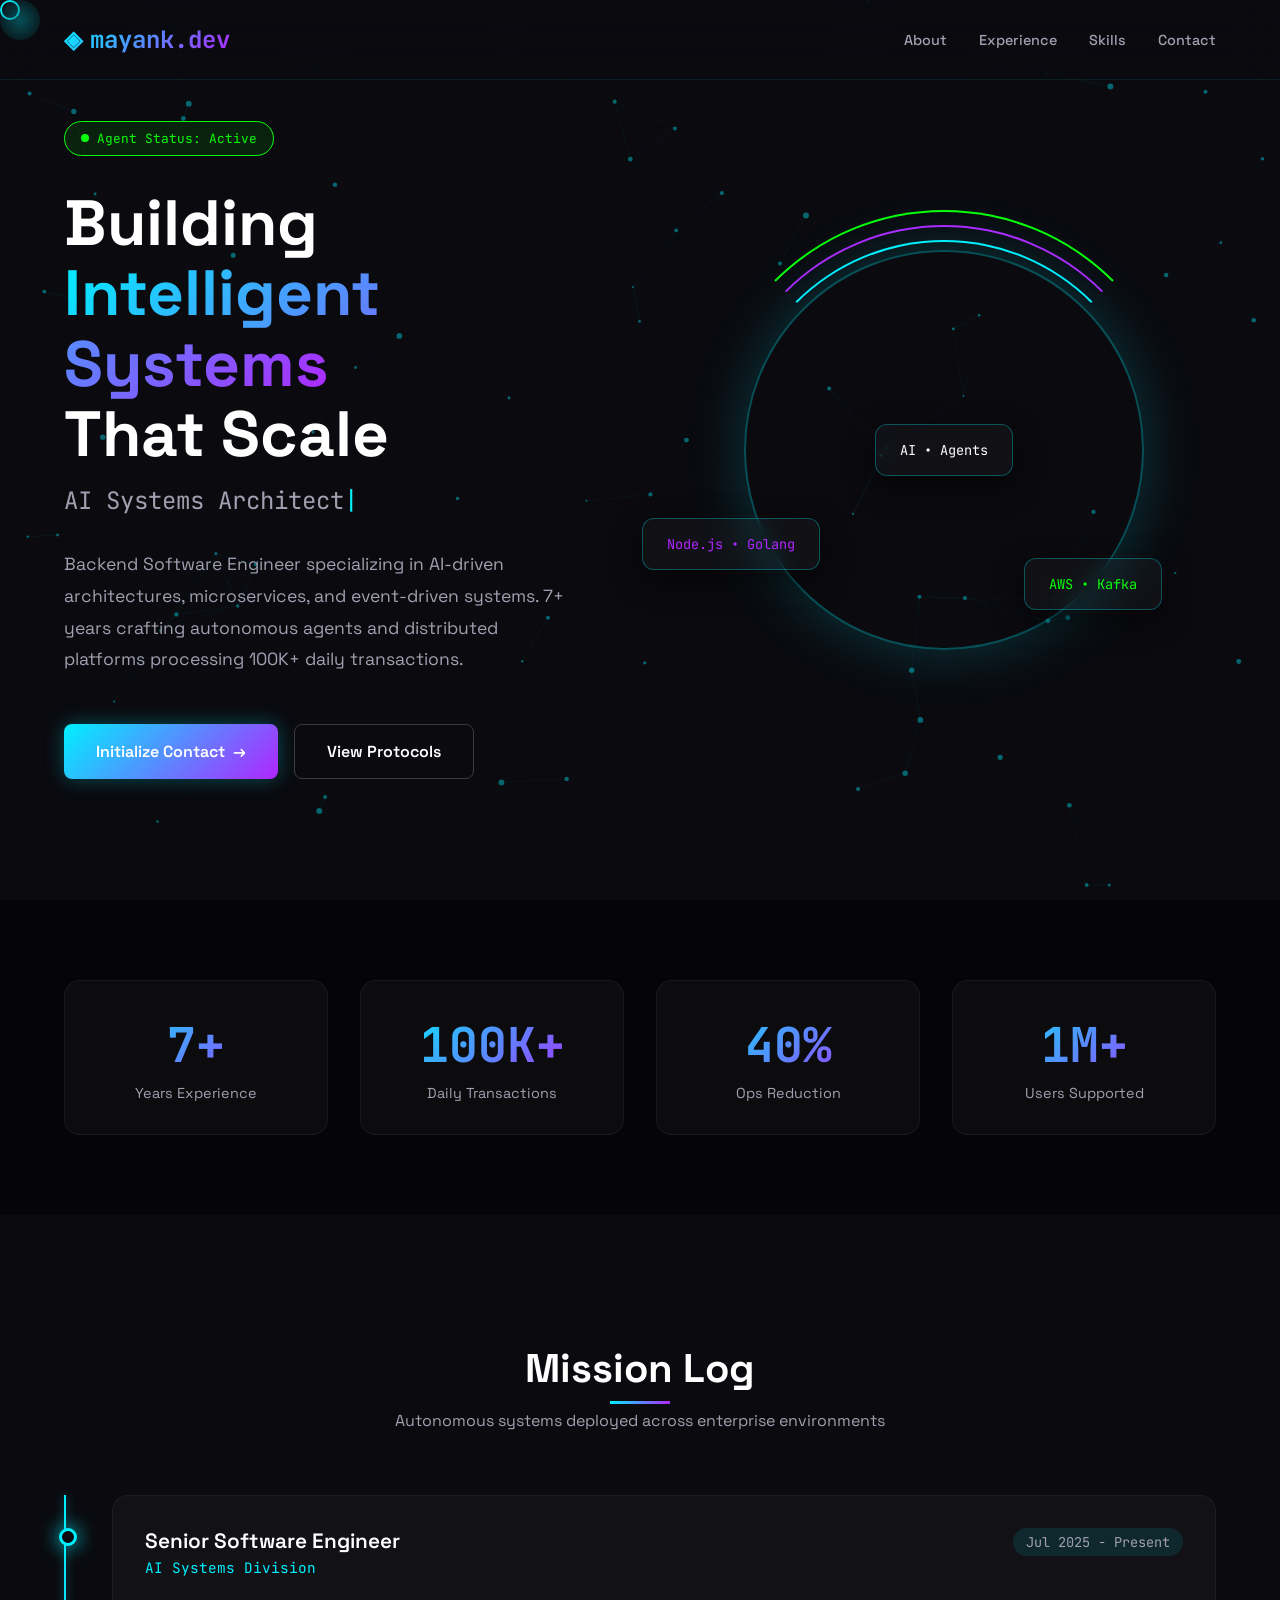
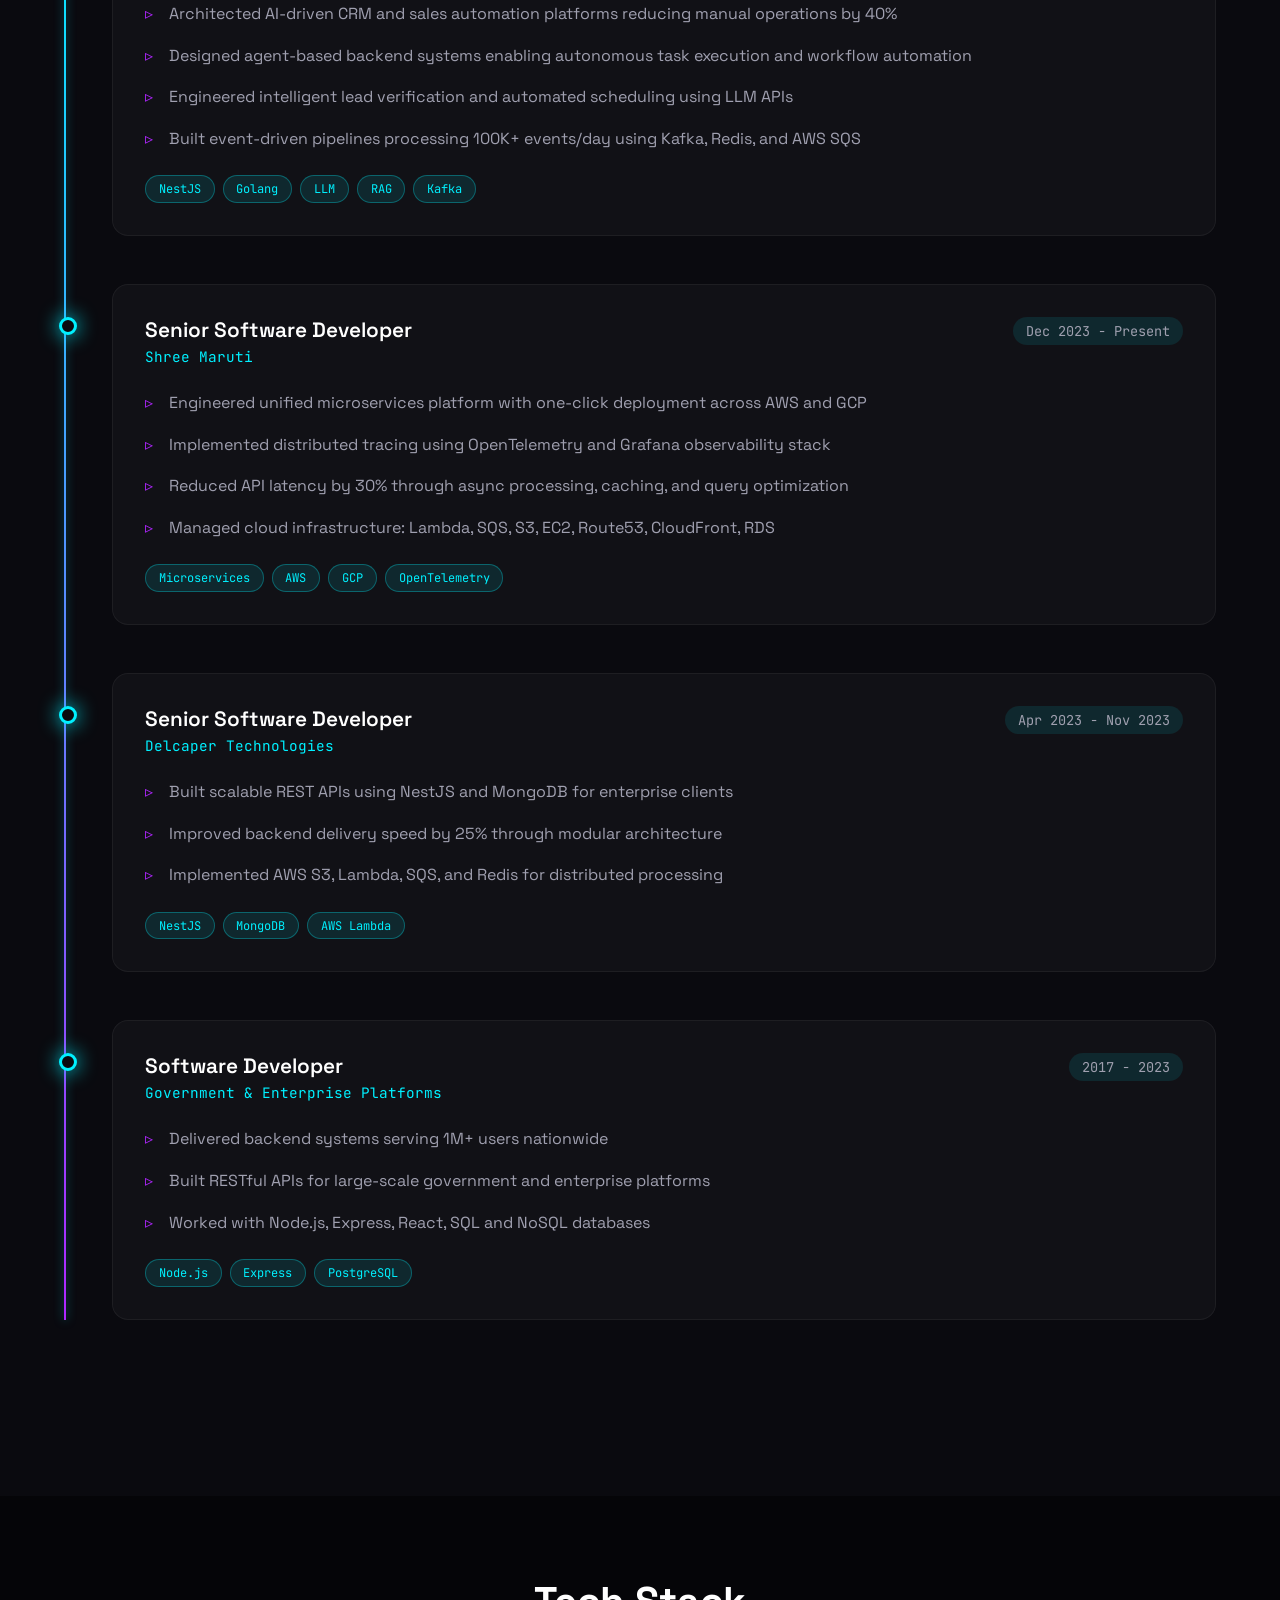
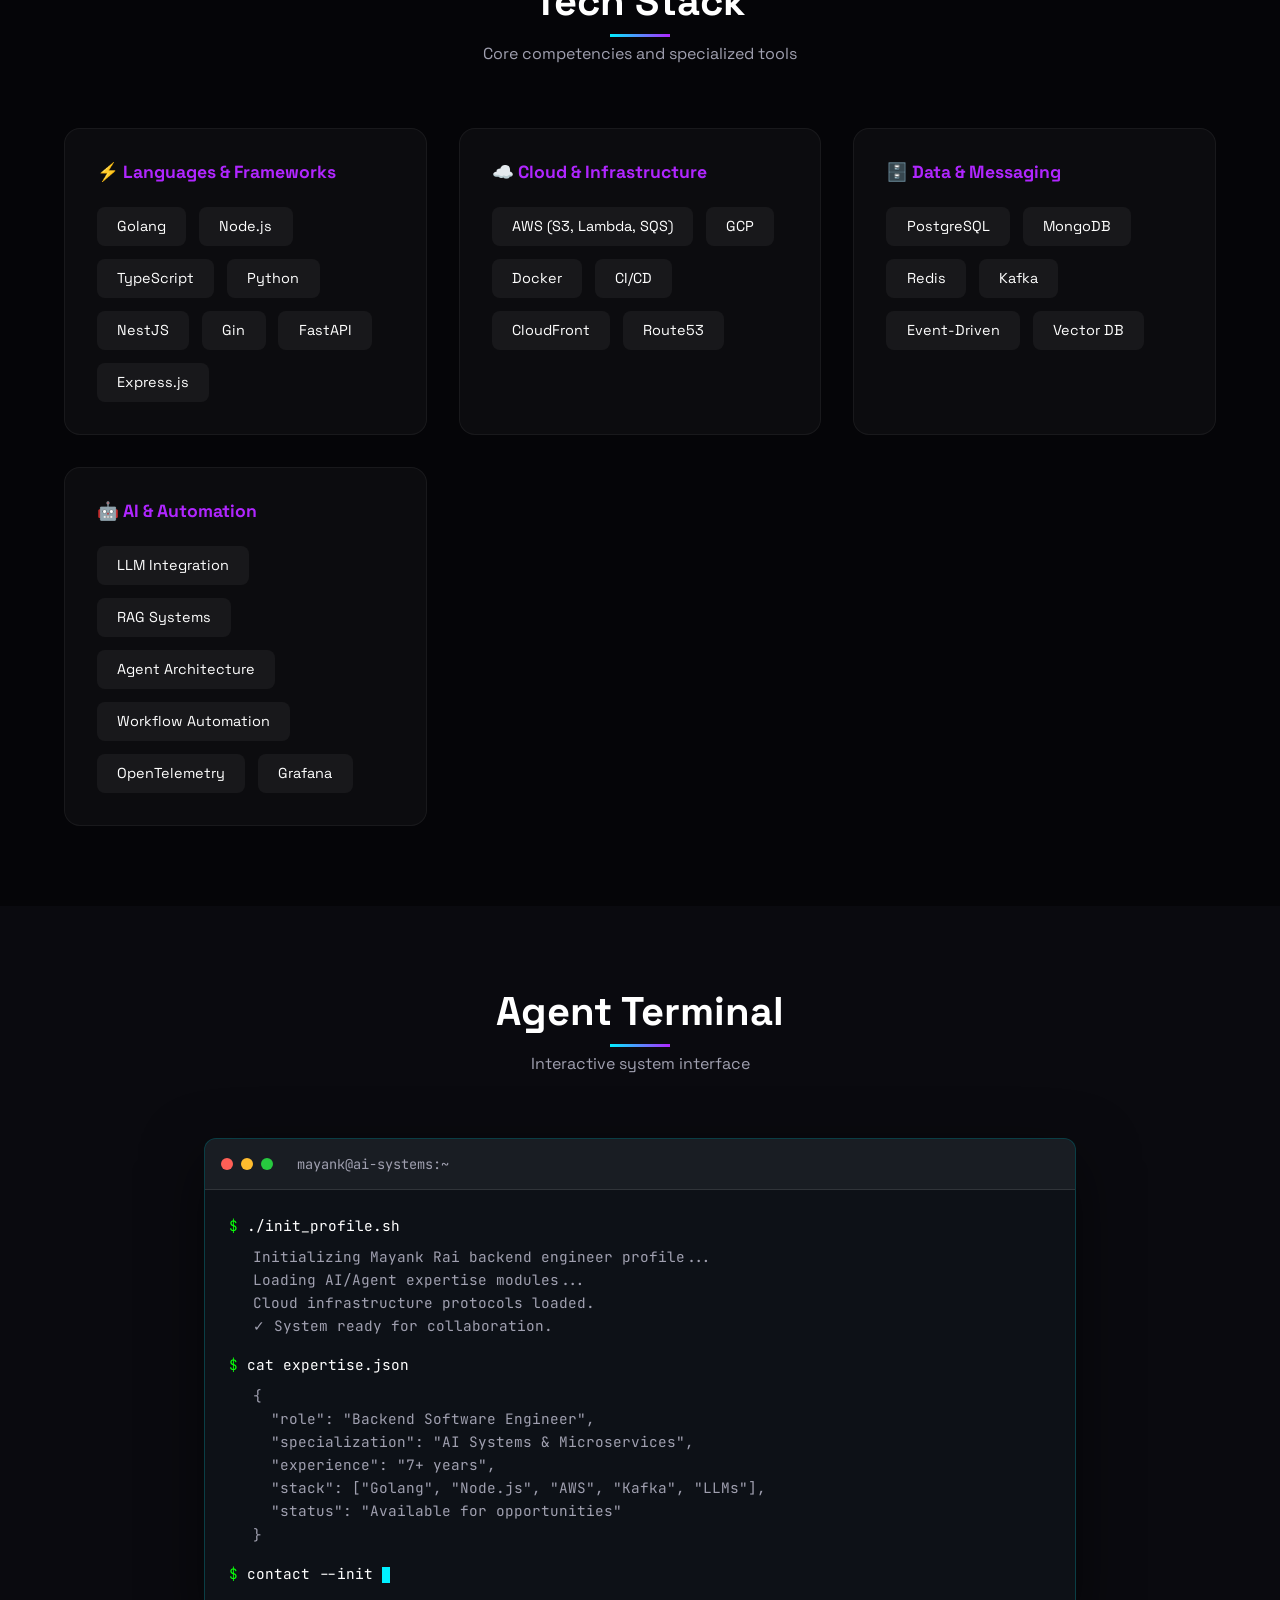
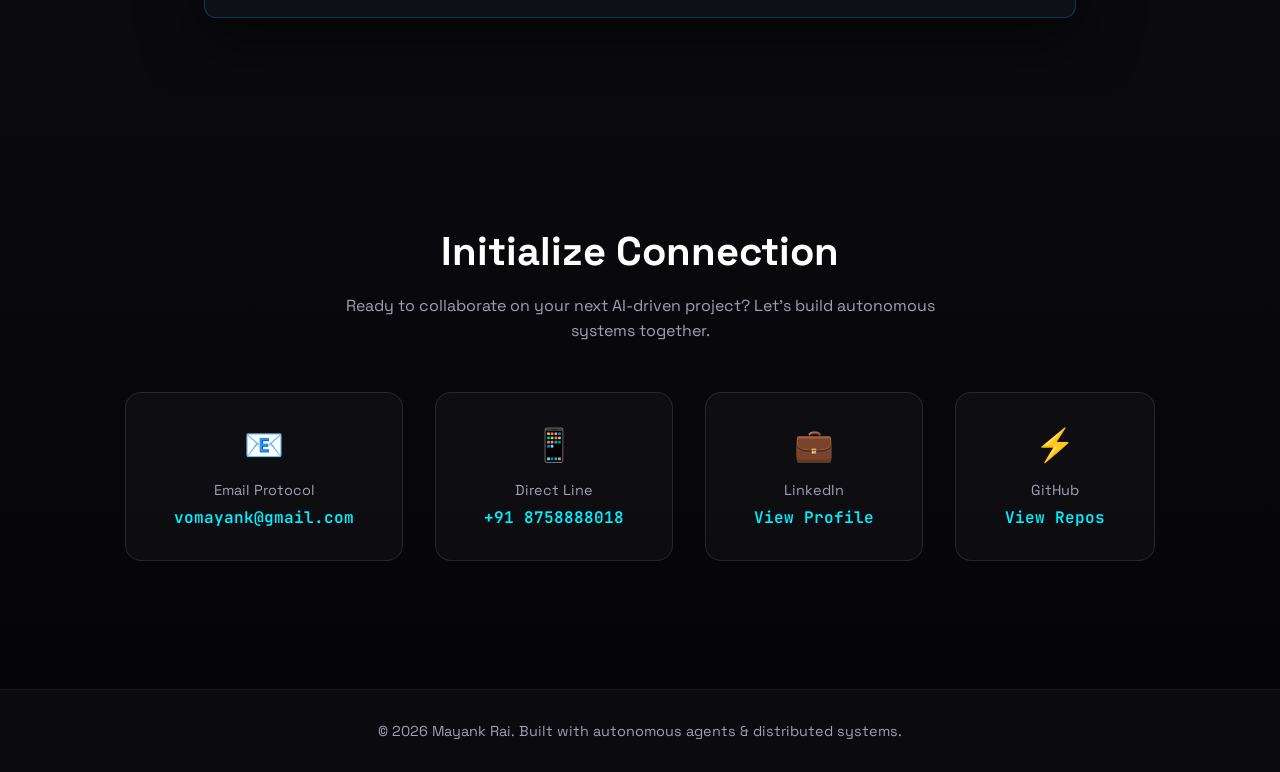
==== index.html @ 62acd1df "Initial commit: Add portfolio index.html" ====
<!DOCTYPE html>
<html lang="en">

<head>
    <meta charset="UTF-8">
    <meta name="viewport" content="width=device-width, initial-scale=1.0">
    <title>Mayank Rai | AI Systems Engineer</title>
    <link
        href="https://fonts.googleapis.com/css2?family=Space+Grotesk:wght@300;400;500;600;700&family=JetBrains+Mono:wght@400;700&display=swap"
        rel="stylesheet">
    <style>
        :root {
            --neon-cyan: #00f0ff;
            --neon-purple: #b026ff;
            --neon-green: #0aff0a;
            --dark-bg: #0a0a0f;
            --darker-bg: #050508;
            --card-bg: rgba(255, 255, 255, 0.03);
            --text-primary: #ffffff;
            --text-secondary: #a0a0b0;
        }

        * {
            margin: 0;
            padding: 0;
            box-sizing: border-box;
        }

        body {
            font-family: 'Space Grotesk', sans-serif;
            background: var(--dark-bg);
            color: var(--text-primary);
            overflow-x: hidden;
            cursor: none;
        }

        /* Custom Cursor */
        .cursor {
            width: 20px;
            height: 20px;
            border: 2px solid var(--neon-cyan);
            border-radius: 50%;
            position: fixed;
            pointer-events: none;
            z-index: 9999;
            transition: transform 0.1s, opacity 0.3s;
            mix-blend-mode: difference;
        }

        .cursor-follower {
            width: 40px;
            height: 40px;
            background: radial-gradient(circle, rgba(0, 240, 255, 0.3), transparent);
            border-radius: 50%;
            position: fixed;
            pointer-events: none;
            z-index: 9998;
            transition: transform 0.3s ease-out;
        }

        /* Neural Network Background Animation */
        .neural-bg {
            position: fixed;
            top: 0;
            left: 0;
            width: 100%;
            height: 100%;
            z-index: -1;
            opacity: 0.4;
        }

        .neural-bg canvas {
            display: block;
        }

        /* Navigation */
        nav {
            position: fixed;
            top: 0;
            width: 100%;
            padding: 1.5rem 5%;
            display: flex;
            justify-content: space-between;
            align-items: center;
            z-index: 1000;
            background: rgba(10, 10, 15, 0.8);
            backdrop-filter: blur(20px);
            border-bottom: 1px solid rgba(0, 240, 255, 0.1);
        }

        .logo {
            font-family: 'JetBrains Mono', monospace;
            font-size: 1.5rem;
            font-weight: 700;
            background: linear-gradient(135deg, var(--neon-cyan), var(--neon-purple));
            -webkit-background-clip: text;
            -webkit-text-fill-color: transparent;
            background-clip: text;
            display: flex;
            align-items: center;
            gap: 0.5rem;
        }

        .logo::before {
            content: '◈';
            animation: pulse 2s infinite;
        }

        @keyframes pulse {

            0%,
            100% {
                opacity: 1;
                transform: scale(1);
            }

            50% {
                opacity: 0.5;
                transform: scale(1.2);
            }
        }

        .nav-links {
            display: flex;
            gap: 2rem;
            list-style: none;
        }

        .nav-links a {
            color: var(--text-secondary);
            text-decoration: none;
            font-size: 0.9rem;
            font-weight: 500;
            transition: all 0.3s;
            position: relative;
            padding: 0.5rem 0;
        }

        .nav-links a::after {
            content: '';
            position: absolute;
            bottom: 0;
            left: 0;
            width: 0;
            height: 2px;
            background: var(--neon-cyan);
            transition: width 0.3s;
            box-shadow: 0 0 10px var(--neon-cyan);
        }

        .nav-links a:hover {
            color: var(--neon-cyan);
        }

        .nav-links a:hover::after {
            width: 100%;
        }

        /* Hero Section */
        .hero {
            min-height: 100vh;
            display: flex;
            align-items: center;
            justify-content: center;
            padding: 0 5%;
            position: relative;
            overflow: hidden;
        }

        .hero-content {
            display: grid;
            grid-template-columns: 1fr 1fr;
            gap: 4rem;
            max-width: 1400px;
            width: 100%;
            align-items: center;
        }

        .hero-text {
            position: relative;
            z-index: 2;
        }

        .status-badge {
            display: inline-flex;
            align-items: center;
            gap: 0.5rem;
            padding: 0.5rem 1rem;
            background: rgba(10, 255, 10, 0.1);
            border: 1px solid var(--neon-green);
            border-radius: 50px;
            font-family: 'JetBrains Mono', monospace;
            font-size: 0.8rem;
            color: var(--neon-green);
            margin-bottom: 2rem;
            animation: glow 3s infinite;
        }

        @keyframes glow {

            0%,
            100% {
                box-shadow: 0 0 5px rgba(10, 255, 10, 0.3);
            }

            50% {
                box-shadow: 0 0 20px rgba(10, 255, 10, 0.6);
            }
        }

        .status-badge::before {
            content: '';
            width: 8px;
            height: 8px;
            background: var(--neon-green);
            border-radius: 50%;
            animation: blink 2s infinite;
        }

        @keyframes blink {

            0%,
            100% {
                opacity: 1;
            }

            50% {
                opacity: 0.3;
            }
        }

        .hero h1 {
            font-size: 4rem;
            font-weight: 700;
            line-height: 1.1;
            margin-bottom: 1rem;
            position: relative;
        }

        .hero h1 .gradient-text {
            background: linear-gradient(135deg, var(--neon-cyan), var(--neon-purple), var(--neon-cyan));
            background-size: 200% 200%;
            -webkit-background-clip: text;
            -webkit-text-fill-color: transparent;
            background-clip: text;
            animation: gradient-shift 5s ease infinite;
        }

        @keyframes gradient-shift {

            0%,
            100% {
                background-position: 0% 50%;
            }

            50% {
                background-position: 100% 50%;
            }
        }

        .typing-text {
            font-family: 'JetBrains Mono', monospace;
            font-size: 1.5rem;
            color: var(--text-secondary);
            margin-bottom: 2rem;
            height: 2rem;
        }

        .typing-text::after {
            content: '|';
            animation: blink 1s infinite;
            color: var(--neon-cyan);
        }

        .hero-description {
            font-size: 1.1rem;
            color: var(--text-secondary);
            line-height: 1.8;
            margin-bottom: 3rem;
            max-width: 500px;
        }

        .cta-buttons {
            display: flex;
            gap: 1rem;
        }

        .btn {
            padding: 1rem 2rem;
            border: none;
            border-radius: 8px;
            font-family: 'Space Grotesk', sans-serif;
            font-weight: 600;
            cursor: pointer;
            transition: all 0.3s;
            text-decoration: none;
            display: inline-flex;
            align-items: center;
            gap: 0.5rem;
            position: relative;
            overflow: hidden;
        }

        .btn-primary {
            background: linear-gradient(135deg, var(--neon-cyan), var(--neon-purple));
            color: white;
            box-shadow: 0 0 20px rgba(0, 240, 255, 0.3);
        }

        .btn-primary:hover {
            transform: translateY(-2px);
            box-shadow: 0 0 40px rgba(0, 240, 255, 0.5);
        }

        .btn-secondary {
            background: transparent;
            color: var(--text-primary);
            border: 1px solid rgba(255, 255, 255, 0.2);
        }

        .btn-secondary:hover {
            border-color: var(--neon-cyan);
            color: var(--neon-cyan);
            background: rgba(0, 240, 255, 0.05);
        }

        /* Hero Visual */
        .hero-visual {
            position: relative;
            display: flex;
            justify-content: center;
            align-items: center;
        }

        .agent-avatar {
            width: 400px;
            height: 400px;
            position: relative;
            border-radius: 50%;
            overflow: hidden;
            border: 2px solid rgba(0, 240, 255, 0.3);
            box-shadow: 0 0 60px rgba(0, 240, 255, 0.2);
        }

        .agent-avatar img {
            width: 100%;
            height: 100%;
            object-fit: cover;
            filter: saturate(1.2) contrast(1.1);
        }

        .agent-ring {
            position: absolute;
            border: 2px solid transparent;
            border-top-color: var(--neon-cyan);
            border-radius: 50%;
            animation: spin 10s linear infinite;
        }

        .agent-ring:nth-child(1) {
            width: 420px;
            height: 420px;
            animation-duration: 15s;
        }

        .agent-ring:nth-child(2) {
            width: 450px;
            height: 450px;
            border-top-color: var(--neon-purple);
            animation-duration: 20s;
            animation-direction: reverse;
        }

        .agent-ring:nth-child(3) {
            width: 480px;
            height: 480px;
            border-top-color: var(--neon-green);
            animation-duration: 25s;
        }

        @keyframes spin {
            from {
                transform: rotate(0deg);
            }

            to {
                transform: rotate(360deg);
            }
        }

        .floating-badge {
            position: absolute;
            background: var(--card-bg);
            backdrop-filter: blur(10px);
            border: 1px solid rgba(0, 240, 255, 0.3);
            padding: 1rem 1.5rem;
            border-radius: 12px;
            font-family: 'JetBrains Mono', monospace;
            font-size: 0.85rem;
            animation: float 6s ease-in-out infinite;
            box-shadow: 0 10px 30px rgba(0, 0, 0, 0.5);
        }

        .floating-badge:nth-child(4) {
            top: 10%;
            right: -20px;
            animation-delay: 0s;
            color: var(--neon-cyan);
        }

        .floating-badge:nth-child(5) {
            bottom: 20%;
            left: -30px;
            animation-delay: 2s;
            color: var(--neon-purple);
        }

        .floating-badge:nth-child(6) {
            bottom: 10%;
            right: 10%;
            animation-delay: 4s;
            color: var(--neon-green);
        }

        @keyframes float {

            0%,
            100% {
                transform: translateY(0px);
            }

            50% {
                transform: translateY(-20px);
            }
        }

        /* Stats Section */
        .stats {
            padding: 5rem 5%;
            background: var(--darker-bg);
            position: relative;
        }

        .stats-grid {
            display: grid;
            grid-template-columns: repeat(4, 1fr);
            gap: 2rem;
            max-width: 1400px;
            margin: 0 auto;
        }

        .stat-card {
            background: var(--card-bg);
            border: 1px solid rgba(255, 255, 255, 0.05);
            border-radius: 16px;
            padding: 2rem;
            text-align: center;
            transition: all 0.3s;
            position: relative;
            overflow: hidden;
        }

        .stat-card::before {
            content: '';
            position: absolute;
            top: 0;
            left: -100%;
            width: 100%;
            height: 100%;
            background: linear-gradient(90deg, transparent, rgba(0, 240, 255, 0.1), transparent);
            transition: left 0.5s;
        }

        .stat-card:hover::before {
            left: 100%;
        }

        .stat-card:hover {
            transform: translateY(-5px);
            border-color: var(--neon-cyan);
            box-shadow: 0 10px 40px rgba(0, 240, 255, 0.1);
        }

        .stat-number {
            font-size: 3rem;
            font-weight: 700;
            background: linear-gradient(135deg, var(--neon-cyan), var(--neon-purple));
            -webkit-background-clip: text;
            -webkit-text-fill-color: transparent;
            background-clip: text;
            font-family: 'JetBrains Mono', monospace;
        }

        .stat-label {
            color: var(--text-secondary);
            margin-top: 0.5rem;
            font-size: 0.9rem;
        }

        /* Experience Section */
        .experience {
            padding: 8rem 5%;
            max-width: 1400px;
            margin: 0 auto;
        }

        .section-header {
            text-align: center;
            margin-bottom: 4rem;
        }

        .section-header h2 {
            font-size: 2.5rem;
            margin-bottom: 1rem;
            position: relative;
            display: inline-block;
        }

        .section-header h2::after {
            content: '';
            position: absolute;
            bottom: -10px;
            left: 50%;
            transform: translateX(-50%);
            width: 60px;
            height: 3px;
            background: linear-gradient(90deg, var(--neon-cyan), var(--neon-purple));
        }

        .timeline {
            position: relative;
            padding-left: 3rem;
        }

        .timeline::before {
            content: '';
            position: absolute;
            left: 0;
            top: 0;
            height: 100%;
            width: 2px;
            background: linear-gradient(180deg, var(--neon-cyan), var(--neon-purple));
            box-shadow: 0 0 10px rgba(0, 240, 255, 0.5);
        }

        .timeline-item {
            position: relative;
            margin-bottom: 3rem;
            background: var(--card-bg);
            border: 1px solid rgba(255, 255, 255, 0.05);
            border-radius: 16px;
            padding: 2rem;
            transition: all 0.3s;
        }

        .timeline-item::before {
            content: '';
            position: absolute;
            left: -3rem;
            top: 2rem;
            width: 12px;
            height: 12px;
            background: var(--dark-bg);
            border: 3px solid var(--neon-cyan);
            border-radius: 50%;
            transform: translateX(-6px);
            box-shadow: 0 0 20px var(--neon-cyan);
        }

        .timeline-item:hover {
            border-color: var(--neon-cyan);
            transform: translateX(10px);
            box-shadow: -10px 0 30px rgba(0, 240, 255, 0.1);
        }

        .timeline-header {
            display: flex;
            justify-content: space-between;
            align-items: start;
            margin-bottom: 1rem;
        }

        .timeline-title {
            font-size: 1.3rem;
            font-weight: 600;
            color: var(--text-primary);
        }

        .timeline-company {
            color: var(--neon-cyan);
            font-family: 'JetBrains Mono', monospace;
            font-size: 0.9rem;
            margin-top: 0.25rem;
        }

        .timeline-date {
            color: var(--text-secondary);
            font-size: 0.85rem;
            font-family: 'JetBrains Mono', monospace;
            background: rgba(0, 240, 255, 0.1);
            padding: 0.3rem 0.8rem;
            border-radius: 20px;
        }

        .timeline-content ul {
            list-style: none;
            padding: 0;
        }

        .timeline-content li {
            padding: 0.5rem 0;
            padding-left: 1.5rem;
            position: relative;
            color: var(--text-secondary);
            line-height: 1.6;
        }

        .timeline-content li::before {
            content: '▹';
            position: absolute;
            left: 0;
            color: var(--neon-purple);
        }

        .tech-tags {
            display: flex;
            flex-wrap: wrap;
            gap: 0.5rem;
            margin-top: 1rem;
        }

        .tech-tag {
            background: rgba(0, 240, 255, 0.1);
            color: var(--neon-cyan);
            padding: 0.3rem 0.8rem;
            border-radius: 20px;
            font-size: 0.75rem;
            font-family: 'JetBrains Mono', monospace;
            border: 1px solid rgba(0, 240, 255, 0.3);
        }

        /* Skills Section */
        .skills {
            padding: 5rem 5%;
            background: var(--darker-bg);
        }

        .skills-grid {
            display: grid;
            grid-template-columns: repeat(auto-fit, minmax(300px, 1fr));
            gap: 2rem;
            max-width: 1400px;
            margin: 0 auto;
        }

        .skill-category {
            background: var(--card-bg);
            border: 1px solid rgba(255, 255, 255, 0.05);
            border-radius: 16px;
            padding: 2rem;
            transition: all 0.3s;
        }

        .skill-category:hover {
            transform: translateY(-5px);
            border-color: var(--neon-purple);
            box-shadow: 0 10px 40px rgba(176, 38, 255, 0.1);
        }

        .skill-category h3 {
            color: var(--neon-purple);
            margin-bottom: 1.5rem;
            font-size: 1.1rem;
            display: flex;
            align-items: center;
            gap: 0.5rem;
        }

        .skill-items {
            display: flex;
            flex-wrap: wrap;
            gap: 0.8rem;
        }

        .skill-item {
            background: rgba(255, 255, 255, 0.05);
            padding: 0.6rem 1.2rem;
            border-radius: 8px;
            font-size: 0.9rem;
            transition: all 0.3s;
            border: 1px solid transparent;
        }

        .skill-item:hover {
            background: rgba(0, 240, 255, 0.1);
            border-color: var(--neon-cyan);
            color: var(--neon-cyan);
            transform: scale(1.05);
        }

        /* Agent Terminal */
        .terminal-section {
            padding: 5rem 5%;
            max-width: 1000px;
            margin: 0 auto;
        }

        .terminal {
            background: #0d1117;
            border-radius: 12px;
            overflow: hidden;
            border: 1px solid rgba(0, 240, 255, 0.2);
            box-shadow: 0 20px 60px rgba(0, 0, 0, 0.5);
        }

        .terminal-header {
            background: rgba(255, 255, 255, 0.05);
            padding: 1rem;
            display: flex;
            align-items: center;
            gap: 0.5rem;
            border-bottom: 1px solid rgba(255, 255, 255, 0.1);
        }

        .terminal-btn {
            width: 12px;
            height: 12px;
            border-radius: 50%;
        }

        .terminal-btn.red {
            background: #ff5f56;
        }

        .terminal-btn.yellow {
            background: #ffbd2e;
        }

        .terminal-btn.green {
            background: #27c93f;
        }

        .terminal-title {
            margin-left: 1rem;
            color: var(--text-secondary);
            font-size: 0.85rem;
            font-family: 'JetBrains Mono', monospace;
        }

        .terminal-body {
            padding: 1.5rem;
            font-family: 'JetBrains Mono', monospace;
            font-size: 0.9rem;
            line-height: 1.6;
            min-height: 300px;
        }

        .terminal-line {
            margin-bottom: 0.5rem;
            opacity: 0;
            animation: fadeIn 0.3s forwards;
        }

        .terminal-prompt {
            color: var(--neon-green);
        }

        .terminal-command {
            color: var(--text-primary);
        }

        .terminal-output {
            color: var(--text-secondary);
            margin-left: 1.5rem;
            margin-bottom: 1rem;
        }

        .terminal-cursor {
            display: inline-block;
            width: 8px;
            height: 16px;
            background: var(--neon-cyan);
            animation: blink 1s infinite;
            vertical-align: middle;
        }

        @keyframes fadeIn {
            to {
                opacity: 1;
            }
        }

        /* Contact Section */
        .contact {
            padding: 8rem 5%;
            text-align: center;
            background: linear-gradient(180deg, var(--dark-bg), var(--darker-bg));
            position: relative;
        }

        .contact h2 {
            font-size: 2.5rem;
            margin-bottom: 1rem;
        }

        .contact p {
            color: var(--text-secondary);
            max-width: 600px;
            margin: 0 auto 3rem;
            line-height: 1.6;
        }

        .contact-grid {
            display: flex;
            justify-content: center;
            gap: 2rem;
            flex-wrap: wrap;
        }

        .contact-card {
            background: var(--card-bg);
            border: 1px solid rgba(255, 255, 255, 0.1);
            border-radius: 16px;
            padding: 2rem 3rem;
            transition: all 0.3s;
            text-decoration: none;
            color: var(--text-primary);
            min-width: 200px;
        }

        .contact-card:hover {
            transform: translateY(-5px);
            border-color: var(--neon-cyan);
            box-shadow: 0 10px 40px rgba(0, 240, 255, 0.2);
        }

        .contact-icon {
            font-size: 2rem;
            margin-bottom: 1rem;
        }

        .contact-label {
            font-size: 0.9rem;
            color: var(--text-secondary);
            margin-bottom: 0.5rem;
        }

        .contact-value {
            font-weight: 600;
            color: var(--neon-cyan);
            font-family: 'JetBrains Mono', monospace;
        }

        /* Footer */
        footer {
            padding: 2rem 5%;
            text-align: center;
            border-top: 1px solid rgba(255, 255, 255, 0.05);
            color: var(--text-secondary);
            font-size: 0.9rem;
        }

        /* Responsive */
        @media (max-width: 968px) {
            .hero-content {
                grid-template-columns: 1fr;
                text-align: center;
            }

            .hero h1 {
                font-size: 2.5rem;
            }

            .hero-visual {
                order: -1;
            }

            .agent-avatar {
                width: 250px;
                height: 250px;
            }

            .agent-ring:nth-child(1) {
                width: 270px;
                height: 270px;
            }

            .agent-ring:nth-child(2) {
                width: 300px;
                height: 300px;
            }

            .agent-ring:nth-child(3) {
                width: 330px;
                height: 330px;
            }

            .stats-grid {
                grid-template-columns: repeat(2, 1fr);
            }

            .timeline {
                padding-left: 2rem;
            }

            .floating-badge {
                display: none;
            }

            .nav-links {
                display: none;
            }
        }

        @media (max-width: 480px) {
            .stats-grid {
                grid-template-columns: 1fr;
            }

            .cta-buttons {
                flex-direction: column;
            }

            .btn {
                width: 100%;
                justify-content: center;
            }
        }

        /* Scroll Reveal Animation */
        .reveal {
            opacity: 0;
            transform: translateY(30px);
            transition: all 0.8s ease-out;
        }

        .reveal.active {
            opacity: 1;
            transform: translateY(0);
        }
    </style>
</head>

<body>
    <!-- Neural Network Background -->
    <div class="neural-bg">
        <canvas id="neuralCanvas"></canvas>
    </div>

    <!-- Custom Cursor -->
    <div class="cursor"></div>
    <div class="cursor-follower"></div>

    <!-- Navigation -->
    <nav>
        <div class="logo">mayank.dev</div>
        <ul class="nav-links">
            <li><a href="#about">About</a></li>
            <li><a href="#experience">Experience</a></li>
            <li><a href="#skills">Skills</a></li>
            <li><a href="#contact">Contact</a></li>
        </ul>
    </nav>

    <!-- Hero Section -->
    <section class="hero" id="about">
        <div class="hero-content">
            <div class="hero-text">
                <div class="status-badge">Agent Status: Active</div>
                <h1>
                    Building<br>
                    <span class="gradient-text">Intelligent Systems</span><br>
                    That Scale
                </h1>
                <div class="typing-text" id="typing"></div>
                <p class="hero-description">
                    Backend Software Engineer specializing in AI-driven architectures,
                    microservices, and event-driven systems. 7+ years crafting autonomous
                    agents and distributed platforms processing 100K+ daily transactions.
                </p>
                <div class="cta-buttons">
                    <a href="#contact" class="btn btn-primary">
                        <span>Initialize Contact</span>
                        <span>→</span>
                    </a>
                    <a href="#experience" class="btn btn-secondary">
                        <span>View Protocols</span>
                    </a>
                </div>
            </div>
            <div class="hero-visual">
                <div class="agent-ring"></div>
                <div class="agent-ring"></div>
                <div class="agent-ring"></div>
                <div class="agent-avatar">
                    <img src="https://images.unsplash.com/photo-1507003211169-0a1dd7228f2d?w=800&h=800&fit=crop"
                        alt="Mayank Rai">
                </div>
                <div class="floating-badge">Node.js • Golang</div>
                <div class="floating-badge">AWS • Kafka</div>
                <div class="floating-badge">AI • Agents</div>
            </div>
        </div>
    </section>

    <!-- Stats Section -->
    <section class="stats">
        <div class="stats-grid">
            <div class="stat-card reveal">
                <div class="stat-number">7+</div>
                <div class="stat-label">Years Experience</div>
            </div>
            <div class="stat-card reveal">
                <div class="stat-number">100K+</div>
                <div class="stat-label">Daily Transactions</div>
            </div>
            <div class="stat-card reveal">
                <div class="stat-number">40%</div>
                <div class="stat-label">Ops Reduction</div>
            </div>
            <div class="stat-card reveal">
                <div class="stat-number">1M+</div>
                <div class="stat-label">Users Supported</div>
            </div>
        </div>
    </section>

    <!-- Experience Section -->
    <section class="experience" id="experience">
        <div class="section-header reveal">
            <h2>Mission Log</h2>
            <p style="color: var(--text-secondary);">Autonomous systems deployed across enterprise environments</p>
        </div>

        <div class="timeline">
            <div class="timeline-item reveal">
                <div class="timeline-header">
                    <div>
                        <div class="timeline-title">Senior Software Engineer</div>
                        <div class="timeline-company">AI Systems Division</div>
                    </div>
                    <div class="timeline-date">Jul 2025 - Present</div>
                </div>
                <div class="timeline-content">
                    <ul>
                        <li>Architected AI-driven CRM and sales automation platforms reducing manual operations by 40%
                        </li>
                        <li>Designed agent-based backend systems enabling autonomous task execution and workflow
                            automation</li>
                        <li>Engineered intelligent lead verification and automated scheduling using LLM APIs</li>
                        <li>Built event-driven pipelines processing 100K+ events/day using Kafka, Redis, and AWS SQS
                        </li>
                    </ul>
                    <div class="tech-tags">
                        <span class="tech-tag">NestJS</span>
                        <span class="tech-tag">Golang</span>
                        <span class="tech-tag">LLM</span>
                        <span class="tech-tag">RAG</span>
                        <span class="tech-tag">Kafka</span>
                    </div>
                </div>
            </div>

            <div class="timeline-item reveal">
                <div class="timeline-header">
                    <div>
                        <div class="timeline-title">Senior Software Developer</div>
                        <div class="timeline-company">Shree Maruti</div>
                    </div>
                    <div class="timeline-date">Dec 2023 - Present</div>
                </div>
                <div class="timeline-content">
                    <ul>
                        <li>Engineered unified microservices platform with one-click deployment across AWS and GCP</li>
                        <li>Implemented distributed tracing using OpenTelemetry and Grafana observability stack</li>
                        <li>Reduced API latency by 30% through async processing, caching, and query optimization</li>
                        <li>Managed cloud infrastructure: Lambda, SQS, S3, EC2, Route53, CloudFront, RDS</li>
                    </ul>
                    <div class="tech-tags">
                        <span class="tech-tag">Microservices</span>
                        <span class="tech-tag">AWS</span>
                        <span class="tech-tag">GCP</span>
                        <span class="tech-tag">OpenTelemetry</span>
                    </div>
                </div>
            </div>

            <div class="timeline-item reveal">
                <div class="timeline-header">
                    <div>
                        <div class="timeline-title">Senior Software Developer</div>
                        <div class="timeline-company">Delcaper Technologies</div>
                    </div>
                    <div class="timeline-date">Apr 2023 - Nov 2023</div>
                </div>
                <div class="timeline-content">
                    <ul>
                        <li>Built scalable REST APIs using NestJS and MongoDB for enterprise clients</li>
                        <li>Improved backend delivery speed by 25% through modular architecture</li>
                        <li>Implemented AWS S3, Lambda, SQS, and Redis for distributed processing</li>
                    </ul>
                    <div class="tech-tags">
                        <span class="tech-tag">NestJS</span>
                        <span class="tech-tag">MongoDB</span>
                        <span class="tech-tag">AWS Lambda</span>
                    </div>
                </div>
            </div>

            <div class="timeline-item reveal">
                <div class="timeline-header">
                    <div>
                        <div class="timeline-title">Software Developer</div>
                        <div class="timeline-company">Government & Enterprise Platforms</div>
                    </div>
                    <div class="timeline-date">2017 - 2023</div>
                </div>
                <div class="timeline-content">
                    <ul>
                        <li>Delivered backend systems serving 1M+ users nationwide</li>
                        <li>Built RESTful APIs for large-scale government and enterprise platforms</li>
                        <li>Worked with Node.js, Express, React, SQL and NoSQL databases</li>
                    </ul>
                    <div class="tech-tags">
                        <span class="tech-tag">Node.js</span>
                        <span class="tech-tag">Express</span>
                        <span class="tech-tag">PostgreSQL</span>
                    </div>
                </div>
            </div>
        </div>
    </section>

    <!-- Skills Section -->
    <section class="skills" id="skills">
        <div class="section-header reveal">
            <h2>Tech Stack</h2>
            <p style="color: var(--text-secondary);">Core competencies and specialized tools</p>
        </div>

        <div class="skills-grid">
            <div class="skill-category reveal">
                <h3>⚡ Languages & Frameworks</h3>
                <div class="skill-items">
                    <div class="skill-item">Golang</div>
                    <div class="skill-item">Node.js</div>
                    <div class="skill-item">TypeScript</div>
                    <div class="skill-item">Python</div>
                    <div class="skill-item">NestJS</div>
                    <div class="skill-item">Gin</div>
                    <div class="skill-item">FastAPI</div>
                    <div class="skill-item">Express.js</div>
                </div>
            </div>

            <div class="skill-category reveal">
                <h3>☁️ Cloud & Infrastructure</h3>
                <div class="skill-items">
                    <div class="skill-item">AWS (S3, Lambda, SQS)</div>
                    <div class="skill-item">GCP</div>
                    <div class="skill-item">Docker</div>
                    <div class="skill-item">CI/CD</div>
                    <div class="skill-item">CloudFront</div>
                    <div class="skill-item">Route53</div>
                </div>
            </div>

            <div class="skill-category reveal">
                <h3>🗄️ Data & Messaging</h3>
                <div class="skill-items">
                    <div class="skill-item">PostgreSQL</div>
                    <div class="skill-item">MongoDB</div>
                    <div class="skill-item">Redis</div>
                    <div class="skill-item">Kafka</div>
                    <div class="skill-item">Event-Driven</div>
                    <div class="skill-item">Vector DB</div>
                </div>
            </div>

            <div class="skill-category reveal">
                <h3>🤖 AI & Automation</h3>
                <div class="skill-items">
                    <div class="skill-item">LLM Integration</div>
                    <div class="skill-item">RAG Systems</div>
                    <div class="skill-item">Agent Architecture</div>
                    <div class="skill-item">Workflow Automation</div>
                    <div class="skill-item">OpenTelemetry</div>
                    <div class="skill-item">Grafana</div>
                </div>
            </div>
        </div>
    </section>

    <!-- Terminal Section -->
    <section class="terminal-section">
        <div class="section-header reveal">
            <h2>Agent Terminal</h2>
            <p style="color: var(--text-secondary);">Interactive system interface</p>
        </div>

        <div class="terminal reveal">
            <div class="terminal-header">
                <div class="terminal-btn red"></div>
                <div class="terminal-btn yellow"></div>
                <div class="terminal-btn green"></div>
                <div class="terminal-title">mayank@ai-systems:~</div>
            </div>
            <div class="terminal-body" id="terminal">
                <div class="terminal-line">
                    <span class="terminal-prompt">$</span>
                    <span class="terminal-command"> ./init_profile.sh</span>
                </div>
                <div class="terminal-line terminal-output">
                    Initializing Mayank Rai backend engineer profile...<br>
                    Loading AI/Agent expertise modules...<br>
                    Cloud infrastructure protocols loaded.<br>
                    ✓ System ready for collaboration.
                </div>
                <div class="terminal-line">
                    <span class="terminal-prompt">$</span>
                    <span class="terminal-command"> cat expertise.json</span>
                </div>
                <div class="terminal-line terminal-output">
                    {<br>
                    &nbsp;&nbsp;"role": "Backend Software Engineer",<br>
                    &nbsp;&nbsp;"specialization": "AI Systems & Microservices",<br>
                    &nbsp;&nbsp;"experience": "7+ years",<br>
                    &nbsp;&nbsp;"stack": ["Golang", "Node.js", "AWS", "Kafka", "LLMs"],<br>
                    &nbsp;&nbsp;"status": "Available for opportunities"<br>
                    }
                </div>
                <div class="terminal-line">
                    <span class="terminal-prompt">$</span>
                    <span class="terminal-command"> contact --init</span>
                    <span class="terminal-cursor"></span>
                </div>
            </div>
        </div>
    </section>

    <!-- Contact Section -->
    <section class="contact" id="contact">
        <div class="reveal">
            <h2>Initialize Connection</h2>
            <p>Ready to collaborate on your next AI-driven project? Let's build autonomous systems together.</p>

            <div class="contact-grid">
                <a href="mailto:vomayank@gmail.com" class="contact-card">
                    <div class="contact-icon">📧</div>
                    <div class="contact-label">Email Protocol</div>
                    <div class="contact-value">vomayank@gmail.com</div>
                </a>

                <a href="tel:+918758888018" class="contact-card">
                    <div class="contact-icon">📱</div>
                    <div class="contact-label">Direct Line</div>
                    <div class="contact-value">+91 8758888018</div>
                </a>

                <a href="#" class="contact-card">
                    <div class="contact-icon">💼</div>
                    <div class="contact-label">LinkedIn</div>
                    <div class="contact-value">View Profile</div>
                </a>

                <a href="#" class="contact-card">
                    <div class="contact-icon">⚡</div>
                    <div class="contact-label">GitHub</div>
                    <div class="contact-value">View Repos</div>
                </a>
            </div>
        </div>
    </section>

    <!-- Footer -->
    <footer>
        <p>© 2026 Mayank Rai. Built with autonomous agents & distributed systems.</p>
    </footer>

    <script>
        // Neural Network Background Animation
        const canvas = document.getElementById('neuralCanvas');
        const ctx = canvas.getContext('2d');

        let width, height;
        let particles = [];
        const particleCount = 80;
        const connectionDistance = 150;

        function resize() {
            width = canvas.width = window.innerWidth;
            height = canvas.height = window.innerHeight;
        }

        class Particle {
            constructor() {
                this.x = Math.random() * width;
                this.y = Math.random() * height;
                this.vx = (Math.random() - 0.5) * 0.5;
                this.vy = (Math.random() - 0.5) * 0.5;
                this.radius = Math.random() * 2 + 1;
            }

            update() {
                this.x += this.vx;
                this.y += this.vy;

                if (this.x < 0 || this.x > width) this.vx *= -1;
                if (this.y < 0 || this.y > height) this.vy *= -1;
            }

            draw() {
                ctx.beginPath();
                ctx.arc(this.x, this.y, this.radius, 0, Math.PI * 2);
                ctx.fillStyle = '#00f0ff';
                ctx.fill();
            }
        }

        function initParticles() {
            particles = [];
            for (let i = 0; i < particleCount; i++) {
                particles.push(new Particle());
            }
        }

        function animate() {
            ctx.clearRect(0, 0, width, height);

            particles.forEach(p => {
                p.update();
                p.draw();
            });

            // Draw connections
            for (let i = 0; i < particles.length; i++) {
                for (let j = i + 1; j < particles.length; j++) {
                    const dx = particles[i].x - particles[j].x;
                    const dy = particles[i].y - particles[j].y;
                    const distance = Math.sqrt(dx * dx + dy * dy);

                    if (distance < connectionDistance) {
                        ctx.beginPath();
                        ctx.moveTo(particles[i].x, particles[i].y);
                        ctx.lineTo(particles[j].x, particles[j].y);
                        ctx.strokeStyle = `rgba(0, 240, 255, ${0.2 * (1 - distance / connectionDistance)})`;
                        ctx.lineWidth = 1;
                        ctx.stroke();
                    }
                }
            }

            requestAnimationFrame(animate);
        }

        resize();
        initParticles();
        animate();

        window.addEventListener('resize', () => {
            resize();
            initParticles();
        });

        // Custom Cursor
        const cursor = document.querySelector('.cursor');
        const follower = document.querySelector('.cursor-follower');

        document.addEventListener('mousemove', (e) => {
            cursor.style.left = e.clientX - 10 + 'px';
            cursor.style.top = e.clientY - 10 + 'px';

            setTimeout(() => {
                follower.style.left = e.clientX - 20 + 'px';
                follower.style.top = e.clientY - 20 + 'px';
            }, 100);
        });

        document.querySelectorAll('a, button').forEach(el => {
            el.addEventListener('mouseenter', () => {
                cursor.style.transform = 'scale(1.5)';
                follower.style.transform = 'scale(1.5)';
            });
            el.addEventListener('mouseleave', () => {
                cursor.style.transform = 'scale(1)';
                follower.style.transform = 'scale(1)';
            });
        });

        // Typing Animation
        const texts = ['AI Systems Architect', 'Backend Engineer', 'Agent Developer', 'Cloud Specialist'];
        let textIndex = 0;
        let charIndex = 0;
        let isDeleting = false;
        const typingElement = document.getElementById('typing');

        function type() {
            const currentText = texts[textIndex];

            if (isDeleting) {
                typingElement.textContent = currentText.substring(0, charIndex - 1);
                charIndex--;
            } else {
                typingElement.textContent = currentText.substring(0, charIndex + 1);
                charIndex++;
            }

            let typeSpeed = isDeleting ? 50 : 100;

            if (!isDeleting && charIndex === currentText.length) {
                typeSpeed = 2000;
                isDeleting = true;
            } else if (isDeleting && charIndex === 0) {
                isDeleting = false;
                textIndex = (textIndex + 1) % texts.length;
                typeSpeed = 500;
            }

            setTimeout(type, typeSpeed);
        }

        type();

        // Scroll Reveal Animation
        const observerOptions = {
            threshold: 0.1,
            rootMargin: '0px 0px -50px 0px'
        };

        const observer = new IntersectionObserver((entries) => {
            entries.forEach(entry => {
                if (entry.isIntersecting) {
                    entry.target.classList.add('active');
                }
            });
        }, observerOptions);

        document.querySelectorAll('.reveal').forEach(el => observer.observe(el));

        // Smooth Scroll
        document.querySelectorAll('a[href^="#"]').forEach(anchor => {
            anchor.addEventListener('click', function (e) {
                e.preventDefault();
                const target = document.querySelector(this.getAttribute('href'));
                if (target) {
                    target.scrollIntoView({
                        behavior: 'smooth',
                        block: 'start'
                    });
                }
            });
        });

        // Terminal Animation
        const terminalLines = document.querySelectorAll('#terminal .terminal-line');
        terminalLines.forEach((line, index) => {
            line.style.animationDelay = `${index * 0.3}s`;
        });
    </script>
</body>

</html>
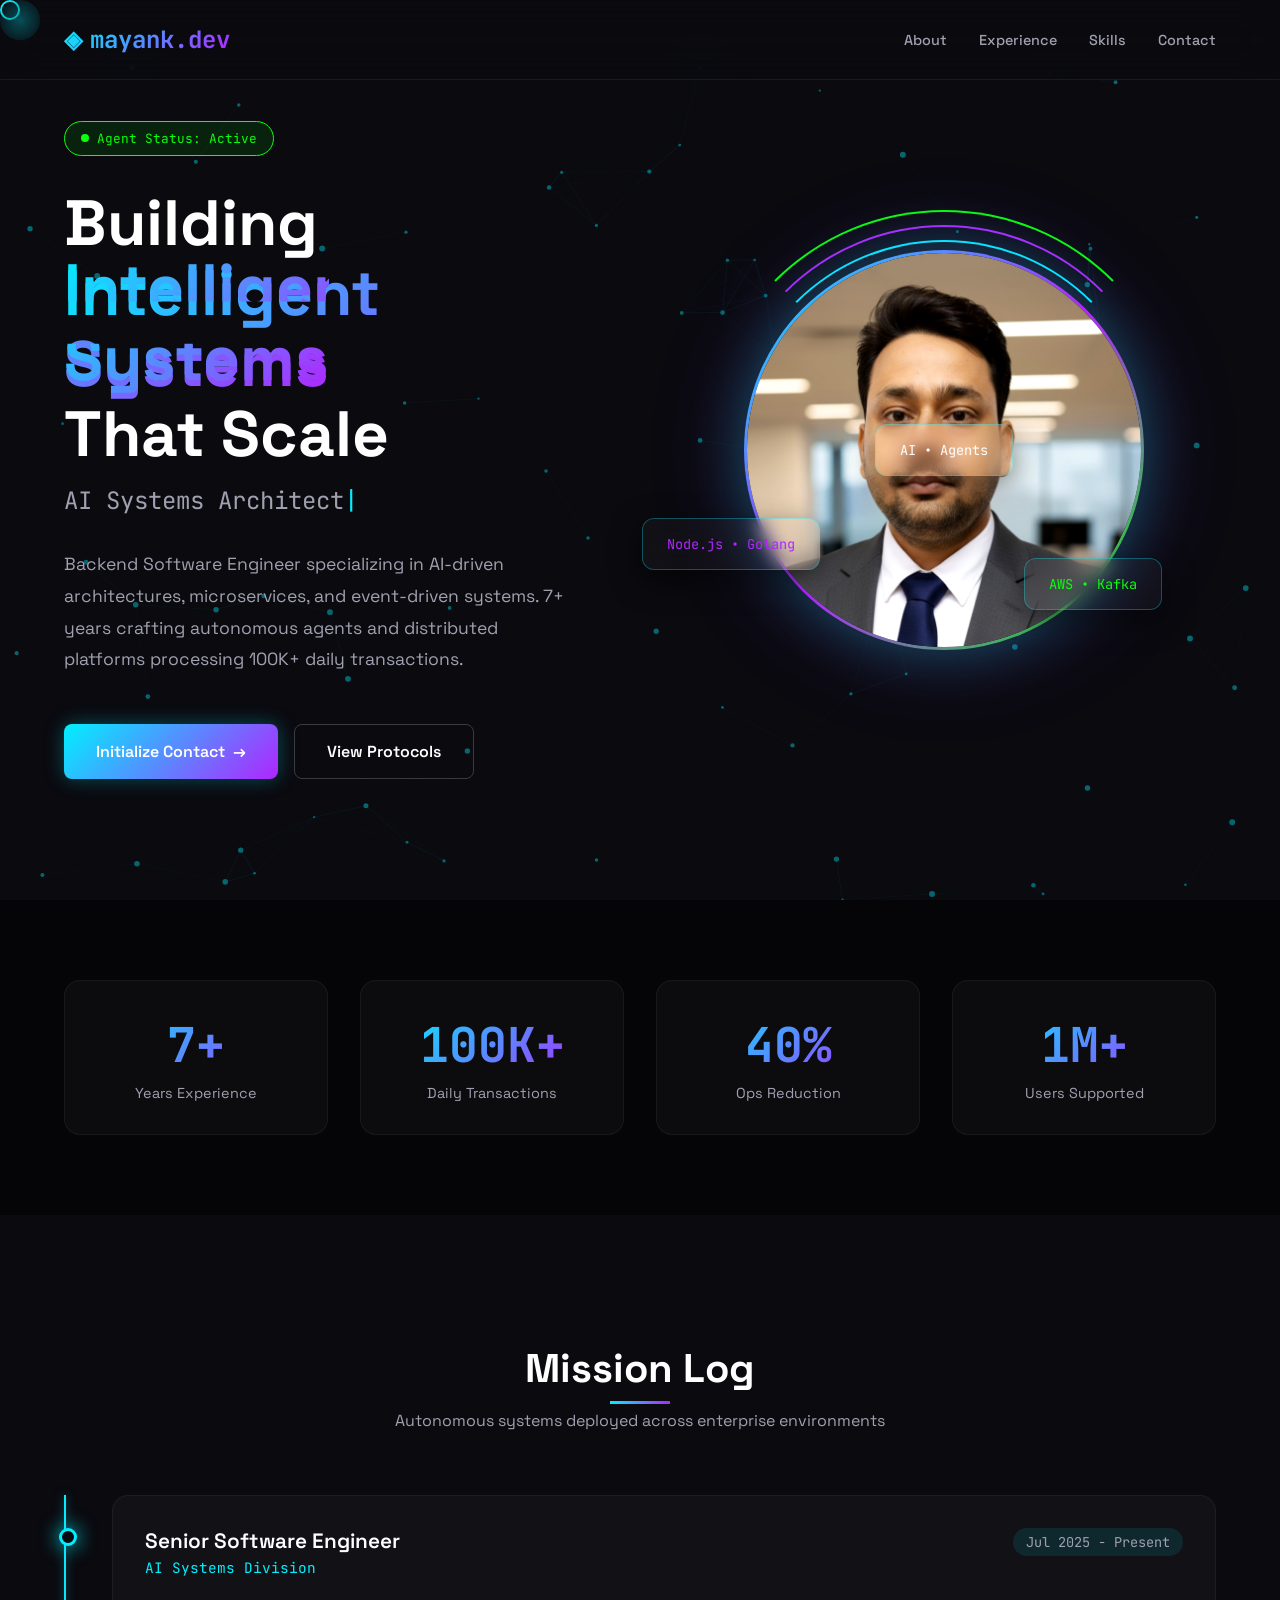
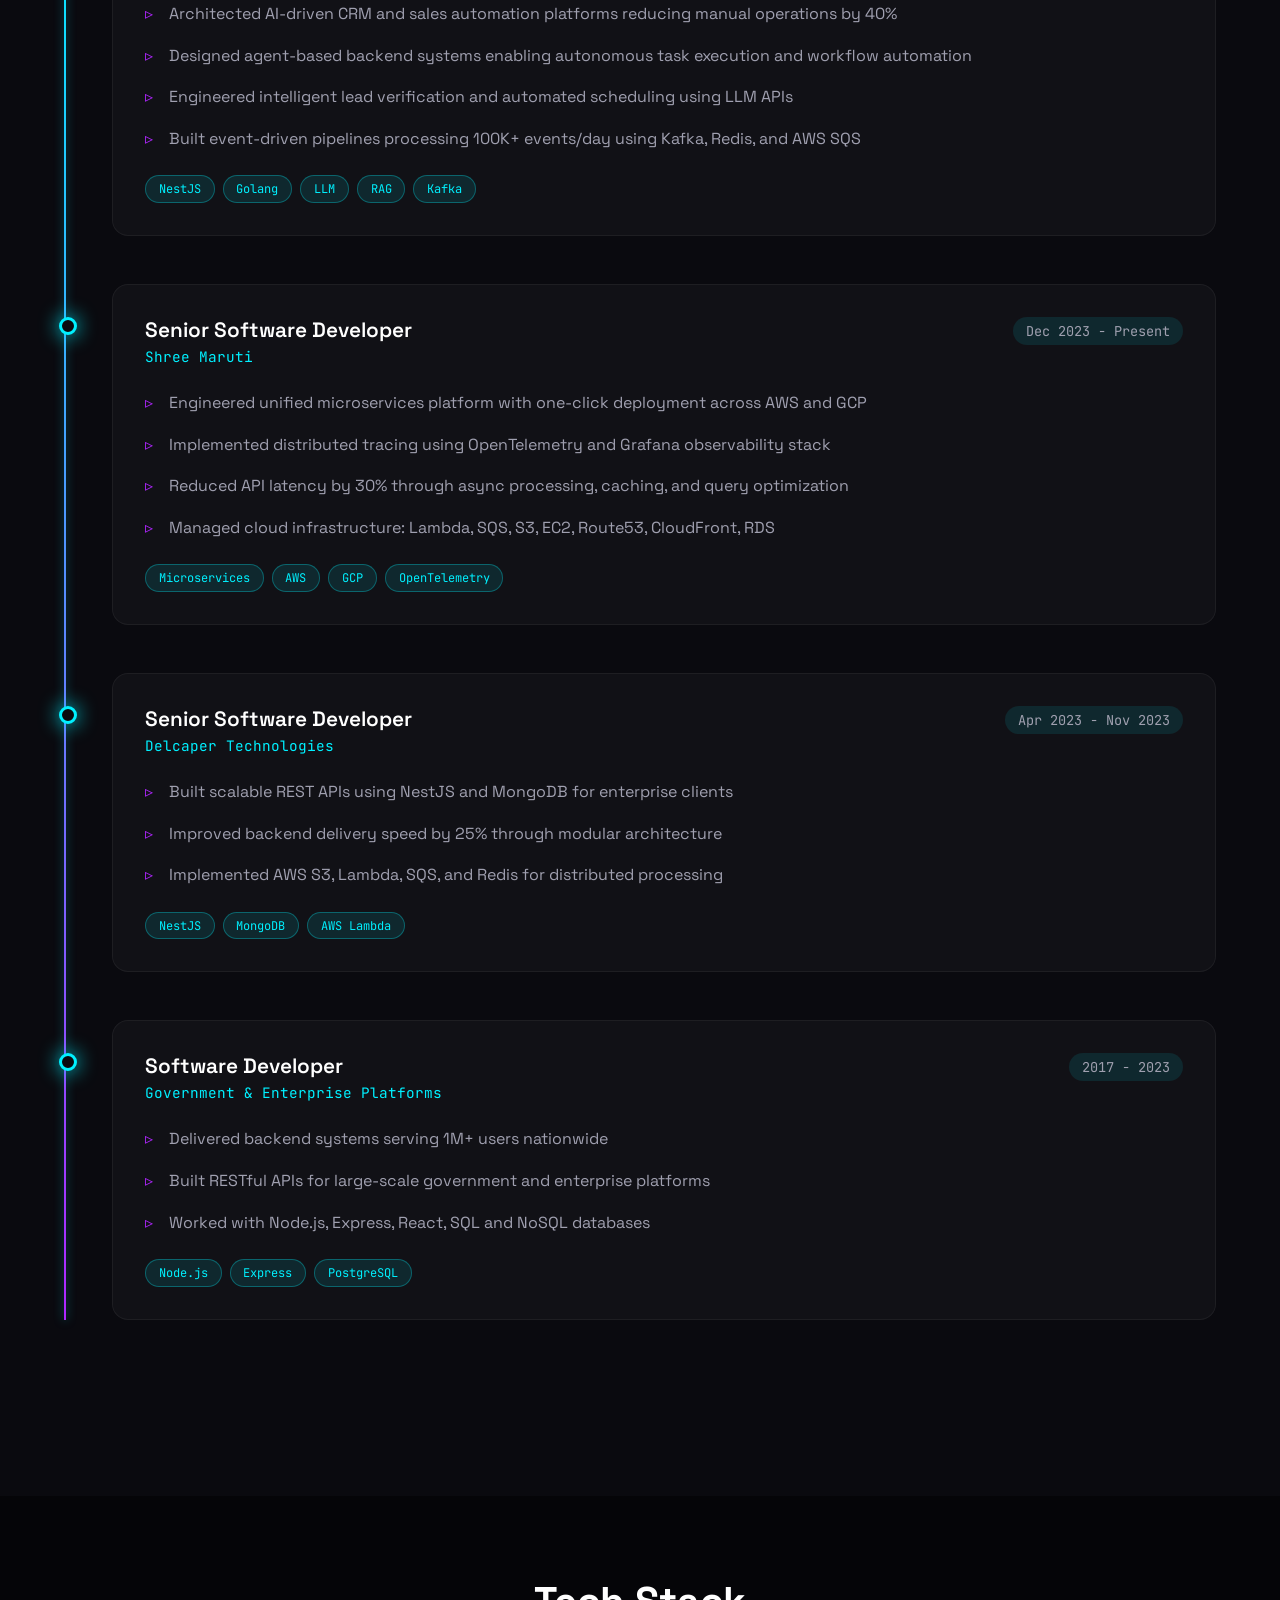
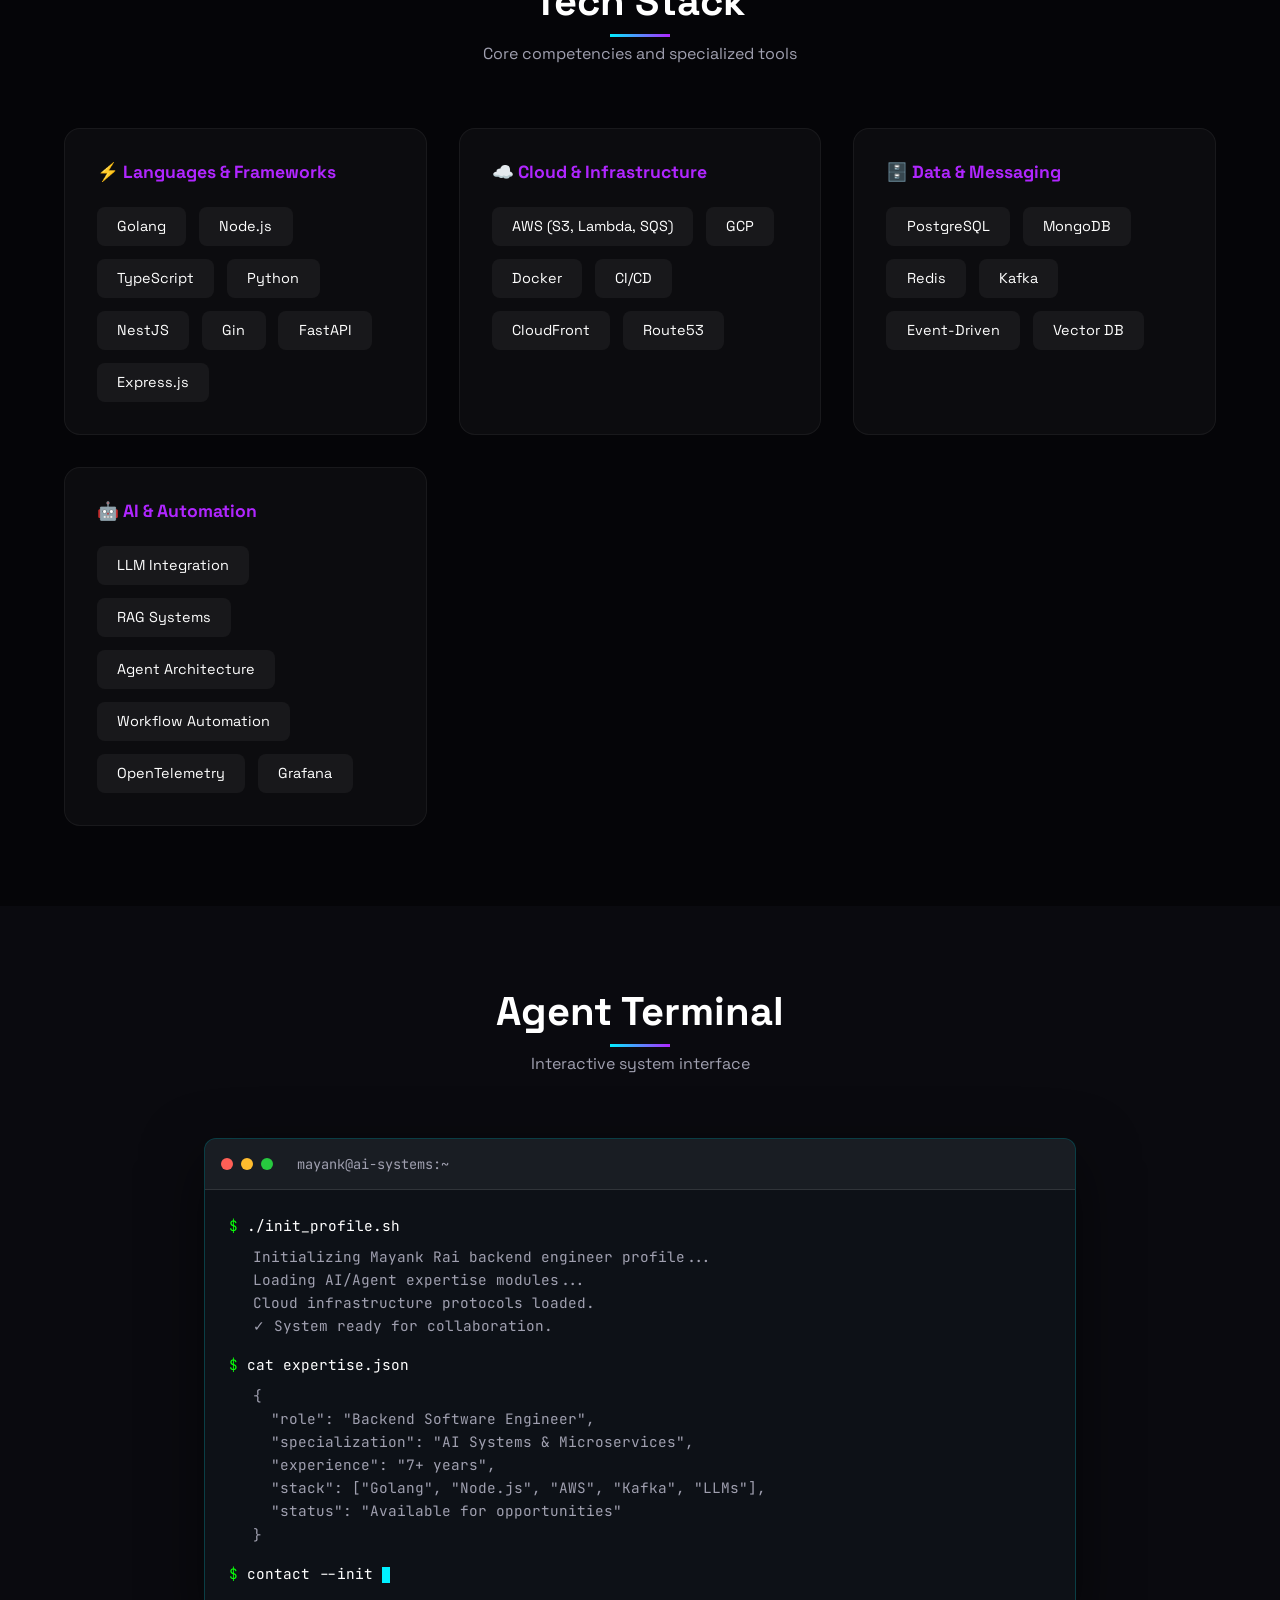
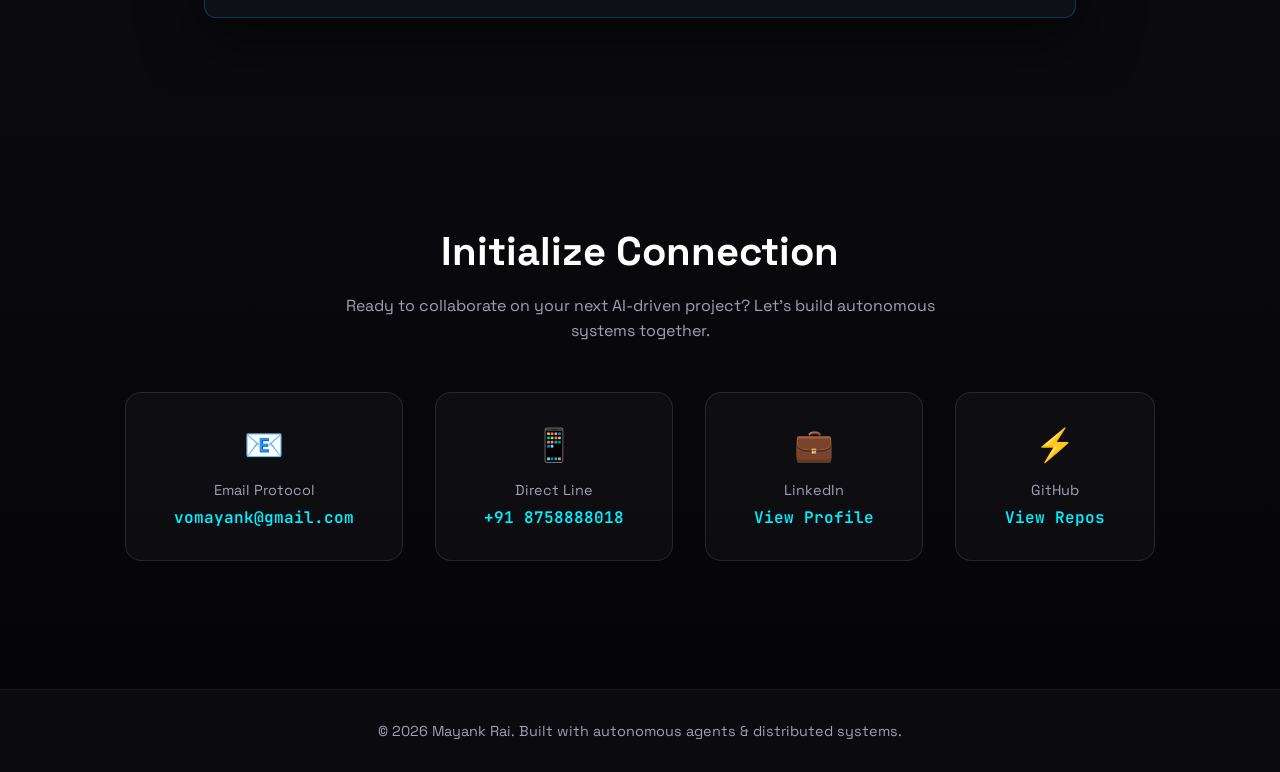
==== commit 6a486125: "Enhance portfolio with profile image and creative animations" ====
--- a/index.html
+++ b/index.html
@@ -246,6 +246,86 @@
             animation: gradient-shift 5s ease infinite;
         }
 
+        /* Glitch Effect */
+        .hero h1 .gradient-text {
+            position: relative;
+        }
+
+        .hero h1 .gradient-text::before,
+        .hero h1 .gradient-text::after {
+            content: 'Intelligent Systems';
+            position: absolute;
+            left: 0;
+            top: 0;
+            width: 100%;
+            background: linear-gradient(135deg, var(--neon-cyan), var(--neon-purple));
+            -webkit-background-clip: text;
+            -webkit-text-fill-color: transparent;
+            background-clip: text;
+        }
+
+        .hero h1 .gradient-text::before {
+            animation: glitch-1 3s infinite linear alternate-reverse;
+            clip-path: polygon(0 0, 100% 0, 100% 35%, 0 35%);
+        }
+
+        .hero h1 .gradient-text::after {
+            animation: glitch-2 2s infinite linear alternate-reverse;
+            clip-path: polygon(0 65%, 100% 65%, 100% 100%, 0 100%);
+        }
+
+        @keyframes glitch-1 {
+
+            0%,
+            90% {
+                transform: translate(0);
+            }
+
+            92% {
+                transform: translate(-2px, 1px);
+            }
+
+            94% {
+                transform: translate(2px, -1px);
+            }
+
+            96% {
+                transform: translate(-1px, 2px);
+            }
+
+            98% {
+                transform: translate(1px, -2px);
+            }
+
+            100% {
+                transform: translate(0);
+            }
+        }
+
+        @keyframes glitch-2 {
+
+            0%,
+            88% {
+                transform: translate(0);
+            }
+
+            90% {
+                transform: translate(2px, -1px);
+            }
+
+            93% {
+                transform: translate(-2px, 1px);
+            }
+
+            96% {
+                transform: translate(1px, 2px);
+            }
+
+            100% {
+                transform: translate(0);
+            }
+        }
+
         @keyframes gradient-shift {
 
             0%,
@@ -305,11 +385,29 @@
             background: linear-gradient(135deg, var(--neon-cyan), var(--neon-purple));
             color: white;
             box-shadow: 0 0 20px rgba(0, 240, 255, 0.3);
+            position: relative;
+            z-index: 1;
+        }
+
+        .btn-primary::before {
+            content: '';
+            position: absolute;
+            inset: -2px;
+            background: linear-gradient(135deg, var(--neon-cyan), var(--neon-purple), var(--neon-green));
+            border-radius: 10px;
+            z-index: -1;
+            opacity: 0;
+            transition: opacity 0.3s ease;
+            filter: blur(10px);
+        }
+
+        .btn-primary:hover::before {
+            opacity: 1;
         }
 
         .btn-primary:hover {
-            transform: translateY(-2px);
-            box-shadow: 0 0 40px rgba(0, 240, 255, 0.5);
+            transform: translateY(-3px) scale(1.02);
+            box-shadow: 0 10px 40px rgba(0, 240, 255, 0.4), 0 0 60px rgba(176, 38, 255, 0.3);
         }
 
         .btn-secondary {
@@ -338,15 +436,45 @@
             position: relative;
             border-radius: 50%;
             overflow: hidden;
-            border: 2px solid rgba(0, 240, 255, 0.3);
-            box-shadow: 0 0 60px rgba(0, 240, 255, 0.2);
+            border: 3px solid transparent;
+            background: linear-gradient(var(--dark-bg), var(--dark-bg)) padding-box,
+                linear-gradient(135deg, var(--neon-cyan), var(--neon-purple), var(--neon-green)) border-box;
+            box-shadow:
+                0 0 60px rgba(0, 240, 255, 0.3),
+                0 0 100px rgba(176, 38, 255, 0.2),
+                inset 0 0 60px rgba(0, 240, 255, 0.1);
+            animation: avatar-glow 4s ease-in-out infinite;
+            transition: transform 0.3s ease;
+        }
+
+        .agent-avatar:hover {
+            transform: scale(1.05);
+        }
+
+        @keyframes avatar-glow {
+
+            0%,
+            100% {
+                box-shadow: 0 0 60px rgba(0, 240, 255, 0.3), 0 0 100px rgba(176, 38, 255, 0.2);
+            }
+
+            50% {
+                box-shadow: 0 0 80px rgba(0, 240, 255, 0.5), 0 0 120px rgba(176, 38, 255, 0.4);
+            }
         }
 
         .agent-avatar img {
             width: 100%;
             height: 100%;
             object-fit: cover;
-            filter: saturate(1.2) contrast(1.1);
+            object-position: center top;
+            filter: saturate(1.1) contrast(1.05);
+            transition: transform 0.5s ease, filter 0.3s ease;
+        }
+
+        .agent-avatar:hover img {
+            transform: scale(1.1);
+            filter: saturate(1.3) contrast(1.1);
         }
 
         .agent-ring {
@@ -993,8 +1121,7 @@
                 <div class="agent-ring"></div>
                 <div class="agent-ring"></div>
                 <div class="agent-avatar">
-                    <img src="https://images.unsplash.com/photo-1507003211169-0a1dd7228f2d?w=800&h=800&fit=crop"
-                        alt="Mayank Rai">
+                    <img src="profile.jpg" alt="Mayank Rai">
                 </div>
                 <div class="floating-badge">Node.js • Golang</div>
                 <div class="floating-badge">AWS • Kafka</div>
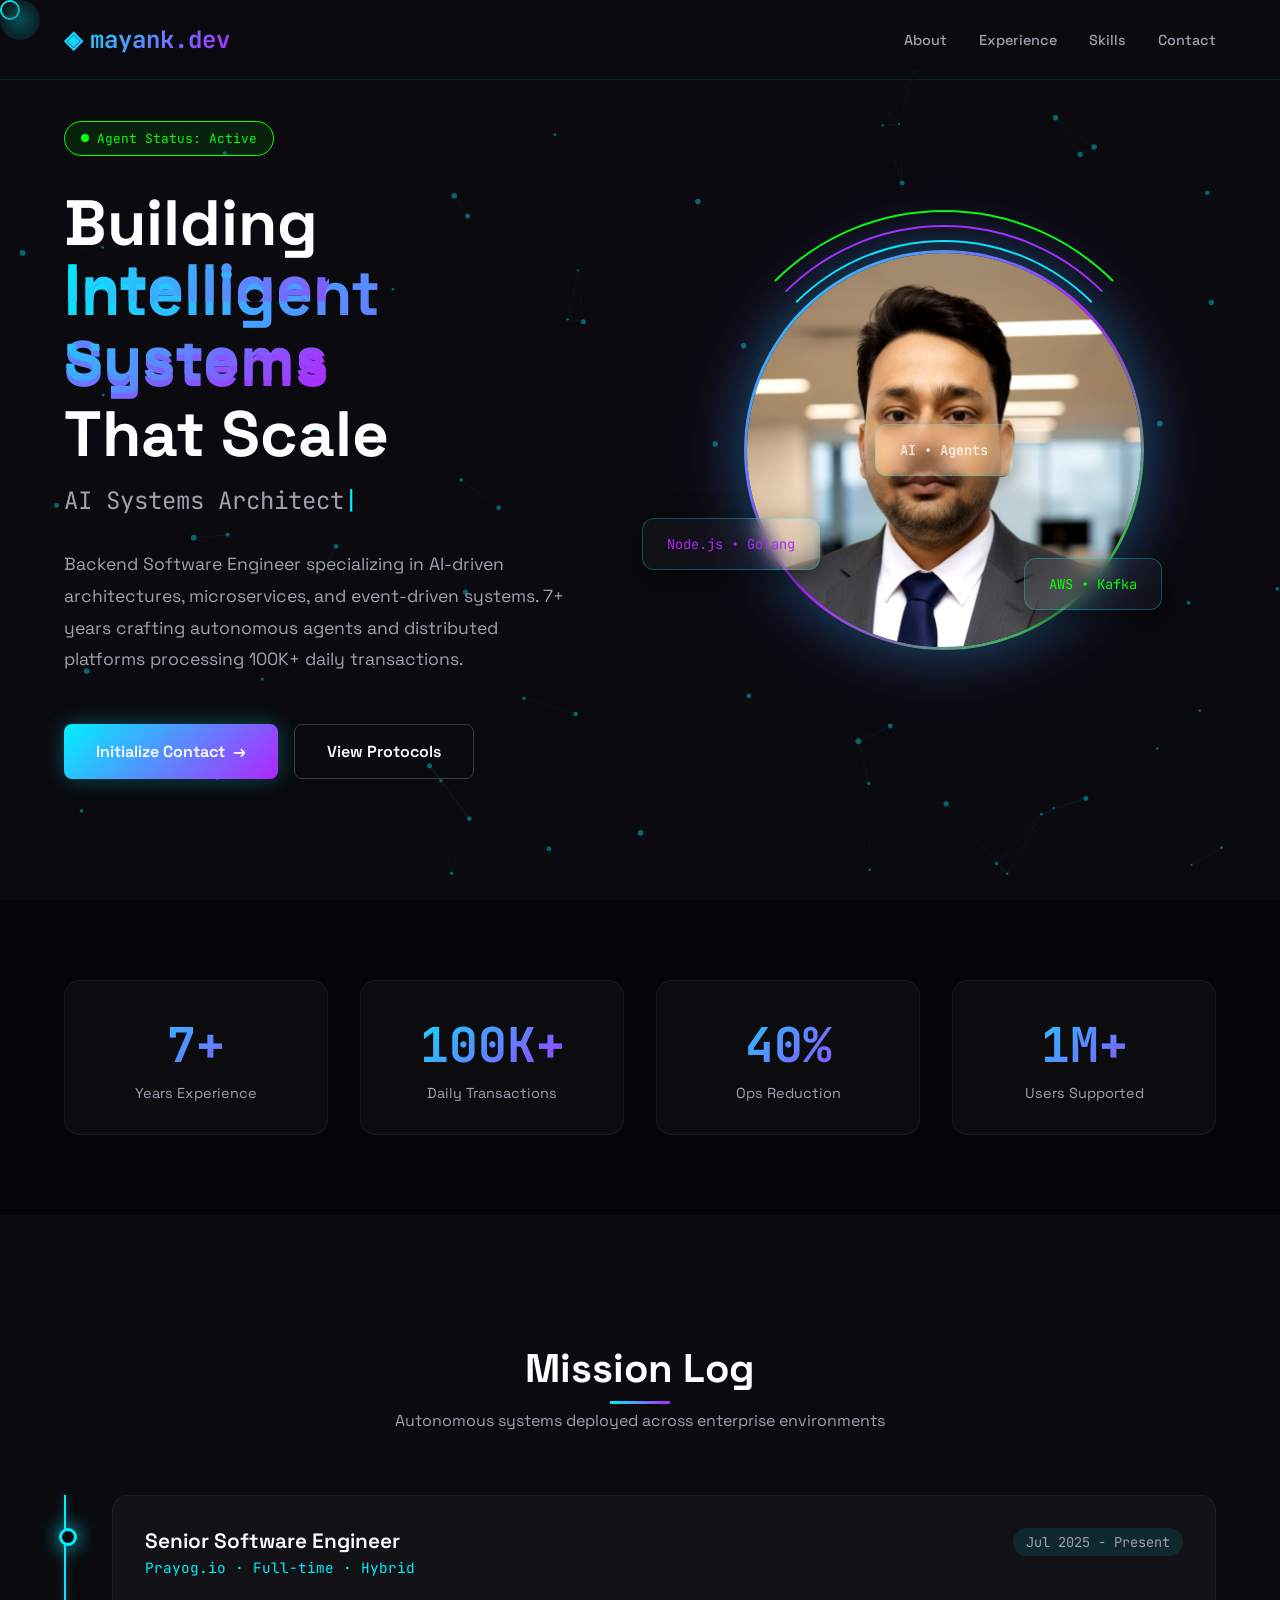
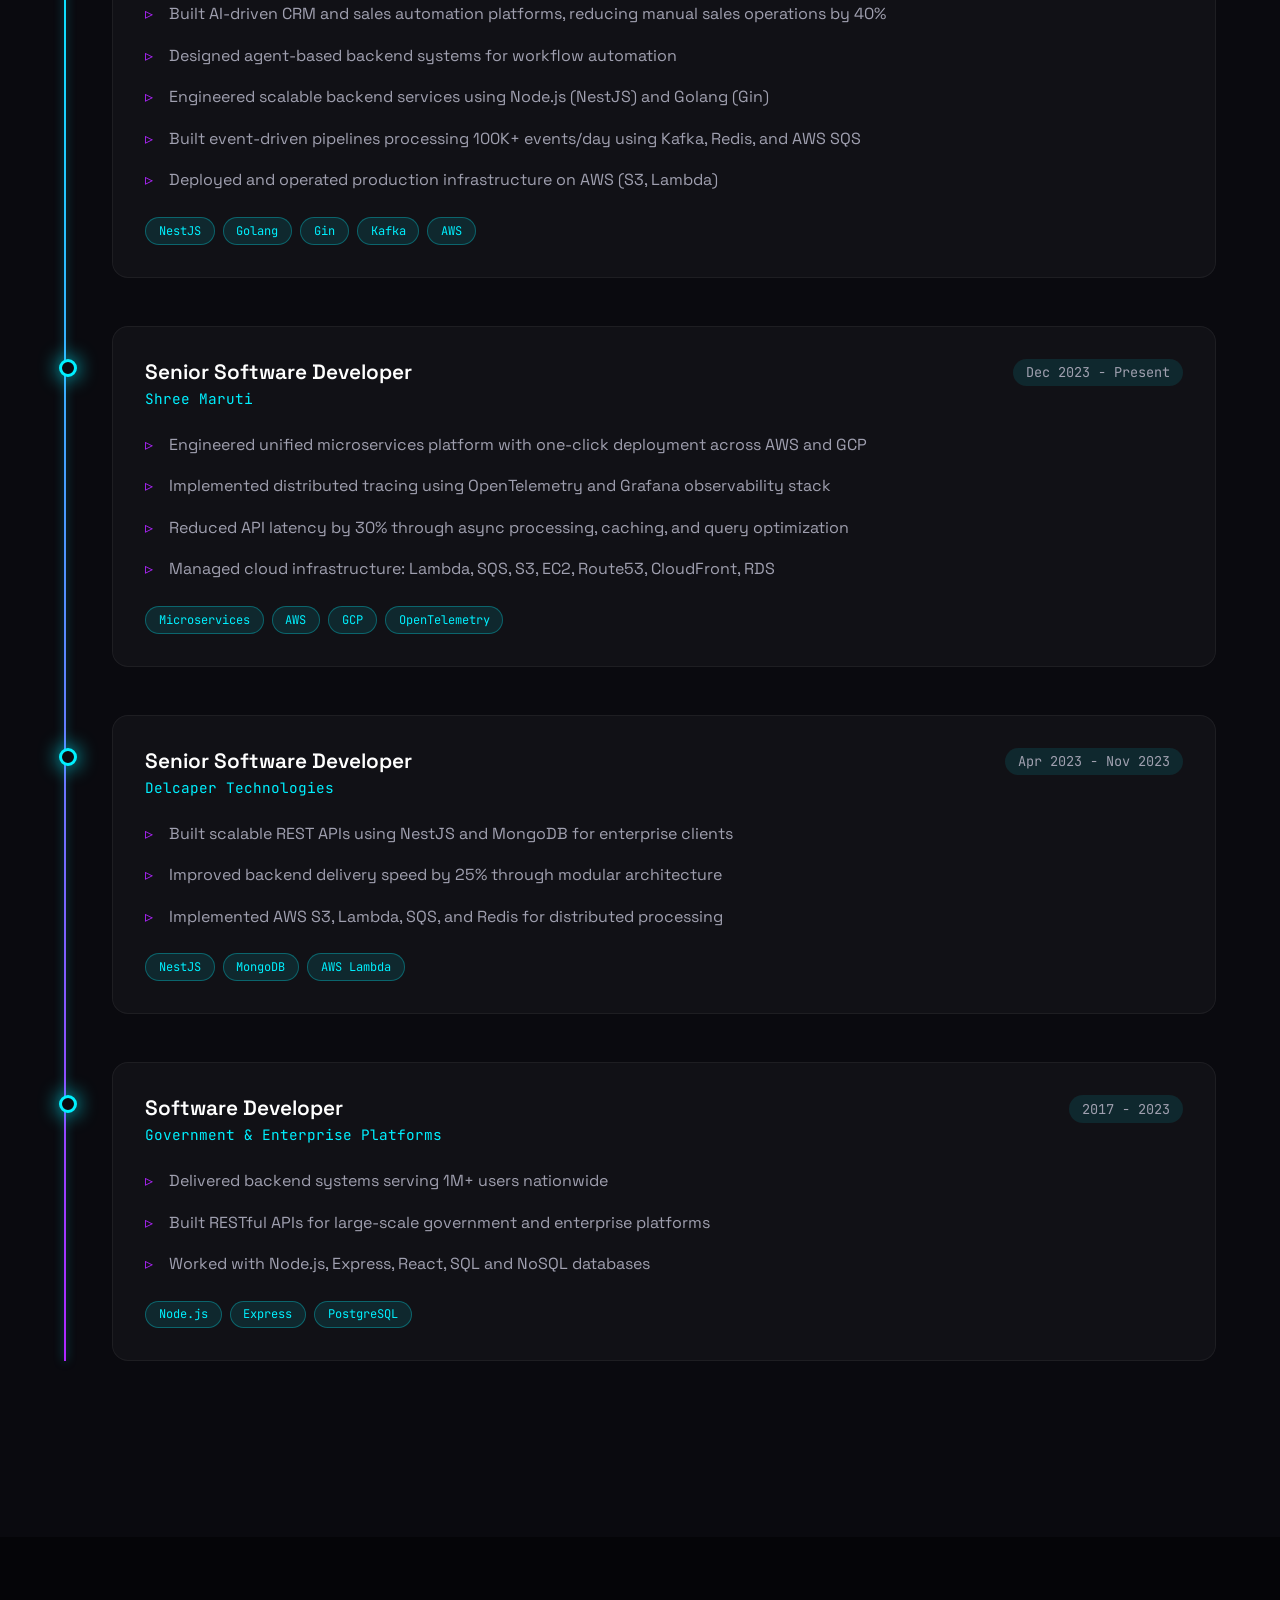
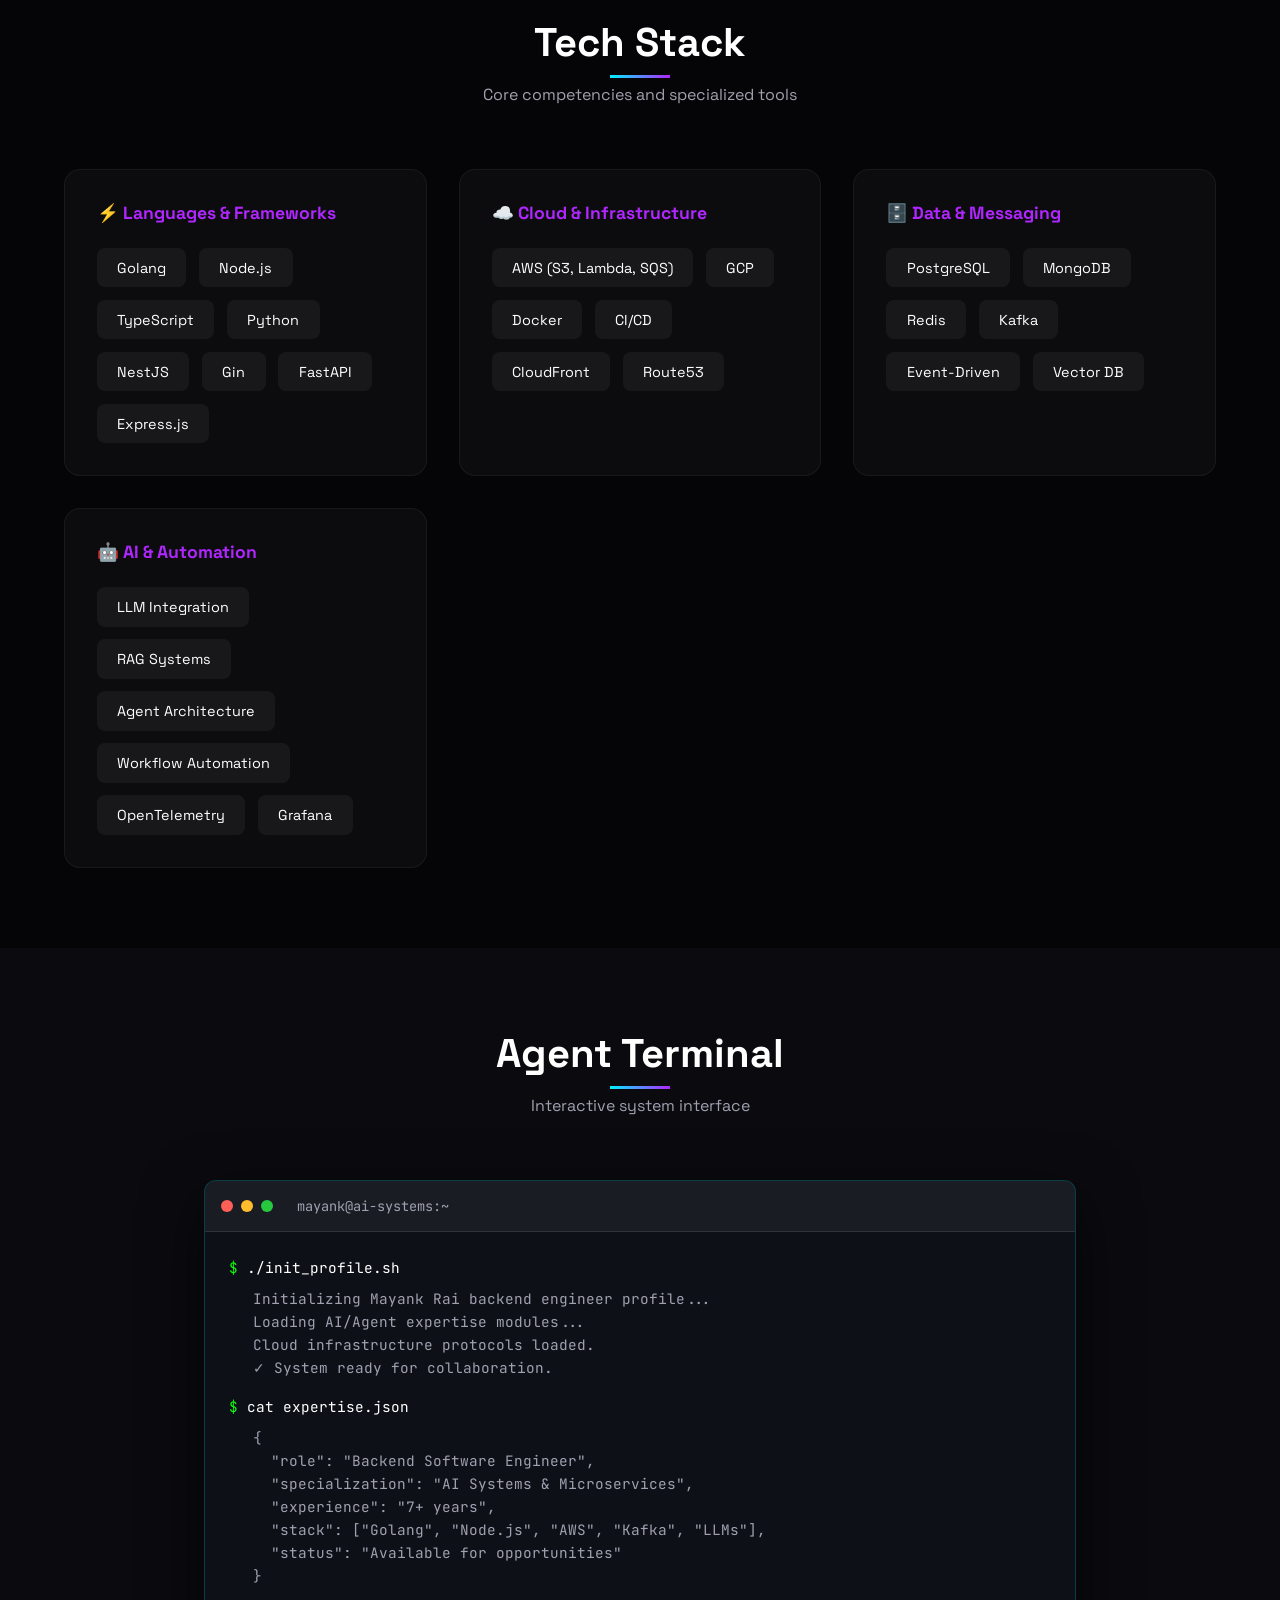
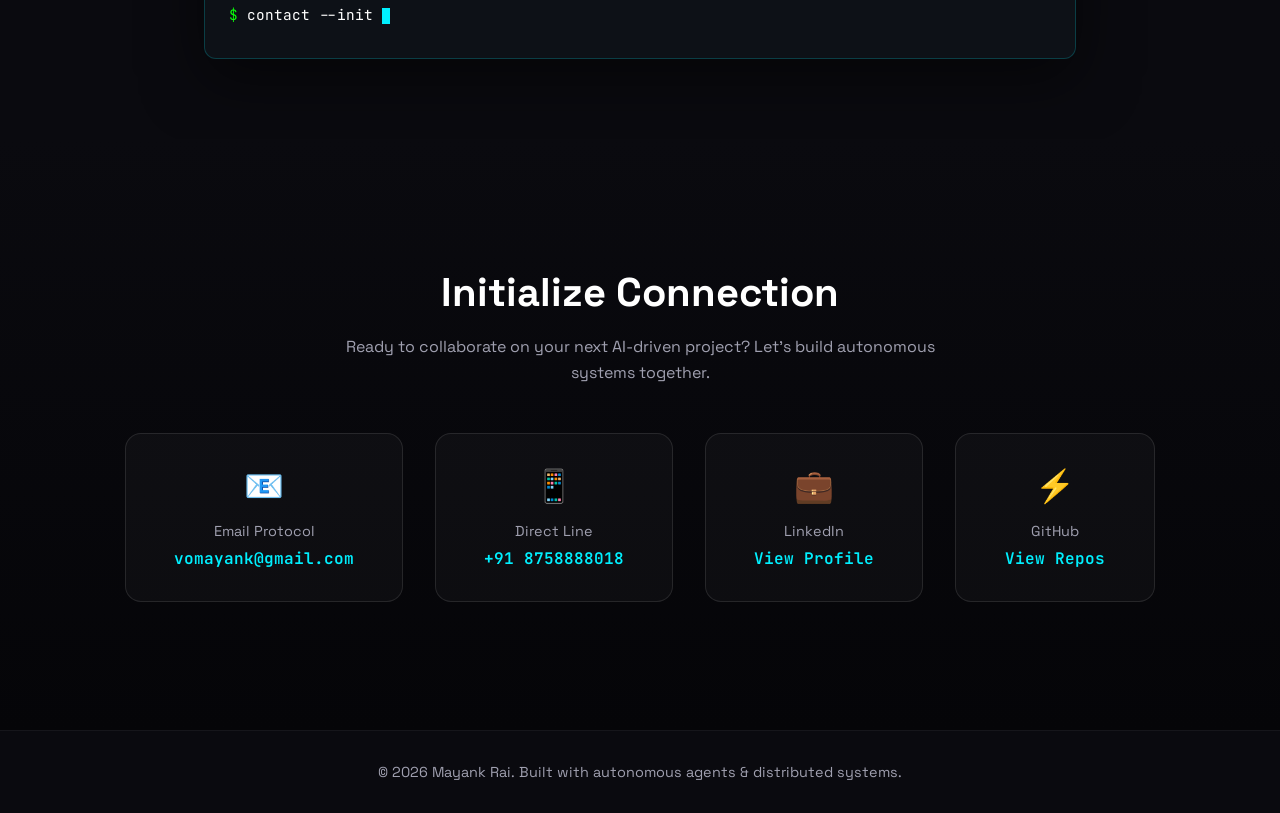
==== commit 11ec8ced: "Update experience with Prayog.io company name" ====
--- a/index.html
+++ b/index.html
@@ -1164,26 +1164,26 @@
                 <div class="timeline-header">
                     <div>
                         <div class="timeline-title">Senior Software Engineer</div>
-                        <div class="timeline-company">AI Systems Division</div>
+                        <div class="timeline-company">Prayog.io · Full-time · Hybrid</div>
                     </div>
                     <div class="timeline-date">Jul 2025 - Present</div>
                 </div>
                 <div class="timeline-content">
                     <ul>
-                        <li>Architected AI-driven CRM and sales automation platforms reducing manual operations by 40%
+                        <li>Built AI-driven CRM and sales automation platforms, reducing manual sales operations by 40%
                         </li>
-                        <li>Designed agent-based backend systems enabling autonomous task execution and workflow
-                            automation</li>
-                        <li>Engineered intelligent lead verification and automated scheduling using LLM APIs</li>
+                        <li>Designed agent-based backend systems for workflow automation</li>
+                        <li>Engineered scalable backend services using Node.js (NestJS) and Golang (Gin)</li>
                         <li>Built event-driven pipelines processing 100K+ events/day using Kafka, Redis, and AWS SQS
                         </li>
+                        <li>Deployed and operated production infrastructure on AWS (S3, Lambda)</li>
                     </ul>
                     <div class="tech-tags">
                         <span class="tech-tag">NestJS</span>
                         <span class="tech-tag">Golang</span>
-                        <span class="tech-tag">LLM</span>
-                        <span class="tech-tag">RAG</span>
+                        <span class="tech-tag">Gin</span>
                         <span class="tech-tag">Kafka</span>
+                        <span class="tech-tag">AWS</span>
                     </div>
                 </div>
             </div>
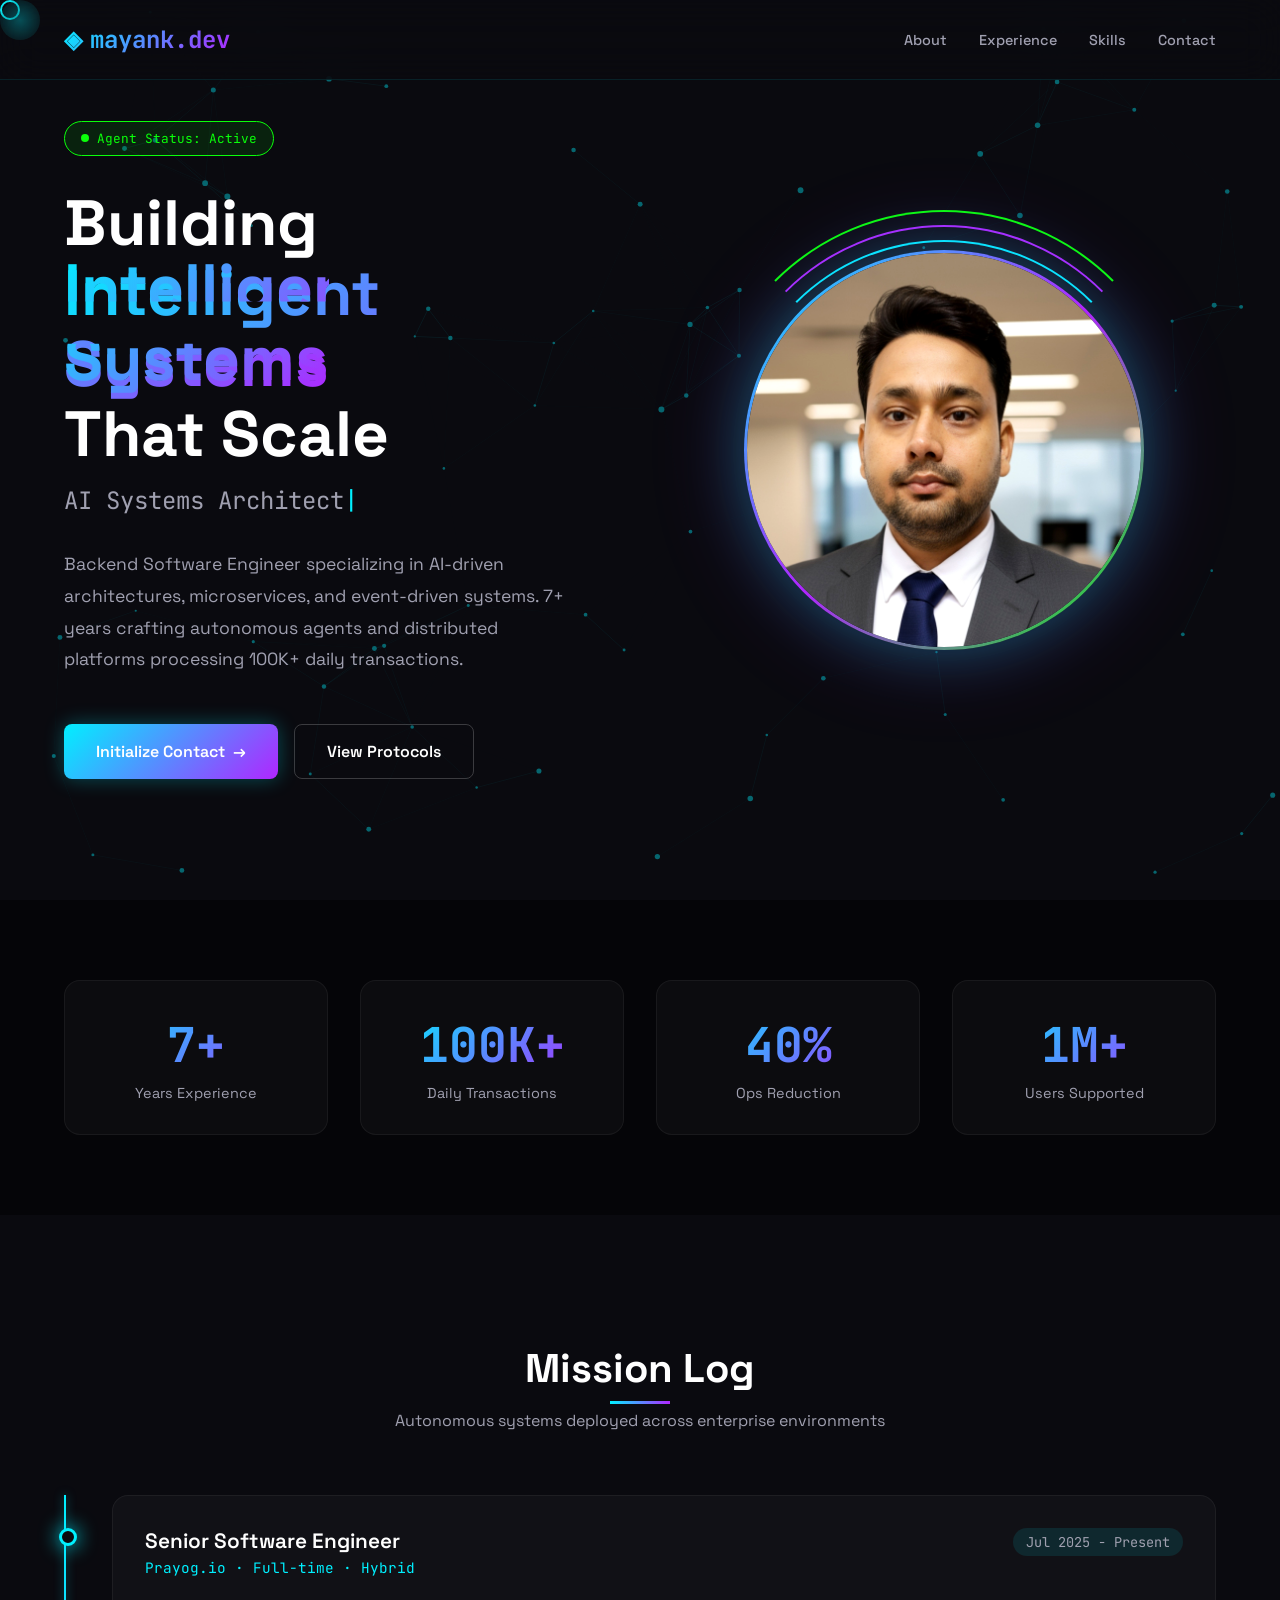
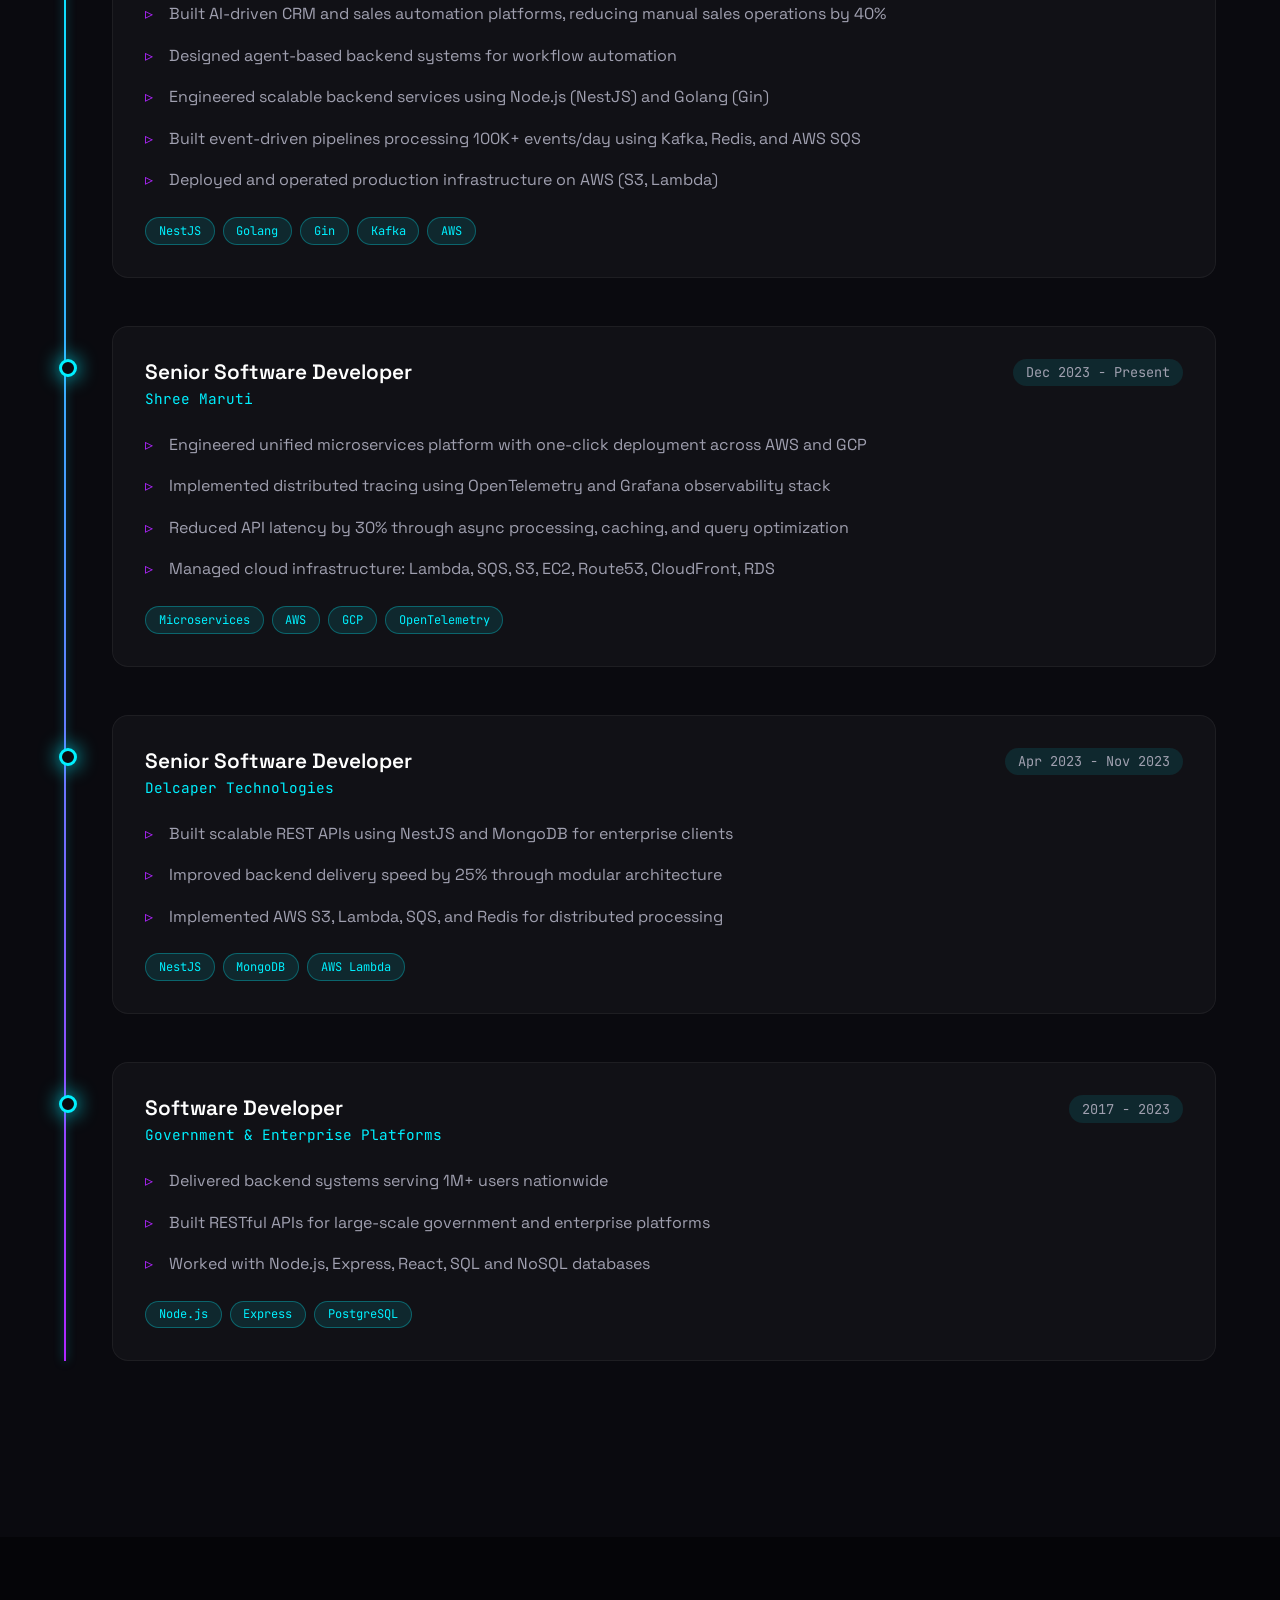
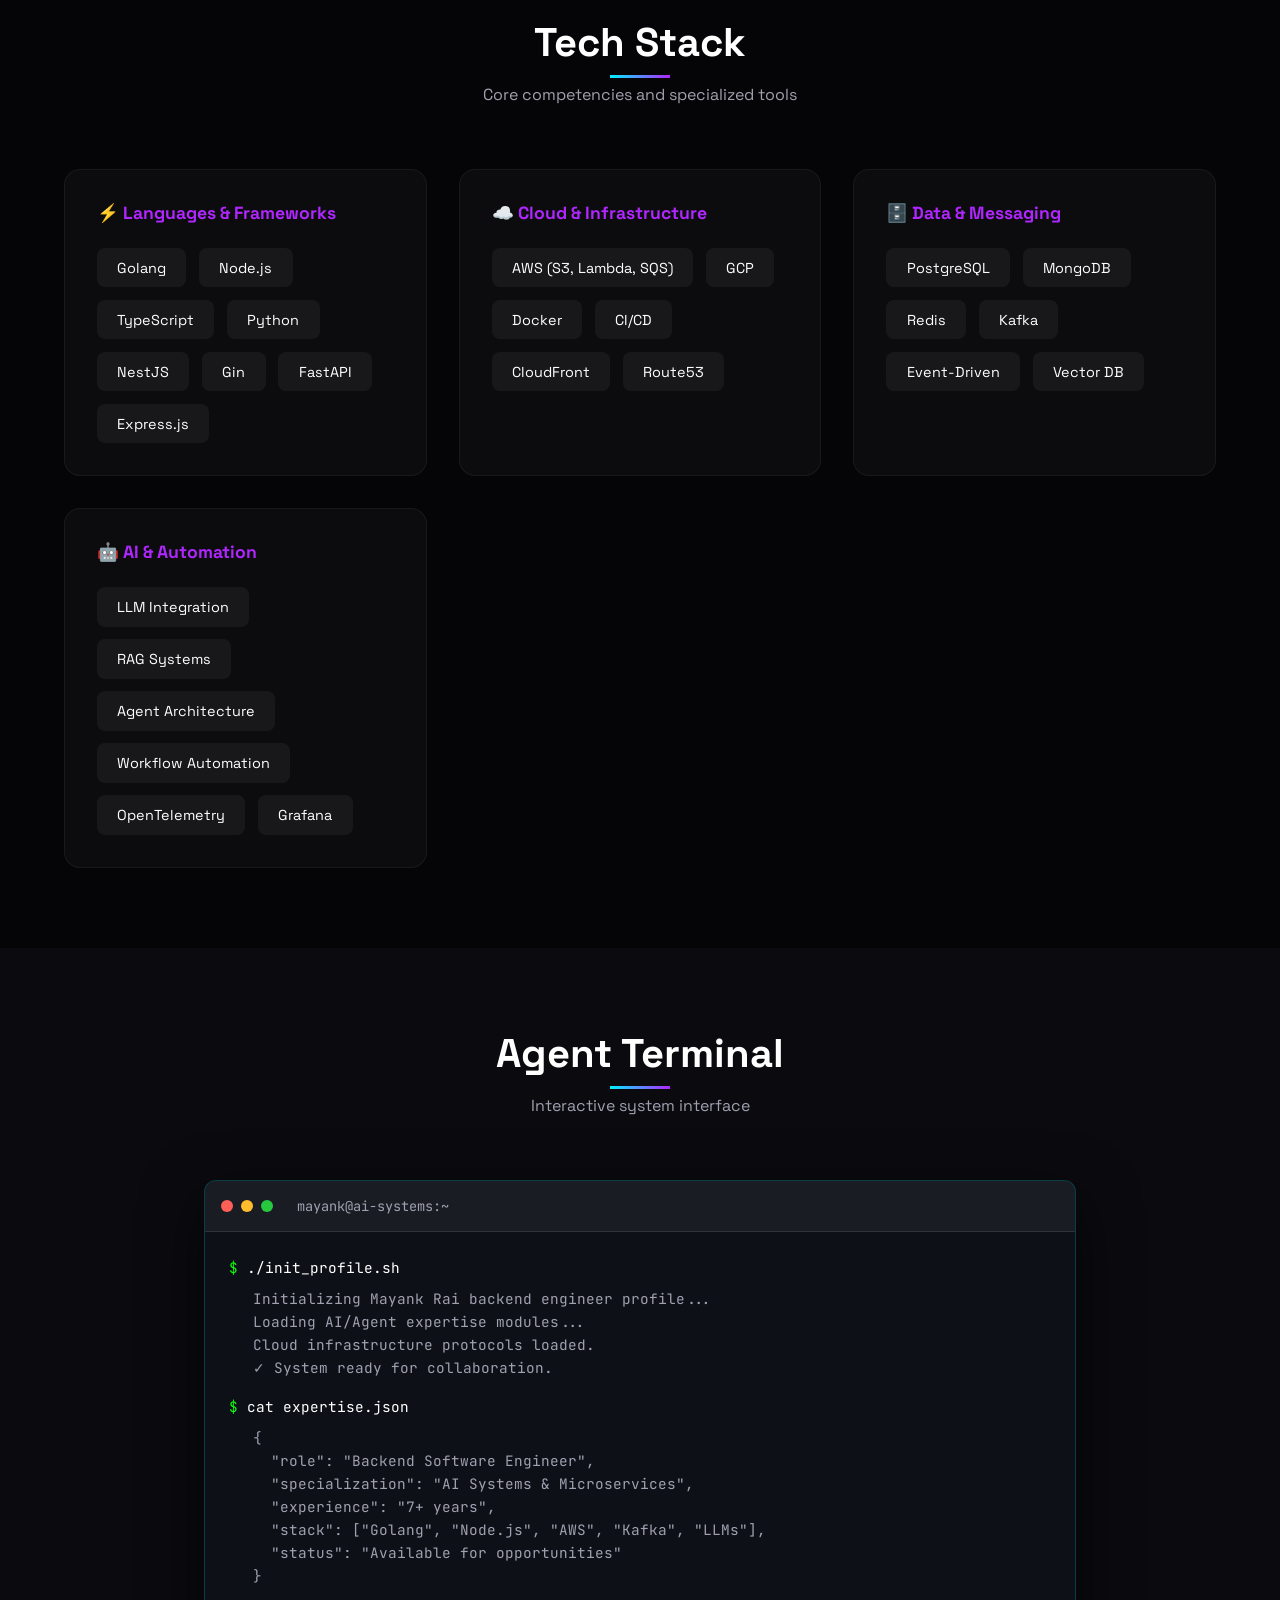
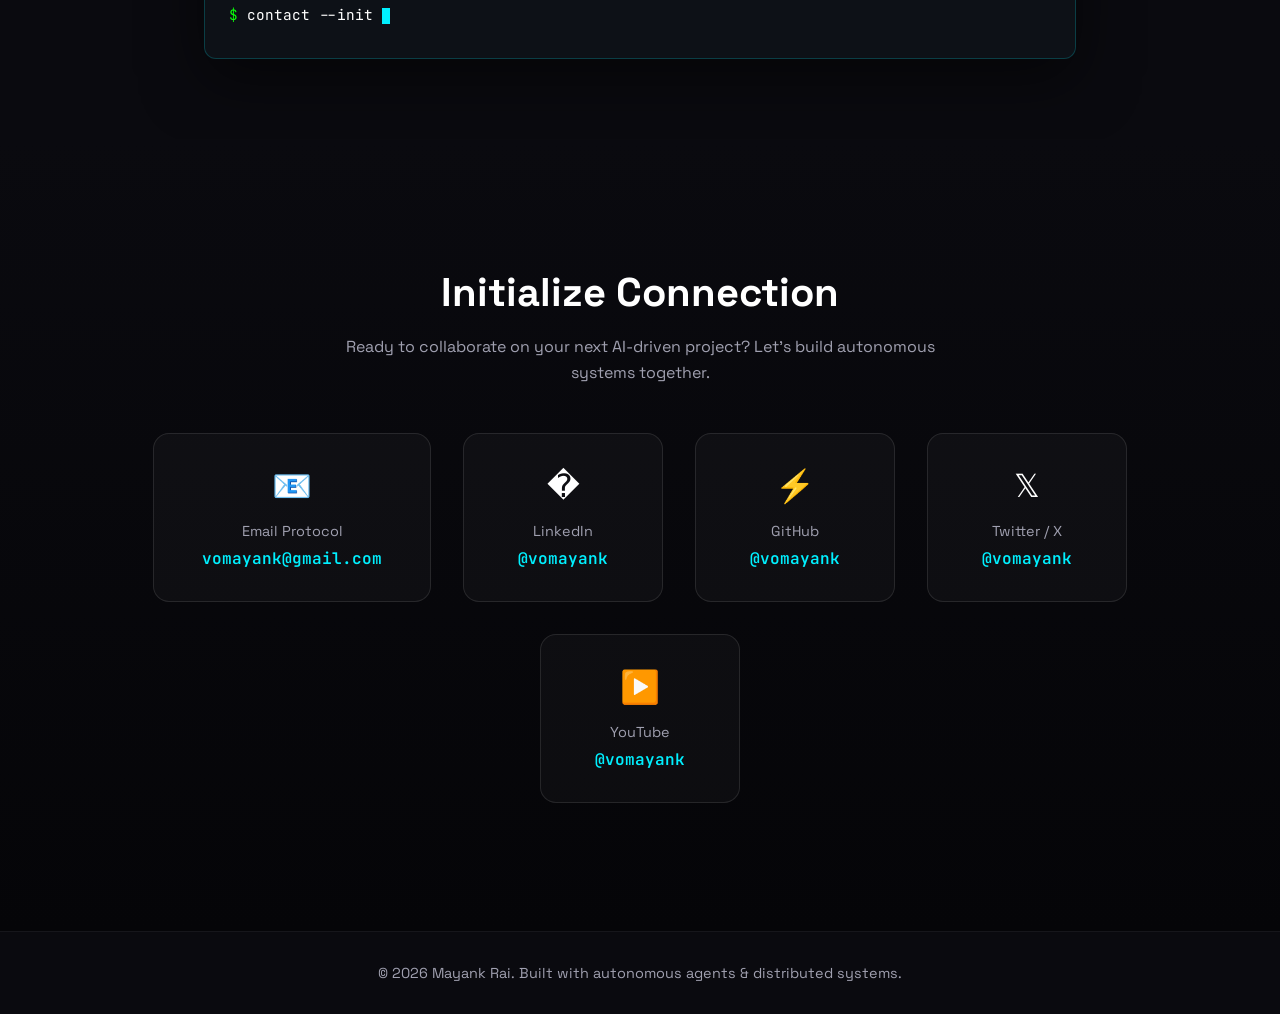
==== commit d71c5da1: "Fix social links, remove floating badges, add X and YouTube" ====
--- a/index.html
+++ b/index.html
@@ -1123,9 +1123,6 @@
                 <div class="agent-avatar">
                     <img src="profile.jpg" alt="Mayank Rai">
                 </div>
-                <div class="floating-badge">Node.js • Golang</div>
-                <div class="floating-badge">AWS • Kafka</div>
-                <div class="floating-badge">AI • Agents</div>
             </div>
         </div>
     </section>
@@ -1372,28 +1369,34 @@
             <p>Ready to collaborate on your next AI-driven project? Let's build autonomous systems together.</p>
 
             <div class="contact-grid">
-                <a href="mailto:vomayank@gmail.com" class="contact-card">
+                <a href="mailto:vomayank@gmail.com" class="contact-card" target="_blank">
                     <div class="contact-icon">📧</div>
                     <div class="contact-label">Email Protocol</div>
                     <div class="contact-value">vomayank@gmail.com</div>
                 </a>
 
-                <a href="tel:+918758888018" class="contact-card">
-                    <div class="contact-icon">📱</div>
-                    <div class="contact-label">Direct Line</div>
-                    <div class="contact-value">+91 8758888018</div>
+                <a href="https://linkedin.com/in/vomayank" class="contact-card" target="_blank" rel="noopener">
+                    <div class="contact-icon">�</div>
+                    <div class="contact-label">LinkedIn</div>
+                    <div class="contact-value">@vomayank</div>
                 </a>
 
-                <a href="#" class="contact-card">
-                    <div class="contact-icon">💼</div>
-                    <div class="contact-label">LinkedIn</div>
-                    <div class="contact-value">View Profile</div>
-                </a>
-
-                <a href="#" class="contact-card">
+                <a href="https://github.com/vomayank" class="contact-card" target="_blank" rel="noopener">
                     <div class="contact-icon">⚡</div>
                     <div class="contact-label">GitHub</div>
-                    <div class="contact-value">View Repos</div>
+                    <div class="contact-value">@vomayank</div>
+                </a>
+
+                <a href="https://x.com/vomayank" class="contact-card" target="_blank" rel="noopener">
+                    <div class="contact-icon">𝕏</div>
+                    <div class="contact-label">Twitter / X</div>
+                    <div class="contact-value">@vomayank</div>
+                </a>
+
+                <a href="https://www.youtube.com/@vomayank" class="contact-card" target="_blank" rel="noopener">
+                    <div class="contact-icon">▶️</div>
+                    <div class="contact-label">YouTube</div>
+                    <div class="contact-value">@vomayank</div>
                 </a>
             </div>
         </div>
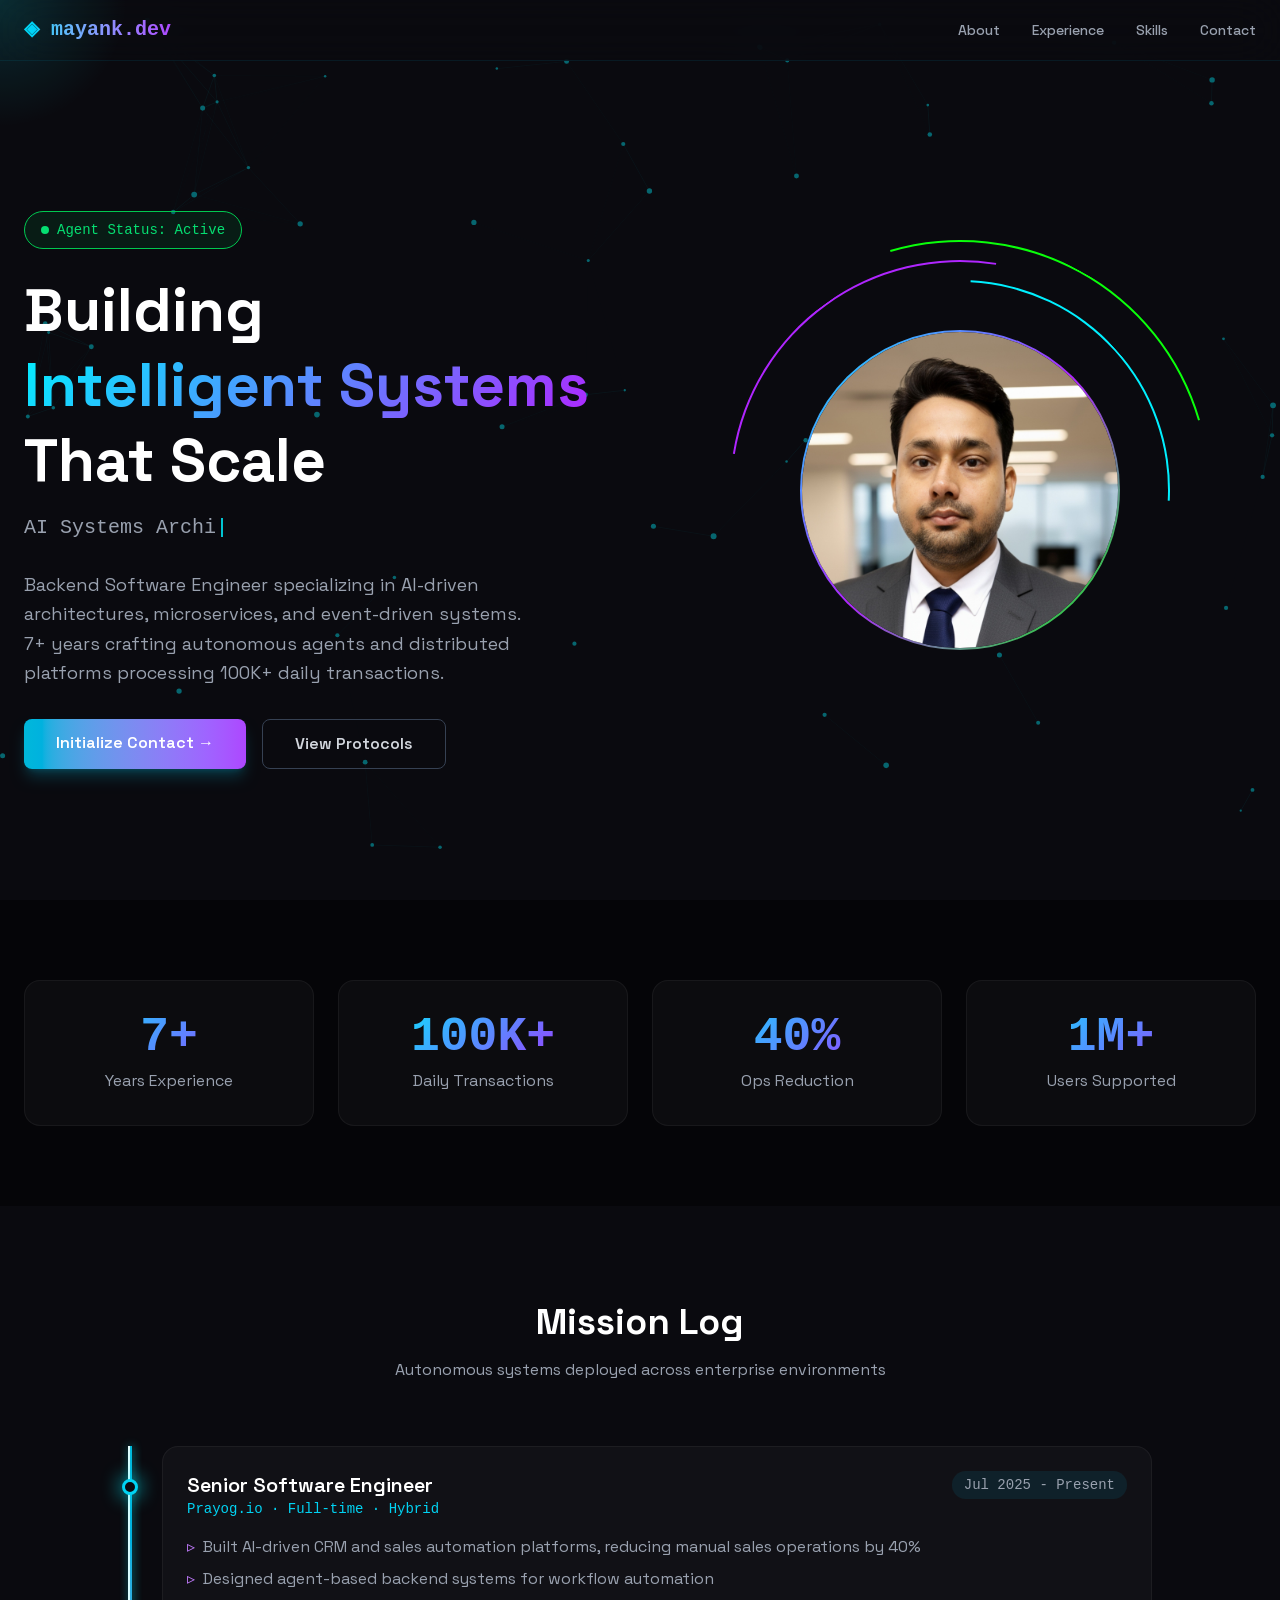
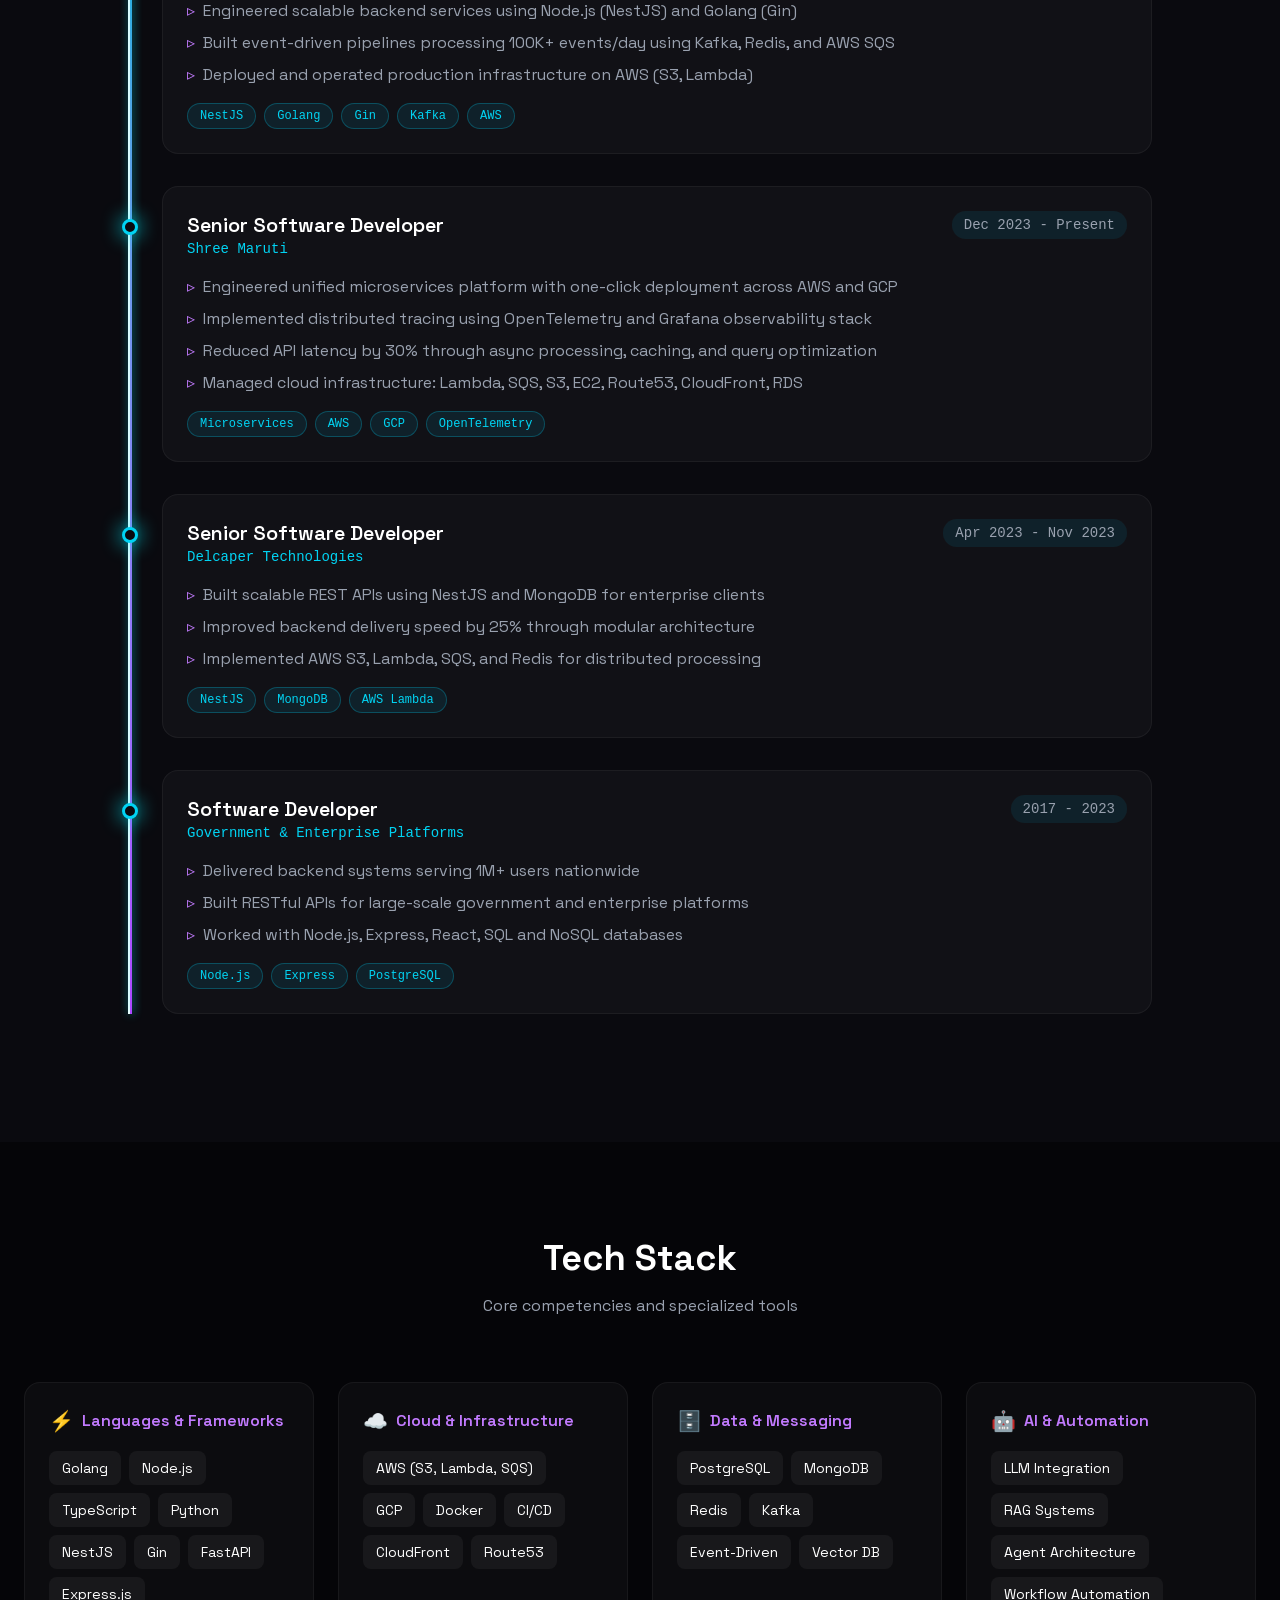
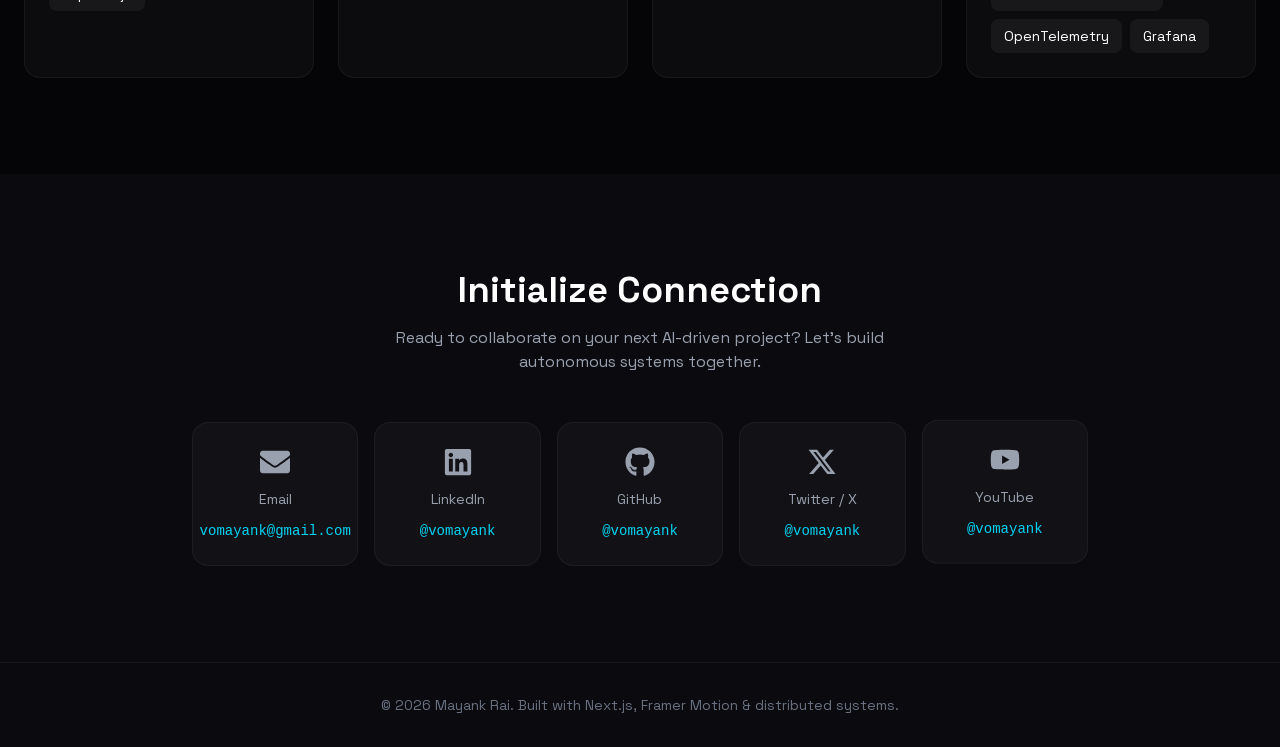
==== commit f41f589f: "Update to Next.js portfolio with Framer Motion animations" ====
--- a/index.html
+++ b/index.html
@@ -1,1592 +1 @@
-<!DOCTYPE html>
-<html lang="en">
-
-<head>
-    <meta charset="UTF-8">
-    <meta name="viewport" content="width=device-width, initial-scale=1.0">
-    <title>Mayank Rai | AI Systems Engineer</title>
-    <link
-        href="https://fonts.googleapis.com/css2?family=Space+Grotesk:wght@300;400;500;600;700&family=JetBrains+Mono:wght@400;700&display=swap"
-        rel="stylesheet">
-    <style>
-        :root {
-            --neon-cyan: #00f0ff;
-            --neon-purple: #b026ff;
-            --neon-green: #0aff0a;
-            --dark-bg: #0a0a0f;
-            --darker-bg: #050508;
-            --card-bg: rgba(255, 255, 255, 0.03);
-            --text-primary: #ffffff;
-            --text-secondary: #a0a0b0;
-        }
-
-        * {
-            margin: 0;
-            padding: 0;
-            box-sizing: border-box;
-        }
-
-        body {
-            font-family: 'Space Grotesk', sans-serif;
-            background: var(--dark-bg);
-            color: var(--text-primary);
-            overflow-x: hidden;
-            cursor: none;
-        }
-
-        /* Custom Cursor */
-        .cursor {
-            width: 20px;
-            height: 20px;
-            border: 2px solid var(--neon-cyan);
-            border-radius: 50%;
-            position: fixed;
-            pointer-events: none;
-            z-index: 9999;
-            transition: transform 0.1s, opacity 0.3s;
-            mix-blend-mode: difference;
-        }
-
-        .cursor-follower {
-            width: 40px;
-            height: 40px;
-            background: radial-gradient(circle, rgba(0, 240, 255, 0.3), transparent);
-            border-radius: 50%;
-            position: fixed;
-            pointer-events: none;
-            z-index: 9998;
-            transition: transform 0.3s ease-out;
-        }
-
-        /* Neural Network Background Animation */
-        .neural-bg {
-            position: fixed;
-            top: 0;
-            left: 0;
-            width: 100%;
-            height: 100%;
-            z-index: -1;
-            opacity: 0.4;
-        }
-
-        .neural-bg canvas {
-            display: block;
-        }
-
-        /* Navigation */
-        nav {
-            position: fixed;
-            top: 0;
-            width: 100%;
-            padding: 1.5rem 5%;
-            display: flex;
-            justify-content: space-between;
-            align-items: center;
-            z-index: 1000;
-            background: rgba(10, 10, 15, 0.8);
-            backdrop-filter: blur(20px);
-            border-bottom: 1px solid rgba(0, 240, 255, 0.1);
-        }
-
-        .logo {
-            font-family: 'JetBrains Mono', monospace;
-            font-size: 1.5rem;
-            font-weight: 700;
-            background: linear-gradient(135deg, var(--neon-cyan), var(--neon-purple));
-            -webkit-background-clip: text;
-            -webkit-text-fill-color: transparent;
-            background-clip: text;
-            display: flex;
-            align-items: center;
-            gap: 0.5rem;
-        }
-
-        .logo::before {
-            content: '◈';
-            animation: pulse 2s infinite;
-        }
-
-        @keyframes pulse {
-
-            0%,
-            100% {
-                opacity: 1;
-                transform: scale(1);
-            }
-
-            50% {
-                opacity: 0.5;
-                transform: scale(1.2);
-            }
-        }
-
-        .nav-links {
-            display: flex;
-            gap: 2rem;
-            list-style: none;
-        }
-
-        .nav-links a {
-            color: var(--text-secondary);
-            text-decoration: none;
-            font-size: 0.9rem;
-            font-weight: 500;
-            transition: all 0.3s;
-            position: relative;
-            padding: 0.5rem 0;
-        }
-
-        .nav-links a::after {
-            content: '';
-            position: absolute;
-            bottom: 0;
-            left: 0;
-            width: 0;
-            height: 2px;
-            background: var(--neon-cyan);
-            transition: width 0.3s;
-            box-shadow: 0 0 10px var(--neon-cyan);
-        }
-
-        .nav-links a:hover {
-            color: var(--neon-cyan);
-        }
-
-        .nav-links a:hover::after {
-            width: 100%;
-        }
-
-        /* Hero Section */
-        .hero {
-            min-height: 100vh;
-            display: flex;
-            align-items: center;
-            justify-content: center;
-            padding: 0 5%;
-            position: relative;
-            overflow: hidden;
-        }
-
-        .hero-content {
-            display: grid;
-            grid-template-columns: 1fr 1fr;
-            gap: 4rem;
-            max-width: 1400px;
-            width: 100%;
-            align-items: center;
-        }
-
-        .hero-text {
-            position: relative;
-            z-index: 2;
-        }
-
-        .status-badge {
-            display: inline-flex;
-            align-items: center;
-            gap: 0.5rem;
-            padding: 0.5rem 1rem;
-            background: rgba(10, 255, 10, 0.1);
-            border: 1px solid var(--neon-green);
-            border-radius: 50px;
-            font-family: 'JetBrains Mono', monospace;
-            font-size: 0.8rem;
-            color: var(--neon-green);
-            margin-bottom: 2rem;
-            animation: glow 3s infinite;
-        }
-
-        @keyframes glow {
-
-            0%,
-            100% {
-                box-shadow: 0 0 5px rgba(10, 255, 10, 0.3);
-            }
-
-            50% {
-                box-shadow: 0 0 20px rgba(10, 255, 10, 0.6);
-            }
-        }
-
-        .status-badge::before {
-            content: '';
-            width: 8px;
-            height: 8px;
-            background: var(--neon-green);
-            border-radius: 50%;
-            animation: blink 2s infinite;
-        }
-
-        @keyframes blink {
-
-            0%,
-            100% {
-                opacity: 1;
-            }
-
-            50% {
-                opacity: 0.3;
-            }
-        }
-
-        .hero h1 {
-            font-size: 4rem;
-            font-weight: 700;
-            line-height: 1.1;
-            margin-bottom: 1rem;
-            position: relative;
-        }
-
-        .hero h1 .gradient-text {
-            background: linear-gradient(135deg, var(--neon-cyan), var(--neon-purple), var(--neon-cyan));
-            background-size: 200% 200%;
-            -webkit-background-clip: text;
-            -webkit-text-fill-color: transparent;
-            background-clip: text;
-            animation: gradient-shift 5s ease infinite;
-        }
-
-        /* Glitch Effect */
-        .hero h1 .gradient-text {
-            position: relative;
-        }
-
-        .hero h1 .gradient-text::before,
-        .hero h1 .gradient-text::after {
-            content: 'Intelligent Systems';
-            position: absolute;
-            left: 0;
-            top: 0;
-            width: 100%;
-            background: linear-gradient(135deg, var(--neon-cyan), var(--neon-purple));
-            -webkit-background-clip: text;
-            -webkit-text-fill-color: transparent;
-            background-clip: text;
-        }
-
-        .hero h1 .gradient-text::before {
-            animation: glitch-1 3s infinite linear alternate-reverse;
-            clip-path: polygon(0 0, 100% 0, 100% 35%, 0 35%);
-        }
-
-        .hero h1 .gradient-text::after {
-            animation: glitch-2 2s infinite linear alternate-reverse;
-            clip-path: polygon(0 65%, 100% 65%, 100% 100%, 0 100%);
-        }
-
-        @keyframes glitch-1 {
-
-            0%,
-            90% {
-                transform: translate(0);
-            }
-
-            92% {
-                transform: translate(-2px, 1px);
-            }
-
-            94% {
-                transform: translate(2px, -1px);
-            }
-
-            96% {
-                transform: translate(-1px, 2px);
-            }
-
-            98% {
-                transform: translate(1px, -2px);
-            }
-
-            100% {
-                transform: translate(0);
-            }
-        }
-
-        @keyframes glitch-2 {
-
-            0%,
-            88% {
-                transform: translate(0);
-            }
-
-            90% {
-                transform: translate(2px, -1px);
-            }
-
-            93% {
-                transform: translate(-2px, 1px);
-            }
-
-            96% {
-                transform: translate(1px, 2px);
-            }
-
-            100% {
-                transform: translate(0);
-            }
-        }
-
-        @keyframes gradient-shift {
-
-            0%,
-            100% {
-                background-position: 0% 50%;
-            }
-
-            50% {
-                background-position: 100% 50%;
-            }
-        }
-
-        .typing-text {
-            font-family: 'JetBrains Mono', monospace;
-            font-size: 1.5rem;
-            color: var(--text-secondary);
-            margin-bottom: 2rem;
-            height: 2rem;
-        }
-
-        .typing-text::after {
-            content: '|';
-            animation: blink 1s infinite;
-            color: var(--neon-cyan);
-        }
-
-        .hero-description {
-            font-size: 1.1rem;
-            color: var(--text-secondary);
-            line-height: 1.8;
-            margin-bottom: 3rem;
-            max-width: 500px;
-        }
-
-        .cta-buttons {
-            display: flex;
-            gap: 1rem;
-        }
-
-        .btn {
-            padding: 1rem 2rem;
-            border: none;
-            border-radius: 8px;
-            font-family: 'Space Grotesk', sans-serif;
-            font-weight: 600;
-            cursor: pointer;
-            transition: all 0.3s;
-            text-decoration: none;
-            display: inline-flex;
-            align-items: center;
-            gap: 0.5rem;
-            position: relative;
-            overflow: hidden;
-        }
-
-        .btn-primary {
-            background: linear-gradient(135deg, var(--neon-cyan), var(--neon-purple));
-            color: white;
-            box-shadow: 0 0 20px rgba(0, 240, 255, 0.3);
-            position: relative;
-            z-index: 1;
-        }
-
-        .btn-primary::before {
-            content: '';
-            position: absolute;
-            inset: -2px;
-            background: linear-gradient(135deg, var(--neon-cyan), var(--neon-purple), var(--neon-green));
-            border-radius: 10px;
-            z-index: -1;
-            opacity: 0;
-            transition: opacity 0.3s ease;
-            filter: blur(10px);
-        }
-
-        .btn-primary:hover::before {
-            opacity: 1;
-        }
-
-        .btn-primary:hover {
-            transform: translateY(-3px) scale(1.02);
-            box-shadow: 0 10px 40px rgba(0, 240, 255, 0.4), 0 0 60px rgba(176, 38, 255, 0.3);
-        }
-
-        .btn-secondary {
-            background: transparent;
-            color: var(--text-primary);
-            border: 1px solid rgba(255, 255, 255, 0.2);
-        }
-
-        .btn-secondary:hover {
-            border-color: var(--neon-cyan);
-            color: var(--neon-cyan);
-            background: rgba(0, 240, 255, 0.05);
-        }
-
-        /* Hero Visual */
-        .hero-visual {
-            position: relative;
-            display: flex;
-            justify-content: center;
-            align-items: center;
-        }
-
-        .agent-avatar {
-            width: 400px;
-            height: 400px;
-            position: relative;
-            border-radius: 50%;
-            overflow: hidden;
-            border: 3px solid transparent;
-            background: linear-gradient(var(--dark-bg), var(--dark-bg)) padding-box,
-                linear-gradient(135deg, var(--neon-cyan), var(--neon-purple), var(--neon-green)) border-box;
-            box-shadow:
-                0 0 60px rgba(0, 240, 255, 0.3),
-                0 0 100px rgba(176, 38, 255, 0.2),
-                inset 0 0 60px rgba(0, 240, 255, 0.1);
-            animation: avatar-glow 4s ease-in-out infinite;
-            transition: transform 0.3s ease;
-        }
-
-        .agent-avatar:hover {
-            transform: scale(1.05);
-        }
-
-        @keyframes avatar-glow {
-
-            0%,
-            100% {
-                box-shadow: 0 0 60px rgba(0, 240, 255, 0.3), 0 0 100px rgba(176, 38, 255, 0.2);
-            }
-
-            50% {
-                box-shadow: 0 0 80px rgba(0, 240, 255, 0.5), 0 0 120px rgba(176, 38, 255, 0.4);
-            }
-        }
-
-        .agent-avatar img {
-            width: 100%;
-            height: 100%;
-            object-fit: cover;
-            object-position: center top;
-            filter: saturate(1.1) contrast(1.05);
-            transition: transform 0.5s ease, filter 0.3s ease;
-        }
-
-        .agent-avatar:hover img {
-            transform: scale(1.1);
-            filter: saturate(1.3) contrast(1.1);
-        }
-
-        .agent-ring {
-            position: absolute;
-            border: 2px solid transparent;
-            border-top-color: var(--neon-cyan);
-            border-radius: 50%;
-            animation: spin 10s linear infinite;
-        }
-
-        .agent-ring:nth-child(1) {
-            width: 420px;
-            height: 420px;
-            animation-duration: 15s;
-        }
-
-        .agent-ring:nth-child(2) {
-            width: 450px;
-            height: 450px;
-            border-top-color: var(--neon-purple);
-            animation-duration: 20s;
-            animation-direction: reverse;
-        }
-
-        .agent-ring:nth-child(3) {
-            width: 480px;
-            height: 480px;
-            border-top-color: var(--neon-green);
-            animation-duration: 25s;
-        }
-
-        @keyframes spin {
-            from {
-                transform: rotate(0deg);
-            }
-
-            to {
-                transform: rotate(360deg);
-            }
-        }
-
-        .floating-badge {
-            position: absolute;
-            background: var(--card-bg);
-            backdrop-filter: blur(10px);
-            border: 1px solid rgba(0, 240, 255, 0.3);
-            padding: 1rem 1.5rem;
-            border-radius: 12px;
-            font-family: 'JetBrains Mono', monospace;
-            font-size: 0.85rem;
-            animation: float 6s ease-in-out infinite;
-            box-shadow: 0 10px 30px rgba(0, 0, 0, 0.5);
-        }
-
-        .floating-badge:nth-child(4) {
-            top: 10%;
-            right: -20px;
-            animation-delay: 0s;
-            color: var(--neon-cyan);
-        }
-
-        .floating-badge:nth-child(5) {
-            bottom: 20%;
-            left: -30px;
-            animation-delay: 2s;
-            color: var(--neon-purple);
-        }
-
-        .floating-badge:nth-child(6) {
-            bottom: 10%;
-            right: 10%;
-            animation-delay: 4s;
-            color: var(--neon-green);
-        }
-
-        @keyframes float {
-
-            0%,
-            100% {
-                transform: translateY(0px);
-            }
-
-            50% {
-                transform: translateY(-20px);
-            }
-        }
-
-        /* Stats Section */
-        .stats {
-            padding: 5rem 5%;
-            background: var(--darker-bg);
-            position: relative;
-        }
-
-        .stats-grid {
-            display: grid;
-            grid-template-columns: repeat(4, 1fr);
-            gap: 2rem;
-            max-width: 1400px;
-            margin: 0 auto;
-        }
-
-        .stat-card {
-            background: var(--card-bg);
-            border: 1px solid rgba(255, 255, 255, 0.05);
-            border-radius: 16px;
-            padding: 2rem;
-            text-align: center;
-            transition: all 0.3s;
-            position: relative;
-            overflow: hidden;
-        }
-
-        .stat-card::before {
-            content: '';
-            position: absolute;
-            top: 0;
-            left: -100%;
-            width: 100%;
-            height: 100%;
-            background: linear-gradient(90deg, transparent, rgba(0, 240, 255, 0.1), transparent);
-            transition: left 0.5s;
-        }
-
-        .stat-card:hover::before {
-            left: 100%;
-        }
-
-        .stat-card:hover {
-            transform: translateY(-5px);
-            border-color: var(--neon-cyan);
-            box-shadow: 0 10px 40px rgba(0, 240, 255, 0.1);
-        }
-
-        .stat-number {
-            font-size: 3rem;
-            font-weight: 700;
-            background: linear-gradient(135deg, var(--neon-cyan), var(--neon-purple));
-            -webkit-background-clip: text;
-            -webkit-text-fill-color: transparent;
-            background-clip: text;
-            font-family: 'JetBrains Mono', monospace;
-        }
-
-        .stat-label {
-            color: var(--text-secondary);
-            margin-top: 0.5rem;
-            font-size: 0.9rem;
-        }
-
-        /* Experience Section */
-        .experience {
-            padding: 8rem 5%;
-            max-width: 1400px;
-            margin: 0 auto;
-        }
-
-        .section-header {
-            text-align: center;
-            margin-bottom: 4rem;
-        }
-
-        .section-header h2 {
-            font-size: 2.5rem;
-            margin-bottom: 1rem;
-            position: relative;
-            display: inline-block;
-        }
-
-        .section-header h2::after {
-            content: '';
-            position: absolute;
-            bottom: -10px;
-            left: 50%;
-            transform: translateX(-50%);
-            width: 60px;
-            height: 3px;
-            background: linear-gradient(90deg, var(--neon-cyan), var(--neon-purple));
-        }
-
-        .timeline {
-            position: relative;
-            padding-left: 3rem;
-        }
-
-        .timeline::before {
-            content: '';
-            position: absolute;
-            left: 0;
-            top: 0;
-            height: 100%;
-            width: 2px;
-            background: linear-gradient(180deg, var(--neon-cyan), var(--neon-purple));
-            box-shadow: 0 0 10px rgba(0, 240, 255, 0.5);
-        }
-
-        .timeline-item {
-            position: relative;
-            margin-bottom: 3rem;
-            background: var(--card-bg);
-            border: 1px solid rgba(255, 255, 255, 0.05);
-            border-radius: 16px;
-            padding: 2rem;
-            transition: all 0.3s;
-        }
-
-        .timeline-item::before {
-            content: '';
-            position: absolute;
-            left: -3rem;
-            top: 2rem;
-            width: 12px;
-            height: 12px;
-            background: var(--dark-bg);
-            border: 3px solid var(--neon-cyan);
-            border-radius: 50%;
-            transform: translateX(-6px);
-            box-shadow: 0 0 20px var(--neon-cyan);
-        }
-
-        .timeline-item:hover {
-            border-color: var(--neon-cyan);
-            transform: translateX(10px);
-            box-shadow: -10px 0 30px rgba(0, 240, 255, 0.1);
-        }
-
-        .timeline-header {
-            display: flex;
-            justify-content: space-between;
-            align-items: start;
-            margin-bottom: 1rem;
-        }
-
-        .timeline-title {
-            font-size: 1.3rem;
-            font-weight: 600;
-            color: var(--text-primary);
-        }
-
-        .timeline-company {
-            color: var(--neon-cyan);
-            font-family: 'JetBrains Mono', monospace;
-            font-size: 0.9rem;
-            margin-top: 0.25rem;
-        }
-
-        .timeline-date {
-            color: var(--text-secondary);
-            font-size: 0.85rem;
-            font-family: 'JetBrains Mono', monospace;
-            background: rgba(0, 240, 255, 0.1);
-            padding: 0.3rem 0.8rem;
-            border-radius: 20px;
-        }
-
-        .timeline-content ul {
-            list-style: none;
-            padding: 0;
-        }
-
-        .timeline-content li {
-            padding: 0.5rem 0;
-            padding-left: 1.5rem;
-            position: relative;
-            color: var(--text-secondary);
-            line-height: 1.6;
-        }
-
-        .timeline-content li::before {
-            content: '▹';
-            position: absolute;
-            left: 0;
-            color: var(--neon-purple);
-        }
-
-        .tech-tags {
-            display: flex;
-            flex-wrap: wrap;
-            gap: 0.5rem;
-            margin-top: 1rem;
-        }
-
-        .tech-tag {
-            background: rgba(0, 240, 255, 0.1);
-            color: var(--neon-cyan);
-            padding: 0.3rem 0.8rem;
-            border-radius: 20px;
-            font-size: 0.75rem;
-            font-family: 'JetBrains Mono', monospace;
-            border: 1px solid rgba(0, 240, 255, 0.3);
-        }
-
-        /* Skills Section */
-        .skills {
-            padding: 5rem 5%;
-            background: var(--darker-bg);
-        }
-
-        .skills-grid {
-            display: grid;
-            grid-template-columns: repeat(auto-fit, minmax(300px, 1fr));
-            gap: 2rem;
-            max-width: 1400px;
-            margin: 0 auto;
-        }
-
-        .skill-category {
-            background: var(--card-bg);
-            border: 1px solid rgba(255, 255, 255, 0.05);
-            border-radius: 16px;
-            padding: 2rem;
-            transition: all 0.3s;
-        }
-
-        .skill-category:hover {
-            transform: translateY(-5px);
-            border-color: var(--neon-purple);
-            box-shadow: 0 10px 40px rgba(176, 38, 255, 0.1);
-        }
-
-        .skill-category h3 {
-            color: var(--neon-purple);
-            margin-bottom: 1.5rem;
-            font-size: 1.1rem;
-            display: flex;
-            align-items: center;
-            gap: 0.5rem;
-        }
-
-        .skill-items {
-            display: flex;
-            flex-wrap: wrap;
-            gap: 0.8rem;
-        }
-
-        .skill-item {
-            background: rgba(255, 255, 255, 0.05);
-            padding: 0.6rem 1.2rem;
-            border-radius: 8px;
-            font-size: 0.9rem;
-            transition: all 0.3s;
-            border: 1px solid transparent;
-        }
-
-        .skill-item:hover {
-            background: rgba(0, 240, 255, 0.1);
-            border-color: var(--neon-cyan);
-            color: var(--neon-cyan);
-            transform: scale(1.05);
-        }
-
-        /* Agent Terminal */
-        .terminal-section {
-            padding: 5rem 5%;
-            max-width: 1000px;
-            margin: 0 auto;
-        }
-
-        .terminal {
-            background: #0d1117;
-            border-radius: 12px;
-            overflow: hidden;
-            border: 1px solid rgba(0, 240, 255, 0.2);
-            box-shadow: 0 20px 60px rgba(0, 0, 0, 0.5);
-        }
-
-        .terminal-header {
-            background: rgba(255, 255, 255, 0.05);
-            padding: 1rem;
-            display: flex;
-            align-items: center;
-            gap: 0.5rem;
-            border-bottom: 1px solid rgba(255, 255, 255, 0.1);
-        }
-
-        .terminal-btn {
-            width: 12px;
-            height: 12px;
-            border-radius: 50%;
-        }
-
-        .terminal-btn.red {
-            background: #ff5f56;
-        }
-
-        .terminal-btn.yellow {
-            background: #ffbd2e;
-        }
-
-        .terminal-btn.green {
-            background: #27c93f;
-        }
-
-        .terminal-title {
-            margin-left: 1rem;
-            color: var(--text-secondary);
-            font-size: 0.85rem;
-            font-family: 'JetBrains Mono', monospace;
-        }
-
-        .terminal-body {
-            padding: 1.5rem;
-            font-family: 'JetBrains Mono', monospace;
-            font-size: 0.9rem;
-            line-height: 1.6;
-            min-height: 300px;
-        }
-
-        .terminal-line {
-            margin-bottom: 0.5rem;
-            opacity: 0;
-            animation: fadeIn 0.3s forwards;
-        }
-
-        .terminal-prompt {
-            color: var(--neon-green);
-        }
-
-        .terminal-command {
-            color: var(--text-primary);
-        }
-
-        .terminal-output {
-            color: var(--text-secondary);
-            margin-left: 1.5rem;
-            margin-bottom: 1rem;
-        }
-
-        .terminal-cursor {
-            display: inline-block;
-            width: 8px;
-            height: 16px;
-            background: var(--neon-cyan);
-            animation: blink 1s infinite;
-            vertical-align: middle;
-        }
-
-        @keyframes fadeIn {
-            to {
-                opacity: 1;
-            }
-        }
-
-        /* Contact Section */
-        .contact {
-            padding: 8rem 5%;
-            text-align: center;
-            background: linear-gradient(180deg, var(--dark-bg), var(--darker-bg));
-            position: relative;
-        }
-
-        .contact h2 {
-            font-size: 2.5rem;
-            margin-bottom: 1rem;
-        }
-
-        .contact p {
-            color: var(--text-secondary);
-            max-width: 600px;
-            margin: 0 auto 3rem;
-            line-height: 1.6;
-        }
-
-        .contact-grid {
-            display: flex;
-            justify-content: center;
-            gap: 2rem;
-            flex-wrap: wrap;
-        }
-
-        .contact-card {
-            background: var(--card-bg);
-            border: 1px solid rgba(255, 255, 255, 0.1);
-            border-radius: 16px;
-            padding: 2rem 3rem;
-            transition: all 0.3s;
-            text-decoration: none;
-            color: var(--text-primary);
-            min-width: 200px;
-        }
-
-        .contact-card:hover {
-            transform: translateY(-5px);
-            border-color: var(--neon-cyan);
-            box-shadow: 0 10px 40px rgba(0, 240, 255, 0.2);
-        }
-
-        .contact-icon {
-            font-size: 2rem;
-            margin-bottom: 1rem;
-        }
-
-        .contact-label {
-            font-size: 0.9rem;
-            color: var(--text-secondary);
-            margin-bottom: 0.5rem;
-        }
-
-        .contact-value {
-            font-weight: 600;
-            color: var(--neon-cyan);
-            font-family: 'JetBrains Mono', monospace;
-        }
-
-        /* Footer */
-        footer {
-            padding: 2rem 5%;
-            text-align: center;
-            border-top: 1px solid rgba(255, 255, 255, 0.05);
-            color: var(--text-secondary);
-            font-size: 0.9rem;
-        }
-
-        /* Responsive */
-        @media (max-width: 968px) {
-            .hero-content {
-                grid-template-columns: 1fr;
-                text-align: center;
-            }
-
-            .hero h1 {
-                font-size: 2.5rem;
-            }
-
-            .hero-visual {
-                order: -1;
-            }
-
-            .agent-avatar {
-                width: 250px;
-                height: 250px;
-            }
-
-            .agent-ring:nth-child(1) {
-                width: 270px;
-                height: 270px;
-            }
-
-            .agent-ring:nth-child(2) {
-                width: 300px;
-                height: 300px;
-            }
-
-            .agent-ring:nth-child(3) {
-                width: 330px;
-                height: 330px;
-            }
-
-            .stats-grid {
-                grid-template-columns: repeat(2, 1fr);
-            }
-
-            .timeline {
-                padding-left: 2rem;
-            }
-
-            .floating-badge {
-                display: none;
-            }
-
-            .nav-links {
-                display: none;
-            }
-        }
-
-        @media (max-width: 480px) {
-            .stats-grid {
-                grid-template-columns: 1fr;
-            }
-
-            .cta-buttons {
-                flex-direction: column;
-            }
-
-            .btn {
-                width: 100%;
-                justify-content: center;
-            }
-        }
-
-        /* Scroll Reveal Animation */
-        .reveal {
-            opacity: 0;
-            transform: translateY(30px);
-            transition: all 0.8s ease-out;
-        }
-
-        .reveal.active {
-            opacity: 1;
-            transform: translateY(0);
-        }
-    </style>
-</head>
-
-<body>
-    <!-- Neural Network Background -->
-    <div class="neural-bg">
-        <canvas id="neuralCanvas"></canvas>
-    </div>
-
-    <!-- Custom Cursor -->
-    <div class="cursor"></div>
-    <div class="cursor-follower"></div>
-
-    <!-- Navigation -->
-    <nav>
-        <div class="logo">mayank.dev</div>
-        <ul class="nav-links">
-            <li><a href="#about">About</a></li>
-            <li><a href="#experience">Experience</a></li>
-            <li><a href="#skills">Skills</a></li>
-            <li><a href="#contact">Contact</a></li>
-        </ul>
-    </nav>
-
-    <!-- Hero Section -->
-    <section class="hero" id="about">
-        <div class="hero-content">
-            <div class="hero-text">
-                <div class="status-badge">Agent Status: Active</div>
-                <h1>
-                    Building<br>
-                    <span class="gradient-text">Intelligent Systems</span><br>
-                    That Scale
-                </h1>
-                <div class="typing-text" id="typing"></div>
-                <p class="hero-description">
-                    Backend Software Engineer specializing in AI-driven architectures,
-                    microservices, and event-driven systems. 7+ years crafting autonomous
-                    agents and distributed platforms processing 100K+ daily transactions.
-                </p>
-                <div class="cta-buttons">
-                    <a href="#contact" class="btn btn-primary">
-                        <span>Initialize Contact</span>
-                        <span>→</span>
-                    </a>
-                    <a href="#experience" class="btn btn-secondary">
-                        <span>View Protocols</span>
-                    </a>
-                </div>
-            </div>
-            <div class="hero-visual">
-                <div class="agent-ring"></div>
-                <div class="agent-ring"></div>
-                <div class="agent-ring"></div>
-                <div class="agent-avatar">
-                    <img src="profile.jpg" alt="Mayank Rai">
-                </div>
-            </div>
-        </div>
-    </section>
-
-    <!-- Stats Section -->
-    <section class="stats">
-        <div class="stats-grid">
-            <div class="stat-card reveal">
-                <div class="stat-number">7+</div>
-                <div class="stat-label">Years Experience</div>
-            </div>
-            <div class="stat-card reveal">
-                <div class="stat-number">100K+</div>
-                <div class="stat-label">Daily Transactions</div>
-            </div>
-            <div class="stat-card reveal">
-                <div class="stat-number">40%</div>
-                <div class="stat-label">Ops Reduction</div>
-            </div>
-            <div class="stat-card reveal">
-                <div class="stat-number">1M+</div>
-                <div class="stat-label">Users Supported</div>
-            </div>
-        </div>
-    </section>
-
-    <!-- Experience Section -->
-    <section class="experience" id="experience">
-        <div class="section-header reveal">
-            <h2>Mission Log</h2>
-            <p style="color: var(--text-secondary);">Autonomous systems deployed across enterprise environments</p>
-        </div>
-
-        <div class="timeline">
-            <div class="timeline-item reveal">
-                <div class="timeline-header">
-                    <div>
-                        <div class="timeline-title">Senior Software Engineer</div>
-                        <div class="timeline-company">Prayog.io · Full-time · Hybrid</div>
-                    </div>
-                    <div class="timeline-date">Jul 2025 - Present</div>
-                </div>
-                <div class="timeline-content">
-                    <ul>
-                        <li>Built AI-driven CRM and sales automation platforms, reducing manual sales operations by 40%
-                        </li>
-                        <li>Designed agent-based backend systems for workflow automation</li>
-                        <li>Engineered scalable backend services using Node.js (NestJS) and Golang (Gin)</li>
-                        <li>Built event-driven pipelines processing 100K+ events/day using Kafka, Redis, and AWS SQS
-                        </li>
-                        <li>Deployed and operated production infrastructure on AWS (S3, Lambda)</li>
-                    </ul>
-                    <div class="tech-tags">
-                        <span class="tech-tag">NestJS</span>
-                        <span class="tech-tag">Golang</span>
-                        <span class="tech-tag">Gin</span>
-                        <span class="tech-tag">Kafka</span>
-                        <span class="tech-tag">AWS</span>
-                    </div>
-                </div>
-            </div>
-
-            <div class="timeline-item reveal">
-                <div class="timeline-header">
-                    <div>
-                        <div class="timeline-title">Senior Software Developer</div>
-                        <div class="timeline-company">Shree Maruti</div>
-                    </div>
-                    <div class="timeline-date">Dec 2023 - Present</div>
-                </div>
-                <div class="timeline-content">
-                    <ul>
-                        <li>Engineered unified microservices platform with one-click deployment across AWS and GCP</li>
-                        <li>Implemented distributed tracing using OpenTelemetry and Grafana observability stack</li>
-                        <li>Reduced API latency by 30% through async processing, caching, and query optimization</li>
-                        <li>Managed cloud infrastructure: Lambda, SQS, S3, EC2, Route53, CloudFront, RDS</li>
-                    </ul>
-                    <div class="tech-tags">
-                        <span class="tech-tag">Microservices</span>
-                        <span class="tech-tag">AWS</span>
-                        <span class="tech-tag">GCP</span>
-                        <span class="tech-tag">OpenTelemetry</span>
-                    </div>
-                </div>
-            </div>
-
-            <div class="timeline-item reveal">
-                <div class="timeline-header">
-                    <div>
-                        <div class="timeline-title">Senior Software Developer</div>
-                        <div class="timeline-company">Delcaper Technologies</div>
-                    </div>
-                    <div class="timeline-date">Apr 2023 - Nov 2023</div>
-                </div>
-                <div class="timeline-content">
-                    <ul>
-                        <li>Built scalable REST APIs using NestJS and MongoDB for enterprise clients</li>
-                        <li>Improved backend delivery speed by 25% through modular architecture</li>
-                        <li>Implemented AWS S3, Lambda, SQS, and Redis for distributed processing</li>
-                    </ul>
-                    <div class="tech-tags">
-                        <span class="tech-tag">NestJS</span>
-                        <span class="tech-tag">MongoDB</span>
-                        <span class="tech-tag">AWS Lambda</span>
-                    </div>
-                </div>
-            </div>
-
-            <div class="timeline-item reveal">
-                <div class="timeline-header">
-                    <div>
-                        <div class="timeline-title">Software Developer</div>
-                        <div class="timeline-company">Government & Enterprise Platforms</div>
-                    </div>
-                    <div class="timeline-date">2017 - 2023</div>
-                </div>
-                <div class="timeline-content">
-                    <ul>
-                        <li>Delivered backend systems serving 1M+ users nationwide</li>
-                        <li>Built RESTful APIs for large-scale government and enterprise platforms</li>
-                        <li>Worked with Node.js, Express, React, SQL and NoSQL databases</li>
-                    </ul>
-                    <div class="tech-tags">
-                        <span class="tech-tag">Node.js</span>
-                        <span class="tech-tag">Express</span>
-                        <span class="tech-tag">PostgreSQL</span>
-                    </div>
-                </div>
-            </div>
-        </div>
-    </section>
-
-    <!-- Skills Section -->
-    <section class="skills" id="skills">
-        <div class="section-header reveal">
-            <h2>Tech Stack</h2>
-            <p style="color: var(--text-secondary);">Core competencies and specialized tools</p>
-        </div>
-
-        <div class="skills-grid">
-            <div class="skill-category reveal">
-                <h3>⚡ Languages & Frameworks</h3>
-                <div class="skill-items">
-                    <div class="skill-item">Golang</div>
-                    <div class="skill-item">Node.js</div>
-                    <div class="skill-item">TypeScript</div>
-                    <div class="skill-item">Python</div>
-                    <div class="skill-item">NestJS</div>
-                    <div class="skill-item">Gin</div>
-                    <div class="skill-item">FastAPI</div>
-                    <div class="skill-item">Express.js</div>
-                </div>
-            </div>
-
-            <div class="skill-category reveal">
-                <h3>☁️ Cloud & Infrastructure</h3>
-                <div class="skill-items">
-                    <div class="skill-item">AWS (S3, Lambda, SQS)</div>
-                    <div class="skill-item">GCP</div>
-                    <div class="skill-item">Docker</div>
-                    <div class="skill-item">CI/CD</div>
-                    <div class="skill-item">CloudFront</div>
-                    <div class="skill-item">Route53</div>
-                </div>
-            </div>
-
-            <div class="skill-category reveal">
-                <h3>🗄️ Data & Messaging</h3>
-                <div class="skill-items">
-                    <div class="skill-item">PostgreSQL</div>
-                    <div class="skill-item">MongoDB</div>
-                    <div class="skill-item">Redis</div>
-                    <div class="skill-item">Kafka</div>
-                    <div class="skill-item">Event-Driven</div>
-                    <div class="skill-item">Vector DB</div>
-                </div>
-            </div>
-
-            <div class="skill-category reveal">
-                <h3>🤖 AI & Automation</h3>
-                <div class="skill-items">
-                    <div class="skill-item">LLM Integration</div>
-                    <div class="skill-item">RAG Systems</div>
-                    <div class="skill-item">Agent Architecture</div>
-                    <div class="skill-item">Workflow Automation</div>
-                    <div class="skill-item">OpenTelemetry</div>
-                    <div class="skill-item">Grafana</div>
-                </div>
-            </div>
-        </div>
-    </section>
-
-    <!-- Terminal Section -->
-    <section class="terminal-section">
-        <div class="section-header reveal">
-            <h2>Agent Terminal</h2>
-            <p style="color: var(--text-secondary);">Interactive system interface</p>
-        </div>
-
-        <div class="terminal reveal">
-            <div class="terminal-header">
-                <div class="terminal-btn red"></div>
-                <div class="terminal-btn yellow"></div>
-                <div class="terminal-btn green"></div>
-                <div class="terminal-title">mayank@ai-systems:~</div>
-            </div>
-            <div class="terminal-body" id="terminal">
-                <div class="terminal-line">
-                    <span class="terminal-prompt">$</span>
-                    <span class="terminal-command"> ./init_profile.sh</span>
-                </div>
-                <div class="terminal-line terminal-output">
-                    Initializing Mayank Rai backend engineer profile...<br>
-                    Loading AI/Agent expertise modules...<br>
-                    Cloud infrastructure protocols loaded.<br>
-                    ✓ System ready for collaboration.
-                </div>
-                <div class="terminal-line">
-                    <span class="terminal-prompt">$</span>
-                    <span class="terminal-command"> cat expertise.json</span>
-                </div>
-                <div class="terminal-line terminal-output">
-                    {<br>
-                    &nbsp;&nbsp;"role": "Backend Software Engineer",<br>
-                    &nbsp;&nbsp;"specialization": "AI Systems & Microservices",<br>
-                    &nbsp;&nbsp;"experience": "7+ years",<br>
-                    &nbsp;&nbsp;"stack": ["Golang", "Node.js", "AWS", "Kafka", "LLMs"],<br>
-                    &nbsp;&nbsp;"status": "Available for opportunities"<br>
-                    }
-                </div>
-                <div class="terminal-line">
-                    <span class="terminal-prompt">$</span>
-                    <span class="terminal-command"> contact --init</span>
-                    <span class="terminal-cursor"></span>
-                </div>
-            </div>
-        </div>
-    </section>
-
-    <!-- Contact Section -->
-    <section class="contact" id="contact">
-        <div class="reveal">
-            <h2>Initialize Connection</h2>
-            <p>Ready to collaborate on your next AI-driven project? Let's build autonomous systems together.</p>
-
-            <div class="contact-grid">
-                <a href="mailto:vomayank@gmail.com" class="contact-card" target="_blank">
-                    <div class="contact-icon">📧</div>
-                    <div class="contact-label">Email Protocol</div>
-                    <div class="contact-value">vomayank@gmail.com</div>
-                </a>
-
-                <a href="https://linkedin.com/in/vomayank" class="contact-card" target="_blank" rel="noopener">
-                    <div class="contact-icon">�</div>
-                    <div class="contact-label">LinkedIn</div>
-                    <div class="contact-value">@vomayank</div>
-                </a>
-
-                <a href="https://github.com/vomayank" class="contact-card" target="_blank" rel="noopener">
-                    <div class="contact-icon">⚡</div>
-                    <div class="contact-label">GitHub</div>
-                    <div class="contact-value">@vomayank</div>
-                </a>
-
-                <a href="https://x.com/vomayank" class="contact-card" target="_blank" rel="noopener">
-                    <div class="contact-icon">𝕏</div>
-                    <div class="contact-label">Twitter / X</div>
-                    <div class="contact-value">@vomayank</div>
-                </a>
-
-                <a href="https://www.youtube.com/@vomayank" class="contact-card" target="_blank" rel="noopener">
-                    <div class="contact-icon">▶️</div>
-                    <div class="contact-label">YouTube</div>
-                    <div class="contact-value">@vomayank</div>
-                </a>
-            </div>
-        </div>
-    </section>
-
-    <!-- Footer -->
-    <footer>
-        <p>© 2026 Mayank Rai. Built with autonomous agents & distributed systems.</p>
-    </footer>
-
-    <script>
-        // Neural Network Background Animation
-        const canvas = document.getElementById('neuralCanvas');
-        const ctx = canvas.getContext('2d');
-
-        let width, height;
-        let particles = [];
-        const particleCount = 80;
-        const connectionDistance = 150;
-
-        function resize() {
-            width = canvas.width = window.innerWidth;
-            height = canvas.height = window.innerHeight;
-        }
-
-        class Particle {
-            constructor() {
-                this.x = Math.random() * width;
-                this.y = Math.random() * height;
-                this.vx = (Math.random() - 0.5) * 0.5;
-                this.vy = (Math.random() - 0.5) * 0.5;
-                this.radius = Math.random() * 2 + 1;
-            }
-
-            update() {
-                this.x += this.vx;
-                this.y += this.vy;
-
-                if (this.x < 0 || this.x > width) this.vx *= -1;
-                if (this.y < 0 || this.y > height) this.vy *= -1;
-            }
-
-            draw() {
-                ctx.beginPath();
-                ctx.arc(this.x, this.y, this.radius, 0, Math.PI * 2);
-                ctx.fillStyle = '#00f0ff';
-                ctx.fill();
-            }
-        }
-
-        function initParticles() {
-            particles = [];
-            for (let i = 0; i < particleCount; i++) {
-                particles.push(new Particle());
-            }
-        }
-
-        function animate() {
-            ctx.clearRect(0, 0, width, height);
-
-            particles.forEach(p => {
-                p.update();
-                p.draw();
-            });
-
-            // Draw connections
-            for (let i = 0; i < particles.length; i++) {
-                for (let j = i + 1; j < particles.length; j++) {
-                    const dx = particles[i].x - particles[j].x;
-                    const dy = particles[i].y - particles[j].y;
-                    const distance = Math.sqrt(dx * dx + dy * dy);
-
-                    if (distance < connectionDistance) {
-                        ctx.beginPath();
-                        ctx.moveTo(particles[i].x, particles[i].y);
-                        ctx.lineTo(particles[j].x, particles[j].y);
-                        ctx.strokeStyle = `rgba(0, 240, 255, ${0.2 * (1 - distance / connectionDistance)})`;
-                        ctx.lineWidth = 1;
-                        ctx.stroke();
-                    }
-                }
-            }
-
-            requestAnimationFrame(animate);
-        }
-
-        resize();
-        initParticles();
-        animate();
-
-        window.addEventListener('resize', () => {
-            resize();
-            initParticles();
-        });
-
-        // Custom Cursor
-        const cursor = document.querySelector('.cursor');
-        const follower = document.querySelector('.cursor-follower');
-
-        document.addEventListener('mousemove', (e) => {
-            cursor.style.left = e.clientX - 10 + 'px';
-            cursor.style.top = e.clientY - 10 + 'px';
-
-            setTimeout(() => {
-                follower.style.left = e.clientX - 20 + 'px';
-                follower.style.top = e.clientY - 20 + 'px';
-            }, 100);
-        });
-
-        document.querySelectorAll('a, button').forEach(el => {
-            el.addEventListener('mouseenter', () => {
-                cursor.style.transform = 'scale(1.5)';
-                follower.style.transform = 'scale(1.5)';
-            });
-            el.addEventListener('mouseleave', () => {
-                cursor.style.transform = 'scale(1)';
-                follower.style.transform = 'scale(1)';
-            });
-        });
-
-        // Typing Animation
-        const texts = ['AI Systems Architect', 'Backend Engineer', 'Agent Developer', 'Cloud Specialist'];
-        let textIndex = 0;
-        let charIndex = 0;
-        let isDeleting = false;
-        const typingElement = document.getElementById('typing');
-
-        function type() {
-            const currentText = texts[textIndex];
-
-            if (isDeleting) {
-                typingElement.textContent = currentText.substring(0, charIndex - 1);
-                charIndex--;
-            } else {
-                typingElement.textContent = currentText.substring(0, charIndex + 1);
-                charIndex++;
-            }
-
-            let typeSpeed = isDeleting ? 50 : 100;
-
-            if (!isDeleting && charIndex === currentText.length) {
-                typeSpeed = 2000;
-                isDeleting = true;
-            } else if (isDeleting && charIndex === 0) {
-                isDeleting = false;
-                textIndex = (textIndex + 1) % texts.length;
-                typeSpeed = 500;
-            }
-
-            setTimeout(type, typeSpeed);
-        }
-
-        type();
-
-        // Scroll Reveal Animation
-        const observerOptions = {
-            threshold: 0.1,
-            rootMargin: '0px 0px -50px 0px'
-        };
-
-        const observer = new IntersectionObserver((entries) => {
-            entries.forEach(entry => {
-                if (entry.isIntersecting) {
-                    entry.target.classList.add('active');
-                }
-            });
-        }, observerOptions);
-
-        document.querySelectorAll('.reveal').forEach(el => observer.observe(el));
-
-        // Smooth Scroll
-        document.querySelectorAll('a[href^="#"]').forEach(anchor => {
-            anchor.addEventListener('click', function (e) {
-                e.preventDefault();
-                const target = document.querySelector(this.getAttribute('href'));
-                if (target) {
-                    target.scrollIntoView({
-                        behavior: 'smooth',
-                        block: 'start'
-                    });
-                }
-            });
-        });
-
-        // Terminal Animation
-        const terminalLines = document.querySelectorAll('#terminal .terminal-line');
-        terminalLines.forEach((line, index) => {
-            line.style.animationDelay = `${index * 0.3}s`;
-        });
-    </script>
-</body>
-
-</html>+<!DOCTYPE html><!--pZCiuBKgtgIB1dVV6czIR--><html lang="en" class="scroll-smooth"><head><meta charSet="utf-8"/><meta name="viewport" content="width=device-width, initial-scale=1"/><link rel="preload" href="/_next/static/media/051742360c26797e-s.p.102b7f24.woff2" as="font" crossorigin="" type="font/woff2"/><link rel="preload" href="/_next/static/media/0c89a48fa5027cee-s.p.4564287c.woff2" as="font" crossorigin="" type="font/woff2"/><link rel="preload" as="image" href="/profile.jpg"/><link rel="stylesheet" href="/_next/static/chunks/2f11c16040991ba3.css" data-precedence="next"/><link rel="preload" as="script" fetchPriority="low" href="/_next/static/chunks/21a0a4061f3ab64d.js"/><script src="/_next/static/chunks/aee6c7720838f8a2.js" async=""></script><script src="/_next/static/chunks/a0473324946aa979.js" async=""></script><script src="/_next/static/chunks/turbopack-5fec5d18a160941b.js" async=""></script><script src="/_next/static/chunks/ff1a16fafef87110.js" async=""></script><script src="/_next/static/chunks/d2be314c3ece3fbe.js" async=""></script><script src="/_next/static/chunks/5b335f1a0e1abd31.js" async=""></script><meta name="next-size-adjust" content=""/><title>Mayank Rai | Senior Software Engineer</title><meta name="description" content="Backend Software Engineer specializing in AI systems, microservices, and event-driven architectures. 7+ years of experience building scalable distributed systems."/><meta name="keywords" content="Software Engineer,Backend Developer,AI,Microservices,Node.js,Golang"/><meta property="og:title" content="Mayank Rai | Senior Software Engineer"/><meta property="og:description" content="Building intelligent systems that scale"/><meta property="og:type" content="website"/><meta name="twitter:card" content="summary"/><meta name="twitter:title" content="Mayank Rai | Senior Software Engineer"/><meta name="twitter:description" content="Building intelligent systems that scale"/><link rel="icon" href="/favicon.ico?favicon.0b3bf435.ico" sizes="256x256" type="image/x-icon"/><script src="/_next/static/chunks/a6dad97d9634a72d.js" noModule=""></script></head><body class="space_grotesk_2c742848-module__A4pgAG__variable jetbrains_mono_fba5e71a-module__9wN6Oa__variable antialiased"><div hidden=""><!--$--><!--/$--></div><main class="relative min-h-screen"><canvas class="fixed inset-0 -z-10 opacity-40"></canvas><div class="fixed w-64 h-64 rounded-full pointer-events-none z-50 mix-blend-screen" style="background:radial-gradient(circle, rgba(0,240,255,0.15) 0%, transparent 70%);left:-128px;top:-128px"></div><nav class="fixed top-0 w-full px-6 py-4 flex justify-between items-center z-40 bg-[#0a0a0f]/80 backdrop-blur-xl border-b border-cyan-500/10" style="transform:translateY(-100px)"><div class="font-mono text-xl font-bold bg-gradient-to-r from-cyan-400 to-purple-500 bg-clip-text text-transparent">◈ mayank.dev</div><div class="hidden md:flex gap-8"><a href="#about" class="text-gray-400 text-sm font-medium transition-colors">About</a><a href="#experience" class="text-gray-400 text-sm font-medium transition-colors">Experience</a><a href="#skills" class="text-gray-400 text-sm font-medium transition-colors">Skills</a><a href="#contact" class="text-gray-400 text-sm font-medium transition-colors">Contact</a></div></nav><section id="about" class="min-h-screen flex items-center justify-center px-6 pt-20"><div class="max-w-7xl w-full grid md:grid-cols-2 gap-12 items-center"><div style="opacity:0;transform:translateX(-50px)"><div class="inline-flex items-center gap-2 px-4 py-2 rounded-full border border-green-500 bg-green-500/10 text-green-400 text-sm font-mono mb-6" style="opacity:0;transform:scale(0.8)"><span class="w-2 h-2 rounded-full bg-green-400 animate-pulse"></span>Agent Status: Active</div><h1 class="text-4xl md:text-6xl font-bold leading-tight mb-4">Building<br/><span class="gradient-text">Intelligent Systems</span><br/>That Scale</h1><div class="font-mono text-xl text-gray-400 mb-6 h-8"><span class="typing-cursor"></span></div><p class="text-gray-400 text-lg leading-relaxed mb-8 max-w-lg">Backend Software Engineer specializing in AI-driven architectures, microservices, and event-driven systems. 7+ years crafting autonomous agents and distributed platforms processing 100K+ daily transactions.</p><div class="flex gap-4"><a href="#contact" class="px-8 py-3 rounded-lg bg-gradient-to-r from-cyan-500 to-purple-500 text-white font-semibold shadow-lg shadow-cyan-500/25" tabindex="0">Initialize Contact →</a><a href="#experience" class="px-8 py-3 rounded-lg border border-gray-700 text-gray-300 font-semibold transition-colors">View Protocols</a></div></div><div class="relative flex items-center justify-center" style="opacity:0;transform:scale(0.8)"><div class="absolute rounded-full border-2 border-transparent" style="width:420px;height:420px;border-top-color:#00f0ff"></div><div class="absolute rounded-full border-2 border-transparent" style="width:460px;height:460px;border-top-color:#b026ff"></div><div class="absolute rounded-full border-2 border-transparent" style="width:500px;height:500px;border-top-color:#0aff0a"></div><div class="relative w-80 h-80 rounded-full overflow-hidden glow-border"><img alt="Mayank Rai" decoding="async" data-nimg="fill" class="object-cover object-top" style="position:absolute;height:100%;width:100%;left:0;top:0;right:0;bottom:0;color:transparent" src="/profile.jpg"/></div></div></div></section><section class="py-20 px-6 bg-[#050508]"><div class="max-w-7xl mx-auto grid grid-cols-2 md:grid-cols-4 gap-6"><div class="p-8 rounded-2xl bg-white/[0.03] border border-white/5 text-center transition-all" style="opacity:0;transform:translateY(30px)"><div class="text-4xl md:text-5xl font-bold font-mono gradient-text">7+</div><div class="text-gray-400 mt-2">Years Experience</div></div><div class="p-8 rounded-2xl bg-white/[0.03] border border-white/5 text-center transition-all" style="opacity:0;transform:translateY(30px)"><div class="text-4xl md:text-5xl font-bold font-mono gradient-text">100K+</div><div class="text-gray-400 mt-2">Daily Transactions</div></div><div class="p-8 rounded-2xl bg-white/[0.03] border border-white/5 text-center transition-all" style="opacity:0;transform:translateY(30px)"><div class="text-4xl md:text-5xl font-bold font-mono gradient-text">40%</div><div class="text-gray-400 mt-2">Ops Reduction</div></div><div class="p-8 rounded-2xl bg-white/[0.03] border border-white/5 text-center transition-all" style="opacity:0;transform:translateY(30px)"><div class="text-4xl md:text-5xl font-bold font-mono gradient-text">1M+</div><div class="text-gray-400 mt-2">Users Supported</div></div></div></section><section id="experience" class="py-24 px-6"><div class="max-w-5xl mx-auto"><div class="text-center mb-16" style="opacity:0;transform:translateY(20px)"><h2 class="text-4xl font-bold mb-4">Mission Log</h2><p class="text-gray-400">Autonomous systems deployed across enterprise environments</p></div><div class="relative pl-8 border-l-2 border-gradient-to-b from-cyan-500 to-purple-500"><div class="absolute left-0 top-0 bottom-0 w-0.5 bg-gradient-to-b from-cyan-500 to-purple-500 shadow-[0_0_10px_#00f0ff]"></div><div class="relative mb-8 p-6 rounded-2xl bg-white/[0.03] border border-white/5 transition-all" style="opacity:0;transform:translateX(-30px)"><div class="absolute -left-[41px] top-8 w-4 h-4 rounded-full bg-[#0a0a0f] border-3 border-cyan-400 shadow-[0_0_20px_#00f0ff]"></div><div class="flex flex-col md:flex-row md:justify-between md:items-start gap-2 mb-4"><div><h3 class="text-xl font-semibold">Senior Software Engineer</h3><p class="text-cyan-400 font-mono text-sm">Prayog.io · Full-time · Hybrid</p></div><span class="text-sm text-gray-400 font-mono bg-cyan-500/10 px-3 py-1 rounded-full w-fit">Jul 2025 - Present</span></div><ul class="space-y-2 mb-4"><li class="text-gray-400 pl-4 relative before:content-[&#x27;▹&#x27;] before:absolute before:left-0 before:text-purple-400">Built AI-driven CRM and sales automation platforms, reducing manual sales operations by 40%</li><li class="text-gray-400 pl-4 relative before:content-[&#x27;▹&#x27;] before:absolute before:left-0 before:text-purple-400">Designed agent-based backend systems for workflow automation</li><li class="text-gray-400 pl-4 relative before:content-[&#x27;▹&#x27;] before:absolute before:left-0 before:text-purple-400">Engineered scalable backend services using Node.js (NestJS) and Golang (Gin)</li><li class="text-gray-400 pl-4 relative before:content-[&#x27;▹&#x27;] before:absolute before:left-0 before:text-purple-400">Built event-driven pipelines processing 100K+ events/day using Kafka, Redis, and AWS SQS</li><li class="text-gray-400 pl-4 relative before:content-[&#x27;▹&#x27;] before:absolute before:left-0 before:text-purple-400">Deployed and operated production infrastructure on AWS (S3, Lambda)</li></ul><div class="flex flex-wrap gap-2"><span class="px-3 py-1 text-xs font-mono text-cyan-400 border border-cyan-500/30 rounded-full bg-cyan-500/10">NestJS</span><span class="px-3 py-1 text-xs font-mono text-cyan-400 border border-cyan-500/30 rounded-full bg-cyan-500/10">Golang</span><span class="px-3 py-1 text-xs font-mono text-cyan-400 border border-cyan-500/30 rounded-full bg-cyan-500/10">Gin</span><span class="px-3 py-1 text-xs font-mono text-cyan-400 border border-cyan-500/30 rounded-full bg-cyan-500/10">Kafka</span><span class="px-3 py-1 text-xs font-mono text-cyan-400 border border-cyan-500/30 rounded-full bg-cyan-500/10">AWS</span></div></div><div class="relative mb-8 p-6 rounded-2xl bg-white/[0.03] border border-white/5 transition-all" style="opacity:0;transform:translateX(-30px)"><div class="absolute -left-[41px] top-8 w-4 h-4 rounded-full bg-[#0a0a0f] border-3 border-cyan-400 shadow-[0_0_20px_#00f0ff]"></div><div class="flex flex-col md:flex-row md:justify-between md:items-start gap-2 mb-4"><div><h3 class="text-xl font-semibold">Senior Software Developer</h3><p class="text-cyan-400 font-mono text-sm">Shree Maruti</p></div><span class="text-sm text-gray-400 font-mono bg-cyan-500/10 px-3 py-1 rounded-full w-fit">Dec 2023 - Present</span></div><ul class="space-y-2 mb-4"><li class="text-gray-400 pl-4 relative before:content-[&#x27;▹&#x27;] before:absolute before:left-0 before:text-purple-400">Engineered unified microservices platform with one-click deployment across AWS and GCP</li><li class="text-gray-400 pl-4 relative before:content-[&#x27;▹&#x27;] before:absolute before:left-0 before:text-purple-400">Implemented distributed tracing using OpenTelemetry and Grafana observability stack</li><li class="text-gray-400 pl-4 relative before:content-[&#x27;▹&#x27;] before:absolute before:left-0 before:text-purple-400">Reduced API latency by 30% through async processing, caching, and query optimization</li><li class="text-gray-400 pl-4 relative before:content-[&#x27;▹&#x27;] before:absolute before:left-0 before:text-purple-400">Managed cloud infrastructure: Lambda, SQS, S3, EC2, Route53, CloudFront, RDS</li></ul><div class="flex flex-wrap gap-2"><span class="px-3 py-1 text-xs font-mono text-cyan-400 border border-cyan-500/30 rounded-full bg-cyan-500/10">Microservices</span><span class="px-3 py-1 text-xs font-mono text-cyan-400 border border-cyan-500/30 rounded-full bg-cyan-500/10">AWS</span><span class="px-3 py-1 text-xs font-mono text-cyan-400 border border-cyan-500/30 rounded-full bg-cyan-500/10">GCP</span><span class="px-3 py-1 text-xs font-mono text-cyan-400 border border-cyan-500/30 rounded-full bg-cyan-500/10">OpenTelemetry</span></div></div><div class="relative mb-8 p-6 rounded-2xl bg-white/[0.03] border border-white/5 transition-all" style="opacity:0;transform:translateX(-30px)"><div class="absolute -left-[41px] top-8 w-4 h-4 rounded-full bg-[#0a0a0f] border-3 border-cyan-400 shadow-[0_0_20px_#00f0ff]"></div><div class="flex flex-col md:flex-row md:justify-between md:items-start gap-2 mb-4"><div><h3 class="text-xl font-semibold">Senior Software Developer</h3><p class="text-cyan-400 font-mono text-sm">Delcaper Technologies</p></div><span class="text-sm text-gray-400 font-mono bg-cyan-500/10 px-3 py-1 rounded-full w-fit">Apr 2023 - Nov 2023</span></div><ul class="space-y-2 mb-4"><li class="text-gray-400 pl-4 relative before:content-[&#x27;▹&#x27;] before:absolute before:left-0 before:text-purple-400">Built scalable REST APIs using NestJS and MongoDB for enterprise clients</li><li class="text-gray-400 pl-4 relative before:content-[&#x27;▹&#x27;] before:absolute before:left-0 before:text-purple-400">Improved backend delivery speed by 25% through modular architecture</li><li class="text-gray-400 pl-4 relative before:content-[&#x27;▹&#x27;] before:absolute before:left-0 before:text-purple-400">Implemented AWS S3, Lambda, SQS, and Redis for distributed processing</li></ul><div class="flex flex-wrap gap-2"><span class="px-3 py-1 text-xs font-mono text-cyan-400 border border-cyan-500/30 rounded-full bg-cyan-500/10">NestJS</span><span class="px-3 py-1 text-xs font-mono text-cyan-400 border border-cyan-500/30 rounded-full bg-cyan-500/10">MongoDB</span><span class="px-3 py-1 text-xs font-mono text-cyan-400 border border-cyan-500/30 rounded-full bg-cyan-500/10">AWS Lambda</span></div></div><div class="relative mb-8 p-6 rounded-2xl bg-white/[0.03] border border-white/5 transition-all" style="opacity:0;transform:translateX(-30px)"><div class="absolute -left-[41px] top-8 w-4 h-4 rounded-full bg-[#0a0a0f] border-3 border-cyan-400 shadow-[0_0_20px_#00f0ff]"></div><div class="flex flex-col md:flex-row md:justify-between md:items-start gap-2 mb-4"><div><h3 class="text-xl font-semibold">Software Developer</h3><p class="text-cyan-400 font-mono text-sm">Government &amp; Enterprise Platforms</p></div><span class="text-sm text-gray-400 font-mono bg-cyan-500/10 px-3 py-1 rounded-full w-fit">2017 - 2023</span></div><ul class="space-y-2 mb-4"><li class="text-gray-400 pl-4 relative before:content-[&#x27;▹&#x27;] before:absolute before:left-0 before:text-purple-400">Delivered backend systems serving 1M+ users nationwide</li><li class="text-gray-400 pl-4 relative before:content-[&#x27;▹&#x27;] before:absolute before:left-0 before:text-purple-400">Built RESTful APIs for large-scale government and enterprise platforms</li><li class="text-gray-400 pl-4 relative before:content-[&#x27;▹&#x27;] before:absolute before:left-0 before:text-purple-400">Worked with Node.js, Express, React, SQL and NoSQL databases</li></ul><div class="flex flex-wrap gap-2"><span class="px-3 py-1 text-xs font-mono text-cyan-400 border border-cyan-500/30 rounded-full bg-cyan-500/10">Node.js</span><span class="px-3 py-1 text-xs font-mono text-cyan-400 border border-cyan-500/30 rounded-full bg-cyan-500/10">Express</span><span class="px-3 py-1 text-xs font-mono text-cyan-400 border border-cyan-500/30 rounded-full bg-cyan-500/10">PostgreSQL</span></div></div></div></div></section><section id="skills" class="py-24 px-6 bg-[#050508]"><div class="max-w-7xl mx-auto"><div class="text-center mb-16" style="opacity:0;transform:translateY(20px)"><h2 class="text-4xl font-bold mb-4">Tech Stack</h2><p class="text-gray-400">Core competencies and specialized tools</p></div><div class="grid md:grid-cols-2 lg:grid-cols-4 gap-6"><div class="p-6 rounded-2xl bg-white/[0.03] border border-white/5 transition-all" style="opacity:0;transform:translateY(30px)"><h3 class="text-purple-400 font-semibold mb-4 flex items-center gap-2"><span class="text-xl">⚡</span>Languages &amp; Frameworks</h3><div class="flex flex-wrap gap-2"><span class="px-3 py-1.5 text-sm bg-white/5 rounded-lg border border-transparent transition-all cursor-default">Golang</span><span class="px-3 py-1.5 text-sm bg-white/5 rounded-lg border border-transparent transition-all cursor-default">Node.js</span><span class="px-3 py-1.5 text-sm bg-white/5 rounded-lg border border-transparent transition-all cursor-default">TypeScript</span><span class="px-3 py-1.5 text-sm bg-white/5 rounded-lg border border-transparent transition-all cursor-default">Python</span><span class="px-3 py-1.5 text-sm bg-white/5 rounded-lg border border-transparent transition-all cursor-default">NestJS</span><span class="px-3 py-1.5 text-sm bg-white/5 rounded-lg border border-transparent transition-all cursor-default">Gin</span><span class="px-3 py-1.5 text-sm bg-white/5 rounded-lg border border-transparent transition-all cursor-default">FastAPI</span><span class="px-3 py-1.5 text-sm bg-white/5 rounded-lg border border-transparent transition-all cursor-default">Express.js</span></div></div><div class="p-6 rounded-2xl bg-white/[0.03] border border-white/5 transition-all" style="opacity:0;transform:translateY(30px)"><h3 class="text-purple-400 font-semibold mb-4 flex items-center gap-2"><span class="text-xl">☁️</span>Cloud &amp; Infrastructure</h3><div class="flex flex-wrap gap-2"><span class="px-3 py-1.5 text-sm bg-white/5 rounded-lg border border-transparent transition-all cursor-default">AWS (S3, Lambda, SQS)</span><span class="px-3 py-1.5 text-sm bg-white/5 rounded-lg border border-transparent transition-all cursor-default">GCP</span><span class="px-3 py-1.5 text-sm bg-white/5 rounded-lg border border-transparent transition-all cursor-default">Docker</span><span class="px-3 py-1.5 text-sm bg-white/5 rounded-lg border border-transparent transition-all cursor-default">CI/CD</span><span class="px-3 py-1.5 text-sm bg-white/5 rounded-lg border border-transparent transition-all cursor-default">CloudFront</span><span class="px-3 py-1.5 text-sm bg-white/5 rounded-lg border border-transparent transition-all cursor-default">Route53</span></div></div><div class="p-6 rounded-2xl bg-white/[0.03] border border-white/5 transition-all" style="opacity:0;transform:translateY(30px)"><h3 class="text-purple-400 font-semibold mb-4 flex items-center gap-2"><span class="text-xl">🗄️</span>Data &amp; Messaging</h3><div class="flex flex-wrap gap-2"><span class="px-3 py-1.5 text-sm bg-white/5 rounded-lg border border-transparent transition-all cursor-default">PostgreSQL</span><span class="px-3 py-1.5 text-sm bg-white/5 rounded-lg border border-transparent transition-all cursor-default">MongoDB</span><span class="px-3 py-1.5 text-sm bg-white/5 rounded-lg border border-transparent transition-all cursor-default">Redis</span><span class="px-3 py-1.5 text-sm bg-white/5 rounded-lg border border-transparent transition-all cursor-default">Kafka</span><span class="px-3 py-1.5 text-sm bg-white/5 rounded-lg border border-transparent transition-all cursor-default">Event-Driven</span><span class="px-3 py-1.5 text-sm bg-white/5 rounded-lg border border-transparent transition-all cursor-default">Vector DB</span></div></div><div class="p-6 rounded-2xl bg-white/[0.03] border border-white/5 transition-all" style="opacity:0;transform:translateY(30px)"><h3 class="text-purple-400 font-semibold mb-4 flex items-center gap-2"><span class="text-xl">🤖</span>AI &amp; Automation</h3><div class="flex flex-wrap gap-2"><span class="px-3 py-1.5 text-sm bg-white/5 rounded-lg border border-transparent transition-all cursor-default">LLM Integration</span><span class="px-3 py-1.5 text-sm bg-white/5 rounded-lg border border-transparent transition-all cursor-default">RAG Systems</span><span class="px-3 py-1.5 text-sm bg-white/5 rounded-lg border border-transparent transition-all cursor-default">Agent Architecture</span><span class="px-3 py-1.5 text-sm bg-white/5 rounded-lg border border-transparent transition-all cursor-default">Workflow Automation</span><span class="px-3 py-1.5 text-sm bg-white/5 rounded-lg border border-transparent transition-all cursor-default">OpenTelemetry</span><span class="px-3 py-1.5 text-sm bg-white/5 rounded-lg border border-transparent transition-all cursor-default">Grafana</span></div></div></div></div></section><section id="contact" class="py-24 px-6"><div class="max-w-4xl mx-auto text-center"><div style="opacity:0;transform:translateY(20px)"><h2 class="text-4xl font-bold mb-4">Initialize Connection</h2><p class="text-gray-400 mb-12 max-w-xl mx-auto">Ready to collaborate on your next AI-driven project? Let&#x27;s build autonomous systems together.</p></div><div class="grid grid-cols-2 md:grid-cols-5 gap-4"><a href="mailto:vomayank@gmail.com" target="_blank" rel="noopener noreferrer" class="p-6 rounded-2xl bg-white/[0.03] border border-white/5 transition-all flex flex-col items-center gap-3" style="opacity:0;transform:translateY(20px)"><svg stroke="currentColor" fill="currentColor" stroke-width="0" viewBox="0 0 512 512" class="text-3xl text-gray-400 group-hover:text-cyan-400 transition-colors" height="1em" width="1em" xmlns="http://www.w3.org/2000/svg"><path d="M502.3 190.8c3.9-3.1 9.7-.2 9.7 4.7V400c0 26.5-21.5 48-48 48H48c-26.5 0-48-21.5-48-48V195.6c0-5 5.7-7.8 9.7-4.7 22.4 17.4 52.1 39.5 154.1 113.6 21.1 15.4 56.7 47.8 92.2 47.6 35.7.3 72-32.8 92.3-47.6 102-74.1 131.6-96.3 154-113.7zM256 320c23.2.4 56.6-29.2 73.4-41.4 132.7-96.3 142.8-104.7 173.4-128.7 5.8-4.5 9.2-11.5 9.2-18.9v-19c0-26.5-21.5-48-48-48H48C21.5 64 0 85.5 0 112v19c0 7.4 3.4 14.3 9.2 18.9 30.6 23.9 40.7 32.4 173.4 128.7 16.8 12.2 50.2 41.8 73.4 41.4z"></path></svg><div class="text-sm text-gray-400">Email</div><div class="text-cyan-400 font-mono text-sm">vomayank@gmail.com</div></a><a href="https://linkedin.com/in/vomayank" target="_blank" rel="noopener noreferrer" class="p-6 rounded-2xl bg-white/[0.03] border border-white/5 transition-all flex flex-col items-center gap-3" style="opacity:0;transform:translateY(20px)"><svg stroke="currentColor" fill="currentColor" stroke-width="0" viewBox="0 0 448 512" class="text-3xl text-gray-400 group-hover:text-cyan-400 transition-colors" height="1em" width="1em" xmlns="http://www.w3.org/2000/svg"><path d="M416 32H31.9C14.3 32 0 46.5 0 64.3v383.4C0 465.5 14.3 480 31.9 480H416c17.6 0 32-14.5 32-32.3V64.3c0-17.8-14.4-32.3-32-32.3zM135.4 416H69V202.2h66.5V416zm-33.2-243c-21.3 0-38.5-17.3-38.5-38.5S80.9 96 102.2 96c21.2 0 38.5 17.3 38.5 38.5 0 21.3-17.2 38.5-38.5 38.5zm282.1 243h-66.4V312c0-24.8-.5-56.7-34.5-56.7-34.6 0-39.9 27-39.9 54.9V416h-66.4V202.2h63.7v29.2h.9c8.9-16.8 30.6-34.5 62.9-34.5 67.2 0 79.7 44.3 79.7 101.9V416z"></path></svg><div class="text-sm text-gray-400">LinkedIn</div><div class="text-cyan-400 font-mono text-sm">@vomayank</div></a><a href="https://github.com/vomayank" target="_blank" rel="noopener noreferrer" class="p-6 rounded-2xl bg-white/[0.03] border border-white/5 transition-all flex flex-col items-center gap-3" style="opacity:0;transform:translateY(20px)"><svg stroke="currentColor" fill="currentColor" stroke-width="0" viewBox="0 0 496 512" class="text-3xl text-gray-400 group-hover:text-cyan-400 transition-colors" height="1em" width="1em" xmlns="http://www.w3.org/2000/svg"><path d="M165.9 397.4c0 2-2.3 3.6-5.2 3.6-3.3.3-5.6-1.3-5.6-3.6 0-2 2.3-3.6 5.2-3.6 3-.3 5.6 1.3 5.6 3.6zm-31.1-4.5c-.7 2 1.3 4.3 4.3 4.9 2.6 1 5.6 0 6.2-2s-1.3-4.3-4.3-5.2c-2.6-.7-5.5.3-6.2 2.3zm44.2-1.7c-2.9.7-4.9 2.6-4.6 4.9.3 2 2.9 3.3 5.9 2.6 2.9-.7 4.9-2.6 4.6-4.6-.3-1.9-3-3.2-5.9-2.9zM244.8 8C106.1 8 0 113.3 0 252c0 110.9 69.8 205.8 169.5 239.2 12.8 2.3 17.3-5.6 17.3-12.1 0-6.2-.3-40.4-.3-61.4 0 0-70 15-84.7-29.8 0 0-11.4-29.1-27.8-36.6 0 0-22.9-15.7 1.6-15.4 0 0 24.9 2 38.6 25.8 21.9 38.6 58.6 27.5 72.9 20.9 2.3-16 8.8-27.1 16-33.7-55.9-6.2-112.3-14.3-112.3-110.5 0-27.5 7.6-41.3 23.6-58.9-2.6-6.5-11.1-33.3 2.6-67.9 20.9-6.5 69 27 69 27 20-5.6 41.5-8.5 62.8-8.5s42.8 2.9 62.8 8.5c0 0 48.1-33.6 69-27 13.7 34.7 5.2 61.4 2.6 67.9 16 17.7 25.8 31.5 25.8 58.9 0 96.5-58.9 104.2-114.8 110.5 9.2 7.9 17 22.9 17 46.4 0 33.7-.3 75.4-.3 83.6 0 6.5 4.6 14.4 17.3 12.1C428.2 457.8 496 362.9 496 252 496 113.3 383.5 8 244.8 8zM97.2 352.9c-1.3 1-1 3.3.7 5.2 1.6 1.6 3.9 2.3 5.2 1 1.3-1 1-3.3-.7-5.2-1.6-1.6-3.9-2.3-5.2-1zm-10.8-8.1c-.7 1.3.3 2.9 2.3 3.9 1.6 1 3.6.7 4.3-.7.7-1.3-.3-2.9-2.3-3.9-2-.6-3.6-.3-4.3.7zm32.4 35.6c-1.6 1.3-1 4.3 1.3 6.2 2.3 2.3 5.2 2.6 6.5 1 1.3-1.3.7-4.3-1.3-6.2-2.2-2.3-5.2-2.6-6.5-1zm-11.4-14.7c-1.6 1-1.6 3.6 0 5.9 1.6 2.3 4.3 3.3 5.6 2.3 1.6-1.3 1.6-3.9 0-6.2-1.4-2.3-4-3.3-5.6-2z"></path></svg><div class="text-sm text-gray-400">GitHub</div><div class="text-cyan-400 font-mono text-sm">@vomayank</div></a><a href="https://x.com/vomayank" target="_blank" rel="noopener noreferrer" class="p-6 rounded-2xl bg-white/[0.03] border border-white/5 transition-all flex flex-col items-center gap-3" style="opacity:0;transform:translateY(20px)"><svg stroke="currentColor" fill="currentColor" stroke-width="0" viewBox="0 0 512 512" class="text-3xl text-gray-400 group-hover:text-cyan-400 transition-colors" height="1em" width="1em" xmlns="http://www.w3.org/2000/svg"><path d="M389.2 48h70.6L305.6 224.2 487 464H345L233.7 318.6 106.5 464H35.8L200.7 275.5 26.8 48H172.4L272.9 180.9 389.2 48zM364.4 421.8h39.1L151.1 88h-42L364.4 421.8z"></path></svg><div class="text-sm text-gray-400">Twitter / X</div><div class="text-cyan-400 font-mono text-sm">@vomayank</div></a><a href="https://www.youtube.com/@vomayank" target="_blank" rel="noopener noreferrer" class="p-6 rounded-2xl bg-white/[0.03] border border-white/5 transition-all flex flex-col items-center gap-3" style="opacity:0;transform:translateY(20px)"><svg stroke="currentColor" fill="currentColor" stroke-width="0" viewBox="0 0 576 512" class="text-3xl text-gray-400 group-hover:text-cyan-400 transition-colors" height="1em" width="1em" xmlns="http://www.w3.org/2000/svg"><path d="M549.655 124.083c-6.281-23.65-24.787-42.276-48.284-48.597C458.781 64 288 64 288 64S117.22 64 74.629 75.486c-23.497 6.322-42.003 24.947-48.284 48.597-11.412 42.867-11.412 132.305-11.412 132.305s0 89.438 11.412 132.305c6.281 23.65 24.787 41.5 48.284 47.821C117.22 448 288 448 288 448s170.78 0 213.371-11.486c23.497-6.321 42.003-24.171 48.284-47.821 11.412-42.867 11.412-132.305 11.412-132.305s0-89.438-11.412-132.305zm-317.51 213.508V175.185l142.739 81.205-142.739 81.201z"></path></svg><div class="text-sm text-gray-400">YouTube</div><div class="text-cyan-400 font-mono text-sm">@vomayank</div></a></div></div></section><footer class="py-8 px-6 text-center border-t border-white/5 text-gray-500 text-sm">© 2026 Mayank Rai. Built with Next.js, Framer Motion &amp; distributed systems.</footer></main><!--$--><!--/$--><script src="/_next/static/chunks/21a0a4061f3ab64d.js" id="_R_" async=""></script><script>(self.__next_f=self.__next_f||[]).push([0])</script><script>self.__next_f.push([1,"1:\"$Sreact.fragment\"\n2:I[39756,[\"/_next/static/chunks/ff1a16fafef87110.js\",\"/_next/static/chunks/d2be314c3ece3fbe.js\"],\"default\"]\n3:I[37457,[\"/_next/static/chunks/ff1a16fafef87110.js\",\"/_next/static/chunks/d2be314c3ece3fbe.js\"],\"default\"]\n4:I[47257,[\"/_next/static/chunks/ff1a16fafef87110.js\",\"/_next/static/chunks/d2be314c3ece3fbe.js\"],\"ClientPageRoot\"]\n5:I[52683,[\"/_next/static/chunks/ff1a16fafef87110.js\",\"/_next/static/chunks/5b335f1a0e1abd31.js\"],\"default\"]\n8:I[97367,[\"/_next/static/chunks/ff1a16fafef87110.js\",\"/_next/static/chunks/d2be314c3ece3fbe.js\"],\"OutletBoundary\"]\n9:\"$Sreact.suspense\"\nb:I[97367,[\"/_next/static/chunks/ff1a16fafef87110.js\",\"/_next/static/chunks/d2be314c3ece3fbe.js\"],\"ViewportBoundary\"]\nd:I[97367,[\"/_next/static/chunks/ff1a16fafef87110.js\",\"/_next/static/chunks/d2be314c3ece3fbe.js\"],\"MetadataBoundary\"]\nf:I[68027,[],\"default\"]\n:HL[\"/_next/static/chunks/2f11c16040991ba3.css\",\"style\"]\n:HL[\"/_next/static/media/051742360c26797e-s.p.102b7f24.woff2\",\"font\",{\"crossOrigin\":\"\",\"type\":\"font/woff2\"}]\n:HL[\"/_next/static/media/0c89a48fa5027cee-s.p.4564287c.woff2\",\"font\",{\"crossOrigin\":\"\",\"type\":\"font/woff2\"}]\n"])</script><script>self.__next_f.push([1,"0:{\"P\":null,\"b\":\"pZCiuBKgtgIB1dVV6czIR\",\"c\":[\"\",\"\"],\"q\":\"\",\"i\":false,\"f\":[[[\"\",{\"children\":[\"__PAGE__\",{}]},\"$undefined\",\"$undefined\",true],[[\"$\",\"$1\",\"c\",{\"children\":[[[\"$\",\"link\",\"0\",{\"rel\":\"stylesheet\",\"href\":\"/_next/static/chunks/2f11c16040991ba3.css\",\"precedence\":\"next\",\"crossOrigin\":\"$undefined\",\"nonce\":\"$undefined\"}]],[\"$\",\"html\",null,{\"lang\":\"en\",\"className\":\"scroll-smooth\",\"children\":[\"$\",\"body\",null,{\"className\":\"space_grotesk_2c742848-module__A4pgAG__variable jetbrains_mono_fba5e71a-module__9wN6Oa__variable antialiased\",\"children\":[\"$\",\"$L2\",null,{\"parallelRouterKey\":\"children\",\"error\":\"$undefined\",\"errorStyles\":\"$undefined\",\"errorScripts\":\"$undefined\",\"template\":[\"$\",\"$L3\",null,{}],\"templateStyles\":\"$undefined\",\"templateScripts\":\"$undefined\",\"notFound\":[[[\"$\",\"title\",null,{\"children\":\"404: This page could not be found.\"}],[\"$\",\"div\",null,{\"style\":{\"fontFamily\":\"system-ui,\\\"Segoe UI\\\",Roboto,Helvetica,Arial,sans-serif,\\\"Apple Color Emoji\\\",\\\"Segoe UI Emoji\\\"\",\"height\":\"100vh\",\"textAlign\":\"center\",\"display\":\"flex\",\"flexDirection\":\"column\",\"alignItems\":\"center\",\"justifyContent\":\"center\"},\"children\":[\"$\",\"div\",null,{\"children\":[[\"$\",\"style\",null,{\"dangerouslySetInnerHTML\":{\"__html\":\"body{color:#000;background:#fff;margin:0}.next-error-h1{border-right:1px solid rgba(0,0,0,.3)}@media (prefers-color-scheme:dark){body{color:#fff;background:#000}.next-error-h1{border-right:1px solid rgba(255,255,255,.3)}}\"}}],[\"$\",\"h1\",null,{\"className\":\"next-error-h1\",\"style\":{\"display\":\"inline-block\",\"margin\":\"0 20px 0 0\",\"padding\":\"0 23px 0 0\",\"fontSize\":24,\"fontWeight\":500,\"verticalAlign\":\"top\",\"lineHeight\":\"49px\"},\"children\":404}],[\"$\",\"div\",null,{\"style\":{\"display\":\"inline-block\"},\"children\":[\"$\",\"h2\",null,{\"style\":{\"fontSize\":14,\"fontWeight\":400,\"lineHeight\":\"49px\",\"margin\":0},\"children\":\"This page could not be found.\"}]}]]}]}]],[]],\"forbidden\":\"$undefined\",\"unauthorized\":\"$undefined\"}]}]}]]}],{\"children\":[[\"$\",\"$1\",\"c\",{\"children\":[[\"$\",\"$L4\",null,{\"Component\":\"$5\",\"serverProvidedParams\":{\"searchParams\":{},\"params\":{},\"promises\":[\"$@6\",\"$@7\"]}}],[[\"$\",\"script\",\"script-0\",{\"src\":\"/_next/static/chunks/ff1a16fafef87110.js\",\"async\":true,\"nonce\":\"$undefined\"}],[\"$\",\"script\",\"script-1\",{\"src\":\"/_next/static/chunks/5b335f1a0e1abd31.js\",\"async\":true,\"nonce\":\"$undefined\"}]],[\"$\",\"$L8\",null,{\"children\":[\"$\",\"$9\",null,{\"name\":\"Next.MetadataOutlet\",\"children\":\"$@a\"}]}]]}],{},null,false,false]},null,false,false],[\"$\",\"$1\",\"h\",{\"children\":[null,[\"$\",\"$Lb\",null,{\"children\":\"$Lc\"}],[\"$\",\"div\",null,{\"hidden\":true,\"children\":[\"$\",\"$Ld\",null,{\"children\":[\"$\",\"$9\",null,{\"name\":\"Next.Metadata\",\"children\":\"$Le\"}]}]}],[\"$\",\"meta\",null,{\"name\":\"next-size-adjust\",\"content\":\"\"}]]}],false]],\"m\":\"$undefined\",\"G\":[\"$f\",[]],\"S\":true}\n"])</script><script>self.__next_f.push([1,"6:{}\n7:\"$0:f:0:1:1:children:0:props:children:0:props:serverProvidedParams:params\"\n"])</script><script>self.__next_f.push([1,"c:[[\"$\",\"meta\",\"0\",{\"charSet\":\"utf-8\"}],[\"$\",\"meta\",\"1\",{\"name\":\"viewport\",\"content\":\"width=device-width, initial-scale=1\"}]]\n"])</script><script>self.__next_f.push([1,"10:I[27201,[\"/_next/static/chunks/ff1a16fafef87110.js\",\"/_next/static/chunks/d2be314c3ece3fbe.js\"],\"IconMark\"]\na:null\ne:[[\"$\",\"title\",\"0\",{\"children\":\"Mayank Rai | Senior Software Engineer\"}],[\"$\",\"meta\",\"1\",{\"name\":\"description\",\"content\":\"Backend Software Engineer specializing in AI systems, microservices, and event-driven architectures. 7+ years of experience building scalable distributed systems.\"}],[\"$\",\"meta\",\"2\",{\"name\":\"keywords\",\"content\":\"Software Engineer,Backend Developer,AI,Microservices,Node.js,Golang\"}],[\"$\",\"meta\",\"3\",{\"property\":\"og:title\",\"content\":\"Mayank Rai | Senior Software Engineer\"}],[\"$\",\"meta\",\"4\",{\"property\":\"og:description\",\"content\":\"Building intelligent systems that scale\"}],[\"$\",\"meta\",\"5\",{\"property\":\"og:type\",\"content\":\"website\"}],[\"$\",\"meta\",\"6\",{\"name\":\"twitter:card\",\"content\":\"summary\"}],[\"$\",\"meta\",\"7\",{\"name\":\"twitter:title\",\"content\":\"Mayank Rai | Senior Software Engineer\"}],[\"$\",\"meta\",\"8\",{\"name\":\"twitter:description\",\"content\":\"Building intelligent systems that scale\"}],[\"$\",\"link\",\"9\",{\"rel\":\"icon\",\"href\":\"/favicon.ico?favicon.0b3bf435.ico\",\"sizes\":\"256x256\",\"type\":\"image/x-icon\"}],[\"$\",\"$L10\",\"10\",{}]]\n"])</script></body></html>
--- a/_next/static/chunks/2f11c16040991ba3.css
+++ b/_next/static/chunks/2f11c16040991ba3.css
@@ -0,0 +1,3 @@
+@font-face{font-family:Space Grotesk;font-style:normal;font-weight:300;font-display:swap;src:url(../media/32687112bd2dd8db-s.cfdd66c2.woff2)format("woff2");unicode-range:U+102-103,U+110-111,U+128-129,U+168-169,U+1A0-1A1,U+1AF-1B0,U+300-301,U+303-304,U+308-309,U+323,U+329,U+1EA0-1EF9,U+20AB}@font-face{font-family:Space Grotesk;font-style:normal;font-weight:300;font-display:swap;src:url(../media/28868e710e86be81-s.c30238d4.woff2)format("woff2");unicode-range:U+100-2BA,U+2BD-2C5,U+2C7-2CC,U+2CE-2D7,U+2DD-2FF,U+304,U+308,U+329,U+1D00-1DBF,U+1E00-1E9F,U+1EF2-1EFF,U+2020,U+20A0-20AB,U+20AD-20C0,U+2113,U+2C60-2C7F,U+A720-A7FF}@font-face{font-family:Space Grotesk;font-style:normal;font-weight:300;font-display:swap;src:url(../media/0c89a48fa5027cee-s.p.4564287c.woff2)format("woff2");unicode-range:U+??,U+131,U+152-153,U+2BB-2BC,U+2C6,U+2DA,U+2DC,U+304,U+308,U+329,U+2000-206F,U+20AC,U+2122,U+2191,U+2193,U+2212,U+2215,U+FEFF,U+FFFD}@font-face{font-family:Space Grotesk;font-style:normal;font-weight:400;font-display:swap;src:url(../media/32687112bd2dd8db-s.cfdd66c2.woff2)format("woff2");unicode-range:U+102-103,U+110-111,U+128-129,U+168-169,U+1A0-1A1,U+1AF-1B0,U+300-301,U+303-304,U+308-309,U+323,U+329,U+1EA0-1EF9,U+20AB}@font-face{font-family:Space Grotesk;font-style:normal;font-weight:400;font-display:swap;src:url(../media/28868e710e86be81-s.c30238d4.woff2)format("woff2");unicode-range:U+100-2BA,U+2BD-2C5,U+2C7-2CC,U+2CE-2D7,U+2DD-2FF,U+304,U+308,U+329,U+1D00-1DBF,U+1E00-1E9F,U+1EF2-1EFF,U+2020,U+20A0-20AB,U+20AD-20C0,U+2113,U+2C60-2C7F,U+A720-A7FF}@font-face{font-family:Space Grotesk;font-style:normal;font-weight:400;font-display:swap;src:url(../media/0c89a48fa5027cee-s.p.4564287c.woff2)format("woff2");unicode-range:U+??,U+131,U+152-153,U+2BB-2BC,U+2C6,U+2DA,U+2DC,U+304,U+308,U+329,U+2000-206F,U+20AC,U+2122,U+2191,U+2193,U+2212,U+2215,U+FEFF,U+FFFD}@font-face{font-family:Space Grotesk;font-style:normal;font-weight:500;font-display:swap;src:url(../media/32687112bd2dd8db-s.cfdd66c2.woff2)format("woff2");unicode-range:U+102-103,U+110-111,U+128-129,U+168-169,U+1A0-1A1,U+1AF-1B0,U+300-301,U+303-304,U+308-309,U+323,U+329,U+1EA0-1EF9,U+20AB}@font-face{font-family:Space Grotesk;font-style:normal;font-weight:500;font-display:swap;src:url(../media/28868e710e86be81-s.c30238d4.woff2)format("woff2");unicode-range:U+100-2BA,U+2BD-2C5,U+2C7-2CC,U+2CE-2D7,U+2DD-2FF,U+304,U+308,U+329,U+1D00-1DBF,U+1E00-1E9F,U+1EF2-1EFF,U+2020,U+20A0-20AB,U+20AD-20C0,U+2113,U+2C60-2C7F,U+A720-A7FF}@font-face{font-family:Space Grotesk;font-style:normal;font-weight:500;font-display:swap;src:url(../media/0c89a48fa5027cee-s.p.4564287c.woff2)format("woff2");unicode-range:U+??,U+131,U+152-153,U+2BB-2BC,U+2C6,U+2DA,U+2DC,U+304,U+308,U+329,U+2000-206F,U+20AC,U+2122,U+2191,U+2193,U+2212,U+2215,U+FEFF,U+FFFD}@font-face{font-family:Space Grotesk;font-style:normal;font-weight:600;font-display:swap;src:url(../media/32687112bd2dd8db-s.cfdd66c2.woff2)format("woff2");unicode-range:U+102-103,U+110-111,U+128-129,U+168-169,U+1A0-1A1,U+1AF-1B0,U+300-301,U+303-304,U+308-309,U+323,U+329,U+1EA0-1EF9,U+20AB}@font-face{font-family:Space Grotesk;font-style:normal;font-weight:600;font-display:swap;src:url(../media/28868e710e86be81-s.c30238d4.woff2)format("woff2");unicode-range:U+100-2BA,U+2BD-2C5,U+2C7-2CC,U+2CE-2D7,U+2DD-2FF,U+304,U+308,U+329,U+1D00-1DBF,U+1E00-1E9F,U+1EF2-1EFF,U+2020,U+20A0-20AB,U+20AD-20C0,U+2113,U+2C60-2C7F,U+A720-A7FF}@font-face{font-family:Space Grotesk;font-style:normal;font-weight:600;font-display:swap;src:url(../media/0c89a48fa5027cee-s.p.4564287c.woff2)format("woff2");unicode-range:U+??,U+131,U+152-153,U+2BB-2BC,U+2C6,U+2DA,U+2DC,U+304,U+308,U+329,U+2000-206F,U+20AC,U+2122,U+2191,U+2193,U+2212,U+2215,U+FEFF,U+FFFD}@font-face{font-family:Space Grotesk;font-style:normal;font-weight:700;font-display:swap;src:url(../media/32687112bd2dd8db-s.cfdd66c2.woff2)format("woff2");unicode-range:U+102-103,U+110-111,U+128-129,U+168-169,U+1A0-1A1,U+1AF-1B0,U+300-301,U+303-304,U+308-309,U+323,U+329,U+1EA0-1EF9,U+20AB}@font-face{font-family:Space Grotesk;font-style:normal;font-weight:700;font-display:swap;src:url(../media/28868e710e86be81-s.c30238d4.woff2)format("woff2");unicode-range:U+100-2BA,U+2BD-2C5,U+2C7-2CC,U+2CE-2D7,U+2DD-2FF,U+304,U+308,U+329,U+1D00-1DBF,U+1E00-1E9F,U+1EF2-1EFF,U+2020,U+20A0-20AB,U+20AD-20C0,U+2113,U+2C60-2C7F,U+A720-A7FF}@font-face{font-family:Space Grotesk;font-style:normal;font-weight:700;font-display:swap;src:url(../media/0c89a48fa5027cee-s.p.4564287c.woff2)format("woff2");unicode-range:U+??,U+131,U+152-153,U+2BB-2BC,U+2C6,U+2DA,U+2DC,U+304,U+308,U+329,U+2000-206F,U+20AC,U+2122,U+2191,U+2193,U+2212,U+2215,U+FEFF,U+FFFD}@font-face{font-family:Space Grotesk Fallback;src:local(Arial);ascent-override:89.71%;descent-override:26.62%;line-gap-override:0.0%;size-adjust:109.69%}.space_grotesk_2c742848-module__A4pgAG__className{font-family:Space Grotesk,Space Grotesk Fallback;font-style:normal}.space_grotesk_2c742848-module__A4pgAG__variable{--font-space-grotesk:"Space Grotesk","Space Grotesk Fallback"}
+@font-face{font-family:JetBrains Mono;font-style:normal;font-weight:400;font-display:swap;src:url(../media/04c5164763c40239-s.690580e8.woff2)format("woff2");unicode-range:U+460-52F,U+1C80-1C8A,U+20B4,U+2DE0-2DFF,U+A640-A69F,U+FE2E-FE2F}@font-face{font-family:JetBrains Mono;font-style:normal;font-weight:400;font-display:swap;src:url(../media/26f284dcc38c84c0-s.303a03d6.woff2)format("woff2");unicode-range:U+301,U+400-45F,U+490-491,U+4B0-4B1,U+2116}@font-face{font-family:JetBrains Mono;font-style:normal;font-weight:400;font-display:swap;src:url(../media/7e7f32a39836f228-s.0b4edfe7.woff2)format("woff2");unicode-range:U+370-377,U+37A-37F,U+384-38A,U+38C,U+38E-3A1,U+3A3-3FF}@font-face{font-family:JetBrains Mono;font-style:normal;font-weight:400;font-display:swap;src:url(../media/fa39153a3fc630ba-s.bff0868b.woff2)format("woff2");unicode-range:U+102-103,U+110-111,U+128-129,U+168-169,U+1A0-1A1,U+1AF-1B0,U+300-301,U+303-304,U+308-309,U+323,U+329,U+1EA0-1EF9,U+20AB}@font-face{font-family:JetBrains Mono;font-style:normal;font-weight:400;font-display:swap;src:url(../media/6a5386fd6038edbe-s.719084df.woff2)format("woff2");unicode-range:U+100-2BA,U+2BD-2C5,U+2C7-2CC,U+2CE-2D7,U+2DD-2FF,U+304,U+308,U+329,U+1D00-1DBF,U+1E00-1E9F,U+1EF2-1EFF,U+2020,U+20A0-20AB,U+20AD-20C0,U+2113,U+2C60-2C7F,U+A720-A7FF}@font-face{font-family:JetBrains Mono;font-style:normal;font-weight:400;font-display:swap;src:url(../media/051742360c26797e-s.p.102b7f24.woff2)format("woff2");unicode-range:U+??,U+131,U+152-153,U+2BB-2BC,U+2C6,U+2DA,U+2DC,U+304,U+308,U+329,U+2000-206F,U+20AC,U+2122,U+2191,U+2193,U+2212,U+2215,U+FEFF,U+FFFD}@font-face{font-family:JetBrains Mono;font-style:normal;font-weight:700;font-display:swap;src:url(../media/04c5164763c40239-s.690580e8.woff2)format("woff2");unicode-range:U+460-52F,U+1C80-1C8A,U+20B4,U+2DE0-2DFF,U+A640-A69F,U+FE2E-FE2F}@font-face{font-family:JetBrains Mono;font-style:normal;font-weight:700;font-display:swap;src:url(../media/26f284dcc38c84c0-s.303a03d6.woff2)format("woff2");unicode-range:U+301,U+400-45F,U+490-491,U+4B0-4B1,U+2116}@font-face{font-family:JetBrains Mono;font-style:normal;font-weight:700;font-display:swap;src:url(../media/7e7f32a39836f228-s.0b4edfe7.woff2)format("woff2");unicode-range:U+370-377,U+37A-37F,U+384-38A,U+38C,U+38E-3A1,U+3A3-3FF}@font-face{font-family:JetBrains Mono;font-style:normal;font-weight:700;font-display:swap;src:url(../media/fa39153a3fc630ba-s.bff0868b.woff2)format("woff2");unicode-range:U+102-103,U+110-111,U+128-129,U+168-169,U+1A0-1A1,U+1AF-1B0,U+300-301,U+303-304,U+308-309,U+323,U+329,U+1EA0-1EF9,U+20AB}@font-face{font-family:JetBrains Mono;font-style:normal;font-weight:700;font-display:swap;src:url(../media/6a5386fd6038edbe-s.719084df.woff2)format("woff2");unicode-range:U+100-2BA,U+2BD-2C5,U+2C7-2CC,U+2CE-2D7,U+2DD-2FF,U+304,U+308,U+329,U+1D00-1DBF,U+1E00-1E9F,U+1EF2-1EFF,U+2020,U+20A0-20AB,U+20AD-20C0,U+2113,U+2C60-2C7F,U+A720-A7FF}@font-face{font-family:JetBrains Mono;font-style:normal;font-weight:700;font-display:swap;src:url(../media/051742360c26797e-s.p.102b7f24.woff2)format("woff2");unicode-range:U+??,U+131,U+152-153,U+2BB-2BC,U+2C6,U+2DA,U+2DC,U+304,U+308,U+329,U+2000-206F,U+20AC,U+2122,U+2191,U+2193,U+2212,U+2215,U+FEFF,U+FFFD}@font-face{font-family:JetBrains Mono Fallback;src:local(Arial);ascent-override:75.79%;descent-override:22.29%;line-gap-override:0.0%;size-adjust:134.59%}.jetbrains_mono_fba5e71a-module__9wN6Oa__className{font-family:JetBrains Mono,JetBrains Mono Fallback;font-style:normal}.jetbrains_mono_fba5e71a-module__9wN6Oa__variable{--font-jetbrains:"JetBrains Mono","JetBrains Mono Fallback"}
+@layer properties{@supports (((-webkit-hyphens:none)) and (not (margin-trim:inline))) or ((-moz-orient:inline) and (not (color:rgb(from red r g b)))){*,:before,:after,::backdrop{--tw-translate-x:0;--tw-translate-y:0;--tw-translate-z:0;--tw-rotate-x:initial;--tw-rotate-y:initial;--tw-rotate-z:initial;--tw-skew-x:initial;--tw-skew-y:initial;--tw-space-y-reverse:0;--tw-border-style:solid;--tw-gradient-position:initial;--tw-gradient-from:#0000;--tw-gradient-via:#0000;--tw-gradient-to:#0000;--tw-gradient-stops:initial;--tw-gradient-via-stops:initial;--tw-gradient-from-position:0%;--tw-gradient-via-position:50%;--tw-gradient-to-position:100%;--tw-leading:initial;--tw-font-weight:initial;--tw-shadow:0 0 #0000;--tw-shadow-color:initial;--tw-shadow-alpha:100%;--tw-inset-shadow:0 0 #0000;--tw-inset-shadow-color:initial;--tw-inset-shadow-alpha:100%;--tw-ring-color:initial;--tw-ring-shadow:0 0 #0000;--tw-inset-ring-color:initial;--tw-inset-ring-shadow:0 0 #0000;--tw-ring-inset:initial;--tw-ring-offset-width:0px;--tw-ring-offset-color:#fff;--tw-ring-offset-shadow:0 0 #0000;--tw-backdrop-blur:initial;--tw-backdrop-brightness:initial;--tw-backdrop-contrast:initial;--tw-backdrop-grayscale:initial;--tw-backdrop-hue-rotate:initial;--tw-backdrop-invert:initial;--tw-backdrop-opacity:initial;--tw-backdrop-saturate:initial;--tw-backdrop-sepia:initial;--tw-content:""}}}@layer theme{:root,:host{--font-sans:ui-sans-serif,system-ui,sans-serif,"Apple Color Emoji","Segoe UI Emoji","Segoe UI Symbol","Noto Color Emoji";--font-mono:ui-monospace,SFMono-Regular,Menlo,Monaco,Consolas,"Liberation Mono","Courier New",monospace;--color-green-400:#05df72;--color-green-500:#00c758;--color-cyan-400:#00d2ef;--color-cyan-500:#00b7d7;--color-purple-400:#c07eff;--color-purple-500:#ac4bff;--color-gray-300:#d1d5dc;--color-gray-400:#99a1af;--color-gray-500:#6a7282;--color-gray-700:#364153;--color-white:#fff;--spacing:.25rem;--container-lg:32rem;--container-xl:36rem;--container-4xl:56rem;--container-5xl:64rem;--container-7xl:80rem;--text-xs:.75rem;--text-xs--line-height:calc(1/.75);--text-sm:.875rem;--text-sm--line-height:calc(1.25/.875);--text-lg:1.125rem;--text-lg--line-height:calc(1.75/1.125);--text-xl:1.25rem;--text-xl--line-height:calc(1.75/1.25);--text-3xl:1.875rem;--text-3xl--line-height:calc(2.25/1.875);--text-4xl:2.25rem;--text-4xl--line-height:calc(2.5/2.25);--text-5xl:3rem;--text-5xl--line-height:1;--text-6xl:3.75rem;--text-6xl--line-height:1;--font-weight-medium:500;--font-weight-semibold:600;--font-weight-bold:700;--leading-tight:1.25;--leading-relaxed:1.625;--radius-lg:.5rem;--radius-2xl:1rem;--animate-pulse:pulse 2s cubic-bezier(.4,0,.6,1)infinite;--blur-xl:24px;--default-transition-duration:.15s;--default-transition-timing-function:cubic-bezier(.4,0,.2,1);--default-font-family:var(--font-sans);--default-mono-font-family:var(--font-mono)}@supports (color:lab(0% 0 0)){:root,:host{--color-green-400:lab(78.503% -64.9265 39.7492);--color-green-500:lab(70.5521% -66.5147 45.8073);--color-cyan-400:lab(76.6045% -40.9406 -29.6231);--color-cyan-500:lab(67.805% -35.3952 -30.2018);--color-purple-400:lab(63.6946% 47.6127 -59.2066);--color-purple-500:lab(52.0183% 66.11 -78.2316);--color-gray-300:lab(85.1236% -.612259 -3.7138);--color-gray-400:lab(65.9269% -.832707 -8.17473);--color-gray-500:lab(47.7841% -.393182 -10.0268);--color-gray-700:lab(27.1134% -.956401 -12.3224)}}}@layer base{*,:after,:before,::backdrop{box-sizing:border-box;border:0 solid;margin:0;padding:0}::file-selector-button{box-sizing:border-box;border:0 solid;margin:0;padding:0}html,:host{-webkit-text-size-adjust:100%;tab-size:4;line-height:1.5;font-family:var(--default-font-family,ui-sans-serif,system-ui,sans-serif,"Apple Color Emoji","Segoe UI Emoji","Segoe UI Symbol","Noto Color Emoji");font-feature-settings:var(--default-font-feature-settings,normal);font-variation-settings:var(--default-font-variation-settings,normal);-webkit-tap-highlight-color:transparent}hr{height:0;color:inherit;border-top-width:1px}abbr:where([title]){-webkit-text-decoration:underline dotted;text-decoration:underline dotted}h1,h2,h3,h4,h5,h6{font-size:inherit;font-weight:inherit}a{color:inherit;-webkit-text-decoration:inherit;-webkit-text-decoration:inherit;-webkit-text-decoration:inherit;-webkit-text-decoration:inherit;text-decoration:inherit}b,strong{font-weight:bolder}code,kbd,samp,pre{font-family:var(--default-mono-font-family,ui-monospace,SFMono-Regular,Menlo,Monaco,Consolas,"Liberation Mono","Courier New",monospace);font-feature-settings:var(--default-mono-font-feature-settings,normal);font-variation-settings:var(--default-mono-font-variation-settings,normal);font-size:1em}small{font-size:80%}sub,sup{vertical-align:baseline;font-size:75%;line-height:0;position:relative}sub{bottom:-.25em}sup{top:-.5em}table{text-indent:0;border-color:inherit;border-collapse:collapse}:-moz-focusring{outline:auto}progress{vertical-align:baseline}summary{display:list-item}ol,ul,menu{list-style:none}img,svg,video,canvas,audio,iframe,embed,object{vertical-align:middle;display:block}img,video{max-width:100%;height:auto}button,input,select,optgroup,textarea{font:inherit;font-feature-settings:inherit;font-variation-settings:inherit;letter-spacing:inherit;color:inherit;opacity:1;background-color:#0000;border-radius:0}::file-selector-button{font:inherit;font-feature-settings:inherit;font-variation-settings:inherit;letter-spacing:inherit;color:inherit;opacity:1;background-color:#0000;border-radius:0}:where(select:is([multiple],[size])) optgroup{font-weight:bolder}:where(select:is([multiple],[size])) optgroup option{padding-inline-start:20px}::file-selector-button{margin-inline-end:4px}::placeholder{opacity:1}@supports (not ((-webkit-appearance:-apple-pay-button))) or (contain-intrinsic-size:1px){::placeholder{color:currentColor}@supports (color:color-mix(in lab, red, red)){::placeholder{color:color-mix(in oklab,currentcolor 50%,transparent)}}}textarea{resize:vertical}::-webkit-search-decoration{-webkit-appearance:none}::-webkit-date-and-time-value{min-height:1lh;text-align:inherit}::-webkit-datetime-edit{display:inline-flex}::-webkit-datetime-edit-fields-wrapper{padding:0}::-webkit-datetime-edit{padding-block:0}::-webkit-datetime-edit-year-field{padding-block:0}::-webkit-datetime-edit-month-field{padding-block:0}::-webkit-datetime-edit-day-field{padding-block:0}::-webkit-datetime-edit-hour-field{padding-block:0}::-webkit-datetime-edit-minute-field{padding-block:0}::-webkit-datetime-edit-second-field{padding-block:0}::-webkit-datetime-edit-millisecond-field{padding-block:0}::-webkit-datetime-edit-meridiem-field{padding-block:0}::-webkit-calendar-picker-indicator{line-height:1}:-moz-ui-invalid{box-shadow:none}button,input:where([type=button],[type=reset],[type=submit]){appearance:button}::file-selector-button{appearance:button}::-webkit-inner-spin-button{height:auto}::-webkit-outer-spin-button{height:auto}[hidden]:where(:not([hidden=until-found])){display:none!important}}@layer components;@layer utilities{.pointer-events-none{pointer-events:none}.visible{visibility:visible}.absolute{position:absolute}.fixed{position:fixed}.relative{position:relative}.inset-0{inset:calc(var(--spacing)*0)}.top-0{top:calc(var(--spacing)*0)}.top-8{top:calc(var(--spacing)*8)}.bottom-0{bottom:calc(var(--spacing)*0)}.-left-\[41px\]{left:-41px}.left-0{left:calc(var(--spacing)*0)}.-z-10{z-index:calc(10*-1)}.z-40{z-index:40}.z-50{z-index:50}.mx-auto{margin-inline:auto}.mt-2{margin-top:calc(var(--spacing)*2)}.mb-4{margin-bottom:calc(var(--spacing)*4)}.mb-6{margin-bottom:calc(var(--spacing)*6)}.mb-8{margin-bottom:calc(var(--spacing)*8)}.mb-12{margin-bottom:calc(var(--spacing)*12)}.mb-16{margin-bottom:calc(var(--spacing)*16)}.flex{display:flex}.grid{display:grid}.hidden{display:none}.inline-block{display:inline-block}.inline-flex{display:inline-flex}.h-2{height:calc(var(--spacing)*2)}.h-4{height:calc(var(--spacing)*4)}.h-8{height:calc(var(--spacing)*8)}.h-64{height:calc(var(--spacing)*64)}.h-80{height:calc(var(--spacing)*80)}.min-h-screen{min-height:100vh}.w-0\.5{width:calc(var(--spacing)*.5)}.w-2{width:calc(var(--spacing)*2)}.w-4{width:calc(var(--spacing)*4)}.w-64{width:calc(var(--spacing)*64)}.w-80{width:calc(var(--spacing)*80)}.w-fit{width:fit-content}.w-full{width:100%}.max-w-4xl{max-width:var(--container-4xl)}.max-w-5xl{max-width:var(--container-5xl)}.max-w-7xl{max-width:var(--container-7xl)}.max-w-lg{max-width:var(--container-lg)}.max-w-xl{max-width:var(--container-xl)}.-translate-x-full{--tw-translate-x:-100%;translate:var(--tw-translate-x)var(--tw-translate-y)}.transform{transform:var(--tw-rotate-x,)var(--tw-rotate-y,)var(--tw-rotate-z,)var(--tw-skew-x,)var(--tw-skew-y,)}.animate-pulse{animation:var(--animate-pulse)}.cursor-default{cursor:default}.resize{resize:both}.grid-cols-2{grid-template-columns:repeat(2,minmax(0,1fr))}.flex-col{flex-direction:column}.flex-wrap{flex-wrap:wrap}.items-center{align-items:center}.justify-between{justify-content:space-between}.justify-center{justify-content:center}.gap-2{gap:calc(var(--spacing)*2)}.gap-3{gap:calc(var(--spacing)*3)}.gap-4{gap:calc(var(--spacing)*4)}.gap-6{gap:calc(var(--spacing)*6)}.gap-8{gap:calc(var(--spacing)*8)}.gap-12{gap:calc(var(--spacing)*12)}:where(.space-y-2>:not(:last-child)){--tw-space-y-reverse:0;margin-block-start:calc(calc(var(--spacing)*2)*var(--tw-space-y-reverse));margin-block-end:calc(calc(var(--spacing)*2)*calc(1 - var(--tw-space-y-reverse)))}.overflow-hidden{overflow:hidden}.scroll-smooth{scroll-behavior:smooth}.rounded-2xl{border-radius:var(--radius-2xl)}.rounded-full{border-radius:3.40282e38px}.rounded-lg{border-radius:var(--radius-lg)}.border{border-style:var(--tw-border-style);border-width:1px}.border-2{border-style:var(--tw-border-style);border-width:2px}.border-3{border-style:var(--tw-border-style);border-width:3px}.border-t{border-top-style:var(--tw-border-style);border-top-width:1px}.border-b{border-bottom-style:var(--tw-border-style);border-bottom-width:1px}.border-l-2{border-left-style:var(--tw-border-style);border-left-width:2px}.border-cyan-400{border-color:var(--color-cyan-400)}.border-cyan-500\/10{border-color:#00b7d71a}@supports (color:color-mix(in lab, red, red)){.border-cyan-500\/10{border-color:color-mix(in oklab,var(--color-cyan-500)10%,transparent)}}.border-cyan-500\/30{border-color:#00b7d74d}@supports (color:color-mix(in lab, red, red)){.border-cyan-500\/30{border-color:color-mix(in oklab,var(--color-cyan-500)30%,transparent)}}.border-gray-700{border-color:var(--color-gray-700)}.border-green-500{border-color:var(--color-green-500)}.border-transparent{border-color:#0000}.border-white\/5{border-color:#ffffff0d}@supports (color:color-mix(in lab, red, red)){.border-white\/5{border-color:color-mix(in oklab,var(--color-white)5%,transparent)}}.bg-\[\#0a0a0f\]{background-color:#0a0a0f}.bg-\[\#0a0a0f\]\/80{background-color:#0a0a0fcc;background-color:lab(2.83714% .595115 -2.18317/.8)}.bg-\[\#050508\]{background-color:#050508}.bg-cyan-500\/10{background-color:#00b7d71a}@supports (color:color-mix(in lab, red, red)){.bg-cyan-500\/10{background-color:color-mix(in oklab,var(--color-cyan-500)10%,transparent)}}.bg-green-400{background-color:var(--color-green-400)}.bg-green-500\/10{background-color:#00c7581a}@supports (color:color-mix(in lab, red, red)){.bg-green-500\/10{background-color:color-mix(in oklab,var(--color-green-500)10%,transparent)}}.bg-white\/5{background-color:#ffffff0d}@supports (color:color-mix(in lab, red, red)){.bg-white\/5{background-color:color-mix(in oklab,var(--color-white)5%,transparent)}}.bg-white\/\[0\.03\]{background-color:#ffffff08}@supports (color:color-mix(in lab, red, red)){.bg-white\/\[0\.03\]{background-color:color-mix(in oklab,var(--color-white)3%,transparent)}}.bg-gradient-to-b{--tw-gradient-position:to bottom in oklab;background-image:linear-gradient(var(--tw-gradient-stops))}.bg-gradient-to-r{--tw-gradient-position:to right in oklab;background-image:linear-gradient(var(--tw-gradient-stops))}.from-cyan-400{--tw-gradient-from:var(--color-cyan-400);--tw-gradient-stops:var(--tw-gradient-via-stops,var(--tw-gradient-position),var(--tw-gradient-from)var(--tw-gradient-from-position),var(--tw-gradient-to)var(--tw-gradient-to-position))}.from-cyan-500{--tw-gradient-from:var(--color-cyan-500);--tw-gradient-stops:var(--tw-gradient-via-stops,var(--tw-gradient-position),var(--tw-gradient-from)var(--tw-gradient-from-position),var(--tw-gradient-to)var(--tw-gradient-to-position))}.from-transparent{--tw-gradient-from:transparent;--tw-gradient-stops:var(--tw-gradient-via-stops,var(--tw-gradient-position),var(--tw-gradient-from)var(--tw-gradient-from-position),var(--tw-gradient-to)var(--tw-gradient-to-position))}.via-white\/20{--tw-gradient-via:#fff3}@supports (color:color-mix(in lab, red, red)){.via-white\/20{--tw-gradient-via:color-mix(in oklab,var(--color-white)20%,transparent)}}.via-white\/20{--tw-gradient-via-stops:var(--tw-gradient-position),var(--tw-gradient-from)var(--tw-gradient-from-position),var(--tw-gradient-via)var(--tw-gradient-via-position),var(--tw-gradient-to)var(--tw-gradient-to-position);--tw-gradient-stops:var(--tw-gradient-via-stops)}.to-purple-500{--tw-gradient-to:var(--color-purple-500);--tw-gradient-stops:var(--tw-gradient-via-stops,var(--tw-gradient-position),var(--tw-gradient-from)var(--tw-gradient-from-position),var(--tw-gradient-to)var(--tw-gradient-to-position))}.to-transparent{--tw-gradient-to:transparent;--tw-gradient-stops:var(--tw-gradient-via-stops,var(--tw-gradient-position),var(--tw-gradient-from)var(--tw-gradient-from-position),var(--tw-gradient-to)var(--tw-gradient-to-position))}.bg-clip-text{-webkit-background-clip:text;background-clip:text}.object-cover{object-fit:cover}.object-top{object-position:top}.p-6{padding:calc(var(--spacing)*6)}.p-8{padding:calc(var(--spacing)*8)}.px-3{padding-inline:calc(var(--spacing)*3)}.px-4{padding-inline:calc(var(--spacing)*4)}.px-6{padding-inline:calc(var(--spacing)*6)}.px-8{padding-inline:calc(var(--spacing)*8)}.py-1{padding-block:calc(var(--spacing)*1)}.py-1\.5{padding-block:calc(var(--spacing)*1.5)}.py-2{padding-block:calc(var(--spacing)*2)}.py-3{padding-block:calc(var(--spacing)*3)}.py-4{padding-block:calc(var(--spacing)*4)}.py-8{padding-block:calc(var(--spacing)*8)}.py-20{padding-block:calc(var(--spacing)*20)}.py-24{padding-block:calc(var(--spacing)*24)}.pt-20{padding-top:calc(var(--spacing)*20)}.pl-4{padding-left:calc(var(--spacing)*4)}.pl-8{padding-left:calc(var(--spacing)*8)}.text-center{text-align:center}.font-mono{font-family:var(--font-mono)}.text-3xl{font-size:var(--text-3xl);line-height:var(--tw-leading,var(--text-3xl--line-height))}.text-4xl{font-size:var(--text-4xl);line-height:var(--tw-leading,var(--text-4xl--line-height))}.text-lg{font-size:var(--text-lg);line-height:var(--tw-leading,var(--text-lg--line-height))}.text-sm{font-size:var(--text-sm);line-height:var(--tw-leading,var(--text-sm--line-height))}.text-xl{font-size:var(--text-xl);line-height:var(--tw-leading,var(--text-xl--line-height))}.text-xs{font-size:var(--text-xs);line-height:var(--tw-leading,var(--text-xs--line-height))}.leading-relaxed{--tw-leading:var(--leading-relaxed);line-height:var(--leading-relaxed)}.leading-tight{--tw-leading:var(--leading-tight);line-height:var(--leading-tight)}.font-bold{--tw-font-weight:var(--font-weight-bold);font-weight:var(--font-weight-bold)}.font-medium{--tw-font-weight:var(--font-weight-medium);font-weight:var(--font-weight-medium)}.font-semibold{--tw-font-weight:var(--font-weight-semibold);font-weight:var(--font-weight-semibold)}.text-cyan-400{color:var(--color-cyan-400)}.text-gray-300{color:var(--color-gray-300)}.text-gray-400{color:var(--color-gray-400)}.text-gray-500{color:var(--color-gray-500)}.text-green-400{color:var(--color-green-400)}.text-purple-400{color:var(--color-purple-400)}.text-transparent{color:#0000}.text-white{color:var(--color-white)}.antialiased{-webkit-font-smoothing:antialiased;-moz-osx-font-smoothing:grayscale}.opacity-0{opacity:0}.opacity-40{opacity:.4}.mix-blend-screen{mix-blend-mode:screen}.shadow-\[0_0_10px_\#00f0ff\]{--tw-shadow:0 0 10px var(--tw-shadow-color,#00f0ff);box-shadow:var(--tw-inset-shadow),var(--tw-inset-ring-shadow),var(--tw-ring-offset-shadow),var(--tw-ring-shadow),var(--tw-shadow)}.shadow-\[0_0_20px_\#00f0ff\]{--tw-shadow:0 0 20px var(--tw-shadow-color,#00f0ff);box-shadow:var(--tw-inset-shadow),var(--tw-inset-ring-shadow),var(--tw-ring-offset-shadow),var(--tw-ring-shadow),var(--tw-shadow)}.shadow-lg{--tw-shadow:0 10px 15px -3px var(--tw-shadow-color,#0000001a),0 4px 6px -4px var(--tw-shadow-color,#0000001a);box-shadow:var(--tw-inset-shadow),var(--tw-inset-ring-shadow),var(--tw-ring-offset-shadow),var(--tw-ring-shadow),var(--tw-shadow)}.shadow-cyan-500\/25{--tw-shadow-color:#00b7d740}@supports (color:color-mix(in lab, red, red)){.shadow-cyan-500\/25{--tw-shadow-color:color-mix(in oklab,color-mix(in oklab,var(--color-cyan-500)25%,transparent)var(--tw-shadow-alpha),transparent)}}.backdrop-blur-xl{--tw-backdrop-blur:blur(var(--blur-xl));-webkit-backdrop-filter:var(--tw-backdrop-blur,)var(--tw-backdrop-brightness,)var(--tw-backdrop-contrast,)var(--tw-backdrop-grayscale,)var(--tw-backdrop-hue-rotate,)var(--tw-backdrop-invert,)var(--tw-backdrop-opacity,)var(--tw-backdrop-saturate,)var(--tw-backdrop-sepia,);backdrop-filter:var(--tw-backdrop-blur,)var(--tw-backdrop-brightness,)var(--tw-backdrop-contrast,)var(--tw-backdrop-grayscale,)var(--tw-backdrop-hue-rotate,)var(--tw-backdrop-invert,)var(--tw-backdrop-opacity,)var(--tw-backdrop-saturate,)var(--tw-backdrop-sepia,)}.transition{transition-property:color,background-color,border-color,outline-color,text-decoration-color,fill,stroke,--tw-gradient-from,--tw-gradient-via,--tw-gradient-to,opacity,box-shadow,transform,translate,scale,rotate,filter,-webkit-backdrop-filter,backdrop-filter,display,content-visibility,overlay,pointer-events;transition-timing-function:var(--tw-ease,var(--default-transition-timing-function));transition-duration:var(--tw-duration,var(--default-transition-duration))}.transition-all{transition-property:all;transition-timing-function:var(--tw-ease,var(--default-transition-timing-function));transition-duration:var(--tw-duration,var(--default-transition-duration))}.transition-colors{transition-property:color,background-color,border-color,outline-color,text-decoration-color,fill,stroke,--tw-gradient-from,--tw-gradient-via,--tw-gradient-to;transition-timing-function:var(--tw-ease,var(--default-transition-timing-function));transition-duration:var(--tw-duration,var(--default-transition-duration))}.transition-opacity{transition-property:opacity;transition-timing-function:var(--tw-ease,var(--default-transition-timing-function));transition-duration:var(--tw-duration,var(--default-transition-duration))}@media (hover:hover){.group-hover\:text-cyan-400:is(:where(.group):hover *){color:var(--color-cyan-400)}.group-hover\:opacity-100:is(:where(.group):hover *){opacity:1}}.before\:absolute:before{content:var(--tw-content);position:absolute}.before\:left-0:before{content:var(--tw-content);left:calc(var(--spacing)*0)}.before\:text-purple-400:before{content:var(--tw-content);color:var(--color-purple-400)}.before\:content-\[\'▹\'\]:before{--tw-content:"▹";content:var(--tw-content)}@media (min-width:48rem){.md\:flex{display:flex}.md\:grid-cols-2{grid-template-columns:repeat(2,minmax(0,1fr))}.md\:grid-cols-4{grid-template-columns:repeat(4,minmax(0,1fr))}.md\:grid-cols-5{grid-template-columns:repeat(5,minmax(0,1fr))}.md\:flex-row{flex-direction:row}.md\:items-start{align-items:flex-start}.md\:justify-between{justify-content:space-between}.md\:text-5xl{font-size:var(--text-5xl);line-height:var(--tw-leading,var(--text-5xl--line-height))}.md\:text-6xl{font-size:var(--text-6xl);line-height:var(--tw-leading,var(--text-6xl--line-height))}}@media (min-width:64rem){.lg\:grid-cols-4{grid-template-columns:repeat(4,minmax(0,1fr))}}}:root{--neon-cyan:#00f0ff;--neon-purple:#b026ff;--neon-green:#0aff0a;--dark-bg:#0a0a0f;--darker-bg:#050508;--card-bg:#ffffff08}*{scrollbar-width:thin;scrollbar-color:var(--neon-cyan)var(--dark-bg)}body{font-family:var(--font-space-grotesk),sans-serif;background:var(--dark-bg);color:#fff;overflow-x:hidden}::selection{background:var(--neon-cyan);color:#000}.gradient-text{background:linear-gradient(135deg,var(--neon-cyan),var(--neon-purple),var(--neon-cyan));-webkit-text-fill-color:transparent;background-size:200% 200%;-webkit-background-clip:text;background-clip:text;animation:5s infinite gradient-shift}@keyframes gradient-shift{0%,to{background-position:0%}50%{background-position:100%}}.glow-border{background:linear-gradient(var(--dark-bg),var(--dark-bg))padding-box,linear-gradient(135deg,var(--neon-cyan),var(--neon-purple),var(--neon-green))border-box;border:2px solid #0000;animation:4s ease-in-out infinite border-glow}@keyframes border-glow{0%,to{box-shadow:0 0 20px #00f0ff4d}50%{box-shadow:0 0 40px #00f0ff80,0 0 60px #b026ff4d}}.neural-bg{z-index:-1;opacity:.4;position:fixed;inset:0}.typing-cursor:after{content:"|";color:var(--neon-cyan);animation:1s infinite blink}@keyframes blink{0%,to{opacity:1}50%{opacity:0}}@property --tw-translate-x{syntax:"*";inherits:false;initial-value:0}@property --tw-translate-y{syntax:"*";inherits:false;initial-value:0}@property --tw-translate-z{syntax:"*";inherits:false;initial-value:0}@property --tw-rotate-x{syntax:"*";inherits:false}@property --tw-rotate-y{syntax:"*";inherits:false}@property --tw-rotate-z{syntax:"*";inherits:false}@property --tw-skew-x{syntax:"*";inherits:false}@property --tw-skew-y{syntax:"*";inherits:false}@property --tw-space-y-reverse{syntax:"*";inherits:false;initial-value:0}@property --tw-border-style{syntax:"*";inherits:false;initial-value:solid}@property --tw-gradient-position{syntax:"*";inherits:false}@property --tw-gradient-from{syntax:"<color>";inherits:false;initial-value:#0000}@property --tw-gradient-via{syntax:"<color>";inherits:false;initial-value:#0000}@property --tw-gradient-to{syntax:"<color>";inherits:false;initial-value:#0000}@property --tw-gradient-stops{syntax:"*";inherits:false}@property --tw-gradient-via-stops{syntax:"*";inherits:false}@property --tw-gradient-from-position{syntax:"<length-percentage>";inherits:false;initial-value:0%}@property --tw-gradient-via-position{syntax:"<length-percentage>";inherits:false;initial-value:50%}@property --tw-gradient-to-position{syntax:"<length-percentage>";inherits:false;initial-value:100%}@property --tw-leading{syntax:"*";inherits:false}@property --tw-font-weight{syntax:"*";inherits:false}@property --tw-shadow{syntax:"*";inherits:false;initial-value:0 0 #0000}@property --tw-shadow-color{syntax:"*";inherits:false}@property --tw-shadow-alpha{syntax:"<percentage>";inherits:false;initial-value:100%}@property --tw-inset-shadow{syntax:"*";inherits:false;initial-value:0 0 #0000}@property --tw-inset-shadow-color{syntax:"*";inherits:false}@property --tw-inset-shadow-alpha{syntax:"<percentage>";inherits:false;initial-value:100%}@property --tw-ring-color{syntax:"*";inherits:false}@property --tw-ring-shadow{syntax:"*";inherits:false;initial-value:0 0 #0000}@property --tw-inset-ring-color{syntax:"*";inherits:false}@property --tw-inset-ring-shadow{syntax:"*";inherits:false;initial-value:0 0 #0000}@property --tw-ring-inset{syntax:"*";inherits:false}@property --tw-ring-offset-width{syntax:"<length>";inherits:false;initial-value:0}@property --tw-ring-offset-color{syntax:"*";inherits:false;initial-value:#fff}@property --tw-ring-offset-shadow{syntax:"*";inherits:false;initial-value:0 0 #0000}@property --tw-backdrop-blur{syntax:"*";inherits:false}@property --tw-backdrop-brightness{syntax:"*";inherits:false}@property --tw-backdrop-contrast{syntax:"*";inherits:false}@property --tw-backdrop-grayscale{syntax:"*";inherits:false}@property --tw-backdrop-hue-rotate{syntax:"*";inherits:false}@property --tw-backdrop-invert{syntax:"*";inherits:false}@property --tw-backdrop-opacity{syntax:"*";inherits:false}@property --tw-backdrop-saturate{syntax:"*";inherits:false}@property --tw-backdrop-sepia{syntax:"*";inherits:false}@property --tw-content{syntax:"*";inherits:false;initial-value:""}@keyframes pulse{50%{opacity:.5}}
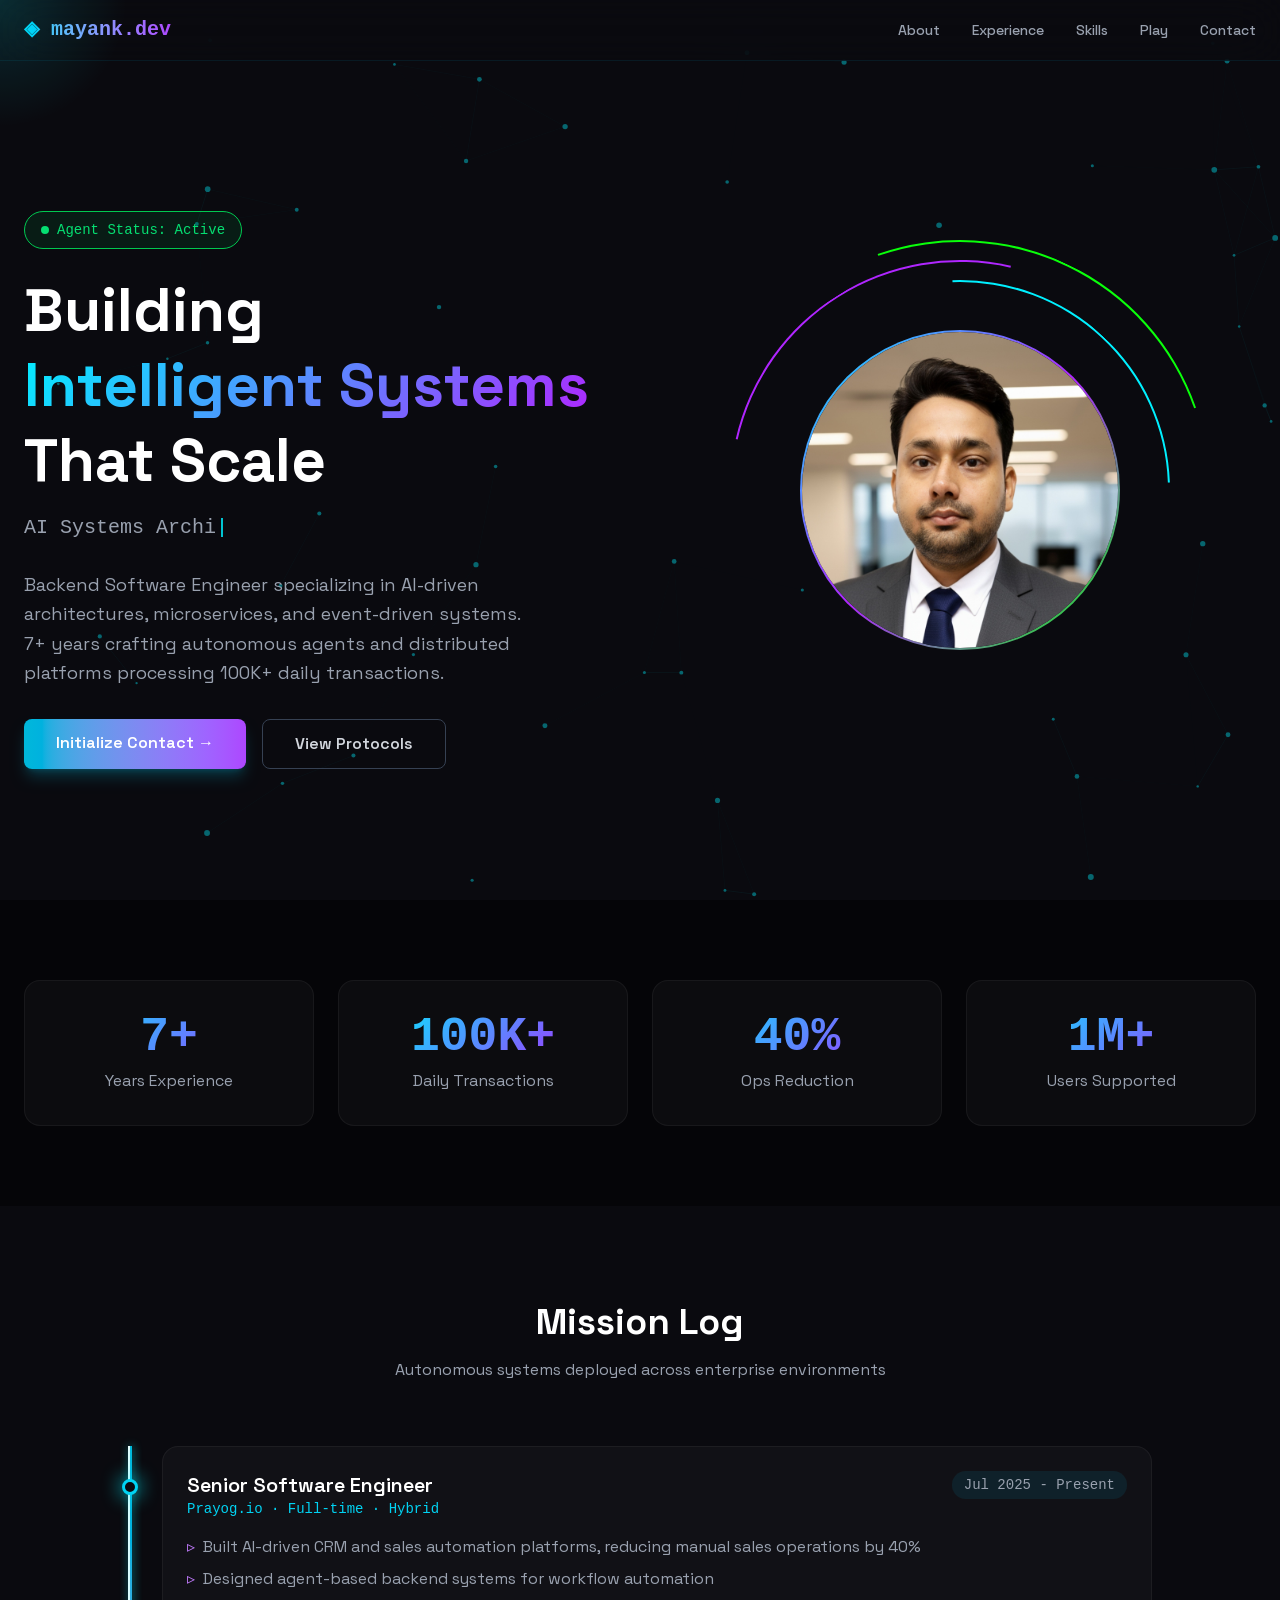
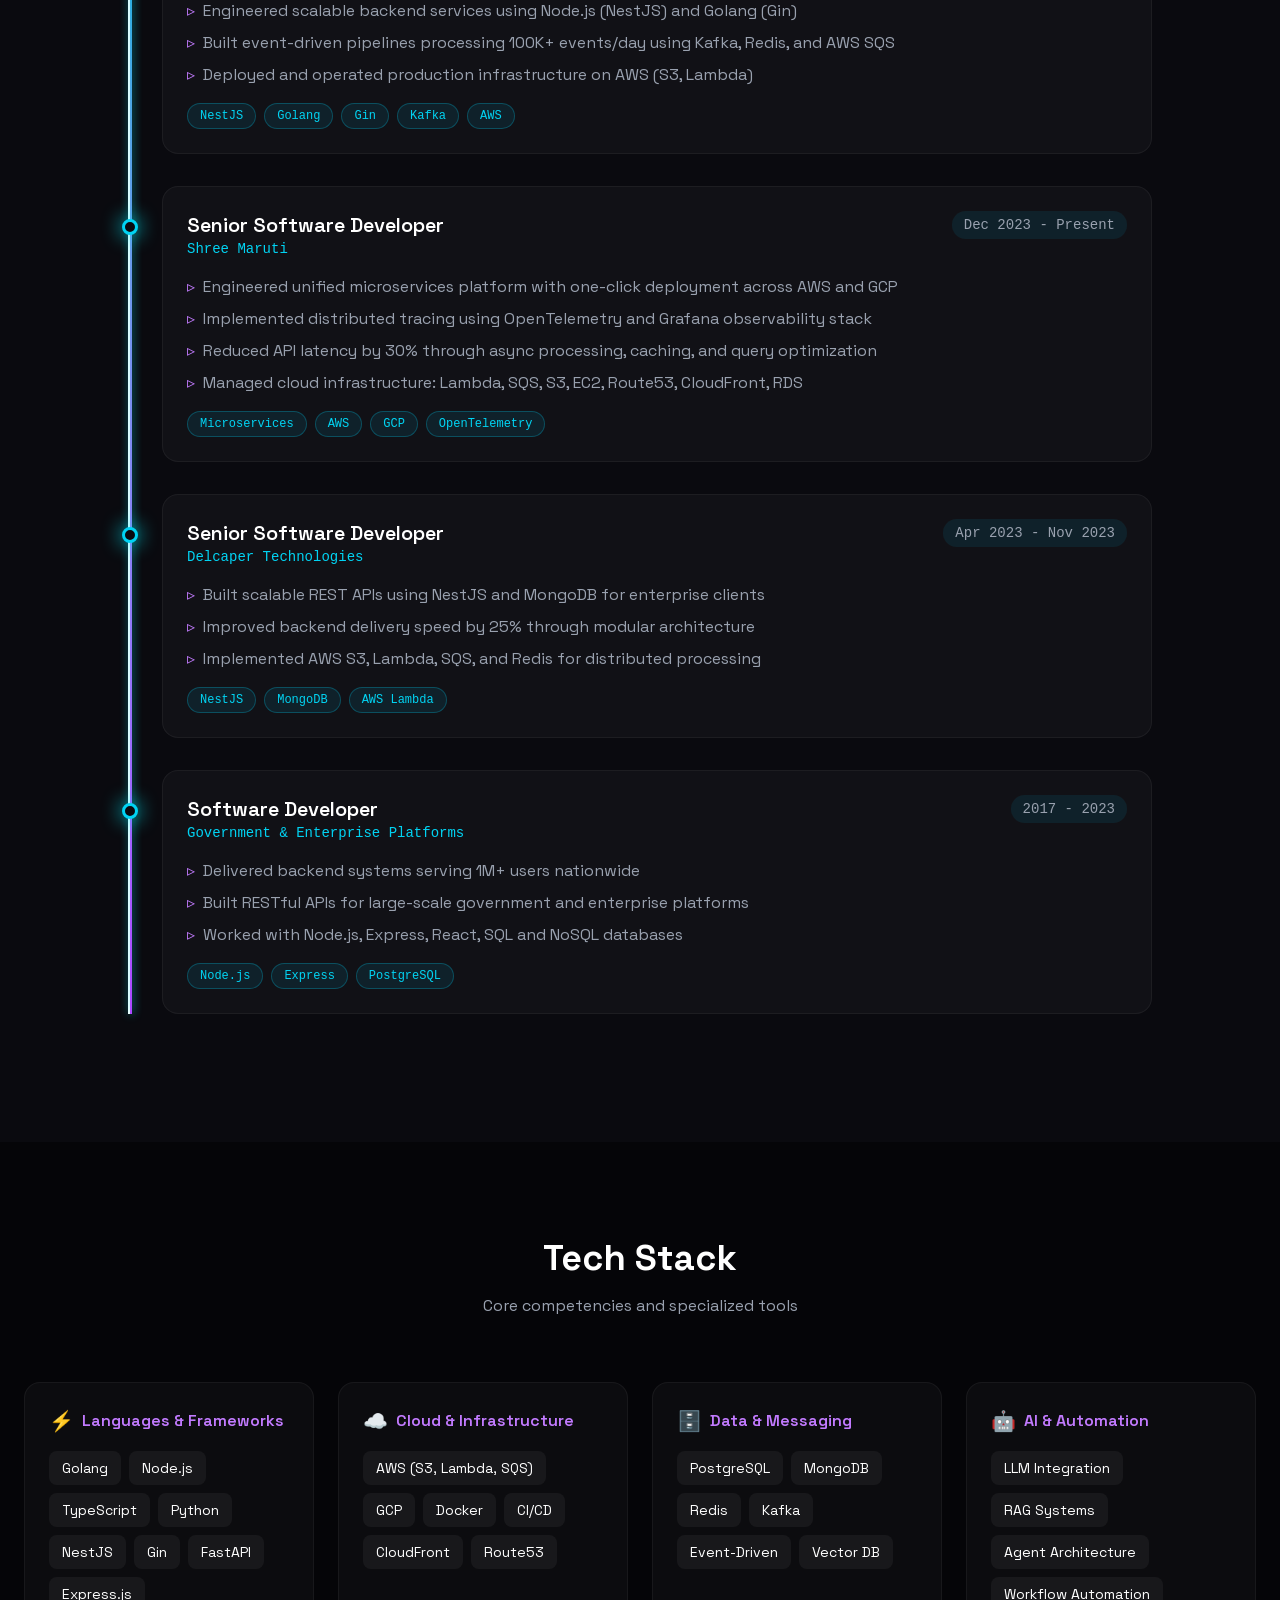
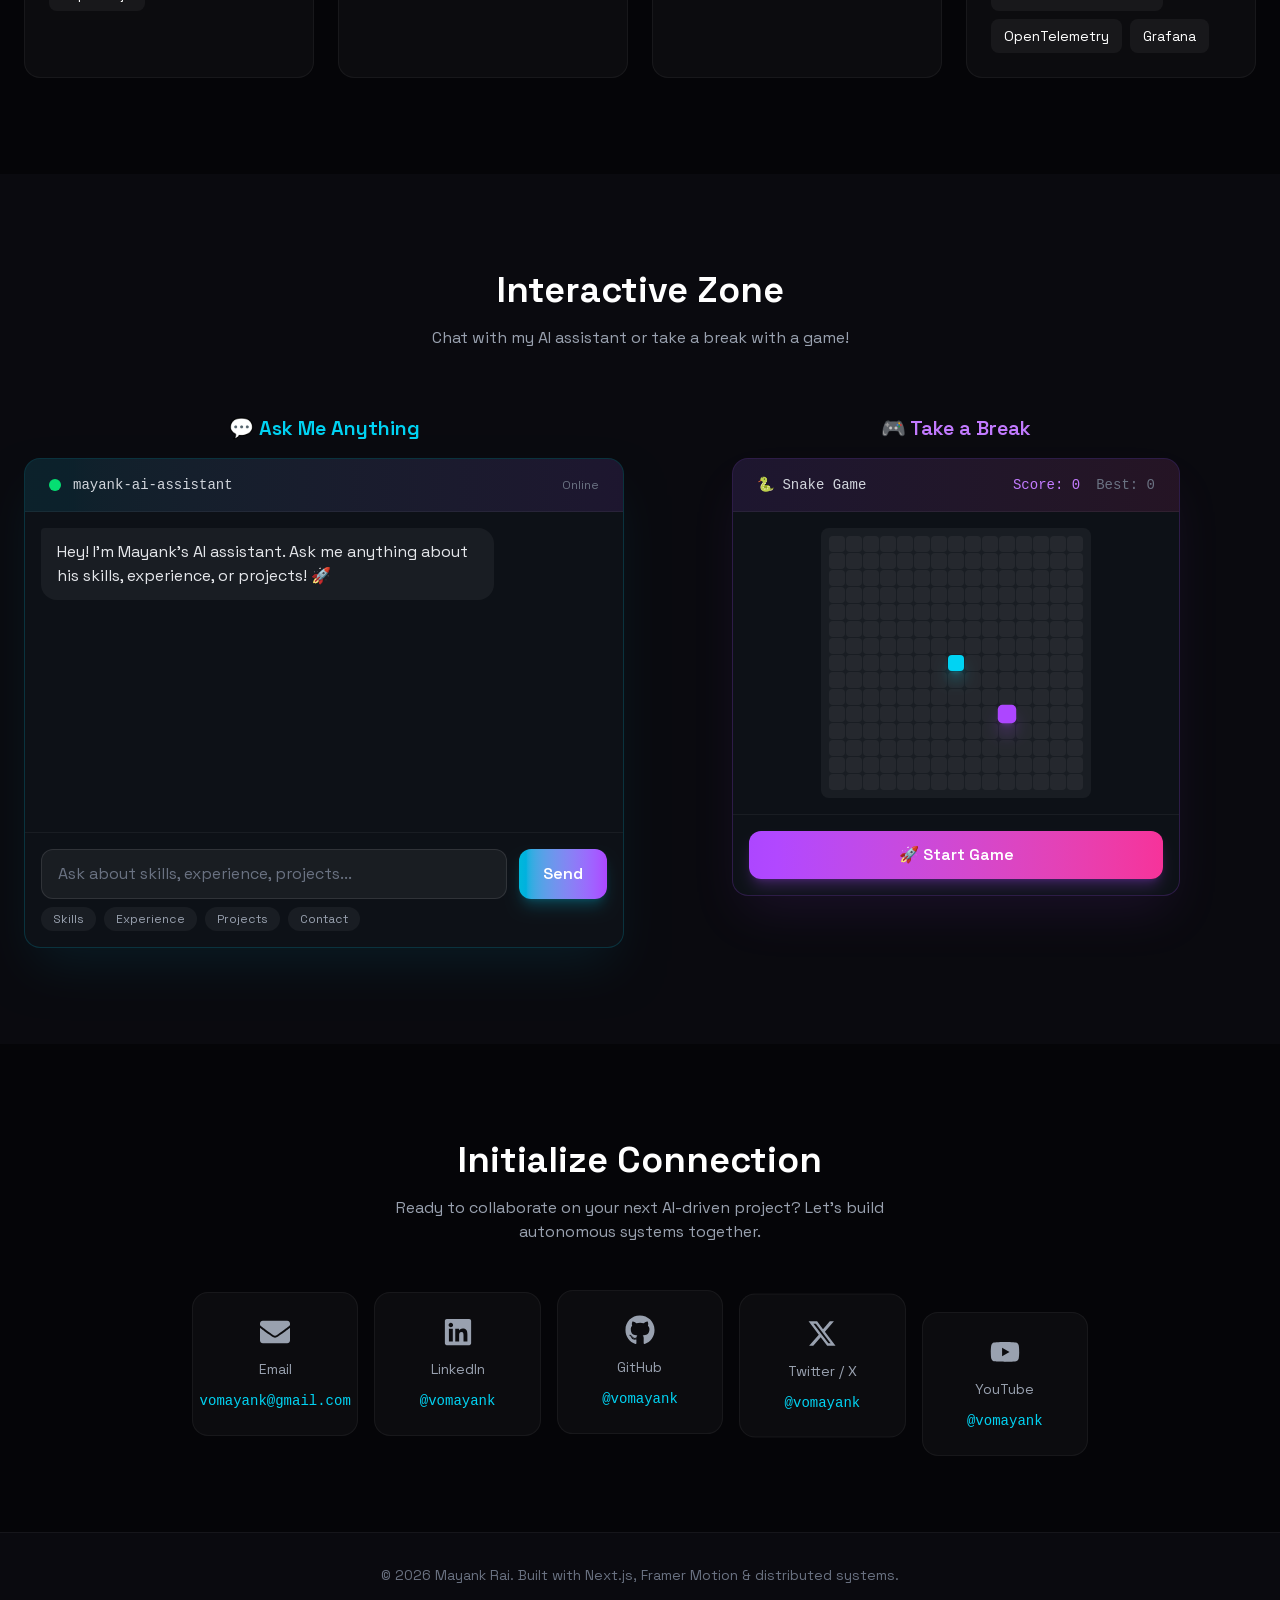
==== commit 5084303f: "Add Interactive Zone: AI ChatBot and Snake Game" ====
--- a/index.html
+++ b/index.html
@@ -1 +1 @@
-<!DOCTYPE html><!--pZCiuBKgtgIB1dVV6czIR--><html lang="en" class="scroll-smooth"><head><meta charSet="utf-8"/><meta name="viewport" content="width=device-width, initial-scale=1"/><link rel="preload" href="/_next/static/media/051742360c26797e-s.p.102b7f24.woff2" as="font" crossorigin="" type="font/woff2"/><link rel="preload" href="/_next/static/media/0c89a48fa5027cee-s.p.4564287c.woff2" as="font" crossorigin="" type="font/woff2"/><link rel="preload" as="image" href="/profile.jpg"/><link rel="stylesheet" href="/_next/static/chunks/2f11c16040991ba3.css" data-precedence="next"/><link rel="preload" as="script" fetchPriority="low" href="/_next/static/chunks/21a0a4061f3ab64d.js"/><script src="/_next/static/chunks/aee6c7720838f8a2.js" async=""></script><script src="/_next/static/chunks/a0473324946aa979.js" async=""></script><script src="/_next/static/chunks/turbopack-5fec5d18a160941b.js" async=""></script><script src="/_next/static/chunks/ff1a16fafef87110.js" async=""></script><script src="/_next/static/chunks/d2be314c3ece3fbe.js" async=""></script><script src="/_next/static/chunks/5b335f1a0e1abd31.js" async=""></script><meta name="next-size-adjust" content=""/><title>Mayank Rai | Senior Software Engineer</title><meta name="description" content="Backend Software Engineer specializing in AI systems, microservices, and event-driven architectures. 7+ years of experience building scalable distributed systems."/><meta name="keywords" content="Software Engineer,Backend Developer,AI,Microservices,Node.js,Golang"/><meta property="og:title" content="Mayank Rai | Senior Software Engineer"/><meta property="og:description" content="Building intelligent systems that scale"/><meta property="og:type" content="website"/><meta name="twitter:card" content="summary"/><meta name="twitter:title" content="Mayank Rai | Senior Software Engineer"/><meta name="twitter:description" content="Building intelligent systems that scale"/><link rel="icon" href="/favicon.ico?favicon.0b3bf435.ico" sizes="256x256" type="image/x-icon"/><script src="/_next/static/chunks/a6dad97d9634a72d.js" noModule=""></script></head><body class="space_grotesk_2c742848-module__A4pgAG__variable jetbrains_mono_fba5e71a-module__9wN6Oa__variable antialiased"><div hidden=""><!--$--><!--/$--></div><main class="relative min-h-screen"><canvas class="fixed inset-0 -z-10 opacity-40"></canvas><div class="fixed w-64 h-64 rounded-full pointer-events-none z-50 mix-blend-screen" style="background:radial-gradient(circle, rgba(0,240,255,0.15) 0%, transparent 70%);left:-128px;top:-128px"></div><nav class="fixed top-0 w-full px-6 py-4 flex justify-between items-center z-40 bg-[#0a0a0f]/80 backdrop-blur-xl border-b border-cyan-500/10" style="transform:translateY(-100px)"><div class="font-mono text-xl font-bold bg-gradient-to-r from-cyan-400 to-purple-500 bg-clip-text text-transparent">◈ mayank.dev</div><div class="hidden md:flex gap-8"><a href="#about" class="text-gray-400 text-sm font-medium transition-colors">About</a><a href="#experience" class="text-gray-400 text-sm font-medium transition-colors">Experience</a><a href="#skills" class="text-gray-400 text-sm font-medium transition-colors">Skills</a><a href="#contact" class="text-gray-400 text-sm font-medium transition-colors">Contact</a></div></nav><section id="about" class="min-h-screen flex items-center justify-center px-6 pt-20"><div class="max-w-7xl w-full grid md:grid-cols-2 gap-12 items-center"><div style="opacity:0;transform:translateX(-50px)"><div class="inline-flex items-center gap-2 px-4 py-2 rounded-full border border-green-500 bg-green-500/10 text-green-400 text-sm font-mono mb-6" style="opacity:0;transform:scale(0.8)"><span class="w-2 h-2 rounded-full bg-green-400 animate-pulse"></span>Agent Status: Active</div><h1 class="text-4xl md:text-6xl font-bold leading-tight mb-4">Building<br/><span class="gradient-text">Intelligent Systems</span><br/>That Scale</h1><div class="font-mono text-xl text-gray-400 mb-6 h-8"><span class="typing-cursor"></span></div><p class="text-gray-400 text-lg leading-relaxed mb-8 max-w-lg">Backend Software Engineer specializing in AI-driven architectures, microservices, and event-driven systems. 7+ years crafting autonomous agents and distributed platforms processing 100K+ daily transactions.</p><div class="flex gap-4"><a href="#contact" class="px-8 py-3 rounded-lg bg-gradient-to-r from-cyan-500 to-purple-500 text-white font-semibold shadow-lg shadow-cyan-500/25" tabindex="0">Initialize Contact →</a><a href="#experience" class="px-8 py-3 rounded-lg border border-gray-700 text-gray-300 font-semibold transition-colors">View Protocols</a></div></div><div class="relative flex items-center justify-center" style="opacity:0;transform:scale(0.8)"><div class="absolute rounded-full border-2 border-transparent" style="width:420px;height:420px;border-top-color:#00f0ff"></div><div class="absolute rounded-full border-2 border-transparent" style="width:460px;height:460px;border-top-color:#b026ff"></div><div class="absolute rounded-full border-2 border-transparent" style="width:500px;height:500px;border-top-color:#0aff0a"></div><div class="relative w-80 h-80 rounded-full overflow-hidden glow-border"><img alt="Mayank Rai" decoding="async" data-nimg="fill" class="object-cover object-top" style="position:absolute;height:100%;width:100%;left:0;top:0;right:0;bottom:0;color:transparent" src="/profile.jpg"/></div></div></div></section><section class="py-20 px-6 bg-[#050508]"><div class="max-w-7xl mx-auto grid grid-cols-2 md:grid-cols-4 gap-6"><div class="p-8 rounded-2xl bg-white/[0.03] border border-white/5 text-center transition-all" style="opacity:0;transform:translateY(30px)"><div class="text-4xl md:text-5xl font-bold font-mono gradient-text">7+</div><div class="text-gray-400 mt-2">Years Experience</div></div><div class="p-8 rounded-2xl bg-white/[0.03] border border-white/5 text-center transition-all" style="opacity:0;transform:translateY(30px)"><div class="text-4xl md:text-5xl font-bold font-mono gradient-text">100K+</div><div class="text-gray-400 mt-2">Daily Transactions</div></div><div class="p-8 rounded-2xl bg-white/[0.03] border border-white/5 text-center transition-all" style="opacity:0;transform:translateY(30px)"><div class="text-4xl md:text-5xl font-bold font-mono gradient-text">40%</div><div class="text-gray-400 mt-2">Ops Reduction</div></div><div class="p-8 rounded-2xl bg-white/[0.03] border border-white/5 text-center transition-all" style="opacity:0;transform:translateY(30px)"><div class="text-4xl md:text-5xl font-bold font-mono gradient-text">1M+</div><div class="text-gray-400 mt-2">Users Supported</div></div></div></section><section id="experience" class="py-24 px-6"><div class="max-w-5xl mx-auto"><div class="text-center mb-16" style="opacity:0;transform:translateY(20px)"><h2 class="text-4xl font-bold mb-4">Mission Log</h2><p class="text-gray-400">Autonomous systems deployed across enterprise environments</p></div><div class="relative pl-8 border-l-2 border-gradient-to-b from-cyan-500 to-purple-500"><div class="absolute left-0 top-0 bottom-0 w-0.5 bg-gradient-to-b from-cyan-500 to-purple-500 shadow-[0_0_10px_#00f0ff]"></div><div class="relative mb-8 p-6 rounded-2xl bg-white/[0.03] border border-white/5 transition-all" style="opacity:0;transform:translateX(-30px)"><div class="absolute -left-[41px] top-8 w-4 h-4 rounded-full bg-[#0a0a0f] border-3 border-cyan-400 shadow-[0_0_20px_#00f0ff]"></div><div class="flex flex-col md:flex-row md:justify-between md:items-start gap-2 mb-4"><div><h3 class="text-xl font-semibold">Senior Software Engineer</h3><p class="text-cyan-400 font-mono text-sm">Prayog.io · Full-time · Hybrid</p></div><span class="text-sm text-gray-400 font-mono bg-cyan-500/10 px-3 py-1 rounded-full w-fit">Jul 2025 - Present</span></div><ul class="space-y-2 mb-4"><li class="text-gray-400 pl-4 relative before:content-[&#x27;▹&#x27;] before:absolute before:left-0 before:text-purple-400">Built AI-driven CRM and sales automation platforms, reducing manual sales operations by 40%</li><li class="text-gray-400 pl-4 relative before:content-[&#x27;▹&#x27;] before:absolute before:left-0 before:text-purple-400">Designed agent-based backend systems for workflow automation</li><li class="text-gray-400 pl-4 relative before:content-[&#x27;▹&#x27;] before:absolute before:left-0 before:text-purple-400">Engineered scalable backend services using Node.js (NestJS) and Golang (Gin)</li><li class="text-gray-400 pl-4 relative before:content-[&#x27;▹&#x27;] before:absolute before:left-0 before:text-purple-400">Built event-driven pipelines processing 100K+ events/day using Kafka, Redis, and AWS SQS</li><li class="text-gray-400 pl-4 relative before:content-[&#x27;▹&#x27;] before:absolute before:left-0 before:text-purple-400">Deployed and operated production infrastructure on AWS (S3, Lambda)</li></ul><div class="flex flex-wrap gap-2"><span class="px-3 py-1 text-xs font-mono text-cyan-400 border border-cyan-500/30 rounded-full bg-cyan-500/10">NestJS</span><span class="px-3 py-1 text-xs font-mono text-cyan-400 border border-cyan-500/30 rounded-full bg-cyan-500/10">Golang</span><span class="px-3 py-1 text-xs font-mono text-cyan-400 border border-cyan-500/30 rounded-full bg-cyan-500/10">Gin</span><span class="px-3 py-1 text-xs font-mono text-cyan-400 border border-cyan-500/30 rounded-full bg-cyan-500/10">Kafka</span><span class="px-3 py-1 text-xs font-mono text-cyan-400 border border-cyan-500/30 rounded-full bg-cyan-500/10">AWS</span></div></div><div class="relative mb-8 p-6 rounded-2xl bg-white/[0.03] border border-white/5 transition-all" style="opacity:0;transform:translateX(-30px)"><div class="absolute -left-[41px] top-8 w-4 h-4 rounded-full bg-[#0a0a0f] border-3 border-cyan-400 shadow-[0_0_20px_#00f0ff]"></div><div class="flex flex-col md:flex-row md:justify-between md:items-start gap-2 mb-4"><div><h3 class="text-xl font-semibold">Senior Software Developer</h3><p class="text-cyan-400 font-mono text-sm">Shree Maruti</p></div><span class="text-sm text-gray-400 font-mono bg-cyan-500/10 px-3 py-1 rounded-full w-fit">Dec 2023 - Present</span></div><ul class="space-y-2 mb-4"><li class="text-gray-400 pl-4 relative before:content-[&#x27;▹&#x27;] before:absolute before:left-0 before:text-purple-400">Engineered unified microservices platform with one-click deployment across AWS and GCP</li><li class="text-gray-400 pl-4 relative before:content-[&#x27;▹&#x27;] before:absolute before:left-0 before:text-purple-400">Implemented distributed tracing using OpenTelemetry and Grafana observability stack</li><li class="text-gray-400 pl-4 relative before:content-[&#x27;▹&#x27;] before:absolute before:left-0 before:text-purple-400">Reduced API latency by 30% through async processing, caching, and query optimization</li><li class="text-gray-400 pl-4 relative before:content-[&#x27;▹&#x27;] before:absolute before:left-0 before:text-purple-400">Managed cloud infrastructure: Lambda, SQS, S3, EC2, Route53, CloudFront, RDS</li></ul><div class="flex flex-wrap gap-2"><span class="px-3 py-1 text-xs font-mono text-cyan-400 border border-cyan-500/30 rounded-full bg-cyan-500/10">Microservices</span><span class="px-3 py-1 text-xs font-mono text-cyan-400 border border-cyan-500/30 rounded-full bg-cyan-500/10">AWS</span><span class="px-3 py-1 text-xs font-mono text-cyan-400 border border-cyan-500/30 rounded-full bg-cyan-500/10">GCP</span><span class="px-3 py-1 text-xs font-mono text-cyan-400 border border-cyan-500/30 rounded-full bg-cyan-500/10">OpenTelemetry</span></div></div><div class="relative mb-8 p-6 rounded-2xl bg-white/[0.03] border border-white/5 transition-all" style="opacity:0;transform:translateX(-30px)"><div class="absolute -left-[41px] top-8 w-4 h-4 rounded-full bg-[#0a0a0f] border-3 border-cyan-400 shadow-[0_0_20px_#00f0ff]"></div><div class="flex flex-col md:flex-row md:justify-between md:items-start gap-2 mb-4"><div><h3 class="text-xl font-semibold">Senior Software Developer</h3><p class="text-cyan-400 font-mono text-sm">Delcaper Technologies</p></div><span class="text-sm text-gray-400 font-mono bg-cyan-500/10 px-3 py-1 rounded-full w-fit">Apr 2023 - Nov 2023</span></div><ul class="space-y-2 mb-4"><li class="text-gray-400 pl-4 relative before:content-[&#x27;▹&#x27;] before:absolute before:left-0 before:text-purple-400">Built scalable REST APIs using NestJS and MongoDB for enterprise clients</li><li class="text-gray-400 pl-4 relative before:content-[&#x27;▹&#x27;] before:absolute before:left-0 before:text-purple-400">Improved backend delivery speed by 25% through modular architecture</li><li class="text-gray-400 pl-4 relative before:content-[&#x27;▹&#x27;] before:absolute before:left-0 before:text-purple-400">Implemented AWS S3, Lambda, SQS, and Redis for distributed processing</li></ul><div class="flex flex-wrap gap-2"><span class="px-3 py-1 text-xs font-mono text-cyan-400 border border-cyan-500/30 rounded-full bg-cyan-500/10">NestJS</span><span class="px-3 py-1 text-xs font-mono text-cyan-400 border border-cyan-500/30 rounded-full bg-cyan-500/10">MongoDB</span><span class="px-3 py-1 text-xs font-mono text-cyan-400 border border-cyan-500/30 rounded-full bg-cyan-500/10">AWS Lambda</span></div></div><div class="relative mb-8 p-6 rounded-2xl bg-white/[0.03] border border-white/5 transition-all" style="opacity:0;transform:translateX(-30px)"><div class="absolute -left-[41px] top-8 w-4 h-4 rounded-full bg-[#0a0a0f] border-3 border-cyan-400 shadow-[0_0_20px_#00f0ff]"></div><div class="flex flex-col md:flex-row md:justify-between md:items-start gap-2 mb-4"><div><h3 class="text-xl font-semibold">Software Developer</h3><p class="text-cyan-400 font-mono text-sm">Government &amp; Enterprise Platforms</p></div><span class="text-sm text-gray-400 font-mono bg-cyan-500/10 px-3 py-1 rounded-full w-fit">2017 - 2023</span></div><ul class="space-y-2 mb-4"><li class="text-gray-400 pl-4 relative before:content-[&#x27;▹&#x27;] before:absolute before:left-0 before:text-purple-400">Delivered backend systems serving 1M+ users nationwide</li><li class="text-gray-400 pl-4 relative before:content-[&#x27;▹&#x27;] before:absolute before:left-0 before:text-purple-400">Built RESTful APIs for large-scale government and enterprise platforms</li><li class="text-gray-400 pl-4 relative before:content-[&#x27;▹&#x27;] before:absolute before:left-0 before:text-purple-400">Worked with Node.js, Express, React, SQL and NoSQL databases</li></ul><div class="flex flex-wrap gap-2"><span class="px-3 py-1 text-xs font-mono text-cyan-400 border border-cyan-500/30 rounded-full bg-cyan-500/10">Node.js</span><span class="px-3 py-1 text-xs font-mono text-cyan-400 border border-cyan-500/30 rounded-full bg-cyan-500/10">Express</span><span class="px-3 py-1 text-xs font-mono text-cyan-400 border border-cyan-500/30 rounded-full bg-cyan-500/10">PostgreSQL</span></div></div></div></div></section><section id="skills" class="py-24 px-6 bg-[#050508]"><div class="max-w-7xl mx-auto"><div class="text-center mb-16" style="opacity:0;transform:translateY(20px)"><h2 class="text-4xl font-bold mb-4">Tech Stack</h2><p class="text-gray-400">Core competencies and specialized tools</p></div><div class="grid md:grid-cols-2 lg:grid-cols-4 gap-6"><div class="p-6 rounded-2xl bg-white/[0.03] border border-white/5 transition-all" style="opacity:0;transform:translateY(30px)"><h3 class="text-purple-400 font-semibold mb-4 flex items-center gap-2"><span class="text-xl">⚡</span>Languages &amp; Frameworks</h3><div class="flex flex-wrap gap-2"><span class="px-3 py-1.5 text-sm bg-white/5 rounded-lg border border-transparent transition-all cursor-default">Golang</span><span class="px-3 py-1.5 text-sm bg-white/5 rounded-lg border border-transparent transition-all cursor-default">Node.js</span><span class="px-3 py-1.5 text-sm bg-white/5 rounded-lg border border-transparent transition-all cursor-default">TypeScript</span><span class="px-3 py-1.5 text-sm bg-white/5 rounded-lg border border-transparent transition-all cursor-default">Python</span><span class="px-3 py-1.5 text-sm bg-white/5 rounded-lg border border-transparent transition-all cursor-default">NestJS</span><span class="px-3 py-1.5 text-sm bg-white/5 rounded-lg border border-transparent transition-all cursor-default">Gin</span><span class="px-3 py-1.5 text-sm bg-white/5 rounded-lg border border-transparent transition-all cursor-default">FastAPI</span><span class="px-3 py-1.5 text-sm bg-white/5 rounded-lg border border-transparent transition-all cursor-default">Express.js</span></div></div><div class="p-6 rounded-2xl bg-white/[0.03] border border-white/5 transition-all" style="opacity:0;transform:translateY(30px)"><h3 class="text-purple-400 font-semibold mb-4 flex items-center gap-2"><span class="text-xl">☁️</span>Cloud &amp; Infrastructure</h3><div class="flex flex-wrap gap-2"><span class="px-3 py-1.5 text-sm bg-white/5 rounded-lg border border-transparent transition-all cursor-default">AWS (S3, Lambda, SQS)</span><span class="px-3 py-1.5 text-sm bg-white/5 rounded-lg border border-transparent transition-all cursor-default">GCP</span><span class="px-3 py-1.5 text-sm bg-white/5 rounded-lg border border-transparent transition-all cursor-default">Docker</span><span class="px-3 py-1.5 text-sm bg-white/5 rounded-lg border border-transparent transition-all cursor-default">CI/CD</span><span class="px-3 py-1.5 text-sm bg-white/5 rounded-lg border border-transparent transition-all cursor-default">CloudFront</span><span class="px-3 py-1.5 text-sm bg-white/5 rounded-lg border border-transparent transition-all cursor-default">Route53</span></div></div><div class="p-6 rounded-2xl bg-white/[0.03] border border-white/5 transition-all" style="opacity:0;transform:translateY(30px)"><h3 class="text-purple-400 font-semibold mb-4 flex items-center gap-2"><span class="text-xl">🗄️</span>Data &amp; Messaging</h3><div class="flex flex-wrap gap-2"><span class="px-3 py-1.5 text-sm bg-white/5 rounded-lg border border-transparent transition-all cursor-default">PostgreSQL</span><span class="px-3 py-1.5 text-sm bg-white/5 rounded-lg border border-transparent transition-all cursor-default">MongoDB</span><span class="px-3 py-1.5 text-sm bg-white/5 rounded-lg border border-transparent transition-all cursor-default">Redis</span><span class="px-3 py-1.5 text-sm bg-white/5 rounded-lg border border-transparent transition-all cursor-default">Kafka</span><span class="px-3 py-1.5 text-sm bg-white/5 rounded-lg border border-transparent transition-all cursor-default">Event-Driven</span><span class="px-3 py-1.5 text-sm bg-white/5 rounded-lg border border-transparent transition-all cursor-default">Vector DB</span></div></div><div class="p-6 rounded-2xl bg-white/[0.03] border border-white/5 transition-all" style="opacity:0;transform:translateY(30px)"><h3 class="text-purple-400 font-semibold mb-4 flex items-center gap-2"><span class="text-xl">🤖</span>AI &amp; Automation</h3><div class="flex flex-wrap gap-2"><span class="px-3 py-1.5 text-sm bg-white/5 rounded-lg border border-transparent transition-all cursor-default">LLM Integration</span><span class="px-3 py-1.5 text-sm bg-white/5 rounded-lg border border-transparent transition-all cursor-default">RAG Systems</span><span class="px-3 py-1.5 text-sm bg-white/5 rounded-lg border border-transparent transition-all cursor-default">Agent Architecture</span><span class="px-3 py-1.5 text-sm bg-white/5 rounded-lg border border-transparent transition-all cursor-default">Workflow Automation</span><span class="px-3 py-1.5 text-sm bg-white/5 rounded-lg border border-transparent transition-all cursor-default">OpenTelemetry</span><span class="px-3 py-1.5 text-sm bg-white/5 rounded-lg border border-transparent transition-all cursor-default">Grafana</span></div></div></div></div></section><section id="contact" class="py-24 px-6"><div class="max-w-4xl mx-auto text-center"><div style="opacity:0;transform:translateY(20px)"><h2 class="text-4xl font-bold mb-4">Initialize Connection</h2><p class="text-gray-400 mb-12 max-w-xl mx-auto">Ready to collaborate on your next AI-driven project? Let&#x27;s build autonomous systems together.</p></div><div class="grid grid-cols-2 md:grid-cols-5 gap-4"><a href="mailto:vomayank@gmail.com" target="_blank" rel="noopener noreferrer" class="p-6 rounded-2xl bg-white/[0.03] border border-white/5 transition-all flex flex-col items-center gap-3" style="opacity:0;transform:translateY(20px)"><svg stroke="currentColor" fill="currentColor" stroke-width="0" viewBox="0 0 512 512" class="text-3xl text-gray-400 group-hover:text-cyan-400 transition-colors" height="1em" width="1em" xmlns="http://www.w3.org/2000/svg"><path d="M502.3 190.8c3.9-3.1 9.7-.2 9.7 4.7V400c0 26.5-21.5 48-48 48H48c-26.5 0-48-21.5-48-48V195.6c0-5 5.7-7.8 9.7-4.7 22.4 17.4 52.1 39.5 154.1 113.6 21.1 15.4 56.7 47.8 92.2 47.6 35.7.3 72-32.8 92.3-47.6 102-74.1 131.6-96.3 154-113.7zM256 320c23.2.4 56.6-29.2 73.4-41.4 132.7-96.3 142.8-104.7 173.4-128.7 5.8-4.5 9.2-11.5 9.2-18.9v-19c0-26.5-21.5-48-48-48H48C21.5 64 0 85.5 0 112v19c0 7.4 3.4 14.3 9.2 18.9 30.6 23.9 40.7 32.4 173.4 128.7 16.8 12.2 50.2 41.8 73.4 41.4z"></path></svg><div class="text-sm text-gray-400">Email</div><div class="text-cyan-400 font-mono text-sm">vomayank@gmail.com</div></a><a href="https://linkedin.com/in/vomayank" target="_blank" rel="noopener noreferrer" class="p-6 rounded-2xl bg-white/[0.03] border border-white/5 transition-all flex flex-col items-center gap-3" style="opacity:0;transform:translateY(20px)"><svg stroke="currentColor" fill="currentColor" stroke-width="0" viewBox="0 0 448 512" class="text-3xl text-gray-400 group-hover:text-cyan-400 transition-colors" height="1em" width="1em" xmlns="http://www.w3.org/2000/svg"><path d="M416 32H31.9C14.3 32 0 46.5 0 64.3v383.4C0 465.5 14.3 480 31.9 480H416c17.6 0 32-14.5 32-32.3V64.3c0-17.8-14.4-32.3-32-32.3zM135.4 416H69V202.2h66.5V416zm-33.2-243c-21.3 0-38.5-17.3-38.5-38.5S80.9 96 102.2 96c21.2 0 38.5 17.3 38.5 38.5 0 21.3-17.2 38.5-38.5 38.5zm282.1 243h-66.4V312c0-24.8-.5-56.7-34.5-56.7-34.6 0-39.9 27-39.9 54.9V416h-66.4V202.2h63.7v29.2h.9c8.9-16.8 30.6-34.5 62.9-34.5 67.2 0 79.7 44.3 79.7 101.9V416z"></path></svg><div class="text-sm text-gray-400">LinkedIn</div><div class="text-cyan-400 font-mono text-sm">@vomayank</div></a><a href="https://github.com/vomayank" target="_blank" rel="noopener noreferrer" class="p-6 rounded-2xl bg-white/[0.03] border border-white/5 transition-all flex flex-col items-center gap-3" style="opacity:0;transform:translateY(20px)"><svg stroke="currentColor" fill="currentColor" stroke-width="0" viewBox="0 0 496 512" class="text-3xl text-gray-400 group-hover:text-cyan-400 transition-colors" height="1em" width="1em" xmlns="http://www.w3.org/2000/svg"><path d="M165.9 397.4c0 2-2.3 3.6-5.2 3.6-3.3.3-5.6-1.3-5.6-3.6 0-2 2.3-3.6 5.2-3.6 3-.3 5.6 1.3 5.6 3.6zm-31.1-4.5c-.7 2 1.3 4.3 4.3 4.9 2.6 1 5.6 0 6.2-2s-1.3-4.3-4.3-5.2c-2.6-.7-5.5.3-6.2 2.3zm44.2-1.7c-2.9.7-4.9 2.6-4.6 4.9.3 2 2.9 3.3 5.9 2.6 2.9-.7 4.9-2.6 4.6-4.6-.3-1.9-3-3.2-5.9-2.9zM244.8 8C106.1 8 0 113.3 0 252c0 110.9 69.8 205.8 169.5 239.2 12.8 2.3 17.3-5.6 17.3-12.1 0-6.2-.3-40.4-.3-61.4 0 0-70 15-84.7-29.8 0 0-11.4-29.1-27.8-36.6 0 0-22.9-15.7 1.6-15.4 0 0 24.9 2 38.6 25.8 21.9 38.6 58.6 27.5 72.9 20.9 2.3-16 8.8-27.1 16-33.7-55.9-6.2-112.3-14.3-112.3-110.5 0-27.5 7.6-41.3 23.6-58.9-2.6-6.5-11.1-33.3 2.6-67.9 20.9-6.5 69 27 69 27 20-5.6 41.5-8.5 62.8-8.5s42.8 2.9 62.8 8.5c0 0 48.1-33.6 69-27 13.7 34.7 5.2 61.4 2.6 67.9 16 17.7 25.8 31.5 25.8 58.9 0 96.5-58.9 104.2-114.8 110.5 9.2 7.9 17 22.9 17 46.4 0 33.7-.3 75.4-.3 83.6 0 6.5 4.6 14.4 17.3 12.1C428.2 457.8 496 362.9 496 252 496 113.3 383.5 8 244.8 8zM97.2 352.9c-1.3 1-1 3.3.7 5.2 1.6 1.6 3.9 2.3 5.2 1 1.3-1 1-3.3-.7-5.2-1.6-1.6-3.9-2.3-5.2-1zm-10.8-8.1c-.7 1.3.3 2.9 2.3 3.9 1.6 1 3.6.7 4.3-.7.7-1.3-.3-2.9-2.3-3.9-2-.6-3.6-.3-4.3.7zm32.4 35.6c-1.6 1.3-1 4.3 1.3 6.2 2.3 2.3 5.2 2.6 6.5 1 1.3-1.3.7-4.3-1.3-6.2-2.2-2.3-5.2-2.6-6.5-1zm-11.4-14.7c-1.6 1-1.6 3.6 0 5.9 1.6 2.3 4.3 3.3 5.6 2.3 1.6-1.3 1.6-3.9 0-6.2-1.4-2.3-4-3.3-5.6-2z"></path></svg><div class="text-sm text-gray-400">GitHub</div><div class="text-cyan-400 font-mono text-sm">@vomayank</div></a><a href="https://x.com/vomayank" target="_blank" rel="noopener noreferrer" class="p-6 rounded-2xl bg-white/[0.03] border border-white/5 transition-all flex flex-col items-center gap-3" style="opacity:0;transform:translateY(20px)"><svg stroke="currentColor" fill="currentColor" stroke-width="0" viewBox="0 0 512 512" class="text-3xl text-gray-400 group-hover:text-cyan-400 transition-colors" height="1em" width="1em" xmlns="http://www.w3.org/2000/svg"><path d="M389.2 48h70.6L305.6 224.2 487 464H345L233.7 318.6 106.5 464H35.8L200.7 275.5 26.8 48H172.4L272.9 180.9 389.2 48zM364.4 421.8h39.1L151.1 88h-42L364.4 421.8z"></path></svg><div class="text-sm text-gray-400">Twitter / X</div><div class="text-cyan-400 font-mono text-sm">@vomayank</div></a><a href="https://www.youtube.com/@vomayank" target="_blank" rel="noopener noreferrer" class="p-6 rounded-2xl bg-white/[0.03] border border-white/5 transition-all flex flex-col items-center gap-3" style="opacity:0;transform:translateY(20px)"><svg stroke="currentColor" fill="currentColor" stroke-width="0" viewBox="0 0 576 512" class="text-3xl text-gray-400 group-hover:text-cyan-400 transition-colors" height="1em" width="1em" xmlns="http://www.w3.org/2000/svg"><path d="M549.655 124.083c-6.281-23.65-24.787-42.276-48.284-48.597C458.781 64 288 64 288 64S117.22 64 74.629 75.486c-23.497 6.322-42.003 24.947-48.284 48.597-11.412 42.867-11.412 132.305-11.412 132.305s0 89.438 11.412 132.305c6.281 23.65 24.787 41.5 48.284 47.821C117.22 448 288 448 288 448s170.78 0 213.371-11.486c23.497-6.321 42.003-24.171 48.284-47.821 11.412-42.867 11.412-132.305 11.412-132.305s0-89.438-11.412-132.305zm-317.51 213.508V175.185l142.739 81.205-142.739 81.201z"></path></svg><div class="text-sm text-gray-400">YouTube</div><div class="text-cyan-400 font-mono text-sm">@vomayank</div></a></div></div></section><footer class="py-8 px-6 text-center border-t border-white/5 text-gray-500 text-sm">© 2026 Mayank Rai. Built with Next.js, Framer Motion &amp; distributed systems.</footer></main><!--$--><!--/$--><script src="/_next/static/chunks/21a0a4061f3ab64d.js" id="_R_" async=""></script><script>(self.__next_f=self.__next_f||[]).push([0])</script><script>self.__next_f.push([1,"1:\"$Sreact.fragment\"\n2:I[39756,[\"/_next/static/chunks/ff1a16fafef87110.js\",\"/_next/static/chunks/d2be314c3ece3fbe.js\"],\"default\"]\n3:I[37457,[\"/_next/static/chunks/ff1a16fafef87110.js\",\"/_next/static/chunks/d2be314c3ece3fbe.js\"],\"default\"]\n4:I[47257,[\"/_next/static/chunks/ff1a16fafef87110.js\",\"/_next/static/chunks/d2be314c3ece3fbe.js\"],\"ClientPageRoot\"]\n5:I[52683,[\"/_next/static/chunks/ff1a16fafef87110.js\",\"/_next/static/chunks/5b335f1a0e1abd31.js\"],\"default\"]\n8:I[97367,[\"/_next/static/chunks/ff1a16fafef87110.js\",\"/_next/static/chunks/d2be314c3ece3fbe.js\"],\"OutletBoundary\"]\n9:\"$Sreact.suspense\"\nb:I[97367,[\"/_next/static/chunks/ff1a16fafef87110.js\",\"/_next/static/chunks/d2be314c3ece3fbe.js\"],\"ViewportBoundary\"]\nd:I[97367,[\"/_next/static/chunks/ff1a16fafef87110.js\",\"/_next/static/chunks/d2be314c3ece3fbe.js\"],\"MetadataBoundary\"]\nf:I[68027,[],\"default\"]\n:HL[\"/_next/static/chunks/2f11c16040991ba3.css\",\"style\"]\n:HL[\"/_next/static/media/051742360c26797e-s.p.102b7f24.woff2\",\"font\",{\"crossOrigin\":\"\",\"type\":\"font/woff2\"}]\n:HL[\"/_next/static/media/0c89a48fa5027cee-s.p.4564287c.woff2\",\"font\",{\"crossOrigin\":\"\",\"type\":\"font/woff2\"}]\n"])</script><script>self.__next_f.push([1,"0:{\"P\":null,\"b\":\"pZCiuBKgtgIB1dVV6czIR\",\"c\":[\"\",\"\"],\"q\":\"\",\"i\":false,\"f\":[[[\"\",{\"children\":[\"__PAGE__\",{}]},\"$undefined\",\"$undefined\",true],[[\"$\",\"$1\",\"c\",{\"children\":[[[\"$\",\"link\",\"0\",{\"rel\":\"stylesheet\",\"href\":\"/_next/static/chunks/2f11c16040991ba3.css\",\"precedence\":\"next\",\"crossOrigin\":\"$undefined\",\"nonce\":\"$undefined\"}]],[\"$\",\"html\",null,{\"lang\":\"en\",\"className\":\"scroll-smooth\",\"children\":[\"$\",\"body\",null,{\"className\":\"space_grotesk_2c742848-module__A4pgAG__variable jetbrains_mono_fba5e71a-module__9wN6Oa__variable antialiased\",\"children\":[\"$\",\"$L2\",null,{\"parallelRouterKey\":\"children\",\"error\":\"$undefined\",\"errorStyles\":\"$undefined\",\"errorScripts\":\"$undefined\",\"template\":[\"$\",\"$L3\",null,{}],\"templateStyles\":\"$undefined\",\"templateScripts\":\"$undefined\",\"notFound\":[[[\"$\",\"title\",null,{\"children\":\"404: This page could not be found.\"}],[\"$\",\"div\",null,{\"style\":{\"fontFamily\":\"system-ui,\\\"Segoe UI\\\",Roboto,Helvetica,Arial,sans-serif,\\\"Apple Color Emoji\\\",\\\"Segoe UI Emoji\\\"\",\"height\":\"100vh\",\"textAlign\":\"center\",\"display\":\"flex\",\"flexDirection\":\"column\",\"alignItems\":\"center\",\"justifyContent\":\"center\"},\"children\":[\"$\",\"div\",null,{\"children\":[[\"$\",\"style\",null,{\"dangerouslySetInnerHTML\":{\"__html\":\"body{color:#000;background:#fff;margin:0}.next-error-h1{border-right:1px solid rgba(0,0,0,.3)}@media (prefers-color-scheme:dark){body{color:#fff;background:#000}.next-error-h1{border-right:1px solid rgba(255,255,255,.3)}}\"}}],[\"$\",\"h1\",null,{\"className\":\"next-error-h1\",\"style\":{\"display\":\"inline-block\",\"margin\":\"0 20px 0 0\",\"padding\":\"0 23px 0 0\",\"fontSize\":24,\"fontWeight\":500,\"verticalAlign\":\"top\",\"lineHeight\":\"49px\"},\"children\":404}],[\"$\",\"div\",null,{\"style\":{\"display\":\"inline-block\"},\"children\":[\"$\",\"h2\",null,{\"style\":{\"fontSize\":14,\"fontWeight\":400,\"lineHeight\":\"49px\",\"margin\":0},\"children\":\"This page could not be found.\"}]}]]}]}]],[]],\"forbidden\":\"$undefined\",\"unauthorized\":\"$undefined\"}]}]}]]}],{\"children\":[[\"$\",\"$1\",\"c\",{\"children\":[[\"$\",\"$L4\",null,{\"Component\":\"$5\",\"serverProvidedParams\":{\"searchParams\":{},\"params\":{},\"promises\":[\"$@6\",\"$@7\"]}}],[[\"$\",\"script\",\"script-0\",{\"src\":\"/_next/static/chunks/ff1a16fafef87110.js\",\"async\":true,\"nonce\":\"$undefined\"}],[\"$\",\"script\",\"script-1\",{\"src\":\"/_next/static/chunks/5b335f1a0e1abd31.js\",\"async\":true,\"nonce\":\"$undefined\"}]],[\"$\",\"$L8\",null,{\"children\":[\"$\",\"$9\",null,{\"name\":\"Next.MetadataOutlet\",\"children\":\"$@a\"}]}]]}],{},null,false,false]},null,false,false],[\"$\",\"$1\",\"h\",{\"children\":[null,[\"$\",\"$Lb\",null,{\"children\":\"$Lc\"}],[\"$\",\"div\",null,{\"hidden\":true,\"children\":[\"$\",\"$Ld\",null,{\"children\":[\"$\",\"$9\",null,{\"name\":\"Next.Metadata\",\"children\":\"$Le\"}]}]}],[\"$\",\"meta\",null,{\"name\":\"next-size-adjust\",\"content\":\"\"}]]}],false]],\"m\":\"$undefined\",\"G\":[\"$f\",[]],\"S\":true}\n"])</script><script>self.__next_f.push([1,"6:{}\n7:\"$0:f:0:1:1:children:0:props:children:0:props:serverProvidedParams:params\"\n"])</script><script>self.__next_f.push([1,"c:[[\"$\",\"meta\",\"0\",{\"charSet\":\"utf-8\"}],[\"$\",\"meta\",\"1\",{\"name\":\"viewport\",\"content\":\"width=device-width, initial-scale=1\"}]]\n"])</script><script>self.__next_f.push([1,"10:I[27201,[\"/_next/static/chunks/ff1a16fafef87110.js\",\"/_next/static/chunks/d2be314c3ece3fbe.js\"],\"IconMark\"]\na:null\ne:[[\"$\",\"title\",\"0\",{\"children\":\"Mayank Rai | Senior Software Engineer\"}],[\"$\",\"meta\",\"1\",{\"name\":\"description\",\"content\":\"Backend Software Engineer specializing in AI systems, microservices, and event-driven architectures. 7+ years of experience building scalable distributed systems.\"}],[\"$\",\"meta\",\"2\",{\"name\":\"keywords\",\"content\":\"Software Engineer,Backend Developer,AI,Microservices,Node.js,Golang\"}],[\"$\",\"meta\",\"3\",{\"property\":\"og:title\",\"content\":\"Mayank Rai | Senior Software Engineer\"}],[\"$\",\"meta\",\"4\",{\"property\":\"og:description\",\"content\":\"Building intelligent systems that scale\"}],[\"$\",\"meta\",\"5\",{\"property\":\"og:type\",\"content\":\"website\"}],[\"$\",\"meta\",\"6\",{\"name\":\"twitter:card\",\"content\":\"summary\"}],[\"$\",\"meta\",\"7\",{\"name\":\"twitter:title\",\"content\":\"Mayank Rai | Senior Software Engineer\"}],[\"$\",\"meta\",\"8\",{\"name\":\"twitter:description\",\"content\":\"Building intelligent systems that scale\"}],[\"$\",\"link\",\"9\",{\"rel\":\"icon\",\"href\":\"/favicon.ico?favicon.0b3bf435.ico\",\"sizes\":\"256x256\",\"type\":\"image/x-icon\"}],[\"$\",\"$L10\",\"10\",{}]]\n"])</script></body></html>+<!DOCTYPE html><!--fGti7zJtTXTwuMQLBrOVN--><html lang="en" class="scroll-smooth"><head><meta charSet="utf-8"/><meta name="viewport" content="width=device-width, initial-scale=1"/><link rel="preload" href="/_next/static/media/051742360c26797e-s.p.102b7f24.woff2" as="font" crossorigin="" type="font/woff2"/><link rel="preload" href="/_next/static/media/0c89a48fa5027cee-s.p.4564287c.woff2" as="font" crossorigin="" type="font/woff2"/><link rel="preload" as="image" href="/profile.jpg"/><link rel="stylesheet" href="/_next/static/chunks/e876799cf903dd1e.css" data-precedence="next"/><link rel="preload" as="script" fetchPriority="low" href="/_next/static/chunks/21a0a4061f3ab64d.js"/><script src="/_next/static/chunks/aee6c7720838f8a2.js" async=""></script><script src="/_next/static/chunks/a0473324946aa979.js" async=""></script><script src="/_next/static/chunks/turbopack-5fec5d18a160941b.js" async=""></script><script src="/_next/static/chunks/ff1a16fafef87110.js" async=""></script><script src="/_next/static/chunks/d2be314c3ece3fbe.js" async=""></script><script src="/_next/static/chunks/dcfcbc5abd32579c.js" async=""></script><meta name="next-size-adjust" content=""/><title>Mayank Rai | Senior Software Engineer</title><meta name="description" content="Backend Software Engineer specializing in AI systems, microservices, and event-driven architectures. 7+ years of experience building scalable distributed systems."/><meta name="keywords" content="Software Engineer,Backend Developer,AI,Microservices,Node.js,Golang"/><meta property="og:title" content="Mayank Rai | Senior Software Engineer"/><meta property="og:description" content="Building intelligent systems that scale"/><meta property="og:type" content="website"/><meta name="twitter:card" content="summary"/><meta name="twitter:title" content="Mayank Rai | Senior Software Engineer"/><meta name="twitter:description" content="Building intelligent systems that scale"/><link rel="icon" href="/favicon.ico?favicon.0b3bf435.ico" sizes="256x256" type="image/x-icon"/><script src="/_next/static/chunks/a6dad97d9634a72d.js" noModule=""></script></head><body class="space_grotesk_2c742848-module__A4pgAG__variable jetbrains_mono_fba5e71a-module__9wN6Oa__variable antialiased"><div hidden=""><!--$--><!--/$--></div><main class="relative min-h-screen"><canvas class="fixed inset-0 -z-10 opacity-40"></canvas><div class="fixed w-64 h-64 rounded-full pointer-events-none z-50 mix-blend-screen" style="background:radial-gradient(circle, rgba(0,240,255,0.15) 0%, transparent 70%);left:-128px;top:-128px"></div><nav class="fixed top-0 w-full px-6 py-4 flex justify-between items-center z-40 bg-[#0a0a0f]/80 backdrop-blur-xl border-b border-cyan-500/10" style="transform:translateY(-100px)"><div class="font-mono text-xl font-bold bg-gradient-to-r from-cyan-400 to-purple-500 bg-clip-text text-transparent">◈ mayank.dev</div><div class="hidden md:flex gap-8"><a href="#about" class="text-gray-400 text-sm font-medium transition-colors">About</a><a href="#experience" class="text-gray-400 text-sm font-medium transition-colors">Experience</a><a href="#skills" class="text-gray-400 text-sm font-medium transition-colors">Skills</a><a href="#play" class="text-gray-400 text-sm font-medium transition-colors">Play</a><a href="#contact" class="text-gray-400 text-sm font-medium transition-colors">Contact</a></div></nav><section id="about" class="min-h-screen flex items-center justify-center px-6 pt-20"><div class="max-w-7xl w-full grid md:grid-cols-2 gap-12 items-center"><div style="opacity:0;transform:translateX(-50px)"><div class="inline-flex items-center gap-2 px-4 py-2 rounded-full border border-green-500 bg-green-500/10 text-green-400 text-sm font-mono mb-6" style="opacity:0;transform:scale(0.8)"><span class="w-2 h-2 rounded-full bg-green-400 animate-pulse"></span>Agent Status: Active</div><h1 class="text-4xl md:text-6xl font-bold leading-tight mb-4">Building<br/><span class="gradient-text">Intelligent Systems</span><br/>That Scale</h1><div class="font-mono text-xl text-gray-400 mb-6 h-8"><span class="typing-cursor"></span></div><p class="text-gray-400 text-lg leading-relaxed mb-8 max-w-lg">Backend Software Engineer specializing in AI-driven architectures, microservices, and event-driven systems. 7+ years crafting autonomous agents and distributed platforms processing 100K+ daily transactions.</p><div class="flex gap-4"><a href="#contact" class="px-8 py-3 rounded-lg bg-gradient-to-r from-cyan-500 to-purple-500 text-white font-semibold shadow-lg shadow-cyan-500/25" tabindex="0">Initialize Contact →</a><a href="#experience" class="px-8 py-3 rounded-lg border border-gray-700 text-gray-300 font-semibold transition-colors">View Protocols</a></div></div><div class="relative flex items-center justify-center" style="opacity:0;transform:scale(0.8)"><div class="absolute rounded-full border-2 border-transparent" style="width:420px;height:420px;border-top-color:#00f0ff"></div><div class="absolute rounded-full border-2 border-transparent" style="width:460px;height:460px;border-top-color:#b026ff"></div><div class="absolute rounded-full border-2 border-transparent" style="width:500px;height:500px;border-top-color:#0aff0a"></div><div class="relative w-80 h-80 rounded-full overflow-hidden glow-border"><img alt="Mayank Rai" decoding="async" data-nimg="fill" class="object-cover object-top" style="position:absolute;height:100%;width:100%;left:0;top:0;right:0;bottom:0;color:transparent" src="/profile.jpg"/></div></div></div></section><section class="py-20 px-6 bg-[#050508]"><div class="max-w-7xl mx-auto grid grid-cols-2 md:grid-cols-4 gap-6"><div class="p-8 rounded-2xl bg-white/[0.03] border border-white/5 text-center transition-all" style="opacity:0;transform:translateY(30px)"><div class="text-4xl md:text-5xl font-bold font-mono gradient-text">7+</div><div class="text-gray-400 mt-2">Years Experience</div></div><div class="p-8 rounded-2xl bg-white/[0.03] border border-white/5 text-center transition-all" style="opacity:0;transform:translateY(30px)"><div class="text-4xl md:text-5xl font-bold font-mono gradient-text">100K+</div><div class="text-gray-400 mt-2">Daily Transactions</div></div><div class="p-8 rounded-2xl bg-white/[0.03] border border-white/5 text-center transition-all" style="opacity:0;transform:translateY(30px)"><div class="text-4xl md:text-5xl font-bold font-mono gradient-text">40%</div><div class="text-gray-400 mt-2">Ops Reduction</div></div><div class="p-8 rounded-2xl bg-white/[0.03] border border-white/5 text-center transition-all" style="opacity:0;transform:translateY(30px)"><div class="text-4xl md:text-5xl font-bold font-mono gradient-text">1M+</div><div class="text-gray-400 mt-2">Users Supported</div></div></div></section><section id="experience" class="py-24 px-6"><div class="max-w-5xl mx-auto"><div class="text-center mb-16" style="opacity:0;transform:translateY(20px)"><h2 class="text-4xl font-bold mb-4">Mission Log</h2><p class="text-gray-400">Autonomous systems deployed across enterprise environments</p></div><div class="relative pl-8 border-l-2 border-gradient-to-b from-cyan-500 to-purple-500"><div class="absolute left-0 top-0 bottom-0 w-0.5 bg-gradient-to-b from-cyan-500 to-purple-500 shadow-[0_0_10px_#00f0ff]"></div><div class="relative mb-8 p-6 rounded-2xl bg-white/[0.03] border border-white/5 transition-all" style="opacity:0;transform:translateX(-30px)"><div class="absolute -left-[41px] top-8 w-4 h-4 rounded-full bg-[#0a0a0f] border-3 border-cyan-400 shadow-[0_0_20px_#00f0ff]"></div><div class="flex flex-col md:flex-row md:justify-between md:items-start gap-2 mb-4"><div><h3 class="text-xl font-semibold">Senior Software Engineer</h3><p class="text-cyan-400 font-mono text-sm">Prayog.io · Full-time · Hybrid</p></div><span class="text-sm text-gray-400 font-mono bg-cyan-500/10 px-3 py-1 rounded-full w-fit">Jul 2025 - Present</span></div><ul class="space-y-2 mb-4"><li class="text-gray-400 pl-4 relative before:content-[&#x27;▹&#x27;] before:absolute before:left-0 before:text-purple-400">Built AI-driven CRM and sales automation platforms, reducing manual sales operations by 40%</li><li class="text-gray-400 pl-4 relative before:content-[&#x27;▹&#x27;] before:absolute before:left-0 before:text-purple-400">Designed agent-based backend systems for workflow automation</li><li class="text-gray-400 pl-4 relative before:content-[&#x27;▹&#x27;] before:absolute before:left-0 before:text-purple-400">Engineered scalable backend services using Node.js (NestJS) and Golang (Gin)</li><li class="text-gray-400 pl-4 relative before:content-[&#x27;▹&#x27;] before:absolute before:left-0 before:text-purple-400">Built event-driven pipelines processing 100K+ events/day using Kafka, Redis, and AWS SQS</li><li class="text-gray-400 pl-4 relative before:content-[&#x27;▹&#x27;] before:absolute before:left-0 before:text-purple-400">Deployed and operated production infrastructure on AWS (S3, Lambda)</li></ul><div class="flex flex-wrap gap-2"><span class="px-3 py-1 text-xs font-mono text-cyan-400 border border-cyan-500/30 rounded-full bg-cyan-500/10">NestJS</span><span class="px-3 py-1 text-xs font-mono text-cyan-400 border border-cyan-500/30 rounded-full bg-cyan-500/10">Golang</span><span class="px-3 py-1 text-xs font-mono text-cyan-400 border border-cyan-500/30 rounded-full bg-cyan-500/10">Gin</span><span class="px-3 py-1 text-xs font-mono text-cyan-400 border border-cyan-500/30 rounded-full bg-cyan-500/10">Kafka</span><span class="px-3 py-1 text-xs font-mono text-cyan-400 border border-cyan-500/30 rounded-full bg-cyan-500/10">AWS</span></div></div><div class="relative mb-8 p-6 rounded-2xl bg-white/[0.03] border border-white/5 transition-all" style="opacity:0;transform:translateX(-30px)"><div class="absolute -left-[41px] top-8 w-4 h-4 rounded-full bg-[#0a0a0f] border-3 border-cyan-400 shadow-[0_0_20px_#00f0ff]"></div><div class="flex flex-col md:flex-row md:justify-between md:items-start gap-2 mb-4"><div><h3 class="text-xl font-semibold">Senior Software Developer</h3><p class="text-cyan-400 font-mono text-sm">Shree Maruti</p></div><span class="text-sm text-gray-400 font-mono bg-cyan-500/10 px-3 py-1 rounded-full w-fit">Dec 2023 - Present</span></div><ul class="space-y-2 mb-4"><li class="text-gray-400 pl-4 relative before:content-[&#x27;▹&#x27;] before:absolute before:left-0 before:text-purple-400">Engineered unified microservices platform with one-click deployment across AWS and GCP</li><li class="text-gray-400 pl-4 relative before:content-[&#x27;▹&#x27;] before:absolute before:left-0 before:text-purple-400">Implemented distributed tracing using OpenTelemetry and Grafana observability stack</li><li class="text-gray-400 pl-4 relative before:content-[&#x27;▹&#x27;] before:absolute before:left-0 before:text-purple-400">Reduced API latency by 30% through async processing, caching, and query optimization</li><li class="text-gray-400 pl-4 relative before:content-[&#x27;▹&#x27;] before:absolute before:left-0 before:text-purple-400">Managed cloud infrastructure: Lambda, SQS, S3, EC2, Route53, CloudFront, RDS</li></ul><div class="flex flex-wrap gap-2"><span class="px-3 py-1 text-xs font-mono text-cyan-400 border border-cyan-500/30 rounded-full bg-cyan-500/10">Microservices</span><span class="px-3 py-1 text-xs font-mono text-cyan-400 border border-cyan-500/30 rounded-full bg-cyan-500/10">AWS</span><span class="px-3 py-1 text-xs font-mono text-cyan-400 border border-cyan-500/30 rounded-full bg-cyan-500/10">GCP</span><span class="px-3 py-1 text-xs font-mono text-cyan-400 border border-cyan-500/30 rounded-full bg-cyan-500/10">OpenTelemetry</span></div></div><div class="relative mb-8 p-6 rounded-2xl bg-white/[0.03] border border-white/5 transition-all" style="opacity:0;transform:translateX(-30px)"><div class="absolute -left-[41px] top-8 w-4 h-4 rounded-full bg-[#0a0a0f] border-3 border-cyan-400 shadow-[0_0_20px_#00f0ff]"></div><div class="flex flex-col md:flex-row md:justify-between md:items-start gap-2 mb-4"><div><h3 class="text-xl font-semibold">Senior Software Developer</h3><p class="text-cyan-400 font-mono text-sm">Delcaper Technologies</p></div><span class="text-sm text-gray-400 font-mono bg-cyan-500/10 px-3 py-1 rounded-full w-fit">Apr 2023 - Nov 2023</span></div><ul class="space-y-2 mb-4"><li class="text-gray-400 pl-4 relative before:content-[&#x27;▹&#x27;] before:absolute before:left-0 before:text-purple-400">Built scalable REST APIs using NestJS and MongoDB for enterprise clients</li><li class="text-gray-400 pl-4 relative before:content-[&#x27;▹&#x27;] before:absolute before:left-0 before:text-purple-400">Improved backend delivery speed by 25% through modular architecture</li><li class="text-gray-400 pl-4 relative before:content-[&#x27;▹&#x27;] before:absolute before:left-0 before:text-purple-400">Implemented AWS S3, Lambda, SQS, and Redis for distributed processing</li></ul><div class="flex flex-wrap gap-2"><span class="px-3 py-1 text-xs font-mono text-cyan-400 border border-cyan-500/30 rounded-full bg-cyan-500/10">NestJS</span><span class="px-3 py-1 text-xs font-mono text-cyan-400 border border-cyan-500/30 rounded-full bg-cyan-500/10">MongoDB</span><span class="px-3 py-1 text-xs font-mono text-cyan-400 border border-cyan-500/30 rounded-full bg-cyan-500/10">AWS Lambda</span></div></div><div class="relative mb-8 p-6 rounded-2xl bg-white/[0.03] border border-white/5 transition-all" style="opacity:0;transform:translateX(-30px)"><div class="absolute -left-[41px] top-8 w-4 h-4 rounded-full bg-[#0a0a0f] border-3 border-cyan-400 shadow-[0_0_20px_#00f0ff]"></div><div class="flex flex-col md:flex-row md:justify-between md:items-start gap-2 mb-4"><div><h3 class="text-xl font-semibold">Software Developer</h3><p class="text-cyan-400 font-mono text-sm">Government &amp; Enterprise Platforms</p></div><span class="text-sm text-gray-400 font-mono bg-cyan-500/10 px-3 py-1 rounded-full w-fit">2017 - 2023</span></div><ul class="space-y-2 mb-4"><li class="text-gray-400 pl-4 relative before:content-[&#x27;▹&#x27;] before:absolute before:left-0 before:text-purple-400">Delivered backend systems serving 1M+ users nationwide</li><li class="text-gray-400 pl-4 relative before:content-[&#x27;▹&#x27;] before:absolute before:left-0 before:text-purple-400">Built RESTful APIs for large-scale government and enterprise platforms</li><li class="text-gray-400 pl-4 relative before:content-[&#x27;▹&#x27;] before:absolute before:left-0 before:text-purple-400">Worked with Node.js, Express, React, SQL and NoSQL databases</li></ul><div class="flex flex-wrap gap-2"><span class="px-3 py-1 text-xs font-mono text-cyan-400 border border-cyan-500/30 rounded-full bg-cyan-500/10">Node.js</span><span class="px-3 py-1 text-xs font-mono text-cyan-400 border border-cyan-500/30 rounded-full bg-cyan-500/10">Express</span><span class="px-3 py-1 text-xs font-mono text-cyan-400 border border-cyan-500/30 rounded-full bg-cyan-500/10">PostgreSQL</span></div></div></div></div></section><section id="skills" class="py-24 px-6 bg-[#050508]"><div class="max-w-7xl mx-auto"><div class="text-center mb-16" style="opacity:0;transform:translateY(20px)"><h2 class="text-4xl font-bold mb-4">Tech Stack</h2><p class="text-gray-400">Core competencies and specialized tools</p></div><div class="grid md:grid-cols-2 lg:grid-cols-4 gap-6"><div class="p-6 rounded-2xl bg-white/[0.03] border border-white/5 transition-all" style="opacity:0;transform:translateY(30px)"><h3 class="text-purple-400 font-semibold mb-4 flex items-center gap-2"><span class="text-xl">⚡</span>Languages &amp; Frameworks</h3><div class="flex flex-wrap gap-2"><span class="px-3 py-1.5 text-sm bg-white/5 rounded-lg border border-transparent transition-all cursor-default">Golang</span><span class="px-3 py-1.5 text-sm bg-white/5 rounded-lg border border-transparent transition-all cursor-default">Node.js</span><span class="px-3 py-1.5 text-sm bg-white/5 rounded-lg border border-transparent transition-all cursor-default">TypeScript</span><span class="px-3 py-1.5 text-sm bg-white/5 rounded-lg border border-transparent transition-all cursor-default">Python</span><span class="px-3 py-1.5 text-sm bg-white/5 rounded-lg border border-transparent transition-all cursor-default">NestJS</span><span class="px-3 py-1.5 text-sm bg-white/5 rounded-lg border border-transparent transition-all cursor-default">Gin</span><span class="px-3 py-1.5 text-sm bg-white/5 rounded-lg border border-transparent transition-all cursor-default">FastAPI</span><span class="px-3 py-1.5 text-sm bg-white/5 rounded-lg border border-transparent transition-all cursor-default">Express.js</span></div></div><div class="p-6 rounded-2xl bg-white/[0.03] border border-white/5 transition-all" style="opacity:0;transform:translateY(30px)"><h3 class="text-purple-400 font-semibold mb-4 flex items-center gap-2"><span class="text-xl">☁️</span>Cloud &amp; Infrastructure</h3><div class="flex flex-wrap gap-2"><span class="px-3 py-1.5 text-sm bg-white/5 rounded-lg border border-transparent transition-all cursor-default">AWS (S3, Lambda, SQS)</span><span class="px-3 py-1.5 text-sm bg-white/5 rounded-lg border border-transparent transition-all cursor-default">GCP</span><span class="px-3 py-1.5 text-sm bg-white/5 rounded-lg border border-transparent transition-all cursor-default">Docker</span><span class="px-3 py-1.5 text-sm bg-white/5 rounded-lg border border-transparent transition-all cursor-default">CI/CD</span><span class="px-3 py-1.5 text-sm bg-white/5 rounded-lg border border-transparent transition-all cursor-default">CloudFront</span><span class="px-3 py-1.5 text-sm bg-white/5 rounded-lg border border-transparent transition-all cursor-default">Route53</span></div></div><div class="p-6 rounded-2xl bg-white/[0.03] border border-white/5 transition-all" style="opacity:0;transform:translateY(30px)"><h3 class="text-purple-400 font-semibold mb-4 flex items-center gap-2"><span class="text-xl">🗄️</span>Data &amp; Messaging</h3><div class="flex flex-wrap gap-2"><span class="px-3 py-1.5 text-sm bg-white/5 rounded-lg border border-transparent transition-all cursor-default">PostgreSQL</span><span class="px-3 py-1.5 text-sm bg-white/5 rounded-lg border border-transparent transition-all cursor-default">MongoDB</span><span class="px-3 py-1.5 text-sm bg-white/5 rounded-lg border border-transparent transition-all cursor-default">Redis</span><span class="px-3 py-1.5 text-sm bg-white/5 rounded-lg border border-transparent transition-all cursor-default">Kafka</span><span class="px-3 py-1.5 text-sm bg-white/5 rounded-lg border border-transparent transition-all cursor-default">Event-Driven</span><span class="px-3 py-1.5 text-sm bg-white/5 rounded-lg border border-transparent transition-all cursor-default">Vector DB</span></div></div><div class="p-6 rounded-2xl bg-white/[0.03] border border-white/5 transition-all" style="opacity:0;transform:translateY(30px)"><h3 class="text-purple-400 font-semibold mb-4 flex items-center gap-2"><span class="text-xl">🤖</span>AI &amp; Automation</h3><div class="flex flex-wrap gap-2"><span class="px-3 py-1.5 text-sm bg-white/5 rounded-lg border border-transparent transition-all cursor-default">LLM Integration</span><span class="px-3 py-1.5 text-sm bg-white/5 rounded-lg border border-transparent transition-all cursor-default">RAG Systems</span><span class="px-3 py-1.5 text-sm bg-white/5 rounded-lg border border-transparent transition-all cursor-default">Agent Architecture</span><span class="px-3 py-1.5 text-sm bg-white/5 rounded-lg border border-transparent transition-all cursor-default">Workflow Automation</span><span class="px-3 py-1.5 text-sm bg-white/5 rounded-lg border border-transparent transition-all cursor-default">OpenTelemetry</span><span class="px-3 py-1.5 text-sm bg-white/5 rounded-lg border border-transparent transition-all cursor-default">Grafana</span></div></div></div></div></section><section id="play" class="py-24 px-6"><div class="max-w-7xl mx-auto"><div class="text-center mb-16" style="opacity:0;transform:translateY(20px)"><h2 class="text-4xl font-bold mb-4">Interactive Zone</h2><p class="text-gray-400">Chat with my AI assistant or take a break with a game!</p></div><div class="grid lg:grid-cols-2 gap-8"><div style="opacity:0;transform:translateX(-30px)"><h3 class="text-xl font-semibold mb-4 text-center text-cyan-400">💬 Ask Me Anything</h3><div class="w-full max-w-2xl mx-auto"><div class="bg-[#0d1117] rounded-2xl border border-cyan-500/20 overflow-hidden shadow-2xl shadow-cyan-500/10"><div class="px-6 py-4 bg-gradient-to-r from-cyan-500/10 to-purple-500/10 border-b border-white/5 flex items-center gap-3"><div class="w-3 h-3 rounded-full bg-green-400 animate-pulse"></div><span class="font-mono text-sm text-gray-300">mayank-ai-assistant</span><span class="ml-auto text-xs text-gray-500">Online</span></div><div class="h-80 overflow-y-auto p-4 space-y-4"><div class="flex justify-start" style="opacity:0;transform:translateY(10px) scale(0.95)"><div class="max-w-[80%] px-4 py-3 rounded-2xl bg-white/5 text-gray-200 rounded-tl-sm">Hey! I&#x27;m Mayank&#x27;s AI assistant. Ask me anything about his skills, experience, or projects! 🚀</div></div><div></div></div><form class="p-4 border-t border-white/5"><div class="flex gap-3"><input type="text" placeholder="Ask about skills, experience, projects..." class="flex-1 bg-white/5 border border-white/10 rounded-xl px-4 py-3 text-white placeholder-gray-500 focus:outline-none focus:border-cyan-500/50 transition-colors" value=""/><button type="submit" class="px-6 py-3 bg-gradient-to-r from-cyan-500 to-purple-500 rounded-xl font-semibold text-white shadow-lg shadow-cyan-500/25" tabindex="0">Send</button></div><div class="mt-2 flex gap-2 flex-wrap"><button type="button" class="px-3 py-1 text-xs bg-white/5 text-gray-400 rounded-full hover:bg-cyan-500/10 hover:text-cyan-400 transition-colors">Skills</button><button type="button" class="px-3 py-1 text-xs bg-white/5 text-gray-400 rounded-full hover:bg-cyan-500/10 hover:text-cyan-400 transition-colors">Experience</button><button type="button" class="px-3 py-1 text-xs bg-white/5 text-gray-400 rounded-full hover:bg-cyan-500/10 hover:text-cyan-400 transition-colors">Projects</button><button type="button" class="px-3 py-1 text-xs bg-white/5 text-gray-400 rounded-full hover:bg-cyan-500/10 hover:text-cyan-400 transition-colors">Contact</button></div></form></div></div></div><div style="opacity:0;transform:translateX(30px)"><h3 class="text-xl font-semibold mb-4 text-center text-purple-400">🎮 Take a Break</h3><div class="w-full max-w-md mx-auto"><div class="bg-[#0d1117] rounded-2xl border border-purple-500/20 overflow-hidden shadow-2xl shadow-purple-500/10"><div class="px-6 py-4 bg-gradient-to-r from-purple-500/10 to-pink-500/10 border-b border-white/5 flex items-center justify-between"><span class="font-mono text-sm text-gray-300">🐍 Snake Game</span><div class="flex gap-4 text-sm font-mono"><span class="text-purple-400">Score: <!-- -->0</span><span class="text-gray-500">Best: <!-- -->0</span></div></div><div class="p-4"><div class="mx-auto grid gap-[1px] bg-white/5 rounded-lg p-2" style="grid-template-columns:repeat(15, 1fr);width:fit-content"><div class="w-4 h-4 rounded-sm bg-white/5"></div><div class="w-4 h-4 rounded-sm bg-white/5"></div><div class="w-4 h-4 rounded-sm bg-white/5"></div><div class="w-4 h-4 rounded-sm bg-white/5"></div><div class="w-4 h-4 rounded-sm bg-white/5"></div><div class="w-4 h-4 rounded-sm bg-white/5"></div><div class="w-4 h-4 rounded-sm bg-white/5"></div><div class="w-4 h-4 rounded-sm bg-white/5"></div><div class="w-4 h-4 rounded-sm bg-white/5"></div><div class="w-4 h-4 rounded-sm bg-white/5"></div><div class="w-4 h-4 rounded-sm bg-white/5"></div><div class="w-4 h-4 rounded-sm bg-white/5"></div><div class="w-4 h-4 rounded-sm bg-white/5"></div><div class="w-4 h-4 rounded-sm bg-white/5"></div><div class="w-4 h-4 rounded-sm bg-white/5"></div><div class="w-4 h-4 rounded-sm bg-white/5"></div><div class="w-4 h-4 rounded-sm bg-white/5"></div><div class="w-4 h-4 rounded-sm bg-white/5"></div><div class="w-4 h-4 rounded-sm bg-white/5"></div><div class="w-4 h-4 rounded-sm bg-white/5"></div><div class="w-4 h-4 rounded-sm bg-white/5"></div><div class="w-4 h-4 rounded-sm bg-white/5"></div><div class="w-4 h-4 rounded-sm bg-white/5"></div><div class="w-4 h-4 rounded-sm bg-white/5"></div><div class="w-4 h-4 rounded-sm bg-white/5"></div><div class="w-4 h-4 rounded-sm bg-white/5"></div><div class="w-4 h-4 rounded-sm bg-white/5"></div><div class="w-4 h-4 rounded-sm bg-white/5"></div><div class="w-4 h-4 rounded-sm bg-white/5"></div><div class="w-4 h-4 rounded-sm bg-white/5"></div><div class="w-4 h-4 rounded-sm bg-white/5"></div><div class="w-4 h-4 rounded-sm bg-white/5"></div><div class="w-4 h-4 rounded-sm bg-white/5"></div><div class="w-4 h-4 rounded-sm bg-white/5"></div><div class="w-4 h-4 rounded-sm bg-white/5"></div><div class="w-4 h-4 rounded-sm bg-white/5"></div><div class="w-4 h-4 rounded-sm bg-white/5"></div><div class="w-4 h-4 rounded-sm bg-white/5"></div><div class="w-4 h-4 rounded-sm bg-white/5"></div><div class="w-4 h-4 rounded-sm bg-white/5"></div><div class="w-4 h-4 rounded-sm bg-white/5"></div><div class="w-4 h-4 rounded-sm bg-white/5"></div><div class="w-4 h-4 rounded-sm bg-white/5"></div><div class="w-4 h-4 rounded-sm bg-white/5"></div><div class="w-4 h-4 rounded-sm bg-white/5"></div><div class="w-4 h-4 rounded-sm bg-white/5"></div><div class="w-4 h-4 rounded-sm bg-white/5"></div><div class="w-4 h-4 rounded-sm bg-white/5"></div><div class="w-4 h-4 rounded-sm bg-white/5"></div><div class="w-4 h-4 rounded-sm bg-white/5"></div><div class="w-4 h-4 rounded-sm bg-white/5"></div><div class="w-4 h-4 rounded-sm bg-white/5"></div><div class="w-4 h-4 rounded-sm bg-white/5"></div><div class="w-4 h-4 rounded-sm bg-white/5"></div><div class="w-4 h-4 rounded-sm bg-white/5"></div><div class="w-4 h-4 rounded-sm bg-white/5"></div><div class="w-4 h-4 rounded-sm bg-white/5"></div><div class="w-4 h-4 rounded-sm bg-white/5"></div><div class="w-4 h-4 rounded-sm bg-white/5"></div><div class="w-4 h-4 rounded-sm bg-white/5"></div><div class="w-4 h-4 rounded-sm bg-white/5"></div><div class="w-4 h-4 rounded-sm bg-white/5"></div><div class="w-4 h-4 rounded-sm bg-white/5"></div><div class="w-4 h-4 rounded-sm bg-white/5"></div><div class="w-4 h-4 rounded-sm bg-white/5"></div><div class="w-4 h-4 rounded-sm bg-white/5"></div><div class="w-4 h-4 rounded-sm bg-white/5"></div><div class="w-4 h-4 rounded-sm bg-white/5"></div><div class="w-4 h-4 rounded-sm bg-white/5"></div><div class="w-4 h-4 rounded-sm bg-white/5"></div><div class="w-4 h-4 rounded-sm bg-white/5"></div><div class="w-4 h-4 rounded-sm bg-white/5"></div><div class="w-4 h-4 rounded-sm bg-white/5"></div><div class="w-4 h-4 rounded-sm bg-white/5"></div><div class="w-4 h-4 rounded-sm bg-white/5"></div><div class="w-4 h-4 rounded-sm bg-white/5"></div><div class="w-4 h-4 rounded-sm bg-white/5"></div><div class="w-4 h-4 rounded-sm bg-white/5"></div><div class="w-4 h-4 rounded-sm bg-white/5"></div><div class="w-4 h-4 rounded-sm bg-white/5"></div><div class="w-4 h-4 rounded-sm bg-white/5"></div><div class="w-4 h-4 rounded-sm bg-white/5"></div><div class="w-4 h-4 rounded-sm bg-white/5"></div><div class="w-4 h-4 rounded-sm bg-white/5"></div><div class="w-4 h-4 rounded-sm bg-white/5"></div><div class="w-4 h-4 rounded-sm bg-white/5"></div><div class="w-4 h-4 rounded-sm bg-white/5"></div><div class="w-4 h-4 rounded-sm bg-white/5"></div><div class="w-4 h-4 rounded-sm bg-white/5"></div><div class="w-4 h-4 rounded-sm bg-white/5"></div><div class="w-4 h-4 rounded-sm bg-white/5"></div><div class="w-4 h-4 rounded-sm bg-white/5"></div><div class="w-4 h-4 rounded-sm bg-white/5"></div><div class="w-4 h-4 rounded-sm bg-white/5"></div><div class="w-4 h-4 rounded-sm bg-white/5"></div><div class="w-4 h-4 rounded-sm bg-white/5"></div><div class="w-4 h-4 rounded-sm bg-white/5"></div><div class="w-4 h-4 rounded-sm bg-white/5"></div><div class="w-4 h-4 rounded-sm bg-white/5"></div><div class="w-4 h-4 rounded-sm bg-white/5"></div><div class="w-4 h-4 rounded-sm bg-white/5"></div><div class="w-4 h-4 rounded-sm bg-white/5"></div><div class="w-4 h-4 rounded-sm bg-white/5"></div><div class="w-4 h-4 rounded-sm bg-white/5"></div><div class="w-4 h-4 rounded-sm bg-white/5"></div><div class="w-4 h-4 rounded-sm bg-white/5"></div><div class="w-4 h-4 rounded-sm bg-white/5"></div><div class="w-4 h-4 rounded-sm bg-white/5"></div><div class="w-4 h-4 rounded-sm bg-white/5"></div><div class="w-4 h-4 rounded-sm bg-white/5"></div><div class="w-4 h-4 rounded-sm bg-white/5"></div><div class="w-4 h-4 rounded-sm bg-white/5"></div><div class="w-4 h-4 rounded-sm bg-cyan-400 shadow-lg shadow-cyan-400/50"></div><div class="w-4 h-4 rounded-sm bg-white/5"></div><div class="w-4 h-4 rounded-sm bg-white/5"></div><div class="w-4 h-4 rounded-sm bg-white/5"></div><div class="w-4 h-4 rounded-sm bg-white/5"></div><div class="w-4 h-4 rounded-sm bg-white/5"></div><div class="w-4 h-4 rounded-sm bg-white/5"></div><div class="w-4 h-4 rounded-sm bg-white/5"></div><div class="w-4 h-4 rounded-sm bg-white/5"></div><div class="w-4 h-4 rounded-sm bg-white/5"></div><div class="w-4 h-4 rounded-sm bg-white/5"></div><div class="w-4 h-4 rounded-sm bg-white/5"></div><div class="w-4 h-4 rounded-sm bg-white/5"></div><div class="w-4 h-4 rounded-sm bg-white/5"></div><div class="w-4 h-4 rounded-sm bg-white/5"></div><div class="w-4 h-4 rounded-sm bg-white/5"></div><div class="w-4 h-4 rounded-sm bg-white/5"></div><div class="w-4 h-4 rounded-sm bg-white/5"></div><div class="w-4 h-4 rounded-sm bg-white/5"></div><div class="w-4 h-4 rounded-sm bg-white/5"></div><div class="w-4 h-4 rounded-sm bg-white/5"></div><div class="w-4 h-4 rounded-sm bg-white/5"></div><div class="w-4 h-4 rounded-sm bg-white/5"></div><div class="w-4 h-4 rounded-sm bg-white/5"></div><div class="w-4 h-4 rounded-sm bg-white/5"></div><div class="w-4 h-4 rounded-sm bg-white/5"></div><div class="w-4 h-4 rounded-sm bg-white/5"></div><div class="w-4 h-4 rounded-sm bg-white/5"></div><div class="w-4 h-4 rounded-sm bg-white/5"></div><div class="w-4 h-4 rounded-sm bg-white/5"></div><div class="w-4 h-4 rounded-sm bg-white/5"></div><div class="w-4 h-4 rounded-sm bg-white/5"></div><div class="w-4 h-4 rounded-sm bg-white/5"></div><div class="w-4 h-4 rounded-sm bg-white/5"></div><div class="w-4 h-4 rounded-sm bg-white/5"></div><div class="w-4 h-4 rounded-sm bg-white/5"></div><div class="w-4 h-4 rounded-sm bg-white/5"></div><div class="w-4 h-4 rounded-sm bg-white/5"></div><div class="w-4 h-4 rounded-sm bg-white/5"></div><div class="w-4 h-4 rounded-sm bg-white/5"></div><div class="w-4 h-4 rounded-sm bg-white/5"></div><div class="w-4 h-4 rounded-sm bg-white/5"></div><div class="w-4 h-4 rounded-sm bg-white/5"></div><div class="w-4 h-4 rounded-sm bg-white/5"></div><div class="w-4 h-4 rounded-sm bg-white/5"></div><div class="w-4 h-4 rounded-sm bg-white/5"></div><div class="w-4 h-4 rounded-sm bg-white/5"></div><div class="w-4 h-4 rounded-sm bg-white/5"></div><div class="w-4 h-4 rounded-sm bg-purple-500 shadow-lg shadow-purple-500/50"></div><div class="w-4 h-4 rounded-sm bg-white/5"></div><div class="w-4 h-4 rounded-sm bg-white/5"></div><div class="w-4 h-4 rounded-sm bg-white/5"></div><div class="w-4 h-4 rounded-sm bg-white/5"></div><div class="w-4 h-4 rounded-sm bg-white/5"></div><div class="w-4 h-4 rounded-sm bg-white/5"></div><div class="w-4 h-4 rounded-sm bg-white/5"></div><div class="w-4 h-4 rounded-sm bg-white/5"></div><div class="w-4 h-4 rounded-sm bg-white/5"></div><div class="w-4 h-4 rounded-sm bg-white/5"></div><div class="w-4 h-4 rounded-sm bg-white/5"></div><div class="w-4 h-4 rounded-sm bg-white/5"></div><div class="w-4 h-4 rounded-sm bg-white/5"></div><div class="w-4 h-4 rounded-sm bg-white/5"></div><div class="w-4 h-4 rounded-sm bg-white/5"></div><div class="w-4 h-4 rounded-sm bg-white/5"></div><div class="w-4 h-4 rounded-sm bg-white/5"></div><div class="w-4 h-4 rounded-sm bg-white/5"></div><div class="w-4 h-4 rounded-sm bg-white/5"></div><div class="w-4 h-4 rounded-sm bg-white/5"></div><div class="w-4 h-4 rounded-sm bg-white/5"></div><div class="w-4 h-4 rounded-sm bg-white/5"></div><div class="w-4 h-4 rounded-sm bg-white/5"></div><div class="w-4 h-4 rounded-sm bg-white/5"></div><div class="w-4 h-4 rounded-sm bg-white/5"></div><div class="w-4 h-4 rounded-sm bg-white/5"></div><div class="w-4 h-4 rounded-sm bg-white/5"></div><div class="w-4 h-4 rounded-sm bg-white/5"></div><div class="w-4 h-4 rounded-sm bg-white/5"></div><div class="w-4 h-4 rounded-sm bg-white/5"></div><div class="w-4 h-4 rounded-sm bg-white/5"></div><div class="w-4 h-4 rounded-sm bg-white/5"></div><div class="w-4 h-4 rounded-sm bg-white/5"></div><div class="w-4 h-4 rounded-sm bg-white/5"></div><div class="w-4 h-4 rounded-sm bg-white/5"></div><div class="w-4 h-4 rounded-sm bg-white/5"></div><div class="w-4 h-4 rounded-sm bg-white/5"></div><div class="w-4 h-4 rounded-sm bg-white/5"></div><div class="w-4 h-4 rounded-sm bg-white/5"></div><div class="w-4 h-4 rounded-sm bg-white/5"></div><div class="w-4 h-4 rounded-sm bg-white/5"></div><div class="w-4 h-4 rounded-sm bg-white/5"></div><div class="w-4 h-4 rounded-sm bg-white/5"></div><div class="w-4 h-4 rounded-sm bg-white/5"></div><div class="w-4 h-4 rounded-sm bg-white/5"></div><div class="w-4 h-4 rounded-sm bg-white/5"></div><div class="w-4 h-4 rounded-sm bg-white/5"></div><div class="w-4 h-4 rounded-sm bg-white/5"></div><div class="w-4 h-4 rounded-sm bg-white/5"></div><div class="w-4 h-4 rounded-sm bg-white/5"></div><div class="w-4 h-4 rounded-sm bg-white/5"></div><div class="w-4 h-4 rounded-sm bg-white/5"></div><div class="w-4 h-4 rounded-sm bg-white/5"></div><div class="w-4 h-4 rounded-sm bg-white/5"></div><div class="w-4 h-4 rounded-sm bg-white/5"></div><div class="w-4 h-4 rounded-sm bg-white/5"></div><div class="w-4 h-4 rounded-sm bg-white/5"></div><div class="w-4 h-4 rounded-sm bg-white/5"></div><div class="w-4 h-4 rounded-sm bg-white/5"></div><div class="w-4 h-4 rounded-sm bg-white/5"></div><div class="w-4 h-4 rounded-sm bg-white/5"></div><div class="w-4 h-4 rounded-sm bg-white/5"></div><div class="w-4 h-4 rounded-sm bg-white/5"></div><div class="w-4 h-4 rounded-sm bg-white/5"></div></div></div><div class="p-4 border-t border-white/5"><button class="w-full py-3 bg-gradient-to-r from-purple-500 to-pink-500 rounded-xl font-semibold text-white shadow-lg shadow-purple-500/25" tabindex="0">🚀 Start Game</button><div class="mt-4 grid grid-cols-3 gap-2 max-w-[150px] mx-auto md:hidden"><div></div><button class="p-3 bg-white/10 rounded-lg text-white active:bg-purple-500/30">↑</button><div></div><button class="p-3 bg-white/10 rounded-lg text-white active:bg-purple-500/30">←</button><button class="p-3 bg-white/10 rounded-lg text-white active:bg-purple-500/30">↓</button><button class="p-3 bg-white/10 rounded-lg text-white active:bg-purple-500/30">→</button></div></div></div></div></div></div></div></section><section id="contact" class="py-24 px-6 bg-[#050508]"><div class="max-w-4xl mx-auto text-center"><div style="opacity:0;transform:translateY(20px)"><h2 class="text-4xl font-bold mb-4">Initialize Connection</h2><p class="text-gray-400 mb-12 max-w-xl mx-auto">Ready to collaborate on your next AI-driven project? Let&#x27;s build autonomous systems together.</p></div><div class="grid grid-cols-2 md:grid-cols-5 gap-4"><a href="mailto:vomayank@gmail.com" target="_blank" rel="noopener noreferrer" class="p-6 rounded-2xl bg-white/[0.03] border border-white/5 transition-all flex flex-col items-center gap-3" style="opacity:0;transform:translateY(20px)"><svg stroke="currentColor" fill="currentColor" stroke-width="0" viewBox="0 0 512 512" class="text-3xl text-gray-400 group-hover:text-cyan-400 transition-colors" height="1em" width="1em" xmlns="http://www.w3.org/2000/svg"><path d="M502.3 190.8c3.9-3.1 9.7-.2 9.7 4.7V400c0 26.5-21.5 48-48 48H48c-26.5 0-48-21.5-48-48V195.6c0-5 5.7-7.8 9.7-4.7 22.4 17.4 52.1 39.5 154.1 113.6 21.1 15.4 56.7 47.8 92.2 47.6 35.7.3 72-32.8 92.3-47.6 102-74.1 131.6-96.3 154-113.7zM256 320c23.2.4 56.6-29.2 73.4-41.4 132.7-96.3 142.8-104.7 173.4-128.7 5.8-4.5 9.2-11.5 9.2-18.9v-19c0-26.5-21.5-48-48-48H48C21.5 64 0 85.5 0 112v19c0 7.4 3.4 14.3 9.2 18.9 30.6 23.9 40.7 32.4 173.4 128.7 16.8 12.2 50.2 41.8 73.4 41.4z"></path></svg><div class="text-sm text-gray-400">Email</div><div class="text-cyan-400 font-mono text-sm">vomayank@gmail.com</div></a><a href="https://linkedin.com/in/vomayank" target="_blank" rel="noopener noreferrer" class="p-6 rounded-2xl bg-white/[0.03] border border-white/5 transition-all flex flex-col items-center gap-3" style="opacity:0;transform:translateY(20px)"><svg stroke="currentColor" fill="currentColor" stroke-width="0" viewBox="0 0 448 512" class="text-3xl text-gray-400 group-hover:text-cyan-400 transition-colors" height="1em" width="1em" xmlns="http://www.w3.org/2000/svg"><path d="M416 32H31.9C14.3 32 0 46.5 0 64.3v383.4C0 465.5 14.3 480 31.9 480H416c17.6 0 32-14.5 32-32.3V64.3c0-17.8-14.4-32.3-32-32.3zM135.4 416H69V202.2h66.5V416zm-33.2-243c-21.3 0-38.5-17.3-38.5-38.5S80.9 96 102.2 96c21.2 0 38.5 17.3 38.5 38.5 0 21.3-17.2 38.5-38.5 38.5zm282.1 243h-66.4V312c0-24.8-.5-56.7-34.5-56.7-34.6 0-39.9 27-39.9 54.9V416h-66.4V202.2h63.7v29.2h.9c8.9-16.8 30.6-34.5 62.9-34.5 67.2 0 79.7 44.3 79.7 101.9V416z"></path></svg><div class="text-sm text-gray-400">LinkedIn</div><div class="text-cyan-400 font-mono text-sm">@vomayank</div></a><a href="https://github.com/vomayank" target="_blank" rel="noopener noreferrer" class="p-6 rounded-2xl bg-white/[0.03] border border-white/5 transition-all flex flex-col items-center gap-3" style="opacity:0;transform:translateY(20px)"><svg stroke="currentColor" fill="currentColor" stroke-width="0" viewBox="0 0 496 512" class="text-3xl text-gray-400 group-hover:text-cyan-400 transition-colors" height="1em" width="1em" xmlns="http://www.w3.org/2000/svg"><path d="M165.9 397.4c0 2-2.3 3.6-5.2 3.6-3.3.3-5.6-1.3-5.6-3.6 0-2 2.3-3.6 5.2-3.6 3-.3 5.6 1.3 5.6 3.6zm-31.1-4.5c-.7 2 1.3 4.3 4.3 4.9 2.6 1 5.6 0 6.2-2s-1.3-4.3-4.3-5.2c-2.6-.7-5.5.3-6.2 2.3zm44.2-1.7c-2.9.7-4.9 2.6-4.6 4.9.3 2 2.9 3.3 5.9 2.6 2.9-.7 4.9-2.6 4.6-4.6-.3-1.9-3-3.2-5.9-2.9zM244.8 8C106.1 8 0 113.3 0 252c0 110.9 69.8 205.8 169.5 239.2 12.8 2.3 17.3-5.6 17.3-12.1 0-6.2-.3-40.4-.3-61.4 0 0-70 15-84.7-29.8 0 0-11.4-29.1-27.8-36.6 0 0-22.9-15.7 1.6-15.4 0 0 24.9 2 38.6 25.8 21.9 38.6 58.6 27.5 72.9 20.9 2.3-16 8.8-27.1 16-33.7-55.9-6.2-112.3-14.3-112.3-110.5 0-27.5 7.6-41.3 23.6-58.9-2.6-6.5-11.1-33.3 2.6-67.9 20.9-6.5 69 27 69 27 20-5.6 41.5-8.5 62.8-8.5s42.8 2.9 62.8 8.5c0 0 48.1-33.6 69-27 13.7 34.7 5.2 61.4 2.6 67.9 16 17.7 25.8 31.5 25.8 58.9 0 96.5-58.9 104.2-114.8 110.5 9.2 7.9 17 22.9 17 46.4 0 33.7-.3 75.4-.3 83.6 0 6.5 4.6 14.4 17.3 12.1C428.2 457.8 496 362.9 496 252 496 113.3 383.5 8 244.8 8zM97.2 352.9c-1.3 1-1 3.3.7 5.2 1.6 1.6 3.9 2.3 5.2 1 1.3-1 1-3.3-.7-5.2-1.6-1.6-3.9-2.3-5.2-1zm-10.8-8.1c-.7 1.3.3 2.9 2.3 3.9 1.6 1 3.6.7 4.3-.7.7-1.3-.3-2.9-2.3-3.9-2-.6-3.6-.3-4.3.7zm32.4 35.6c-1.6 1.3-1 4.3 1.3 6.2 2.3 2.3 5.2 2.6 6.5 1 1.3-1.3.7-4.3-1.3-6.2-2.2-2.3-5.2-2.6-6.5-1zm-11.4-14.7c-1.6 1-1.6 3.6 0 5.9 1.6 2.3 4.3 3.3 5.6 2.3 1.6-1.3 1.6-3.9 0-6.2-1.4-2.3-4-3.3-5.6-2z"></path></svg><div class="text-sm text-gray-400">GitHub</div><div class="text-cyan-400 font-mono text-sm">@vomayank</div></a><a href="https://x.com/vomayank" target="_blank" rel="noopener noreferrer" class="p-6 rounded-2xl bg-white/[0.03] border border-white/5 transition-all flex flex-col items-center gap-3" style="opacity:0;transform:translateY(20px)"><svg stroke="currentColor" fill="currentColor" stroke-width="0" viewBox="0 0 512 512" class="text-3xl text-gray-400 group-hover:text-cyan-400 transition-colors" height="1em" width="1em" xmlns="http://www.w3.org/2000/svg"><path d="M389.2 48h70.6L305.6 224.2 487 464H345L233.7 318.6 106.5 464H35.8L200.7 275.5 26.8 48H172.4L272.9 180.9 389.2 48zM364.4 421.8h39.1L151.1 88h-42L364.4 421.8z"></path></svg><div class="text-sm text-gray-400">Twitter / X</div><div class="text-cyan-400 font-mono text-sm">@vomayank</div></a><a href="https://www.youtube.com/@vomayank" target="_blank" rel="noopener noreferrer" class="p-6 rounded-2xl bg-white/[0.03] border border-white/5 transition-all flex flex-col items-center gap-3" style="opacity:0;transform:translateY(20px)"><svg stroke="currentColor" fill="currentColor" stroke-width="0" viewBox="0 0 576 512" class="text-3xl text-gray-400 group-hover:text-cyan-400 transition-colors" height="1em" width="1em" xmlns="http://www.w3.org/2000/svg"><path d="M549.655 124.083c-6.281-23.65-24.787-42.276-48.284-48.597C458.781 64 288 64 288 64S117.22 64 74.629 75.486c-23.497 6.322-42.003 24.947-48.284 48.597-11.412 42.867-11.412 132.305-11.412 132.305s0 89.438 11.412 132.305c6.281 23.65 24.787 41.5 48.284 47.821C117.22 448 288 448 288 448s170.78 0 213.371-11.486c23.497-6.321 42.003-24.171 48.284-47.821 11.412-42.867 11.412-132.305 11.412-132.305s0-89.438-11.412-132.305zm-317.51 213.508V175.185l142.739 81.205-142.739 81.201z"></path></svg><div class="text-sm text-gray-400">YouTube</div><div class="text-cyan-400 font-mono text-sm">@vomayank</div></a></div></div></section><footer class="py-8 px-6 text-center border-t border-white/5 text-gray-500 text-sm">© 2026 Mayank Rai. Built with Next.js, Framer Motion &amp; distributed systems.</footer></main><!--$--><!--/$--><script src="/_next/static/chunks/21a0a4061f3ab64d.js" id="_R_" async=""></script><script>(self.__next_f=self.__next_f||[]).push([0])</script><script>self.__next_f.push([1,"1:\"$Sreact.fragment\"\n2:I[39756,[\"/_next/static/chunks/ff1a16fafef87110.js\",\"/_next/static/chunks/d2be314c3ece3fbe.js\"],\"default\"]\n3:I[37457,[\"/_next/static/chunks/ff1a16fafef87110.js\",\"/_next/static/chunks/d2be314c3ece3fbe.js\"],\"default\"]\n4:I[47257,[\"/_next/static/chunks/ff1a16fafef87110.js\",\"/_next/static/chunks/d2be314c3ece3fbe.js\"],\"ClientPageRoot\"]\n5:I[52683,[\"/_next/static/chunks/ff1a16fafef87110.js\",\"/_next/static/chunks/dcfcbc5abd32579c.js\"],\"default\"]\n8:I[97367,[\"/_next/static/chunks/ff1a16fafef87110.js\",\"/_next/static/chunks/d2be314c3ece3fbe.js\"],\"OutletBoundary\"]\n9:\"$Sreact.suspense\"\nb:I[97367,[\"/_next/static/chunks/ff1a16fafef87110.js\",\"/_next/static/chunks/d2be314c3ece3fbe.js\"],\"ViewportBoundary\"]\nd:I[97367,[\"/_next/static/chunks/ff1a16fafef87110.js\",\"/_next/static/chunks/d2be314c3ece3fbe.js\"],\"MetadataBoundary\"]\nf:I[68027,[],\"default\"]\n:HL[\"/_next/static/chunks/e876799cf903dd1e.css\",\"style\"]\n:HL[\"/_next/static/media/051742360c26797e-s.p.102b7f24.woff2\",\"font\",{\"crossOrigin\":\"\",\"type\":\"font/woff2\"}]\n:HL[\"/_next/static/media/0c89a48fa5027cee-s.p.4564287c.woff2\",\"font\",{\"crossOrigin\":\"\",\"type\":\"font/woff2\"}]\n"])</script><script>self.__next_f.push([1,"0:{\"P\":null,\"b\":\"fGti7zJtTXTwuMQLBrOVN\",\"c\":[\"\",\"\"],\"q\":\"\",\"i\":false,\"f\":[[[\"\",{\"children\":[\"__PAGE__\",{}]},\"$undefined\",\"$undefined\",true],[[\"$\",\"$1\",\"c\",{\"children\":[[[\"$\",\"link\",\"0\",{\"rel\":\"stylesheet\",\"href\":\"/_next/static/chunks/e876799cf903dd1e.css\",\"precedence\":\"next\",\"crossOrigin\":\"$undefined\",\"nonce\":\"$undefined\"}]],[\"$\",\"html\",null,{\"lang\":\"en\",\"className\":\"scroll-smooth\",\"children\":[\"$\",\"body\",null,{\"className\":\"space_grotesk_2c742848-module__A4pgAG__variable jetbrains_mono_fba5e71a-module__9wN6Oa__variable antialiased\",\"children\":[\"$\",\"$L2\",null,{\"parallelRouterKey\":\"children\",\"error\":\"$undefined\",\"errorStyles\":\"$undefined\",\"errorScripts\":\"$undefined\",\"template\":[\"$\",\"$L3\",null,{}],\"templateStyles\":\"$undefined\",\"templateScripts\":\"$undefined\",\"notFound\":[[[\"$\",\"title\",null,{\"children\":\"404: This page could not be found.\"}],[\"$\",\"div\",null,{\"style\":{\"fontFamily\":\"system-ui,\\\"Segoe UI\\\",Roboto,Helvetica,Arial,sans-serif,\\\"Apple Color Emoji\\\",\\\"Segoe UI Emoji\\\"\",\"height\":\"100vh\",\"textAlign\":\"center\",\"display\":\"flex\",\"flexDirection\":\"column\",\"alignItems\":\"center\",\"justifyContent\":\"center\"},\"children\":[\"$\",\"div\",null,{\"children\":[[\"$\",\"style\",null,{\"dangerouslySetInnerHTML\":{\"__html\":\"body{color:#000;background:#fff;margin:0}.next-error-h1{border-right:1px solid rgba(0,0,0,.3)}@media (prefers-color-scheme:dark){body{color:#fff;background:#000}.next-error-h1{border-right:1px solid rgba(255,255,255,.3)}}\"}}],[\"$\",\"h1\",null,{\"className\":\"next-error-h1\",\"style\":{\"display\":\"inline-block\",\"margin\":\"0 20px 0 0\",\"padding\":\"0 23px 0 0\",\"fontSize\":24,\"fontWeight\":500,\"verticalAlign\":\"top\",\"lineHeight\":\"49px\"},\"children\":404}],[\"$\",\"div\",null,{\"style\":{\"display\":\"inline-block\"},\"children\":[\"$\",\"h2\",null,{\"style\":{\"fontSize\":14,\"fontWeight\":400,\"lineHeight\":\"49px\",\"margin\":0},\"children\":\"This page could not be found.\"}]}]]}]}]],[]],\"forbidden\":\"$undefined\",\"unauthorized\":\"$undefined\"}]}]}]]}],{\"children\":[[\"$\",\"$1\",\"c\",{\"children\":[[\"$\",\"$L4\",null,{\"Component\":\"$5\",\"serverProvidedParams\":{\"searchParams\":{},\"params\":{},\"promises\":[\"$@6\",\"$@7\"]}}],[[\"$\",\"script\",\"script-0\",{\"src\":\"/_next/static/chunks/ff1a16fafef87110.js\",\"async\":true,\"nonce\":\"$undefined\"}],[\"$\",\"script\",\"script-1\",{\"src\":\"/_next/static/chunks/dcfcbc5abd32579c.js\",\"async\":true,\"nonce\":\"$undefined\"}]],[\"$\",\"$L8\",null,{\"children\":[\"$\",\"$9\",null,{\"name\":\"Next.MetadataOutlet\",\"children\":\"$@a\"}]}]]}],{},null,false,false]},null,false,false],[\"$\",\"$1\",\"h\",{\"children\":[null,[\"$\",\"$Lb\",null,{\"children\":\"$Lc\"}],[\"$\",\"div\",null,{\"hidden\":true,\"children\":[\"$\",\"$Ld\",null,{\"children\":[\"$\",\"$9\",null,{\"name\":\"Next.Metadata\",\"children\":\"$Le\"}]}]}],[\"$\",\"meta\",null,{\"name\":\"next-size-adjust\",\"content\":\"\"}]]}],false]],\"m\":\"$undefined\",\"G\":[\"$f\",[]],\"S\":true}\n"])</script><script>self.__next_f.push([1,"6:{}\n7:\"$0:f:0:1:1:children:0:props:children:0:props:serverProvidedParams:params\"\n"])</script><script>self.__next_f.push([1,"c:[[\"$\",\"meta\",\"0\",{\"charSet\":\"utf-8\"}],[\"$\",\"meta\",\"1\",{\"name\":\"viewport\",\"content\":\"width=device-width, initial-scale=1\"}]]\n"])</script><script>self.__next_f.push([1,"10:I[27201,[\"/_next/static/chunks/ff1a16fafef87110.js\",\"/_next/static/chunks/d2be314c3ece3fbe.js\"],\"IconMark\"]\na:null\ne:[[\"$\",\"title\",\"0\",{\"children\":\"Mayank Rai | Senior Software Engineer\"}],[\"$\",\"meta\",\"1\",{\"name\":\"description\",\"content\":\"Backend Software Engineer specializing in AI systems, microservices, and event-driven architectures. 7+ years of experience building scalable distributed systems.\"}],[\"$\",\"meta\",\"2\",{\"name\":\"keywords\",\"content\":\"Software Engineer,Backend Developer,AI,Microservices,Node.js,Golang\"}],[\"$\",\"meta\",\"3\",{\"property\":\"og:title\",\"content\":\"Mayank Rai | Senior Software Engineer\"}],[\"$\",\"meta\",\"4\",{\"property\":\"og:description\",\"content\":\"Building intelligent systems that scale\"}],[\"$\",\"meta\",\"5\",{\"property\":\"og:type\",\"content\":\"website\"}],[\"$\",\"meta\",\"6\",{\"name\":\"twitter:card\",\"content\":\"summary\"}],[\"$\",\"meta\",\"7\",{\"name\":\"twitter:title\",\"content\":\"Mayank Rai | Senior Software Engineer\"}],[\"$\",\"meta\",\"8\",{\"name\":\"twitter:description\",\"content\":\"Building intelligent systems that scale\"}],[\"$\",\"link\",\"9\",{\"rel\":\"icon\",\"href\":\"/favicon.ico?favicon.0b3bf435.ico\",\"sizes\":\"256x256\",\"type\":\"image/x-icon\"}],[\"$\",\"$L10\",\"10\",{}]]\n"])</script></body></html>
--- a/_next/static/chunks/e876799cf903dd1e.css
+++ b/_next/static/chunks/e876799cf903dd1e.css
@@ -0,0 +1,3 @@
+@font-face{font-family:Space Grotesk;font-style:normal;font-weight:300;font-display:swap;src:url(../media/32687112bd2dd8db-s.cfdd66c2.woff2)format("woff2");unicode-range:U+102-103,U+110-111,U+128-129,U+168-169,U+1A0-1A1,U+1AF-1B0,U+300-301,U+303-304,U+308-309,U+323,U+329,U+1EA0-1EF9,U+20AB}@font-face{font-family:Space Grotesk;font-style:normal;font-weight:300;font-display:swap;src:url(../media/28868e710e86be81-s.c30238d4.woff2)format("woff2");unicode-range:U+100-2BA,U+2BD-2C5,U+2C7-2CC,U+2CE-2D7,U+2DD-2FF,U+304,U+308,U+329,U+1D00-1DBF,U+1E00-1E9F,U+1EF2-1EFF,U+2020,U+20A0-20AB,U+20AD-20C0,U+2113,U+2C60-2C7F,U+A720-A7FF}@font-face{font-family:Space Grotesk;font-style:normal;font-weight:300;font-display:swap;src:url(../media/0c89a48fa5027cee-s.p.4564287c.woff2)format("woff2");unicode-range:U+??,U+131,U+152-153,U+2BB-2BC,U+2C6,U+2DA,U+2DC,U+304,U+308,U+329,U+2000-206F,U+20AC,U+2122,U+2191,U+2193,U+2212,U+2215,U+FEFF,U+FFFD}@font-face{font-family:Space Grotesk;font-style:normal;font-weight:400;font-display:swap;src:url(../media/32687112bd2dd8db-s.cfdd66c2.woff2)format("woff2");unicode-range:U+102-103,U+110-111,U+128-129,U+168-169,U+1A0-1A1,U+1AF-1B0,U+300-301,U+303-304,U+308-309,U+323,U+329,U+1EA0-1EF9,U+20AB}@font-face{font-family:Space Grotesk;font-style:normal;font-weight:400;font-display:swap;src:url(../media/28868e710e86be81-s.c30238d4.woff2)format("woff2");unicode-range:U+100-2BA,U+2BD-2C5,U+2C7-2CC,U+2CE-2D7,U+2DD-2FF,U+304,U+308,U+329,U+1D00-1DBF,U+1E00-1E9F,U+1EF2-1EFF,U+2020,U+20A0-20AB,U+20AD-20C0,U+2113,U+2C60-2C7F,U+A720-A7FF}@font-face{font-family:Space Grotesk;font-style:normal;font-weight:400;font-display:swap;src:url(../media/0c89a48fa5027cee-s.p.4564287c.woff2)format("woff2");unicode-range:U+??,U+131,U+152-153,U+2BB-2BC,U+2C6,U+2DA,U+2DC,U+304,U+308,U+329,U+2000-206F,U+20AC,U+2122,U+2191,U+2193,U+2212,U+2215,U+FEFF,U+FFFD}@font-face{font-family:Space Grotesk;font-style:normal;font-weight:500;font-display:swap;src:url(../media/32687112bd2dd8db-s.cfdd66c2.woff2)format("woff2");unicode-range:U+102-103,U+110-111,U+128-129,U+168-169,U+1A0-1A1,U+1AF-1B0,U+300-301,U+303-304,U+308-309,U+323,U+329,U+1EA0-1EF9,U+20AB}@font-face{font-family:Space Grotesk;font-style:normal;font-weight:500;font-display:swap;src:url(../media/28868e710e86be81-s.c30238d4.woff2)format("woff2");unicode-range:U+100-2BA,U+2BD-2C5,U+2C7-2CC,U+2CE-2D7,U+2DD-2FF,U+304,U+308,U+329,U+1D00-1DBF,U+1E00-1E9F,U+1EF2-1EFF,U+2020,U+20A0-20AB,U+20AD-20C0,U+2113,U+2C60-2C7F,U+A720-A7FF}@font-face{font-family:Space Grotesk;font-style:normal;font-weight:500;font-display:swap;src:url(../media/0c89a48fa5027cee-s.p.4564287c.woff2)format("woff2");unicode-range:U+??,U+131,U+152-153,U+2BB-2BC,U+2C6,U+2DA,U+2DC,U+304,U+308,U+329,U+2000-206F,U+20AC,U+2122,U+2191,U+2193,U+2212,U+2215,U+FEFF,U+FFFD}@font-face{font-family:Space Grotesk;font-style:normal;font-weight:600;font-display:swap;src:url(../media/32687112bd2dd8db-s.cfdd66c2.woff2)format("woff2");unicode-range:U+102-103,U+110-111,U+128-129,U+168-169,U+1A0-1A1,U+1AF-1B0,U+300-301,U+303-304,U+308-309,U+323,U+329,U+1EA0-1EF9,U+20AB}@font-face{font-family:Space Grotesk;font-style:normal;font-weight:600;font-display:swap;src:url(../media/28868e710e86be81-s.c30238d4.woff2)format("woff2");unicode-range:U+100-2BA,U+2BD-2C5,U+2C7-2CC,U+2CE-2D7,U+2DD-2FF,U+304,U+308,U+329,U+1D00-1DBF,U+1E00-1E9F,U+1EF2-1EFF,U+2020,U+20A0-20AB,U+20AD-20C0,U+2113,U+2C60-2C7F,U+A720-A7FF}@font-face{font-family:Space Grotesk;font-style:normal;font-weight:600;font-display:swap;src:url(../media/0c89a48fa5027cee-s.p.4564287c.woff2)format("woff2");unicode-range:U+??,U+131,U+152-153,U+2BB-2BC,U+2C6,U+2DA,U+2DC,U+304,U+308,U+329,U+2000-206F,U+20AC,U+2122,U+2191,U+2193,U+2212,U+2215,U+FEFF,U+FFFD}@font-face{font-family:Space Grotesk;font-style:normal;font-weight:700;font-display:swap;src:url(../media/32687112bd2dd8db-s.cfdd66c2.woff2)format("woff2");unicode-range:U+102-103,U+110-111,U+128-129,U+168-169,U+1A0-1A1,U+1AF-1B0,U+300-301,U+303-304,U+308-309,U+323,U+329,U+1EA0-1EF9,U+20AB}@font-face{font-family:Space Grotesk;font-style:normal;font-weight:700;font-display:swap;src:url(../media/28868e710e86be81-s.c30238d4.woff2)format("woff2");unicode-range:U+100-2BA,U+2BD-2C5,U+2C7-2CC,U+2CE-2D7,U+2DD-2FF,U+304,U+308,U+329,U+1D00-1DBF,U+1E00-1E9F,U+1EF2-1EFF,U+2020,U+20A0-20AB,U+20AD-20C0,U+2113,U+2C60-2C7F,U+A720-A7FF}@font-face{font-family:Space Grotesk;font-style:normal;font-weight:700;font-display:swap;src:url(../media/0c89a48fa5027cee-s.p.4564287c.woff2)format("woff2");unicode-range:U+??,U+131,U+152-153,U+2BB-2BC,U+2C6,U+2DA,U+2DC,U+304,U+308,U+329,U+2000-206F,U+20AC,U+2122,U+2191,U+2193,U+2212,U+2215,U+FEFF,U+FFFD}@font-face{font-family:Space Grotesk Fallback;src:local(Arial);ascent-override:89.71%;descent-override:26.62%;line-gap-override:0.0%;size-adjust:109.69%}.space_grotesk_2c742848-module__A4pgAG__className{font-family:Space Grotesk,Space Grotesk Fallback;font-style:normal}.space_grotesk_2c742848-module__A4pgAG__variable{--font-space-grotesk:"Space Grotesk","Space Grotesk Fallback"}
+@font-face{font-family:JetBrains Mono;font-style:normal;font-weight:400;font-display:swap;src:url(../media/04c5164763c40239-s.690580e8.woff2)format("woff2");unicode-range:U+460-52F,U+1C80-1C8A,U+20B4,U+2DE0-2DFF,U+A640-A69F,U+FE2E-FE2F}@font-face{font-family:JetBrains Mono;font-style:normal;font-weight:400;font-display:swap;src:url(../media/26f284dcc38c84c0-s.303a03d6.woff2)format("woff2");unicode-range:U+301,U+400-45F,U+490-491,U+4B0-4B1,U+2116}@font-face{font-family:JetBrains Mono;font-style:normal;font-weight:400;font-display:swap;src:url(../media/7e7f32a39836f228-s.0b4edfe7.woff2)format("woff2");unicode-range:U+370-377,U+37A-37F,U+384-38A,U+38C,U+38E-3A1,U+3A3-3FF}@font-face{font-family:JetBrains Mono;font-style:normal;font-weight:400;font-display:swap;src:url(../media/fa39153a3fc630ba-s.bff0868b.woff2)format("woff2");unicode-range:U+102-103,U+110-111,U+128-129,U+168-169,U+1A0-1A1,U+1AF-1B0,U+300-301,U+303-304,U+308-309,U+323,U+329,U+1EA0-1EF9,U+20AB}@font-face{font-family:JetBrains Mono;font-style:normal;font-weight:400;font-display:swap;src:url(../media/6a5386fd6038edbe-s.719084df.woff2)format("woff2");unicode-range:U+100-2BA,U+2BD-2C5,U+2C7-2CC,U+2CE-2D7,U+2DD-2FF,U+304,U+308,U+329,U+1D00-1DBF,U+1E00-1E9F,U+1EF2-1EFF,U+2020,U+20A0-20AB,U+20AD-20C0,U+2113,U+2C60-2C7F,U+A720-A7FF}@font-face{font-family:JetBrains Mono;font-style:normal;font-weight:400;font-display:swap;src:url(../media/051742360c26797e-s.p.102b7f24.woff2)format("woff2");unicode-range:U+??,U+131,U+152-153,U+2BB-2BC,U+2C6,U+2DA,U+2DC,U+304,U+308,U+329,U+2000-206F,U+20AC,U+2122,U+2191,U+2193,U+2212,U+2215,U+FEFF,U+FFFD}@font-face{font-family:JetBrains Mono;font-style:normal;font-weight:700;font-display:swap;src:url(../media/04c5164763c40239-s.690580e8.woff2)format("woff2");unicode-range:U+460-52F,U+1C80-1C8A,U+20B4,U+2DE0-2DFF,U+A640-A69F,U+FE2E-FE2F}@font-face{font-family:JetBrains Mono;font-style:normal;font-weight:700;font-display:swap;src:url(../media/26f284dcc38c84c0-s.303a03d6.woff2)format("woff2");unicode-range:U+301,U+400-45F,U+490-491,U+4B0-4B1,U+2116}@font-face{font-family:JetBrains Mono;font-style:normal;font-weight:700;font-display:swap;src:url(../media/7e7f32a39836f228-s.0b4edfe7.woff2)format("woff2");unicode-range:U+370-377,U+37A-37F,U+384-38A,U+38C,U+38E-3A1,U+3A3-3FF}@font-face{font-family:JetBrains Mono;font-style:normal;font-weight:700;font-display:swap;src:url(../media/fa39153a3fc630ba-s.bff0868b.woff2)format("woff2");unicode-range:U+102-103,U+110-111,U+128-129,U+168-169,U+1A0-1A1,U+1AF-1B0,U+300-301,U+303-304,U+308-309,U+323,U+329,U+1EA0-1EF9,U+20AB}@font-face{font-family:JetBrains Mono;font-style:normal;font-weight:700;font-display:swap;src:url(../media/6a5386fd6038edbe-s.719084df.woff2)format("woff2");unicode-range:U+100-2BA,U+2BD-2C5,U+2C7-2CC,U+2CE-2D7,U+2DD-2FF,U+304,U+308,U+329,U+1D00-1DBF,U+1E00-1E9F,U+1EF2-1EFF,U+2020,U+20A0-20AB,U+20AD-20C0,U+2113,U+2C60-2C7F,U+A720-A7FF}@font-face{font-family:JetBrains Mono;font-style:normal;font-weight:700;font-display:swap;src:url(../media/051742360c26797e-s.p.102b7f24.woff2)format("woff2");unicode-range:U+??,U+131,U+152-153,U+2BB-2BC,U+2C6,U+2DA,U+2DC,U+304,U+308,U+329,U+2000-206F,U+20AC,U+2122,U+2191,U+2193,U+2212,U+2215,U+FEFF,U+FFFD}@font-face{font-family:JetBrains Mono Fallback;src:local(Arial);ascent-override:75.79%;descent-override:22.29%;line-gap-override:0.0%;size-adjust:134.59%}.jetbrains_mono_fba5e71a-module__9wN6Oa__className{font-family:JetBrains Mono,JetBrains Mono Fallback;font-style:normal}.jetbrains_mono_fba5e71a-module__9wN6Oa__variable{--font-jetbrains:"JetBrains Mono","JetBrains Mono Fallback"}
+@layer properties{@supports (((-webkit-hyphens:none)) and (not (margin-trim:inline))) or ((-moz-orient:inline) and (not (color:rgb(from red r g b)))){*,:before,:after,::backdrop{--tw-translate-x:0;--tw-translate-y:0;--tw-translate-z:0;--tw-rotate-x:initial;--tw-rotate-y:initial;--tw-rotate-z:initial;--tw-skew-x:initial;--tw-skew-y:initial;--tw-space-y-reverse:0;--tw-border-style:solid;--tw-gradient-position:initial;--tw-gradient-from:#0000;--tw-gradient-via:#0000;--tw-gradient-to:#0000;--tw-gradient-stops:initial;--tw-gradient-via-stops:initial;--tw-gradient-from-position:0%;--tw-gradient-via-position:50%;--tw-gradient-to-position:100%;--tw-leading:initial;--tw-font-weight:initial;--tw-shadow:0 0 #0000;--tw-shadow-color:initial;--tw-shadow-alpha:100%;--tw-inset-shadow:0 0 #0000;--tw-inset-shadow-color:initial;--tw-inset-shadow-alpha:100%;--tw-ring-color:initial;--tw-ring-shadow:0 0 #0000;--tw-inset-ring-color:initial;--tw-inset-ring-shadow:0 0 #0000;--tw-ring-inset:initial;--tw-ring-offset-width:0px;--tw-ring-offset-color:#fff;--tw-ring-offset-shadow:0 0 #0000;--tw-backdrop-blur:initial;--tw-backdrop-brightness:initial;--tw-backdrop-contrast:initial;--tw-backdrop-grayscale:initial;--tw-backdrop-hue-rotate:initial;--tw-backdrop-invert:initial;--tw-backdrop-opacity:initial;--tw-backdrop-saturate:initial;--tw-backdrop-sepia:initial;--tw-content:""}}}@layer theme{:root,:host{--font-sans:ui-sans-serif,system-ui,sans-serif,"Apple Color Emoji","Segoe UI Emoji","Segoe UI Symbol","Noto Color Emoji";--font-mono:ui-monospace,SFMono-Regular,Menlo,Monaco,Consolas,"Liberation Mono","Courier New",monospace;--color-red-400:#ff6568;--color-green-400:#05df72;--color-green-500:#00c758;--color-cyan-400:#00d2ef;--color-cyan-500:#00b7d7;--color-purple-400:#c07eff;--color-purple-500:#ac4bff;--color-pink-500:#f6339a;--color-gray-200:#e5e7eb;--color-gray-300:#d1d5dc;--color-gray-400:#99a1af;--color-gray-500:#6a7282;--color-gray-700:#364153;--color-white:#fff;--spacing:.25rem;--container-md:28rem;--container-lg:32rem;--container-xl:36rem;--container-2xl:42rem;--container-4xl:56rem;--container-5xl:64rem;--container-7xl:80rem;--text-xs:.75rem;--text-xs--line-height:calc(1/.75);--text-sm:.875rem;--text-sm--line-height:calc(1.25/.875);--text-lg:1.125rem;--text-lg--line-height:calc(1.75/1.125);--text-xl:1.25rem;--text-xl--line-height:calc(1.75/1.25);--text-3xl:1.875rem;--text-3xl--line-height:calc(2.25/1.875);--text-4xl:2.25rem;--text-4xl--line-height:calc(2.5/2.25);--text-5xl:3rem;--text-5xl--line-height:1;--text-6xl:3.75rem;--text-6xl--line-height:1;--font-weight-medium:500;--font-weight-semibold:600;--font-weight-bold:700;--leading-tight:1.25;--leading-relaxed:1.625;--radius-sm:.25rem;--radius-lg:.5rem;--radius-xl:.75rem;--radius-2xl:1rem;--animate-pulse:pulse 2s cubic-bezier(.4,0,.6,1)infinite;--blur-xl:24px;--default-transition-duration:.15s;--default-transition-timing-function:cubic-bezier(.4,0,.2,1);--default-font-family:var(--font-sans);--default-mono-font-family:var(--font-mono)}@supports (color:lab(0% 0 0)){:root,:host{--color-red-400:lab(63.7053% 60.745 31.3109);--color-green-400:lab(78.503% -64.9265 39.7492);--color-green-500:lab(70.5521% -66.5147 45.8073);--color-cyan-400:lab(76.6045% -40.9406 -29.6231);--color-cyan-500:lab(67.805% -35.3952 -30.2018);--color-purple-400:lab(63.6946% 47.6127 -59.2066);--color-purple-500:lab(52.0183% 66.11 -78.2316);--color-pink-500:lab(56.9303% 76.8162 -8.07021);--color-gray-200:lab(91.6229% -.159115 -2.26791);--color-gray-300:lab(85.1236% -.612259 -3.7138);--color-gray-400:lab(65.9269% -.832707 -8.17473);--color-gray-500:lab(47.7841% -.393182 -10.0268);--color-gray-700:lab(27.1134% -.956401 -12.3224)}}}@layer base{*,:after,:before,::backdrop{box-sizing:border-box;border:0 solid;margin:0;padding:0}::file-selector-button{box-sizing:border-box;border:0 solid;margin:0;padding:0}html,:host{-webkit-text-size-adjust:100%;tab-size:4;line-height:1.5;font-family:var(--default-font-family,ui-sans-serif,system-ui,sans-serif,"Apple Color Emoji","Segoe UI Emoji","Segoe UI Symbol","Noto Color Emoji");font-feature-settings:var(--default-font-feature-settings,normal);font-variation-settings:var(--default-font-variation-settings,normal);-webkit-tap-highlight-color:transparent}hr{height:0;color:inherit;border-top-width:1px}abbr:where([title]){-webkit-text-decoration:underline dotted;text-decoration:underline dotted}h1,h2,h3,h4,h5,h6{font-size:inherit;font-weight:inherit}a{color:inherit;-webkit-text-decoration:inherit;-webkit-text-decoration:inherit;-webkit-text-decoration:inherit;-webkit-text-decoration:inherit;text-decoration:inherit}b,strong{font-weight:bolder}code,kbd,samp,pre{font-family:var(--default-mono-font-family,ui-monospace,SFMono-Regular,Menlo,Monaco,Consolas,"Liberation Mono","Courier New",monospace);font-feature-settings:var(--default-mono-font-feature-settings,normal);font-variation-settings:var(--default-mono-font-variation-settings,normal);font-size:1em}small{font-size:80%}sub,sup{vertical-align:baseline;font-size:75%;line-height:0;position:relative}sub{bottom:-.25em}sup{top:-.5em}table{text-indent:0;border-color:inherit;border-collapse:collapse}:-moz-focusring{outline:auto}progress{vertical-align:baseline}summary{display:list-item}ol,ul,menu{list-style:none}img,svg,video,canvas,audio,iframe,embed,object{vertical-align:middle;display:block}img,video{max-width:100%;height:auto}button,input,select,optgroup,textarea{font:inherit;font-feature-settings:inherit;font-variation-settings:inherit;letter-spacing:inherit;color:inherit;opacity:1;background-color:#0000;border-radius:0}::file-selector-button{font:inherit;font-feature-settings:inherit;font-variation-settings:inherit;letter-spacing:inherit;color:inherit;opacity:1;background-color:#0000;border-radius:0}:where(select:is([multiple],[size])) optgroup{font-weight:bolder}:where(select:is([multiple],[size])) optgroup option{padding-inline-start:20px}::file-selector-button{margin-inline-end:4px}::placeholder{opacity:1}@supports (not ((-webkit-appearance:-apple-pay-button))) or (contain-intrinsic-size:1px){::placeholder{color:currentColor}@supports (color:color-mix(in lab, red, red)){::placeholder{color:color-mix(in oklab,currentcolor 50%,transparent)}}}textarea{resize:vertical}::-webkit-search-decoration{-webkit-appearance:none}::-webkit-date-and-time-value{min-height:1lh;text-align:inherit}::-webkit-datetime-edit{display:inline-flex}::-webkit-datetime-edit-fields-wrapper{padding:0}::-webkit-datetime-edit{padding-block:0}::-webkit-datetime-edit-year-field{padding-block:0}::-webkit-datetime-edit-month-field{padding-block:0}::-webkit-datetime-edit-day-field{padding-block:0}::-webkit-datetime-edit-hour-field{padding-block:0}::-webkit-datetime-edit-minute-field{padding-block:0}::-webkit-datetime-edit-second-field{padding-block:0}::-webkit-datetime-edit-millisecond-field{padding-block:0}::-webkit-datetime-edit-meridiem-field{padding-block:0}::-webkit-calendar-picker-indicator{line-height:1}:-moz-ui-invalid{box-shadow:none}button,input:where([type=button],[type=reset],[type=submit]){appearance:button}::file-selector-button{appearance:button}::-webkit-inner-spin-button{height:auto}::-webkit-outer-spin-button{height:auto}[hidden]:where(:not([hidden=until-found])){display:none!important}}@layer components;@layer utilities{.pointer-events-none{pointer-events:none}.visible{visibility:visible}.absolute{position:absolute}.fixed{position:fixed}.relative{position:relative}.static{position:static}.inset-0{inset:calc(var(--spacing)*0)}.top-0{top:calc(var(--spacing)*0)}.top-8{top:calc(var(--spacing)*8)}.bottom-0{bottom:calc(var(--spacing)*0)}.-left-\[41px\]{left:-41px}.left-0{left:calc(var(--spacing)*0)}.-z-10{z-index:calc(10*-1)}.z-40{z-index:40}.z-50{z-index:50}.mx-auto{margin-inline:auto}.mt-2{margin-top:calc(var(--spacing)*2)}.mt-3{margin-top:calc(var(--spacing)*3)}.mt-4{margin-top:calc(var(--spacing)*4)}.mb-4{margin-bottom:calc(var(--spacing)*4)}.mb-6{margin-bottom:calc(var(--spacing)*6)}.mb-8{margin-bottom:calc(var(--spacing)*8)}.mb-12{margin-bottom:calc(var(--spacing)*12)}.mb-16{margin-bottom:calc(var(--spacing)*16)}.ml-auto{margin-left:auto}.contents{display:contents}.flex{display:flex}.grid{display:grid}.hidden{display:none}.inline-block{display:inline-block}.inline-flex{display:inline-flex}.h-2{height:calc(var(--spacing)*2)}.h-3{height:calc(var(--spacing)*3)}.h-4{height:calc(var(--spacing)*4)}.h-8{height:calc(var(--spacing)*8)}.h-64{height:calc(var(--spacing)*64)}.h-80{height:calc(var(--spacing)*80)}.min-h-screen{min-height:100vh}.w-0\.5{width:calc(var(--spacing)*.5)}.w-2{width:calc(var(--spacing)*2)}.w-3{width:calc(var(--spacing)*3)}.w-4{width:calc(var(--spacing)*4)}.w-64{width:calc(var(--spacing)*64)}.w-80{width:calc(var(--spacing)*80)}.w-fit{width:fit-content}.w-full{width:100%}.max-w-2xl{max-width:var(--container-2xl)}.max-w-4xl{max-width:var(--container-4xl)}.max-w-5xl{max-width:var(--container-5xl)}.max-w-7xl{max-width:var(--container-7xl)}.max-w-\[80\%\]{max-width:80%}.max-w-\[150px\]{max-width:150px}.max-w-lg{max-width:var(--container-lg)}.max-w-md{max-width:var(--container-md)}.max-w-xl{max-width:var(--container-xl)}.flex-1{flex:1}.-translate-x-full{--tw-translate-x:-100%;translate:var(--tw-translate-x)var(--tw-translate-y)}.transform{transform:var(--tw-rotate-x,)var(--tw-rotate-y,)var(--tw-rotate-z,)var(--tw-skew-x,)var(--tw-skew-y,)}.animate-pulse{animation:var(--animate-pulse)}.cursor-default{cursor:default}.resize{resize:both}.grid-cols-2{grid-template-columns:repeat(2,minmax(0,1fr))}.grid-cols-3{grid-template-columns:repeat(3,minmax(0,1fr))}.flex-col{flex-direction:column}.flex-wrap{flex-wrap:wrap}.items-center{align-items:center}.justify-between{justify-content:space-between}.justify-center{justify-content:center}.justify-end{justify-content:flex-end}.justify-start{justify-content:flex-start}.gap-1{gap:calc(var(--spacing)*1)}.gap-2{gap:calc(var(--spacing)*2)}.gap-3{gap:calc(var(--spacing)*3)}.gap-4{gap:calc(var(--spacing)*4)}.gap-6{gap:calc(var(--spacing)*6)}.gap-8{gap:calc(var(--spacing)*8)}.gap-12{gap:calc(var(--spacing)*12)}.gap-\[1px\]{gap:1px}:where(.space-y-2>:not(:last-child)){--tw-space-y-reverse:0;margin-block-start:calc(calc(var(--spacing)*2)*var(--tw-space-y-reverse));margin-block-end:calc(calc(var(--spacing)*2)*calc(1 - var(--tw-space-y-reverse)))}:where(.space-y-4>:not(:last-child)){--tw-space-y-reverse:0;margin-block-start:calc(calc(var(--spacing)*4)*var(--tw-space-y-reverse));margin-block-end:calc(calc(var(--spacing)*4)*calc(1 - var(--tw-space-y-reverse)))}.overflow-hidden{overflow:hidden}.overflow-y-auto{overflow-y:auto}.scroll-smooth{scroll-behavior:smooth}.rounded-2xl{border-radius:var(--radius-2xl)}.rounded-full{border-radius:3.40282e38px}.rounded-lg{border-radius:var(--radius-lg)}.rounded-sm{border-radius:var(--radius-sm)}.rounded-xl{border-radius:var(--radius-xl)}.rounded-tl-sm{border-top-left-radius:var(--radius-sm)}.rounded-tr-sm{border-top-right-radius:var(--radius-sm)}.border{border-style:var(--tw-border-style);border-width:1px}.border-2{border-style:var(--tw-border-style);border-width:2px}.border-3{border-style:var(--tw-border-style);border-width:3px}.border-t{border-top-style:var(--tw-border-style);border-top-width:1px}.border-b{border-bottom-style:var(--tw-border-style);border-bottom-width:1px}.border-l-2{border-left-style:var(--tw-border-style);border-left-width:2px}.border-cyan-400{border-color:var(--color-cyan-400)}.border-cyan-500\/10{border-color:#00b7d71a}@supports (color:color-mix(in lab, red, red)){.border-cyan-500\/10{border-color:color-mix(in oklab,var(--color-cyan-500)10%,transparent)}}.border-cyan-500\/20{border-color:#00b7d733}@supports (color:color-mix(in lab, red, red)){.border-cyan-500\/20{border-color:color-mix(in oklab,var(--color-cyan-500)20%,transparent)}}.border-cyan-500\/30{border-color:#00b7d74d}@supports (color:color-mix(in lab, red, red)){.border-cyan-500\/30{border-color:color-mix(in oklab,var(--color-cyan-500)30%,transparent)}}.border-gray-700{border-color:var(--color-gray-700)}.border-green-500{border-color:var(--color-green-500)}.border-purple-500\/20{border-color:#ac4bff33}@supports (color:color-mix(in lab, red, red)){.border-purple-500\/20{border-color:color-mix(in oklab,var(--color-purple-500)20%,transparent)}}.border-transparent{border-color:#0000}.border-white\/5{border-color:#ffffff0d}@supports (color:color-mix(in lab, red, red)){.border-white\/5{border-color:color-mix(in oklab,var(--color-white)5%,transparent)}}.border-white\/10{border-color:#ffffff1a}@supports (color:color-mix(in lab, red, red)){.border-white\/10{border-color:color-mix(in oklab,var(--color-white)10%,transparent)}}.bg-\[\#0a0a0f\]{background-color:#0a0a0f}.bg-\[\#0a0a0f\]\/80{background-color:#0a0a0fcc;background-color:lab(2.83714% .595115 -2.18317/.8)}.bg-\[\#0d1117\]{background-color:#0d1117}.bg-\[\#050508\]{background-color:#050508}.bg-cyan-400{background-color:var(--color-cyan-400)}.bg-cyan-500\/10{background-color:#00b7d71a}@supports (color:color-mix(in lab, red, red)){.bg-cyan-500\/10{background-color:color-mix(in oklab,var(--color-cyan-500)10%,transparent)}}.bg-cyan-500\/70{background-color:#00b7d7b3}@supports (color:color-mix(in lab, red, red)){.bg-cyan-500\/70{background-color:color-mix(in oklab,var(--color-cyan-500)70%,transparent)}}.bg-green-400{background-color:var(--color-green-400)}.bg-green-500\/10{background-color:#00c7581a}@supports (color:color-mix(in lab, red, red)){.bg-green-500\/10{background-color:color-mix(in oklab,var(--color-green-500)10%,transparent)}}.bg-purple-500{background-color:var(--color-purple-500)}.bg-white\/5{background-color:#ffffff0d}@supports (color:color-mix(in lab, red, red)){.bg-white\/5{background-color:color-mix(in oklab,var(--color-white)5%,transparent)}}.bg-white\/10{background-color:#ffffff1a}@supports (color:color-mix(in lab, red, red)){.bg-white\/10{background-color:color-mix(in oklab,var(--color-white)10%,transparent)}}.bg-white\/\[0\.03\]{background-color:#ffffff08}@supports (color:color-mix(in lab, red, red)){.bg-white\/\[0\.03\]{background-color:color-mix(in oklab,var(--color-white)3%,transparent)}}.bg-gradient-to-b{--tw-gradient-position:to bottom in oklab;background-image:linear-gradient(var(--tw-gradient-stops))}.bg-gradient-to-r{--tw-gradient-position:to right in oklab;background-image:linear-gradient(var(--tw-gradient-stops))}.from-cyan-400{--tw-gradient-from:var(--color-cyan-400);--tw-gradient-stops:var(--tw-gradient-via-stops,var(--tw-gradient-position),var(--tw-gradient-from)var(--tw-gradient-from-position),var(--tw-gradient-to)var(--tw-gradient-to-position))}.from-cyan-500{--tw-gradient-from:var(--color-cyan-500);--tw-gradient-stops:var(--tw-gradient-via-stops,var(--tw-gradient-position),var(--tw-gradient-from)var(--tw-gradient-from-position),var(--tw-gradient-to)var(--tw-gradient-to-position))}.from-cyan-500\/10{--tw-gradient-from:#00b7d71a}@supports (color:color-mix(in lab, red, red)){.from-cyan-500\/10{--tw-gradient-from:color-mix(in oklab,var(--color-cyan-500)10%,transparent)}}.from-cyan-500\/10{--tw-gradient-stops:var(--tw-gradient-via-stops,var(--tw-gradient-position),var(--tw-gradient-from)var(--tw-gradient-from-position),var(--tw-gradient-to)var(--tw-gradient-to-position))}.from-purple-500{--tw-gradient-from:var(--color-purple-500);--tw-gradient-stops:var(--tw-gradient-via-stops,var(--tw-gradient-position),var(--tw-gradient-from)var(--tw-gradient-from-position),var(--tw-gradient-to)var(--tw-gradient-to-position))}.from-purple-500\/10{--tw-gradient-from:#ac4bff1a}@supports (color:color-mix(in lab, red, red)){.from-purple-500\/10{--tw-gradient-from:color-mix(in oklab,var(--color-purple-500)10%,transparent)}}.from-purple-500\/10{--tw-gradient-stops:var(--tw-gradient-via-stops,var(--tw-gradient-position),var(--tw-gradient-from)var(--tw-gradient-from-position),var(--tw-gradient-to)var(--tw-gradient-to-position))}.from-transparent{--tw-gradient-from:transparent;--tw-gradient-stops:var(--tw-gradient-via-stops,var(--tw-gradient-position),var(--tw-gradient-from)var(--tw-gradient-from-position),var(--tw-gradient-to)var(--tw-gradient-to-position))}.via-white\/20{--tw-gradient-via:#fff3}@supports (color:color-mix(in lab, red, red)){.via-white\/20{--tw-gradient-via:color-mix(in oklab,var(--color-white)20%,transparent)}}.via-white\/20{--tw-gradient-via-stops:var(--tw-gradient-position),var(--tw-gradient-from)var(--tw-gradient-from-position),var(--tw-gradient-via)var(--tw-gradient-via-position),var(--tw-gradient-to)var(--tw-gradient-to-position);--tw-gradient-stops:var(--tw-gradient-via-stops)}.to-pink-500{--tw-gradient-to:var(--color-pink-500);--tw-gradient-stops:var(--tw-gradient-via-stops,var(--tw-gradient-position),var(--tw-gradient-from)var(--tw-gradient-from-position),var(--tw-gradient-to)var(--tw-gradient-to-position))}.to-pink-500\/10{--tw-gradient-to:#f6339a1a}@supports (color:color-mix(in lab, red, red)){.to-pink-500\/10{--tw-gradient-to:color-mix(in oklab,var(--color-pink-500)10%,transparent)}}.to-pink-500\/10{--tw-gradient-stops:var(--tw-gradient-via-stops,var(--tw-gradient-position),var(--tw-gradient-from)var(--tw-gradient-from-position),var(--tw-gradient-to)var(--tw-gradient-to-position))}.to-purple-500{--tw-gradient-to:var(--color-purple-500);--tw-gradient-stops:var(--tw-gradient-via-stops,var(--tw-gradient-position),var(--tw-gradient-from)var(--tw-gradient-from-position),var(--tw-gradient-to)var(--tw-gradient-to-position))}.to-purple-500\/10{--tw-gradient-to:#ac4bff1a}@supports (color:color-mix(in lab, red, red)){.to-purple-500\/10{--tw-gradient-to:color-mix(in oklab,var(--color-purple-500)10%,transparent)}}.to-purple-500\/10{--tw-gradient-stops:var(--tw-gradient-via-stops,var(--tw-gradient-position),var(--tw-gradient-from)var(--tw-gradient-from-position),var(--tw-gradient-to)var(--tw-gradient-to-position))}.to-transparent{--tw-gradient-to:transparent;--tw-gradient-stops:var(--tw-gradient-via-stops,var(--tw-gradient-position),var(--tw-gradient-from)var(--tw-gradient-from-position),var(--tw-gradient-to)var(--tw-gradient-to-position))}.bg-clip-text{-webkit-background-clip:text;background-clip:text}.object-cover{object-fit:cover}.object-top{object-position:top}.p-2{padding:calc(var(--spacing)*2)}.p-3{padding:calc(var(--spacing)*3)}.p-4{padding:calc(var(--spacing)*4)}.p-6{padding:calc(var(--spacing)*6)}.p-8{padding:calc(var(--spacing)*8)}.px-3{padding-inline:calc(var(--spacing)*3)}.px-4{padding-inline:calc(var(--spacing)*4)}.px-6{padding-inline:calc(var(--spacing)*6)}.px-8{padding-inline:calc(var(--spacing)*8)}.py-1{padding-block:calc(var(--spacing)*1)}.py-1\.5{padding-block:calc(var(--spacing)*1.5)}.py-2{padding-block:calc(var(--spacing)*2)}.py-3{padding-block:calc(var(--spacing)*3)}.py-4{padding-block:calc(var(--spacing)*4)}.py-8{padding-block:calc(var(--spacing)*8)}.py-20{padding-block:calc(var(--spacing)*20)}.py-24{padding-block:calc(var(--spacing)*24)}.pt-20{padding-top:calc(var(--spacing)*20)}.pl-4{padding-left:calc(var(--spacing)*4)}.pl-8{padding-left:calc(var(--spacing)*8)}.text-center{text-align:center}.font-mono{font-family:var(--font-mono)}.text-3xl{font-size:var(--text-3xl);line-height:var(--tw-leading,var(--text-3xl--line-height))}.text-4xl{font-size:var(--text-4xl);line-height:var(--tw-leading,var(--text-4xl--line-height))}.text-lg{font-size:var(--text-lg);line-height:var(--tw-leading,var(--text-lg--line-height))}.text-sm{font-size:var(--text-sm);line-height:var(--tw-leading,var(--text-sm--line-height))}.text-xl{font-size:var(--text-xl);line-height:var(--tw-leading,var(--text-xl--line-height))}.text-xs{font-size:var(--text-xs);line-height:var(--tw-leading,var(--text-xs--line-height))}.leading-relaxed{--tw-leading:var(--leading-relaxed);line-height:var(--leading-relaxed)}.leading-tight{--tw-leading:var(--leading-tight);line-height:var(--leading-tight)}.font-bold{--tw-font-weight:var(--font-weight-bold);font-weight:var(--font-weight-bold)}.font-medium{--tw-font-weight:var(--font-weight-medium);font-weight:var(--font-weight-medium)}.font-semibold{--tw-font-weight:var(--font-weight-semibold);font-weight:var(--font-weight-semibold)}.text-cyan-400{color:var(--color-cyan-400)}.text-gray-200{color:var(--color-gray-200)}.text-gray-300{color:var(--color-gray-300)}.text-gray-400{color:var(--color-gray-400)}.text-gray-500{color:var(--color-gray-500)}.text-green-400{color:var(--color-green-400)}.text-purple-400{color:var(--color-purple-400)}.text-red-400{color:var(--color-red-400)}.text-transparent{color:#0000}.text-white{color:var(--color-white)}.antialiased{-webkit-font-smoothing:antialiased;-moz-osx-font-smoothing:grayscale}.placeholder-gray-500::placeholder{color:var(--color-gray-500)}.opacity-0{opacity:0}.opacity-40{opacity:.4}.mix-blend-screen{mix-blend-mode:screen}.shadow-2xl{--tw-shadow:0 25px 50px -12px var(--tw-shadow-color,#00000040);box-shadow:var(--tw-inset-shadow),var(--tw-inset-ring-shadow),var(--tw-ring-offset-shadow),var(--tw-ring-shadow),var(--tw-shadow)}.shadow-\[0_0_10px_\#00f0ff\]{--tw-shadow:0 0 10px var(--tw-shadow-color,#00f0ff);box-shadow:var(--tw-inset-shadow),var(--tw-inset-ring-shadow),var(--tw-ring-offset-shadow),var(--tw-ring-shadow),var(--tw-shadow)}.shadow-\[0_0_20px_\#00f0ff\]{--tw-shadow:0 0 20px var(--tw-shadow-color,#00f0ff);box-shadow:var(--tw-inset-shadow),var(--tw-inset-ring-shadow),var(--tw-ring-offset-shadow),var(--tw-ring-shadow),var(--tw-shadow)}.shadow-lg{--tw-shadow:0 10px 15px -3px var(--tw-shadow-color,#0000001a),0 4px 6px -4px var(--tw-shadow-color,#0000001a);box-shadow:var(--tw-inset-shadow),var(--tw-inset-ring-shadow),var(--tw-ring-offset-shadow),var(--tw-ring-shadow),var(--tw-shadow)}.shadow-cyan-400\/50{--tw-shadow-color:#00d2ef80}@supports (color:color-mix(in lab, red, red)){.shadow-cyan-400\/50{--tw-shadow-color:color-mix(in oklab,color-mix(in oklab,var(--color-cyan-400)50%,transparent)var(--tw-shadow-alpha),transparent)}}.shadow-cyan-500\/10{--tw-shadow-color:#00b7d71a}@supports (color:color-mix(in lab, red, red)){.shadow-cyan-500\/10{--tw-shadow-color:color-mix(in oklab,color-mix(in oklab,var(--color-cyan-500)10%,transparent)var(--tw-shadow-alpha),transparent)}}.shadow-cyan-500\/25{--tw-shadow-color:#00b7d740}@supports (color:color-mix(in lab, red, red)){.shadow-cyan-500\/25{--tw-shadow-color:color-mix(in oklab,color-mix(in oklab,var(--color-cyan-500)25%,transparent)var(--tw-shadow-alpha),transparent)}}.shadow-purple-500\/10{--tw-shadow-color:#ac4bff1a}@supports (color:color-mix(in lab, red, red)){.shadow-purple-500\/10{--tw-shadow-color:color-mix(in oklab,color-mix(in oklab,var(--color-purple-500)10%,transparent)var(--tw-shadow-alpha),transparent)}}.shadow-purple-500\/25{--tw-shadow-color:#ac4bff40}@supports (color:color-mix(in lab, red, red)){.shadow-purple-500\/25{--tw-shadow-color:color-mix(in oklab,color-mix(in oklab,var(--color-purple-500)25%,transparent)var(--tw-shadow-alpha),transparent)}}.shadow-purple-500\/50{--tw-shadow-color:#ac4bff80}@supports (color:color-mix(in lab, red, red)){.shadow-purple-500\/50{--tw-shadow-color:color-mix(in oklab,color-mix(in oklab,var(--color-purple-500)50%,transparent)var(--tw-shadow-alpha),transparent)}}.backdrop-blur-xl{--tw-backdrop-blur:blur(var(--blur-xl));-webkit-backdrop-filter:var(--tw-backdrop-blur,)var(--tw-backdrop-brightness,)var(--tw-backdrop-contrast,)var(--tw-backdrop-grayscale,)var(--tw-backdrop-hue-rotate,)var(--tw-backdrop-invert,)var(--tw-backdrop-opacity,)var(--tw-backdrop-saturate,)var(--tw-backdrop-sepia,);backdrop-filter:var(--tw-backdrop-blur,)var(--tw-backdrop-brightness,)var(--tw-backdrop-contrast,)var(--tw-backdrop-grayscale,)var(--tw-backdrop-hue-rotate,)var(--tw-backdrop-invert,)var(--tw-backdrop-opacity,)var(--tw-backdrop-saturate,)var(--tw-backdrop-sepia,)}.transition{transition-property:color,background-color,border-color,outline-color,text-decoration-color,fill,stroke,--tw-gradient-from,--tw-gradient-via,--tw-gradient-to,opacity,box-shadow,transform,translate,scale,rotate,filter,-webkit-backdrop-filter,backdrop-filter,display,content-visibility,overlay,pointer-events;transition-timing-function:var(--tw-ease,var(--default-transition-timing-function));transition-duration:var(--tw-duration,var(--default-transition-duration))}.transition-all{transition-property:all;transition-timing-function:var(--tw-ease,var(--default-transition-timing-function));transition-duration:var(--tw-duration,var(--default-transition-duration))}.transition-colors{transition-property:color,background-color,border-color,outline-color,text-decoration-color,fill,stroke,--tw-gradient-from,--tw-gradient-via,--tw-gradient-to;transition-timing-function:var(--tw-ease,var(--default-transition-timing-function));transition-duration:var(--tw-duration,var(--default-transition-duration))}.transition-opacity{transition-property:opacity;transition-timing-function:var(--tw-ease,var(--default-transition-timing-function));transition-duration:var(--tw-duration,var(--default-transition-duration))}@media (hover:hover){.group-hover\:text-cyan-400:is(:where(.group):hover *){color:var(--color-cyan-400)}.group-hover\:opacity-100:is(:where(.group):hover *){opacity:1}}.before\:absolute:before{content:var(--tw-content);position:absolute}.before\:left-0:before{content:var(--tw-content);left:calc(var(--spacing)*0)}.before\:text-purple-400:before{content:var(--tw-content);color:var(--color-purple-400)}.before\:content-\[\'▹\'\]:before{--tw-content:"▹";content:var(--tw-content)}@media (hover:hover){.hover\:bg-cyan-500\/10:hover{background-color:#00b7d71a}@supports (color:color-mix(in lab, red, red)){.hover\:bg-cyan-500\/10:hover{background-color:color-mix(in oklab,var(--color-cyan-500)10%,transparent)}}.hover\:text-cyan-400:hover{color:var(--color-cyan-400)}}.focus\:border-cyan-500\/50:focus{border-color:#00b7d780}@supports (color:color-mix(in lab, red, red)){.focus\:border-cyan-500\/50:focus{border-color:color-mix(in oklab,var(--color-cyan-500)50%,transparent)}}.focus\:outline-none:focus{--tw-outline-style:none;outline-style:none}.active\:bg-purple-500\/30:active{background-color:#ac4bff4d}@supports (color:color-mix(in lab, red, red)){.active\:bg-purple-500\/30:active{background-color:color-mix(in oklab,var(--color-purple-500)30%,transparent)}}@media (min-width:48rem){.md\:flex{display:flex}.md\:hidden{display:none}.md\:grid-cols-2{grid-template-columns:repeat(2,minmax(0,1fr))}.md\:grid-cols-4{grid-template-columns:repeat(4,minmax(0,1fr))}.md\:grid-cols-5{grid-template-columns:repeat(5,minmax(0,1fr))}.md\:flex-row{flex-direction:row}.md\:items-start{align-items:flex-start}.md\:justify-between{justify-content:space-between}.md\:text-5xl{font-size:var(--text-5xl);line-height:var(--tw-leading,var(--text-5xl--line-height))}.md\:text-6xl{font-size:var(--text-6xl);line-height:var(--tw-leading,var(--text-6xl--line-height))}}@media (min-width:64rem){.lg\:grid-cols-2{grid-template-columns:repeat(2,minmax(0,1fr))}.lg\:grid-cols-4{grid-template-columns:repeat(4,minmax(0,1fr))}}}:root{--neon-cyan:#00f0ff;--neon-purple:#b026ff;--neon-green:#0aff0a;--dark-bg:#0a0a0f;--darker-bg:#050508;--card-bg:#ffffff08}*{scrollbar-width:thin;scrollbar-color:var(--neon-cyan)var(--dark-bg)}body{font-family:var(--font-space-grotesk),sans-serif;background:var(--dark-bg);color:#fff;overflow-x:hidden}::selection{background:var(--neon-cyan);color:#000}.gradient-text{background:linear-gradient(135deg,var(--neon-cyan),var(--neon-purple),var(--neon-cyan));-webkit-text-fill-color:transparent;background-size:200% 200%;-webkit-background-clip:text;background-clip:text;animation:5s infinite gradient-shift}@keyframes gradient-shift{0%,to{background-position:0%}50%{background-position:100%}}.glow-border{background:linear-gradient(var(--dark-bg),var(--dark-bg))padding-box,linear-gradient(135deg,var(--neon-cyan),var(--neon-purple),var(--neon-green))border-box;border:2px solid #0000;animation:4s ease-in-out infinite border-glow}@keyframes border-glow{0%,to{box-shadow:0 0 20px #00f0ff4d}50%{box-shadow:0 0 40px #00f0ff80,0 0 60px #b026ff4d}}.neural-bg{z-index:-1;opacity:.4;position:fixed;inset:0}.typing-cursor:after{content:"|";color:var(--neon-cyan);animation:1s infinite blink}@keyframes blink{0%,to{opacity:1}50%{opacity:0}}@property --tw-translate-x{syntax:"*";inherits:false;initial-value:0}@property --tw-translate-y{syntax:"*";inherits:false;initial-value:0}@property --tw-translate-z{syntax:"*";inherits:false;initial-value:0}@property --tw-rotate-x{syntax:"*";inherits:false}@property --tw-rotate-y{syntax:"*";inherits:false}@property --tw-rotate-z{syntax:"*";inherits:false}@property --tw-skew-x{syntax:"*";inherits:false}@property --tw-skew-y{syntax:"*";inherits:false}@property --tw-space-y-reverse{syntax:"*";inherits:false;initial-value:0}@property --tw-border-style{syntax:"*";inherits:false;initial-value:solid}@property --tw-gradient-position{syntax:"*";inherits:false}@property --tw-gradient-from{syntax:"<color>";inherits:false;initial-value:#0000}@property --tw-gradient-via{syntax:"<color>";inherits:false;initial-value:#0000}@property --tw-gradient-to{syntax:"<color>";inherits:false;initial-value:#0000}@property --tw-gradient-stops{syntax:"*";inherits:false}@property --tw-gradient-via-stops{syntax:"*";inherits:false}@property --tw-gradient-from-position{syntax:"<length-percentage>";inherits:false;initial-value:0%}@property --tw-gradient-via-position{syntax:"<length-percentage>";inherits:false;initial-value:50%}@property --tw-gradient-to-position{syntax:"<length-percentage>";inherits:false;initial-value:100%}@property --tw-leading{syntax:"*";inherits:false}@property --tw-font-weight{syntax:"*";inherits:false}@property --tw-shadow{syntax:"*";inherits:false;initial-value:0 0 #0000}@property --tw-shadow-color{syntax:"*";inherits:false}@property --tw-shadow-alpha{syntax:"<percentage>";inherits:false;initial-value:100%}@property --tw-inset-shadow{syntax:"*";inherits:false;initial-value:0 0 #0000}@property --tw-inset-shadow-color{syntax:"*";inherits:false}@property --tw-inset-shadow-alpha{syntax:"<percentage>";inherits:false;initial-value:100%}@property --tw-ring-color{syntax:"*";inherits:false}@property --tw-ring-shadow{syntax:"*";inherits:false;initial-value:0 0 #0000}@property --tw-inset-ring-color{syntax:"*";inherits:false}@property --tw-inset-ring-shadow{syntax:"*";inherits:false;initial-value:0 0 #0000}@property --tw-ring-inset{syntax:"*";inherits:false}@property --tw-ring-offset-width{syntax:"<length>";inherits:false;initial-value:0}@property --tw-ring-offset-color{syntax:"*";inherits:false;initial-value:#fff}@property --tw-ring-offset-shadow{syntax:"*";inherits:false;initial-value:0 0 #0000}@property --tw-backdrop-blur{syntax:"*";inherits:false}@property --tw-backdrop-brightness{syntax:"*";inherits:false}@property --tw-backdrop-contrast{syntax:"*";inherits:false}@property --tw-backdrop-grayscale{syntax:"*";inherits:false}@property --tw-backdrop-hue-rotate{syntax:"*";inherits:false}@property --tw-backdrop-invert{syntax:"*";inherits:false}@property --tw-backdrop-opacity{syntax:"*";inherits:false}@property --tw-backdrop-saturate{syntax:"*";inherits:false}@property --tw-backdrop-sepia{syntax:"*";inherits:false}@property --tw-content{syntax:"*";inherits:false;initial-value:""}@keyframes pulse{50%{opacity:.5}}
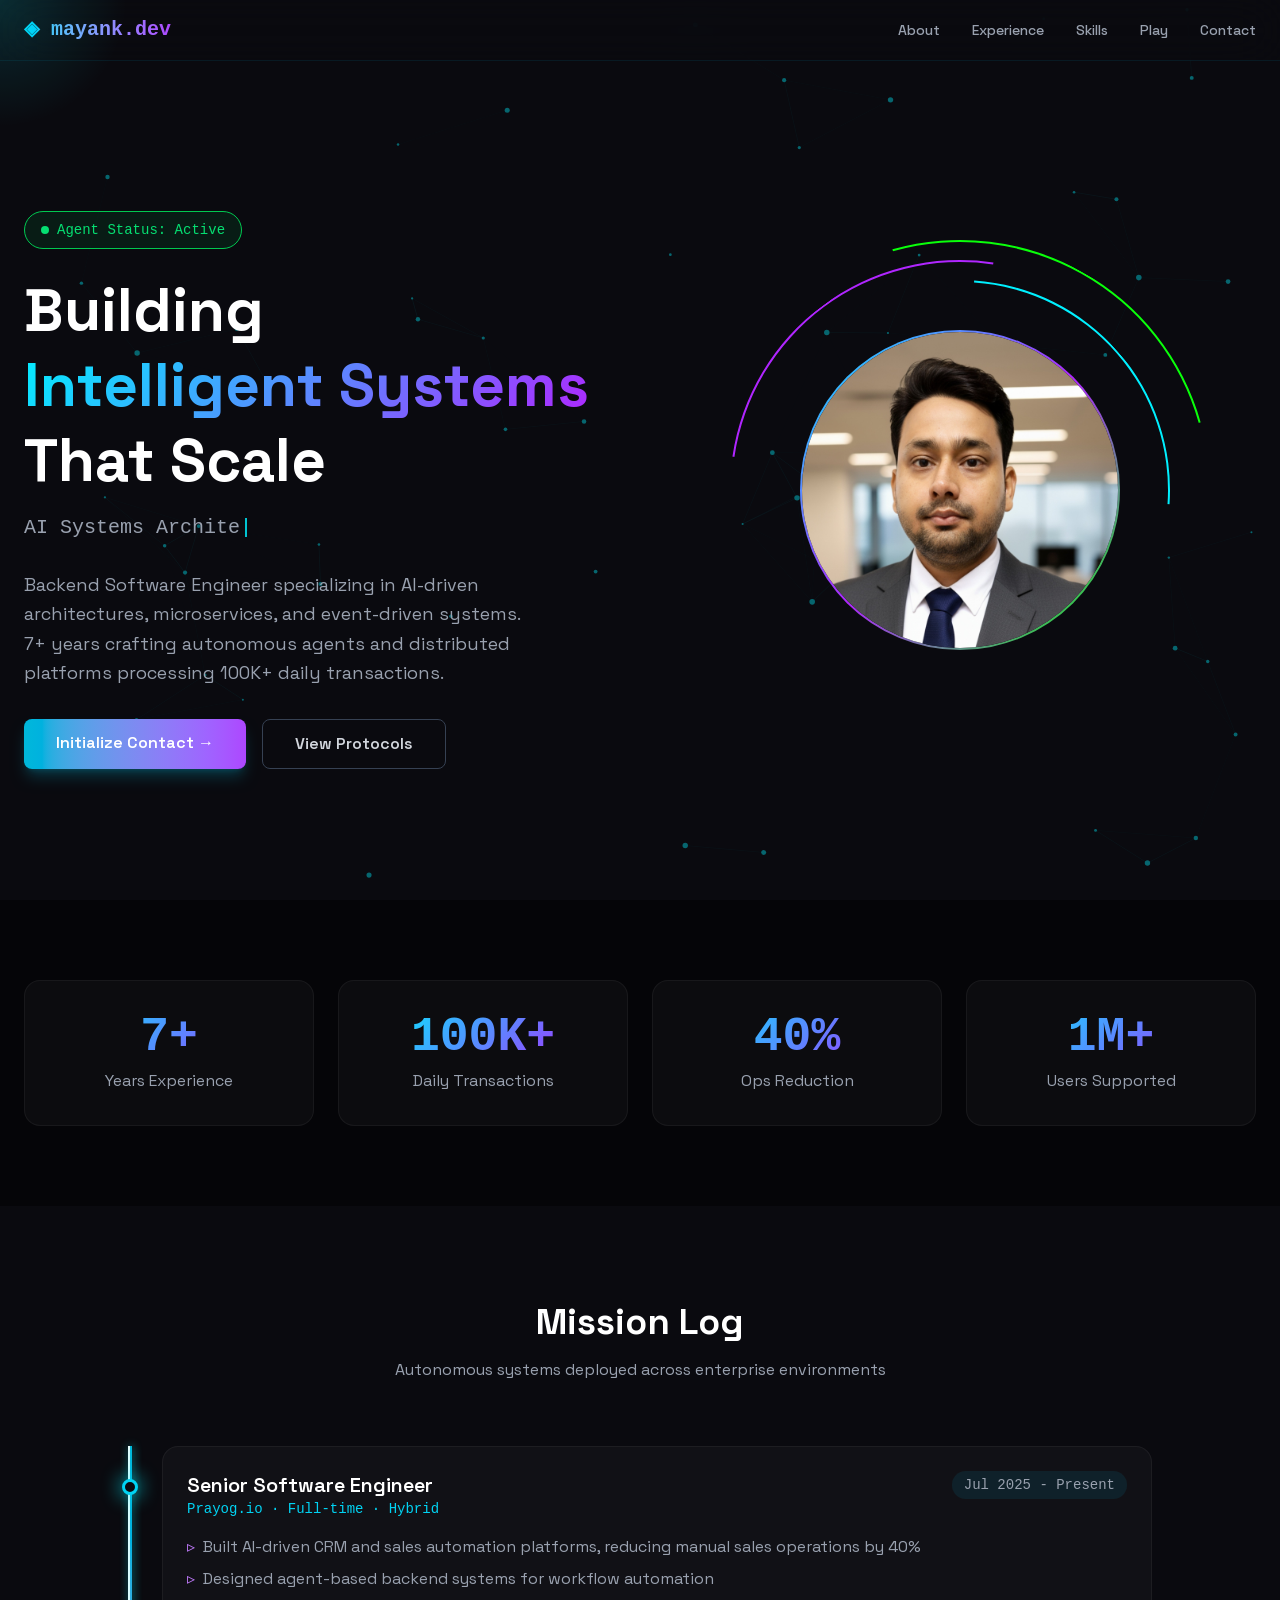
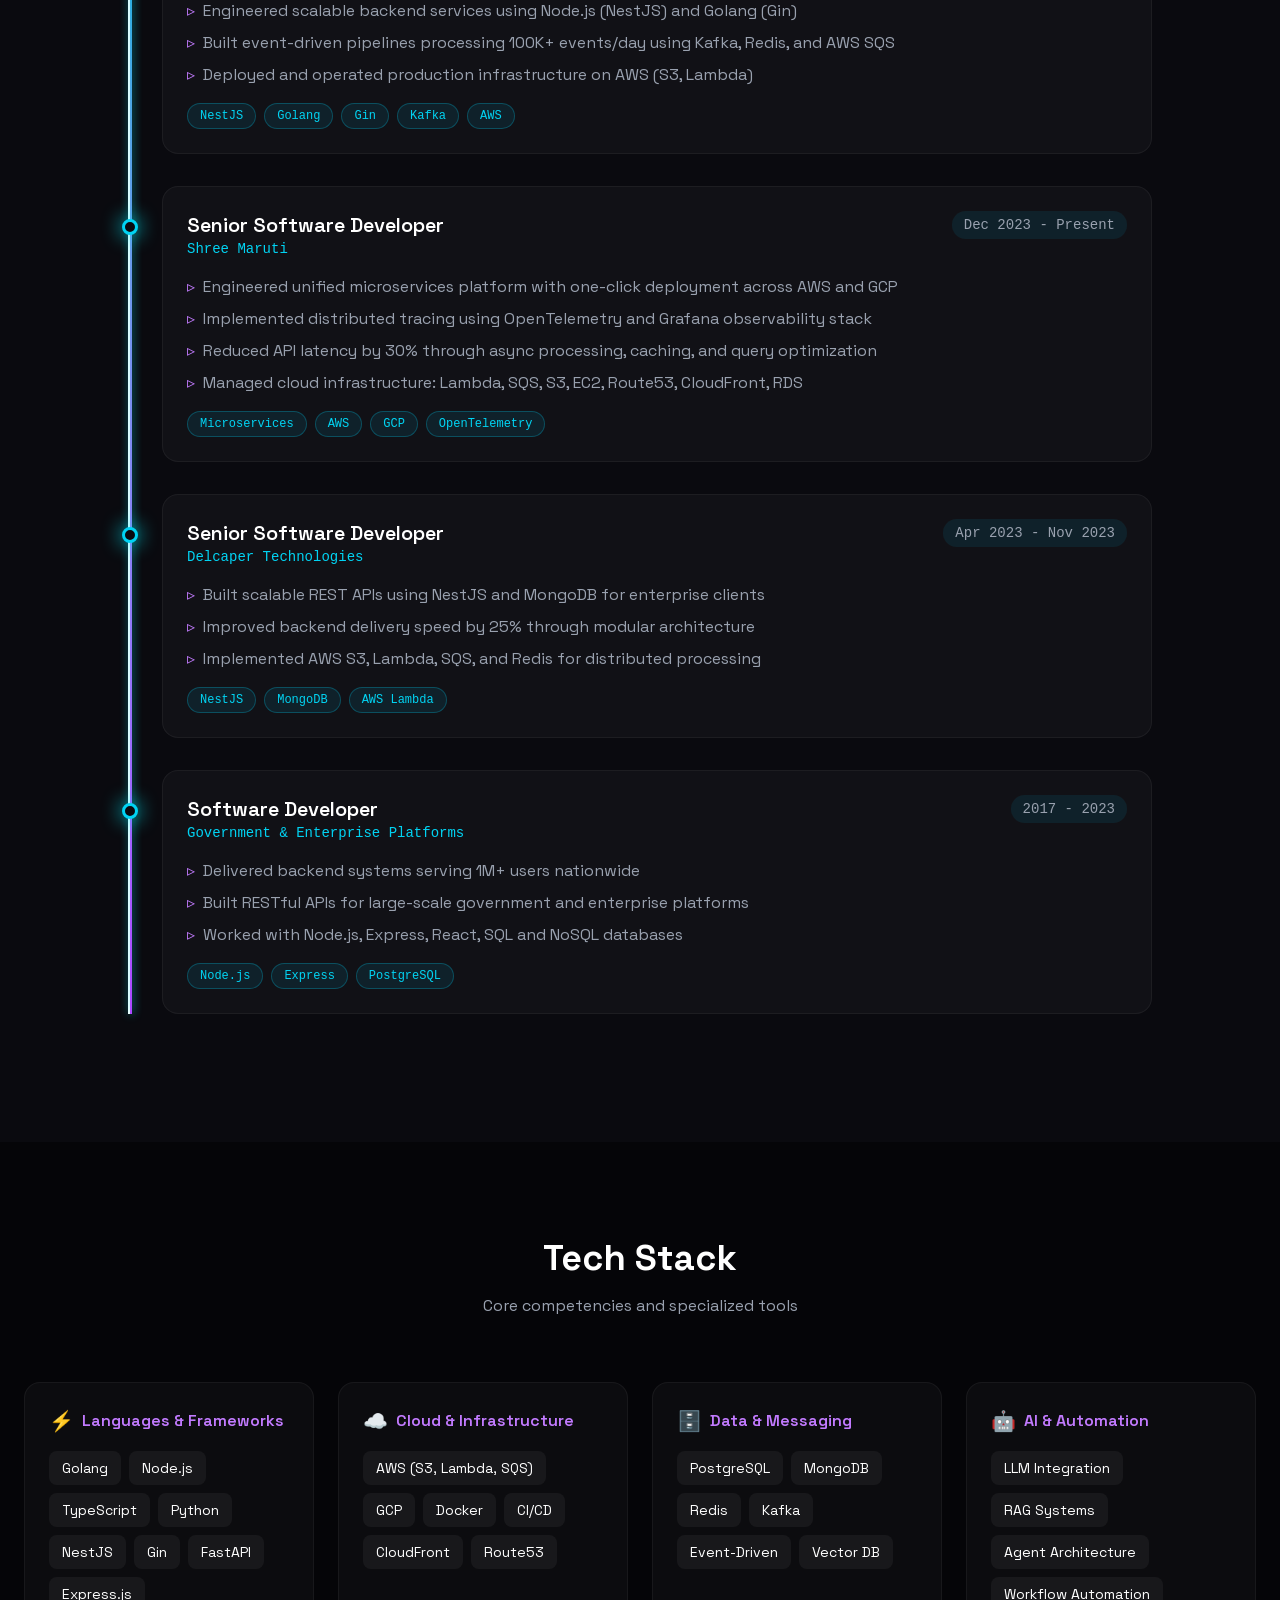
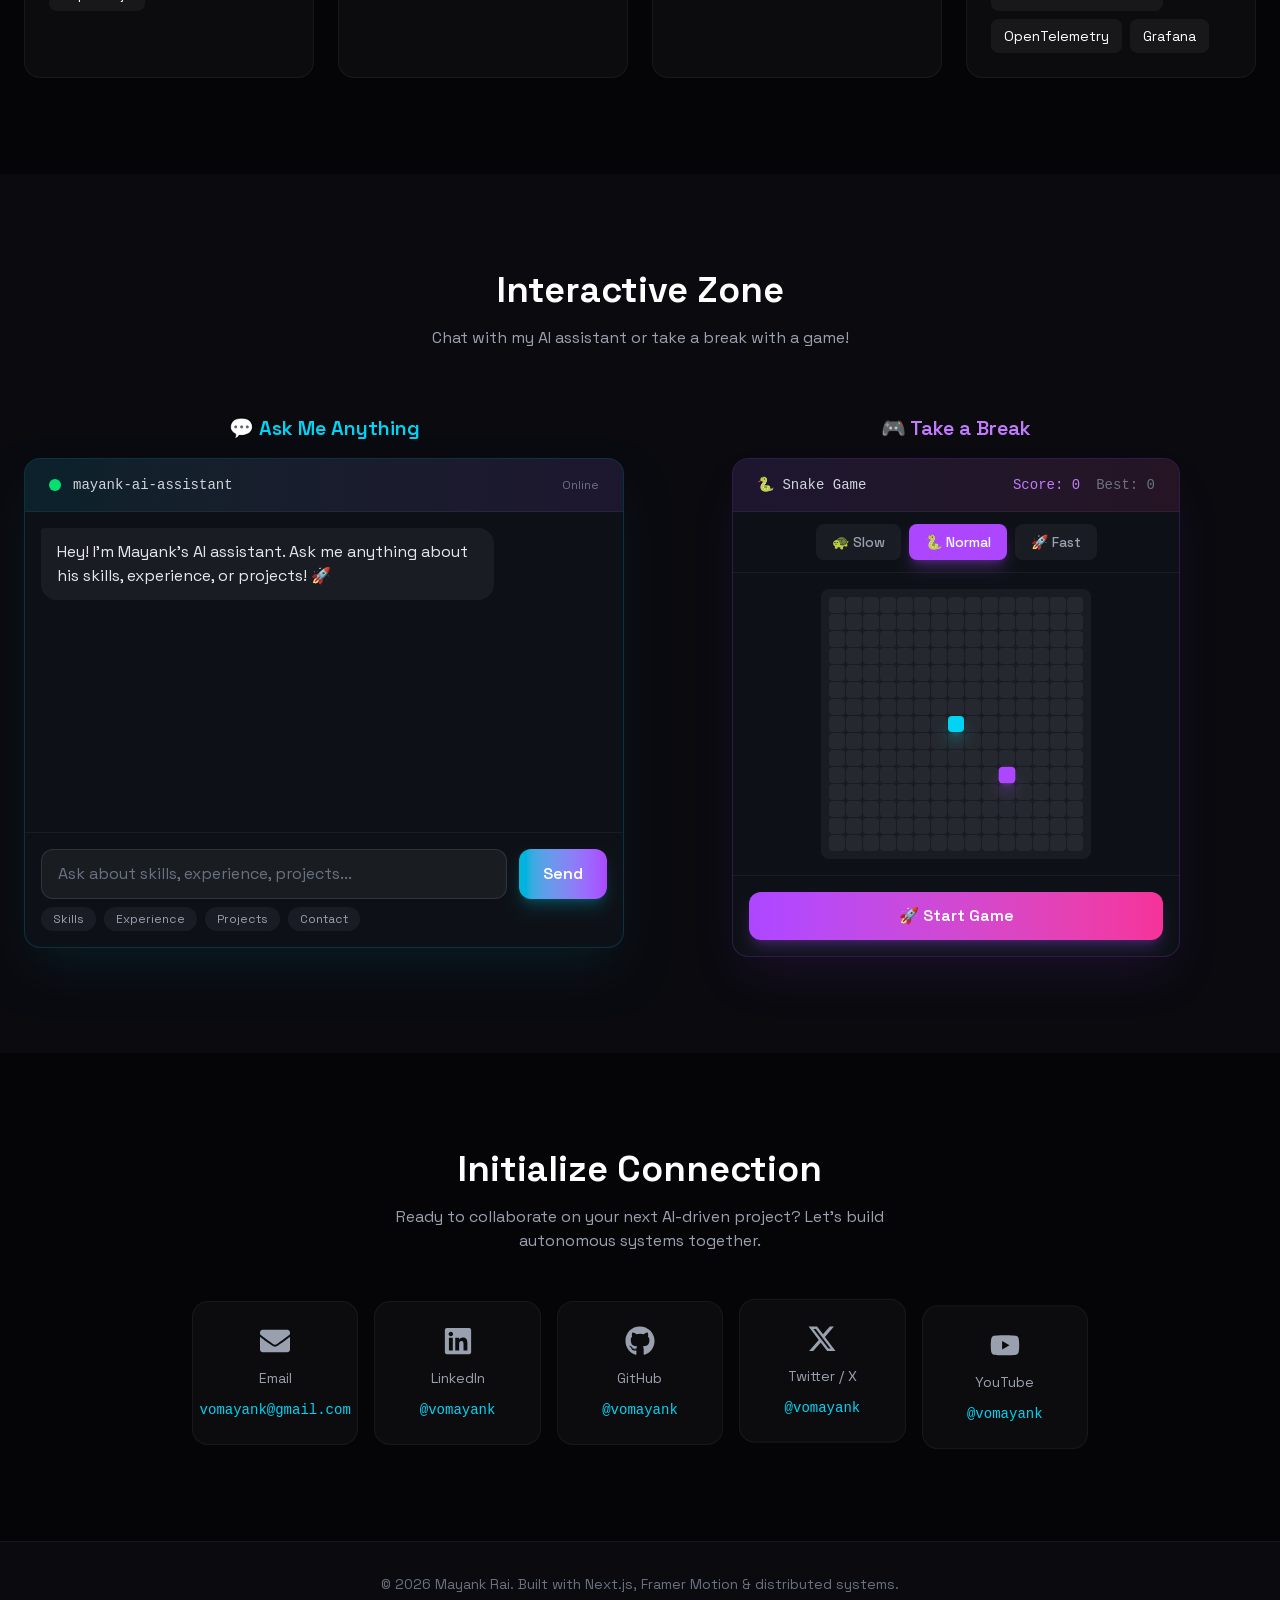
==== commit c7452cce: "Fix: snake speed controls, chat scroll, page scroll position" ====
--- a/index.html
+++ b/index.html
@@ -1 +1 @@
-<!DOCTYPE html><!--fGti7zJtTXTwuMQLBrOVN--><html lang="en" class="scroll-smooth"><head><meta charSet="utf-8"/><meta name="viewport" content="width=device-width, initial-scale=1"/><link rel="preload" href="/_next/static/media/051742360c26797e-s.p.102b7f24.woff2" as="font" crossorigin="" type="font/woff2"/><link rel="preload" href="/_next/static/media/0c89a48fa5027cee-s.p.4564287c.woff2" as="font" crossorigin="" type="font/woff2"/><link rel="preload" as="image" href="/profile.jpg"/><link rel="stylesheet" href="/_next/static/chunks/e876799cf903dd1e.css" data-precedence="next"/><link rel="preload" as="script" fetchPriority="low" href="/_next/static/chunks/21a0a4061f3ab64d.js"/><script src="/_next/static/chunks/aee6c7720838f8a2.js" async=""></script><script src="/_next/static/chunks/a0473324946aa979.js" async=""></script><script src="/_next/static/chunks/turbopack-5fec5d18a160941b.js" async=""></script><script src="/_next/static/chunks/ff1a16fafef87110.js" async=""></script><script src="/_next/static/chunks/d2be314c3ece3fbe.js" async=""></script><script src="/_next/static/chunks/dcfcbc5abd32579c.js" async=""></script><meta name="next-size-adjust" content=""/><title>Mayank Rai | Senior Software Engineer</title><meta name="description" content="Backend Software Engineer specializing in AI systems, microservices, and event-driven architectures. 7+ years of experience building scalable distributed systems."/><meta name="keywords" content="Software Engineer,Backend Developer,AI,Microservices,Node.js,Golang"/><meta property="og:title" content="Mayank Rai | Senior Software Engineer"/><meta property="og:description" content="Building intelligent systems that scale"/><meta property="og:type" content="website"/><meta name="twitter:card" content="summary"/><meta name="twitter:title" content="Mayank Rai | Senior Software Engineer"/><meta name="twitter:description" content="Building intelligent systems that scale"/><link rel="icon" href="/favicon.ico?favicon.0b3bf435.ico" sizes="256x256" type="image/x-icon"/><script src="/_next/static/chunks/a6dad97d9634a72d.js" noModule=""></script></head><body class="space_grotesk_2c742848-module__A4pgAG__variable jetbrains_mono_fba5e71a-module__9wN6Oa__variable antialiased"><div hidden=""><!--$--><!--/$--></div><main class="relative min-h-screen"><canvas class="fixed inset-0 -z-10 opacity-40"></canvas><div class="fixed w-64 h-64 rounded-full pointer-events-none z-50 mix-blend-screen" style="background:radial-gradient(circle, rgba(0,240,255,0.15) 0%, transparent 70%);left:-128px;top:-128px"></div><nav class="fixed top-0 w-full px-6 py-4 flex justify-between items-center z-40 bg-[#0a0a0f]/80 backdrop-blur-xl border-b border-cyan-500/10" style="transform:translateY(-100px)"><div class="font-mono text-xl font-bold bg-gradient-to-r from-cyan-400 to-purple-500 bg-clip-text text-transparent">◈ mayank.dev</div><div class="hidden md:flex gap-8"><a href="#about" class="text-gray-400 text-sm font-medium transition-colors">About</a><a href="#experience" class="text-gray-400 text-sm font-medium transition-colors">Experience</a><a href="#skills" class="text-gray-400 text-sm font-medium transition-colors">Skills</a><a href="#play" class="text-gray-400 text-sm font-medium transition-colors">Play</a><a href="#contact" class="text-gray-400 text-sm font-medium transition-colors">Contact</a></div></nav><section id="about" class="min-h-screen flex items-center justify-center px-6 pt-20"><div class="max-w-7xl w-full grid md:grid-cols-2 gap-12 items-center"><div style="opacity:0;transform:translateX(-50px)"><div class="inline-flex items-center gap-2 px-4 py-2 rounded-full border border-green-500 bg-green-500/10 text-green-400 text-sm font-mono mb-6" style="opacity:0;transform:scale(0.8)"><span class="w-2 h-2 rounded-full bg-green-400 animate-pulse"></span>Agent Status: Active</div><h1 class="text-4xl md:text-6xl font-bold leading-tight mb-4">Building<br/><span class="gradient-text">Intelligent Systems</span><br/>That Scale</h1><div class="font-mono text-xl text-gray-400 mb-6 h-8"><span class="typing-cursor"></span></div><p class="text-gray-400 text-lg leading-relaxed mb-8 max-w-lg">Backend Software Engineer specializing in AI-driven architectures, microservices, and event-driven systems. 7+ years crafting autonomous agents and distributed platforms processing 100K+ daily transactions.</p><div class="flex gap-4"><a href="#contact" class="px-8 py-3 rounded-lg bg-gradient-to-r from-cyan-500 to-purple-500 text-white font-semibold shadow-lg shadow-cyan-500/25" tabindex="0">Initialize Contact →</a><a href="#experience" class="px-8 py-3 rounded-lg border border-gray-700 text-gray-300 font-semibold transition-colors">View Protocols</a></div></div><div class="relative flex items-center justify-center" style="opacity:0;transform:scale(0.8)"><div class="absolute rounded-full border-2 border-transparent" style="width:420px;height:420px;border-top-color:#00f0ff"></div><div class="absolute rounded-full border-2 border-transparent" style="width:460px;height:460px;border-top-color:#b026ff"></div><div class="absolute rounded-full border-2 border-transparent" style="width:500px;height:500px;border-top-color:#0aff0a"></div><div class="relative w-80 h-80 rounded-full overflow-hidden glow-border"><img alt="Mayank Rai" decoding="async" data-nimg="fill" class="object-cover object-top" style="position:absolute;height:100%;width:100%;left:0;top:0;right:0;bottom:0;color:transparent" src="/profile.jpg"/></div></div></div></section><section class="py-20 px-6 bg-[#050508]"><div class="max-w-7xl mx-auto grid grid-cols-2 md:grid-cols-4 gap-6"><div class="p-8 rounded-2xl bg-white/[0.03] border border-white/5 text-center transition-all" style="opacity:0;transform:translateY(30px)"><div class="text-4xl md:text-5xl font-bold font-mono gradient-text">7+</div><div class="text-gray-400 mt-2">Years Experience</div></div><div class="p-8 rounded-2xl bg-white/[0.03] border border-white/5 text-center transition-all" style="opacity:0;transform:translateY(30px)"><div class="text-4xl md:text-5xl font-bold font-mono gradient-text">100K+</div><div class="text-gray-400 mt-2">Daily Transactions</div></div><div class="p-8 rounded-2xl bg-white/[0.03] border border-white/5 text-center transition-all" style="opacity:0;transform:translateY(30px)"><div class="text-4xl md:text-5xl font-bold font-mono gradient-text">40%</div><div class="text-gray-400 mt-2">Ops Reduction</div></div><div class="p-8 rounded-2xl bg-white/[0.03] border border-white/5 text-center transition-all" style="opacity:0;transform:translateY(30px)"><div class="text-4xl md:text-5xl font-bold font-mono gradient-text">1M+</div><div class="text-gray-400 mt-2">Users Supported</div></div></div></section><section id="experience" class="py-24 px-6"><div class="max-w-5xl mx-auto"><div class="text-center mb-16" style="opacity:0;transform:translateY(20px)"><h2 class="text-4xl font-bold mb-4">Mission Log</h2><p class="text-gray-400">Autonomous systems deployed across enterprise environments</p></div><div class="relative pl-8 border-l-2 border-gradient-to-b from-cyan-500 to-purple-500"><div class="absolute left-0 top-0 bottom-0 w-0.5 bg-gradient-to-b from-cyan-500 to-purple-500 shadow-[0_0_10px_#00f0ff]"></div><div class="relative mb-8 p-6 rounded-2xl bg-white/[0.03] border border-white/5 transition-all" style="opacity:0;transform:translateX(-30px)"><div class="absolute -left-[41px] top-8 w-4 h-4 rounded-full bg-[#0a0a0f] border-3 border-cyan-400 shadow-[0_0_20px_#00f0ff]"></div><div class="flex flex-col md:flex-row md:justify-between md:items-start gap-2 mb-4"><div><h3 class="text-xl font-semibold">Senior Software Engineer</h3><p class="text-cyan-400 font-mono text-sm">Prayog.io · Full-time · Hybrid</p></div><span class="text-sm text-gray-400 font-mono bg-cyan-500/10 px-3 py-1 rounded-full w-fit">Jul 2025 - Present</span></div><ul class="space-y-2 mb-4"><li class="text-gray-400 pl-4 relative before:content-[&#x27;▹&#x27;] before:absolute before:left-0 before:text-purple-400">Built AI-driven CRM and sales automation platforms, reducing manual sales operations by 40%</li><li class="text-gray-400 pl-4 relative before:content-[&#x27;▹&#x27;] before:absolute before:left-0 before:text-purple-400">Designed agent-based backend systems for workflow automation</li><li class="text-gray-400 pl-4 relative before:content-[&#x27;▹&#x27;] before:absolute before:left-0 before:text-purple-400">Engineered scalable backend services using Node.js (NestJS) and Golang (Gin)</li><li class="text-gray-400 pl-4 relative before:content-[&#x27;▹&#x27;] before:absolute before:left-0 before:text-purple-400">Built event-driven pipelines processing 100K+ events/day using Kafka, Redis, and AWS SQS</li><li class="text-gray-400 pl-4 relative before:content-[&#x27;▹&#x27;] before:absolute before:left-0 before:text-purple-400">Deployed and operated production infrastructure on AWS (S3, Lambda)</li></ul><div class="flex flex-wrap gap-2"><span class="px-3 py-1 text-xs font-mono text-cyan-400 border border-cyan-500/30 rounded-full bg-cyan-500/10">NestJS</span><span class="px-3 py-1 text-xs font-mono text-cyan-400 border border-cyan-500/30 rounded-full bg-cyan-500/10">Golang</span><span class="px-3 py-1 text-xs font-mono text-cyan-400 border border-cyan-500/30 rounded-full bg-cyan-500/10">Gin</span><span class="px-3 py-1 text-xs font-mono text-cyan-400 border border-cyan-500/30 rounded-full bg-cyan-500/10">Kafka</span><span class="px-3 py-1 text-xs font-mono text-cyan-400 border border-cyan-500/30 rounded-full bg-cyan-500/10">AWS</span></div></div><div class="relative mb-8 p-6 rounded-2xl bg-white/[0.03] border border-white/5 transition-all" style="opacity:0;transform:translateX(-30px)"><div class="absolute -left-[41px] top-8 w-4 h-4 rounded-full bg-[#0a0a0f] border-3 border-cyan-400 shadow-[0_0_20px_#00f0ff]"></div><div class="flex flex-col md:flex-row md:justify-between md:items-start gap-2 mb-4"><div><h3 class="text-xl font-semibold">Senior Software Developer</h3><p class="text-cyan-400 font-mono text-sm">Shree Maruti</p></div><span class="text-sm text-gray-400 font-mono bg-cyan-500/10 px-3 py-1 rounded-full w-fit">Dec 2023 - Present</span></div><ul class="space-y-2 mb-4"><li class="text-gray-400 pl-4 relative before:content-[&#x27;▹&#x27;] before:absolute before:left-0 before:text-purple-400">Engineered unified microservices platform with one-click deployment across AWS and GCP</li><li class="text-gray-400 pl-4 relative before:content-[&#x27;▹&#x27;] before:absolute before:left-0 before:text-purple-400">Implemented distributed tracing using OpenTelemetry and Grafana observability stack</li><li class="text-gray-400 pl-4 relative before:content-[&#x27;▹&#x27;] before:absolute before:left-0 before:text-purple-400">Reduced API latency by 30% through async processing, caching, and query optimization</li><li class="text-gray-400 pl-4 relative before:content-[&#x27;▹&#x27;] before:absolute before:left-0 before:text-purple-400">Managed cloud infrastructure: Lambda, SQS, S3, EC2, Route53, CloudFront, RDS</li></ul><div class="flex flex-wrap gap-2"><span class="px-3 py-1 text-xs font-mono text-cyan-400 border border-cyan-500/30 rounded-full bg-cyan-500/10">Microservices</span><span class="px-3 py-1 text-xs font-mono text-cyan-400 border border-cyan-500/30 rounded-full bg-cyan-500/10">AWS</span><span class="px-3 py-1 text-xs font-mono text-cyan-400 border border-cyan-500/30 rounded-full bg-cyan-500/10">GCP</span><span class="px-3 py-1 text-xs font-mono text-cyan-400 border border-cyan-500/30 rounded-full bg-cyan-500/10">OpenTelemetry</span></div></div><div class="relative mb-8 p-6 rounded-2xl bg-white/[0.03] border border-white/5 transition-all" style="opacity:0;transform:translateX(-30px)"><div class="absolute -left-[41px] top-8 w-4 h-4 rounded-full bg-[#0a0a0f] border-3 border-cyan-400 shadow-[0_0_20px_#00f0ff]"></div><div class="flex flex-col md:flex-row md:justify-between md:items-start gap-2 mb-4"><div><h3 class="text-xl font-semibold">Senior Software Developer</h3><p class="text-cyan-400 font-mono text-sm">Delcaper Technologies</p></div><span class="text-sm text-gray-400 font-mono bg-cyan-500/10 px-3 py-1 rounded-full w-fit">Apr 2023 - Nov 2023</span></div><ul class="space-y-2 mb-4"><li class="text-gray-400 pl-4 relative before:content-[&#x27;▹&#x27;] before:absolute before:left-0 before:text-purple-400">Built scalable REST APIs using NestJS and MongoDB for enterprise clients</li><li class="text-gray-400 pl-4 relative before:content-[&#x27;▹&#x27;] before:absolute before:left-0 before:text-purple-400">Improved backend delivery speed by 25% through modular architecture</li><li class="text-gray-400 pl-4 relative before:content-[&#x27;▹&#x27;] before:absolute before:left-0 before:text-purple-400">Implemented AWS S3, Lambda, SQS, and Redis for distributed processing</li></ul><div class="flex flex-wrap gap-2"><span class="px-3 py-1 text-xs font-mono text-cyan-400 border border-cyan-500/30 rounded-full bg-cyan-500/10">NestJS</span><span class="px-3 py-1 text-xs font-mono text-cyan-400 border border-cyan-500/30 rounded-full bg-cyan-500/10">MongoDB</span><span class="px-3 py-1 text-xs font-mono text-cyan-400 border border-cyan-500/30 rounded-full bg-cyan-500/10">AWS Lambda</span></div></div><div class="relative mb-8 p-6 rounded-2xl bg-white/[0.03] border border-white/5 transition-all" style="opacity:0;transform:translateX(-30px)"><div class="absolute -left-[41px] top-8 w-4 h-4 rounded-full bg-[#0a0a0f] border-3 border-cyan-400 shadow-[0_0_20px_#00f0ff]"></div><div class="flex flex-col md:flex-row md:justify-between md:items-start gap-2 mb-4"><div><h3 class="text-xl font-semibold">Software Developer</h3><p class="text-cyan-400 font-mono text-sm">Government &amp; Enterprise Platforms</p></div><span class="text-sm text-gray-400 font-mono bg-cyan-500/10 px-3 py-1 rounded-full w-fit">2017 - 2023</span></div><ul class="space-y-2 mb-4"><li class="text-gray-400 pl-4 relative before:content-[&#x27;▹&#x27;] before:absolute before:left-0 before:text-purple-400">Delivered backend systems serving 1M+ users nationwide</li><li class="text-gray-400 pl-4 relative before:content-[&#x27;▹&#x27;] before:absolute before:left-0 before:text-purple-400">Built RESTful APIs for large-scale government and enterprise platforms</li><li class="text-gray-400 pl-4 relative before:content-[&#x27;▹&#x27;] before:absolute before:left-0 before:text-purple-400">Worked with Node.js, Express, React, SQL and NoSQL databases</li></ul><div class="flex flex-wrap gap-2"><span class="px-3 py-1 text-xs font-mono text-cyan-400 border border-cyan-500/30 rounded-full bg-cyan-500/10">Node.js</span><span class="px-3 py-1 text-xs font-mono text-cyan-400 border border-cyan-500/30 rounded-full bg-cyan-500/10">Express</span><span class="px-3 py-1 text-xs font-mono text-cyan-400 border border-cyan-500/30 rounded-full bg-cyan-500/10">PostgreSQL</span></div></div></div></div></section><section id="skills" class="py-24 px-6 bg-[#050508]"><div class="max-w-7xl mx-auto"><div class="text-center mb-16" style="opacity:0;transform:translateY(20px)"><h2 class="text-4xl font-bold mb-4">Tech Stack</h2><p class="text-gray-400">Core competencies and specialized tools</p></div><div class="grid md:grid-cols-2 lg:grid-cols-4 gap-6"><div class="p-6 rounded-2xl bg-white/[0.03] border border-white/5 transition-all" style="opacity:0;transform:translateY(30px)"><h3 class="text-purple-400 font-semibold mb-4 flex items-center gap-2"><span class="text-xl">⚡</span>Languages &amp; Frameworks</h3><div class="flex flex-wrap gap-2"><span class="px-3 py-1.5 text-sm bg-white/5 rounded-lg border border-transparent transition-all cursor-default">Golang</span><span class="px-3 py-1.5 text-sm bg-white/5 rounded-lg border border-transparent transition-all cursor-default">Node.js</span><span class="px-3 py-1.5 text-sm bg-white/5 rounded-lg border border-transparent transition-all cursor-default">TypeScript</span><span class="px-3 py-1.5 text-sm bg-white/5 rounded-lg border border-transparent transition-all cursor-default">Python</span><span class="px-3 py-1.5 text-sm bg-white/5 rounded-lg border border-transparent transition-all cursor-default">NestJS</span><span class="px-3 py-1.5 text-sm bg-white/5 rounded-lg border border-transparent transition-all cursor-default">Gin</span><span class="px-3 py-1.5 text-sm bg-white/5 rounded-lg border border-transparent transition-all cursor-default">FastAPI</span><span class="px-3 py-1.5 text-sm bg-white/5 rounded-lg border border-transparent transition-all cursor-default">Express.js</span></div></div><div class="p-6 rounded-2xl bg-white/[0.03] border border-white/5 transition-all" style="opacity:0;transform:translateY(30px)"><h3 class="text-purple-400 font-semibold mb-4 flex items-center gap-2"><span class="text-xl">☁️</span>Cloud &amp; Infrastructure</h3><div class="flex flex-wrap gap-2"><span class="px-3 py-1.5 text-sm bg-white/5 rounded-lg border border-transparent transition-all cursor-default">AWS (S3, Lambda, SQS)</span><span class="px-3 py-1.5 text-sm bg-white/5 rounded-lg border border-transparent transition-all cursor-default">GCP</span><span class="px-3 py-1.5 text-sm bg-white/5 rounded-lg border border-transparent transition-all cursor-default">Docker</span><span class="px-3 py-1.5 text-sm bg-white/5 rounded-lg border border-transparent transition-all cursor-default">CI/CD</span><span class="px-3 py-1.5 text-sm bg-white/5 rounded-lg border border-transparent transition-all cursor-default">CloudFront</span><span class="px-3 py-1.5 text-sm bg-white/5 rounded-lg border border-transparent transition-all cursor-default">Route53</span></div></div><div class="p-6 rounded-2xl bg-white/[0.03] border border-white/5 transition-all" style="opacity:0;transform:translateY(30px)"><h3 class="text-purple-400 font-semibold mb-4 flex items-center gap-2"><span class="text-xl">🗄️</span>Data &amp; Messaging</h3><div class="flex flex-wrap gap-2"><span class="px-3 py-1.5 text-sm bg-white/5 rounded-lg border border-transparent transition-all cursor-default">PostgreSQL</span><span class="px-3 py-1.5 text-sm bg-white/5 rounded-lg border border-transparent transition-all cursor-default">MongoDB</span><span class="px-3 py-1.5 text-sm bg-white/5 rounded-lg border border-transparent transition-all cursor-default">Redis</span><span class="px-3 py-1.5 text-sm bg-white/5 rounded-lg border border-transparent transition-all cursor-default">Kafka</span><span class="px-3 py-1.5 text-sm bg-white/5 rounded-lg border border-transparent transition-all cursor-default">Event-Driven</span><span class="px-3 py-1.5 text-sm bg-white/5 rounded-lg border border-transparent transition-all cursor-default">Vector DB</span></div></div><div class="p-6 rounded-2xl bg-white/[0.03] border border-white/5 transition-all" style="opacity:0;transform:translateY(30px)"><h3 class="text-purple-400 font-semibold mb-4 flex items-center gap-2"><span class="text-xl">🤖</span>AI &amp; Automation</h3><div class="flex flex-wrap gap-2"><span class="px-3 py-1.5 text-sm bg-white/5 rounded-lg border border-transparent transition-all cursor-default">LLM Integration</span><span class="px-3 py-1.5 text-sm bg-white/5 rounded-lg border border-transparent transition-all cursor-default">RAG Systems</span><span class="px-3 py-1.5 text-sm bg-white/5 rounded-lg border border-transparent transition-all cursor-default">Agent Architecture</span><span class="px-3 py-1.5 text-sm bg-white/5 rounded-lg border border-transparent transition-all cursor-default">Workflow Automation</span><span class="px-3 py-1.5 text-sm bg-white/5 rounded-lg border border-transparent transition-all cursor-default">OpenTelemetry</span><span class="px-3 py-1.5 text-sm bg-white/5 rounded-lg border border-transparent transition-all cursor-default">Grafana</span></div></div></div></div></section><section id="play" class="py-24 px-6"><div class="max-w-7xl mx-auto"><div class="text-center mb-16" style="opacity:0;transform:translateY(20px)"><h2 class="text-4xl font-bold mb-4">Interactive Zone</h2><p class="text-gray-400">Chat with my AI assistant or take a break with a game!</p></div><div class="grid lg:grid-cols-2 gap-8"><div style="opacity:0;transform:translateX(-30px)"><h3 class="text-xl font-semibold mb-4 text-center text-cyan-400">💬 Ask Me Anything</h3><div class="w-full max-w-2xl mx-auto"><div class="bg-[#0d1117] rounded-2xl border border-cyan-500/20 overflow-hidden shadow-2xl shadow-cyan-500/10"><div class="px-6 py-4 bg-gradient-to-r from-cyan-500/10 to-purple-500/10 border-b border-white/5 flex items-center gap-3"><div class="w-3 h-3 rounded-full bg-green-400 animate-pulse"></div><span class="font-mono text-sm text-gray-300">mayank-ai-assistant</span><span class="ml-auto text-xs text-gray-500">Online</span></div><div class="h-80 overflow-y-auto p-4 space-y-4"><div class="flex justify-start" style="opacity:0;transform:translateY(10px) scale(0.95)"><div class="max-w-[80%] px-4 py-3 rounded-2xl bg-white/5 text-gray-200 rounded-tl-sm">Hey! I&#x27;m Mayank&#x27;s AI assistant. Ask me anything about his skills, experience, or projects! 🚀</div></div><div></div></div><form class="p-4 border-t border-white/5"><div class="flex gap-3"><input type="text" placeholder="Ask about skills, experience, projects..." class="flex-1 bg-white/5 border border-white/10 rounded-xl px-4 py-3 text-white placeholder-gray-500 focus:outline-none focus:border-cyan-500/50 transition-colors" value=""/><button type="submit" class="px-6 py-3 bg-gradient-to-r from-cyan-500 to-purple-500 rounded-xl font-semibold text-white shadow-lg shadow-cyan-500/25" tabindex="0">Send</button></div><div class="mt-2 flex gap-2 flex-wrap"><button type="button" class="px-3 py-1 text-xs bg-white/5 text-gray-400 rounded-full hover:bg-cyan-500/10 hover:text-cyan-400 transition-colors">Skills</button><button type="button" class="px-3 py-1 text-xs bg-white/5 text-gray-400 rounded-full hover:bg-cyan-500/10 hover:text-cyan-400 transition-colors">Experience</button><button type="button" class="px-3 py-1 text-xs bg-white/5 text-gray-400 rounded-full hover:bg-cyan-500/10 hover:text-cyan-400 transition-colors">Projects</button><button type="button" class="px-3 py-1 text-xs bg-white/5 text-gray-400 rounded-full hover:bg-cyan-500/10 hover:text-cyan-400 transition-colors">Contact</button></div></form></div></div></div><div style="opacity:0;transform:translateX(30px)"><h3 class="text-xl font-semibold mb-4 text-center text-purple-400">🎮 Take a Break</h3><div class="w-full max-w-md mx-auto"><div class="bg-[#0d1117] rounded-2xl border border-purple-500/20 overflow-hidden shadow-2xl shadow-purple-500/10"><div class="px-6 py-4 bg-gradient-to-r from-purple-500/10 to-pink-500/10 border-b border-white/5 flex items-center justify-between"><span class="font-mono text-sm text-gray-300">🐍 Snake Game</span><div class="flex gap-4 text-sm font-mono"><span class="text-purple-400">Score: <!-- -->0</span><span class="text-gray-500">Best: <!-- -->0</span></div></div><div class="p-4"><div class="mx-auto grid gap-[1px] bg-white/5 rounded-lg p-2" style="grid-template-columns:repeat(15, 1fr);width:fit-content"><div class="w-4 h-4 rounded-sm bg-white/5"></div><div class="w-4 h-4 rounded-sm bg-white/5"></div><div class="w-4 h-4 rounded-sm bg-white/5"></div><div class="w-4 h-4 rounded-sm bg-white/5"></div><div class="w-4 h-4 rounded-sm bg-white/5"></div><div class="w-4 h-4 rounded-sm bg-white/5"></div><div class="w-4 h-4 rounded-sm bg-white/5"></div><div class="w-4 h-4 rounded-sm bg-white/5"></div><div class="w-4 h-4 rounded-sm bg-white/5"></div><div class="w-4 h-4 rounded-sm bg-white/5"></div><div class="w-4 h-4 rounded-sm bg-white/5"></div><div class="w-4 h-4 rounded-sm bg-white/5"></div><div class="w-4 h-4 rounded-sm bg-white/5"></div><div class="w-4 h-4 rounded-sm bg-white/5"></div><div class="w-4 h-4 rounded-sm bg-white/5"></div><div class="w-4 h-4 rounded-sm bg-white/5"></div><div class="w-4 h-4 rounded-sm bg-white/5"></div><div class="w-4 h-4 rounded-sm bg-white/5"></div><div class="w-4 h-4 rounded-sm bg-white/5"></div><div class="w-4 h-4 rounded-sm bg-white/5"></div><div class="w-4 h-4 rounded-sm bg-white/5"></div><div class="w-4 h-4 rounded-sm bg-white/5"></div><div class="w-4 h-4 rounded-sm bg-white/5"></div><div class="w-4 h-4 rounded-sm bg-white/5"></div><div class="w-4 h-4 rounded-sm bg-white/5"></div><div class="w-4 h-4 rounded-sm bg-white/5"></div><div class="w-4 h-4 rounded-sm bg-white/5"></div><div class="w-4 h-4 rounded-sm bg-white/5"></div><div class="w-4 h-4 rounded-sm bg-white/5"></div><div class="w-4 h-4 rounded-sm bg-white/5"></div><div class="w-4 h-4 rounded-sm bg-white/5"></div><div class="w-4 h-4 rounded-sm bg-white/5"></div><div class="w-4 h-4 rounded-sm bg-white/5"></div><div class="w-4 h-4 rounded-sm bg-white/5"></div><div class="w-4 h-4 rounded-sm bg-white/5"></div><div class="w-4 h-4 rounded-sm bg-white/5"></div><div class="w-4 h-4 rounded-sm bg-white/5"></div><div class="w-4 h-4 rounded-sm bg-white/5"></div><div class="w-4 h-4 rounded-sm bg-white/5"></div><div class="w-4 h-4 rounded-sm bg-white/5"></div><div class="w-4 h-4 rounded-sm bg-white/5"></div><div class="w-4 h-4 rounded-sm bg-white/5"></div><div class="w-4 h-4 rounded-sm bg-white/5"></div><div class="w-4 h-4 rounded-sm bg-white/5"></div><div class="w-4 h-4 rounded-sm bg-white/5"></div><div class="w-4 h-4 rounded-sm bg-white/5"></div><div class="w-4 h-4 rounded-sm bg-white/5"></div><div class="w-4 h-4 rounded-sm bg-white/5"></div><div class="w-4 h-4 rounded-sm bg-white/5"></div><div class="w-4 h-4 rounded-sm bg-white/5"></div><div class="w-4 h-4 rounded-sm bg-white/5"></div><div class="w-4 h-4 rounded-sm bg-white/5"></div><div class="w-4 h-4 rounded-sm bg-white/5"></div><div class="w-4 h-4 rounded-sm bg-white/5"></div><div class="w-4 h-4 rounded-sm bg-white/5"></div><div class="w-4 h-4 rounded-sm bg-white/5"></div><div class="w-4 h-4 rounded-sm bg-white/5"></div><div class="w-4 h-4 rounded-sm bg-white/5"></div><div class="w-4 h-4 rounded-sm bg-white/5"></div><div class="w-4 h-4 rounded-sm bg-white/5"></div><div class="w-4 h-4 rounded-sm bg-white/5"></div><div class="w-4 h-4 rounded-sm bg-white/5"></div><div class="w-4 h-4 rounded-sm bg-white/5"></div><div class="w-4 h-4 rounded-sm bg-white/5"></div><div class="w-4 h-4 rounded-sm bg-white/5"></div><div class="w-4 h-4 rounded-sm bg-white/5"></div><div class="w-4 h-4 rounded-sm bg-white/5"></div><div class="w-4 h-4 rounded-sm bg-white/5"></div><div class="w-4 h-4 rounded-sm bg-white/5"></div><div class="w-4 h-4 rounded-sm bg-white/5"></div><div class="w-4 h-4 rounded-sm bg-white/5"></div><div class="w-4 h-4 rounded-sm bg-white/5"></div><div class="w-4 h-4 rounded-sm bg-white/5"></div><div class="w-4 h-4 rounded-sm bg-white/5"></div><div class="w-4 h-4 rounded-sm bg-white/5"></div><div class="w-4 h-4 rounded-sm bg-white/5"></div><div class="w-4 h-4 rounded-sm bg-white/5"></div><div class="w-4 h-4 rounded-sm bg-white/5"></div><div class="w-4 h-4 rounded-sm bg-white/5"></div><div class="w-4 h-4 rounded-sm bg-white/5"></div><div class="w-4 h-4 rounded-sm bg-white/5"></div><div class="w-4 h-4 rounded-sm bg-white/5"></div><div class="w-4 h-4 rounded-sm bg-white/5"></div><div class="w-4 h-4 rounded-sm bg-white/5"></div><div class="w-4 h-4 rounded-sm bg-white/5"></div><div class="w-4 h-4 rounded-sm bg-white/5"></div><div class="w-4 h-4 rounded-sm bg-white/5"></div><div class="w-4 h-4 rounded-sm bg-white/5"></div><div class="w-4 h-4 rounded-sm bg-white/5"></div><div class="w-4 h-4 rounded-sm bg-white/5"></div><div class="w-4 h-4 rounded-sm bg-white/5"></div><div class="w-4 h-4 rounded-sm bg-white/5"></div><div class="w-4 h-4 rounded-sm bg-white/5"></div><div class="w-4 h-4 rounded-sm bg-white/5"></div><div class="w-4 h-4 rounded-sm bg-white/5"></div><div class="w-4 h-4 rounded-sm bg-white/5"></div><div class="w-4 h-4 rounded-sm bg-white/5"></div><div class="w-4 h-4 rounded-sm bg-white/5"></div><div class="w-4 h-4 rounded-sm bg-white/5"></div><div class="w-4 h-4 rounded-sm bg-white/5"></div><div class="w-4 h-4 rounded-sm bg-white/5"></div><div class="w-4 h-4 rounded-sm bg-white/5"></div><div class="w-4 h-4 rounded-sm bg-white/5"></div><div class="w-4 h-4 rounded-sm bg-white/5"></div><div class="w-4 h-4 rounded-sm bg-white/5"></div><div class="w-4 h-4 rounded-sm bg-white/5"></div><div class="w-4 h-4 rounded-sm bg-white/5"></div><div class="w-4 h-4 rounded-sm bg-white/5"></div><div class="w-4 h-4 rounded-sm bg-white/5"></div><div class="w-4 h-4 rounded-sm bg-white/5"></div><div class="w-4 h-4 rounded-sm bg-white/5"></div><div class="w-4 h-4 rounded-sm bg-white/5"></div><div class="w-4 h-4 rounded-sm bg-cyan-400 shadow-lg shadow-cyan-400/50"></div><div class="w-4 h-4 rounded-sm bg-white/5"></div><div class="w-4 h-4 rounded-sm bg-white/5"></div><div class="w-4 h-4 rounded-sm bg-white/5"></div><div class="w-4 h-4 rounded-sm bg-white/5"></div><div class="w-4 h-4 rounded-sm bg-white/5"></div><div class="w-4 h-4 rounded-sm bg-white/5"></div><div class="w-4 h-4 rounded-sm bg-white/5"></div><div class="w-4 h-4 rounded-sm bg-white/5"></div><div class="w-4 h-4 rounded-sm bg-white/5"></div><div class="w-4 h-4 rounded-sm bg-white/5"></div><div class="w-4 h-4 rounded-sm bg-white/5"></div><div class="w-4 h-4 rounded-sm bg-white/5"></div><div class="w-4 h-4 rounded-sm bg-white/5"></div><div class="w-4 h-4 rounded-sm bg-white/5"></div><div class="w-4 h-4 rounded-sm bg-white/5"></div><div class="w-4 h-4 rounded-sm bg-white/5"></div><div class="w-4 h-4 rounded-sm bg-white/5"></div><div class="w-4 h-4 rounded-sm bg-white/5"></div><div class="w-4 h-4 rounded-sm bg-white/5"></div><div class="w-4 h-4 rounded-sm bg-white/5"></div><div class="w-4 h-4 rounded-sm bg-white/5"></div><div class="w-4 h-4 rounded-sm bg-white/5"></div><div class="w-4 h-4 rounded-sm bg-white/5"></div><div class="w-4 h-4 rounded-sm bg-white/5"></div><div class="w-4 h-4 rounded-sm bg-white/5"></div><div class="w-4 h-4 rounded-sm bg-white/5"></div><div class="w-4 h-4 rounded-sm bg-white/5"></div><div class="w-4 h-4 rounded-sm bg-white/5"></div><div class="w-4 h-4 rounded-sm bg-white/5"></div><div class="w-4 h-4 rounded-sm bg-white/5"></div><div class="w-4 h-4 rounded-sm bg-white/5"></div><div class="w-4 h-4 rounded-sm bg-white/5"></div><div class="w-4 h-4 rounded-sm bg-white/5"></div><div class="w-4 h-4 rounded-sm bg-white/5"></div><div class="w-4 h-4 rounded-sm bg-white/5"></div><div class="w-4 h-4 rounded-sm bg-white/5"></div><div class="w-4 h-4 rounded-sm bg-white/5"></div><div class="w-4 h-4 rounded-sm bg-white/5"></div><div class="w-4 h-4 rounded-sm bg-white/5"></div><div class="w-4 h-4 rounded-sm bg-white/5"></div><div class="w-4 h-4 rounded-sm bg-white/5"></div><div class="w-4 h-4 rounded-sm bg-white/5"></div><div class="w-4 h-4 rounded-sm bg-white/5"></div><div class="w-4 h-4 rounded-sm bg-white/5"></div><div class="w-4 h-4 rounded-sm bg-white/5"></div><div class="w-4 h-4 rounded-sm bg-white/5"></div><div class="w-4 h-4 rounded-sm bg-white/5"></div><div class="w-4 h-4 rounded-sm bg-purple-500 shadow-lg shadow-purple-500/50"></div><div class="w-4 h-4 rounded-sm bg-white/5"></div><div class="w-4 h-4 rounded-sm bg-white/5"></div><div class="w-4 h-4 rounded-sm bg-white/5"></div><div class="w-4 h-4 rounded-sm bg-white/5"></div><div class="w-4 h-4 rounded-sm bg-white/5"></div><div class="w-4 h-4 rounded-sm bg-white/5"></div><div class="w-4 h-4 rounded-sm bg-white/5"></div><div class="w-4 h-4 rounded-sm bg-white/5"></div><div class="w-4 h-4 rounded-sm bg-white/5"></div><div class="w-4 h-4 rounded-sm bg-white/5"></div><div class="w-4 h-4 rounded-sm bg-white/5"></div><div class="w-4 h-4 rounded-sm bg-white/5"></div><div class="w-4 h-4 rounded-sm bg-white/5"></div><div class="w-4 h-4 rounded-sm bg-white/5"></div><div class="w-4 h-4 rounded-sm bg-white/5"></div><div class="w-4 h-4 rounded-sm bg-white/5"></div><div class="w-4 h-4 rounded-sm bg-white/5"></div><div class="w-4 h-4 rounded-sm bg-white/5"></div><div class="w-4 h-4 rounded-sm bg-white/5"></div><div class="w-4 h-4 rounded-sm bg-white/5"></div><div class="w-4 h-4 rounded-sm bg-white/5"></div><div class="w-4 h-4 rounded-sm bg-white/5"></div><div class="w-4 h-4 rounded-sm bg-white/5"></div><div class="w-4 h-4 rounded-sm bg-white/5"></div><div class="w-4 h-4 rounded-sm bg-white/5"></div><div class="w-4 h-4 rounded-sm bg-white/5"></div><div class="w-4 h-4 rounded-sm bg-white/5"></div><div class="w-4 h-4 rounded-sm bg-white/5"></div><div class="w-4 h-4 rounded-sm bg-white/5"></div><div class="w-4 h-4 rounded-sm bg-white/5"></div><div class="w-4 h-4 rounded-sm bg-white/5"></div><div class="w-4 h-4 rounded-sm bg-white/5"></div><div class="w-4 h-4 rounded-sm bg-white/5"></div><div class="w-4 h-4 rounded-sm bg-white/5"></div><div class="w-4 h-4 rounded-sm bg-white/5"></div><div class="w-4 h-4 rounded-sm bg-white/5"></div><div class="w-4 h-4 rounded-sm bg-white/5"></div><div class="w-4 h-4 rounded-sm bg-white/5"></div><div class="w-4 h-4 rounded-sm bg-white/5"></div><div class="w-4 h-4 rounded-sm bg-white/5"></div><div class="w-4 h-4 rounded-sm bg-white/5"></div><div class="w-4 h-4 rounded-sm bg-white/5"></div><div class="w-4 h-4 rounded-sm bg-white/5"></div><div class="w-4 h-4 rounded-sm bg-white/5"></div><div class="w-4 h-4 rounded-sm bg-white/5"></div><div class="w-4 h-4 rounded-sm bg-white/5"></div><div class="w-4 h-4 rounded-sm bg-white/5"></div><div class="w-4 h-4 rounded-sm bg-white/5"></div><div class="w-4 h-4 rounded-sm bg-white/5"></div><div class="w-4 h-4 rounded-sm bg-white/5"></div><div class="w-4 h-4 rounded-sm bg-white/5"></div><div class="w-4 h-4 rounded-sm bg-white/5"></div><div class="w-4 h-4 rounded-sm bg-white/5"></div><div class="w-4 h-4 rounded-sm bg-white/5"></div><div class="w-4 h-4 rounded-sm bg-white/5"></div><div class="w-4 h-4 rounded-sm bg-white/5"></div><div class="w-4 h-4 rounded-sm bg-white/5"></div><div class="w-4 h-4 rounded-sm bg-white/5"></div><div class="w-4 h-4 rounded-sm bg-white/5"></div><div class="w-4 h-4 rounded-sm bg-white/5"></div><div class="w-4 h-4 rounded-sm bg-white/5"></div><div class="w-4 h-4 rounded-sm bg-white/5"></div><div class="w-4 h-4 rounded-sm bg-white/5"></div><div class="w-4 h-4 rounded-sm bg-white/5"></div></div></div><div class="p-4 border-t border-white/5"><button class="w-full py-3 bg-gradient-to-r from-purple-500 to-pink-500 rounded-xl font-semibold text-white shadow-lg shadow-purple-500/25" tabindex="0">🚀 Start Game</button><div class="mt-4 grid grid-cols-3 gap-2 max-w-[150px] mx-auto md:hidden"><div></div><button class="p-3 bg-white/10 rounded-lg text-white active:bg-purple-500/30">↑</button><div></div><button class="p-3 bg-white/10 rounded-lg text-white active:bg-purple-500/30">←</button><button class="p-3 bg-white/10 rounded-lg text-white active:bg-purple-500/30">↓</button><button class="p-3 bg-white/10 rounded-lg text-white active:bg-purple-500/30">→</button></div></div></div></div></div></div></div></section><section id="contact" class="py-24 px-6 bg-[#050508]"><div class="max-w-4xl mx-auto text-center"><div style="opacity:0;transform:translateY(20px)"><h2 class="text-4xl font-bold mb-4">Initialize Connection</h2><p class="text-gray-400 mb-12 max-w-xl mx-auto">Ready to collaborate on your next AI-driven project? Let&#x27;s build autonomous systems together.</p></div><div class="grid grid-cols-2 md:grid-cols-5 gap-4"><a href="mailto:vomayank@gmail.com" target="_blank" rel="noopener noreferrer" class="p-6 rounded-2xl bg-white/[0.03] border border-white/5 transition-all flex flex-col items-center gap-3" style="opacity:0;transform:translateY(20px)"><svg stroke="currentColor" fill="currentColor" stroke-width="0" viewBox="0 0 512 512" class="text-3xl text-gray-400 group-hover:text-cyan-400 transition-colors" height="1em" width="1em" xmlns="http://www.w3.org/2000/svg"><path d="M502.3 190.8c3.9-3.1 9.7-.2 9.7 4.7V400c0 26.5-21.5 48-48 48H48c-26.5 0-48-21.5-48-48V195.6c0-5 5.7-7.8 9.7-4.7 22.4 17.4 52.1 39.5 154.1 113.6 21.1 15.4 56.7 47.8 92.2 47.6 35.7.3 72-32.8 92.3-47.6 102-74.1 131.6-96.3 154-113.7zM256 320c23.2.4 56.6-29.2 73.4-41.4 132.7-96.3 142.8-104.7 173.4-128.7 5.8-4.5 9.2-11.5 9.2-18.9v-19c0-26.5-21.5-48-48-48H48C21.5 64 0 85.5 0 112v19c0 7.4 3.4 14.3 9.2 18.9 30.6 23.9 40.7 32.4 173.4 128.7 16.8 12.2 50.2 41.8 73.4 41.4z"></path></svg><div class="text-sm text-gray-400">Email</div><div class="text-cyan-400 font-mono text-sm">vomayank@gmail.com</div></a><a href="https://linkedin.com/in/vomayank" target="_blank" rel="noopener noreferrer" class="p-6 rounded-2xl bg-white/[0.03] border border-white/5 transition-all flex flex-col items-center gap-3" style="opacity:0;transform:translateY(20px)"><svg stroke="currentColor" fill="currentColor" stroke-width="0" viewBox="0 0 448 512" class="text-3xl text-gray-400 group-hover:text-cyan-400 transition-colors" height="1em" width="1em" xmlns="http://www.w3.org/2000/svg"><path d="M416 32H31.9C14.3 32 0 46.5 0 64.3v383.4C0 465.5 14.3 480 31.9 480H416c17.6 0 32-14.5 32-32.3V64.3c0-17.8-14.4-32.3-32-32.3zM135.4 416H69V202.2h66.5V416zm-33.2-243c-21.3 0-38.5-17.3-38.5-38.5S80.9 96 102.2 96c21.2 0 38.5 17.3 38.5 38.5 0 21.3-17.2 38.5-38.5 38.5zm282.1 243h-66.4V312c0-24.8-.5-56.7-34.5-56.7-34.6 0-39.9 27-39.9 54.9V416h-66.4V202.2h63.7v29.2h.9c8.9-16.8 30.6-34.5 62.9-34.5 67.2 0 79.7 44.3 79.7 101.9V416z"></path></svg><div class="text-sm text-gray-400">LinkedIn</div><div class="text-cyan-400 font-mono text-sm">@vomayank</div></a><a href="https://github.com/vomayank" target="_blank" rel="noopener noreferrer" class="p-6 rounded-2xl bg-white/[0.03] border border-white/5 transition-all flex flex-col items-center gap-3" style="opacity:0;transform:translateY(20px)"><svg stroke="currentColor" fill="currentColor" stroke-width="0" viewBox="0 0 496 512" class="text-3xl text-gray-400 group-hover:text-cyan-400 transition-colors" height="1em" width="1em" xmlns="http://www.w3.org/2000/svg"><path d="M165.9 397.4c0 2-2.3 3.6-5.2 3.6-3.3.3-5.6-1.3-5.6-3.6 0-2 2.3-3.6 5.2-3.6 3-.3 5.6 1.3 5.6 3.6zm-31.1-4.5c-.7 2 1.3 4.3 4.3 4.9 2.6 1 5.6 0 6.2-2s-1.3-4.3-4.3-5.2c-2.6-.7-5.5.3-6.2 2.3zm44.2-1.7c-2.9.7-4.9 2.6-4.6 4.9.3 2 2.9 3.3 5.9 2.6 2.9-.7 4.9-2.6 4.6-4.6-.3-1.9-3-3.2-5.9-2.9zM244.8 8C106.1 8 0 113.3 0 252c0 110.9 69.8 205.8 169.5 239.2 12.8 2.3 17.3-5.6 17.3-12.1 0-6.2-.3-40.4-.3-61.4 0 0-70 15-84.7-29.8 0 0-11.4-29.1-27.8-36.6 0 0-22.9-15.7 1.6-15.4 0 0 24.9 2 38.6 25.8 21.9 38.6 58.6 27.5 72.9 20.9 2.3-16 8.8-27.1 16-33.7-55.9-6.2-112.3-14.3-112.3-110.5 0-27.5 7.6-41.3 23.6-58.9-2.6-6.5-11.1-33.3 2.6-67.9 20.9-6.5 69 27 69 27 20-5.6 41.5-8.5 62.8-8.5s42.8 2.9 62.8 8.5c0 0 48.1-33.6 69-27 13.7 34.7 5.2 61.4 2.6 67.9 16 17.7 25.8 31.5 25.8 58.9 0 96.5-58.9 104.2-114.8 110.5 9.2 7.9 17 22.9 17 46.4 0 33.7-.3 75.4-.3 83.6 0 6.5 4.6 14.4 17.3 12.1C428.2 457.8 496 362.9 496 252 496 113.3 383.5 8 244.8 8zM97.2 352.9c-1.3 1-1 3.3.7 5.2 1.6 1.6 3.9 2.3 5.2 1 1.3-1 1-3.3-.7-5.2-1.6-1.6-3.9-2.3-5.2-1zm-10.8-8.1c-.7 1.3.3 2.9 2.3 3.9 1.6 1 3.6.7 4.3-.7.7-1.3-.3-2.9-2.3-3.9-2-.6-3.6-.3-4.3.7zm32.4 35.6c-1.6 1.3-1 4.3 1.3 6.2 2.3 2.3 5.2 2.6 6.5 1 1.3-1.3.7-4.3-1.3-6.2-2.2-2.3-5.2-2.6-6.5-1zm-11.4-14.7c-1.6 1-1.6 3.6 0 5.9 1.6 2.3 4.3 3.3 5.6 2.3 1.6-1.3 1.6-3.9 0-6.2-1.4-2.3-4-3.3-5.6-2z"></path></svg><div class="text-sm text-gray-400">GitHub</div><div class="text-cyan-400 font-mono text-sm">@vomayank</div></a><a href="https://x.com/vomayank" target="_blank" rel="noopener noreferrer" class="p-6 rounded-2xl bg-white/[0.03] border border-white/5 transition-all flex flex-col items-center gap-3" style="opacity:0;transform:translateY(20px)"><svg stroke="currentColor" fill="currentColor" stroke-width="0" viewBox="0 0 512 512" class="text-3xl text-gray-400 group-hover:text-cyan-400 transition-colors" height="1em" width="1em" xmlns="http://www.w3.org/2000/svg"><path d="M389.2 48h70.6L305.6 224.2 487 464H345L233.7 318.6 106.5 464H35.8L200.7 275.5 26.8 48H172.4L272.9 180.9 389.2 48zM364.4 421.8h39.1L151.1 88h-42L364.4 421.8z"></path></svg><div class="text-sm text-gray-400">Twitter / X</div><div class="text-cyan-400 font-mono text-sm">@vomayank</div></a><a href="https://www.youtube.com/@vomayank" target="_blank" rel="noopener noreferrer" class="p-6 rounded-2xl bg-white/[0.03] border border-white/5 transition-all flex flex-col items-center gap-3" style="opacity:0;transform:translateY(20px)"><svg stroke="currentColor" fill="currentColor" stroke-width="0" viewBox="0 0 576 512" class="text-3xl text-gray-400 group-hover:text-cyan-400 transition-colors" height="1em" width="1em" xmlns="http://www.w3.org/2000/svg"><path d="M549.655 124.083c-6.281-23.65-24.787-42.276-48.284-48.597C458.781 64 288 64 288 64S117.22 64 74.629 75.486c-23.497 6.322-42.003 24.947-48.284 48.597-11.412 42.867-11.412 132.305-11.412 132.305s0 89.438 11.412 132.305c6.281 23.65 24.787 41.5 48.284 47.821C117.22 448 288 448 288 448s170.78 0 213.371-11.486c23.497-6.321 42.003-24.171 48.284-47.821 11.412-42.867 11.412-132.305 11.412-132.305s0-89.438-11.412-132.305zm-317.51 213.508V175.185l142.739 81.205-142.739 81.201z"></path></svg><div class="text-sm text-gray-400">YouTube</div><div class="text-cyan-400 font-mono text-sm">@vomayank</div></a></div></div></section><footer class="py-8 px-6 text-center border-t border-white/5 text-gray-500 text-sm">© 2026 Mayank Rai. Built with Next.js, Framer Motion &amp; distributed systems.</footer></main><!--$--><!--/$--><script src="/_next/static/chunks/21a0a4061f3ab64d.js" id="_R_" async=""></script><script>(self.__next_f=self.__next_f||[]).push([0])</script><script>self.__next_f.push([1,"1:\"$Sreact.fragment\"\n2:I[39756,[\"/_next/static/chunks/ff1a16fafef87110.js\",\"/_next/static/chunks/d2be314c3ece3fbe.js\"],\"default\"]\n3:I[37457,[\"/_next/static/chunks/ff1a16fafef87110.js\",\"/_next/static/chunks/d2be314c3ece3fbe.js\"],\"default\"]\n4:I[47257,[\"/_next/static/chunks/ff1a16fafef87110.js\",\"/_next/static/chunks/d2be314c3ece3fbe.js\"],\"ClientPageRoot\"]\n5:I[52683,[\"/_next/static/chunks/ff1a16fafef87110.js\",\"/_next/static/chunks/dcfcbc5abd32579c.js\"],\"default\"]\n8:I[97367,[\"/_next/static/chunks/ff1a16fafef87110.js\",\"/_next/static/chunks/d2be314c3ece3fbe.js\"],\"OutletBoundary\"]\n9:\"$Sreact.suspense\"\nb:I[97367,[\"/_next/static/chunks/ff1a16fafef87110.js\",\"/_next/static/chunks/d2be314c3ece3fbe.js\"],\"ViewportBoundary\"]\nd:I[97367,[\"/_next/static/chunks/ff1a16fafef87110.js\",\"/_next/static/chunks/d2be314c3ece3fbe.js\"],\"MetadataBoundary\"]\nf:I[68027,[],\"default\"]\n:HL[\"/_next/static/chunks/e876799cf903dd1e.css\",\"style\"]\n:HL[\"/_next/static/media/051742360c26797e-s.p.102b7f24.woff2\",\"font\",{\"crossOrigin\":\"\",\"type\":\"font/woff2\"}]\n:HL[\"/_next/static/media/0c89a48fa5027cee-s.p.4564287c.woff2\",\"font\",{\"crossOrigin\":\"\",\"type\":\"font/woff2\"}]\n"])</script><script>self.__next_f.push([1,"0:{\"P\":null,\"b\":\"fGti7zJtTXTwuMQLBrOVN\",\"c\":[\"\",\"\"],\"q\":\"\",\"i\":false,\"f\":[[[\"\",{\"children\":[\"__PAGE__\",{}]},\"$undefined\",\"$undefined\",true],[[\"$\",\"$1\",\"c\",{\"children\":[[[\"$\",\"link\",\"0\",{\"rel\":\"stylesheet\",\"href\":\"/_next/static/chunks/e876799cf903dd1e.css\",\"precedence\":\"next\",\"crossOrigin\":\"$undefined\",\"nonce\":\"$undefined\"}]],[\"$\",\"html\",null,{\"lang\":\"en\",\"className\":\"scroll-smooth\",\"children\":[\"$\",\"body\",null,{\"className\":\"space_grotesk_2c742848-module__A4pgAG__variable jetbrains_mono_fba5e71a-module__9wN6Oa__variable antialiased\",\"children\":[\"$\",\"$L2\",null,{\"parallelRouterKey\":\"children\",\"error\":\"$undefined\",\"errorStyles\":\"$undefined\",\"errorScripts\":\"$undefined\",\"template\":[\"$\",\"$L3\",null,{}],\"templateStyles\":\"$undefined\",\"templateScripts\":\"$undefined\",\"notFound\":[[[\"$\",\"title\",null,{\"children\":\"404: This page could not be found.\"}],[\"$\",\"div\",null,{\"style\":{\"fontFamily\":\"system-ui,\\\"Segoe UI\\\",Roboto,Helvetica,Arial,sans-serif,\\\"Apple Color Emoji\\\",\\\"Segoe UI Emoji\\\"\",\"height\":\"100vh\",\"textAlign\":\"center\",\"display\":\"flex\",\"flexDirection\":\"column\",\"alignItems\":\"center\",\"justifyContent\":\"center\"},\"children\":[\"$\",\"div\",null,{\"children\":[[\"$\",\"style\",null,{\"dangerouslySetInnerHTML\":{\"__html\":\"body{color:#000;background:#fff;margin:0}.next-error-h1{border-right:1px solid rgba(0,0,0,.3)}@media (prefers-color-scheme:dark){body{color:#fff;background:#000}.next-error-h1{border-right:1px solid rgba(255,255,255,.3)}}\"}}],[\"$\",\"h1\",null,{\"className\":\"next-error-h1\",\"style\":{\"display\":\"inline-block\",\"margin\":\"0 20px 0 0\",\"padding\":\"0 23px 0 0\",\"fontSize\":24,\"fontWeight\":500,\"verticalAlign\":\"top\",\"lineHeight\":\"49px\"},\"children\":404}],[\"$\",\"div\",null,{\"style\":{\"display\":\"inline-block\"},\"children\":[\"$\",\"h2\",null,{\"style\":{\"fontSize\":14,\"fontWeight\":400,\"lineHeight\":\"49px\",\"margin\":0},\"children\":\"This page could not be found.\"}]}]]}]}]],[]],\"forbidden\":\"$undefined\",\"unauthorized\":\"$undefined\"}]}]}]]}],{\"children\":[[\"$\",\"$1\",\"c\",{\"children\":[[\"$\",\"$L4\",null,{\"Component\":\"$5\",\"serverProvidedParams\":{\"searchParams\":{},\"params\":{},\"promises\":[\"$@6\",\"$@7\"]}}],[[\"$\",\"script\",\"script-0\",{\"src\":\"/_next/static/chunks/ff1a16fafef87110.js\",\"async\":true,\"nonce\":\"$undefined\"}],[\"$\",\"script\",\"script-1\",{\"src\":\"/_next/static/chunks/dcfcbc5abd32579c.js\",\"async\":true,\"nonce\":\"$undefined\"}]],[\"$\",\"$L8\",null,{\"children\":[\"$\",\"$9\",null,{\"name\":\"Next.MetadataOutlet\",\"children\":\"$@a\"}]}]]}],{},null,false,false]},null,false,false],[\"$\",\"$1\",\"h\",{\"children\":[null,[\"$\",\"$Lb\",null,{\"children\":\"$Lc\"}],[\"$\",\"div\",null,{\"hidden\":true,\"children\":[\"$\",\"$Ld\",null,{\"children\":[\"$\",\"$9\",null,{\"name\":\"Next.Metadata\",\"children\":\"$Le\"}]}]}],[\"$\",\"meta\",null,{\"name\":\"next-size-adjust\",\"content\":\"\"}]]}],false]],\"m\":\"$undefined\",\"G\":[\"$f\",[]],\"S\":true}\n"])</script><script>self.__next_f.push([1,"6:{}\n7:\"$0:f:0:1:1:children:0:props:children:0:props:serverProvidedParams:params\"\n"])</script><script>self.__next_f.push([1,"c:[[\"$\",\"meta\",\"0\",{\"charSet\":\"utf-8\"}],[\"$\",\"meta\",\"1\",{\"name\":\"viewport\",\"content\":\"width=device-width, initial-scale=1\"}]]\n"])</script><script>self.__next_f.push([1,"10:I[27201,[\"/_next/static/chunks/ff1a16fafef87110.js\",\"/_next/static/chunks/d2be314c3ece3fbe.js\"],\"IconMark\"]\na:null\ne:[[\"$\",\"title\",\"0\",{\"children\":\"Mayank Rai | Senior Software Engineer\"}],[\"$\",\"meta\",\"1\",{\"name\":\"description\",\"content\":\"Backend Software Engineer specializing in AI systems, microservices, and event-driven architectures. 7+ years of experience building scalable distributed systems.\"}],[\"$\",\"meta\",\"2\",{\"name\":\"keywords\",\"content\":\"Software Engineer,Backend Developer,AI,Microservices,Node.js,Golang\"}],[\"$\",\"meta\",\"3\",{\"property\":\"og:title\",\"content\":\"Mayank Rai | Senior Software Engineer\"}],[\"$\",\"meta\",\"4\",{\"property\":\"og:description\",\"content\":\"Building intelligent systems that scale\"}],[\"$\",\"meta\",\"5\",{\"property\":\"og:type\",\"content\":\"website\"}],[\"$\",\"meta\",\"6\",{\"name\":\"twitter:card\",\"content\":\"summary\"}],[\"$\",\"meta\",\"7\",{\"name\":\"twitter:title\",\"content\":\"Mayank Rai | Senior Software Engineer\"}],[\"$\",\"meta\",\"8\",{\"name\":\"twitter:description\",\"content\":\"Building intelligent systems that scale\"}],[\"$\",\"link\",\"9\",{\"rel\":\"icon\",\"href\":\"/favicon.ico?favicon.0b3bf435.ico\",\"sizes\":\"256x256\",\"type\":\"image/x-icon\"}],[\"$\",\"$L10\",\"10\",{}]]\n"])</script></body></html>+<!DOCTYPE html><!--p8qn_DdL2_Nnw4ZZyQX8o--><html lang="en" class="scroll-smooth"><head><meta charSet="utf-8"/><meta name="viewport" content="width=device-width, initial-scale=1"/><link rel="preload" href="/_next/static/media/051742360c26797e-s.p.102b7f24.woff2" as="font" crossorigin="" type="font/woff2"/><link rel="preload" href="/_next/static/media/0c89a48fa5027cee-s.p.4564287c.woff2" as="font" crossorigin="" type="font/woff2"/><link rel="preload" as="image" href="/profile.jpg"/><link rel="stylesheet" href="/_next/static/chunks/465bdf5ae32549ac.css" data-precedence="next"/><link rel="preload" as="script" fetchPriority="low" href="/_next/static/chunks/21a0a4061f3ab64d.js"/><script src="/_next/static/chunks/aee6c7720838f8a2.js" async=""></script><script src="/_next/static/chunks/a0473324946aa979.js" async=""></script><script src="/_next/static/chunks/turbopack-5fec5d18a160941b.js" async=""></script><script src="/_next/static/chunks/ff1a16fafef87110.js" async=""></script><script src="/_next/static/chunks/d2be314c3ece3fbe.js" async=""></script><script src="/_next/static/chunks/eba5fd53f4b1e20d.js" async=""></script><meta name="next-size-adjust" content=""/><title>Mayank Rai | Senior Software Engineer</title><meta name="description" content="Backend Software Engineer specializing in AI systems, microservices, and event-driven architectures. 7+ years of experience building scalable distributed systems."/><meta name="keywords" content="Software Engineer,Backend Developer,AI,Microservices,Node.js,Golang"/><meta property="og:title" content="Mayank Rai | Senior Software Engineer"/><meta property="og:description" content="Building intelligent systems that scale"/><meta property="og:type" content="website"/><meta name="twitter:card" content="summary"/><meta name="twitter:title" content="Mayank Rai | Senior Software Engineer"/><meta name="twitter:description" content="Building intelligent systems that scale"/><link rel="icon" href="/favicon.ico?favicon.0b3bf435.ico" sizes="256x256" type="image/x-icon"/><script src="/_next/static/chunks/a6dad97d9634a72d.js" noModule=""></script></head><body class="space_grotesk_2c742848-module__A4pgAG__variable jetbrains_mono_fba5e71a-module__9wN6Oa__variable antialiased"><div hidden=""><!--$--><!--/$--></div><main class="relative min-h-screen"><canvas class="fixed inset-0 -z-10 opacity-40"></canvas><div class="fixed w-64 h-64 rounded-full pointer-events-none z-50 mix-blend-screen" style="background:radial-gradient(circle, rgba(0,240,255,0.15) 0%, transparent 70%);left:-128px;top:-128px"></div><nav class="fixed top-0 w-full px-6 py-4 flex justify-between items-center z-40 bg-[#0a0a0f]/80 backdrop-blur-xl border-b border-cyan-500/10" style="transform:translateY(-100px)"><div class="font-mono text-xl font-bold bg-gradient-to-r from-cyan-400 to-purple-500 bg-clip-text text-transparent">◈ mayank.dev</div><div class="hidden md:flex gap-8"><a href="#about" class="text-gray-400 text-sm font-medium transition-colors">About</a><a href="#experience" class="text-gray-400 text-sm font-medium transition-colors">Experience</a><a href="#skills" class="text-gray-400 text-sm font-medium transition-colors">Skills</a><a href="#play" class="text-gray-400 text-sm font-medium transition-colors">Play</a><a href="#contact" class="text-gray-400 text-sm font-medium transition-colors">Contact</a></div></nav><section id="about" class="min-h-screen flex items-center justify-center px-6 pt-20"><div class="max-w-7xl w-full grid md:grid-cols-2 gap-12 items-center"><div style="opacity:0;transform:translateX(-50px)"><div class="inline-flex items-center gap-2 px-4 py-2 rounded-full border border-green-500 bg-green-500/10 text-green-400 text-sm font-mono mb-6" style="opacity:0;transform:scale(0.8)"><span class="w-2 h-2 rounded-full bg-green-400 animate-pulse"></span>Agent Status: Active</div><h1 class="text-4xl md:text-6xl font-bold leading-tight mb-4">Building<br/><span class="gradient-text">Intelligent Systems</span><br/>That Scale</h1><div class="font-mono text-xl text-gray-400 mb-6 h-8"><span class="typing-cursor"></span></div><p class="text-gray-400 text-lg leading-relaxed mb-8 max-w-lg">Backend Software Engineer specializing in AI-driven architectures, microservices, and event-driven systems. 7+ years crafting autonomous agents and distributed platforms processing 100K+ daily transactions.</p><div class="flex gap-4"><a href="#contact" class="px-8 py-3 rounded-lg bg-gradient-to-r from-cyan-500 to-purple-500 text-white font-semibold shadow-lg shadow-cyan-500/25" tabindex="0">Initialize Contact →</a><a href="#experience" class="px-8 py-3 rounded-lg border border-gray-700 text-gray-300 font-semibold transition-colors">View Protocols</a></div></div><div class="relative flex items-center justify-center" style="opacity:0;transform:scale(0.8)"><div class="absolute rounded-full border-2 border-transparent" style="width:420px;height:420px;border-top-color:#00f0ff"></div><div class="absolute rounded-full border-2 border-transparent" style="width:460px;height:460px;border-top-color:#b026ff"></div><div class="absolute rounded-full border-2 border-transparent" style="width:500px;height:500px;border-top-color:#0aff0a"></div><div class="relative w-80 h-80 rounded-full overflow-hidden glow-border"><img alt="Mayank Rai" decoding="async" data-nimg="fill" class="object-cover object-top" style="position:absolute;height:100%;width:100%;left:0;top:0;right:0;bottom:0;color:transparent" src="/profile.jpg"/></div></div></div></section><section class="py-20 px-6 bg-[#050508]"><div class="max-w-7xl mx-auto grid grid-cols-2 md:grid-cols-4 gap-6"><div class="p-8 rounded-2xl bg-white/[0.03] border border-white/5 text-center transition-all" style="opacity:0;transform:translateY(30px)"><div class="text-4xl md:text-5xl font-bold font-mono gradient-text">7+</div><div class="text-gray-400 mt-2">Years Experience</div></div><div class="p-8 rounded-2xl bg-white/[0.03] border border-white/5 text-center transition-all" style="opacity:0;transform:translateY(30px)"><div class="text-4xl md:text-5xl font-bold font-mono gradient-text">100K+</div><div class="text-gray-400 mt-2">Daily Transactions</div></div><div class="p-8 rounded-2xl bg-white/[0.03] border border-white/5 text-center transition-all" style="opacity:0;transform:translateY(30px)"><div class="text-4xl md:text-5xl font-bold font-mono gradient-text">40%</div><div class="text-gray-400 mt-2">Ops Reduction</div></div><div class="p-8 rounded-2xl bg-white/[0.03] border border-white/5 text-center transition-all" style="opacity:0;transform:translateY(30px)"><div class="text-4xl md:text-5xl font-bold font-mono gradient-text">1M+</div><div class="text-gray-400 mt-2">Users Supported</div></div></div></section><section id="experience" class="py-24 px-6"><div class="max-w-5xl mx-auto"><div class="text-center mb-16" style="opacity:0;transform:translateY(20px)"><h2 class="text-4xl font-bold mb-4">Mission Log</h2><p class="text-gray-400">Autonomous systems deployed across enterprise environments</p></div><div class="relative pl-8 border-l-2 border-gradient-to-b from-cyan-500 to-purple-500"><div class="absolute left-0 top-0 bottom-0 w-0.5 bg-gradient-to-b from-cyan-500 to-purple-500 shadow-[0_0_10px_#00f0ff]"></div><div class="relative mb-8 p-6 rounded-2xl bg-white/[0.03] border border-white/5 transition-all" style="opacity:0;transform:translateX(-30px)"><div class="absolute -left-[41px] top-8 w-4 h-4 rounded-full bg-[#0a0a0f] border-3 border-cyan-400 shadow-[0_0_20px_#00f0ff]"></div><div class="flex flex-col md:flex-row md:justify-between md:items-start gap-2 mb-4"><div><h3 class="text-xl font-semibold">Senior Software Engineer</h3><p class="text-cyan-400 font-mono text-sm">Prayog.io · Full-time · Hybrid</p></div><span class="text-sm text-gray-400 font-mono bg-cyan-500/10 px-3 py-1 rounded-full w-fit">Jul 2025 - Present</span></div><ul class="space-y-2 mb-4"><li class="text-gray-400 pl-4 relative before:content-[&#x27;▹&#x27;] before:absolute before:left-0 before:text-purple-400">Built AI-driven CRM and sales automation platforms, reducing manual sales operations by 40%</li><li class="text-gray-400 pl-4 relative before:content-[&#x27;▹&#x27;] before:absolute before:left-0 before:text-purple-400">Designed agent-based backend systems for workflow automation</li><li class="text-gray-400 pl-4 relative before:content-[&#x27;▹&#x27;] before:absolute before:left-0 before:text-purple-400">Engineered scalable backend services using Node.js (NestJS) and Golang (Gin)</li><li class="text-gray-400 pl-4 relative before:content-[&#x27;▹&#x27;] before:absolute before:left-0 before:text-purple-400">Built event-driven pipelines processing 100K+ events/day using Kafka, Redis, and AWS SQS</li><li class="text-gray-400 pl-4 relative before:content-[&#x27;▹&#x27;] before:absolute before:left-0 before:text-purple-400">Deployed and operated production infrastructure on AWS (S3, Lambda)</li></ul><div class="flex flex-wrap gap-2"><span class="px-3 py-1 text-xs font-mono text-cyan-400 border border-cyan-500/30 rounded-full bg-cyan-500/10">NestJS</span><span class="px-3 py-1 text-xs font-mono text-cyan-400 border border-cyan-500/30 rounded-full bg-cyan-500/10">Golang</span><span class="px-3 py-1 text-xs font-mono text-cyan-400 border border-cyan-500/30 rounded-full bg-cyan-500/10">Gin</span><span class="px-3 py-1 text-xs font-mono text-cyan-400 border border-cyan-500/30 rounded-full bg-cyan-500/10">Kafka</span><span class="px-3 py-1 text-xs font-mono text-cyan-400 border border-cyan-500/30 rounded-full bg-cyan-500/10">AWS</span></div></div><div class="relative mb-8 p-6 rounded-2xl bg-white/[0.03] border border-white/5 transition-all" style="opacity:0;transform:translateX(-30px)"><div class="absolute -left-[41px] top-8 w-4 h-4 rounded-full bg-[#0a0a0f] border-3 border-cyan-400 shadow-[0_0_20px_#00f0ff]"></div><div class="flex flex-col md:flex-row md:justify-between md:items-start gap-2 mb-4"><div><h3 class="text-xl font-semibold">Senior Software Developer</h3><p class="text-cyan-400 font-mono text-sm">Shree Maruti</p></div><span class="text-sm text-gray-400 font-mono bg-cyan-500/10 px-3 py-1 rounded-full w-fit">Dec 2023 - Present</span></div><ul class="space-y-2 mb-4"><li class="text-gray-400 pl-4 relative before:content-[&#x27;▹&#x27;] before:absolute before:left-0 before:text-purple-400">Engineered unified microservices platform with one-click deployment across AWS and GCP</li><li class="text-gray-400 pl-4 relative before:content-[&#x27;▹&#x27;] before:absolute before:left-0 before:text-purple-400">Implemented distributed tracing using OpenTelemetry and Grafana observability stack</li><li class="text-gray-400 pl-4 relative before:content-[&#x27;▹&#x27;] before:absolute before:left-0 before:text-purple-400">Reduced API latency by 30% through async processing, caching, and query optimization</li><li class="text-gray-400 pl-4 relative before:content-[&#x27;▹&#x27;] before:absolute before:left-0 before:text-purple-400">Managed cloud infrastructure: Lambda, SQS, S3, EC2, Route53, CloudFront, RDS</li></ul><div class="flex flex-wrap gap-2"><span class="px-3 py-1 text-xs font-mono text-cyan-400 border border-cyan-500/30 rounded-full bg-cyan-500/10">Microservices</span><span class="px-3 py-1 text-xs font-mono text-cyan-400 border border-cyan-500/30 rounded-full bg-cyan-500/10">AWS</span><span class="px-3 py-1 text-xs font-mono text-cyan-400 border border-cyan-500/30 rounded-full bg-cyan-500/10">GCP</span><span class="px-3 py-1 text-xs font-mono text-cyan-400 border border-cyan-500/30 rounded-full bg-cyan-500/10">OpenTelemetry</span></div></div><div class="relative mb-8 p-6 rounded-2xl bg-white/[0.03] border border-white/5 transition-all" style="opacity:0;transform:translateX(-30px)"><div class="absolute -left-[41px] top-8 w-4 h-4 rounded-full bg-[#0a0a0f] border-3 border-cyan-400 shadow-[0_0_20px_#00f0ff]"></div><div class="flex flex-col md:flex-row md:justify-between md:items-start gap-2 mb-4"><div><h3 class="text-xl font-semibold">Senior Software Developer</h3><p class="text-cyan-400 font-mono text-sm">Delcaper Technologies</p></div><span class="text-sm text-gray-400 font-mono bg-cyan-500/10 px-3 py-1 rounded-full w-fit">Apr 2023 - Nov 2023</span></div><ul class="space-y-2 mb-4"><li class="text-gray-400 pl-4 relative before:content-[&#x27;▹&#x27;] before:absolute before:left-0 before:text-purple-400">Built scalable REST APIs using NestJS and MongoDB for enterprise clients</li><li class="text-gray-400 pl-4 relative before:content-[&#x27;▹&#x27;] before:absolute before:left-0 before:text-purple-400">Improved backend delivery speed by 25% through modular architecture</li><li class="text-gray-400 pl-4 relative before:content-[&#x27;▹&#x27;] before:absolute before:left-0 before:text-purple-400">Implemented AWS S3, Lambda, SQS, and Redis for distributed processing</li></ul><div class="flex flex-wrap gap-2"><span class="px-3 py-1 text-xs font-mono text-cyan-400 border border-cyan-500/30 rounded-full bg-cyan-500/10">NestJS</span><span class="px-3 py-1 text-xs font-mono text-cyan-400 border border-cyan-500/30 rounded-full bg-cyan-500/10">MongoDB</span><span class="px-3 py-1 text-xs font-mono text-cyan-400 border border-cyan-500/30 rounded-full bg-cyan-500/10">AWS Lambda</span></div></div><div class="relative mb-8 p-6 rounded-2xl bg-white/[0.03] border border-white/5 transition-all" style="opacity:0;transform:translateX(-30px)"><div class="absolute -left-[41px] top-8 w-4 h-4 rounded-full bg-[#0a0a0f] border-3 border-cyan-400 shadow-[0_0_20px_#00f0ff]"></div><div class="flex flex-col md:flex-row md:justify-between md:items-start gap-2 mb-4"><div><h3 class="text-xl font-semibold">Software Developer</h3><p class="text-cyan-400 font-mono text-sm">Government &amp; Enterprise Platforms</p></div><span class="text-sm text-gray-400 font-mono bg-cyan-500/10 px-3 py-1 rounded-full w-fit">2017 - 2023</span></div><ul class="space-y-2 mb-4"><li class="text-gray-400 pl-4 relative before:content-[&#x27;▹&#x27;] before:absolute before:left-0 before:text-purple-400">Delivered backend systems serving 1M+ users nationwide</li><li class="text-gray-400 pl-4 relative before:content-[&#x27;▹&#x27;] before:absolute before:left-0 before:text-purple-400">Built RESTful APIs for large-scale government and enterprise platforms</li><li class="text-gray-400 pl-4 relative before:content-[&#x27;▹&#x27;] before:absolute before:left-0 before:text-purple-400">Worked with Node.js, Express, React, SQL and NoSQL databases</li></ul><div class="flex flex-wrap gap-2"><span class="px-3 py-1 text-xs font-mono text-cyan-400 border border-cyan-500/30 rounded-full bg-cyan-500/10">Node.js</span><span class="px-3 py-1 text-xs font-mono text-cyan-400 border border-cyan-500/30 rounded-full bg-cyan-500/10">Express</span><span class="px-3 py-1 text-xs font-mono text-cyan-400 border border-cyan-500/30 rounded-full bg-cyan-500/10">PostgreSQL</span></div></div></div></div></section><section id="skills" class="py-24 px-6 bg-[#050508]"><div class="max-w-7xl mx-auto"><div class="text-center mb-16" style="opacity:0;transform:translateY(20px)"><h2 class="text-4xl font-bold mb-4">Tech Stack</h2><p class="text-gray-400">Core competencies and specialized tools</p></div><div class="grid md:grid-cols-2 lg:grid-cols-4 gap-6"><div class="p-6 rounded-2xl bg-white/[0.03] border border-white/5 transition-all" style="opacity:0;transform:translateY(30px)"><h3 class="text-purple-400 font-semibold mb-4 flex items-center gap-2"><span class="text-xl">⚡</span>Languages &amp; Frameworks</h3><div class="flex flex-wrap gap-2"><span class="px-3 py-1.5 text-sm bg-white/5 rounded-lg border border-transparent transition-all cursor-default">Golang</span><span class="px-3 py-1.5 text-sm bg-white/5 rounded-lg border border-transparent transition-all cursor-default">Node.js</span><span class="px-3 py-1.5 text-sm bg-white/5 rounded-lg border border-transparent transition-all cursor-default">TypeScript</span><span class="px-3 py-1.5 text-sm bg-white/5 rounded-lg border border-transparent transition-all cursor-default">Python</span><span class="px-3 py-1.5 text-sm bg-white/5 rounded-lg border border-transparent transition-all cursor-default">NestJS</span><span class="px-3 py-1.5 text-sm bg-white/5 rounded-lg border border-transparent transition-all cursor-default">Gin</span><span class="px-3 py-1.5 text-sm bg-white/5 rounded-lg border border-transparent transition-all cursor-default">FastAPI</span><span class="px-3 py-1.5 text-sm bg-white/5 rounded-lg border border-transparent transition-all cursor-default">Express.js</span></div></div><div class="p-6 rounded-2xl bg-white/[0.03] border border-white/5 transition-all" style="opacity:0;transform:translateY(30px)"><h3 class="text-purple-400 font-semibold mb-4 flex items-center gap-2"><span class="text-xl">☁️</span>Cloud &amp; Infrastructure</h3><div class="flex flex-wrap gap-2"><span class="px-3 py-1.5 text-sm bg-white/5 rounded-lg border border-transparent transition-all cursor-default">AWS (S3, Lambda, SQS)</span><span class="px-3 py-1.5 text-sm bg-white/5 rounded-lg border border-transparent transition-all cursor-default">GCP</span><span class="px-3 py-1.5 text-sm bg-white/5 rounded-lg border border-transparent transition-all cursor-default">Docker</span><span class="px-3 py-1.5 text-sm bg-white/5 rounded-lg border border-transparent transition-all cursor-default">CI/CD</span><span class="px-3 py-1.5 text-sm bg-white/5 rounded-lg border border-transparent transition-all cursor-default">CloudFront</span><span class="px-3 py-1.5 text-sm bg-white/5 rounded-lg border border-transparent transition-all cursor-default">Route53</span></div></div><div class="p-6 rounded-2xl bg-white/[0.03] border border-white/5 transition-all" style="opacity:0;transform:translateY(30px)"><h3 class="text-purple-400 font-semibold mb-4 flex items-center gap-2"><span class="text-xl">🗄️</span>Data &amp; Messaging</h3><div class="flex flex-wrap gap-2"><span class="px-3 py-1.5 text-sm bg-white/5 rounded-lg border border-transparent transition-all cursor-default">PostgreSQL</span><span class="px-3 py-1.5 text-sm bg-white/5 rounded-lg border border-transparent transition-all cursor-default">MongoDB</span><span class="px-3 py-1.5 text-sm bg-white/5 rounded-lg border border-transparent transition-all cursor-default">Redis</span><span class="px-3 py-1.5 text-sm bg-white/5 rounded-lg border border-transparent transition-all cursor-default">Kafka</span><span class="px-3 py-1.5 text-sm bg-white/5 rounded-lg border border-transparent transition-all cursor-default">Event-Driven</span><span class="px-3 py-1.5 text-sm bg-white/5 rounded-lg border border-transparent transition-all cursor-default">Vector DB</span></div></div><div class="p-6 rounded-2xl bg-white/[0.03] border border-white/5 transition-all" style="opacity:0;transform:translateY(30px)"><h3 class="text-purple-400 font-semibold mb-4 flex items-center gap-2"><span class="text-xl">🤖</span>AI &amp; Automation</h3><div class="flex flex-wrap gap-2"><span class="px-3 py-1.5 text-sm bg-white/5 rounded-lg border border-transparent transition-all cursor-default">LLM Integration</span><span class="px-3 py-1.5 text-sm bg-white/5 rounded-lg border border-transparent transition-all cursor-default">RAG Systems</span><span class="px-3 py-1.5 text-sm bg-white/5 rounded-lg border border-transparent transition-all cursor-default">Agent Architecture</span><span class="px-3 py-1.5 text-sm bg-white/5 rounded-lg border border-transparent transition-all cursor-default">Workflow Automation</span><span class="px-3 py-1.5 text-sm bg-white/5 rounded-lg border border-transparent transition-all cursor-default">OpenTelemetry</span><span class="px-3 py-1.5 text-sm bg-white/5 rounded-lg border border-transparent transition-all cursor-default">Grafana</span></div></div></div></div></section><section id="play" class="py-24 px-6"><div class="max-w-7xl mx-auto"><div class="text-center mb-16" style="opacity:0;transform:translateY(20px)"><h2 class="text-4xl font-bold mb-4">Interactive Zone</h2><p class="text-gray-400">Chat with my AI assistant or take a break with a game!</p></div><div class="grid lg:grid-cols-2 gap-8"><div style="opacity:0;transform:translateX(-30px)"><h3 class="text-xl font-semibold mb-4 text-center text-cyan-400">💬 Ask Me Anything</h3><div class="w-full max-w-2xl mx-auto"><div class="bg-[#0d1117] rounded-2xl border border-cyan-500/20 overflow-hidden shadow-2xl shadow-cyan-500/10"><div class="px-6 py-4 bg-gradient-to-r from-cyan-500/10 to-purple-500/10 border-b border-white/5 flex items-center gap-3"><div class="w-3 h-3 rounded-full bg-green-400 animate-pulse"></div><span class="font-mono text-sm text-gray-300">mayank-ai-assistant</span><span class="ml-auto text-xs text-gray-500">Online</span></div><div class="h-80 overflow-y-auto p-4 space-y-4"><div class="flex justify-start" style="opacity:0;transform:translateY(10px) scale(0.95)"><div class="max-w-[80%] px-4 py-3 rounded-2xl bg-white/5 text-gray-200 rounded-tl-sm">Hey! I&#x27;m Mayank&#x27;s AI assistant. Ask me anything about his skills, experience, or projects! 🚀</div></div><div></div></div><form class="p-4 border-t border-white/5"><div class="flex gap-3"><input type="text" placeholder="Ask about skills, experience, projects..." class="flex-1 bg-white/5 border border-white/10 rounded-xl px-4 py-3 text-white placeholder-gray-500 focus:outline-none focus:border-cyan-500/50 transition-colors" value=""/><button type="submit" class="px-6 py-3 bg-gradient-to-r from-cyan-500 to-purple-500 rounded-xl font-semibold text-white shadow-lg shadow-cyan-500/25" tabindex="0">Send</button></div><div class="mt-2 flex gap-2 flex-wrap"><button type="button" class="px-3 py-1 text-xs bg-white/5 text-gray-400 rounded-full hover:bg-cyan-500/10 hover:text-cyan-400 transition-colors">Skills</button><button type="button" class="px-3 py-1 text-xs bg-white/5 text-gray-400 rounded-full hover:bg-cyan-500/10 hover:text-cyan-400 transition-colors">Experience</button><button type="button" class="px-3 py-1 text-xs bg-white/5 text-gray-400 rounded-full hover:bg-cyan-500/10 hover:text-cyan-400 transition-colors">Projects</button><button type="button" class="px-3 py-1 text-xs bg-white/5 text-gray-400 rounded-full hover:bg-cyan-500/10 hover:text-cyan-400 transition-colors">Contact</button></div></form></div></div></div><div style="opacity:0;transform:translateX(30px)"><h3 class="text-xl font-semibold mb-4 text-center text-purple-400">🎮 Take a Break</h3><div class="w-full max-w-md mx-auto"><div class="bg-[#0d1117] rounded-2xl border border-purple-500/20 overflow-hidden shadow-2xl shadow-purple-500/10"><div class="px-6 py-4 bg-gradient-to-r from-purple-500/10 to-pink-500/10 border-b border-white/5 flex items-center justify-between"><span class="font-mono text-sm text-gray-300">🐍 Snake Game</span><div class="flex gap-4 text-sm font-mono"><span class="text-purple-400">Score: <!-- -->0</span><span class="text-gray-500">Best: <!-- -->0</span></div></div><div class="px-4 py-3 border-b border-white/5"><div class="flex justify-center gap-2"><button class="px-4 py-2 rounded-lg text-sm font-medium transition-all bg-white/5 text-gray-400 hover:bg-white/10 cursor-pointer">🐢 Slow</button><button class="px-4 py-2 rounded-lg text-sm font-medium transition-all bg-purple-500 text-white shadow-lg shadow-purple-500/30 cursor-pointer">🐍 Normal</button><button class="px-4 py-2 rounded-lg text-sm font-medium transition-all bg-white/5 text-gray-400 hover:bg-white/10 cursor-pointer">🚀 Fast</button></div></div><div class="p-4"><div class="mx-auto grid gap-[1px] bg-white/5 rounded-lg p-2" style="grid-template-columns:repeat(15, 1fr);width:fit-content"><div class="w-4 h-4 rounded-sm bg-white/5"></div><div class="w-4 h-4 rounded-sm bg-white/5"></div><div class="w-4 h-4 rounded-sm bg-white/5"></div><div class="w-4 h-4 rounded-sm bg-white/5"></div><div class="w-4 h-4 rounded-sm bg-white/5"></div><div class="w-4 h-4 rounded-sm bg-white/5"></div><div class="w-4 h-4 rounded-sm bg-white/5"></div><div class="w-4 h-4 rounded-sm bg-white/5"></div><div class="w-4 h-4 rounded-sm bg-white/5"></div><div class="w-4 h-4 rounded-sm bg-white/5"></div><div class="w-4 h-4 rounded-sm bg-white/5"></div><div class="w-4 h-4 rounded-sm bg-white/5"></div><div class="w-4 h-4 rounded-sm bg-white/5"></div><div class="w-4 h-4 rounded-sm bg-white/5"></div><div class="w-4 h-4 rounded-sm bg-white/5"></div><div class="w-4 h-4 rounded-sm bg-white/5"></div><div class="w-4 h-4 rounded-sm bg-white/5"></div><div class="w-4 h-4 rounded-sm bg-white/5"></div><div class="w-4 h-4 rounded-sm bg-white/5"></div><div class="w-4 h-4 rounded-sm bg-white/5"></div><div class="w-4 h-4 rounded-sm bg-white/5"></div><div class="w-4 h-4 rounded-sm bg-white/5"></div><div class="w-4 h-4 rounded-sm bg-white/5"></div><div class="w-4 h-4 rounded-sm bg-white/5"></div><div class="w-4 h-4 rounded-sm bg-white/5"></div><div class="w-4 h-4 rounded-sm bg-white/5"></div><div class="w-4 h-4 rounded-sm bg-white/5"></div><div class="w-4 h-4 rounded-sm bg-white/5"></div><div class="w-4 h-4 rounded-sm bg-white/5"></div><div class="w-4 h-4 rounded-sm bg-white/5"></div><div class="w-4 h-4 rounded-sm bg-white/5"></div><div class="w-4 h-4 rounded-sm bg-white/5"></div><div class="w-4 h-4 rounded-sm bg-white/5"></div><div class="w-4 h-4 rounded-sm bg-white/5"></div><div class="w-4 h-4 rounded-sm bg-white/5"></div><div class="w-4 h-4 rounded-sm bg-white/5"></div><div class="w-4 h-4 rounded-sm bg-white/5"></div><div class="w-4 h-4 rounded-sm bg-white/5"></div><div class="w-4 h-4 rounded-sm bg-white/5"></div><div class="w-4 h-4 rounded-sm bg-white/5"></div><div class="w-4 h-4 rounded-sm bg-white/5"></div><div class="w-4 h-4 rounded-sm bg-white/5"></div><div class="w-4 h-4 rounded-sm bg-white/5"></div><div class="w-4 h-4 rounded-sm bg-white/5"></div><div class="w-4 h-4 rounded-sm bg-white/5"></div><div class="w-4 h-4 rounded-sm bg-white/5"></div><div class="w-4 h-4 rounded-sm bg-white/5"></div><div class="w-4 h-4 rounded-sm bg-white/5"></div><div class="w-4 h-4 rounded-sm bg-white/5"></div><div class="w-4 h-4 rounded-sm bg-white/5"></div><div class="w-4 h-4 rounded-sm bg-white/5"></div><div class="w-4 h-4 rounded-sm bg-white/5"></div><div class="w-4 h-4 rounded-sm bg-white/5"></div><div class="w-4 h-4 rounded-sm bg-white/5"></div><div class="w-4 h-4 rounded-sm bg-white/5"></div><div class="w-4 h-4 rounded-sm bg-white/5"></div><div class="w-4 h-4 rounded-sm bg-white/5"></div><div class="w-4 h-4 rounded-sm bg-white/5"></div><div class="w-4 h-4 rounded-sm bg-white/5"></div><div class="w-4 h-4 rounded-sm bg-white/5"></div><div class="w-4 h-4 rounded-sm bg-white/5"></div><div class="w-4 h-4 rounded-sm bg-white/5"></div><div class="w-4 h-4 rounded-sm bg-white/5"></div><div class="w-4 h-4 rounded-sm bg-white/5"></div><div class="w-4 h-4 rounded-sm bg-white/5"></div><div class="w-4 h-4 rounded-sm bg-white/5"></div><div class="w-4 h-4 rounded-sm bg-white/5"></div><div class="w-4 h-4 rounded-sm bg-white/5"></div><div class="w-4 h-4 rounded-sm bg-white/5"></div><div class="w-4 h-4 rounded-sm bg-white/5"></div><div class="w-4 h-4 rounded-sm bg-white/5"></div><div class="w-4 h-4 rounded-sm bg-white/5"></div><div class="w-4 h-4 rounded-sm bg-white/5"></div><div class="w-4 h-4 rounded-sm bg-white/5"></div><div class="w-4 h-4 rounded-sm bg-white/5"></div><div class="w-4 h-4 rounded-sm bg-white/5"></div><div class="w-4 h-4 rounded-sm bg-white/5"></div><div class="w-4 h-4 rounded-sm bg-white/5"></div><div class="w-4 h-4 rounded-sm bg-white/5"></div><div class="w-4 h-4 rounded-sm bg-white/5"></div><div class="w-4 h-4 rounded-sm bg-white/5"></div><div class="w-4 h-4 rounded-sm bg-white/5"></div><div class="w-4 h-4 rounded-sm bg-white/5"></div><div class="w-4 h-4 rounded-sm bg-white/5"></div><div class="w-4 h-4 rounded-sm bg-white/5"></div><div class="w-4 h-4 rounded-sm bg-white/5"></div><div class="w-4 h-4 rounded-sm bg-white/5"></div><div class="w-4 h-4 rounded-sm bg-white/5"></div><div class="w-4 h-4 rounded-sm bg-white/5"></div><div class="w-4 h-4 rounded-sm bg-white/5"></div><div class="w-4 h-4 rounded-sm bg-white/5"></div><div class="w-4 h-4 rounded-sm bg-white/5"></div><div class="w-4 h-4 rounded-sm bg-white/5"></div><div class="w-4 h-4 rounded-sm bg-white/5"></div><div class="w-4 h-4 rounded-sm bg-white/5"></div><div class="w-4 h-4 rounded-sm bg-white/5"></div><div class="w-4 h-4 rounded-sm bg-white/5"></div><div class="w-4 h-4 rounded-sm bg-white/5"></div><div class="w-4 h-4 rounded-sm bg-white/5"></div><div class="w-4 h-4 rounded-sm bg-white/5"></div><div class="w-4 h-4 rounded-sm bg-white/5"></div><div class="w-4 h-4 rounded-sm bg-white/5"></div><div class="w-4 h-4 rounded-sm bg-white/5"></div><div class="w-4 h-4 rounded-sm bg-white/5"></div><div class="w-4 h-4 rounded-sm bg-white/5"></div><div class="w-4 h-4 rounded-sm bg-white/5"></div><div class="w-4 h-4 rounded-sm bg-white/5"></div><div class="w-4 h-4 rounded-sm bg-white/5"></div><div class="w-4 h-4 rounded-sm bg-white/5"></div><div class="w-4 h-4 rounded-sm bg-white/5"></div><div class="w-4 h-4 rounded-sm bg-white/5"></div><div class="w-4 h-4 rounded-sm bg-white/5"></div><div class="w-4 h-4 rounded-sm bg-cyan-400 shadow-lg shadow-cyan-400/50"></div><div class="w-4 h-4 rounded-sm bg-white/5"></div><div class="w-4 h-4 rounded-sm bg-white/5"></div><div class="w-4 h-4 rounded-sm bg-white/5"></div><div class="w-4 h-4 rounded-sm bg-white/5"></div><div class="w-4 h-4 rounded-sm bg-white/5"></div><div class="w-4 h-4 rounded-sm bg-white/5"></div><div class="w-4 h-4 rounded-sm bg-white/5"></div><div class="w-4 h-4 rounded-sm bg-white/5"></div><div class="w-4 h-4 rounded-sm bg-white/5"></div><div class="w-4 h-4 rounded-sm bg-white/5"></div><div class="w-4 h-4 rounded-sm bg-white/5"></div><div class="w-4 h-4 rounded-sm bg-white/5"></div><div class="w-4 h-4 rounded-sm bg-white/5"></div><div class="w-4 h-4 rounded-sm bg-white/5"></div><div class="w-4 h-4 rounded-sm bg-white/5"></div><div class="w-4 h-4 rounded-sm bg-white/5"></div><div class="w-4 h-4 rounded-sm bg-white/5"></div><div class="w-4 h-4 rounded-sm bg-white/5"></div><div class="w-4 h-4 rounded-sm bg-white/5"></div><div class="w-4 h-4 rounded-sm bg-white/5"></div><div class="w-4 h-4 rounded-sm bg-white/5"></div><div class="w-4 h-4 rounded-sm bg-white/5"></div><div class="w-4 h-4 rounded-sm bg-white/5"></div><div class="w-4 h-4 rounded-sm bg-white/5"></div><div class="w-4 h-4 rounded-sm bg-white/5"></div><div class="w-4 h-4 rounded-sm bg-white/5"></div><div class="w-4 h-4 rounded-sm bg-white/5"></div><div class="w-4 h-4 rounded-sm bg-white/5"></div><div class="w-4 h-4 rounded-sm bg-white/5"></div><div class="w-4 h-4 rounded-sm bg-white/5"></div><div class="w-4 h-4 rounded-sm bg-white/5"></div><div class="w-4 h-4 rounded-sm bg-white/5"></div><div class="w-4 h-4 rounded-sm bg-white/5"></div><div class="w-4 h-4 rounded-sm bg-white/5"></div><div class="w-4 h-4 rounded-sm bg-white/5"></div><div class="w-4 h-4 rounded-sm bg-white/5"></div><div class="w-4 h-4 rounded-sm bg-white/5"></div><div class="w-4 h-4 rounded-sm bg-white/5"></div><div class="w-4 h-4 rounded-sm bg-white/5"></div><div class="w-4 h-4 rounded-sm bg-white/5"></div><div class="w-4 h-4 rounded-sm bg-white/5"></div><div class="w-4 h-4 rounded-sm bg-white/5"></div><div class="w-4 h-4 rounded-sm bg-white/5"></div><div class="w-4 h-4 rounded-sm bg-white/5"></div><div class="w-4 h-4 rounded-sm bg-white/5"></div><div class="w-4 h-4 rounded-sm bg-white/5"></div><div class="w-4 h-4 rounded-sm bg-white/5"></div><div class="w-4 h-4 rounded-sm bg-purple-500 shadow-lg shadow-purple-500/50"></div><div class="w-4 h-4 rounded-sm bg-white/5"></div><div class="w-4 h-4 rounded-sm bg-white/5"></div><div class="w-4 h-4 rounded-sm bg-white/5"></div><div class="w-4 h-4 rounded-sm bg-white/5"></div><div class="w-4 h-4 rounded-sm bg-white/5"></div><div class="w-4 h-4 rounded-sm bg-white/5"></div><div class="w-4 h-4 rounded-sm bg-white/5"></div><div class="w-4 h-4 rounded-sm bg-white/5"></div><div class="w-4 h-4 rounded-sm bg-white/5"></div><div class="w-4 h-4 rounded-sm bg-white/5"></div><div class="w-4 h-4 rounded-sm bg-white/5"></div><div class="w-4 h-4 rounded-sm bg-white/5"></div><div class="w-4 h-4 rounded-sm bg-white/5"></div><div class="w-4 h-4 rounded-sm bg-white/5"></div><div class="w-4 h-4 rounded-sm bg-white/5"></div><div class="w-4 h-4 rounded-sm bg-white/5"></div><div class="w-4 h-4 rounded-sm bg-white/5"></div><div class="w-4 h-4 rounded-sm bg-white/5"></div><div class="w-4 h-4 rounded-sm bg-white/5"></div><div class="w-4 h-4 rounded-sm bg-white/5"></div><div class="w-4 h-4 rounded-sm bg-white/5"></div><div class="w-4 h-4 rounded-sm bg-white/5"></div><div class="w-4 h-4 rounded-sm bg-white/5"></div><div class="w-4 h-4 rounded-sm bg-white/5"></div><div class="w-4 h-4 rounded-sm bg-white/5"></div><div class="w-4 h-4 rounded-sm bg-white/5"></div><div class="w-4 h-4 rounded-sm bg-white/5"></div><div class="w-4 h-4 rounded-sm bg-white/5"></div><div class="w-4 h-4 rounded-sm bg-white/5"></div><div class="w-4 h-4 rounded-sm bg-white/5"></div><div class="w-4 h-4 rounded-sm bg-white/5"></div><div class="w-4 h-4 rounded-sm bg-white/5"></div><div class="w-4 h-4 rounded-sm bg-white/5"></div><div class="w-4 h-4 rounded-sm bg-white/5"></div><div class="w-4 h-4 rounded-sm bg-white/5"></div><div class="w-4 h-4 rounded-sm bg-white/5"></div><div class="w-4 h-4 rounded-sm bg-white/5"></div><div class="w-4 h-4 rounded-sm bg-white/5"></div><div class="w-4 h-4 rounded-sm bg-white/5"></div><div class="w-4 h-4 rounded-sm bg-white/5"></div><div class="w-4 h-4 rounded-sm bg-white/5"></div><div class="w-4 h-4 rounded-sm bg-white/5"></div><div class="w-4 h-4 rounded-sm bg-white/5"></div><div class="w-4 h-4 rounded-sm bg-white/5"></div><div class="w-4 h-4 rounded-sm bg-white/5"></div><div class="w-4 h-4 rounded-sm bg-white/5"></div><div class="w-4 h-4 rounded-sm bg-white/5"></div><div class="w-4 h-4 rounded-sm bg-white/5"></div><div class="w-4 h-4 rounded-sm bg-white/5"></div><div class="w-4 h-4 rounded-sm bg-white/5"></div><div class="w-4 h-4 rounded-sm bg-white/5"></div><div class="w-4 h-4 rounded-sm bg-white/5"></div><div class="w-4 h-4 rounded-sm bg-white/5"></div><div class="w-4 h-4 rounded-sm bg-white/5"></div><div class="w-4 h-4 rounded-sm bg-white/5"></div><div class="w-4 h-4 rounded-sm bg-white/5"></div><div class="w-4 h-4 rounded-sm bg-white/5"></div><div class="w-4 h-4 rounded-sm bg-white/5"></div><div class="w-4 h-4 rounded-sm bg-white/5"></div><div class="w-4 h-4 rounded-sm bg-white/5"></div><div class="w-4 h-4 rounded-sm bg-white/5"></div><div class="w-4 h-4 rounded-sm bg-white/5"></div><div class="w-4 h-4 rounded-sm bg-white/5"></div><div class="w-4 h-4 rounded-sm bg-white/5"></div></div></div><div class="p-4 border-t border-white/5"><button class="w-full py-3 bg-gradient-to-r from-purple-500 to-pink-500 rounded-xl font-semibold text-white shadow-lg shadow-purple-500/25" tabindex="0">🚀 Start Game</button><div class="mt-4 grid grid-cols-3 gap-2 max-w-[150px] mx-auto md:hidden"><div></div><button class="p-3 bg-white/10 rounded-lg text-white active:bg-purple-500/30">↑</button><div></div><button class="p-3 bg-white/10 rounded-lg text-white active:bg-purple-500/30">←</button><button class="p-3 bg-white/10 rounded-lg text-white active:bg-purple-500/30">↓</button><button class="p-3 bg-white/10 rounded-lg text-white active:bg-purple-500/30">→</button></div></div></div></div></div></div></div></section><section id="contact" class="py-24 px-6 bg-[#050508]"><div class="max-w-4xl mx-auto text-center"><div style="opacity:0;transform:translateY(20px)"><h2 class="text-4xl font-bold mb-4">Initialize Connection</h2><p class="text-gray-400 mb-12 max-w-xl mx-auto">Ready to collaborate on your next AI-driven project? Let&#x27;s build autonomous systems together.</p></div><div class="grid grid-cols-2 md:grid-cols-5 gap-4"><a href="mailto:vomayank@gmail.com" target="_blank" rel="noopener noreferrer" class="p-6 rounded-2xl bg-white/[0.03] border border-white/5 transition-all flex flex-col items-center gap-3" style="opacity:0;transform:translateY(20px)"><svg stroke="currentColor" fill="currentColor" stroke-width="0" viewBox="0 0 512 512" class="text-3xl text-gray-400 group-hover:text-cyan-400 transition-colors" height="1em" width="1em" xmlns="http://www.w3.org/2000/svg"><path d="M502.3 190.8c3.9-3.1 9.7-.2 9.7 4.7V400c0 26.5-21.5 48-48 48H48c-26.5 0-48-21.5-48-48V195.6c0-5 5.7-7.8 9.7-4.7 22.4 17.4 52.1 39.5 154.1 113.6 21.1 15.4 56.7 47.8 92.2 47.6 35.7.3 72-32.8 92.3-47.6 102-74.1 131.6-96.3 154-113.7zM256 320c23.2.4 56.6-29.2 73.4-41.4 132.7-96.3 142.8-104.7 173.4-128.7 5.8-4.5 9.2-11.5 9.2-18.9v-19c0-26.5-21.5-48-48-48H48C21.5 64 0 85.5 0 112v19c0 7.4 3.4 14.3 9.2 18.9 30.6 23.9 40.7 32.4 173.4 128.7 16.8 12.2 50.2 41.8 73.4 41.4z"></path></svg><div class="text-sm text-gray-400">Email</div><div class="text-cyan-400 font-mono text-sm">vomayank@gmail.com</div></a><a href="https://linkedin.com/in/vomayank" target="_blank" rel="noopener noreferrer" class="p-6 rounded-2xl bg-white/[0.03] border border-white/5 transition-all flex flex-col items-center gap-3" style="opacity:0;transform:translateY(20px)"><svg stroke="currentColor" fill="currentColor" stroke-width="0" viewBox="0 0 448 512" class="text-3xl text-gray-400 group-hover:text-cyan-400 transition-colors" height="1em" width="1em" xmlns="http://www.w3.org/2000/svg"><path d="M416 32H31.9C14.3 32 0 46.5 0 64.3v383.4C0 465.5 14.3 480 31.9 480H416c17.6 0 32-14.5 32-32.3V64.3c0-17.8-14.4-32.3-32-32.3zM135.4 416H69V202.2h66.5V416zm-33.2-243c-21.3 0-38.5-17.3-38.5-38.5S80.9 96 102.2 96c21.2 0 38.5 17.3 38.5 38.5 0 21.3-17.2 38.5-38.5 38.5zm282.1 243h-66.4V312c0-24.8-.5-56.7-34.5-56.7-34.6 0-39.9 27-39.9 54.9V416h-66.4V202.2h63.7v29.2h.9c8.9-16.8 30.6-34.5 62.9-34.5 67.2 0 79.7 44.3 79.7 101.9V416z"></path></svg><div class="text-sm text-gray-400">LinkedIn</div><div class="text-cyan-400 font-mono text-sm">@vomayank</div></a><a href="https://github.com/vomayank" target="_blank" rel="noopener noreferrer" class="p-6 rounded-2xl bg-white/[0.03] border border-white/5 transition-all flex flex-col items-center gap-3" style="opacity:0;transform:translateY(20px)"><svg stroke="currentColor" fill="currentColor" stroke-width="0" viewBox="0 0 496 512" class="text-3xl text-gray-400 group-hover:text-cyan-400 transition-colors" height="1em" width="1em" xmlns="http://www.w3.org/2000/svg"><path d="M165.9 397.4c0 2-2.3 3.6-5.2 3.6-3.3.3-5.6-1.3-5.6-3.6 0-2 2.3-3.6 5.2-3.6 3-.3 5.6 1.3 5.6 3.6zm-31.1-4.5c-.7 2 1.3 4.3 4.3 4.9 2.6 1 5.6 0 6.2-2s-1.3-4.3-4.3-5.2c-2.6-.7-5.5.3-6.2 2.3zm44.2-1.7c-2.9.7-4.9 2.6-4.6 4.9.3 2 2.9 3.3 5.9 2.6 2.9-.7 4.9-2.6 4.6-4.6-.3-1.9-3-3.2-5.9-2.9zM244.8 8C106.1 8 0 113.3 0 252c0 110.9 69.8 205.8 169.5 239.2 12.8 2.3 17.3-5.6 17.3-12.1 0-6.2-.3-40.4-.3-61.4 0 0-70 15-84.7-29.8 0 0-11.4-29.1-27.8-36.6 0 0-22.9-15.7 1.6-15.4 0 0 24.9 2 38.6 25.8 21.9 38.6 58.6 27.5 72.9 20.9 2.3-16 8.8-27.1 16-33.7-55.9-6.2-112.3-14.3-112.3-110.5 0-27.5 7.6-41.3 23.6-58.9-2.6-6.5-11.1-33.3 2.6-67.9 20.9-6.5 69 27 69 27 20-5.6 41.5-8.5 62.8-8.5s42.8 2.9 62.8 8.5c0 0 48.1-33.6 69-27 13.7 34.7 5.2 61.4 2.6 67.9 16 17.7 25.8 31.5 25.8 58.9 0 96.5-58.9 104.2-114.8 110.5 9.2 7.9 17 22.9 17 46.4 0 33.7-.3 75.4-.3 83.6 0 6.5 4.6 14.4 17.3 12.1C428.2 457.8 496 362.9 496 252 496 113.3 383.5 8 244.8 8zM97.2 352.9c-1.3 1-1 3.3.7 5.2 1.6 1.6 3.9 2.3 5.2 1 1.3-1 1-3.3-.7-5.2-1.6-1.6-3.9-2.3-5.2-1zm-10.8-8.1c-.7 1.3.3 2.9 2.3 3.9 1.6 1 3.6.7 4.3-.7.7-1.3-.3-2.9-2.3-3.9-2-.6-3.6-.3-4.3.7zm32.4 35.6c-1.6 1.3-1 4.3 1.3 6.2 2.3 2.3 5.2 2.6 6.5 1 1.3-1.3.7-4.3-1.3-6.2-2.2-2.3-5.2-2.6-6.5-1zm-11.4-14.7c-1.6 1-1.6 3.6 0 5.9 1.6 2.3 4.3 3.3 5.6 2.3 1.6-1.3 1.6-3.9 0-6.2-1.4-2.3-4-3.3-5.6-2z"></path></svg><div class="text-sm text-gray-400">GitHub</div><div class="text-cyan-400 font-mono text-sm">@vomayank</div></a><a href="https://x.com/vomayank" target="_blank" rel="noopener noreferrer" class="p-6 rounded-2xl bg-white/[0.03] border border-white/5 transition-all flex flex-col items-center gap-3" style="opacity:0;transform:translateY(20px)"><svg stroke="currentColor" fill="currentColor" stroke-width="0" viewBox="0 0 512 512" class="text-3xl text-gray-400 group-hover:text-cyan-400 transition-colors" height="1em" width="1em" xmlns="http://www.w3.org/2000/svg"><path d="M389.2 48h70.6L305.6 224.2 487 464H345L233.7 318.6 106.5 464H35.8L200.7 275.5 26.8 48H172.4L272.9 180.9 389.2 48zM364.4 421.8h39.1L151.1 88h-42L364.4 421.8z"></path></svg><div class="text-sm text-gray-400">Twitter / X</div><div class="text-cyan-400 font-mono text-sm">@vomayank</div></a><a href="https://www.youtube.com/@vomayank" target="_blank" rel="noopener noreferrer" class="p-6 rounded-2xl bg-white/[0.03] border border-white/5 transition-all flex flex-col items-center gap-3" style="opacity:0;transform:translateY(20px)"><svg stroke="currentColor" fill="currentColor" stroke-width="0" viewBox="0 0 576 512" class="text-3xl text-gray-400 group-hover:text-cyan-400 transition-colors" height="1em" width="1em" xmlns="http://www.w3.org/2000/svg"><path d="M549.655 124.083c-6.281-23.65-24.787-42.276-48.284-48.597C458.781 64 288 64 288 64S117.22 64 74.629 75.486c-23.497 6.322-42.003 24.947-48.284 48.597-11.412 42.867-11.412 132.305-11.412 132.305s0 89.438 11.412 132.305c6.281 23.65 24.787 41.5 48.284 47.821C117.22 448 288 448 288 448s170.78 0 213.371-11.486c23.497-6.321 42.003-24.171 48.284-47.821 11.412-42.867 11.412-132.305 11.412-132.305s0-89.438-11.412-132.305zm-317.51 213.508V175.185l142.739 81.205-142.739 81.201z"></path></svg><div class="text-sm text-gray-400">YouTube</div><div class="text-cyan-400 font-mono text-sm">@vomayank</div></a></div></div></section><footer class="py-8 px-6 text-center border-t border-white/5 text-gray-500 text-sm">© 2026 Mayank Rai. Built with Next.js, Framer Motion &amp; distributed systems.</footer></main><!--$--><!--/$--><script src="/_next/static/chunks/21a0a4061f3ab64d.js" id="_R_" async=""></script><script>(self.__next_f=self.__next_f||[]).push([0])</script><script>self.__next_f.push([1,"1:\"$Sreact.fragment\"\n2:I[39756,[\"/_next/static/chunks/ff1a16fafef87110.js\",\"/_next/static/chunks/d2be314c3ece3fbe.js\"],\"default\"]\n3:I[37457,[\"/_next/static/chunks/ff1a16fafef87110.js\",\"/_next/static/chunks/d2be314c3ece3fbe.js\"],\"default\"]\n4:I[47257,[\"/_next/static/chunks/ff1a16fafef87110.js\",\"/_next/static/chunks/d2be314c3ece3fbe.js\"],\"ClientPageRoot\"]\n5:I[52683,[\"/_next/static/chunks/ff1a16fafef87110.js\",\"/_next/static/chunks/eba5fd53f4b1e20d.js\"],\"default\"]\n8:I[97367,[\"/_next/static/chunks/ff1a16fafef87110.js\",\"/_next/static/chunks/d2be314c3ece3fbe.js\"],\"OutletBoundary\"]\n9:\"$Sreact.suspense\"\nb:I[97367,[\"/_next/static/chunks/ff1a16fafef87110.js\",\"/_next/static/chunks/d2be314c3ece3fbe.js\"],\"ViewportBoundary\"]\nd:I[97367,[\"/_next/static/chunks/ff1a16fafef87110.js\",\"/_next/static/chunks/d2be314c3ece3fbe.js\"],\"MetadataBoundary\"]\nf:I[68027,[],\"default\"]\n:HL[\"/_next/static/chunks/465bdf5ae32549ac.css\",\"style\"]\n:HL[\"/_next/static/media/051742360c26797e-s.p.102b7f24.woff2\",\"font\",{\"crossOrigin\":\"\",\"type\":\"font/woff2\"}]\n:HL[\"/_next/static/media/0c89a48fa5027cee-s.p.4564287c.woff2\",\"font\",{\"crossOrigin\":\"\",\"type\":\"font/woff2\"}]\n"])</script><script>self.__next_f.push([1,"0:{\"P\":null,\"b\":\"p8qn-DdL2-Nnw4ZZyQX8o\",\"c\":[\"\",\"\"],\"q\":\"\",\"i\":false,\"f\":[[[\"\",{\"children\":[\"__PAGE__\",{}]},\"$undefined\",\"$undefined\",true],[[\"$\",\"$1\",\"c\",{\"children\":[[[\"$\",\"link\",\"0\",{\"rel\":\"stylesheet\",\"href\":\"/_next/static/chunks/465bdf5ae32549ac.css\",\"precedence\":\"next\",\"crossOrigin\":\"$undefined\",\"nonce\":\"$undefined\"}]],[\"$\",\"html\",null,{\"lang\":\"en\",\"className\":\"scroll-smooth\",\"children\":[\"$\",\"body\",null,{\"className\":\"space_grotesk_2c742848-module__A4pgAG__variable jetbrains_mono_fba5e71a-module__9wN6Oa__variable antialiased\",\"children\":[\"$\",\"$L2\",null,{\"parallelRouterKey\":\"children\",\"error\":\"$undefined\",\"errorStyles\":\"$undefined\",\"errorScripts\":\"$undefined\",\"template\":[\"$\",\"$L3\",null,{}],\"templateStyles\":\"$undefined\",\"templateScripts\":\"$undefined\",\"notFound\":[[[\"$\",\"title\",null,{\"children\":\"404: This page could not be found.\"}],[\"$\",\"div\",null,{\"style\":{\"fontFamily\":\"system-ui,\\\"Segoe UI\\\",Roboto,Helvetica,Arial,sans-serif,\\\"Apple Color Emoji\\\",\\\"Segoe UI Emoji\\\"\",\"height\":\"100vh\",\"textAlign\":\"center\",\"display\":\"flex\",\"flexDirection\":\"column\",\"alignItems\":\"center\",\"justifyContent\":\"center\"},\"children\":[\"$\",\"div\",null,{\"children\":[[\"$\",\"style\",null,{\"dangerouslySetInnerHTML\":{\"__html\":\"body{color:#000;background:#fff;margin:0}.next-error-h1{border-right:1px solid rgba(0,0,0,.3)}@media (prefers-color-scheme:dark){body{color:#fff;background:#000}.next-error-h1{border-right:1px solid rgba(255,255,255,.3)}}\"}}],[\"$\",\"h1\",null,{\"className\":\"next-error-h1\",\"style\":{\"display\":\"inline-block\",\"margin\":\"0 20px 0 0\",\"padding\":\"0 23px 0 0\",\"fontSize\":24,\"fontWeight\":500,\"verticalAlign\":\"top\",\"lineHeight\":\"49px\"},\"children\":404}],[\"$\",\"div\",null,{\"style\":{\"display\":\"inline-block\"},\"children\":[\"$\",\"h2\",null,{\"style\":{\"fontSize\":14,\"fontWeight\":400,\"lineHeight\":\"49px\",\"margin\":0},\"children\":\"This page could not be found.\"}]}]]}]}]],[]],\"forbidden\":\"$undefined\",\"unauthorized\":\"$undefined\"}]}]}]]}],{\"children\":[[\"$\",\"$1\",\"c\",{\"children\":[[\"$\",\"$L4\",null,{\"Component\":\"$5\",\"serverProvidedParams\":{\"searchParams\":{},\"params\":{},\"promises\":[\"$@6\",\"$@7\"]}}],[[\"$\",\"script\",\"script-0\",{\"src\":\"/_next/static/chunks/ff1a16fafef87110.js\",\"async\":true,\"nonce\":\"$undefined\"}],[\"$\",\"script\",\"script-1\",{\"src\":\"/_next/static/chunks/eba5fd53f4b1e20d.js\",\"async\":true,\"nonce\":\"$undefined\"}]],[\"$\",\"$L8\",null,{\"children\":[\"$\",\"$9\",null,{\"name\":\"Next.MetadataOutlet\",\"children\":\"$@a\"}]}]]}],{},null,false,false]},null,false,false],[\"$\",\"$1\",\"h\",{\"children\":[null,[\"$\",\"$Lb\",null,{\"children\":\"$Lc\"}],[\"$\",\"div\",null,{\"hidden\":true,\"children\":[\"$\",\"$Ld\",null,{\"children\":[\"$\",\"$9\",null,{\"name\":\"Next.Metadata\",\"children\":\"$Le\"}]}]}],[\"$\",\"meta\",null,{\"name\":\"next-size-adjust\",\"content\":\"\"}]]}],false]],\"m\":\"$undefined\",\"G\":[\"$f\",[]],\"S\":true}\n"])</script><script>self.__next_f.push([1,"6:{}\n7:\"$0:f:0:1:1:children:0:props:children:0:props:serverProvidedParams:params\"\n"])</script><script>self.__next_f.push([1,"c:[[\"$\",\"meta\",\"0\",{\"charSet\":\"utf-8\"}],[\"$\",\"meta\",\"1\",{\"name\":\"viewport\",\"content\":\"width=device-width, initial-scale=1\"}]]\n"])</script><script>self.__next_f.push([1,"10:I[27201,[\"/_next/static/chunks/ff1a16fafef87110.js\",\"/_next/static/chunks/d2be314c3ece3fbe.js\"],\"IconMark\"]\na:null\ne:[[\"$\",\"title\",\"0\",{\"children\":\"Mayank Rai | Senior Software Engineer\"}],[\"$\",\"meta\",\"1\",{\"name\":\"description\",\"content\":\"Backend Software Engineer specializing in AI systems, microservices, and event-driven architectures. 7+ years of experience building scalable distributed systems.\"}],[\"$\",\"meta\",\"2\",{\"name\":\"keywords\",\"content\":\"Software Engineer,Backend Developer,AI,Microservices,Node.js,Golang\"}],[\"$\",\"meta\",\"3\",{\"property\":\"og:title\",\"content\":\"Mayank Rai | Senior Software Engineer\"}],[\"$\",\"meta\",\"4\",{\"property\":\"og:description\",\"content\":\"Building intelligent systems that scale\"}],[\"$\",\"meta\",\"5\",{\"property\":\"og:type\",\"content\":\"website\"}],[\"$\",\"meta\",\"6\",{\"name\":\"twitter:card\",\"content\":\"summary\"}],[\"$\",\"meta\",\"7\",{\"name\":\"twitter:title\",\"content\":\"Mayank Rai | Senior Software Engineer\"}],[\"$\",\"meta\",\"8\",{\"name\":\"twitter:description\",\"content\":\"Building intelligent systems that scale\"}],[\"$\",\"link\",\"9\",{\"rel\":\"icon\",\"href\":\"/favicon.ico?favicon.0b3bf435.ico\",\"sizes\":\"256x256\",\"type\":\"image/x-icon\"}],[\"$\",\"$L10\",\"10\",{}]]\n"])</script></body></html>
--- a/_next/static/chunks/465bdf5ae32549ac.css
+++ b/_next/static/chunks/465bdf5ae32549ac.css
@@ -0,0 +1,3 @@
+@font-face{font-family:Space Grotesk;font-style:normal;font-weight:300;font-display:swap;src:url(../media/32687112bd2dd8db-s.cfdd66c2.woff2)format("woff2");unicode-range:U+102-103,U+110-111,U+128-129,U+168-169,U+1A0-1A1,U+1AF-1B0,U+300-301,U+303-304,U+308-309,U+323,U+329,U+1EA0-1EF9,U+20AB}@font-face{font-family:Space Grotesk;font-style:normal;font-weight:300;font-display:swap;src:url(../media/28868e710e86be81-s.c30238d4.woff2)format("woff2");unicode-range:U+100-2BA,U+2BD-2C5,U+2C7-2CC,U+2CE-2D7,U+2DD-2FF,U+304,U+308,U+329,U+1D00-1DBF,U+1E00-1E9F,U+1EF2-1EFF,U+2020,U+20A0-20AB,U+20AD-20C0,U+2113,U+2C60-2C7F,U+A720-A7FF}@font-face{font-family:Space Grotesk;font-style:normal;font-weight:300;font-display:swap;src:url(../media/0c89a48fa5027cee-s.p.4564287c.woff2)format("woff2");unicode-range:U+??,U+131,U+152-153,U+2BB-2BC,U+2C6,U+2DA,U+2DC,U+304,U+308,U+329,U+2000-206F,U+20AC,U+2122,U+2191,U+2193,U+2212,U+2215,U+FEFF,U+FFFD}@font-face{font-family:Space Grotesk;font-style:normal;font-weight:400;font-display:swap;src:url(../media/32687112bd2dd8db-s.cfdd66c2.woff2)format("woff2");unicode-range:U+102-103,U+110-111,U+128-129,U+168-169,U+1A0-1A1,U+1AF-1B0,U+300-301,U+303-304,U+308-309,U+323,U+329,U+1EA0-1EF9,U+20AB}@font-face{font-family:Space Grotesk;font-style:normal;font-weight:400;font-display:swap;src:url(../media/28868e710e86be81-s.c30238d4.woff2)format("woff2");unicode-range:U+100-2BA,U+2BD-2C5,U+2C7-2CC,U+2CE-2D7,U+2DD-2FF,U+304,U+308,U+329,U+1D00-1DBF,U+1E00-1E9F,U+1EF2-1EFF,U+2020,U+20A0-20AB,U+20AD-20C0,U+2113,U+2C60-2C7F,U+A720-A7FF}@font-face{font-family:Space Grotesk;font-style:normal;font-weight:400;font-display:swap;src:url(../media/0c89a48fa5027cee-s.p.4564287c.woff2)format("woff2");unicode-range:U+??,U+131,U+152-153,U+2BB-2BC,U+2C6,U+2DA,U+2DC,U+304,U+308,U+329,U+2000-206F,U+20AC,U+2122,U+2191,U+2193,U+2212,U+2215,U+FEFF,U+FFFD}@font-face{font-family:Space Grotesk;font-style:normal;font-weight:500;font-display:swap;src:url(../media/32687112bd2dd8db-s.cfdd66c2.woff2)format("woff2");unicode-range:U+102-103,U+110-111,U+128-129,U+168-169,U+1A0-1A1,U+1AF-1B0,U+300-301,U+303-304,U+308-309,U+323,U+329,U+1EA0-1EF9,U+20AB}@font-face{font-family:Space Grotesk;font-style:normal;font-weight:500;font-display:swap;src:url(../media/28868e710e86be81-s.c30238d4.woff2)format("woff2");unicode-range:U+100-2BA,U+2BD-2C5,U+2C7-2CC,U+2CE-2D7,U+2DD-2FF,U+304,U+308,U+329,U+1D00-1DBF,U+1E00-1E9F,U+1EF2-1EFF,U+2020,U+20A0-20AB,U+20AD-20C0,U+2113,U+2C60-2C7F,U+A720-A7FF}@font-face{font-family:Space Grotesk;font-style:normal;font-weight:500;font-display:swap;src:url(../media/0c89a48fa5027cee-s.p.4564287c.woff2)format("woff2");unicode-range:U+??,U+131,U+152-153,U+2BB-2BC,U+2C6,U+2DA,U+2DC,U+304,U+308,U+329,U+2000-206F,U+20AC,U+2122,U+2191,U+2193,U+2212,U+2215,U+FEFF,U+FFFD}@font-face{font-family:Space Grotesk;font-style:normal;font-weight:600;font-display:swap;src:url(../media/32687112bd2dd8db-s.cfdd66c2.woff2)format("woff2");unicode-range:U+102-103,U+110-111,U+128-129,U+168-169,U+1A0-1A1,U+1AF-1B0,U+300-301,U+303-304,U+308-309,U+323,U+329,U+1EA0-1EF9,U+20AB}@font-face{font-family:Space Grotesk;font-style:normal;font-weight:600;font-display:swap;src:url(../media/28868e710e86be81-s.c30238d4.woff2)format("woff2");unicode-range:U+100-2BA,U+2BD-2C5,U+2C7-2CC,U+2CE-2D7,U+2DD-2FF,U+304,U+308,U+329,U+1D00-1DBF,U+1E00-1E9F,U+1EF2-1EFF,U+2020,U+20A0-20AB,U+20AD-20C0,U+2113,U+2C60-2C7F,U+A720-A7FF}@font-face{font-family:Space Grotesk;font-style:normal;font-weight:600;font-display:swap;src:url(../media/0c89a48fa5027cee-s.p.4564287c.woff2)format("woff2");unicode-range:U+??,U+131,U+152-153,U+2BB-2BC,U+2C6,U+2DA,U+2DC,U+304,U+308,U+329,U+2000-206F,U+20AC,U+2122,U+2191,U+2193,U+2212,U+2215,U+FEFF,U+FFFD}@font-face{font-family:Space Grotesk;font-style:normal;font-weight:700;font-display:swap;src:url(../media/32687112bd2dd8db-s.cfdd66c2.woff2)format("woff2");unicode-range:U+102-103,U+110-111,U+128-129,U+168-169,U+1A0-1A1,U+1AF-1B0,U+300-301,U+303-304,U+308-309,U+323,U+329,U+1EA0-1EF9,U+20AB}@font-face{font-family:Space Grotesk;font-style:normal;font-weight:700;font-display:swap;src:url(../media/28868e710e86be81-s.c30238d4.woff2)format("woff2");unicode-range:U+100-2BA,U+2BD-2C5,U+2C7-2CC,U+2CE-2D7,U+2DD-2FF,U+304,U+308,U+329,U+1D00-1DBF,U+1E00-1E9F,U+1EF2-1EFF,U+2020,U+20A0-20AB,U+20AD-20C0,U+2113,U+2C60-2C7F,U+A720-A7FF}@font-face{font-family:Space Grotesk;font-style:normal;font-weight:700;font-display:swap;src:url(../media/0c89a48fa5027cee-s.p.4564287c.woff2)format("woff2");unicode-range:U+??,U+131,U+152-153,U+2BB-2BC,U+2C6,U+2DA,U+2DC,U+304,U+308,U+329,U+2000-206F,U+20AC,U+2122,U+2191,U+2193,U+2212,U+2215,U+FEFF,U+FFFD}@font-face{font-family:Space Grotesk Fallback;src:local(Arial);ascent-override:89.71%;descent-override:26.62%;line-gap-override:0.0%;size-adjust:109.69%}.space_grotesk_2c742848-module__A4pgAG__className{font-family:Space Grotesk,Space Grotesk Fallback;font-style:normal}.space_grotesk_2c742848-module__A4pgAG__variable{--font-space-grotesk:"Space Grotesk","Space Grotesk Fallback"}
+@font-face{font-family:JetBrains Mono;font-style:normal;font-weight:400;font-display:swap;src:url(../media/04c5164763c40239-s.690580e8.woff2)format("woff2");unicode-range:U+460-52F,U+1C80-1C8A,U+20B4,U+2DE0-2DFF,U+A640-A69F,U+FE2E-FE2F}@font-face{font-family:JetBrains Mono;font-style:normal;font-weight:400;font-display:swap;src:url(../media/26f284dcc38c84c0-s.303a03d6.woff2)format("woff2");unicode-range:U+301,U+400-45F,U+490-491,U+4B0-4B1,U+2116}@font-face{font-family:JetBrains Mono;font-style:normal;font-weight:400;font-display:swap;src:url(../media/7e7f32a39836f228-s.0b4edfe7.woff2)format("woff2");unicode-range:U+370-377,U+37A-37F,U+384-38A,U+38C,U+38E-3A1,U+3A3-3FF}@font-face{font-family:JetBrains Mono;font-style:normal;font-weight:400;font-display:swap;src:url(../media/fa39153a3fc630ba-s.bff0868b.woff2)format("woff2");unicode-range:U+102-103,U+110-111,U+128-129,U+168-169,U+1A0-1A1,U+1AF-1B0,U+300-301,U+303-304,U+308-309,U+323,U+329,U+1EA0-1EF9,U+20AB}@font-face{font-family:JetBrains Mono;font-style:normal;font-weight:400;font-display:swap;src:url(../media/6a5386fd6038edbe-s.719084df.woff2)format("woff2");unicode-range:U+100-2BA,U+2BD-2C5,U+2C7-2CC,U+2CE-2D7,U+2DD-2FF,U+304,U+308,U+329,U+1D00-1DBF,U+1E00-1E9F,U+1EF2-1EFF,U+2020,U+20A0-20AB,U+20AD-20C0,U+2113,U+2C60-2C7F,U+A720-A7FF}@font-face{font-family:JetBrains Mono;font-style:normal;font-weight:400;font-display:swap;src:url(../media/051742360c26797e-s.p.102b7f24.woff2)format("woff2");unicode-range:U+??,U+131,U+152-153,U+2BB-2BC,U+2C6,U+2DA,U+2DC,U+304,U+308,U+329,U+2000-206F,U+20AC,U+2122,U+2191,U+2193,U+2212,U+2215,U+FEFF,U+FFFD}@font-face{font-family:JetBrains Mono;font-style:normal;font-weight:700;font-display:swap;src:url(../media/04c5164763c40239-s.690580e8.woff2)format("woff2");unicode-range:U+460-52F,U+1C80-1C8A,U+20B4,U+2DE0-2DFF,U+A640-A69F,U+FE2E-FE2F}@font-face{font-family:JetBrains Mono;font-style:normal;font-weight:700;font-display:swap;src:url(../media/26f284dcc38c84c0-s.303a03d6.woff2)format("woff2");unicode-range:U+301,U+400-45F,U+490-491,U+4B0-4B1,U+2116}@font-face{font-family:JetBrains Mono;font-style:normal;font-weight:700;font-display:swap;src:url(../media/7e7f32a39836f228-s.0b4edfe7.woff2)format("woff2");unicode-range:U+370-377,U+37A-37F,U+384-38A,U+38C,U+38E-3A1,U+3A3-3FF}@font-face{font-family:JetBrains Mono;font-style:normal;font-weight:700;font-display:swap;src:url(../media/fa39153a3fc630ba-s.bff0868b.woff2)format("woff2");unicode-range:U+102-103,U+110-111,U+128-129,U+168-169,U+1A0-1A1,U+1AF-1B0,U+300-301,U+303-304,U+308-309,U+323,U+329,U+1EA0-1EF9,U+20AB}@font-face{font-family:JetBrains Mono;font-style:normal;font-weight:700;font-display:swap;src:url(../media/6a5386fd6038edbe-s.719084df.woff2)format("woff2");unicode-range:U+100-2BA,U+2BD-2C5,U+2C7-2CC,U+2CE-2D7,U+2DD-2FF,U+304,U+308,U+329,U+1D00-1DBF,U+1E00-1E9F,U+1EF2-1EFF,U+2020,U+20A0-20AB,U+20AD-20C0,U+2113,U+2C60-2C7F,U+A720-A7FF}@font-face{font-family:JetBrains Mono;font-style:normal;font-weight:700;font-display:swap;src:url(../media/051742360c26797e-s.p.102b7f24.woff2)format("woff2");unicode-range:U+??,U+131,U+152-153,U+2BB-2BC,U+2C6,U+2DA,U+2DC,U+304,U+308,U+329,U+2000-206F,U+20AC,U+2122,U+2191,U+2193,U+2212,U+2215,U+FEFF,U+FFFD}@font-face{font-family:JetBrains Mono Fallback;src:local(Arial);ascent-override:75.79%;descent-override:22.29%;line-gap-override:0.0%;size-adjust:134.59%}.jetbrains_mono_fba5e71a-module__9wN6Oa__className{font-family:JetBrains Mono,JetBrains Mono Fallback;font-style:normal}.jetbrains_mono_fba5e71a-module__9wN6Oa__variable{--font-jetbrains:"JetBrains Mono","JetBrains Mono Fallback"}
+@layer properties{@supports (((-webkit-hyphens:none)) and (not (margin-trim:inline))) or ((-moz-orient:inline) and (not (color:rgb(from red r g b)))){*,:before,:after,::backdrop{--tw-translate-x:0;--tw-translate-y:0;--tw-translate-z:0;--tw-rotate-x:initial;--tw-rotate-y:initial;--tw-rotate-z:initial;--tw-skew-x:initial;--tw-skew-y:initial;--tw-space-y-reverse:0;--tw-border-style:solid;--tw-gradient-position:initial;--tw-gradient-from:#0000;--tw-gradient-via:#0000;--tw-gradient-to:#0000;--tw-gradient-stops:initial;--tw-gradient-via-stops:initial;--tw-gradient-from-position:0%;--tw-gradient-via-position:50%;--tw-gradient-to-position:100%;--tw-leading:initial;--tw-font-weight:initial;--tw-shadow:0 0 #0000;--tw-shadow-color:initial;--tw-shadow-alpha:100%;--tw-inset-shadow:0 0 #0000;--tw-inset-shadow-color:initial;--tw-inset-shadow-alpha:100%;--tw-ring-color:initial;--tw-ring-shadow:0 0 #0000;--tw-inset-ring-color:initial;--tw-inset-ring-shadow:0 0 #0000;--tw-ring-inset:initial;--tw-ring-offset-width:0px;--tw-ring-offset-color:#fff;--tw-ring-offset-shadow:0 0 #0000;--tw-backdrop-blur:initial;--tw-backdrop-brightness:initial;--tw-backdrop-contrast:initial;--tw-backdrop-grayscale:initial;--tw-backdrop-hue-rotate:initial;--tw-backdrop-invert:initial;--tw-backdrop-opacity:initial;--tw-backdrop-saturate:initial;--tw-backdrop-sepia:initial;--tw-content:""}}}@layer theme{:root,:host{--font-sans:ui-sans-serif,system-ui,sans-serif,"Apple Color Emoji","Segoe UI Emoji","Segoe UI Symbol","Noto Color Emoji";--font-mono:ui-monospace,SFMono-Regular,Menlo,Monaco,Consolas,"Liberation Mono","Courier New",monospace;--color-red-400:#ff6568;--color-green-400:#05df72;--color-green-500:#00c758;--color-cyan-400:#00d2ef;--color-cyan-500:#00b7d7;--color-purple-400:#c07eff;--color-purple-500:#ac4bff;--color-pink-500:#f6339a;--color-gray-200:#e5e7eb;--color-gray-300:#d1d5dc;--color-gray-400:#99a1af;--color-gray-500:#6a7282;--color-gray-700:#364153;--color-white:#fff;--spacing:.25rem;--container-md:28rem;--container-lg:32rem;--container-xl:36rem;--container-2xl:42rem;--container-4xl:56rem;--container-5xl:64rem;--container-7xl:80rem;--text-xs:.75rem;--text-xs--line-height:calc(1/.75);--text-sm:.875rem;--text-sm--line-height:calc(1.25/.875);--text-lg:1.125rem;--text-lg--line-height:calc(1.75/1.125);--text-xl:1.25rem;--text-xl--line-height:calc(1.75/1.25);--text-3xl:1.875rem;--text-3xl--line-height:calc(2.25/1.875);--text-4xl:2.25rem;--text-4xl--line-height:calc(2.5/2.25);--text-5xl:3rem;--text-5xl--line-height:1;--text-6xl:3.75rem;--text-6xl--line-height:1;--font-weight-medium:500;--font-weight-semibold:600;--font-weight-bold:700;--leading-tight:1.25;--leading-relaxed:1.625;--radius-sm:.25rem;--radius-lg:.5rem;--radius-xl:.75rem;--radius-2xl:1rem;--animate-pulse:pulse 2s cubic-bezier(.4,0,.6,1)infinite;--blur-xl:24px;--default-transition-duration:.15s;--default-transition-timing-function:cubic-bezier(.4,0,.2,1);--default-font-family:var(--font-sans);--default-mono-font-family:var(--font-mono)}@supports (color:lab(0% 0 0)){:root,:host{--color-red-400:lab(63.7053% 60.745 31.3109);--color-green-400:lab(78.503% -64.9265 39.7492);--color-green-500:lab(70.5521% -66.5147 45.8073);--color-cyan-400:lab(76.6045% -40.9406 -29.6231);--color-cyan-500:lab(67.805% -35.3952 -30.2018);--color-purple-400:lab(63.6946% 47.6127 -59.2066);--color-purple-500:lab(52.0183% 66.11 -78.2316);--color-pink-500:lab(56.9303% 76.8162 -8.07021);--color-gray-200:lab(91.6229% -.159115 -2.26791);--color-gray-300:lab(85.1236% -.612259 -3.7138);--color-gray-400:lab(65.9269% -.832707 -8.17473);--color-gray-500:lab(47.7841% -.393182 -10.0268);--color-gray-700:lab(27.1134% -.956401 -12.3224)}}}@layer base{*,:after,:before,::backdrop{box-sizing:border-box;border:0 solid;margin:0;padding:0}::file-selector-button{box-sizing:border-box;border:0 solid;margin:0;padding:0}html,:host{-webkit-text-size-adjust:100%;tab-size:4;line-height:1.5;font-family:var(--default-font-family,ui-sans-serif,system-ui,sans-serif,"Apple Color Emoji","Segoe UI Emoji","Segoe UI Symbol","Noto Color Emoji");font-feature-settings:var(--default-font-feature-settings,normal);font-variation-settings:var(--default-font-variation-settings,normal);-webkit-tap-highlight-color:transparent}hr{height:0;color:inherit;border-top-width:1px}abbr:where([title]){-webkit-text-decoration:underline dotted;text-decoration:underline dotted}h1,h2,h3,h4,h5,h6{font-size:inherit;font-weight:inherit}a{color:inherit;-webkit-text-decoration:inherit;-webkit-text-decoration:inherit;-webkit-text-decoration:inherit;-webkit-text-decoration:inherit;text-decoration:inherit}b,strong{font-weight:bolder}code,kbd,samp,pre{font-family:var(--default-mono-font-family,ui-monospace,SFMono-Regular,Menlo,Monaco,Consolas,"Liberation Mono","Courier New",monospace);font-feature-settings:var(--default-mono-font-feature-settings,normal);font-variation-settings:var(--default-mono-font-variation-settings,normal);font-size:1em}small{font-size:80%}sub,sup{vertical-align:baseline;font-size:75%;line-height:0;position:relative}sub{bottom:-.25em}sup{top:-.5em}table{text-indent:0;border-color:inherit;border-collapse:collapse}:-moz-focusring{outline:auto}progress{vertical-align:baseline}summary{display:list-item}ol,ul,menu{list-style:none}img,svg,video,canvas,audio,iframe,embed,object{vertical-align:middle;display:block}img,video{max-width:100%;height:auto}button,input,select,optgroup,textarea{font:inherit;font-feature-settings:inherit;font-variation-settings:inherit;letter-spacing:inherit;color:inherit;opacity:1;background-color:#0000;border-radius:0}::file-selector-button{font:inherit;font-feature-settings:inherit;font-variation-settings:inherit;letter-spacing:inherit;color:inherit;opacity:1;background-color:#0000;border-radius:0}:where(select:is([multiple],[size])) optgroup{font-weight:bolder}:where(select:is([multiple],[size])) optgroup option{padding-inline-start:20px}::file-selector-button{margin-inline-end:4px}::placeholder{opacity:1}@supports (not ((-webkit-appearance:-apple-pay-button))) or (contain-intrinsic-size:1px){::placeholder{color:currentColor}@supports (color:color-mix(in lab, red, red)){::placeholder{color:color-mix(in oklab,currentcolor 50%,transparent)}}}textarea{resize:vertical}::-webkit-search-decoration{-webkit-appearance:none}::-webkit-date-and-time-value{min-height:1lh;text-align:inherit}::-webkit-datetime-edit{display:inline-flex}::-webkit-datetime-edit-fields-wrapper{padding:0}::-webkit-datetime-edit{padding-block:0}::-webkit-datetime-edit-year-field{padding-block:0}::-webkit-datetime-edit-month-field{padding-block:0}::-webkit-datetime-edit-day-field{padding-block:0}::-webkit-datetime-edit-hour-field{padding-block:0}::-webkit-datetime-edit-minute-field{padding-block:0}::-webkit-datetime-edit-second-field{padding-block:0}::-webkit-datetime-edit-millisecond-field{padding-block:0}::-webkit-datetime-edit-meridiem-field{padding-block:0}::-webkit-calendar-picker-indicator{line-height:1}:-moz-ui-invalid{box-shadow:none}button,input:where([type=button],[type=reset],[type=submit]){appearance:button}::file-selector-button{appearance:button}::-webkit-inner-spin-button{height:auto}::-webkit-outer-spin-button{height:auto}[hidden]:where(:not([hidden=until-found])){display:none!important}}@layer components;@layer utilities{.pointer-events-none{pointer-events:none}.visible{visibility:visible}.absolute{position:absolute}.fixed{position:fixed}.relative{position:relative}.static{position:static}.inset-0{inset:calc(var(--spacing)*0)}.top-0{top:calc(var(--spacing)*0)}.top-8{top:calc(var(--spacing)*8)}.bottom-0{bottom:calc(var(--spacing)*0)}.-left-\[41px\]{left:-41px}.left-0{left:calc(var(--spacing)*0)}.-z-10{z-index:calc(10*-1)}.z-40{z-index:40}.z-50{z-index:50}.mx-auto{margin-inline:auto}.mt-2{margin-top:calc(var(--spacing)*2)}.mt-3{margin-top:calc(var(--spacing)*3)}.mt-4{margin-top:calc(var(--spacing)*4)}.mb-4{margin-bottom:calc(var(--spacing)*4)}.mb-6{margin-bottom:calc(var(--spacing)*6)}.mb-8{margin-bottom:calc(var(--spacing)*8)}.mb-12{margin-bottom:calc(var(--spacing)*12)}.mb-16{margin-bottom:calc(var(--spacing)*16)}.ml-auto{margin-left:auto}.contents{display:contents}.flex{display:flex}.grid{display:grid}.hidden{display:none}.inline-block{display:inline-block}.inline-flex{display:inline-flex}.h-2{height:calc(var(--spacing)*2)}.h-3{height:calc(var(--spacing)*3)}.h-4{height:calc(var(--spacing)*4)}.h-8{height:calc(var(--spacing)*8)}.h-64{height:calc(var(--spacing)*64)}.h-80{height:calc(var(--spacing)*80)}.min-h-screen{min-height:100vh}.w-0\.5{width:calc(var(--spacing)*.5)}.w-2{width:calc(var(--spacing)*2)}.w-3{width:calc(var(--spacing)*3)}.w-4{width:calc(var(--spacing)*4)}.w-64{width:calc(var(--spacing)*64)}.w-80{width:calc(var(--spacing)*80)}.w-fit{width:fit-content}.w-full{width:100%}.max-w-2xl{max-width:var(--container-2xl)}.max-w-4xl{max-width:var(--container-4xl)}.max-w-5xl{max-width:var(--container-5xl)}.max-w-7xl{max-width:var(--container-7xl)}.max-w-\[80\%\]{max-width:80%}.max-w-\[150px\]{max-width:150px}.max-w-lg{max-width:var(--container-lg)}.max-w-md{max-width:var(--container-md)}.max-w-xl{max-width:var(--container-xl)}.flex-1{flex:1}.-translate-x-full{--tw-translate-x:-100%;translate:var(--tw-translate-x)var(--tw-translate-y)}.transform{transform:var(--tw-rotate-x,)var(--tw-rotate-y,)var(--tw-rotate-z,)var(--tw-skew-x,)var(--tw-skew-y,)}.animate-pulse{animation:var(--animate-pulse)}.cursor-default{cursor:default}.cursor-not-allowed{cursor:not-allowed}.cursor-pointer{cursor:pointer}.resize{resize:both}.grid-cols-2{grid-template-columns:repeat(2,minmax(0,1fr))}.grid-cols-3{grid-template-columns:repeat(3,minmax(0,1fr))}.flex-col{flex-direction:column}.flex-wrap{flex-wrap:wrap}.items-center{align-items:center}.justify-between{justify-content:space-between}.justify-center{justify-content:center}.justify-end{justify-content:flex-end}.justify-start{justify-content:flex-start}.gap-1{gap:calc(var(--spacing)*1)}.gap-2{gap:calc(var(--spacing)*2)}.gap-3{gap:calc(var(--spacing)*3)}.gap-4{gap:calc(var(--spacing)*4)}.gap-6{gap:calc(var(--spacing)*6)}.gap-8{gap:calc(var(--spacing)*8)}.gap-12{gap:calc(var(--spacing)*12)}.gap-\[1px\]{gap:1px}:where(.space-y-2>:not(:last-child)){--tw-space-y-reverse:0;margin-block-start:calc(calc(var(--spacing)*2)*var(--tw-space-y-reverse));margin-block-end:calc(calc(var(--spacing)*2)*calc(1 - var(--tw-space-y-reverse)))}:where(.space-y-4>:not(:last-child)){--tw-space-y-reverse:0;margin-block-start:calc(calc(var(--spacing)*4)*var(--tw-space-y-reverse));margin-block-end:calc(calc(var(--spacing)*4)*calc(1 - var(--tw-space-y-reverse)))}.overflow-hidden{overflow:hidden}.overflow-y-auto{overflow-y:auto}.scroll-smooth{scroll-behavior:smooth}.rounded-2xl{border-radius:var(--radius-2xl)}.rounded-full{border-radius:3.40282e38px}.rounded-lg{border-radius:var(--radius-lg)}.rounded-sm{border-radius:var(--radius-sm)}.rounded-xl{border-radius:var(--radius-xl)}.rounded-tl-sm{border-top-left-radius:var(--radius-sm)}.rounded-tr-sm{border-top-right-radius:var(--radius-sm)}.border{border-style:var(--tw-border-style);border-width:1px}.border-2{border-style:var(--tw-border-style);border-width:2px}.border-3{border-style:var(--tw-border-style);border-width:3px}.border-t{border-top-style:var(--tw-border-style);border-top-width:1px}.border-b{border-bottom-style:var(--tw-border-style);border-bottom-width:1px}.border-l-2{border-left-style:var(--tw-border-style);border-left-width:2px}.border-cyan-400{border-color:var(--color-cyan-400)}.border-cyan-500\/10{border-color:#00b7d71a}@supports (color:color-mix(in lab, red, red)){.border-cyan-500\/10{border-color:color-mix(in oklab,var(--color-cyan-500)10%,transparent)}}.border-cyan-500\/20{border-color:#00b7d733}@supports (color:color-mix(in lab, red, red)){.border-cyan-500\/20{border-color:color-mix(in oklab,var(--color-cyan-500)20%,transparent)}}.border-cyan-500\/30{border-color:#00b7d74d}@supports (color:color-mix(in lab, red, red)){.border-cyan-500\/30{border-color:color-mix(in oklab,var(--color-cyan-500)30%,transparent)}}.border-gray-700{border-color:var(--color-gray-700)}.border-green-500{border-color:var(--color-green-500)}.border-purple-500\/20{border-color:#ac4bff33}@supports (color:color-mix(in lab, red, red)){.border-purple-500\/20{border-color:color-mix(in oklab,var(--color-purple-500)20%,transparent)}}.border-transparent{border-color:#0000}.border-white\/5{border-color:#ffffff0d}@supports (color:color-mix(in lab, red, red)){.border-white\/5{border-color:color-mix(in oklab,var(--color-white)5%,transparent)}}.border-white\/10{border-color:#ffffff1a}@supports (color:color-mix(in lab, red, red)){.border-white\/10{border-color:color-mix(in oklab,var(--color-white)10%,transparent)}}.bg-\[\#0a0a0f\]{background-color:#0a0a0f}.bg-\[\#0a0a0f\]\/80{background-color:#0a0a0fcc;background-color:lab(2.83714% .595115 -2.18317/.8)}.bg-\[\#0d1117\]{background-color:#0d1117}.bg-\[\#050508\]{background-color:#050508}.bg-cyan-400{background-color:var(--color-cyan-400)}.bg-cyan-500\/10{background-color:#00b7d71a}@supports (color:color-mix(in lab, red, red)){.bg-cyan-500\/10{background-color:color-mix(in oklab,var(--color-cyan-500)10%,transparent)}}.bg-cyan-500\/70{background-color:#00b7d7b3}@supports (color:color-mix(in lab, red, red)){.bg-cyan-500\/70{background-color:color-mix(in oklab,var(--color-cyan-500)70%,transparent)}}.bg-green-400{background-color:var(--color-green-400)}.bg-green-500\/10{background-color:#00c7581a}@supports (color:color-mix(in lab, red, red)){.bg-green-500\/10{background-color:color-mix(in oklab,var(--color-green-500)10%,transparent)}}.bg-purple-500{background-color:var(--color-purple-500)}.bg-white\/5{background-color:#ffffff0d}@supports (color:color-mix(in lab, red, red)){.bg-white\/5{background-color:color-mix(in oklab,var(--color-white)5%,transparent)}}.bg-white\/10{background-color:#ffffff1a}@supports (color:color-mix(in lab, red, red)){.bg-white\/10{background-color:color-mix(in oklab,var(--color-white)10%,transparent)}}.bg-white\/\[0\.03\]{background-color:#ffffff08}@supports (color:color-mix(in lab, red, red)){.bg-white\/\[0\.03\]{background-color:color-mix(in oklab,var(--color-white)3%,transparent)}}.bg-gradient-to-b{--tw-gradient-position:to bottom in oklab;background-image:linear-gradient(var(--tw-gradient-stops))}.bg-gradient-to-r{--tw-gradient-position:to right in oklab;background-image:linear-gradient(var(--tw-gradient-stops))}.from-cyan-400{--tw-gradient-from:var(--color-cyan-400);--tw-gradient-stops:var(--tw-gradient-via-stops,var(--tw-gradient-position),var(--tw-gradient-from)var(--tw-gradient-from-position),var(--tw-gradient-to)var(--tw-gradient-to-position))}.from-cyan-500{--tw-gradient-from:var(--color-cyan-500);--tw-gradient-stops:var(--tw-gradient-via-stops,var(--tw-gradient-position),var(--tw-gradient-from)var(--tw-gradient-from-position),var(--tw-gradient-to)var(--tw-gradient-to-position))}.from-cyan-500\/10{--tw-gradient-from:#00b7d71a}@supports (color:color-mix(in lab, red, red)){.from-cyan-500\/10{--tw-gradient-from:color-mix(in oklab,var(--color-cyan-500)10%,transparent)}}.from-cyan-500\/10{--tw-gradient-stops:var(--tw-gradient-via-stops,var(--tw-gradient-position),var(--tw-gradient-from)var(--tw-gradient-from-position),var(--tw-gradient-to)var(--tw-gradient-to-position))}.from-purple-500{--tw-gradient-from:var(--color-purple-500);--tw-gradient-stops:var(--tw-gradient-via-stops,var(--tw-gradient-position),var(--tw-gradient-from)var(--tw-gradient-from-position),var(--tw-gradient-to)var(--tw-gradient-to-position))}.from-purple-500\/10{--tw-gradient-from:#ac4bff1a}@supports (color:color-mix(in lab, red, red)){.from-purple-500\/10{--tw-gradient-from:color-mix(in oklab,var(--color-purple-500)10%,transparent)}}.from-purple-500\/10{--tw-gradient-stops:var(--tw-gradient-via-stops,var(--tw-gradient-position),var(--tw-gradient-from)var(--tw-gradient-from-position),var(--tw-gradient-to)var(--tw-gradient-to-position))}.from-transparent{--tw-gradient-from:transparent;--tw-gradient-stops:var(--tw-gradient-via-stops,var(--tw-gradient-position),var(--tw-gradient-from)var(--tw-gradient-from-position),var(--tw-gradient-to)var(--tw-gradient-to-position))}.via-white\/20{--tw-gradient-via:#fff3}@supports (color:color-mix(in lab, red, red)){.via-white\/20{--tw-gradient-via:color-mix(in oklab,var(--color-white)20%,transparent)}}.via-white\/20{--tw-gradient-via-stops:var(--tw-gradient-position),var(--tw-gradient-from)var(--tw-gradient-from-position),var(--tw-gradient-via)var(--tw-gradient-via-position),var(--tw-gradient-to)var(--tw-gradient-to-position);--tw-gradient-stops:var(--tw-gradient-via-stops)}.to-pink-500{--tw-gradient-to:var(--color-pink-500);--tw-gradient-stops:var(--tw-gradient-via-stops,var(--tw-gradient-position),var(--tw-gradient-from)var(--tw-gradient-from-position),var(--tw-gradient-to)var(--tw-gradient-to-position))}.to-pink-500\/10{--tw-gradient-to:#f6339a1a}@supports (color:color-mix(in lab, red, red)){.to-pink-500\/10{--tw-gradient-to:color-mix(in oklab,var(--color-pink-500)10%,transparent)}}.to-pink-500\/10{--tw-gradient-stops:var(--tw-gradient-via-stops,var(--tw-gradient-position),var(--tw-gradient-from)var(--tw-gradient-from-position),var(--tw-gradient-to)var(--tw-gradient-to-position))}.to-purple-500{--tw-gradient-to:var(--color-purple-500);--tw-gradient-stops:var(--tw-gradient-via-stops,var(--tw-gradient-position),var(--tw-gradient-from)var(--tw-gradient-from-position),var(--tw-gradient-to)var(--tw-gradient-to-position))}.to-purple-500\/10{--tw-gradient-to:#ac4bff1a}@supports (color:color-mix(in lab, red, red)){.to-purple-500\/10{--tw-gradient-to:color-mix(in oklab,var(--color-purple-500)10%,transparent)}}.to-purple-500\/10{--tw-gradient-stops:var(--tw-gradient-via-stops,var(--tw-gradient-position),var(--tw-gradient-from)var(--tw-gradient-from-position),var(--tw-gradient-to)var(--tw-gradient-to-position))}.to-transparent{--tw-gradient-to:transparent;--tw-gradient-stops:var(--tw-gradient-via-stops,var(--tw-gradient-position),var(--tw-gradient-from)var(--tw-gradient-from-position),var(--tw-gradient-to)var(--tw-gradient-to-position))}.bg-clip-text{-webkit-background-clip:text;background-clip:text}.object-cover{object-fit:cover}.object-top{object-position:top}.p-2{padding:calc(var(--spacing)*2)}.p-3{padding:calc(var(--spacing)*3)}.p-4{padding:calc(var(--spacing)*4)}.p-6{padding:calc(var(--spacing)*6)}.p-8{padding:calc(var(--spacing)*8)}.px-3{padding-inline:calc(var(--spacing)*3)}.px-4{padding-inline:calc(var(--spacing)*4)}.px-6{padding-inline:calc(var(--spacing)*6)}.px-8{padding-inline:calc(var(--spacing)*8)}.py-1{padding-block:calc(var(--spacing)*1)}.py-1\.5{padding-block:calc(var(--spacing)*1.5)}.py-2{padding-block:calc(var(--spacing)*2)}.py-3{padding-block:calc(var(--spacing)*3)}.py-4{padding-block:calc(var(--spacing)*4)}.py-8{padding-block:calc(var(--spacing)*8)}.py-20{padding-block:calc(var(--spacing)*20)}.py-24{padding-block:calc(var(--spacing)*24)}.pt-20{padding-top:calc(var(--spacing)*20)}.pl-4{padding-left:calc(var(--spacing)*4)}.pl-8{padding-left:calc(var(--spacing)*8)}.text-center{text-align:center}.font-mono{font-family:var(--font-mono)}.text-3xl{font-size:var(--text-3xl);line-height:var(--tw-leading,var(--text-3xl--line-height))}.text-4xl{font-size:var(--text-4xl);line-height:var(--tw-leading,var(--text-4xl--line-height))}.text-lg{font-size:var(--text-lg);line-height:var(--tw-leading,var(--text-lg--line-height))}.text-sm{font-size:var(--text-sm);line-height:var(--tw-leading,var(--text-sm--line-height))}.text-xl{font-size:var(--text-xl);line-height:var(--tw-leading,var(--text-xl--line-height))}.text-xs{font-size:var(--text-xs);line-height:var(--tw-leading,var(--text-xs--line-height))}.leading-relaxed{--tw-leading:var(--leading-relaxed);line-height:var(--leading-relaxed)}.leading-tight{--tw-leading:var(--leading-tight);line-height:var(--leading-tight)}.font-bold{--tw-font-weight:var(--font-weight-bold);font-weight:var(--font-weight-bold)}.font-medium{--tw-font-weight:var(--font-weight-medium);font-weight:var(--font-weight-medium)}.font-semibold{--tw-font-weight:var(--font-weight-semibold);font-weight:var(--font-weight-semibold)}.text-cyan-400{color:var(--color-cyan-400)}.text-gray-200{color:var(--color-gray-200)}.text-gray-300{color:var(--color-gray-300)}.text-gray-400{color:var(--color-gray-400)}.text-gray-500{color:var(--color-gray-500)}.text-green-400{color:var(--color-green-400)}.text-purple-400{color:var(--color-purple-400)}.text-red-400{color:var(--color-red-400)}.text-transparent{color:#0000}.text-white{color:var(--color-white)}.antialiased{-webkit-font-smoothing:antialiased;-moz-osx-font-smoothing:grayscale}.placeholder-gray-500::placeholder{color:var(--color-gray-500)}.opacity-0{opacity:0}.opacity-40{opacity:.4}.opacity-50{opacity:.5}.mix-blend-screen{mix-blend-mode:screen}.shadow-2xl{--tw-shadow:0 25px 50px -12px var(--tw-shadow-color,#00000040);box-shadow:var(--tw-inset-shadow),var(--tw-inset-ring-shadow),var(--tw-ring-offset-shadow),var(--tw-ring-shadow),var(--tw-shadow)}.shadow-\[0_0_10px_\#00f0ff\]{--tw-shadow:0 0 10px var(--tw-shadow-color,#00f0ff);box-shadow:var(--tw-inset-shadow),var(--tw-inset-ring-shadow),var(--tw-ring-offset-shadow),var(--tw-ring-shadow),var(--tw-shadow)}.shadow-\[0_0_20px_\#00f0ff\]{--tw-shadow:0 0 20px var(--tw-shadow-color,#00f0ff);box-shadow:var(--tw-inset-shadow),var(--tw-inset-ring-shadow),var(--tw-ring-offset-shadow),var(--tw-ring-shadow),var(--tw-shadow)}.shadow-lg{--tw-shadow:0 10px 15px -3px var(--tw-shadow-color,#0000001a),0 4px 6px -4px var(--tw-shadow-color,#0000001a);box-shadow:var(--tw-inset-shadow),var(--tw-inset-ring-shadow),var(--tw-ring-offset-shadow),var(--tw-ring-shadow),var(--tw-shadow)}.shadow-cyan-400\/50{--tw-shadow-color:#00d2ef80}@supports (color:color-mix(in lab, red, red)){.shadow-cyan-400\/50{--tw-shadow-color:color-mix(in oklab,color-mix(in oklab,var(--color-cyan-400)50%,transparent)var(--tw-shadow-alpha),transparent)}}.shadow-cyan-500\/10{--tw-shadow-color:#00b7d71a}@supports (color:color-mix(in lab, red, red)){.shadow-cyan-500\/10{--tw-shadow-color:color-mix(in oklab,color-mix(in oklab,var(--color-cyan-500)10%,transparent)var(--tw-shadow-alpha),transparent)}}.shadow-cyan-500\/25{--tw-shadow-color:#00b7d740}@supports (color:color-mix(in lab, red, red)){.shadow-cyan-500\/25{--tw-shadow-color:color-mix(in oklab,color-mix(in oklab,var(--color-cyan-500)25%,transparent)var(--tw-shadow-alpha),transparent)}}.shadow-purple-500\/10{--tw-shadow-color:#ac4bff1a}@supports (color:color-mix(in lab, red, red)){.shadow-purple-500\/10{--tw-shadow-color:color-mix(in oklab,color-mix(in oklab,var(--color-purple-500)10%,transparent)var(--tw-shadow-alpha),transparent)}}.shadow-purple-500\/25{--tw-shadow-color:#ac4bff40}@supports (color:color-mix(in lab, red, red)){.shadow-purple-500\/25{--tw-shadow-color:color-mix(in oklab,color-mix(in oklab,var(--color-purple-500)25%,transparent)var(--tw-shadow-alpha),transparent)}}.shadow-purple-500\/30{--tw-shadow-color:#ac4bff4d}@supports (color:color-mix(in lab, red, red)){.shadow-purple-500\/30{--tw-shadow-color:color-mix(in oklab,color-mix(in oklab,var(--color-purple-500)30%,transparent)var(--tw-shadow-alpha),transparent)}}.shadow-purple-500\/50{--tw-shadow-color:#ac4bff80}@supports (color:color-mix(in lab, red, red)){.shadow-purple-500\/50{--tw-shadow-color:color-mix(in oklab,color-mix(in oklab,var(--color-purple-500)50%,transparent)var(--tw-shadow-alpha),transparent)}}.backdrop-blur-xl{--tw-backdrop-blur:blur(var(--blur-xl));-webkit-backdrop-filter:var(--tw-backdrop-blur,)var(--tw-backdrop-brightness,)var(--tw-backdrop-contrast,)var(--tw-backdrop-grayscale,)var(--tw-backdrop-hue-rotate,)var(--tw-backdrop-invert,)var(--tw-backdrop-opacity,)var(--tw-backdrop-saturate,)var(--tw-backdrop-sepia,);backdrop-filter:var(--tw-backdrop-blur,)var(--tw-backdrop-brightness,)var(--tw-backdrop-contrast,)var(--tw-backdrop-grayscale,)var(--tw-backdrop-hue-rotate,)var(--tw-backdrop-invert,)var(--tw-backdrop-opacity,)var(--tw-backdrop-saturate,)var(--tw-backdrop-sepia,)}.transition{transition-property:color,background-color,border-color,outline-color,text-decoration-color,fill,stroke,--tw-gradient-from,--tw-gradient-via,--tw-gradient-to,opacity,box-shadow,transform,translate,scale,rotate,filter,-webkit-backdrop-filter,backdrop-filter,display,content-visibility,overlay,pointer-events;transition-timing-function:var(--tw-ease,var(--default-transition-timing-function));transition-duration:var(--tw-duration,var(--default-transition-duration))}.transition-all{transition-property:all;transition-timing-function:var(--tw-ease,var(--default-transition-timing-function));transition-duration:var(--tw-duration,var(--default-transition-duration))}.transition-colors{transition-property:color,background-color,border-color,outline-color,text-decoration-color,fill,stroke,--tw-gradient-from,--tw-gradient-via,--tw-gradient-to;transition-timing-function:var(--tw-ease,var(--default-transition-timing-function));transition-duration:var(--tw-duration,var(--default-transition-duration))}.transition-opacity{transition-property:opacity;transition-timing-function:var(--tw-ease,var(--default-transition-timing-function));transition-duration:var(--tw-duration,var(--default-transition-duration))}@media (hover:hover){.group-hover\:text-cyan-400:is(:where(.group):hover *){color:var(--color-cyan-400)}.group-hover\:opacity-100:is(:where(.group):hover *){opacity:1}}.before\:absolute:before{content:var(--tw-content);position:absolute}.before\:left-0:before{content:var(--tw-content);left:calc(var(--spacing)*0)}.before\:text-purple-400:before{content:var(--tw-content);color:var(--color-purple-400)}.before\:content-\[\'▹\'\]:before{--tw-content:"▹";content:var(--tw-content)}@media (hover:hover){.hover\:bg-cyan-500\/10:hover{background-color:#00b7d71a}@supports (color:color-mix(in lab, red, red)){.hover\:bg-cyan-500\/10:hover{background-color:color-mix(in oklab,var(--color-cyan-500)10%,transparent)}}.hover\:bg-white\/10:hover{background-color:#ffffff1a}@supports (color:color-mix(in lab, red, red)){.hover\:bg-white\/10:hover{background-color:color-mix(in oklab,var(--color-white)10%,transparent)}}.hover\:text-cyan-400:hover{color:var(--color-cyan-400)}}.focus\:border-cyan-500\/50:focus{border-color:#00b7d780}@supports (color:color-mix(in lab, red, red)){.focus\:border-cyan-500\/50:focus{border-color:color-mix(in oklab,var(--color-cyan-500)50%,transparent)}}.focus\:outline-none:focus{--tw-outline-style:none;outline-style:none}.active\:bg-purple-500\/30:active{background-color:#ac4bff4d}@supports (color:color-mix(in lab, red, red)){.active\:bg-purple-500\/30:active{background-color:color-mix(in oklab,var(--color-purple-500)30%,transparent)}}@media (min-width:48rem){.md\:flex{display:flex}.md\:hidden{display:none}.md\:grid-cols-2{grid-template-columns:repeat(2,minmax(0,1fr))}.md\:grid-cols-4{grid-template-columns:repeat(4,minmax(0,1fr))}.md\:grid-cols-5{grid-template-columns:repeat(5,minmax(0,1fr))}.md\:flex-row{flex-direction:row}.md\:items-start{align-items:flex-start}.md\:justify-between{justify-content:space-between}.md\:text-5xl{font-size:var(--text-5xl);line-height:var(--tw-leading,var(--text-5xl--line-height))}.md\:text-6xl{font-size:var(--text-6xl);line-height:var(--tw-leading,var(--text-6xl--line-height))}}@media (min-width:64rem){.lg\:grid-cols-2{grid-template-columns:repeat(2,minmax(0,1fr))}.lg\:grid-cols-4{grid-template-columns:repeat(4,minmax(0,1fr))}}}:root{--neon-cyan:#00f0ff;--neon-purple:#b026ff;--neon-green:#0aff0a;--dark-bg:#0a0a0f;--darker-bg:#050508;--card-bg:#ffffff08}*{scrollbar-width:thin;scrollbar-color:var(--neon-cyan)var(--dark-bg)}body{font-family:var(--font-space-grotesk),sans-serif;background:var(--dark-bg);color:#fff;overflow-x:hidden}::selection{background:var(--neon-cyan);color:#000}.gradient-text{background:linear-gradient(135deg,var(--neon-cyan),var(--neon-purple),var(--neon-cyan));-webkit-text-fill-color:transparent;background-size:200% 200%;-webkit-background-clip:text;background-clip:text;animation:5s infinite gradient-shift}@keyframes gradient-shift{0%,to{background-position:0%}50%{background-position:100%}}.glow-border{background:linear-gradient(var(--dark-bg),var(--dark-bg))padding-box,linear-gradient(135deg,var(--neon-cyan),var(--neon-purple),var(--neon-green))border-box;border:2px solid #0000;animation:4s ease-in-out infinite border-glow}@keyframes border-glow{0%,to{box-shadow:0 0 20px #00f0ff4d}50%{box-shadow:0 0 40px #00f0ff80,0 0 60px #b026ff4d}}.neural-bg{z-index:-1;opacity:.4;position:fixed;inset:0}.typing-cursor:after{content:"|";color:var(--neon-cyan);animation:1s infinite blink}@keyframes blink{0%,to{opacity:1}50%{opacity:0}}@property --tw-translate-x{syntax:"*";inherits:false;initial-value:0}@property --tw-translate-y{syntax:"*";inherits:false;initial-value:0}@property --tw-translate-z{syntax:"*";inherits:false;initial-value:0}@property --tw-rotate-x{syntax:"*";inherits:false}@property --tw-rotate-y{syntax:"*";inherits:false}@property --tw-rotate-z{syntax:"*";inherits:false}@property --tw-skew-x{syntax:"*";inherits:false}@property --tw-skew-y{syntax:"*";inherits:false}@property --tw-space-y-reverse{syntax:"*";inherits:false;initial-value:0}@property --tw-border-style{syntax:"*";inherits:false;initial-value:solid}@property --tw-gradient-position{syntax:"*";inherits:false}@property --tw-gradient-from{syntax:"<color>";inherits:false;initial-value:#0000}@property --tw-gradient-via{syntax:"<color>";inherits:false;initial-value:#0000}@property --tw-gradient-to{syntax:"<color>";inherits:false;initial-value:#0000}@property --tw-gradient-stops{syntax:"*";inherits:false}@property --tw-gradient-via-stops{syntax:"*";inherits:false}@property --tw-gradient-from-position{syntax:"<length-percentage>";inherits:false;initial-value:0%}@property --tw-gradient-via-position{syntax:"<length-percentage>";inherits:false;initial-value:50%}@property --tw-gradient-to-position{syntax:"<length-percentage>";inherits:false;initial-value:100%}@property --tw-leading{syntax:"*";inherits:false}@property --tw-font-weight{syntax:"*";inherits:false}@property --tw-shadow{syntax:"*";inherits:false;initial-value:0 0 #0000}@property --tw-shadow-color{syntax:"*";inherits:false}@property --tw-shadow-alpha{syntax:"<percentage>";inherits:false;initial-value:100%}@property --tw-inset-shadow{syntax:"*";inherits:false;initial-value:0 0 #0000}@property --tw-inset-shadow-color{syntax:"*";inherits:false}@property --tw-inset-shadow-alpha{syntax:"<percentage>";inherits:false;initial-value:100%}@property --tw-ring-color{syntax:"*";inherits:false}@property --tw-ring-shadow{syntax:"*";inherits:false;initial-value:0 0 #0000}@property --tw-inset-ring-color{syntax:"*";inherits:false}@property --tw-inset-ring-shadow{syntax:"*";inherits:false;initial-value:0 0 #0000}@property --tw-ring-inset{syntax:"*";inherits:false}@property --tw-ring-offset-width{syntax:"<length>";inherits:false;initial-value:0}@property --tw-ring-offset-color{syntax:"*";inherits:false;initial-value:#fff}@property --tw-ring-offset-shadow{syntax:"*";inherits:false;initial-value:0 0 #0000}@property --tw-backdrop-blur{syntax:"*";inherits:false}@property --tw-backdrop-brightness{syntax:"*";inherits:false}@property --tw-backdrop-contrast{syntax:"*";inherits:false}@property --tw-backdrop-grayscale{syntax:"*";inherits:false}@property --tw-backdrop-hue-rotate{syntax:"*";inherits:false}@property --tw-backdrop-invert{syntax:"*";inherits:false}@property --tw-backdrop-opacity{syntax:"*";inherits:false}@property --tw-backdrop-saturate{syntax:"*";inherits:false}@property --tw-backdrop-sepia{syntax:"*";inherits:false}@property --tw-content{syntax:"*";inherits:false;initial-value:""}@keyframes pulse{50%{opacity:.5}}
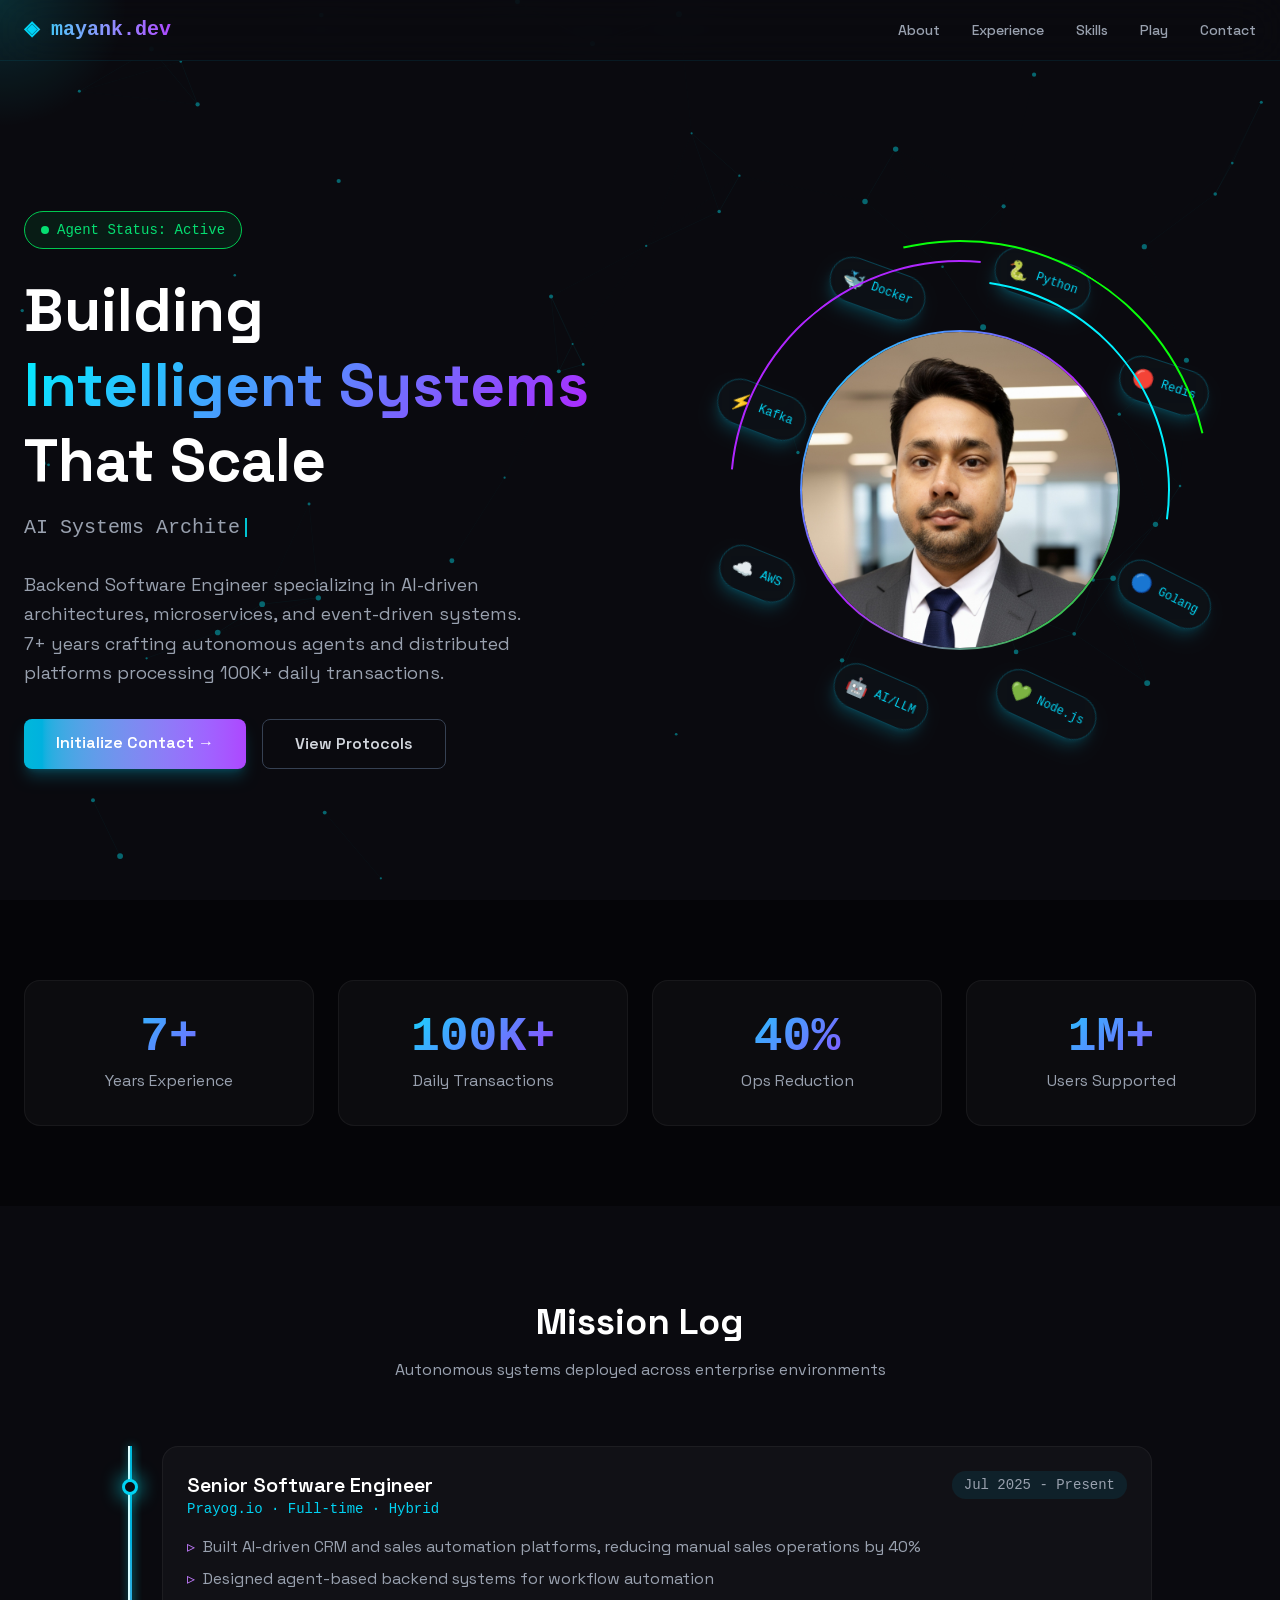
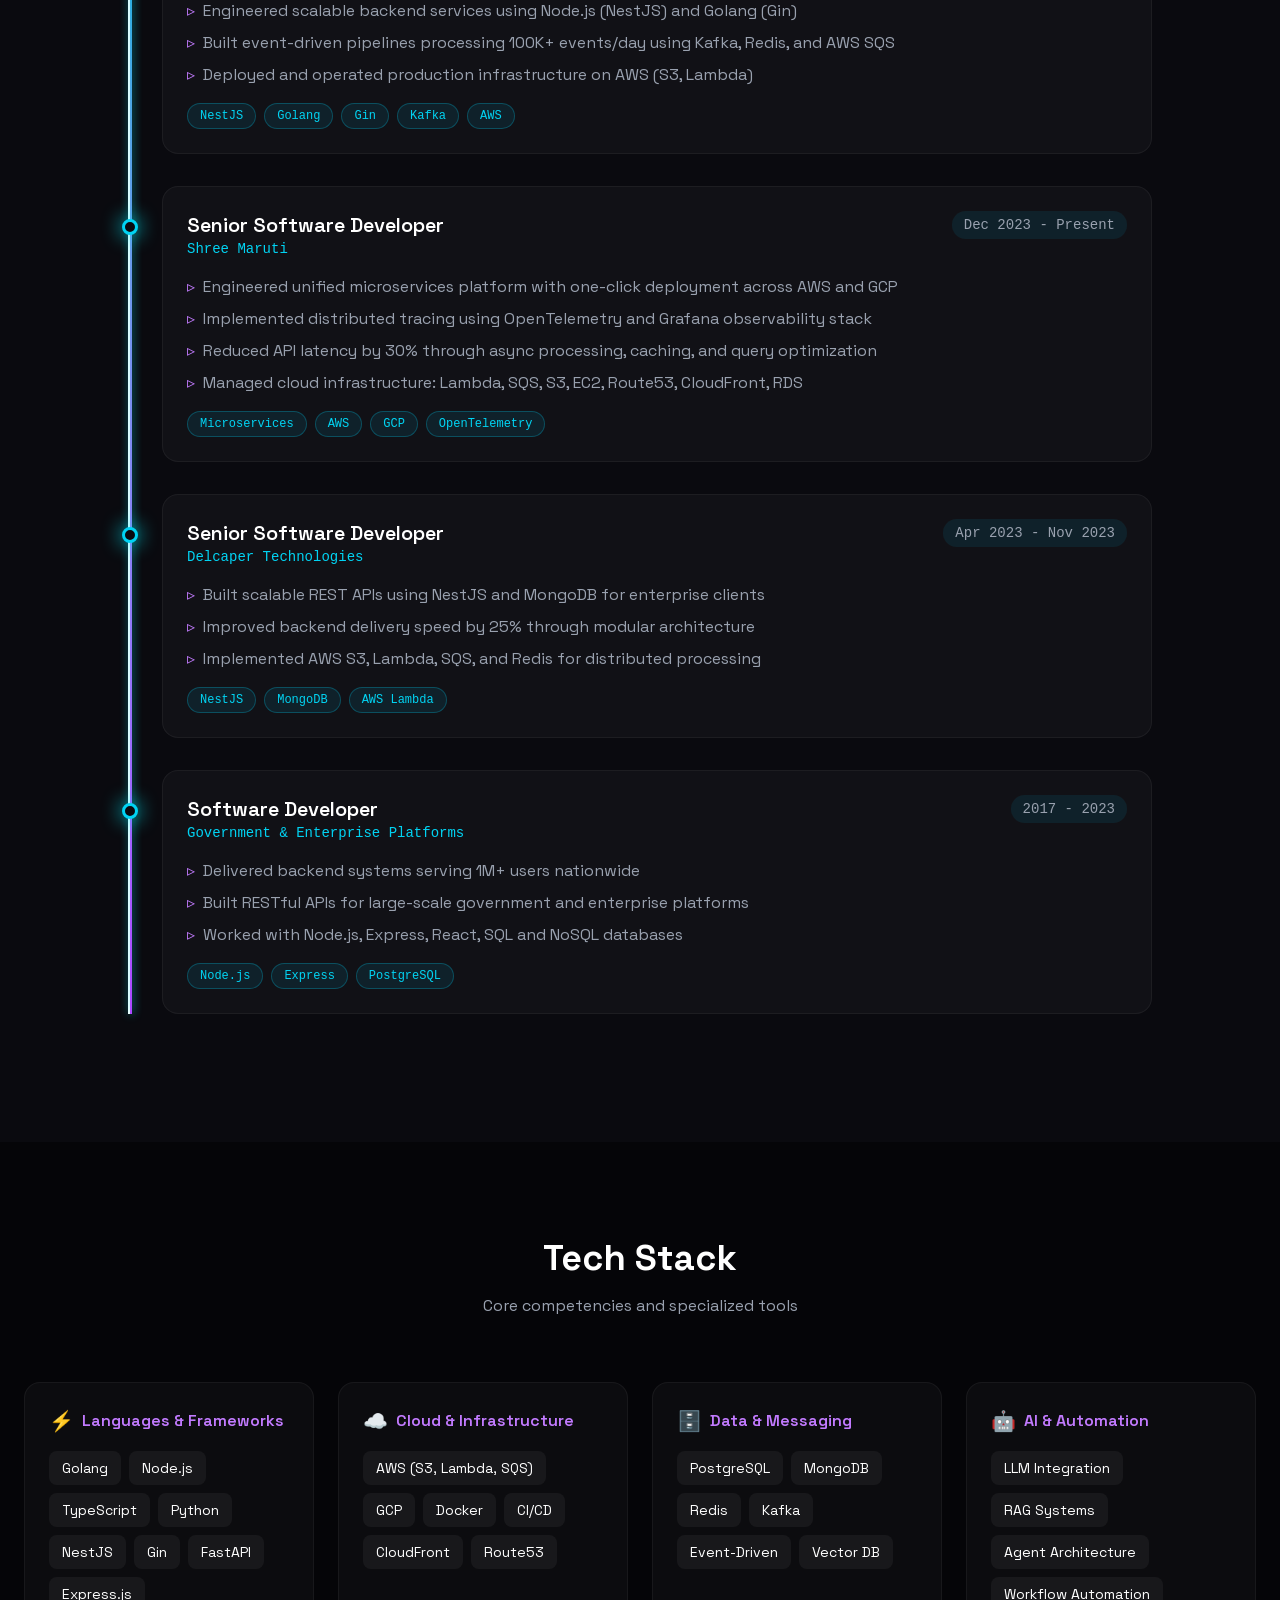
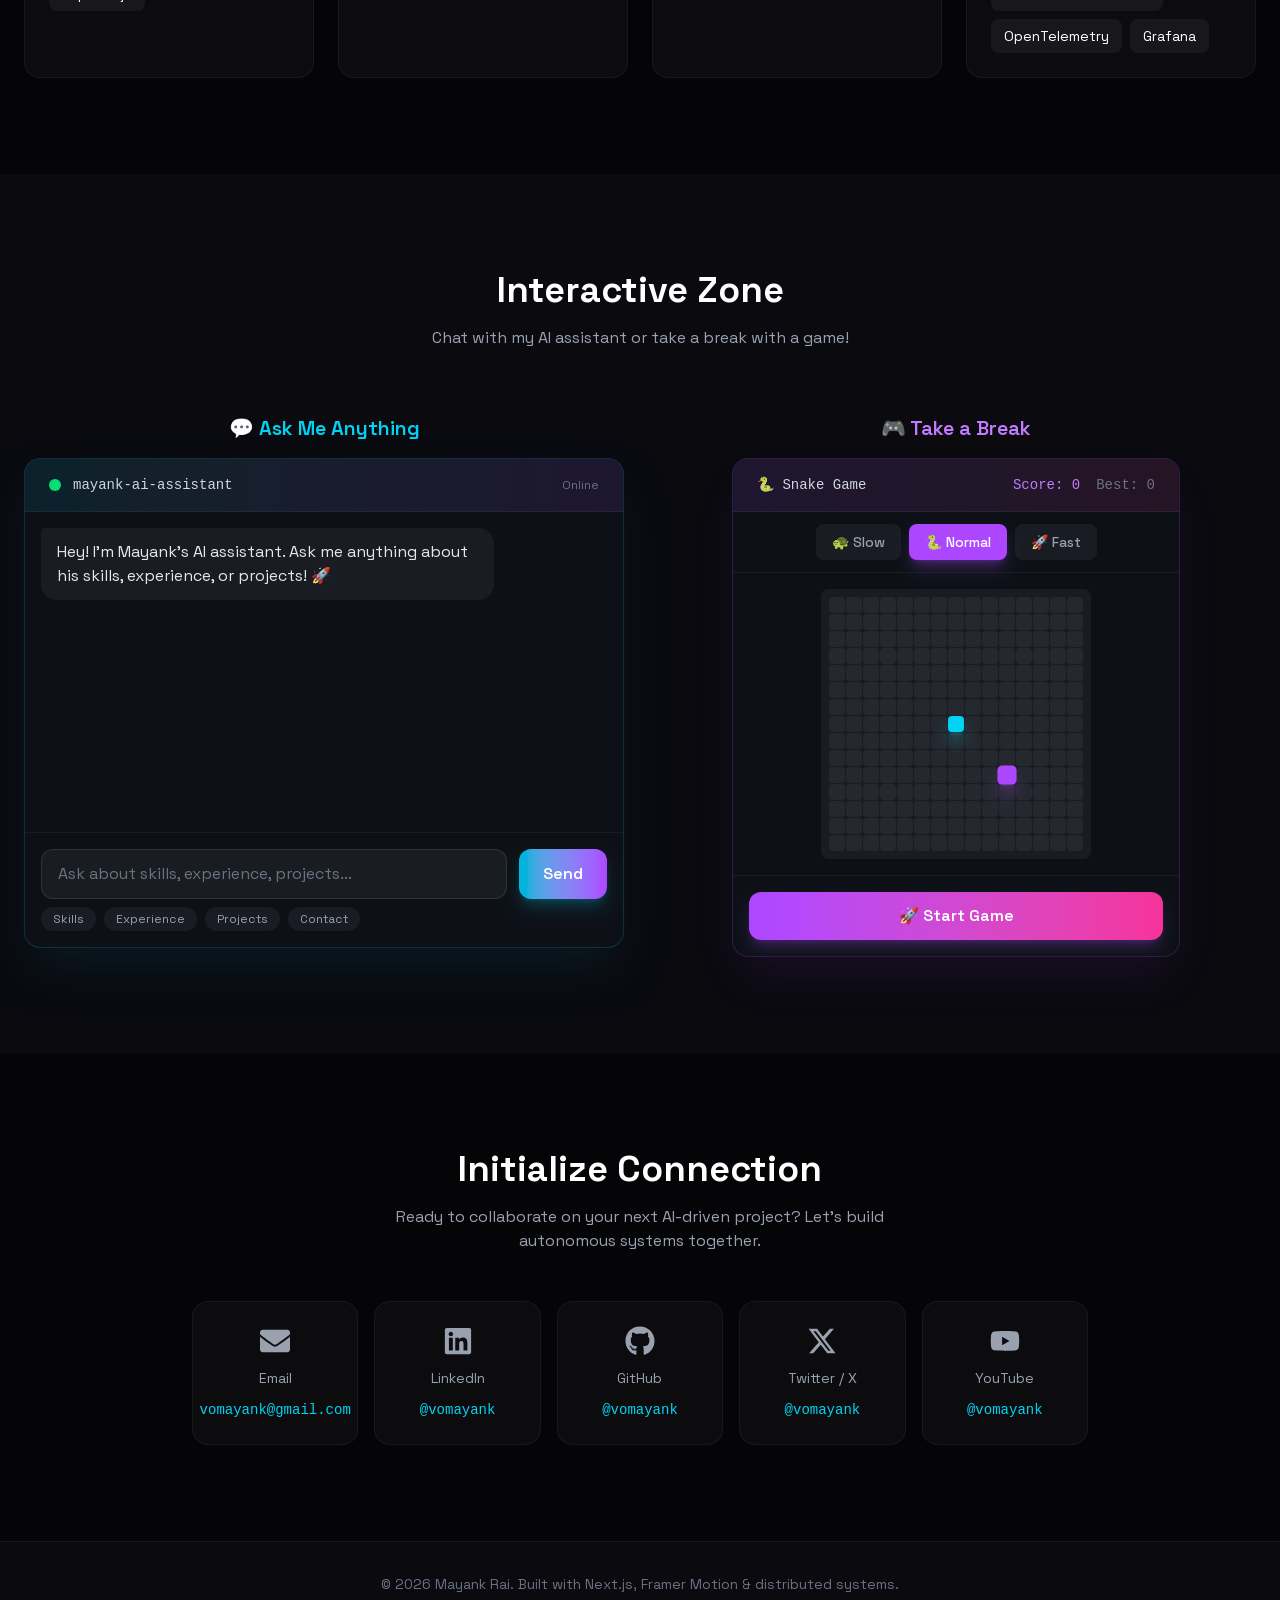
==== commit 2f4f3de2: "Add floating skills orbiting profile + sound effects" ====
--- a/index.html
+++ b/index.html
@@ -1 +1 @@
-<!DOCTYPE html><!--p8qn_DdL2_Nnw4ZZyQX8o--><html lang="en" class="scroll-smooth"><head><meta charSet="utf-8"/><meta name="viewport" content="width=device-width, initial-scale=1"/><link rel="preload" href="/_next/static/media/051742360c26797e-s.p.102b7f24.woff2" as="font" crossorigin="" type="font/woff2"/><link rel="preload" href="/_next/static/media/0c89a48fa5027cee-s.p.4564287c.woff2" as="font" crossorigin="" type="font/woff2"/><link rel="preload" as="image" href="/profile.jpg"/><link rel="stylesheet" href="/_next/static/chunks/465bdf5ae32549ac.css" data-precedence="next"/><link rel="preload" as="script" fetchPriority="low" href="/_next/static/chunks/21a0a4061f3ab64d.js"/><script src="/_next/static/chunks/aee6c7720838f8a2.js" async=""></script><script src="/_next/static/chunks/a0473324946aa979.js" async=""></script><script src="/_next/static/chunks/turbopack-5fec5d18a160941b.js" async=""></script><script src="/_next/static/chunks/ff1a16fafef87110.js" async=""></script><script src="/_next/static/chunks/d2be314c3ece3fbe.js" async=""></script><script src="/_next/static/chunks/eba5fd53f4b1e20d.js" async=""></script><meta name="next-size-adjust" content=""/><title>Mayank Rai | Senior Software Engineer</title><meta name="description" content="Backend Software Engineer specializing in AI systems, microservices, and event-driven architectures. 7+ years of experience building scalable distributed systems."/><meta name="keywords" content="Software Engineer,Backend Developer,AI,Microservices,Node.js,Golang"/><meta property="og:title" content="Mayank Rai | Senior Software Engineer"/><meta property="og:description" content="Building intelligent systems that scale"/><meta property="og:type" content="website"/><meta name="twitter:card" content="summary"/><meta name="twitter:title" content="Mayank Rai | Senior Software Engineer"/><meta name="twitter:description" content="Building intelligent systems that scale"/><link rel="icon" href="/favicon.ico?favicon.0b3bf435.ico" sizes="256x256" type="image/x-icon"/><script src="/_next/static/chunks/a6dad97d9634a72d.js" noModule=""></script></head><body class="space_grotesk_2c742848-module__A4pgAG__variable jetbrains_mono_fba5e71a-module__9wN6Oa__variable antialiased"><div hidden=""><!--$--><!--/$--></div><main class="relative min-h-screen"><canvas class="fixed inset-0 -z-10 opacity-40"></canvas><div class="fixed w-64 h-64 rounded-full pointer-events-none z-50 mix-blend-screen" style="background:radial-gradient(circle, rgba(0,240,255,0.15) 0%, transparent 70%);left:-128px;top:-128px"></div><nav class="fixed top-0 w-full px-6 py-4 flex justify-between items-center z-40 bg-[#0a0a0f]/80 backdrop-blur-xl border-b border-cyan-500/10" style="transform:translateY(-100px)"><div class="font-mono text-xl font-bold bg-gradient-to-r from-cyan-400 to-purple-500 bg-clip-text text-transparent">◈ mayank.dev</div><div class="hidden md:flex gap-8"><a href="#about" class="text-gray-400 text-sm font-medium transition-colors">About</a><a href="#experience" class="text-gray-400 text-sm font-medium transition-colors">Experience</a><a href="#skills" class="text-gray-400 text-sm font-medium transition-colors">Skills</a><a href="#play" class="text-gray-400 text-sm font-medium transition-colors">Play</a><a href="#contact" class="text-gray-400 text-sm font-medium transition-colors">Contact</a></div></nav><section id="about" class="min-h-screen flex items-center justify-center px-6 pt-20"><div class="max-w-7xl w-full grid md:grid-cols-2 gap-12 items-center"><div style="opacity:0;transform:translateX(-50px)"><div class="inline-flex items-center gap-2 px-4 py-2 rounded-full border border-green-500 bg-green-500/10 text-green-400 text-sm font-mono mb-6" style="opacity:0;transform:scale(0.8)"><span class="w-2 h-2 rounded-full bg-green-400 animate-pulse"></span>Agent Status: Active</div><h1 class="text-4xl md:text-6xl font-bold leading-tight mb-4">Building<br/><span class="gradient-text">Intelligent Systems</span><br/>That Scale</h1><div class="font-mono text-xl text-gray-400 mb-6 h-8"><span class="typing-cursor"></span></div><p class="text-gray-400 text-lg leading-relaxed mb-8 max-w-lg">Backend Software Engineer specializing in AI-driven architectures, microservices, and event-driven systems. 7+ years crafting autonomous agents and distributed platforms processing 100K+ daily transactions.</p><div class="flex gap-4"><a href="#contact" class="px-8 py-3 rounded-lg bg-gradient-to-r from-cyan-500 to-purple-500 text-white font-semibold shadow-lg shadow-cyan-500/25" tabindex="0">Initialize Contact →</a><a href="#experience" class="px-8 py-3 rounded-lg border border-gray-700 text-gray-300 font-semibold transition-colors">View Protocols</a></div></div><div class="relative flex items-center justify-center" style="opacity:0;transform:scale(0.8)"><div class="absolute rounded-full border-2 border-transparent" style="width:420px;height:420px;border-top-color:#00f0ff"></div><div class="absolute rounded-full border-2 border-transparent" style="width:460px;height:460px;border-top-color:#b026ff"></div><div class="absolute rounded-full border-2 border-transparent" style="width:500px;height:500px;border-top-color:#0aff0a"></div><div class="relative w-80 h-80 rounded-full overflow-hidden glow-border"><img alt="Mayank Rai" decoding="async" data-nimg="fill" class="object-cover object-top" style="position:absolute;height:100%;width:100%;left:0;top:0;right:0;bottom:0;color:transparent" src="/profile.jpg"/></div></div></div></section><section class="py-20 px-6 bg-[#050508]"><div class="max-w-7xl mx-auto grid grid-cols-2 md:grid-cols-4 gap-6"><div class="p-8 rounded-2xl bg-white/[0.03] border border-white/5 text-center transition-all" style="opacity:0;transform:translateY(30px)"><div class="text-4xl md:text-5xl font-bold font-mono gradient-text">7+</div><div class="text-gray-400 mt-2">Years Experience</div></div><div class="p-8 rounded-2xl bg-white/[0.03] border border-white/5 text-center transition-all" style="opacity:0;transform:translateY(30px)"><div class="text-4xl md:text-5xl font-bold font-mono gradient-text">100K+</div><div class="text-gray-400 mt-2">Daily Transactions</div></div><div class="p-8 rounded-2xl bg-white/[0.03] border border-white/5 text-center transition-all" style="opacity:0;transform:translateY(30px)"><div class="text-4xl md:text-5xl font-bold font-mono gradient-text">40%</div><div class="text-gray-400 mt-2">Ops Reduction</div></div><div class="p-8 rounded-2xl bg-white/[0.03] border border-white/5 text-center transition-all" style="opacity:0;transform:translateY(30px)"><div class="text-4xl md:text-5xl font-bold font-mono gradient-text">1M+</div><div class="text-gray-400 mt-2">Users Supported</div></div></div></section><section id="experience" class="py-24 px-6"><div class="max-w-5xl mx-auto"><div class="text-center mb-16" style="opacity:0;transform:translateY(20px)"><h2 class="text-4xl font-bold mb-4">Mission Log</h2><p class="text-gray-400">Autonomous systems deployed across enterprise environments</p></div><div class="relative pl-8 border-l-2 border-gradient-to-b from-cyan-500 to-purple-500"><div class="absolute left-0 top-0 bottom-0 w-0.5 bg-gradient-to-b from-cyan-500 to-purple-500 shadow-[0_0_10px_#00f0ff]"></div><div class="relative mb-8 p-6 rounded-2xl bg-white/[0.03] border border-white/5 transition-all" style="opacity:0;transform:translateX(-30px)"><div class="absolute -left-[41px] top-8 w-4 h-4 rounded-full bg-[#0a0a0f] border-3 border-cyan-400 shadow-[0_0_20px_#00f0ff]"></div><div class="flex flex-col md:flex-row md:justify-between md:items-start gap-2 mb-4"><div><h3 class="text-xl font-semibold">Senior Software Engineer</h3><p class="text-cyan-400 font-mono text-sm">Prayog.io · Full-time · Hybrid</p></div><span class="text-sm text-gray-400 font-mono bg-cyan-500/10 px-3 py-1 rounded-full w-fit">Jul 2025 - Present</span></div><ul class="space-y-2 mb-4"><li class="text-gray-400 pl-4 relative before:content-[&#x27;▹&#x27;] before:absolute before:left-0 before:text-purple-400">Built AI-driven CRM and sales automation platforms, reducing manual sales operations by 40%</li><li class="text-gray-400 pl-4 relative before:content-[&#x27;▹&#x27;] before:absolute before:left-0 before:text-purple-400">Designed agent-based backend systems for workflow automation</li><li class="text-gray-400 pl-4 relative before:content-[&#x27;▹&#x27;] before:absolute before:left-0 before:text-purple-400">Engineered scalable backend services using Node.js (NestJS) and Golang (Gin)</li><li class="text-gray-400 pl-4 relative before:content-[&#x27;▹&#x27;] before:absolute before:left-0 before:text-purple-400">Built event-driven pipelines processing 100K+ events/day using Kafka, Redis, and AWS SQS</li><li class="text-gray-400 pl-4 relative before:content-[&#x27;▹&#x27;] before:absolute before:left-0 before:text-purple-400">Deployed and operated production infrastructure on AWS (S3, Lambda)</li></ul><div class="flex flex-wrap gap-2"><span class="px-3 py-1 text-xs font-mono text-cyan-400 border border-cyan-500/30 rounded-full bg-cyan-500/10">NestJS</span><span class="px-3 py-1 text-xs font-mono text-cyan-400 border border-cyan-500/30 rounded-full bg-cyan-500/10">Golang</span><span class="px-3 py-1 text-xs font-mono text-cyan-400 border border-cyan-500/30 rounded-full bg-cyan-500/10">Gin</span><span class="px-3 py-1 text-xs font-mono text-cyan-400 border border-cyan-500/30 rounded-full bg-cyan-500/10">Kafka</span><span class="px-3 py-1 text-xs font-mono text-cyan-400 border border-cyan-500/30 rounded-full bg-cyan-500/10">AWS</span></div></div><div class="relative mb-8 p-6 rounded-2xl bg-white/[0.03] border border-white/5 transition-all" style="opacity:0;transform:translateX(-30px)"><div class="absolute -left-[41px] top-8 w-4 h-4 rounded-full bg-[#0a0a0f] border-3 border-cyan-400 shadow-[0_0_20px_#00f0ff]"></div><div class="flex flex-col md:flex-row md:justify-between md:items-start gap-2 mb-4"><div><h3 class="text-xl font-semibold">Senior Software Developer</h3><p class="text-cyan-400 font-mono text-sm">Shree Maruti</p></div><span class="text-sm text-gray-400 font-mono bg-cyan-500/10 px-3 py-1 rounded-full w-fit">Dec 2023 - Present</span></div><ul class="space-y-2 mb-4"><li class="text-gray-400 pl-4 relative before:content-[&#x27;▹&#x27;] before:absolute before:left-0 before:text-purple-400">Engineered unified microservices platform with one-click deployment across AWS and GCP</li><li class="text-gray-400 pl-4 relative before:content-[&#x27;▹&#x27;] before:absolute before:left-0 before:text-purple-400">Implemented distributed tracing using OpenTelemetry and Grafana observability stack</li><li class="text-gray-400 pl-4 relative before:content-[&#x27;▹&#x27;] before:absolute before:left-0 before:text-purple-400">Reduced API latency by 30% through async processing, caching, and query optimization</li><li class="text-gray-400 pl-4 relative before:content-[&#x27;▹&#x27;] before:absolute before:left-0 before:text-purple-400">Managed cloud infrastructure: Lambda, SQS, S3, EC2, Route53, CloudFront, RDS</li></ul><div class="flex flex-wrap gap-2"><span class="px-3 py-1 text-xs font-mono text-cyan-400 border border-cyan-500/30 rounded-full bg-cyan-500/10">Microservices</span><span class="px-3 py-1 text-xs font-mono text-cyan-400 border border-cyan-500/30 rounded-full bg-cyan-500/10">AWS</span><span class="px-3 py-1 text-xs font-mono text-cyan-400 border border-cyan-500/30 rounded-full bg-cyan-500/10">GCP</span><span class="px-3 py-1 text-xs font-mono text-cyan-400 border border-cyan-500/30 rounded-full bg-cyan-500/10">OpenTelemetry</span></div></div><div class="relative mb-8 p-6 rounded-2xl bg-white/[0.03] border border-white/5 transition-all" style="opacity:0;transform:translateX(-30px)"><div class="absolute -left-[41px] top-8 w-4 h-4 rounded-full bg-[#0a0a0f] border-3 border-cyan-400 shadow-[0_0_20px_#00f0ff]"></div><div class="flex flex-col md:flex-row md:justify-between md:items-start gap-2 mb-4"><div><h3 class="text-xl font-semibold">Senior Software Developer</h3><p class="text-cyan-400 font-mono text-sm">Delcaper Technologies</p></div><span class="text-sm text-gray-400 font-mono bg-cyan-500/10 px-3 py-1 rounded-full w-fit">Apr 2023 - Nov 2023</span></div><ul class="space-y-2 mb-4"><li class="text-gray-400 pl-4 relative before:content-[&#x27;▹&#x27;] before:absolute before:left-0 before:text-purple-400">Built scalable REST APIs using NestJS and MongoDB for enterprise clients</li><li class="text-gray-400 pl-4 relative before:content-[&#x27;▹&#x27;] before:absolute before:left-0 before:text-purple-400">Improved backend delivery speed by 25% through modular architecture</li><li class="text-gray-400 pl-4 relative before:content-[&#x27;▹&#x27;] before:absolute before:left-0 before:text-purple-400">Implemented AWS S3, Lambda, SQS, and Redis for distributed processing</li></ul><div class="flex flex-wrap gap-2"><span class="px-3 py-1 text-xs font-mono text-cyan-400 border border-cyan-500/30 rounded-full bg-cyan-500/10">NestJS</span><span class="px-3 py-1 text-xs font-mono text-cyan-400 border border-cyan-500/30 rounded-full bg-cyan-500/10">MongoDB</span><span class="px-3 py-1 text-xs font-mono text-cyan-400 border border-cyan-500/30 rounded-full bg-cyan-500/10">AWS Lambda</span></div></div><div class="relative mb-8 p-6 rounded-2xl bg-white/[0.03] border border-white/5 transition-all" style="opacity:0;transform:translateX(-30px)"><div class="absolute -left-[41px] top-8 w-4 h-4 rounded-full bg-[#0a0a0f] border-3 border-cyan-400 shadow-[0_0_20px_#00f0ff]"></div><div class="flex flex-col md:flex-row md:justify-between md:items-start gap-2 mb-4"><div><h3 class="text-xl font-semibold">Software Developer</h3><p class="text-cyan-400 font-mono text-sm">Government &amp; Enterprise Platforms</p></div><span class="text-sm text-gray-400 font-mono bg-cyan-500/10 px-3 py-1 rounded-full w-fit">2017 - 2023</span></div><ul class="space-y-2 mb-4"><li class="text-gray-400 pl-4 relative before:content-[&#x27;▹&#x27;] before:absolute before:left-0 before:text-purple-400">Delivered backend systems serving 1M+ users nationwide</li><li class="text-gray-400 pl-4 relative before:content-[&#x27;▹&#x27;] before:absolute before:left-0 before:text-purple-400">Built RESTful APIs for large-scale government and enterprise platforms</li><li class="text-gray-400 pl-4 relative before:content-[&#x27;▹&#x27;] before:absolute before:left-0 before:text-purple-400">Worked with Node.js, Express, React, SQL and NoSQL databases</li></ul><div class="flex flex-wrap gap-2"><span class="px-3 py-1 text-xs font-mono text-cyan-400 border border-cyan-500/30 rounded-full bg-cyan-500/10">Node.js</span><span class="px-3 py-1 text-xs font-mono text-cyan-400 border border-cyan-500/30 rounded-full bg-cyan-500/10">Express</span><span class="px-3 py-1 text-xs font-mono text-cyan-400 border border-cyan-500/30 rounded-full bg-cyan-500/10">PostgreSQL</span></div></div></div></div></section><section id="skills" class="py-24 px-6 bg-[#050508]"><div class="max-w-7xl mx-auto"><div class="text-center mb-16" style="opacity:0;transform:translateY(20px)"><h2 class="text-4xl font-bold mb-4">Tech Stack</h2><p class="text-gray-400">Core competencies and specialized tools</p></div><div class="grid md:grid-cols-2 lg:grid-cols-4 gap-6"><div class="p-6 rounded-2xl bg-white/[0.03] border border-white/5 transition-all" style="opacity:0;transform:translateY(30px)"><h3 class="text-purple-400 font-semibold mb-4 flex items-center gap-2"><span class="text-xl">⚡</span>Languages &amp; Frameworks</h3><div class="flex flex-wrap gap-2"><span class="px-3 py-1.5 text-sm bg-white/5 rounded-lg border border-transparent transition-all cursor-default">Golang</span><span class="px-3 py-1.5 text-sm bg-white/5 rounded-lg border border-transparent transition-all cursor-default">Node.js</span><span class="px-3 py-1.5 text-sm bg-white/5 rounded-lg border border-transparent transition-all cursor-default">TypeScript</span><span class="px-3 py-1.5 text-sm bg-white/5 rounded-lg border border-transparent transition-all cursor-default">Python</span><span class="px-3 py-1.5 text-sm bg-white/5 rounded-lg border border-transparent transition-all cursor-default">NestJS</span><span class="px-3 py-1.5 text-sm bg-white/5 rounded-lg border border-transparent transition-all cursor-default">Gin</span><span class="px-3 py-1.5 text-sm bg-white/5 rounded-lg border border-transparent transition-all cursor-default">FastAPI</span><span class="px-3 py-1.5 text-sm bg-white/5 rounded-lg border border-transparent transition-all cursor-default">Express.js</span></div></div><div class="p-6 rounded-2xl bg-white/[0.03] border border-white/5 transition-all" style="opacity:0;transform:translateY(30px)"><h3 class="text-purple-400 font-semibold mb-4 flex items-center gap-2"><span class="text-xl">☁️</span>Cloud &amp; Infrastructure</h3><div class="flex flex-wrap gap-2"><span class="px-3 py-1.5 text-sm bg-white/5 rounded-lg border border-transparent transition-all cursor-default">AWS (S3, Lambda, SQS)</span><span class="px-3 py-1.5 text-sm bg-white/5 rounded-lg border border-transparent transition-all cursor-default">GCP</span><span class="px-3 py-1.5 text-sm bg-white/5 rounded-lg border border-transparent transition-all cursor-default">Docker</span><span class="px-3 py-1.5 text-sm bg-white/5 rounded-lg border border-transparent transition-all cursor-default">CI/CD</span><span class="px-3 py-1.5 text-sm bg-white/5 rounded-lg border border-transparent transition-all cursor-default">CloudFront</span><span class="px-3 py-1.5 text-sm bg-white/5 rounded-lg border border-transparent transition-all cursor-default">Route53</span></div></div><div class="p-6 rounded-2xl bg-white/[0.03] border border-white/5 transition-all" style="opacity:0;transform:translateY(30px)"><h3 class="text-purple-400 font-semibold mb-4 flex items-center gap-2"><span class="text-xl">🗄️</span>Data &amp; Messaging</h3><div class="flex flex-wrap gap-2"><span class="px-3 py-1.5 text-sm bg-white/5 rounded-lg border border-transparent transition-all cursor-default">PostgreSQL</span><span class="px-3 py-1.5 text-sm bg-white/5 rounded-lg border border-transparent transition-all cursor-default">MongoDB</span><span class="px-3 py-1.5 text-sm bg-white/5 rounded-lg border border-transparent transition-all cursor-default">Redis</span><span class="px-3 py-1.5 text-sm bg-white/5 rounded-lg border border-transparent transition-all cursor-default">Kafka</span><span class="px-3 py-1.5 text-sm bg-white/5 rounded-lg border border-transparent transition-all cursor-default">Event-Driven</span><span class="px-3 py-1.5 text-sm bg-white/5 rounded-lg border border-transparent transition-all cursor-default">Vector DB</span></div></div><div class="p-6 rounded-2xl bg-white/[0.03] border border-white/5 transition-all" style="opacity:0;transform:translateY(30px)"><h3 class="text-purple-400 font-semibold mb-4 flex items-center gap-2"><span class="text-xl">🤖</span>AI &amp; Automation</h3><div class="flex flex-wrap gap-2"><span class="px-3 py-1.5 text-sm bg-white/5 rounded-lg border border-transparent transition-all cursor-default">LLM Integration</span><span class="px-3 py-1.5 text-sm bg-white/5 rounded-lg border border-transparent transition-all cursor-default">RAG Systems</span><span class="px-3 py-1.5 text-sm bg-white/5 rounded-lg border border-transparent transition-all cursor-default">Agent Architecture</span><span class="px-3 py-1.5 text-sm bg-white/5 rounded-lg border border-transparent transition-all cursor-default">Workflow Automation</span><span class="px-3 py-1.5 text-sm bg-white/5 rounded-lg border border-transparent transition-all cursor-default">OpenTelemetry</span><span class="px-3 py-1.5 text-sm bg-white/5 rounded-lg border border-transparent transition-all cursor-default">Grafana</span></div></div></div></div></section><section id="play" class="py-24 px-6"><div class="max-w-7xl mx-auto"><div class="text-center mb-16" style="opacity:0;transform:translateY(20px)"><h2 class="text-4xl font-bold mb-4">Interactive Zone</h2><p class="text-gray-400">Chat with my AI assistant or take a break with a game!</p></div><div class="grid lg:grid-cols-2 gap-8"><div style="opacity:0;transform:translateX(-30px)"><h3 class="text-xl font-semibold mb-4 text-center text-cyan-400">💬 Ask Me Anything</h3><div class="w-full max-w-2xl mx-auto"><div class="bg-[#0d1117] rounded-2xl border border-cyan-500/20 overflow-hidden shadow-2xl shadow-cyan-500/10"><div class="px-6 py-4 bg-gradient-to-r from-cyan-500/10 to-purple-500/10 border-b border-white/5 flex items-center gap-3"><div class="w-3 h-3 rounded-full bg-green-400 animate-pulse"></div><span class="font-mono text-sm text-gray-300">mayank-ai-assistant</span><span class="ml-auto text-xs text-gray-500">Online</span></div><div class="h-80 overflow-y-auto p-4 space-y-4"><div class="flex justify-start" style="opacity:0;transform:translateY(10px) scale(0.95)"><div class="max-w-[80%] px-4 py-3 rounded-2xl bg-white/5 text-gray-200 rounded-tl-sm">Hey! I&#x27;m Mayank&#x27;s AI assistant. Ask me anything about his skills, experience, or projects! 🚀</div></div><div></div></div><form class="p-4 border-t border-white/5"><div class="flex gap-3"><input type="text" placeholder="Ask about skills, experience, projects..." class="flex-1 bg-white/5 border border-white/10 rounded-xl px-4 py-3 text-white placeholder-gray-500 focus:outline-none focus:border-cyan-500/50 transition-colors" value=""/><button type="submit" class="px-6 py-3 bg-gradient-to-r from-cyan-500 to-purple-500 rounded-xl font-semibold text-white shadow-lg shadow-cyan-500/25" tabindex="0">Send</button></div><div class="mt-2 flex gap-2 flex-wrap"><button type="button" class="px-3 py-1 text-xs bg-white/5 text-gray-400 rounded-full hover:bg-cyan-500/10 hover:text-cyan-400 transition-colors">Skills</button><button type="button" class="px-3 py-1 text-xs bg-white/5 text-gray-400 rounded-full hover:bg-cyan-500/10 hover:text-cyan-400 transition-colors">Experience</button><button type="button" class="px-3 py-1 text-xs bg-white/5 text-gray-400 rounded-full hover:bg-cyan-500/10 hover:text-cyan-400 transition-colors">Projects</button><button type="button" class="px-3 py-1 text-xs bg-white/5 text-gray-400 rounded-full hover:bg-cyan-500/10 hover:text-cyan-400 transition-colors">Contact</button></div></form></div></div></div><div style="opacity:0;transform:translateX(30px)"><h3 class="text-xl font-semibold mb-4 text-center text-purple-400">🎮 Take a Break</h3><div class="w-full max-w-md mx-auto"><div class="bg-[#0d1117] rounded-2xl border border-purple-500/20 overflow-hidden shadow-2xl shadow-purple-500/10"><div class="px-6 py-4 bg-gradient-to-r from-purple-500/10 to-pink-500/10 border-b border-white/5 flex items-center justify-between"><span class="font-mono text-sm text-gray-300">🐍 Snake Game</span><div class="flex gap-4 text-sm font-mono"><span class="text-purple-400">Score: <!-- -->0</span><span class="text-gray-500">Best: <!-- -->0</span></div></div><div class="px-4 py-3 border-b border-white/5"><div class="flex justify-center gap-2"><button class="px-4 py-2 rounded-lg text-sm font-medium transition-all bg-white/5 text-gray-400 hover:bg-white/10 cursor-pointer">🐢 Slow</button><button class="px-4 py-2 rounded-lg text-sm font-medium transition-all bg-purple-500 text-white shadow-lg shadow-purple-500/30 cursor-pointer">🐍 Normal</button><button class="px-4 py-2 rounded-lg text-sm font-medium transition-all bg-white/5 text-gray-400 hover:bg-white/10 cursor-pointer">🚀 Fast</button></div></div><div class="p-4"><div class="mx-auto grid gap-[1px] bg-white/5 rounded-lg p-2" style="grid-template-columns:repeat(15, 1fr);width:fit-content"><div class="w-4 h-4 rounded-sm bg-white/5"></div><div class="w-4 h-4 rounded-sm bg-white/5"></div><div class="w-4 h-4 rounded-sm bg-white/5"></div><div class="w-4 h-4 rounded-sm bg-white/5"></div><div class="w-4 h-4 rounded-sm bg-white/5"></div><div class="w-4 h-4 rounded-sm bg-white/5"></div><div class="w-4 h-4 rounded-sm bg-white/5"></div><div class="w-4 h-4 rounded-sm bg-white/5"></div><div class="w-4 h-4 rounded-sm bg-white/5"></div><div class="w-4 h-4 rounded-sm bg-white/5"></div><div class="w-4 h-4 rounded-sm bg-white/5"></div><div class="w-4 h-4 rounded-sm bg-white/5"></div><div class="w-4 h-4 rounded-sm bg-white/5"></div><div class="w-4 h-4 rounded-sm bg-white/5"></div><div class="w-4 h-4 rounded-sm bg-white/5"></div><div class="w-4 h-4 rounded-sm bg-white/5"></div><div class="w-4 h-4 rounded-sm bg-white/5"></div><div class="w-4 h-4 rounded-sm bg-white/5"></div><div class="w-4 h-4 rounded-sm bg-white/5"></div><div class="w-4 h-4 rounded-sm bg-white/5"></div><div class="w-4 h-4 rounded-sm bg-white/5"></div><div class="w-4 h-4 rounded-sm bg-white/5"></div><div class="w-4 h-4 rounded-sm bg-white/5"></div><div class="w-4 h-4 rounded-sm bg-white/5"></div><div class="w-4 h-4 rounded-sm bg-white/5"></div><div class="w-4 h-4 rounded-sm bg-white/5"></div><div class="w-4 h-4 rounded-sm bg-white/5"></div><div class="w-4 h-4 rounded-sm bg-white/5"></div><div class="w-4 h-4 rounded-sm bg-white/5"></div><div class="w-4 h-4 rounded-sm bg-white/5"></div><div class="w-4 h-4 rounded-sm bg-white/5"></div><div class="w-4 h-4 rounded-sm bg-white/5"></div><div class="w-4 h-4 rounded-sm bg-white/5"></div><div class="w-4 h-4 rounded-sm bg-white/5"></div><div class="w-4 h-4 rounded-sm bg-white/5"></div><div class="w-4 h-4 rounded-sm bg-white/5"></div><div class="w-4 h-4 rounded-sm bg-white/5"></div><div class="w-4 h-4 rounded-sm bg-white/5"></div><div class="w-4 h-4 rounded-sm bg-white/5"></div><div class="w-4 h-4 rounded-sm bg-white/5"></div><div class="w-4 h-4 rounded-sm bg-white/5"></div><div class="w-4 h-4 rounded-sm bg-white/5"></div><div class="w-4 h-4 rounded-sm bg-white/5"></div><div class="w-4 h-4 rounded-sm bg-white/5"></div><div class="w-4 h-4 rounded-sm bg-white/5"></div><div class="w-4 h-4 rounded-sm bg-white/5"></div><div class="w-4 h-4 rounded-sm bg-white/5"></div><div class="w-4 h-4 rounded-sm bg-white/5"></div><div class="w-4 h-4 rounded-sm bg-white/5"></div><div class="w-4 h-4 rounded-sm bg-white/5"></div><div class="w-4 h-4 rounded-sm bg-white/5"></div><div class="w-4 h-4 rounded-sm bg-white/5"></div><div class="w-4 h-4 rounded-sm bg-white/5"></div><div class="w-4 h-4 rounded-sm bg-white/5"></div><div class="w-4 h-4 rounded-sm bg-white/5"></div><div class="w-4 h-4 rounded-sm bg-white/5"></div><div class="w-4 h-4 rounded-sm bg-white/5"></div><div class="w-4 h-4 rounded-sm bg-white/5"></div><div class="w-4 h-4 rounded-sm bg-white/5"></div><div class="w-4 h-4 rounded-sm bg-white/5"></div><div class="w-4 h-4 rounded-sm bg-white/5"></div><div class="w-4 h-4 rounded-sm bg-white/5"></div><div class="w-4 h-4 rounded-sm bg-white/5"></div><div class="w-4 h-4 rounded-sm bg-white/5"></div><div class="w-4 h-4 rounded-sm bg-white/5"></div><div class="w-4 h-4 rounded-sm bg-white/5"></div><div class="w-4 h-4 rounded-sm bg-white/5"></div><div class="w-4 h-4 rounded-sm bg-white/5"></div><div class="w-4 h-4 rounded-sm bg-white/5"></div><div class="w-4 h-4 rounded-sm bg-white/5"></div><div class="w-4 h-4 rounded-sm bg-white/5"></div><div class="w-4 h-4 rounded-sm bg-white/5"></div><div class="w-4 h-4 rounded-sm bg-white/5"></div><div class="w-4 h-4 rounded-sm bg-white/5"></div><div class="w-4 h-4 rounded-sm bg-white/5"></div><div class="w-4 h-4 rounded-sm bg-white/5"></div><div class="w-4 h-4 rounded-sm bg-white/5"></div><div class="w-4 h-4 rounded-sm bg-white/5"></div><div class="w-4 h-4 rounded-sm bg-white/5"></div><div class="w-4 h-4 rounded-sm bg-white/5"></div><div class="w-4 h-4 rounded-sm bg-white/5"></div><div class="w-4 h-4 rounded-sm bg-white/5"></div><div class="w-4 h-4 rounded-sm bg-white/5"></div><div class="w-4 h-4 rounded-sm bg-white/5"></div><div class="w-4 h-4 rounded-sm bg-white/5"></div><div class="w-4 h-4 rounded-sm bg-white/5"></div><div class="w-4 h-4 rounded-sm bg-white/5"></div><div class="w-4 h-4 rounded-sm bg-white/5"></div><div class="w-4 h-4 rounded-sm bg-white/5"></div><div class="w-4 h-4 rounded-sm bg-white/5"></div><div class="w-4 h-4 rounded-sm bg-white/5"></div><div class="w-4 h-4 rounded-sm bg-white/5"></div><div class="w-4 h-4 rounded-sm bg-white/5"></div><div class="w-4 h-4 rounded-sm bg-white/5"></div><div class="w-4 h-4 rounded-sm bg-white/5"></div><div class="w-4 h-4 rounded-sm bg-white/5"></div><div class="w-4 h-4 rounded-sm bg-white/5"></div><div class="w-4 h-4 rounded-sm bg-white/5"></div><div class="w-4 h-4 rounded-sm bg-white/5"></div><div class="w-4 h-4 rounded-sm bg-white/5"></div><div class="w-4 h-4 rounded-sm bg-white/5"></div><div class="w-4 h-4 rounded-sm bg-white/5"></div><div class="w-4 h-4 rounded-sm bg-white/5"></div><div class="w-4 h-4 rounded-sm bg-white/5"></div><div class="w-4 h-4 rounded-sm bg-white/5"></div><div class="w-4 h-4 rounded-sm bg-white/5"></div><div class="w-4 h-4 rounded-sm bg-white/5"></div><div class="w-4 h-4 rounded-sm bg-white/5"></div><div class="w-4 h-4 rounded-sm bg-white/5"></div><div class="w-4 h-4 rounded-sm bg-white/5"></div><div class="w-4 h-4 rounded-sm bg-white/5"></div><div class="w-4 h-4 rounded-sm bg-white/5"></div><div class="w-4 h-4 rounded-sm bg-cyan-400 shadow-lg shadow-cyan-400/50"></div><div class="w-4 h-4 rounded-sm bg-white/5"></div><div class="w-4 h-4 rounded-sm bg-white/5"></div><div class="w-4 h-4 rounded-sm bg-white/5"></div><div class="w-4 h-4 rounded-sm bg-white/5"></div><div class="w-4 h-4 rounded-sm bg-white/5"></div><div class="w-4 h-4 rounded-sm bg-white/5"></div><div class="w-4 h-4 rounded-sm bg-white/5"></div><div class="w-4 h-4 rounded-sm bg-white/5"></div><div class="w-4 h-4 rounded-sm bg-white/5"></div><div class="w-4 h-4 rounded-sm bg-white/5"></div><div class="w-4 h-4 rounded-sm bg-white/5"></div><div class="w-4 h-4 rounded-sm bg-white/5"></div><div class="w-4 h-4 rounded-sm bg-white/5"></div><div class="w-4 h-4 rounded-sm bg-white/5"></div><div class="w-4 h-4 rounded-sm bg-white/5"></div><div class="w-4 h-4 rounded-sm bg-white/5"></div><div class="w-4 h-4 rounded-sm bg-white/5"></div><div class="w-4 h-4 rounded-sm bg-white/5"></div><div class="w-4 h-4 rounded-sm bg-white/5"></div><div class="w-4 h-4 rounded-sm bg-white/5"></div><div class="w-4 h-4 rounded-sm bg-white/5"></div><div class="w-4 h-4 rounded-sm bg-white/5"></div><div class="w-4 h-4 rounded-sm bg-white/5"></div><div class="w-4 h-4 rounded-sm bg-white/5"></div><div class="w-4 h-4 rounded-sm bg-white/5"></div><div class="w-4 h-4 rounded-sm bg-white/5"></div><div class="w-4 h-4 rounded-sm bg-white/5"></div><div class="w-4 h-4 rounded-sm bg-white/5"></div><div class="w-4 h-4 rounded-sm bg-white/5"></div><div class="w-4 h-4 rounded-sm bg-white/5"></div><div class="w-4 h-4 rounded-sm bg-white/5"></div><div class="w-4 h-4 rounded-sm bg-white/5"></div><div class="w-4 h-4 rounded-sm bg-white/5"></div><div class="w-4 h-4 rounded-sm bg-white/5"></div><div class="w-4 h-4 rounded-sm bg-white/5"></div><div class="w-4 h-4 rounded-sm bg-white/5"></div><div class="w-4 h-4 rounded-sm bg-white/5"></div><div class="w-4 h-4 rounded-sm bg-white/5"></div><div class="w-4 h-4 rounded-sm bg-white/5"></div><div class="w-4 h-4 rounded-sm bg-white/5"></div><div class="w-4 h-4 rounded-sm bg-white/5"></div><div class="w-4 h-4 rounded-sm bg-white/5"></div><div class="w-4 h-4 rounded-sm bg-white/5"></div><div class="w-4 h-4 rounded-sm bg-white/5"></div><div class="w-4 h-4 rounded-sm bg-white/5"></div><div class="w-4 h-4 rounded-sm bg-white/5"></div><div class="w-4 h-4 rounded-sm bg-white/5"></div><div class="w-4 h-4 rounded-sm bg-purple-500 shadow-lg shadow-purple-500/50"></div><div class="w-4 h-4 rounded-sm bg-white/5"></div><div class="w-4 h-4 rounded-sm bg-white/5"></div><div class="w-4 h-4 rounded-sm bg-white/5"></div><div class="w-4 h-4 rounded-sm bg-white/5"></div><div class="w-4 h-4 rounded-sm bg-white/5"></div><div class="w-4 h-4 rounded-sm bg-white/5"></div><div class="w-4 h-4 rounded-sm bg-white/5"></div><div class="w-4 h-4 rounded-sm bg-white/5"></div><div class="w-4 h-4 rounded-sm bg-white/5"></div><div class="w-4 h-4 rounded-sm bg-white/5"></div><div class="w-4 h-4 rounded-sm bg-white/5"></div><div class="w-4 h-4 rounded-sm bg-white/5"></div><div class="w-4 h-4 rounded-sm bg-white/5"></div><div class="w-4 h-4 rounded-sm bg-white/5"></div><div class="w-4 h-4 rounded-sm bg-white/5"></div><div class="w-4 h-4 rounded-sm bg-white/5"></div><div class="w-4 h-4 rounded-sm bg-white/5"></div><div class="w-4 h-4 rounded-sm bg-white/5"></div><div class="w-4 h-4 rounded-sm bg-white/5"></div><div class="w-4 h-4 rounded-sm bg-white/5"></div><div class="w-4 h-4 rounded-sm bg-white/5"></div><div class="w-4 h-4 rounded-sm bg-white/5"></div><div class="w-4 h-4 rounded-sm bg-white/5"></div><div class="w-4 h-4 rounded-sm bg-white/5"></div><div class="w-4 h-4 rounded-sm bg-white/5"></div><div class="w-4 h-4 rounded-sm bg-white/5"></div><div class="w-4 h-4 rounded-sm bg-white/5"></div><div class="w-4 h-4 rounded-sm bg-white/5"></div><div class="w-4 h-4 rounded-sm bg-white/5"></div><div class="w-4 h-4 rounded-sm bg-white/5"></div><div class="w-4 h-4 rounded-sm bg-white/5"></div><div class="w-4 h-4 rounded-sm bg-white/5"></div><div class="w-4 h-4 rounded-sm bg-white/5"></div><div class="w-4 h-4 rounded-sm bg-white/5"></div><div class="w-4 h-4 rounded-sm bg-white/5"></div><div class="w-4 h-4 rounded-sm bg-white/5"></div><div class="w-4 h-4 rounded-sm bg-white/5"></div><div class="w-4 h-4 rounded-sm bg-white/5"></div><div class="w-4 h-4 rounded-sm bg-white/5"></div><div class="w-4 h-4 rounded-sm bg-white/5"></div><div class="w-4 h-4 rounded-sm bg-white/5"></div><div class="w-4 h-4 rounded-sm bg-white/5"></div><div class="w-4 h-4 rounded-sm bg-white/5"></div><div class="w-4 h-4 rounded-sm bg-white/5"></div><div class="w-4 h-4 rounded-sm bg-white/5"></div><div class="w-4 h-4 rounded-sm bg-white/5"></div><div class="w-4 h-4 rounded-sm bg-white/5"></div><div class="w-4 h-4 rounded-sm bg-white/5"></div><div class="w-4 h-4 rounded-sm bg-white/5"></div><div class="w-4 h-4 rounded-sm bg-white/5"></div><div class="w-4 h-4 rounded-sm bg-white/5"></div><div class="w-4 h-4 rounded-sm bg-white/5"></div><div class="w-4 h-4 rounded-sm bg-white/5"></div><div class="w-4 h-4 rounded-sm bg-white/5"></div><div class="w-4 h-4 rounded-sm bg-white/5"></div><div class="w-4 h-4 rounded-sm bg-white/5"></div><div class="w-4 h-4 rounded-sm bg-white/5"></div><div class="w-4 h-4 rounded-sm bg-white/5"></div><div class="w-4 h-4 rounded-sm bg-white/5"></div><div class="w-4 h-4 rounded-sm bg-white/5"></div><div class="w-4 h-4 rounded-sm bg-white/5"></div><div class="w-4 h-4 rounded-sm bg-white/5"></div><div class="w-4 h-4 rounded-sm bg-white/5"></div><div class="w-4 h-4 rounded-sm bg-white/5"></div></div></div><div class="p-4 border-t border-white/5"><button class="w-full py-3 bg-gradient-to-r from-purple-500 to-pink-500 rounded-xl font-semibold text-white shadow-lg shadow-purple-500/25" tabindex="0">🚀 Start Game</button><div class="mt-4 grid grid-cols-3 gap-2 max-w-[150px] mx-auto md:hidden"><div></div><button class="p-3 bg-white/10 rounded-lg text-white active:bg-purple-500/30">↑</button><div></div><button class="p-3 bg-white/10 rounded-lg text-white active:bg-purple-500/30">←</button><button class="p-3 bg-white/10 rounded-lg text-white active:bg-purple-500/30">↓</button><button class="p-3 bg-white/10 rounded-lg text-white active:bg-purple-500/30">→</button></div></div></div></div></div></div></div></section><section id="contact" class="py-24 px-6 bg-[#050508]"><div class="max-w-4xl mx-auto text-center"><div style="opacity:0;transform:translateY(20px)"><h2 class="text-4xl font-bold mb-4">Initialize Connection</h2><p class="text-gray-400 mb-12 max-w-xl mx-auto">Ready to collaborate on your next AI-driven project? Let&#x27;s build autonomous systems together.</p></div><div class="grid grid-cols-2 md:grid-cols-5 gap-4"><a href="mailto:vomayank@gmail.com" target="_blank" rel="noopener noreferrer" class="p-6 rounded-2xl bg-white/[0.03] border border-white/5 transition-all flex flex-col items-center gap-3" style="opacity:0;transform:translateY(20px)"><svg stroke="currentColor" fill="currentColor" stroke-width="0" viewBox="0 0 512 512" class="text-3xl text-gray-400 group-hover:text-cyan-400 transition-colors" height="1em" width="1em" xmlns="http://www.w3.org/2000/svg"><path d="M502.3 190.8c3.9-3.1 9.7-.2 9.7 4.7V400c0 26.5-21.5 48-48 48H48c-26.5 0-48-21.5-48-48V195.6c0-5 5.7-7.8 9.7-4.7 22.4 17.4 52.1 39.5 154.1 113.6 21.1 15.4 56.7 47.8 92.2 47.6 35.7.3 72-32.8 92.3-47.6 102-74.1 131.6-96.3 154-113.7zM256 320c23.2.4 56.6-29.2 73.4-41.4 132.7-96.3 142.8-104.7 173.4-128.7 5.8-4.5 9.2-11.5 9.2-18.9v-19c0-26.5-21.5-48-48-48H48C21.5 64 0 85.5 0 112v19c0 7.4 3.4 14.3 9.2 18.9 30.6 23.9 40.7 32.4 173.4 128.7 16.8 12.2 50.2 41.8 73.4 41.4z"></path></svg><div class="text-sm text-gray-400">Email</div><div class="text-cyan-400 font-mono text-sm">vomayank@gmail.com</div></a><a href="https://linkedin.com/in/vomayank" target="_blank" rel="noopener noreferrer" class="p-6 rounded-2xl bg-white/[0.03] border border-white/5 transition-all flex flex-col items-center gap-3" style="opacity:0;transform:translateY(20px)"><svg stroke="currentColor" fill="currentColor" stroke-width="0" viewBox="0 0 448 512" class="text-3xl text-gray-400 group-hover:text-cyan-400 transition-colors" height="1em" width="1em" xmlns="http://www.w3.org/2000/svg"><path d="M416 32H31.9C14.3 32 0 46.5 0 64.3v383.4C0 465.5 14.3 480 31.9 480H416c17.6 0 32-14.5 32-32.3V64.3c0-17.8-14.4-32.3-32-32.3zM135.4 416H69V202.2h66.5V416zm-33.2-243c-21.3 0-38.5-17.3-38.5-38.5S80.9 96 102.2 96c21.2 0 38.5 17.3 38.5 38.5 0 21.3-17.2 38.5-38.5 38.5zm282.1 243h-66.4V312c0-24.8-.5-56.7-34.5-56.7-34.6 0-39.9 27-39.9 54.9V416h-66.4V202.2h63.7v29.2h.9c8.9-16.8 30.6-34.5 62.9-34.5 67.2 0 79.7 44.3 79.7 101.9V416z"></path></svg><div class="text-sm text-gray-400">LinkedIn</div><div class="text-cyan-400 font-mono text-sm">@vomayank</div></a><a href="https://github.com/vomayank" target="_blank" rel="noopener noreferrer" class="p-6 rounded-2xl bg-white/[0.03] border border-white/5 transition-all flex flex-col items-center gap-3" style="opacity:0;transform:translateY(20px)"><svg stroke="currentColor" fill="currentColor" stroke-width="0" viewBox="0 0 496 512" class="text-3xl text-gray-400 group-hover:text-cyan-400 transition-colors" height="1em" width="1em" xmlns="http://www.w3.org/2000/svg"><path d="M165.9 397.4c0 2-2.3 3.6-5.2 3.6-3.3.3-5.6-1.3-5.6-3.6 0-2 2.3-3.6 5.2-3.6 3-.3 5.6 1.3 5.6 3.6zm-31.1-4.5c-.7 2 1.3 4.3 4.3 4.9 2.6 1 5.6 0 6.2-2s-1.3-4.3-4.3-5.2c-2.6-.7-5.5.3-6.2 2.3zm44.2-1.7c-2.9.7-4.9 2.6-4.6 4.9.3 2 2.9 3.3 5.9 2.6 2.9-.7 4.9-2.6 4.6-4.6-.3-1.9-3-3.2-5.9-2.9zM244.8 8C106.1 8 0 113.3 0 252c0 110.9 69.8 205.8 169.5 239.2 12.8 2.3 17.3-5.6 17.3-12.1 0-6.2-.3-40.4-.3-61.4 0 0-70 15-84.7-29.8 0 0-11.4-29.1-27.8-36.6 0 0-22.9-15.7 1.6-15.4 0 0 24.9 2 38.6 25.8 21.9 38.6 58.6 27.5 72.9 20.9 2.3-16 8.8-27.1 16-33.7-55.9-6.2-112.3-14.3-112.3-110.5 0-27.5 7.6-41.3 23.6-58.9-2.6-6.5-11.1-33.3 2.6-67.9 20.9-6.5 69 27 69 27 20-5.6 41.5-8.5 62.8-8.5s42.8 2.9 62.8 8.5c0 0 48.1-33.6 69-27 13.7 34.7 5.2 61.4 2.6 67.9 16 17.7 25.8 31.5 25.8 58.9 0 96.5-58.9 104.2-114.8 110.5 9.2 7.9 17 22.9 17 46.4 0 33.7-.3 75.4-.3 83.6 0 6.5 4.6 14.4 17.3 12.1C428.2 457.8 496 362.9 496 252 496 113.3 383.5 8 244.8 8zM97.2 352.9c-1.3 1-1 3.3.7 5.2 1.6 1.6 3.9 2.3 5.2 1 1.3-1 1-3.3-.7-5.2-1.6-1.6-3.9-2.3-5.2-1zm-10.8-8.1c-.7 1.3.3 2.9 2.3 3.9 1.6 1 3.6.7 4.3-.7.7-1.3-.3-2.9-2.3-3.9-2-.6-3.6-.3-4.3.7zm32.4 35.6c-1.6 1.3-1 4.3 1.3 6.2 2.3 2.3 5.2 2.6 6.5 1 1.3-1.3.7-4.3-1.3-6.2-2.2-2.3-5.2-2.6-6.5-1zm-11.4-14.7c-1.6 1-1.6 3.6 0 5.9 1.6 2.3 4.3 3.3 5.6 2.3 1.6-1.3 1.6-3.9 0-6.2-1.4-2.3-4-3.3-5.6-2z"></path></svg><div class="text-sm text-gray-400">GitHub</div><div class="text-cyan-400 font-mono text-sm">@vomayank</div></a><a href="https://x.com/vomayank" target="_blank" rel="noopener noreferrer" class="p-6 rounded-2xl bg-white/[0.03] border border-white/5 transition-all flex flex-col items-center gap-3" style="opacity:0;transform:translateY(20px)"><svg stroke="currentColor" fill="currentColor" stroke-width="0" viewBox="0 0 512 512" class="text-3xl text-gray-400 group-hover:text-cyan-400 transition-colors" height="1em" width="1em" xmlns="http://www.w3.org/2000/svg"><path d="M389.2 48h70.6L305.6 224.2 487 464H345L233.7 318.6 106.5 464H35.8L200.7 275.5 26.8 48H172.4L272.9 180.9 389.2 48zM364.4 421.8h39.1L151.1 88h-42L364.4 421.8z"></path></svg><div class="text-sm text-gray-400">Twitter / X</div><div class="text-cyan-400 font-mono text-sm">@vomayank</div></a><a href="https://www.youtube.com/@vomayank" target="_blank" rel="noopener noreferrer" class="p-6 rounded-2xl bg-white/[0.03] border border-white/5 transition-all flex flex-col items-center gap-3" style="opacity:0;transform:translateY(20px)"><svg stroke="currentColor" fill="currentColor" stroke-width="0" viewBox="0 0 576 512" class="text-3xl text-gray-400 group-hover:text-cyan-400 transition-colors" height="1em" width="1em" xmlns="http://www.w3.org/2000/svg"><path d="M549.655 124.083c-6.281-23.65-24.787-42.276-48.284-48.597C458.781 64 288 64 288 64S117.22 64 74.629 75.486c-23.497 6.322-42.003 24.947-48.284 48.597-11.412 42.867-11.412 132.305-11.412 132.305s0 89.438 11.412 132.305c6.281 23.65 24.787 41.5 48.284 47.821C117.22 448 288 448 288 448s170.78 0 213.371-11.486c23.497-6.321 42.003-24.171 48.284-47.821 11.412-42.867 11.412-132.305 11.412-132.305s0-89.438-11.412-132.305zm-317.51 213.508V175.185l142.739 81.205-142.739 81.201z"></path></svg><div class="text-sm text-gray-400">YouTube</div><div class="text-cyan-400 font-mono text-sm">@vomayank</div></a></div></div></section><footer class="py-8 px-6 text-center border-t border-white/5 text-gray-500 text-sm">© 2026 Mayank Rai. Built with Next.js, Framer Motion &amp; distributed systems.</footer></main><!--$--><!--/$--><script src="/_next/static/chunks/21a0a4061f3ab64d.js" id="_R_" async=""></script><script>(self.__next_f=self.__next_f||[]).push([0])</script><script>self.__next_f.push([1,"1:\"$Sreact.fragment\"\n2:I[39756,[\"/_next/static/chunks/ff1a16fafef87110.js\",\"/_next/static/chunks/d2be314c3ece3fbe.js\"],\"default\"]\n3:I[37457,[\"/_next/static/chunks/ff1a16fafef87110.js\",\"/_next/static/chunks/d2be314c3ece3fbe.js\"],\"default\"]\n4:I[47257,[\"/_next/static/chunks/ff1a16fafef87110.js\",\"/_next/static/chunks/d2be314c3ece3fbe.js\"],\"ClientPageRoot\"]\n5:I[52683,[\"/_next/static/chunks/ff1a16fafef87110.js\",\"/_next/static/chunks/eba5fd53f4b1e20d.js\"],\"default\"]\n8:I[97367,[\"/_next/static/chunks/ff1a16fafef87110.js\",\"/_next/static/chunks/d2be314c3ece3fbe.js\"],\"OutletBoundary\"]\n9:\"$Sreact.suspense\"\nb:I[97367,[\"/_next/static/chunks/ff1a16fafef87110.js\",\"/_next/static/chunks/d2be314c3ece3fbe.js\"],\"ViewportBoundary\"]\nd:I[97367,[\"/_next/static/chunks/ff1a16fafef87110.js\",\"/_next/static/chunks/d2be314c3ece3fbe.js\"],\"MetadataBoundary\"]\nf:I[68027,[],\"default\"]\n:HL[\"/_next/static/chunks/465bdf5ae32549ac.css\",\"style\"]\n:HL[\"/_next/static/media/051742360c26797e-s.p.102b7f24.woff2\",\"font\",{\"crossOrigin\":\"\",\"type\":\"font/woff2\"}]\n:HL[\"/_next/static/media/0c89a48fa5027cee-s.p.4564287c.woff2\",\"font\",{\"crossOrigin\":\"\",\"type\":\"font/woff2\"}]\n"])</script><script>self.__next_f.push([1,"0:{\"P\":null,\"b\":\"p8qn-DdL2-Nnw4ZZyQX8o\",\"c\":[\"\",\"\"],\"q\":\"\",\"i\":false,\"f\":[[[\"\",{\"children\":[\"__PAGE__\",{}]},\"$undefined\",\"$undefined\",true],[[\"$\",\"$1\",\"c\",{\"children\":[[[\"$\",\"link\",\"0\",{\"rel\":\"stylesheet\",\"href\":\"/_next/static/chunks/465bdf5ae32549ac.css\",\"precedence\":\"next\",\"crossOrigin\":\"$undefined\",\"nonce\":\"$undefined\"}]],[\"$\",\"html\",null,{\"lang\":\"en\",\"className\":\"scroll-smooth\",\"children\":[\"$\",\"body\",null,{\"className\":\"space_grotesk_2c742848-module__A4pgAG__variable jetbrains_mono_fba5e71a-module__9wN6Oa__variable antialiased\",\"children\":[\"$\",\"$L2\",null,{\"parallelRouterKey\":\"children\",\"error\":\"$undefined\",\"errorStyles\":\"$undefined\",\"errorScripts\":\"$undefined\",\"template\":[\"$\",\"$L3\",null,{}],\"templateStyles\":\"$undefined\",\"templateScripts\":\"$undefined\",\"notFound\":[[[\"$\",\"title\",null,{\"children\":\"404: This page could not be found.\"}],[\"$\",\"div\",null,{\"style\":{\"fontFamily\":\"system-ui,\\\"Segoe UI\\\",Roboto,Helvetica,Arial,sans-serif,\\\"Apple Color Emoji\\\",\\\"Segoe UI Emoji\\\"\",\"height\":\"100vh\",\"textAlign\":\"center\",\"display\":\"flex\",\"flexDirection\":\"column\",\"alignItems\":\"center\",\"justifyContent\":\"center\"},\"children\":[\"$\",\"div\",null,{\"children\":[[\"$\",\"style\",null,{\"dangerouslySetInnerHTML\":{\"__html\":\"body{color:#000;background:#fff;margin:0}.next-error-h1{border-right:1px solid rgba(0,0,0,.3)}@media (prefers-color-scheme:dark){body{color:#fff;background:#000}.next-error-h1{border-right:1px solid rgba(255,255,255,.3)}}\"}}],[\"$\",\"h1\",null,{\"className\":\"next-error-h1\",\"style\":{\"display\":\"inline-block\",\"margin\":\"0 20px 0 0\",\"padding\":\"0 23px 0 0\",\"fontSize\":24,\"fontWeight\":500,\"verticalAlign\":\"top\",\"lineHeight\":\"49px\"},\"children\":404}],[\"$\",\"div\",null,{\"style\":{\"display\":\"inline-block\"},\"children\":[\"$\",\"h2\",null,{\"style\":{\"fontSize\":14,\"fontWeight\":400,\"lineHeight\":\"49px\",\"margin\":0},\"children\":\"This page could not be found.\"}]}]]}]}]],[]],\"forbidden\":\"$undefined\",\"unauthorized\":\"$undefined\"}]}]}]]}],{\"children\":[[\"$\",\"$1\",\"c\",{\"children\":[[\"$\",\"$L4\",null,{\"Component\":\"$5\",\"serverProvidedParams\":{\"searchParams\":{},\"params\":{},\"promises\":[\"$@6\",\"$@7\"]}}],[[\"$\",\"script\",\"script-0\",{\"src\":\"/_next/static/chunks/ff1a16fafef87110.js\",\"async\":true,\"nonce\":\"$undefined\"}],[\"$\",\"script\",\"script-1\",{\"src\":\"/_next/static/chunks/eba5fd53f4b1e20d.js\",\"async\":true,\"nonce\":\"$undefined\"}]],[\"$\",\"$L8\",null,{\"children\":[\"$\",\"$9\",null,{\"name\":\"Next.MetadataOutlet\",\"children\":\"$@a\"}]}]]}],{},null,false,false]},null,false,false],[\"$\",\"$1\",\"h\",{\"children\":[null,[\"$\",\"$Lb\",null,{\"children\":\"$Lc\"}],[\"$\",\"div\",null,{\"hidden\":true,\"children\":[\"$\",\"$Ld\",null,{\"children\":[\"$\",\"$9\",null,{\"name\":\"Next.Metadata\",\"children\":\"$Le\"}]}]}],[\"$\",\"meta\",null,{\"name\":\"next-size-adjust\",\"content\":\"\"}]]}],false]],\"m\":\"$undefined\",\"G\":[\"$f\",[]],\"S\":true}\n"])</script><script>self.__next_f.push([1,"6:{}\n7:\"$0:f:0:1:1:children:0:props:children:0:props:serverProvidedParams:params\"\n"])</script><script>self.__next_f.push([1,"c:[[\"$\",\"meta\",\"0\",{\"charSet\":\"utf-8\"}],[\"$\",\"meta\",\"1\",{\"name\":\"viewport\",\"content\":\"width=device-width, initial-scale=1\"}]]\n"])</script><script>self.__next_f.push([1,"10:I[27201,[\"/_next/static/chunks/ff1a16fafef87110.js\",\"/_next/static/chunks/d2be314c3ece3fbe.js\"],\"IconMark\"]\na:null\ne:[[\"$\",\"title\",\"0\",{\"children\":\"Mayank Rai | Senior Software Engineer\"}],[\"$\",\"meta\",\"1\",{\"name\":\"description\",\"content\":\"Backend Software Engineer specializing in AI systems, microservices, and event-driven architectures. 7+ years of experience building scalable distributed systems.\"}],[\"$\",\"meta\",\"2\",{\"name\":\"keywords\",\"content\":\"Software Engineer,Backend Developer,AI,Microservices,Node.js,Golang\"}],[\"$\",\"meta\",\"3\",{\"property\":\"og:title\",\"content\":\"Mayank Rai | Senior Software Engineer\"}],[\"$\",\"meta\",\"4\",{\"property\":\"og:description\",\"content\":\"Building intelligent systems that scale\"}],[\"$\",\"meta\",\"5\",{\"property\":\"og:type\",\"content\":\"website\"}],[\"$\",\"meta\",\"6\",{\"name\":\"twitter:card\",\"content\":\"summary\"}],[\"$\",\"meta\",\"7\",{\"name\":\"twitter:title\",\"content\":\"Mayank Rai | Senior Software Engineer\"}],[\"$\",\"meta\",\"8\",{\"name\":\"twitter:description\",\"content\":\"Building intelligent systems that scale\"}],[\"$\",\"link\",\"9\",{\"rel\":\"icon\",\"href\":\"/favicon.ico?favicon.0b3bf435.ico\",\"sizes\":\"256x256\",\"type\":\"image/x-icon\"}],[\"$\",\"$L10\",\"10\",{}]]\n"])</script></body></html>+<!DOCTYPE html><!--_RXxs3tRQdghgW3m7lIcl--><html lang="en" class="scroll-smooth"><head><meta charSet="utf-8"/><meta name="viewport" content="width=device-width, initial-scale=1"/><link rel="preload" href="/_next/static/media/051742360c26797e-s.p.102b7f24.woff2" as="font" crossorigin="" type="font/woff2"/><link rel="preload" href="/_next/static/media/0c89a48fa5027cee-s.p.4564287c.woff2" as="font" crossorigin="" type="font/woff2"/><link rel="preload" as="image" href="/profile.jpg"/><link rel="stylesheet" href="/_next/static/chunks/083a3ea3efe8bfcc.css" data-precedence="next"/><link rel="preload" as="script" fetchPriority="low" href="/_next/static/chunks/21a0a4061f3ab64d.js"/><script src="/_next/static/chunks/aee6c7720838f8a2.js" async=""></script><script src="/_next/static/chunks/a0473324946aa979.js" async=""></script><script src="/_next/static/chunks/turbopack-5fec5d18a160941b.js" async=""></script><script src="/_next/static/chunks/ff1a16fafef87110.js" async=""></script><script src="/_next/static/chunks/d2be314c3ece3fbe.js" async=""></script><script src="/_next/static/chunks/bffd8dbc7bca01ff.js" async=""></script><meta name="next-size-adjust" content=""/><title>Mayank Rai | Senior Software Engineer</title><meta name="description" content="Backend Software Engineer specializing in AI systems, microservices, and event-driven architectures. 7+ years of experience building scalable distributed systems."/><meta name="keywords" content="Software Engineer,Backend Developer,AI,Microservices,Node.js,Golang"/><meta property="og:title" content="Mayank Rai | Senior Software Engineer"/><meta property="og:description" content="Building intelligent systems that scale"/><meta property="og:type" content="website"/><meta name="twitter:card" content="summary"/><meta name="twitter:title" content="Mayank Rai | Senior Software Engineer"/><meta name="twitter:description" content="Building intelligent systems that scale"/><link rel="icon" href="/favicon.ico?favicon.0b3bf435.ico" sizes="256x256" type="image/x-icon"/><script src="/_next/static/chunks/a6dad97d9634a72d.js" noModule=""></script></head><body class="space_grotesk_2c742848-module__A4pgAG__variable jetbrains_mono_fba5e71a-module__9wN6Oa__variable antialiased"><div hidden=""><!--$--><!--/$--></div><main class="relative min-h-screen"><canvas class="fixed inset-0 -z-10 opacity-40"></canvas><div class="fixed w-64 h-64 rounded-full pointer-events-none z-50 mix-blend-screen" style="background:radial-gradient(circle, rgba(0,240,255,0.15) 0%, transparent 70%);left:-128px;top:-128px"></div><nav class="fixed top-0 w-full px-6 py-4 flex justify-between items-center z-40 bg-[#0a0a0f]/80 backdrop-blur-xl border-b border-cyan-500/10" style="transform:translateY(-100px)"><div class="font-mono text-xl font-bold bg-gradient-to-r from-cyan-400 to-purple-500 bg-clip-text text-transparent">◈ mayank.dev</div><div class="hidden md:flex gap-8"><a href="#about" class="text-gray-400 text-sm font-medium transition-colors">About</a><a href="#experience" class="text-gray-400 text-sm font-medium transition-colors">Experience</a><a href="#skills" class="text-gray-400 text-sm font-medium transition-colors">Skills</a><a href="#play" class="text-gray-400 text-sm font-medium transition-colors">Play</a><a href="#contact" class="text-gray-400 text-sm font-medium transition-colors">Contact</a></div></nav><section id="about" class="min-h-screen flex items-center justify-center px-6 pt-20"><div class="max-w-7xl w-full grid md:grid-cols-2 gap-12 items-center"><div style="opacity:0;transform:translateX(-50px)"><div class="inline-flex items-center gap-2 px-4 py-2 rounded-full border border-green-500 bg-green-500/10 text-green-400 text-sm font-mono mb-6" style="opacity:0;transform:scale(0.8)"><span class="w-2 h-2 rounded-full bg-green-400 animate-pulse"></span>Agent Status: Active</div><h1 class="text-4xl md:text-6xl font-bold leading-tight mb-4">Building<br/><span class="gradient-text">Intelligent Systems</span><br/>That Scale</h1><div class="font-mono text-xl text-gray-400 mb-6 h-8"><span class="typing-cursor"></span></div><p class="text-gray-400 text-lg leading-relaxed mb-8 max-w-lg">Backend Software Engineer specializing in AI-driven architectures, microservices, and event-driven systems. 7+ years crafting autonomous agents and distributed platforms processing 100K+ daily transactions.</p><div class="flex gap-4"><a href="#contact" class="px-8 py-3 rounded-lg bg-gradient-to-r from-cyan-500 to-purple-500 text-white font-semibold shadow-lg shadow-cyan-500/25" tabindex="0">Initialize Contact →</a><a href="#experience" class="px-8 py-3 rounded-lg border border-gray-700 text-gray-300 font-semibold transition-colors">View Protocols</a></div></div><div class="relative flex items-center justify-center" style="opacity:0;transform:scale(0.8)"><div class="absolute inset-0 pointer-events-none"><div class="absolute left-1/2 top-1/2 pointer-events-auto" style="transform-origin:center center;opacity:0;transform:scale(0)"><div class="absolute" style="transform:translateX(180px) translateY(-20px)"><div class="px-3 py-2 bg-[#0d1117]/90 backdrop-blur-sm border border-cyan-500/30 rounded-full flex items-center gap-2 shadow-lg shadow-cyan-500/20 cursor-default hover:border-cyan-400 hover:shadow-cyan-400/40 transition-all"><span class="text-lg">🔵</span><span class="text-xs font-mono text-cyan-400 whitespace-nowrap">Golang</span></div></div></div><div class="absolute left-1/2 top-1/2 pointer-events-auto" style="transform-origin:center center;opacity:0;transform:scale(0)"><div class="absolute" style="transform:translateX(115.56349186104046px) translateY(135.56349186104043px)"><div class="px-3 py-2 bg-[#0d1117]/90 backdrop-blur-sm border border-cyan-500/30 rounded-full flex items-center gap-2 shadow-lg shadow-cyan-500/20 cursor-default hover:border-cyan-400 hover:shadow-cyan-400/40 transition-all"><span class="text-lg">💚</span><span class="text-xs font-mono text-cyan-400 whitespace-nowrap">Node.js</span></div></div></div><div class="absolute left-1/2 top-1/2 pointer-events-auto" style="transform-origin:center center;opacity:0;transform:scale(0)"><div class="absolute" style="transform:translateX(-39.999999999999986px) translateY(200px)"><div class="px-3 py-2 bg-[#0d1117]/90 backdrop-blur-sm border border-cyan-500/30 rounded-full flex items-center gap-2 shadow-lg shadow-cyan-500/20 cursor-default hover:border-cyan-400 hover:shadow-cyan-400/40 transition-all"><span class="text-lg">🤖</span><span class="text-xs font-mono text-cyan-400 whitespace-nowrap">AI/LLM</span></div></div></div><div class="absolute left-1/2 top-1/2 pointer-events-auto" style="transform-origin:center center;opacity:0;transform:scale(0)"><div class="absolute" style="transform:translateX(-195.56349186104043px) translateY(135.56349186104046px)"><div class="px-3 py-2 bg-[#0d1117]/90 backdrop-blur-sm border border-cyan-500/30 rounded-full flex items-center gap-2 shadow-lg shadow-cyan-500/20 cursor-default hover:border-cyan-400 hover:shadow-cyan-400/40 transition-all"><span class="text-lg">☁️</span><span class="text-xs font-mono text-cyan-400 whitespace-nowrap">AWS</span></div></div></div><div class="absolute left-1/2 top-1/2 pointer-events-auto" style="transform-origin:center center;opacity:0;transform:scale(0)"><div class="absolute" style="transform:translateX(-260px) translateY(-19.99999999999997px)"><div class="px-3 py-2 bg-[#0d1117]/90 backdrop-blur-sm border border-cyan-500/30 rounded-full flex items-center gap-2 shadow-lg shadow-cyan-500/20 cursor-default hover:border-cyan-400 hover:shadow-cyan-400/40 transition-all"><span class="text-lg">⚡</span><span class="text-xs font-mono text-cyan-400 whitespace-nowrap">Kafka</span></div></div></div><div class="absolute left-1/2 top-1/2 pointer-events-auto" style="transform-origin:center center;opacity:0;transform:scale(0)"><div class="absolute" style="transform:translateX(-195.5634918610405px) translateY(-175.56349186104043px)"><div class="px-3 py-2 bg-[#0d1117]/90 backdrop-blur-sm border border-cyan-500/30 rounded-full flex items-center gap-2 shadow-lg shadow-cyan-500/20 cursor-default hover:border-cyan-400 hover:shadow-cyan-400/40 transition-all"><span class="text-lg">🐳</span><span class="text-xs font-mono text-cyan-400 whitespace-nowrap">Docker</span></div></div></div><div class="absolute left-1/2 top-1/2 pointer-events-auto" style="transform-origin:center center;opacity:0;transform:scale(0)"><div class="absolute" style="transform:translateX(-40.00000000000004px) translateY(-240px)"><div class="px-3 py-2 bg-[#0d1117]/90 backdrop-blur-sm border border-cyan-500/30 rounded-full flex items-center gap-2 shadow-lg shadow-cyan-500/20 cursor-default hover:border-cyan-400 hover:shadow-cyan-400/40 transition-all"><span class="text-lg">🐍</span><span class="text-xs font-mono text-cyan-400 whitespace-nowrap">Python</span></div></div></div><div class="absolute left-1/2 top-1/2 pointer-events-auto" style="transform-origin:center center;opacity:0;transform:scale(0)"><div class="absolute" style="transform:translateX(115.5634918610404px) translateY(-175.5634918610405px)"><div class="px-3 py-2 bg-[#0d1117]/90 backdrop-blur-sm border border-cyan-500/30 rounded-full flex items-center gap-2 shadow-lg shadow-cyan-500/20 cursor-default hover:border-cyan-400 hover:shadow-cyan-400/40 transition-all"><span class="text-lg">🔴</span><span class="text-xs font-mono text-cyan-400 whitespace-nowrap">Redis</span></div></div></div></div><div class="absolute rounded-full border-2 border-transparent" style="width:420px;height:420px;border-top-color:#00f0ff"></div><div class="absolute rounded-full border-2 border-transparent" style="width:460px;height:460px;border-top-color:#b026ff"></div><div class="absolute rounded-full border-2 border-transparent" style="width:500px;height:500px;border-top-color:#0aff0a"></div><div class="relative w-80 h-80 rounded-full overflow-hidden glow-border"><img alt="Mayank Rai" decoding="async" data-nimg="fill" class="object-cover object-top" style="position:absolute;height:100%;width:100%;left:0;top:0;right:0;bottom:0;color:transparent" src="/profile.jpg"/></div></div></div></section><section class="py-20 px-6 bg-[#050508]"><div class="max-w-7xl mx-auto grid grid-cols-2 md:grid-cols-4 gap-6"><div class="p-8 rounded-2xl bg-white/[0.03] border border-white/5 text-center transition-all" style="opacity:0;transform:translateY(30px)"><div class="text-4xl md:text-5xl font-bold font-mono gradient-text">7+</div><div class="text-gray-400 mt-2">Years Experience</div></div><div class="p-8 rounded-2xl bg-white/[0.03] border border-white/5 text-center transition-all" style="opacity:0;transform:translateY(30px)"><div class="text-4xl md:text-5xl font-bold font-mono gradient-text">100K+</div><div class="text-gray-400 mt-2">Daily Transactions</div></div><div class="p-8 rounded-2xl bg-white/[0.03] border border-white/5 text-center transition-all" style="opacity:0;transform:translateY(30px)"><div class="text-4xl md:text-5xl font-bold font-mono gradient-text">40%</div><div class="text-gray-400 mt-2">Ops Reduction</div></div><div class="p-8 rounded-2xl bg-white/[0.03] border border-white/5 text-center transition-all" style="opacity:0;transform:translateY(30px)"><div class="text-4xl md:text-5xl font-bold font-mono gradient-text">1M+</div><div class="text-gray-400 mt-2">Users Supported</div></div></div></section><section id="experience" class="py-24 px-6"><div class="max-w-5xl mx-auto"><div class="text-center mb-16" style="opacity:0;transform:translateY(20px)"><h2 class="text-4xl font-bold mb-4">Mission Log</h2><p class="text-gray-400">Autonomous systems deployed across enterprise environments</p></div><div class="relative pl-8 border-l-2 border-gradient-to-b from-cyan-500 to-purple-500"><div class="absolute left-0 top-0 bottom-0 w-0.5 bg-gradient-to-b from-cyan-500 to-purple-500 shadow-[0_0_10px_#00f0ff]"></div><div class="relative mb-8 p-6 rounded-2xl bg-white/[0.03] border border-white/5 transition-all" style="opacity:0;transform:translateX(-30px)"><div class="absolute -left-[41px] top-8 w-4 h-4 rounded-full bg-[#0a0a0f] border-3 border-cyan-400 shadow-[0_0_20px_#00f0ff]"></div><div class="flex flex-col md:flex-row md:justify-between md:items-start gap-2 mb-4"><div><h3 class="text-xl font-semibold">Senior Software Engineer</h3><p class="text-cyan-400 font-mono text-sm">Prayog.io · Full-time · Hybrid</p></div><span class="text-sm text-gray-400 font-mono bg-cyan-500/10 px-3 py-1 rounded-full w-fit">Jul 2025 - Present</span></div><ul class="space-y-2 mb-4"><li class="text-gray-400 pl-4 relative before:content-[&#x27;▹&#x27;] before:absolute before:left-0 before:text-purple-400">Built AI-driven CRM and sales automation platforms, reducing manual sales operations by 40%</li><li class="text-gray-400 pl-4 relative before:content-[&#x27;▹&#x27;] before:absolute before:left-0 before:text-purple-400">Designed agent-based backend systems for workflow automation</li><li class="text-gray-400 pl-4 relative before:content-[&#x27;▹&#x27;] before:absolute before:left-0 before:text-purple-400">Engineered scalable backend services using Node.js (NestJS) and Golang (Gin)</li><li class="text-gray-400 pl-4 relative before:content-[&#x27;▹&#x27;] before:absolute before:left-0 before:text-purple-400">Built event-driven pipelines processing 100K+ events/day using Kafka, Redis, and AWS SQS</li><li class="text-gray-400 pl-4 relative before:content-[&#x27;▹&#x27;] before:absolute before:left-0 before:text-purple-400">Deployed and operated production infrastructure on AWS (S3, Lambda)</li></ul><div class="flex flex-wrap gap-2"><span class="px-3 py-1 text-xs font-mono text-cyan-400 border border-cyan-500/30 rounded-full bg-cyan-500/10">NestJS</span><span class="px-3 py-1 text-xs font-mono text-cyan-400 border border-cyan-500/30 rounded-full bg-cyan-500/10">Golang</span><span class="px-3 py-1 text-xs font-mono text-cyan-400 border border-cyan-500/30 rounded-full bg-cyan-500/10">Gin</span><span class="px-3 py-1 text-xs font-mono text-cyan-400 border border-cyan-500/30 rounded-full bg-cyan-500/10">Kafka</span><span class="px-3 py-1 text-xs font-mono text-cyan-400 border border-cyan-500/30 rounded-full bg-cyan-500/10">AWS</span></div></div><div class="relative mb-8 p-6 rounded-2xl bg-white/[0.03] border border-white/5 transition-all" style="opacity:0;transform:translateX(-30px)"><div class="absolute -left-[41px] top-8 w-4 h-4 rounded-full bg-[#0a0a0f] border-3 border-cyan-400 shadow-[0_0_20px_#00f0ff]"></div><div class="flex flex-col md:flex-row md:justify-between md:items-start gap-2 mb-4"><div><h3 class="text-xl font-semibold">Senior Software Developer</h3><p class="text-cyan-400 font-mono text-sm">Shree Maruti</p></div><span class="text-sm text-gray-400 font-mono bg-cyan-500/10 px-3 py-1 rounded-full w-fit">Dec 2023 - Present</span></div><ul class="space-y-2 mb-4"><li class="text-gray-400 pl-4 relative before:content-[&#x27;▹&#x27;] before:absolute before:left-0 before:text-purple-400">Engineered unified microservices platform with one-click deployment across AWS and GCP</li><li class="text-gray-400 pl-4 relative before:content-[&#x27;▹&#x27;] before:absolute before:left-0 before:text-purple-400">Implemented distributed tracing using OpenTelemetry and Grafana observability stack</li><li class="text-gray-400 pl-4 relative before:content-[&#x27;▹&#x27;] before:absolute before:left-0 before:text-purple-400">Reduced API latency by 30% through async processing, caching, and query optimization</li><li class="text-gray-400 pl-4 relative before:content-[&#x27;▹&#x27;] before:absolute before:left-0 before:text-purple-400">Managed cloud infrastructure: Lambda, SQS, S3, EC2, Route53, CloudFront, RDS</li></ul><div class="flex flex-wrap gap-2"><span class="px-3 py-1 text-xs font-mono text-cyan-400 border border-cyan-500/30 rounded-full bg-cyan-500/10">Microservices</span><span class="px-3 py-1 text-xs font-mono text-cyan-400 border border-cyan-500/30 rounded-full bg-cyan-500/10">AWS</span><span class="px-3 py-1 text-xs font-mono text-cyan-400 border border-cyan-500/30 rounded-full bg-cyan-500/10">GCP</span><span class="px-3 py-1 text-xs font-mono text-cyan-400 border border-cyan-500/30 rounded-full bg-cyan-500/10">OpenTelemetry</span></div></div><div class="relative mb-8 p-6 rounded-2xl bg-white/[0.03] border border-white/5 transition-all" style="opacity:0;transform:translateX(-30px)"><div class="absolute -left-[41px] top-8 w-4 h-4 rounded-full bg-[#0a0a0f] border-3 border-cyan-400 shadow-[0_0_20px_#00f0ff]"></div><div class="flex flex-col md:flex-row md:justify-between md:items-start gap-2 mb-4"><div><h3 class="text-xl font-semibold">Senior Software Developer</h3><p class="text-cyan-400 font-mono text-sm">Delcaper Technologies</p></div><span class="text-sm text-gray-400 font-mono bg-cyan-500/10 px-3 py-1 rounded-full w-fit">Apr 2023 - Nov 2023</span></div><ul class="space-y-2 mb-4"><li class="text-gray-400 pl-4 relative before:content-[&#x27;▹&#x27;] before:absolute before:left-0 before:text-purple-400">Built scalable REST APIs using NestJS and MongoDB for enterprise clients</li><li class="text-gray-400 pl-4 relative before:content-[&#x27;▹&#x27;] before:absolute before:left-0 before:text-purple-400">Improved backend delivery speed by 25% through modular architecture</li><li class="text-gray-400 pl-4 relative before:content-[&#x27;▹&#x27;] before:absolute before:left-0 before:text-purple-400">Implemented AWS S3, Lambda, SQS, and Redis for distributed processing</li></ul><div class="flex flex-wrap gap-2"><span class="px-3 py-1 text-xs font-mono text-cyan-400 border border-cyan-500/30 rounded-full bg-cyan-500/10">NestJS</span><span class="px-3 py-1 text-xs font-mono text-cyan-400 border border-cyan-500/30 rounded-full bg-cyan-500/10">MongoDB</span><span class="px-3 py-1 text-xs font-mono text-cyan-400 border border-cyan-500/30 rounded-full bg-cyan-500/10">AWS Lambda</span></div></div><div class="relative mb-8 p-6 rounded-2xl bg-white/[0.03] border border-white/5 transition-all" style="opacity:0;transform:translateX(-30px)"><div class="absolute -left-[41px] top-8 w-4 h-4 rounded-full bg-[#0a0a0f] border-3 border-cyan-400 shadow-[0_0_20px_#00f0ff]"></div><div class="flex flex-col md:flex-row md:justify-between md:items-start gap-2 mb-4"><div><h3 class="text-xl font-semibold">Software Developer</h3><p class="text-cyan-400 font-mono text-sm">Government &amp; Enterprise Platforms</p></div><span class="text-sm text-gray-400 font-mono bg-cyan-500/10 px-3 py-1 rounded-full w-fit">2017 - 2023</span></div><ul class="space-y-2 mb-4"><li class="text-gray-400 pl-4 relative before:content-[&#x27;▹&#x27;] before:absolute before:left-0 before:text-purple-400">Delivered backend systems serving 1M+ users nationwide</li><li class="text-gray-400 pl-4 relative before:content-[&#x27;▹&#x27;] before:absolute before:left-0 before:text-purple-400">Built RESTful APIs for large-scale government and enterprise platforms</li><li class="text-gray-400 pl-4 relative before:content-[&#x27;▹&#x27;] before:absolute before:left-0 before:text-purple-400">Worked with Node.js, Express, React, SQL and NoSQL databases</li></ul><div class="flex flex-wrap gap-2"><span class="px-3 py-1 text-xs font-mono text-cyan-400 border border-cyan-500/30 rounded-full bg-cyan-500/10">Node.js</span><span class="px-3 py-1 text-xs font-mono text-cyan-400 border border-cyan-500/30 rounded-full bg-cyan-500/10">Express</span><span class="px-3 py-1 text-xs font-mono text-cyan-400 border border-cyan-500/30 rounded-full bg-cyan-500/10">PostgreSQL</span></div></div></div></div></section><section id="skills" class="py-24 px-6 bg-[#050508]"><div class="max-w-7xl mx-auto"><div class="text-center mb-16" style="opacity:0;transform:translateY(20px)"><h2 class="text-4xl font-bold mb-4">Tech Stack</h2><p class="text-gray-400">Core competencies and specialized tools</p></div><div class="grid md:grid-cols-2 lg:grid-cols-4 gap-6"><div class="p-6 rounded-2xl bg-white/[0.03] border border-white/5 transition-all" style="opacity:0;transform:translateY(30px)"><h3 class="text-purple-400 font-semibold mb-4 flex items-center gap-2"><span class="text-xl">⚡</span>Languages &amp; Frameworks</h3><div class="flex flex-wrap gap-2"><span class="px-3 py-1.5 text-sm bg-white/5 rounded-lg border border-transparent transition-all cursor-default">Golang</span><span class="px-3 py-1.5 text-sm bg-white/5 rounded-lg border border-transparent transition-all cursor-default">Node.js</span><span class="px-3 py-1.5 text-sm bg-white/5 rounded-lg border border-transparent transition-all cursor-default">TypeScript</span><span class="px-3 py-1.5 text-sm bg-white/5 rounded-lg border border-transparent transition-all cursor-default">Python</span><span class="px-3 py-1.5 text-sm bg-white/5 rounded-lg border border-transparent transition-all cursor-default">NestJS</span><span class="px-3 py-1.5 text-sm bg-white/5 rounded-lg border border-transparent transition-all cursor-default">Gin</span><span class="px-3 py-1.5 text-sm bg-white/5 rounded-lg border border-transparent transition-all cursor-default">FastAPI</span><span class="px-3 py-1.5 text-sm bg-white/5 rounded-lg border border-transparent transition-all cursor-default">Express.js</span></div></div><div class="p-6 rounded-2xl bg-white/[0.03] border border-white/5 transition-all" style="opacity:0;transform:translateY(30px)"><h3 class="text-purple-400 font-semibold mb-4 flex items-center gap-2"><span class="text-xl">☁️</span>Cloud &amp; Infrastructure</h3><div class="flex flex-wrap gap-2"><span class="px-3 py-1.5 text-sm bg-white/5 rounded-lg border border-transparent transition-all cursor-default">AWS (S3, Lambda, SQS)</span><span class="px-3 py-1.5 text-sm bg-white/5 rounded-lg border border-transparent transition-all cursor-default">GCP</span><span class="px-3 py-1.5 text-sm bg-white/5 rounded-lg border border-transparent transition-all cursor-default">Docker</span><span class="px-3 py-1.5 text-sm bg-white/5 rounded-lg border border-transparent transition-all cursor-default">CI/CD</span><span class="px-3 py-1.5 text-sm bg-white/5 rounded-lg border border-transparent transition-all cursor-default">CloudFront</span><span class="px-3 py-1.5 text-sm bg-white/5 rounded-lg border border-transparent transition-all cursor-default">Route53</span></div></div><div class="p-6 rounded-2xl bg-white/[0.03] border border-white/5 transition-all" style="opacity:0;transform:translateY(30px)"><h3 class="text-purple-400 font-semibold mb-4 flex items-center gap-2"><span class="text-xl">🗄️</span>Data &amp; Messaging</h3><div class="flex flex-wrap gap-2"><span class="px-3 py-1.5 text-sm bg-white/5 rounded-lg border border-transparent transition-all cursor-default">PostgreSQL</span><span class="px-3 py-1.5 text-sm bg-white/5 rounded-lg border border-transparent transition-all cursor-default">MongoDB</span><span class="px-3 py-1.5 text-sm bg-white/5 rounded-lg border border-transparent transition-all cursor-default">Redis</span><span class="px-3 py-1.5 text-sm bg-white/5 rounded-lg border border-transparent transition-all cursor-default">Kafka</span><span class="px-3 py-1.5 text-sm bg-white/5 rounded-lg border border-transparent transition-all cursor-default">Event-Driven</span><span class="px-3 py-1.5 text-sm bg-white/5 rounded-lg border border-transparent transition-all cursor-default">Vector DB</span></div></div><div class="p-6 rounded-2xl bg-white/[0.03] border border-white/5 transition-all" style="opacity:0;transform:translateY(30px)"><h3 class="text-purple-400 font-semibold mb-4 flex items-center gap-2"><span class="text-xl">🤖</span>AI &amp; Automation</h3><div class="flex flex-wrap gap-2"><span class="px-3 py-1.5 text-sm bg-white/5 rounded-lg border border-transparent transition-all cursor-default">LLM Integration</span><span class="px-3 py-1.5 text-sm bg-white/5 rounded-lg border border-transparent transition-all cursor-default">RAG Systems</span><span class="px-3 py-1.5 text-sm bg-white/5 rounded-lg border border-transparent transition-all cursor-default">Agent Architecture</span><span class="px-3 py-1.5 text-sm bg-white/5 rounded-lg border border-transparent transition-all cursor-default">Workflow Automation</span><span class="px-3 py-1.5 text-sm bg-white/5 rounded-lg border border-transparent transition-all cursor-default">OpenTelemetry</span><span class="px-3 py-1.5 text-sm bg-white/5 rounded-lg border border-transparent transition-all cursor-default">Grafana</span></div></div></div></div></section><section id="play" class="py-24 px-6"><div class="max-w-7xl mx-auto"><div class="text-center mb-16" style="opacity:0;transform:translateY(20px)"><h2 class="text-4xl font-bold mb-4">Interactive Zone</h2><p class="text-gray-400">Chat with my AI assistant or take a break with a game!</p></div><div class="grid lg:grid-cols-2 gap-8"><div style="opacity:0;transform:translateX(-30px)"><h3 class="text-xl font-semibold mb-4 text-center text-cyan-400">💬 Ask Me Anything</h3><div class="w-full max-w-2xl mx-auto"><div class="bg-[#0d1117] rounded-2xl border border-cyan-500/20 overflow-hidden shadow-2xl shadow-cyan-500/10"><div class="px-6 py-4 bg-gradient-to-r from-cyan-500/10 to-purple-500/10 border-b border-white/5 flex items-center gap-3"><div class="w-3 h-3 rounded-full bg-green-400 animate-pulse"></div><span class="font-mono text-sm text-gray-300">mayank-ai-assistant</span><span class="ml-auto text-xs text-gray-500">Online</span></div><div class="h-80 overflow-y-auto p-4 space-y-4"><div class="flex justify-start" style="opacity:0;transform:translateY(10px) scale(0.95)"><div class="max-w-[80%] px-4 py-3 rounded-2xl bg-white/5 text-gray-200 rounded-tl-sm">Hey! I&#x27;m Mayank&#x27;s AI assistant. Ask me anything about his skills, experience, or projects! 🚀</div></div><div></div></div><form class="p-4 border-t border-white/5"><div class="flex gap-3"><input type="text" placeholder="Ask about skills, experience, projects..." class="flex-1 bg-white/5 border border-white/10 rounded-xl px-4 py-3 text-white placeholder-gray-500 focus:outline-none focus:border-cyan-500/50 transition-colors" value=""/><button type="submit" class="px-6 py-3 bg-gradient-to-r from-cyan-500 to-purple-500 rounded-xl font-semibold text-white shadow-lg shadow-cyan-500/25" tabindex="0">Send</button></div><div class="mt-2 flex gap-2 flex-wrap"><button type="button" class="px-3 py-1 text-xs bg-white/5 text-gray-400 rounded-full hover:bg-cyan-500/10 hover:text-cyan-400 transition-colors">Skills</button><button type="button" class="px-3 py-1 text-xs bg-white/5 text-gray-400 rounded-full hover:bg-cyan-500/10 hover:text-cyan-400 transition-colors">Experience</button><button type="button" class="px-3 py-1 text-xs bg-white/5 text-gray-400 rounded-full hover:bg-cyan-500/10 hover:text-cyan-400 transition-colors">Projects</button><button type="button" class="px-3 py-1 text-xs bg-white/5 text-gray-400 rounded-full hover:bg-cyan-500/10 hover:text-cyan-400 transition-colors">Contact</button></div></form></div></div></div><div style="opacity:0;transform:translateX(30px)"><h3 class="text-xl font-semibold mb-4 text-center text-purple-400">🎮 Take a Break</h3><div class="w-full max-w-md mx-auto"><div class="bg-[#0d1117] rounded-2xl border border-purple-500/20 overflow-hidden shadow-2xl shadow-purple-500/10"><div class="px-6 py-4 bg-gradient-to-r from-purple-500/10 to-pink-500/10 border-b border-white/5 flex items-center justify-between"><span class="font-mono text-sm text-gray-300">🐍 Snake Game</span><div class="flex gap-4 text-sm font-mono"><span class="text-purple-400">Score: <!-- -->0</span><span class="text-gray-500">Best: <!-- -->0</span></div></div><div class="px-4 py-3 border-b border-white/5"><div class="flex justify-center gap-2"><button class="px-4 py-2 rounded-lg text-sm font-medium transition-all bg-white/5 text-gray-400 hover:bg-white/10 cursor-pointer">🐢 Slow</button><button class="px-4 py-2 rounded-lg text-sm font-medium transition-all bg-purple-500 text-white shadow-lg shadow-purple-500/30 cursor-pointer">🐍 Normal</button><button class="px-4 py-2 rounded-lg text-sm font-medium transition-all bg-white/5 text-gray-400 hover:bg-white/10 cursor-pointer">🚀 Fast</button></div></div><div class="p-4"><div class="mx-auto grid gap-[1px] bg-white/5 rounded-lg p-2" style="grid-template-columns:repeat(15, 1fr);width:fit-content"><div class="w-4 h-4 rounded-sm bg-white/5"></div><div class="w-4 h-4 rounded-sm bg-white/5"></div><div class="w-4 h-4 rounded-sm bg-white/5"></div><div class="w-4 h-4 rounded-sm bg-white/5"></div><div class="w-4 h-4 rounded-sm bg-white/5"></div><div class="w-4 h-4 rounded-sm bg-white/5"></div><div class="w-4 h-4 rounded-sm bg-white/5"></div><div class="w-4 h-4 rounded-sm bg-white/5"></div><div class="w-4 h-4 rounded-sm bg-white/5"></div><div class="w-4 h-4 rounded-sm bg-white/5"></div><div class="w-4 h-4 rounded-sm bg-white/5"></div><div class="w-4 h-4 rounded-sm bg-white/5"></div><div class="w-4 h-4 rounded-sm bg-white/5"></div><div class="w-4 h-4 rounded-sm bg-white/5"></div><div class="w-4 h-4 rounded-sm bg-white/5"></div><div class="w-4 h-4 rounded-sm bg-white/5"></div><div class="w-4 h-4 rounded-sm bg-white/5"></div><div class="w-4 h-4 rounded-sm bg-white/5"></div><div class="w-4 h-4 rounded-sm bg-white/5"></div><div class="w-4 h-4 rounded-sm bg-white/5"></div><div class="w-4 h-4 rounded-sm bg-white/5"></div><div class="w-4 h-4 rounded-sm bg-white/5"></div><div class="w-4 h-4 rounded-sm bg-white/5"></div><div class="w-4 h-4 rounded-sm bg-white/5"></div><div class="w-4 h-4 rounded-sm bg-white/5"></div><div class="w-4 h-4 rounded-sm bg-white/5"></div><div class="w-4 h-4 rounded-sm bg-white/5"></div><div class="w-4 h-4 rounded-sm bg-white/5"></div><div class="w-4 h-4 rounded-sm bg-white/5"></div><div class="w-4 h-4 rounded-sm bg-white/5"></div><div class="w-4 h-4 rounded-sm bg-white/5"></div><div class="w-4 h-4 rounded-sm bg-white/5"></div><div class="w-4 h-4 rounded-sm bg-white/5"></div><div class="w-4 h-4 rounded-sm bg-white/5"></div><div class="w-4 h-4 rounded-sm bg-white/5"></div><div class="w-4 h-4 rounded-sm bg-white/5"></div><div class="w-4 h-4 rounded-sm bg-white/5"></div><div class="w-4 h-4 rounded-sm bg-white/5"></div><div class="w-4 h-4 rounded-sm bg-white/5"></div><div class="w-4 h-4 rounded-sm bg-white/5"></div><div class="w-4 h-4 rounded-sm bg-white/5"></div><div class="w-4 h-4 rounded-sm bg-white/5"></div><div class="w-4 h-4 rounded-sm bg-white/5"></div><div class="w-4 h-4 rounded-sm bg-white/5"></div><div class="w-4 h-4 rounded-sm bg-white/5"></div><div class="w-4 h-4 rounded-sm bg-white/5"></div><div class="w-4 h-4 rounded-sm bg-white/5"></div><div class="w-4 h-4 rounded-sm bg-white/5"></div><div class="w-4 h-4 rounded-sm bg-white/5"></div><div class="w-4 h-4 rounded-sm bg-white/5"></div><div class="w-4 h-4 rounded-sm bg-white/5"></div><div class="w-4 h-4 rounded-sm bg-white/5"></div><div class="w-4 h-4 rounded-sm bg-white/5"></div><div class="w-4 h-4 rounded-sm bg-white/5"></div><div class="w-4 h-4 rounded-sm bg-white/5"></div><div class="w-4 h-4 rounded-sm bg-white/5"></div><div class="w-4 h-4 rounded-sm bg-white/5"></div><div class="w-4 h-4 rounded-sm bg-white/5"></div><div class="w-4 h-4 rounded-sm bg-white/5"></div><div class="w-4 h-4 rounded-sm bg-white/5"></div><div class="w-4 h-4 rounded-sm bg-white/5"></div><div class="w-4 h-4 rounded-sm bg-white/5"></div><div class="w-4 h-4 rounded-sm bg-white/5"></div><div class="w-4 h-4 rounded-sm bg-white/5"></div><div class="w-4 h-4 rounded-sm bg-white/5"></div><div class="w-4 h-4 rounded-sm bg-white/5"></div><div class="w-4 h-4 rounded-sm bg-white/5"></div><div class="w-4 h-4 rounded-sm bg-white/5"></div><div class="w-4 h-4 rounded-sm bg-white/5"></div><div class="w-4 h-4 rounded-sm bg-white/5"></div><div class="w-4 h-4 rounded-sm bg-white/5"></div><div class="w-4 h-4 rounded-sm bg-white/5"></div><div class="w-4 h-4 rounded-sm bg-white/5"></div><div class="w-4 h-4 rounded-sm bg-white/5"></div><div class="w-4 h-4 rounded-sm bg-white/5"></div><div class="w-4 h-4 rounded-sm bg-white/5"></div><div class="w-4 h-4 rounded-sm bg-white/5"></div><div class="w-4 h-4 rounded-sm bg-white/5"></div><div class="w-4 h-4 rounded-sm bg-white/5"></div><div class="w-4 h-4 rounded-sm bg-white/5"></div><div class="w-4 h-4 rounded-sm bg-white/5"></div><div class="w-4 h-4 rounded-sm bg-white/5"></div><div class="w-4 h-4 rounded-sm bg-white/5"></div><div class="w-4 h-4 rounded-sm bg-white/5"></div><div class="w-4 h-4 rounded-sm bg-white/5"></div><div class="w-4 h-4 rounded-sm bg-white/5"></div><div class="w-4 h-4 rounded-sm bg-white/5"></div><div class="w-4 h-4 rounded-sm bg-white/5"></div><div class="w-4 h-4 rounded-sm bg-white/5"></div><div class="w-4 h-4 rounded-sm bg-white/5"></div><div class="w-4 h-4 rounded-sm bg-white/5"></div><div class="w-4 h-4 rounded-sm bg-white/5"></div><div class="w-4 h-4 rounded-sm bg-white/5"></div><div class="w-4 h-4 rounded-sm bg-white/5"></div><div class="w-4 h-4 rounded-sm bg-white/5"></div><div class="w-4 h-4 rounded-sm bg-white/5"></div><div class="w-4 h-4 rounded-sm bg-white/5"></div><div class="w-4 h-4 rounded-sm bg-white/5"></div><div class="w-4 h-4 rounded-sm bg-white/5"></div><div class="w-4 h-4 rounded-sm bg-white/5"></div><div class="w-4 h-4 rounded-sm bg-white/5"></div><div class="w-4 h-4 rounded-sm bg-white/5"></div><div class="w-4 h-4 rounded-sm bg-white/5"></div><div class="w-4 h-4 rounded-sm bg-white/5"></div><div class="w-4 h-4 rounded-sm bg-white/5"></div><div class="w-4 h-4 rounded-sm bg-white/5"></div><div class="w-4 h-4 rounded-sm bg-white/5"></div><div class="w-4 h-4 rounded-sm bg-white/5"></div><div class="w-4 h-4 rounded-sm bg-white/5"></div><div class="w-4 h-4 rounded-sm bg-white/5"></div><div class="w-4 h-4 rounded-sm bg-white/5"></div><div class="w-4 h-4 rounded-sm bg-white/5"></div><div class="w-4 h-4 rounded-sm bg-cyan-400 shadow-lg shadow-cyan-400/50"></div><div class="w-4 h-4 rounded-sm bg-white/5"></div><div class="w-4 h-4 rounded-sm bg-white/5"></div><div class="w-4 h-4 rounded-sm bg-white/5"></div><div class="w-4 h-4 rounded-sm bg-white/5"></div><div class="w-4 h-4 rounded-sm bg-white/5"></div><div class="w-4 h-4 rounded-sm bg-white/5"></div><div class="w-4 h-4 rounded-sm bg-white/5"></div><div class="w-4 h-4 rounded-sm bg-white/5"></div><div class="w-4 h-4 rounded-sm bg-white/5"></div><div class="w-4 h-4 rounded-sm bg-white/5"></div><div class="w-4 h-4 rounded-sm bg-white/5"></div><div class="w-4 h-4 rounded-sm bg-white/5"></div><div class="w-4 h-4 rounded-sm bg-white/5"></div><div class="w-4 h-4 rounded-sm bg-white/5"></div><div class="w-4 h-4 rounded-sm bg-white/5"></div><div class="w-4 h-4 rounded-sm bg-white/5"></div><div class="w-4 h-4 rounded-sm bg-white/5"></div><div class="w-4 h-4 rounded-sm bg-white/5"></div><div class="w-4 h-4 rounded-sm bg-white/5"></div><div class="w-4 h-4 rounded-sm bg-white/5"></div><div class="w-4 h-4 rounded-sm bg-white/5"></div><div class="w-4 h-4 rounded-sm bg-white/5"></div><div class="w-4 h-4 rounded-sm bg-white/5"></div><div class="w-4 h-4 rounded-sm bg-white/5"></div><div class="w-4 h-4 rounded-sm bg-white/5"></div><div class="w-4 h-4 rounded-sm bg-white/5"></div><div class="w-4 h-4 rounded-sm bg-white/5"></div><div class="w-4 h-4 rounded-sm bg-white/5"></div><div class="w-4 h-4 rounded-sm bg-white/5"></div><div class="w-4 h-4 rounded-sm bg-white/5"></div><div class="w-4 h-4 rounded-sm bg-white/5"></div><div class="w-4 h-4 rounded-sm bg-white/5"></div><div class="w-4 h-4 rounded-sm bg-white/5"></div><div class="w-4 h-4 rounded-sm bg-white/5"></div><div class="w-4 h-4 rounded-sm bg-white/5"></div><div class="w-4 h-4 rounded-sm bg-white/5"></div><div class="w-4 h-4 rounded-sm bg-white/5"></div><div class="w-4 h-4 rounded-sm bg-white/5"></div><div class="w-4 h-4 rounded-sm bg-white/5"></div><div class="w-4 h-4 rounded-sm bg-white/5"></div><div class="w-4 h-4 rounded-sm bg-white/5"></div><div class="w-4 h-4 rounded-sm bg-white/5"></div><div class="w-4 h-4 rounded-sm bg-white/5"></div><div class="w-4 h-4 rounded-sm bg-white/5"></div><div class="w-4 h-4 rounded-sm bg-white/5"></div><div class="w-4 h-4 rounded-sm bg-white/5"></div><div class="w-4 h-4 rounded-sm bg-white/5"></div><div class="w-4 h-4 rounded-sm bg-purple-500 shadow-lg shadow-purple-500/50"></div><div class="w-4 h-4 rounded-sm bg-white/5"></div><div class="w-4 h-4 rounded-sm bg-white/5"></div><div class="w-4 h-4 rounded-sm bg-white/5"></div><div class="w-4 h-4 rounded-sm bg-white/5"></div><div class="w-4 h-4 rounded-sm bg-white/5"></div><div class="w-4 h-4 rounded-sm bg-white/5"></div><div class="w-4 h-4 rounded-sm bg-white/5"></div><div class="w-4 h-4 rounded-sm bg-white/5"></div><div class="w-4 h-4 rounded-sm bg-white/5"></div><div class="w-4 h-4 rounded-sm bg-white/5"></div><div class="w-4 h-4 rounded-sm bg-white/5"></div><div class="w-4 h-4 rounded-sm bg-white/5"></div><div class="w-4 h-4 rounded-sm bg-white/5"></div><div class="w-4 h-4 rounded-sm bg-white/5"></div><div class="w-4 h-4 rounded-sm bg-white/5"></div><div class="w-4 h-4 rounded-sm bg-white/5"></div><div class="w-4 h-4 rounded-sm bg-white/5"></div><div class="w-4 h-4 rounded-sm bg-white/5"></div><div class="w-4 h-4 rounded-sm bg-white/5"></div><div class="w-4 h-4 rounded-sm bg-white/5"></div><div class="w-4 h-4 rounded-sm bg-white/5"></div><div class="w-4 h-4 rounded-sm bg-white/5"></div><div class="w-4 h-4 rounded-sm bg-white/5"></div><div class="w-4 h-4 rounded-sm bg-white/5"></div><div class="w-4 h-4 rounded-sm bg-white/5"></div><div class="w-4 h-4 rounded-sm bg-white/5"></div><div class="w-4 h-4 rounded-sm bg-white/5"></div><div class="w-4 h-4 rounded-sm bg-white/5"></div><div class="w-4 h-4 rounded-sm bg-white/5"></div><div class="w-4 h-4 rounded-sm bg-white/5"></div><div class="w-4 h-4 rounded-sm bg-white/5"></div><div class="w-4 h-4 rounded-sm bg-white/5"></div><div class="w-4 h-4 rounded-sm bg-white/5"></div><div class="w-4 h-4 rounded-sm bg-white/5"></div><div class="w-4 h-4 rounded-sm bg-white/5"></div><div class="w-4 h-4 rounded-sm bg-white/5"></div><div class="w-4 h-4 rounded-sm bg-white/5"></div><div class="w-4 h-4 rounded-sm bg-white/5"></div><div class="w-4 h-4 rounded-sm bg-white/5"></div><div class="w-4 h-4 rounded-sm bg-white/5"></div><div class="w-4 h-4 rounded-sm bg-white/5"></div><div class="w-4 h-4 rounded-sm bg-white/5"></div><div class="w-4 h-4 rounded-sm bg-white/5"></div><div class="w-4 h-4 rounded-sm bg-white/5"></div><div class="w-4 h-4 rounded-sm bg-white/5"></div><div class="w-4 h-4 rounded-sm bg-white/5"></div><div class="w-4 h-4 rounded-sm bg-white/5"></div><div class="w-4 h-4 rounded-sm bg-white/5"></div><div class="w-4 h-4 rounded-sm bg-white/5"></div><div class="w-4 h-4 rounded-sm bg-white/5"></div><div class="w-4 h-4 rounded-sm bg-white/5"></div><div class="w-4 h-4 rounded-sm bg-white/5"></div><div class="w-4 h-4 rounded-sm bg-white/5"></div><div class="w-4 h-4 rounded-sm bg-white/5"></div><div class="w-4 h-4 rounded-sm bg-white/5"></div><div class="w-4 h-4 rounded-sm bg-white/5"></div><div class="w-4 h-4 rounded-sm bg-white/5"></div><div class="w-4 h-4 rounded-sm bg-white/5"></div><div class="w-4 h-4 rounded-sm bg-white/5"></div><div class="w-4 h-4 rounded-sm bg-white/5"></div><div class="w-4 h-4 rounded-sm bg-white/5"></div><div class="w-4 h-4 rounded-sm bg-white/5"></div><div class="w-4 h-4 rounded-sm bg-white/5"></div><div class="w-4 h-4 rounded-sm bg-white/5"></div></div></div><div class="p-4 border-t border-white/5"><button class="w-full py-3 bg-gradient-to-r from-purple-500 to-pink-500 rounded-xl font-semibold text-white shadow-lg shadow-purple-500/25" tabindex="0">🚀 Start Game</button><div class="mt-4 grid grid-cols-3 gap-2 max-w-[150px] mx-auto md:hidden"><div></div><button class="p-3 bg-white/10 rounded-lg text-white active:bg-purple-500/30">↑</button><div></div><button class="p-3 bg-white/10 rounded-lg text-white active:bg-purple-500/30">←</button><button class="p-3 bg-white/10 rounded-lg text-white active:bg-purple-500/30">↓</button><button class="p-3 bg-white/10 rounded-lg text-white active:bg-purple-500/30">→</button></div></div></div></div></div></div></div></section><section id="contact" class="py-24 px-6 bg-[#050508]"><div class="max-w-4xl mx-auto text-center"><div style="opacity:0;transform:translateY(20px)"><h2 class="text-4xl font-bold mb-4">Initialize Connection</h2><p class="text-gray-400 mb-12 max-w-xl mx-auto">Ready to collaborate on your next AI-driven project? Let&#x27;s build autonomous systems together.</p></div><div class="grid grid-cols-2 md:grid-cols-5 gap-4"><a href="mailto:vomayank@gmail.com" target="_blank" rel="noopener noreferrer" class="p-6 rounded-2xl bg-white/[0.03] border border-white/5 transition-all flex flex-col items-center gap-3" style="opacity:0;transform:translateY(20px)"><svg stroke="currentColor" fill="currentColor" stroke-width="0" viewBox="0 0 512 512" class="text-3xl text-gray-400 group-hover:text-cyan-400 transition-colors" height="1em" width="1em" xmlns="http://www.w3.org/2000/svg"><path d="M502.3 190.8c3.9-3.1 9.7-.2 9.7 4.7V400c0 26.5-21.5 48-48 48H48c-26.5 0-48-21.5-48-48V195.6c0-5 5.7-7.8 9.7-4.7 22.4 17.4 52.1 39.5 154.1 113.6 21.1 15.4 56.7 47.8 92.2 47.6 35.7.3 72-32.8 92.3-47.6 102-74.1 131.6-96.3 154-113.7zM256 320c23.2.4 56.6-29.2 73.4-41.4 132.7-96.3 142.8-104.7 173.4-128.7 5.8-4.5 9.2-11.5 9.2-18.9v-19c0-26.5-21.5-48-48-48H48C21.5 64 0 85.5 0 112v19c0 7.4 3.4 14.3 9.2 18.9 30.6 23.9 40.7 32.4 173.4 128.7 16.8 12.2 50.2 41.8 73.4 41.4z"></path></svg><div class="text-sm text-gray-400">Email</div><div class="text-cyan-400 font-mono text-sm">vomayank@gmail.com</div></a><a href="https://linkedin.com/in/vomayank" target="_blank" rel="noopener noreferrer" class="p-6 rounded-2xl bg-white/[0.03] border border-white/5 transition-all flex flex-col items-center gap-3" style="opacity:0;transform:translateY(20px)"><svg stroke="currentColor" fill="currentColor" stroke-width="0" viewBox="0 0 448 512" class="text-3xl text-gray-400 group-hover:text-cyan-400 transition-colors" height="1em" width="1em" xmlns="http://www.w3.org/2000/svg"><path d="M416 32H31.9C14.3 32 0 46.5 0 64.3v383.4C0 465.5 14.3 480 31.9 480H416c17.6 0 32-14.5 32-32.3V64.3c0-17.8-14.4-32.3-32-32.3zM135.4 416H69V202.2h66.5V416zm-33.2-243c-21.3 0-38.5-17.3-38.5-38.5S80.9 96 102.2 96c21.2 0 38.5 17.3 38.5 38.5 0 21.3-17.2 38.5-38.5 38.5zm282.1 243h-66.4V312c0-24.8-.5-56.7-34.5-56.7-34.6 0-39.9 27-39.9 54.9V416h-66.4V202.2h63.7v29.2h.9c8.9-16.8 30.6-34.5 62.9-34.5 67.2 0 79.7 44.3 79.7 101.9V416z"></path></svg><div class="text-sm text-gray-400">LinkedIn</div><div class="text-cyan-400 font-mono text-sm">@vomayank</div></a><a href="https://github.com/vomayank" target="_blank" rel="noopener noreferrer" class="p-6 rounded-2xl bg-white/[0.03] border border-white/5 transition-all flex flex-col items-center gap-3" style="opacity:0;transform:translateY(20px)"><svg stroke="currentColor" fill="currentColor" stroke-width="0" viewBox="0 0 496 512" class="text-3xl text-gray-400 group-hover:text-cyan-400 transition-colors" height="1em" width="1em" xmlns="http://www.w3.org/2000/svg"><path d="M165.9 397.4c0 2-2.3 3.6-5.2 3.6-3.3.3-5.6-1.3-5.6-3.6 0-2 2.3-3.6 5.2-3.6 3-.3 5.6 1.3 5.6 3.6zm-31.1-4.5c-.7 2 1.3 4.3 4.3 4.9 2.6 1 5.6 0 6.2-2s-1.3-4.3-4.3-5.2c-2.6-.7-5.5.3-6.2 2.3zm44.2-1.7c-2.9.7-4.9 2.6-4.6 4.9.3 2 2.9 3.3 5.9 2.6 2.9-.7 4.9-2.6 4.6-4.6-.3-1.9-3-3.2-5.9-2.9zM244.8 8C106.1 8 0 113.3 0 252c0 110.9 69.8 205.8 169.5 239.2 12.8 2.3 17.3-5.6 17.3-12.1 0-6.2-.3-40.4-.3-61.4 0 0-70 15-84.7-29.8 0 0-11.4-29.1-27.8-36.6 0 0-22.9-15.7 1.6-15.4 0 0 24.9 2 38.6 25.8 21.9 38.6 58.6 27.5 72.9 20.9 2.3-16 8.8-27.1 16-33.7-55.9-6.2-112.3-14.3-112.3-110.5 0-27.5 7.6-41.3 23.6-58.9-2.6-6.5-11.1-33.3 2.6-67.9 20.9-6.5 69 27 69 27 20-5.6 41.5-8.5 62.8-8.5s42.8 2.9 62.8 8.5c0 0 48.1-33.6 69-27 13.7 34.7 5.2 61.4 2.6 67.9 16 17.7 25.8 31.5 25.8 58.9 0 96.5-58.9 104.2-114.8 110.5 9.2 7.9 17 22.9 17 46.4 0 33.7-.3 75.4-.3 83.6 0 6.5 4.6 14.4 17.3 12.1C428.2 457.8 496 362.9 496 252 496 113.3 383.5 8 244.8 8zM97.2 352.9c-1.3 1-1 3.3.7 5.2 1.6 1.6 3.9 2.3 5.2 1 1.3-1 1-3.3-.7-5.2-1.6-1.6-3.9-2.3-5.2-1zm-10.8-8.1c-.7 1.3.3 2.9 2.3 3.9 1.6 1 3.6.7 4.3-.7.7-1.3-.3-2.9-2.3-3.9-2-.6-3.6-.3-4.3.7zm32.4 35.6c-1.6 1.3-1 4.3 1.3 6.2 2.3 2.3 5.2 2.6 6.5 1 1.3-1.3.7-4.3-1.3-6.2-2.2-2.3-5.2-2.6-6.5-1zm-11.4-14.7c-1.6 1-1.6 3.6 0 5.9 1.6 2.3 4.3 3.3 5.6 2.3 1.6-1.3 1.6-3.9 0-6.2-1.4-2.3-4-3.3-5.6-2z"></path></svg><div class="text-sm text-gray-400">GitHub</div><div class="text-cyan-400 font-mono text-sm">@vomayank</div></a><a href="https://x.com/vomayank" target="_blank" rel="noopener noreferrer" class="p-6 rounded-2xl bg-white/[0.03] border border-white/5 transition-all flex flex-col items-center gap-3" style="opacity:0;transform:translateY(20px)"><svg stroke="currentColor" fill="currentColor" stroke-width="0" viewBox="0 0 512 512" class="text-3xl text-gray-400 group-hover:text-cyan-400 transition-colors" height="1em" width="1em" xmlns="http://www.w3.org/2000/svg"><path d="M389.2 48h70.6L305.6 224.2 487 464H345L233.7 318.6 106.5 464H35.8L200.7 275.5 26.8 48H172.4L272.9 180.9 389.2 48zM364.4 421.8h39.1L151.1 88h-42L364.4 421.8z"></path></svg><div class="text-sm text-gray-400">Twitter / X</div><div class="text-cyan-400 font-mono text-sm">@vomayank</div></a><a href="https://www.youtube.com/@vomayank" target="_blank" rel="noopener noreferrer" class="p-6 rounded-2xl bg-white/[0.03] border border-white/5 transition-all flex flex-col items-center gap-3" style="opacity:0;transform:translateY(20px)"><svg stroke="currentColor" fill="currentColor" stroke-width="0" viewBox="0 0 576 512" class="text-3xl text-gray-400 group-hover:text-cyan-400 transition-colors" height="1em" width="1em" xmlns="http://www.w3.org/2000/svg"><path d="M549.655 124.083c-6.281-23.65-24.787-42.276-48.284-48.597C458.781 64 288 64 288 64S117.22 64 74.629 75.486c-23.497 6.322-42.003 24.947-48.284 48.597-11.412 42.867-11.412 132.305-11.412 132.305s0 89.438 11.412 132.305c6.281 23.65 24.787 41.5 48.284 47.821C117.22 448 288 448 288 448s170.78 0 213.371-11.486c23.497-6.321 42.003-24.171 48.284-47.821 11.412-42.867 11.412-132.305 11.412-132.305s0-89.438-11.412-132.305zm-317.51 213.508V175.185l142.739 81.205-142.739 81.201z"></path></svg><div class="text-sm text-gray-400">YouTube</div><div class="text-cyan-400 font-mono text-sm">@vomayank</div></a></div></div></section><footer class="py-8 px-6 text-center border-t border-white/5 text-gray-500 text-sm">© 2026 Mayank Rai. Built with Next.js, Framer Motion &amp; distributed systems.</footer></main><!--$--><!--/$--><script src="/_next/static/chunks/21a0a4061f3ab64d.js" id="_R_" async=""></script><script>(self.__next_f=self.__next_f||[]).push([0])</script><script>self.__next_f.push([1,"1:\"$Sreact.fragment\"\n2:I[39756,[\"/_next/static/chunks/ff1a16fafef87110.js\",\"/_next/static/chunks/d2be314c3ece3fbe.js\"],\"default\"]\n3:I[37457,[\"/_next/static/chunks/ff1a16fafef87110.js\",\"/_next/static/chunks/d2be314c3ece3fbe.js\"],\"default\"]\n4:I[47257,[\"/_next/static/chunks/ff1a16fafef87110.js\",\"/_next/static/chunks/d2be314c3ece3fbe.js\"],\"ClientPageRoot\"]\n5:I[52683,[\"/_next/static/chunks/ff1a16fafef87110.js\",\"/_next/static/chunks/bffd8dbc7bca01ff.js\"],\"default\"]\n8:I[97367,[\"/_next/static/chunks/ff1a16fafef87110.js\",\"/_next/static/chunks/d2be314c3ece3fbe.js\"],\"OutletBoundary\"]\n9:\"$Sreact.suspense\"\nb:I[97367,[\"/_next/static/chunks/ff1a16fafef87110.js\",\"/_next/static/chunks/d2be314c3ece3fbe.js\"],\"ViewportBoundary\"]\nd:I[97367,[\"/_next/static/chunks/ff1a16fafef87110.js\",\"/_next/static/chunks/d2be314c3ece3fbe.js\"],\"MetadataBoundary\"]\nf:I[68027,[],\"default\"]\n:HL[\"/_next/static/chunks/083a3ea3efe8bfcc.css\",\"style\"]\n:HL[\"/_next/static/media/051742360c26797e-s.p.102b7f24.woff2\",\"font\",{\"crossOrigin\":\"\",\"type\":\"font/woff2\"}]\n:HL[\"/_next/static/media/0c89a48fa5027cee-s.p.4564287c.woff2\",\"font\",{\"crossOrigin\":\"\",\"type\":\"font/woff2\"}]\n"])</script><script>self.__next_f.push([1,"0:{\"P\":null,\"b\":\"-RXxs3tRQdghgW3m7lIcl\",\"c\":[\"\",\"\"],\"q\":\"\",\"i\":false,\"f\":[[[\"\",{\"children\":[\"__PAGE__\",{}]},\"$undefined\",\"$undefined\",true],[[\"$\",\"$1\",\"c\",{\"children\":[[[\"$\",\"link\",\"0\",{\"rel\":\"stylesheet\",\"href\":\"/_next/static/chunks/083a3ea3efe8bfcc.css\",\"precedence\":\"next\",\"crossOrigin\":\"$undefined\",\"nonce\":\"$undefined\"}]],[\"$\",\"html\",null,{\"lang\":\"en\",\"className\":\"scroll-smooth\",\"children\":[\"$\",\"body\",null,{\"className\":\"space_grotesk_2c742848-module__A4pgAG__variable jetbrains_mono_fba5e71a-module__9wN6Oa__variable antialiased\",\"children\":[\"$\",\"$L2\",null,{\"parallelRouterKey\":\"children\",\"error\":\"$undefined\",\"errorStyles\":\"$undefined\",\"errorScripts\":\"$undefined\",\"template\":[\"$\",\"$L3\",null,{}],\"templateStyles\":\"$undefined\",\"templateScripts\":\"$undefined\",\"notFound\":[[[\"$\",\"title\",null,{\"children\":\"404: This page could not be found.\"}],[\"$\",\"div\",null,{\"style\":{\"fontFamily\":\"system-ui,\\\"Segoe UI\\\",Roboto,Helvetica,Arial,sans-serif,\\\"Apple Color Emoji\\\",\\\"Segoe UI Emoji\\\"\",\"height\":\"100vh\",\"textAlign\":\"center\",\"display\":\"flex\",\"flexDirection\":\"column\",\"alignItems\":\"center\",\"justifyContent\":\"center\"},\"children\":[\"$\",\"div\",null,{\"children\":[[\"$\",\"style\",null,{\"dangerouslySetInnerHTML\":{\"__html\":\"body{color:#000;background:#fff;margin:0}.next-error-h1{border-right:1px solid rgba(0,0,0,.3)}@media (prefers-color-scheme:dark){body{color:#fff;background:#000}.next-error-h1{border-right:1px solid rgba(255,255,255,.3)}}\"}}],[\"$\",\"h1\",null,{\"className\":\"next-error-h1\",\"style\":{\"display\":\"inline-block\",\"margin\":\"0 20px 0 0\",\"padding\":\"0 23px 0 0\",\"fontSize\":24,\"fontWeight\":500,\"verticalAlign\":\"top\",\"lineHeight\":\"49px\"},\"children\":404}],[\"$\",\"div\",null,{\"style\":{\"display\":\"inline-block\"},\"children\":[\"$\",\"h2\",null,{\"style\":{\"fontSize\":14,\"fontWeight\":400,\"lineHeight\":\"49px\",\"margin\":0},\"children\":\"This page could not be found.\"}]}]]}]}]],[]],\"forbidden\":\"$undefined\",\"unauthorized\":\"$undefined\"}]}]}]]}],{\"children\":[[\"$\",\"$1\",\"c\",{\"children\":[[\"$\",\"$L4\",null,{\"Component\":\"$5\",\"serverProvidedParams\":{\"searchParams\":{},\"params\":{},\"promises\":[\"$@6\",\"$@7\"]}}],[[\"$\",\"script\",\"script-0\",{\"src\":\"/_next/static/chunks/ff1a16fafef87110.js\",\"async\":true,\"nonce\":\"$undefined\"}],[\"$\",\"script\",\"script-1\",{\"src\":\"/_next/static/chunks/bffd8dbc7bca01ff.js\",\"async\":true,\"nonce\":\"$undefined\"}]],[\"$\",\"$L8\",null,{\"children\":[\"$\",\"$9\",null,{\"name\":\"Next.MetadataOutlet\",\"children\":\"$@a\"}]}]]}],{},null,false,false]},null,false,false],[\"$\",\"$1\",\"h\",{\"children\":[null,[\"$\",\"$Lb\",null,{\"children\":\"$Lc\"}],[\"$\",\"div\",null,{\"hidden\":true,\"children\":[\"$\",\"$Ld\",null,{\"children\":[\"$\",\"$9\",null,{\"name\":\"Next.Metadata\",\"children\":\"$Le\"}]}]}],[\"$\",\"meta\",null,{\"name\":\"next-size-adjust\",\"content\":\"\"}]]}],false]],\"m\":\"$undefined\",\"G\":[\"$f\",[]],\"S\":true}\n"])</script><script>self.__next_f.push([1,"6:{}\n7:\"$0:f:0:1:1:children:0:props:children:0:props:serverProvidedParams:params\"\n"])</script><script>self.__next_f.push([1,"c:[[\"$\",\"meta\",\"0\",{\"charSet\":\"utf-8\"}],[\"$\",\"meta\",\"1\",{\"name\":\"viewport\",\"content\":\"width=device-width, initial-scale=1\"}]]\n"])</script><script>self.__next_f.push([1,"10:I[27201,[\"/_next/static/chunks/ff1a16fafef87110.js\",\"/_next/static/chunks/d2be314c3ece3fbe.js\"],\"IconMark\"]\na:null\ne:[[\"$\",\"title\",\"0\",{\"children\":\"Mayank Rai | Senior Software Engineer\"}],[\"$\",\"meta\",\"1\",{\"name\":\"description\",\"content\":\"Backend Software Engineer specializing in AI systems, microservices, and event-driven architectures. 7+ years of experience building scalable distributed systems.\"}],[\"$\",\"meta\",\"2\",{\"name\":\"keywords\",\"content\":\"Software Engineer,Backend Developer,AI,Microservices,Node.js,Golang\"}],[\"$\",\"meta\",\"3\",{\"property\":\"og:title\",\"content\":\"Mayank Rai | Senior Software Engineer\"}],[\"$\",\"meta\",\"4\",{\"property\":\"og:description\",\"content\":\"Building intelligent systems that scale\"}],[\"$\",\"meta\",\"5\",{\"property\":\"og:type\",\"content\":\"website\"}],[\"$\",\"meta\",\"6\",{\"name\":\"twitter:card\",\"content\":\"summary\"}],[\"$\",\"meta\",\"7\",{\"name\":\"twitter:title\",\"content\":\"Mayank Rai | Senior Software Engineer\"}],[\"$\",\"meta\",\"8\",{\"name\":\"twitter:description\",\"content\":\"Building intelligent systems that scale\"}],[\"$\",\"link\",\"9\",{\"rel\":\"icon\",\"href\":\"/favicon.ico?favicon.0b3bf435.ico\",\"sizes\":\"256x256\",\"type\":\"image/x-icon\"}],[\"$\",\"$L10\",\"10\",{}]]\n"])</script></body></html>
--- a/_next/static/chunks/083a3ea3efe8bfcc.css
+++ b/_next/static/chunks/083a3ea3efe8bfcc.css
@@ -0,0 +1,3 @@
+@font-face{font-family:Space Grotesk;font-style:normal;font-weight:300;font-display:swap;src:url(../media/32687112bd2dd8db-s.cfdd66c2.woff2)format("woff2");unicode-range:U+102-103,U+110-111,U+128-129,U+168-169,U+1A0-1A1,U+1AF-1B0,U+300-301,U+303-304,U+308-309,U+323,U+329,U+1EA0-1EF9,U+20AB}@font-face{font-family:Space Grotesk;font-style:normal;font-weight:300;font-display:swap;src:url(../media/28868e710e86be81-s.c30238d4.woff2)format("woff2");unicode-range:U+100-2BA,U+2BD-2C5,U+2C7-2CC,U+2CE-2D7,U+2DD-2FF,U+304,U+308,U+329,U+1D00-1DBF,U+1E00-1E9F,U+1EF2-1EFF,U+2020,U+20A0-20AB,U+20AD-20C0,U+2113,U+2C60-2C7F,U+A720-A7FF}@font-face{font-family:Space Grotesk;font-style:normal;font-weight:300;font-display:swap;src:url(../media/0c89a48fa5027cee-s.p.4564287c.woff2)format("woff2");unicode-range:U+??,U+131,U+152-153,U+2BB-2BC,U+2C6,U+2DA,U+2DC,U+304,U+308,U+329,U+2000-206F,U+20AC,U+2122,U+2191,U+2193,U+2212,U+2215,U+FEFF,U+FFFD}@font-face{font-family:Space Grotesk;font-style:normal;font-weight:400;font-display:swap;src:url(../media/32687112bd2dd8db-s.cfdd66c2.woff2)format("woff2");unicode-range:U+102-103,U+110-111,U+128-129,U+168-169,U+1A0-1A1,U+1AF-1B0,U+300-301,U+303-304,U+308-309,U+323,U+329,U+1EA0-1EF9,U+20AB}@font-face{font-family:Space Grotesk;font-style:normal;font-weight:400;font-display:swap;src:url(../media/28868e710e86be81-s.c30238d4.woff2)format("woff2");unicode-range:U+100-2BA,U+2BD-2C5,U+2C7-2CC,U+2CE-2D7,U+2DD-2FF,U+304,U+308,U+329,U+1D00-1DBF,U+1E00-1E9F,U+1EF2-1EFF,U+2020,U+20A0-20AB,U+20AD-20C0,U+2113,U+2C60-2C7F,U+A720-A7FF}@font-face{font-family:Space Grotesk;font-style:normal;font-weight:400;font-display:swap;src:url(../media/0c89a48fa5027cee-s.p.4564287c.woff2)format("woff2");unicode-range:U+??,U+131,U+152-153,U+2BB-2BC,U+2C6,U+2DA,U+2DC,U+304,U+308,U+329,U+2000-206F,U+20AC,U+2122,U+2191,U+2193,U+2212,U+2215,U+FEFF,U+FFFD}@font-face{font-family:Space Grotesk;font-style:normal;font-weight:500;font-display:swap;src:url(../media/32687112bd2dd8db-s.cfdd66c2.woff2)format("woff2");unicode-range:U+102-103,U+110-111,U+128-129,U+168-169,U+1A0-1A1,U+1AF-1B0,U+300-301,U+303-304,U+308-309,U+323,U+329,U+1EA0-1EF9,U+20AB}@font-face{font-family:Space Grotesk;font-style:normal;font-weight:500;font-display:swap;src:url(../media/28868e710e86be81-s.c30238d4.woff2)format("woff2");unicode-range:U+100-2BA,U+2BD-2C5,U+2C7-2CC,U+2CE-2D7,U+2DD-2FF,U+304,U+308,U+329,U+1D00-1DBF,U+1E00-1E9F,U+1EF2-1EFF,U+2020,U+20A0-20AB,U+20AD-20C0,U+2113,U+2C60-2C7F,U+A720-A7FF}@font-face{font-family:Space Grotesk;font-style:normal;font-weight:500;font-display:swap;src:url(../media/0c89a48fa5027cee-s.p.4564287c.woff2)format("woff2");unicode-range:U+??,U+131,U+152-153,U+2BB-2BC,U+2C6,U+2DA,U+2DC,U+304,U+308,U+329,U+2000-206F,U+20AC,U+2122,U+2191,U+2193,U+2212,U+2215,U+FEFF,U+FFFD}@font-face{font-family:Space Grotesk;font-style:normal;font-weight:600;font-display:swap;src:url(../media/32687112bd2dd8db-s.cfdd66c2.woff2)format("woff2");unicode-range:U+102-103,U+110-111,U+128-129,U+168-169,U+1A0-1A1,U+1AF-1B0,U+300-301,U+303-304,U+308-309,U+323,U+329,U+1EA0-1EF9,U+20AB}@font-face{font-family:Space Grotesk;font-style:normal;font-weight:600;font-display:swap;src:url(../media/28868e710e86be81-s.c30238d4.woff2)format("woff2");unicode-range:U+100-2BA,U+2BD-2C5,U+2C7-2CC,U+2CE-2D7,U+2DD-2FF,U+304,U+308,U+329,U+1D00-1DBF,U+1E00-1E9F,U+1EF2-1EFF,U+2020,U+20A0-20AB,U+20AD-20C0,U+2113,U+2C60-2C7F,U+A720-A7FF}@font-face{font-family:Space Grotesk;font-style:normal;font-weight:600;font-display:swap;src:url(../media/0c89a48fa5027cee-s.p.4564287c.woff2)format("woff2");unicode-range:U+??,U+131,U+152-153,U+2BB-2BC,U+2C6,U+2DA,U+2DC,U+304,U+308,U+329,U+2000-206F,U+20AC,U+2122,U+2191,U+2193,U+2212,U+2215,U+FEFF,U+FFFD}@font-face{font-family:Space Grotesk;font-style:normal;font-weight:700;font-display:swap;src:url(../media/32687112bd2dd8db-s.cfdd66c2.woff2)format("woff2");unicode-range:U+102-103,U+110-111,U+128-129,U+168-169,U+1A0-1A1,U+1AF-1B0,U+300-301,U+303-304,U+308-309,U+323,U+329,U+1EA0-1EF9,U+20AB}@font-face{font-family:Space Grotesk;font-style:normal;font-weight:700;font-display:swap;src:url(../media/28868e710e86be81-s.c30238d4.woff2)format("woff2");unicode-range:U+100-2BA,U+2BD-2C5,U+2C7-2CC,U+2CE-2D7,U+2DD-2FF,U+304,U+308,U+329,U+1D00-1DBF,U+1E00-1E9F,U+1EF2-1EFF,U+2020,U+20A0-20AB,U+20AD-20C0,U+2113,U+2C60-2C7F,U+A720-A7FF}@font-face{font-family:Space Grotesk;font-style:normal;font-weight:700;font-display:swap;src:url(../media/0c89a48fa5027cee-s.p.4564287c.woff2)format("woff2");unicode-range:U+??,U+131,U+152-153,U+2BB-2BC,U+2C6,U+2DA,U+2DC,U+304,U+308,U+329,U+2000-206F,U+20AC,U+2122,U+2191,U+2193,U+2212,U+2215,U+FEFF,U+FFFD}@font-face{font-family:Space Grotesk Fallback;src:local(Arial);ascent-override:89.71%;descent-override:26.62%;line-gap-override:0.0%;size-adjust:109.69%}.space_grotesk_2c742848-module__A4pgAG__className{font-family:Space Grotesk,Space Grotesk Fallback;font-style:normal}.space_grotesk_2c742848-module__A4pgAG__variable{--font-space-grotesk:"Space Grotesk","Space Grotesk Fallback"}
+@font-face{font-family:JetBrains Mono;font-style:normal;font-weight:400;font-display:swap;src:url(../media/04c5164763c40239-s.690580e8.woff2)format("woff2");unicode-range:U+460-52F,U+1C80-1C8A,U+20B4,U+2DE0-2DFF,U+A640-A69F,U+FE2E-FE2F}@font-face{font-family:JetBrains Mono;font-style:normal;font-weight:400;font-display:swap;src:url(../media/26f284dcc38c84c0-s.303a03d6.woff2)format("woff2");unicode-range:U+301,U+400-45F,U+490-491,U+4B0-4B1,U+2116}@font-face{font-family:JetBrains Mono;font-style:normal;font-weight:400;font-display:swap;src:url(../media/7e7f32a39836f228-s.0b4edfe7.woff2)format("woff2");unicode-range:U+370-377,U+37A-37F,U+384-38A,U+38C,U+38E-3A1,U+3A3-3FF}@font-face{font-family:JetBrains Mono;font-style:normal;font-weight:400;font-display:swap;src:url(../media/fa39153a3fc630ba-s.bff0868b.woff2)format("woff2");unicode-range:U+102-103,U+110-111,U+128-129,U+168-169,U+1A0-1A1,U+1AF-1B0,U+300-301,U+303-304,U+308-309,U+323,U+329,U+1EA0-1EF9,U+20AB}@font-face{font-family:JetBrains Mono;font-style:normal;font-weight:400;font-display:swap;src:url(../media/6a5386fd6038edbe-s.719084df.woff2)format("woff2");unicode-range:U+100-2BA,U+2BD-2C5,U+2C7-2CC,U+2CE-2D7,U+2DD-2FF,U+304,U+308,U+329,U+1D00-1DBF,U+1E00-1E9F,U+1EF2-1EFF,U+2020,U+20A0-20AB,U+20AD-20C0,U+2113,U+2C60-2C7F,U+A720-A7FF}@font-face{font-family:JetBrains Mono;font-style:normal;font-weight:400;font-display:swap;src:url(../media/051742360c26797e-s.p.102b7f24.woff2)format("woff2");unicode-range:U+??,U+131,U+152-153,U+2BB-2BC,U+2C6,U+2DA,U+2DC,U+304,U+308,U+329,U+2000-206F,U+20AC,U+2122,U+2191,U+2193,U+2212,U+2215,U+FEFF,U+FFFD}@font-face{font-family:JetBrains Mono;font-style:normal;font-weight:700;font-display:swap;src:url(../media/04c5164763c40239-s.690580e8.woff2)format("woff2");unicode-range:U+460-52F,U+1C80-1C8A,U+20B4,U+2DE0-2DFF,U+A640-A69F,U+FE2E-FE2F}@font-face{font-family:JetBrains Mono;font-style:normal;font-weight:700;font-display:swap;src:url(../media/26f284dcc38c84c0-s.303a03d6.woff2)format("woff2");unicode-range:U+301,U+400-45F,U+490-491,U+4B0-4B1,U+2116}@font-face{font-family:JetBrains Mono;font-style:normal;font-weight:700;font-display:swap;src:url(../media/7e7f32a39836f228-s.0b4edfe7.woff2)format("woff2");unicode-range:U+370-377,U+37A-37F,U+384-38A,U+38C,U+38E-3A1,U+3A3-3FF}@font-face{font-family:JetBrains Mono;font-style:normal;font-weight:700;font-display:swap;src:url(../media/fa39153a3fc630ba-s.bff0868b.woff2)format("woff2");unicode-range:U+102-103,U+110-111,U+128-129,U+168-169,U+1A0-1A1,U+1AF-1B0,U+300-301,U+303-304,U+308-309,U+323,U+329,U+1EA0-1EF9,U+20AB}@font-face{font-family:JetBrains Mono;font-style:normal;font-weight:700;font-display:swap;src:url(../media/6a5386fd6038edbe-s.719084df.woff2)format("woff2");unicode-range:U+100-2BA,U+2BD-2C5,U+2C7-2CC,U+2CE-2D7,U+2DD-2FF,U+304,U+308,U+329,U+1D00-1DBF,U+1E00-1E9F,U+1EF2-1EFF,U+2020,U+20A0-20AB,U+20AD-20C0,U+2113,U+2C60-2C7F,U+A720-A7FF}@font-face{font-family:JetBrains Mono;font-style:normal;font-weight:700;font-display:swap;src:url(../media/051742360c26797e-s.p.102b7f24.woff2)format("woff2");unicode-range:U+??,U+131,U+152-153,U+2BB-2BC,U+2C6,U+2DA,U+2DC,U+304,U+308,U+329,U+2000-206F,U+20AC,U+2122,U+2191,U+2193,U+2212,U+2215,U+FEFF,U+FFFD}@font-face{font-family:JetBrains Mono Fallback;src:local(Arial);ascent-override:75.79%;descent-override:22.29%;line-gap-override:0.0%;size-adjust:134.59%}.jetbrains_mono_fba5e71a-module__9wN6Oa__className{font-family:JetBrains Mono,JetBrains Mono Fallback;font-style:normal}.jetbrains_mono_fba5e71a-module__9wN6Oa__variable{--font-jetbrains:"JetBrains Mono","JetBrains Mono Fallback"}
+@layer properties{@supports (((-webkit-hyphens:none)) and (not (margin-trim:inline))) or ((-moz-orient:inline) and (not (color:rgb(from red r g b)))){*,:before,:after,::backdrop{--tw-translate-x:0;--tw-translate-y:0;--tw-translate-z:0;--tw-rotate-x:initial;--tw-rotate-y:initial;--tw-rotate-z:initial;--tw-skew-x:initial;--tw-skew-y:initial;--tw-space-y-reverse:0;--tw-border-style:solid;--tw-gradient-position:initial;--tw-gradient-from:#0000;--tw-gradient-via:#0000;--tw-gradient-to:#0000;--tw-gradient-stops:initial;--tw-gradient-via-stops:initial;--tw-gradient-from-position:0%;--tw-gradient-via-position:50%;--tw-gradient-to-position:100%;--tw-leading:initial;--tw-font-weight:initial;--tw-shadow:0 0 #0000;--tw-shadow-color:initial;--tw-shadow-alpha:100%;--tw-inset-shadow:0 0 #0000;--tw-inset-shadow-color:initial;--tw-inset-shadow-alpha:100%;--tw-ring-color:initial;--tw-ring-shadow:0 0 #0000;--tw-inset-ring-color:initial;--tw-inset-ring-shadow:0 0 #0000;--tw-ring-inset:initial;--tw-ring-offset-width:0px;--tw-ring-offset-color:#fff;--tw-ring-offset-shadow:0 0 #0000;--tw-backdrop-blur:initial;--tw-backdrop-brightness:initial;--tw-backdrop-contrast:initial;--tw-backdrop-grayscale:initial;--tw-backdrop-hue-rotate:initial;--tw-backdrop-invert:initial;--tw-backdrop-opacity:initial;--tw-backdrop-saturate:initial;--tw-backdrop-sepia:initial;--tw-content:""}}}@layer theme{:root,:host{--font-sans:ui-sans-serif,system-ui,sans-serif,"Apple Color Emoji","Segoe UI Emoji","Segoe UI Symbol","Noto Color Emoji";--font-mono:ui-monospace,SFMono-Regular,Menlo,Monaco,Consolas,"Liberation Mono","Courier New",monospace;--color-red-400:#ff6568;--color-green-400:#05df72;--color-green-500:#00c758;--color-cyan-400:#00d2ef;--color-cyan-500:#00b7d7;--color-purple-400:#c07eff;--color-purple-500:#ac4bff;--color-pink-500:#f6339a;--color-gray-200:#e5e7eb;--color-gray-300:#d1d5dc;--color-gray-400:#99a1af;--color-gray-500:#6a7282;--color-gray-700:#364153;--color-white:#fff;--spacing:.25rem;--container-md:28rem;--container-lg:32rem;--container-xl:36rem;--container-2xl:42rem;--container-4xl:56rem;--container-5xl:64rem;--container-7xl:80rem;--text-xs:.75rem;--text-xs--line-height:calc(1/.75);--text-sm:.875rem;--text-sm--line-height:calc(1.25/.875);--text-lg:1.125rem;--text-lg--line-height:calc(1.75/1.125);--text-xl:1.25rem;--text-xl--line-height:calc(1.75/1.25);--text-3xl:1.875rem;--text-3xl--line-height:calc(2.25/1.875);--text-4xl:2.25rem;--text-4xl--line-height:calc(2.5/2.25);--text-5xl:3rem;--text-5xl--line-height:1;--text-6xl:3.75rem;--text-6xl--line-height:1;--font-weight-medium:500;--font-weight-semibold:600;--font-weight-bold:700;--leading-tight:1.25;--leading-relaxed:1.625;--radius-sm:.25rem;--radius-lg:.5rem;--radius-xl:.75rem;--radius-2xl:1rem;--animate-pulse:pulse 2s cubic-bezier(.4,0,.6,1)infinite;--blur-sm:8px;--blur-xl:24px;--default-transition-duration:.15s;--default-transition-timing-function:cubic-bezier(.4,0,.2,1);--default-font-family:var(--font-sans);--default-mono-font-family:var(--font-mono)}@supports (color:lab(0% 0 0)){:root,:host{--color-red-400:lab(63.7053% 60.745 31.3109);--color-green-400:lab(78.503% -64.9265 39.7492);--color-green-500:lab(70.5521% -66.5147 45.8073);--color-cyan-400:lab(76.6045% -40.9406 -29.6231);--color-cyan-500:lab(67.805% -35.3952 -30.2018);--color-purple-400:lab(63.6946% 47.6127 -59.2066);--color-purple-500:lab(52.0183% 66.11 -78.2316);--color-pink-500:lab(56.9303% 76.8162 -8.07021);--color-gray-200:lab(91.6229% -.159115 -2.26791);--color-gray-300:lab(85.1236% -.612259 -3.7138);--color-gray-400:lab(65.9269% -.832707 -8.17473);--color-gray-500:lab(47.7841% -.393182 -10.0268);--color-gray-700:lab(27.1134% -.956401 -12.3224)}}}@layer base{*,:after,:before,::backdrop{box-sizing:border-box;border:0 solid;margin:0;padding:0}::file-selector-button{box-sizing:border-box;border:0 solid;margin:0;padding:0}html,:host{-webkit-text-size-adjust:100%;tab-size:4;line-height:1.5;font-family:var(--default-font-family,ui-sans-serif,system-ui,sans-serif,"Apple Color Emoji","Segoe UI Emoji","Segoe UI Symbol","Noto Color Emoji");font-feature-settings:var(--default-font-feature-settings,normal);font-variation-settings:var(--default-font-variation-settings,normal);-webkit-tap-highlight-color:transparent}hr{height:0;color:inherit;border-top-width:1px}abbr:where([title]){-webkit-text-decoration:underline dotted;text-decoration:underline dotted}h1,h2,h3,h4,h5,h6{font-size:inherit;font-weight:inherit}a{color:inherit;-webkit-text-decoration:inherit;-webkit-text-decoration:inherit;-webkit-text-decoration:inherit;-webkit-text-decoration:inherit;text-decoration:inherit}b,strong{font-weight:bolder}code,kbd,samp,pre{font-family:var(--default-mono-font-family,ui-monospace,SFMono-Regular,Menlo,Monaco,Consolas,"Liberation Mono","Courier New",monospace);font-feature-settings:var(--default-mono-font-feature-settings,normal);font-variation-settings:var(--default-mono-font-variation-settings,normal);font-size:1em}small{font-size:80%}sub,sup{vertical-align:baseline;font-size:75%;line-height:0;position:relative}sub{bottom:-.25em}sup{top:-.5em}table{text-indent:0;border-color:inherit;border-collapse:collapse}:-moz-focusring{outline:auto}progress{vertical-align:baseline}summary{display:list-item}ol,ul,menu{list-style:none}img,svg,video,canvas,audio,iframe,embed,object{vertical-align:middle;display:block}img,video{max-width:100%;height:auto}button,input,select,optgroup,textarea{font:inherit;font-feature-settings:inherit;font-variation-settings:inherit;letter-spacing:inherit;color:inherit;opacity:1;background-color:#0000;border-radius:0}::file-selector-button{font:inherit;font-feature-settings:inherit;font-variation-settings:inherit;letter-spacing:inherit;color:inherit;opacity:1;background-color:#0000;border-radius:0}:where(select:is([multiple],[size])) optgroup{font-weight:bolder}:where(select:is([multiple],[size])) optgroup option{padding-inline-start:20px}::file-selector-button{margin-inline-end:4px}::placeholder{opacity:1}@supports (not ((-webkit-appearance:-apple-pay-button))) or (contain-intrinsic-size:1px){::placeholder{color:currentColor}@supports (color:color-mix(in lab, red, red)){::placeholder{color:color-mix(in oklab,currentcolor 50%,transparent)}}}textarea{resize:vertical}::-webkit-search-decoration{-webkit-appearance:none}::-webkit-date-and-time-value{min-height:1lh;text-align:inherit}::-webkit-datetime-edit{display:inline-flex}::-webkit-datetime-edit-fields-wrapper{padding:0}::-webkit-datetime-edit{padding-block:0}::-webkit-datetime-edit-year-field{padding-block:0}::-webkit-datetime-edit-month-field{padding-block:0}::-webkit-datetime-edit-day-field{padding-block:0}::-webkit-datetime-edit-hour-field{padding-block:0}::-webkit-datetime-edit-minute-field{padding-block:0}::-webkit-datetime-edit-second-field{padding-block:0}::-webkit-datetime-edit-millisecond-field{padding-block:0}::-webkit-datetime-edit-meridiem-field{padding-block:0}::-webkit-calendar-picker-indicator{line-height:1}:-moz-ui-invalid{box-shadow:none}button,input:where([type=button],[type=reset],[type=submit]){appearance:button}::file-selector-button{appearance:button}::-webkit-inner-spin-button{height:auto}::-webkit-outer-spin-button{height:auto}[hidden]:where(:not([hidden=until-found])){display:none!important}}@layer components;@layer utilities{.pointer-events-auto{pointer-events:auto}.pointer-events-none{pointer-events:none}.visible{visibility:visible}.absolute{position:absolute}.fixed{position:fixed}.relative{position:relative}.static{position:static}.inset-0{inset:calc(var(--spacing)*0)}.top-0{top:calc(var(--spacing)*0)}.top-1\/2{top:50%}.top-8{top:calc(var(--spacing)*8)}.bottom-0{bottom:calc(var(--spacing)*0)}.-left-\[41px\]{left:-41px}.left-0{left:calc(var(--spacing)*0)}.left-1\/2{left:50%}.-z-10{z-index:calc(10*-1)}.z-40{z-index:40}.z-50{z-index:50}.mx-auto{margin-inline:auto}.mt-2{margin-top:calc(var(--spacing)*2)}.mt-3{margin-top:calc(var(--spacing)*3)}.mt-4{margin-top:calc(var(--spacing)*4)}.mb-4{margin-bottom:calc(var(--spacing)*4)}.mb-6{margin-bottom:calc(var(--spacing)*6)}.mb-8{margin-bottom:calc(var(--spacing)*8)}.mb-12{margin-bottom:calc(var(--spacing)*12)}.mb-16{margin-bottom:calc(var(--spacing)*16)}.ml-auto{margin-left:auto}.contents{display:contents}.flex{display:flex}.grid{display:grid}.hidden{display:none}.inline-block{display:inline-block}.inline-flex{display:inline-flex}.h-2{height:calc(var(--spacing)*2)}.h-3{height:calc(var(--spacing)*3)}.h-4{height:calc(var(--spacing)*4)}.h-8{height:calc(var(--spacing)*8)}.h-64{height:calc(var(--spacing)*64)}.h-80{height:calc(var(--spacing)*80)}.min-h-screen{min-height:100vh}.w-0\.5{width:calc(var(--spacing)*.5)}.w-2{width:calc(var(--spacing)*2)}.w-3{width:calc(var(--spacing)*3)}.w-4{width:calc(var(--spacing)*4)}.w-64{width:calc(var(--spacing)*64)}.w-80{width:calc(var(--spacing)*80)}.w-fit{width:fit-content}.w-full{width:100%}.max-w-2xl{max-width:var(--container-2xl)}.max-w-4xl{max-width:var(--container-4xl)}.max-w-5xl{max-width:var(--container-5xl)}.max-w-7xl{max-width:var(--container-7xl)}.max-w-\[80\%\]{max-width:80%}.max-w-\[150px\]{max-width:150px}.max-w-lg{max-width:var(--container-lg)}.max-w-md{max-width:var(--container-md)}.max-w-xl{max-width:var(--container-xl)}.flex-1{flex:1}.-translate-x-full{--tw-translate-x:-100%;translate:var(--tw-translate-x)var(--tw-translate-y)}.transform{transform:var(--tw-rotate-x,)var(--tw-rotate-y,)var(--tw-rotate-z,)var(--tw-skew-x,)var(--tw-skew-y,)}.animate-pulse{animation:var(--animate-pulse)}.cursor-default{cursor:default}.cursor-not-allowed{cursor:not-allowed}.cursor-pointer{cursor:pointer}.resize{resize:both}.grid-cols-2{grid-template-columns:repeat(2,minmax(0,1fr))}.grid-cols-3{grid-template-columns:repeat(3,minmax(0,1fr))}.flex-col{flex-direction:column}.flex-wrap{flex-wrap:wrap}.items-center{align-items:center}.justify-between{justify-content:space-between}.justify-center{justify-content:center}.justify-end{justify-content:flex-end}.justify-start{justify-content:flex-start}.gap-1{gap:calc(var(--spacing)*1)}.gap-2{gap:calc(var(--spacing)*2)}.gap-3{gap:calc(var(--spacing)*3)}.gap-4{gap:calc(var(--spacing)*4)}.gap-6{gap:calc(var(--spacing)*6)}.gap-8{gap:calc(var(--spacing)*8)}.gap-12{gap:calc(var(--spacing)*12)}.gap-\[1px\]{gap:1px}:where(.space-y-2>:not(:last-child)){--tw-space-y-reverse:0;margin-block-start:calc(calc(var(--spacing)*2)*var(--tw-space-y-reverse));margin-block-end:calc(calc(var(--spacing)*2)*calc(1 - var(--tw-space-y-reverse)))}:where(.space-y-4>:not(:last-child)){--tw-space-y-reverse:0;margin-block-start:calc(calc(var(--spacing)*4)*var(--tw-space-y-reverse));margin-block-end:calc(calc(var(--spacing)*4)*calc(1 - var(--tw-space-y-reverse)))}.overflow-hidden{overflow:hidden}.overflow-y-auto{overflow-y:auto}.scroll-smooth{scroll-behavior:smooth}.rounded-2xl{border-radius:var(--radius-2xl)}.rounded-full{border-radius:3.40282e38px}.rounded-lg{border-radius:var(--radius-lg)}.rounded-sm{border-radius:var(--radius-sm)}.rounded-xl{border-radius:var(--radius-xl)}.rounded-tl-sm{border-top-left-radius:var(--radius-sm)}.rounded-tr-sm{border-top-right-radius:var(--radius-sm)}.border{border-style:var(--tw-border-style);border-width:1px}.border-2{border-style:var(--tw-border-style);border-width:2px}.border-3{border-style:var(--tw-border-style);border-width:3px}.border-t{border-top-style:var(--tw-border-style);border-top-width:1px}.border-b{border-bottom-style:var(--tw-border-style);border-bottom-width:1px}.border-l-2{border-left-style:var(--tw-border-style);border-left-width:2px}.border-cyan-400{border-color:var(--color-cyan-400)}.border-cyan-500\/10{border-color:#00b7d71a}@supports (color:color-mix(in lab, red, red)){.border-cyan-500\/10{border-color:color-mix(in oklab,var(--color-cyan-500)10%,transparent)}}.border-cyan-500\/20{border-color:#00b7d733}@supports (color:color-mix(in lab, red, red)){.border-cyan-500\/20{border-color:color-mix(in oklab,var(--color-cyan-500)20%,transparent)}}.border-cyan-500\/30{border-color:#00b7d74d}@supports (color:color-mix(in lab, red, red)){.border-cyan-500\/30{border-color:color-mix(in oklab,var(--color-cyan-500)30%,transparent)}}.border-gray-700{border-color:var(--color-gray-700)}.border-green-500{border-color:var(--color-green-500)}.border-purple-500\/20{border-color:#ac4bff33}@supports (color:color-mix(in lab, red, red)){.border-purple-500\/20{border-color:color-mix(in oklab,var(--color-purple-500)20%,transparent)}}.border-transparent{border-color:#0000}.border-white\/5{border-color:#ffffff0d}@supports (color:color-mix(in lab, red, red)){.border-white\/5{border-color:color-mix(in oklab,var(--color-white)5%,transparent)}}.border-white\/10{border-color:#ffffff1a}@supports (color:color-mix(in lab, red, red)){.border-white\/10{border-color:color-mix(in oklab,var(--color-white)10%,transparent)}}.bg-\[\#0a0a0f\]{background-color:#0a0a0f}.bg-\[\#0a0a0f\]\/80{background-color:#0a0a0fcc;background-color:lab(2.83714% .595115 -2.18317/.8)}.bg-\[\#0d1117\]{background-color:#0d1117}.bg-\[\#0d1117\]\/90{background-color:#0d1117e6;background-color:lab(4.90788% -.40146 -4.2199/.9)}.bg-\[\#050508\]{background-color:#050508}.bg-cyan-400{background-color:var(--color-cyan-400)}.bg-cyan-500\/10{background-color:#00b7d71a}@supports (color:color-mix(in lab, red, red)){.bg-cyan-500\/10{background-color:color-mix(in oklab,var(--color-cyan-500)10%,transparent)}}.bg-cyan-500\/70{background-color:#00b7d7b3}@supports (color:color-mix(in lab, red, red)){.bg-cyan-500\/70{background-color:color-mix(in oklab,var(--color-cyan-500)70%,transparent)}}.bg-green-400{background-color:var(--color-green-400)}.bg-green-500\/10{background-color:#00c7581a}@supports (color:color-mix(in lab, red, red)){.bg-green-500\/10{background-color:color-mix(in oklab,var(--color-green-500)10%,transparent)}}.bg-purple-500{background-color:var(--color-purple-500)}.bg-white\/5{background-color:#ffffff0d}@supports (color:color-mix(in lab, red, red)){.bg-white\/5{background-color:color-mix(in oklab,var(--color-white)5%,transparent)}}.bg-white\/10{background-color:#ffffff1a}@supports (color:color-mix(in lab, red, red)){.bg-white\/10{background-color:color-mix(in oklab,var(--color-white)10%,transparent)}}.bg-white\/\[0\.03\]{background-color:#ffffff08}@supports (color:color-mix(in lab, red, red)){.bg-white\/\[0\.03\]{background-color:color-mix(in oklab,var(--color-white)3%,transparent)}}.bg-gradient-to-b{--tw-gradient-position:to bottom in oklab;background-image:linear-gradient(var(--tw-gradient-stops))}.bg-gradient-to-r{--tw-gradient-position:to right in oklab;background-image:linear-gradient(var(--tw-gradient-stops))}.from-cyan-400{--tw-gradient-from:var(--color-cyan-400);--tw-gradient-stops:var(--tw-gradient-via-stops,var(--tw-gradient-position),var(--tw-gradient-from)var(--tw-gradient-from-position),var(--tw-gradient-to)var(--tw-gradient-to-position))}.from-cyan-500{--tw-gradient-from:var(--color-cyan-500);--tw-gradient-stops:var(--tw-gradient-via-stops,var(--tw-gradient-position),var(--tw-gradient-from)var(--tw-gradient-from-position),var(--tw-gradient-to)var(--tw-gradient-to-position))}.from-cyan-500\/10{--tw-gradient-from:#00b7d71a}@supports (color:color-mix(in lab, red, red)){.from-cyan-500\/10{--tw-gradient-from:color-mix(in oklab,var(--color-cyan-500)10%,transparent)}}.from-cyan-500\/10{--tw-gradient-stops:var(--tw-gradient-via-stops,var(--tw-gradient-position),var(--tw-gradient-from)var(--tw-gradient-from-position),var(--tw-gradient-to)var(--tw-gradient-to-position))}.from-purple-500{--tw-gradient-from:var(--color-purple-500);--tw-gradient-stops:var(--tw-gradient-via-stops,var(--tw-gradient-position),var(--tw-gradient-from)var(--tw-gradient-from-position),var(--tw-gradient-to)var(--tw-gradient-to-position))}.from-purple-500\/10{--tw-gradient-from:#ac4bff1a}@supports (color:color-mix(in lab, red, red)){.from-purple-500\/10{--tw-gradient-from:color-mix(in oklab,var(--color-purple-500)10%,transparent)}}.from-purple-500\/10{--tw-gradient-stops:var(--tw-gradient-via-stops,var(--tw-gradient-position),var(--tw-gradient-from)var(--tw-gradient-from-position),var(--tw-gradient-to)var(--tw-gradient-to-position))}.from-transparent{--tw-gradient-from:transparent;--tw-gradient-stops:var(--tw-gradient-via-stops,var(--tw-gradient-position),var(--tw-gradient-from)var(--tw-gradient-from-position),var(--tw-gradient-to)var(--tw-gradient-to-position))}.via-white\/20{--tw-gradient-via:#fff3}@supports (color:color-mix(in lab, red, red)){.via-white\/20{--tw-gradient-via:color-mix(in oklab,var(--color-white)20%,transparent)}}.via-white\/20{--tw-gradient-via-stops:var(--tw-gradient-position),var(--tw-gradient-from)var(--tw-gradient-from-position),var(--tw-gradient-via)var(--tw-gradient-via-position),var(--tw-gradient-to)var(--tw-gradient-to-position);--tw-gradient-stops:var(--tw-gradient-via-stops)}.to-pink-500{--tw-gradient-to:var(--color-pink-500);--tw-gradient-stops:var(--tw-gradient-via-stops,var(--tw-gradient-position),var(--tw-gradient-from)var(--tw-gradient-from-position),var(--tw-gradient-to)var(--tw-gradient-to-position))}.to-pink-500\/10{--tw-gradient-to:#f6339a1a}@supports (color:color-mix(in lab, red, red)){.to-pink-500\/10{--tw-gradient-to:color-mix(in oklab,var(--color-pink-500)10%,transparent)}}.to-pink-500\/10{--tw-gradient-stops:var(--tw-gradient-via-stops,var(--tw-gradient-position),var(--tw-gradient-from)var(--tw-gradient-from-position),var(--tw-gradient-to)var(--tw-gradient-to-position))}.to-purple-500{--tw-gradient-to:var(--color-purple-500);--tw-gradient-stops:var(--tw-gradient-via-stops,var(--tw-gradient-position),var(--tw-gradient-from)var(--tw-gradient-from-position),var(--tw-gradient-to)var(--tw-gradient-to-position))}.to-purple-500\/10{--tw-gradient-to:#ac4bff1a}@supports (color:color-mix(in lab, red, red)){.to-purple-500\/10{--tw-gradient-to:color-mix(in oklab,var(--color-purple-500)10%,transparent)}}.to-purple-500\/10{--tw-gradient-stops:var(--tw-gradient-via-stops,var(--tw-gradient-position),var(--tw-gradient-from)var(--tw-gradient-from-position),var(--tw-gradient-to)var(--tw-gradient-to-position))}.to-transparent{--tw-gradient-to:transparent;--tw-gradient-stops:var(--tw-gradient-via-stops,var(--tw-gradient-position),var(--tw-gradient-from)var(--tw-gradient-from-position),var(--tw-gradient-to)var(--tw-gradient-to-position))}.bg-clip-text{-webkit-background-clip:text;background-clip:text}.object-cover{object-fit:cover}.object-top{object-position:top}.p-2{padding:calc(var(--spacing)*2)}.p-3{padding:calc(var(--spacing)*3)}.p-4{padding:calc(var(--spacing)*4)}.p-6{padding:calc(var(--spacing)*6)}.p-8{padding:calc(var(--spacing)*8)}.px-3{padding-inline:calc(var(--spacing)*3)}.px-4{padding-inline:calc(var(--spacing)*4)}.px-6{padding-inline:calc(var(--spacing)*6)}.px-8{padding-inline:calc(var(--spacing)*8)}.py-1{padding-block:calc(var(--spacing)*1)}.py-1\.5{padding-block:calc(var(--spacing)*1.5)}.py-2{padding-block:calc(var(--spacing)*2)}.py-3{padding-block:calc(var(--spacing)*3)}.py-4{padding-block:calc(var(--spacing)*4)}.py-8{padding-block:calc(var(--spacing)*8)}.py-20{padding-block:calc(var(--spacing)*20)}.py-24{padding-block:calc(var(--spacing)*24)}.pt-20{padding-top:calc(var(--spacing)*20)}.pl-4{padding-left:calc(var(--spacing)*4)}.pl-8{padding-left:calc(var(--spacing)*8)}.text-center{text-align:center}.font-mono{font-family:var(--font-mono)}.text-3xl{font-size:var(--text-3xl);line-height:var(--tw-leading,var(--text-3xl--line-height))}.text-4xl{font-size:var(--text-4xl);line-height:var(--tw-leading,var(--text-4xl--line-height))}.text-lg{font-size:var(--text-lg);line-height:var(--tw-leading,var(--text-lg--line-height))}.text-sm{font-size:var(--text-sm);line-height:var(--tw-leading,var(--text-sm--line-height))}.text-xl{font-size:var(--text-xl);line-height:var(--tw-leading,var(--text-xl--line-height))}.text-xs{font-size:var(--text-xs);line-height:var(--tw-leading,var(--text-xs--line-height))}.leading-relaxed{--tw-leading:var(--leading-relaxed);line-height:var(--leading-relaxed)}.leading-tight{--tw-leading:var(--leading-tight);line-height:var(--leading-tight)}.font-bold{--tw-font-weight:var(--font-weight-bold);font-weight:var(--font-weight-bold)}.font-medium{--tw-font-weight:var(--font-weight-medium);font-weight:var(--font-weight-medium)}.font-semibold{--tw-font-weight:var(--font-weight-semibold);font-weight:var(--font-weight-semibold)}.whitespace-nowrap{white-space:nowrap}.text-cyan-400{color:var(--color-cyan-400)}.text-gray-200{color:var(--color-gray-200)}.text-gray-300{color:var(--color-gray-300)}.text-gray-400{color:var(--color-gray-400)}.text-gray-500{color:var(--color-gray-500)}.text-green-400{color:var(--color-green-400)}.text-purple-400{color:var(--color-purple-400)}.text-red-400{color:var(--color-red-400)}.text-transparent{color:#0000}.text-white{color:var(--color-white)}.antialiased{-webkit-font-smoothing:antialiased;-moz-osx-font-smoothing:grayscale}.placeholder-gray-500::placeholder{color:var(--color-gray-500)}.opacity-0{opacity:0}.opacity-40{opacity:.4}.opacity-50{opacity:.5}.mix-blend-screen{mix-blend-mode:screen}.shadow-2xl{--tw-shadow:0 25px 50px -12px var(--tw-shadow-color,#00000040);box-shadow:var(--tw-inset-shadow),var(--tw-inset-ring-shadow),var(--tw-ring-offset-shadow),var(--tw-ring-shadow),var(--tw-shadow)}.shadow-\[0_0_10px_\#00f0ff\]{--tw-shadow:0 0 10px var(--tw-shadow-color,#00f0ff);box-shadow:var(--tw-inset-shadow),var(--tw-inset-ring-shadow),var(--tw-ring-offset-shadow),var(--tw-ring-shadow),var(--tw-shadow)}.shadow-\[0_0_20px_\#00f0ff\]{--tw-shadow:0 0 20px var(--tw-shadow-color,#00f0ff);box-shadow:var(--tw-inset-shadow),var(--tw-inset-ring-shadow),var(--tw-ring-offset-shadow),var(--tw-ring-shadow),var(--tw-shadow)}.shadow-lg{--tw-shadow:0 10px 15px -3px var(--tw-shadow-color,#0000001a),0 4px 6px -4px var(--tw-shadow-color,#0000001a);box-shadow:var(--tw-inset-shadow),var(--tw-inset-ring-shadow),var(--tw-ring-offset-shadow),var(--tw-ring-shadow),var(--tw-shadow)}.shadow-cyan-400\/50{--tw-shadow-color:#00d2ef80}@supports (color:color-mix(in lab, red, red)){.shadow-cyan-400\/50{--tw-shadow-color:color-mix(in oklab,color-mix(in oklab,var(--color-cyan-400)50%,transparent)var(--tw-shadow-alpha),transparent)}}.shadow-cyan-500\/10{--tw-shadow-color:#00b7d71a}@supports (color:color-mix(in lab, red, red)){.shadow-cyan-500\/10{--tw-shadow-color:color-mix(in oklab,color-mix(in oklab,var(--color-cyan-500)10%,transparent)var(--tw-shadow-alpha),transparent)}}.shadow-cyan-500\/20{--tw-shadow-color:#00b7d733}@supports (color:color-mix(in lab, red, red)){.shadow-cyan-500\/20{--tw-shadow-color:color-mix(in oklab,color-mix(in oklab,var(--color-cyan-500)20%,transparent)var(--tw-shadow-alpha),transparent)}}.shadow-cyan-500\/25{--tw-shadow-color:#00b7d740}@supports (color:color-mix(in lab, red, red)){.shadow-cyan-500\/25{--tw-shadow-color:color-mix(in oklab,color-mix(in oklab,var(--color-cyan-500)25%,transparent)var(--tw-shadow-alpha),transparent)}}.shadow-purple-500\/10{--tw-shadow-color:#ac4bff1a}@supports (color:color-mix(in lab, red, red)){.shadow-purple-500\/10{--tw-shadow-color:color-mix(in oklab,color-mix(in oklab,var(--color-purple-500)10%,transparent)var(--tw-shadow-alpha),transparent)}}.shadow-purple-500\/25{--tw-shadow-color:#ac4bff40}@supports (color:color-mix(in lab, red, red)){.shadow-purple-500\/25{--tw-shadow-color:color-mix(in oklab,color-mix(in oklab,var(--color-purple-500)25%,transparent)var(--tw-shadow-alpha),transparent)}}.shadow-purple-500\/30{--tw-shadow-color:#ac4bff4d}@supports (color:color-mix(in lab, red, red)){.shadow-purple-500\/30{--tw-shadow-color:color-mix(in oklab,color-mix(in oklab,var(--color-purple-500)30%,transparent)var(--tw-shadow-alpha),transparent)}}.shadow-purple-500\/50{--tw-shadow-color:#ac4bff80}@supports (color:color-mix(in lab, red, red)){.shadow-purple-500\/50{--tw-shadow-color:color-mix(in oklab,color-mix(in oklab,var(--color-purple-500)50%,transparent)var(--tw-shadow-alpha),transparent)}}.backdrop-blur-sm{--tw-backdrop-blur:blur(var(--blur-sm));-webkit-backdrop-filter:var(--tw-backdrop-blur,)var(--tw-backdrop-brightness,)var(--tw-backdrop-contrast,)var(--tw-backdrop-grayscale,)var(--tw-backdrop-hue-rotate,)var(--tw-backdrop-invert,)var(--tw-backdrop-opacity,)var(--tw-backdrop-saturate,)var(--tw-backdrop-sepia,);backdrop-filter:var(--tw-backdrop-blur,)var(--tw-backdrop-brightness,)var(--tw-backdrop-contrast,)var(--tw-backdrop-grayscale,)var(--tw-backdrop-hue-rotate,)var(--tw-backdrop-invert,)var(--tw-backdrop-opacity,)var(--tw-backdrop-saturate,)var(--tw-backdrop-sepia,)}.backdrop-blur-xl{--tw-backdrop-blur:blur(var(--blur-xl));-webkit-backdrop-filter:var(--tw-backdrop-blur,)var(--tw-backdrop-brightness,)var(--tw-backdrop-contrast,)var(--tw-backdrop-grayscale,)var(--tw-backdrop-hue-rotate,)var(--tw-backdrop-invert,)var(--tw-backdrop-opacity,)var(--tw-backdrop-saturate,)var(--tw-backdrop-sepia,);backdrop-filter:var(--tw-backdrop-blur,)var(--tw-backdrop-brightness,)var(--tw-backdrop-contrast,)var(--tw-backdrop-grayscale,)var(--tw-backdrop-hue-rotate,)var(--tw-backdrop-invert,)var(--tw-backdrop-opacity,)var(--tw-backdrop-saturate,)var(--tw-backdrop-sepia,)}.transition{transition-property:color,background-color,border-color,outline-color,text-decoration-color,fill,stroke,--tw-gradient-from,--tw-gradient-via,--tw-gradient-to,opacity,box-shadow,transform,translate,scale,rotate,filter,-webkit-backdrop-filter,backdrop-filter,display,content-visibility,overlay,pointer-events;transition-timing-function:var(--tw-ease,var(--default-transition-timing-function));transition-duration:var(--tw-duration,var(--default-transition-duration))}.transition-all{transition-property:all;transition-timing-function:var(--tw-ease,var(--default-transition-timing-function));transition-duration:var(--tw-duration,var(--default-transition-duration))}.transition-colors{transition-property:color,background-color,border-color,outline-color,text-decoration-color,fill,stroke,--tw-gradient-from,--tw-gradient-via,--tw-gradient-to;transition-timing-function:var(--tw-ease,var(--default-transition-timing-function));transition-duration:var(--tw-duration,var(--default-transition-duration))}.transition-opacity{transition-property:opacity;transition-timing-function:var(--tw-ease,var(--default-transition-timing-function));transition-duration:var(--tw-duration,var(--default-transition-duration))}@media (hover:hover){.group-hover\:text-cyan-400:is(:where(.group):hover *){color:var(--color-cyan-400)}.group-hover\:opacity-100:is(:where(.group):hover *){opacity:1}}.before\:absolute:before{content:var(--tw-content);position:absolute}.before\:left-0:before{content:var(--tw-content);left:calc(var(--spacing)*0)}.before\:text-purple-400:before{content:var(--tw-content);color:var(--color-purple-400)}.before\:content-\[\'▹\'\]:before{--tw-content:"▹";content:var(--tw-content)}@media (hover:hover){.hover\:border-cyan-400:hover{border-color:var(--color-cyan-400)}.hover\:bg-cyan-500\/10:hover{background-color:#00b7d71a}@supports (color:color-mix(in lab, red, red)){.hover\:bg-cyan-500\/10:hover{background-color:color-mix(in oklab,var(--color-cyan-500)10%,transparent)}}.hover\:bg-white\/10:hover{background-color:#ffffff1a}@supports (color:color-mix(in lab, red, red)){.hover\:bg-white\/10:hover{background-color:color-mix(in oklab,var(--color-white)10%,transparent)}}.hover\:text-cyan-400:hover{color:var(--color-cyan-400)}.hover\:shadow-cyan-400\/40:hover{--tw-shadow-color:#00d2ef66}@supports (color:color-mix(in lab, red, red)){.hover\:shadow-cyan-400\/40:hover{--tw-shadow-color:color-mix(in oklab,color-mix(in oklab,var(--color-cyan-400)40%,transparent)var(--tw-shadow-alpha),transparent)}}}.focus\:border-cyan-500\/50:focus{border-color:#00b7d780}@supports (color:color-mix(in lab, red, red)){.focus\:border-cyan-500\/50:focus{border-color:color-mix(in oklab,var(--color-cyan-500)50%,transparent)}}.focus\:outline-none:focus{--tw-outline-style:none;outline-style:none}.active\:bg-purple-500\/30:active{background-color:#ac4bff4d}@supports (color:color-mix(in lab, red, red)){.active\:bg-purple-500\/30:active{background-color:color-mix(in oklab,var(--color-purple-500)30%,transparent)}}@media (min-width:48rem){.md\:flex{display:flex}.md\:hidden{display:none}.md\:grid-cols-2{grid-template-columns:repeat(2,minmax(0,1fr))}.md\:grid-cols-4{grid-template-columns:repeat(4,minmax(0,1fr))}.md\:grid-cols-5{grid-template-columns:repeat(5,minmax(0,1fr))}.md\:flex-row{flex-direction:row}.md\:items-start{align-items:flex-start}.md\:justify-between{justify-content:space-between}.md\:text-5xl{font-size:var(--text-5xl);line-height:var(--tw-leading,var(--text-5xl--line-height))}.md\:text-6xl{font-size:var(--text-6xl);line-height:var(--tw-leading,var(--text-6xl--line-height))}}@media (min-width:64rem){.lg\:grid-cols-2{grid-template-columns:repeat(2,minmax(0,1fr))}.lg\:grid-cols-4{grid-template-columns:repeat(4,minmax(0,1fr))}}}:root{--neon-cyan:#00f0ff;--neon-purple:#b026ff;--neon-green:#0aff0a;--dark-bg:#0a0a0f;--darker-bg:#050508;--card-bg:#ffffff08}*{scrollbar-width:thin;scrollbar-color:var(--neon-cyan)var(--dark-bg)}body{font-family:var(--font-space-grotesk),sans-serif;background:var(--dark-bg);color:#fff;overflow-x:hidden}::selection{background:var(--neon-cyan);color:#000}.gradient-text{background:linear-gradient(135deg,var(--neon-cyan),var(--neon-purple),var(--neon-cyan));-webkit-text-fill-color:transparent;background-size:200% 200%;-webkit-background-clip:text;background-clip:text;animation:5s infinite gradient-shift}@keyframes gradient-shift{0%,to{background-position:0%}50%{background-position:100%}}.glow-border{background:linear-gradient(var(--dark-bg),var(--dark-bg))padding-box,linear-gradient(135deg,var(--neon-cyan),var(--neon-purple),var(--neon-green))border-box;border:2px solid #0000;animation:4s ease-in-out infinite border-glow}@keyframes border-glow{0%,to{box-shadow:0 0 20px #00f0ff4d}50%{box-shadow:0 0 40px #00f0ff80,0 0 60px #b026ff4d}}.neural-bg{z-index:-1;opacity:.4;position:fixed;inset:0}.typing-cursor:after{content:"|";color:var(--neon-cyan);animation:1s infinite blink}@keyframes blink{0%,to{opacity:1}50%{opacity:0}}@property --tw-translate-x{syntax:"*";inherits:false;initial-value:0}@property --tw-translate-y{syntax:"*";inherits:false;initial-value:0}@property --tw-translate-z{syntax:"*";inherits:false;initial-value:0}@property --tw-rotate-x{syntax:"*";inherits:false}@property --tw-rotate-y{syntax:"*";inherits:false}@property --tw-rotate-z{syntax:"*";inherits:false}@property --tw-skew-x{syntax:"*";inherits:false}@property --tw-skew-y{syntax:"*";inherits:false}@property --tw-space-y-reverse{syntax:"*";inherits:false;initial-value:0}@property --tw-border-style{syntax:"*";inherits:false;initial-value:solid}@property --tw-gradient-position{syntax:"*";inherits:false}@property --tw-gradient-from{syntax:"<color>";inherits:false;initial-value:#0000}@property --tw-gradient-via{syntax:"<color>";inherits:false;initial-value:#0000}@property --tw-gradient-to{syntax:"<color>";inherits:false;initial-value:#0000}@property --tw-gradient-stops{syntax:"*";inherits:false}@property --tw-gradient-via-stops{syntax:"*";inherits:false}@property --tw-gradient-from-position{syntax:"<length-percentage>";inherits:false;initial-value:0%}@property --tw-gradient-via-position{syntax:"<length-percentage>";inherits:false;initial-value:50%}@property --tw-gradient-to-position{syntax:"<length-percentage>";inherits:false;initial-value:100%}@property --tw-leading{syntax:"*";inherits:false}@property --tw-font-weight{syntax:"*";inherits:false}@property --tw-shadow{syntax:"*";inherits:false;initial-value:0 0 #0000}@property --tw-shadow-color{syntax:"*";inherits:false}@property --tw-shadow-alpha{syntax:"<percentage>";inherits:false;initial-value:100%}@property --tw-inset-shadow{syntax:"*";inherits:false;initial-value:0 0 #0000}@property --tw-inset-shadow-color{syntax:"*";inherits:false}@property --tw-inset-shadow-alpha{syntax:"<percentage>";inherits:false;initial-value:100%}@property --tw-ring-color{syntax:"*";inherits:false}@property --tw-ring-shadow{syntax:"*";inherits:false;initial-value:0 0 #0000}@property --tw-inset-ring-color{syntax:"*";inherits:false}@property --tw-inset-ring-shadow{syntax:"*";inherits:false;initial-value:0 0 #0000}@property --tw-ring-inset{syntax:"*";inherits:false}@property --tw-ring-offset-width{syntax:"<length>";inherits:false;initial-value:0}@property --tw-ring-offset-color{syntax:"*";inherits:false;initial-value:#fff}@property --tw-ring-offset-shadow{syntax:"*";inherits:false;initial-value:0 0 #0000}@property --tw-backdrop-blur{syntax:"*";inherits:false}@property --tw-backdrop-brightness{syntax:"*";inherits:false}@property --tw-backdrop-contrast{syntax:"*";inherits:false}@property --tw-backdrop-grayscale{syntax:"*";inherits:false}@property --tw-backdrop-hue-rotate{syntax:"*";inherits:false}@property --tw-backdrop-invert{syntax:"*";inherits:false}@property --tw-backdrop-opacity{syntax:"*";inherits:false}@property --tw-backdrop-saturate{syntax:"*";inherits:false}@property --tw-backdrop-sepia{syntax:"*";inherits:false}@property --tw-content{syntax:"*";inherits:false;initial-value:""}@keyframes pulse{50%{opacity:.5}}
